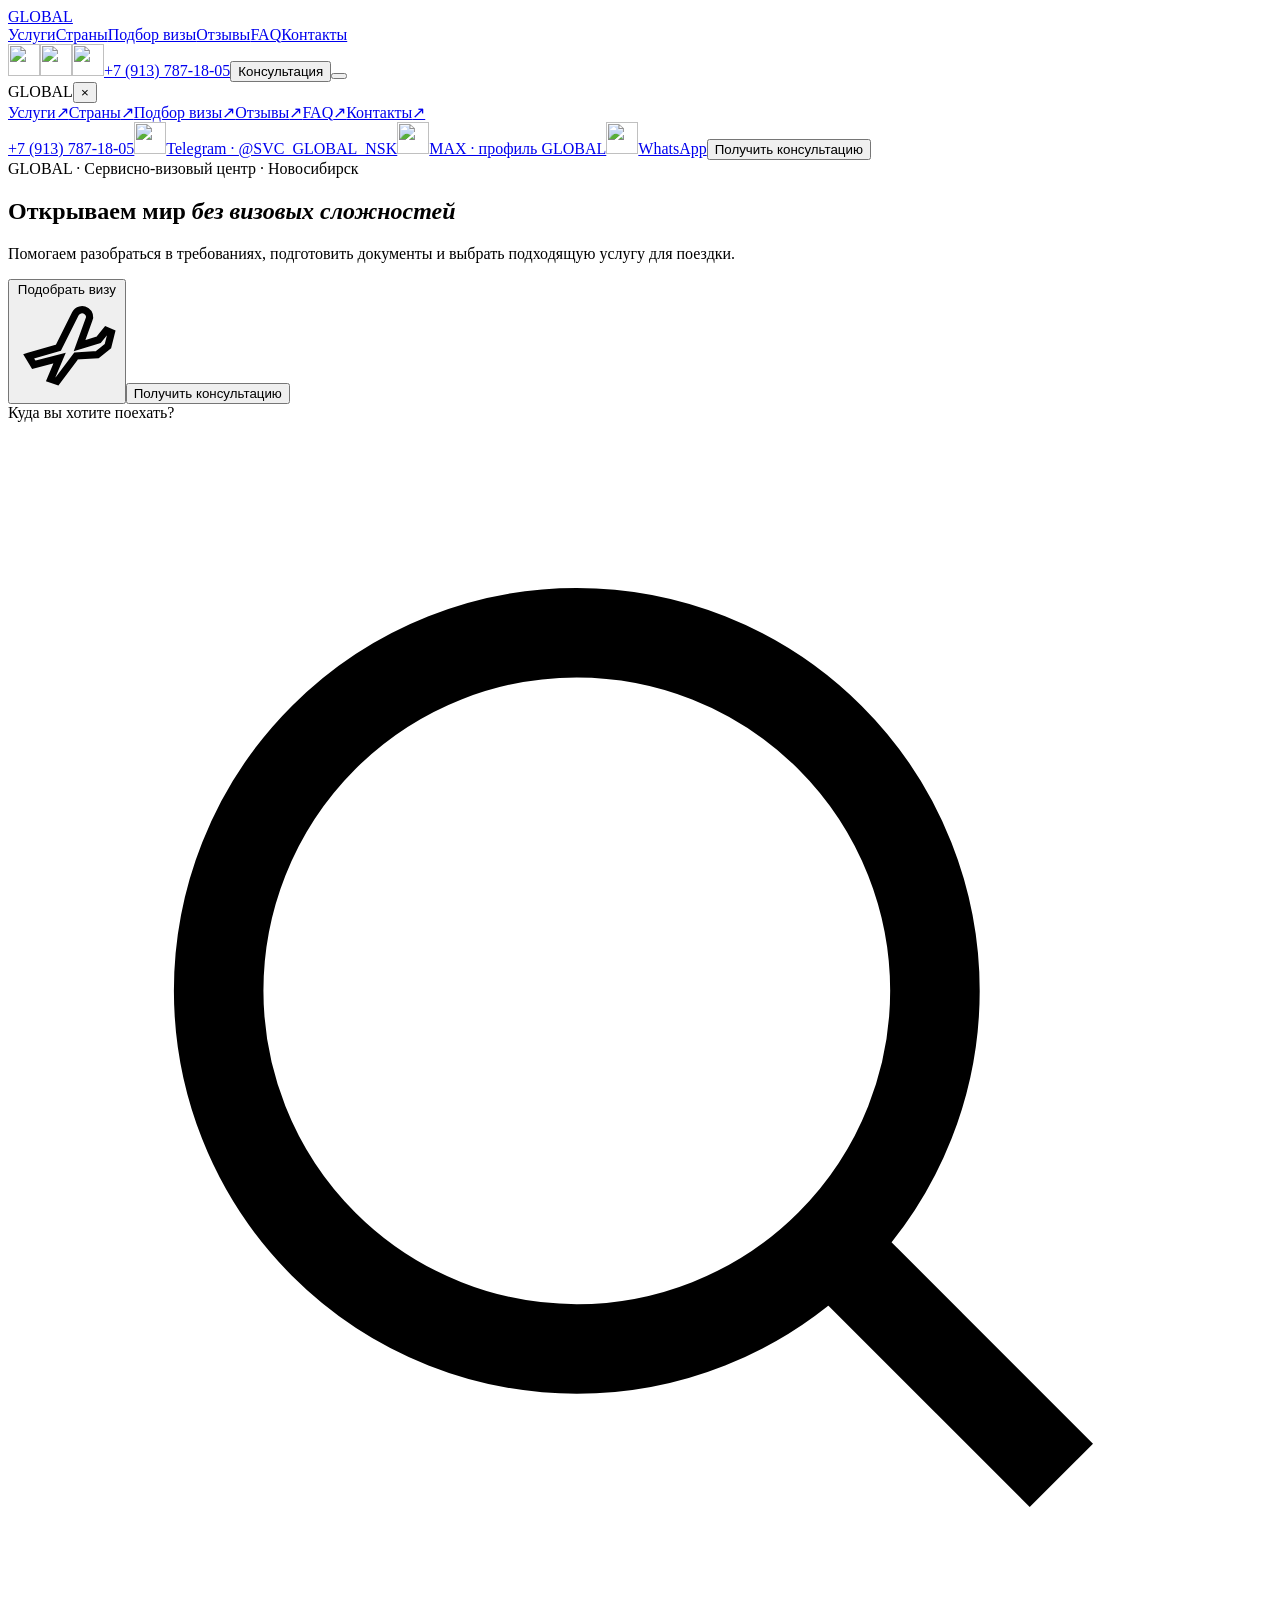
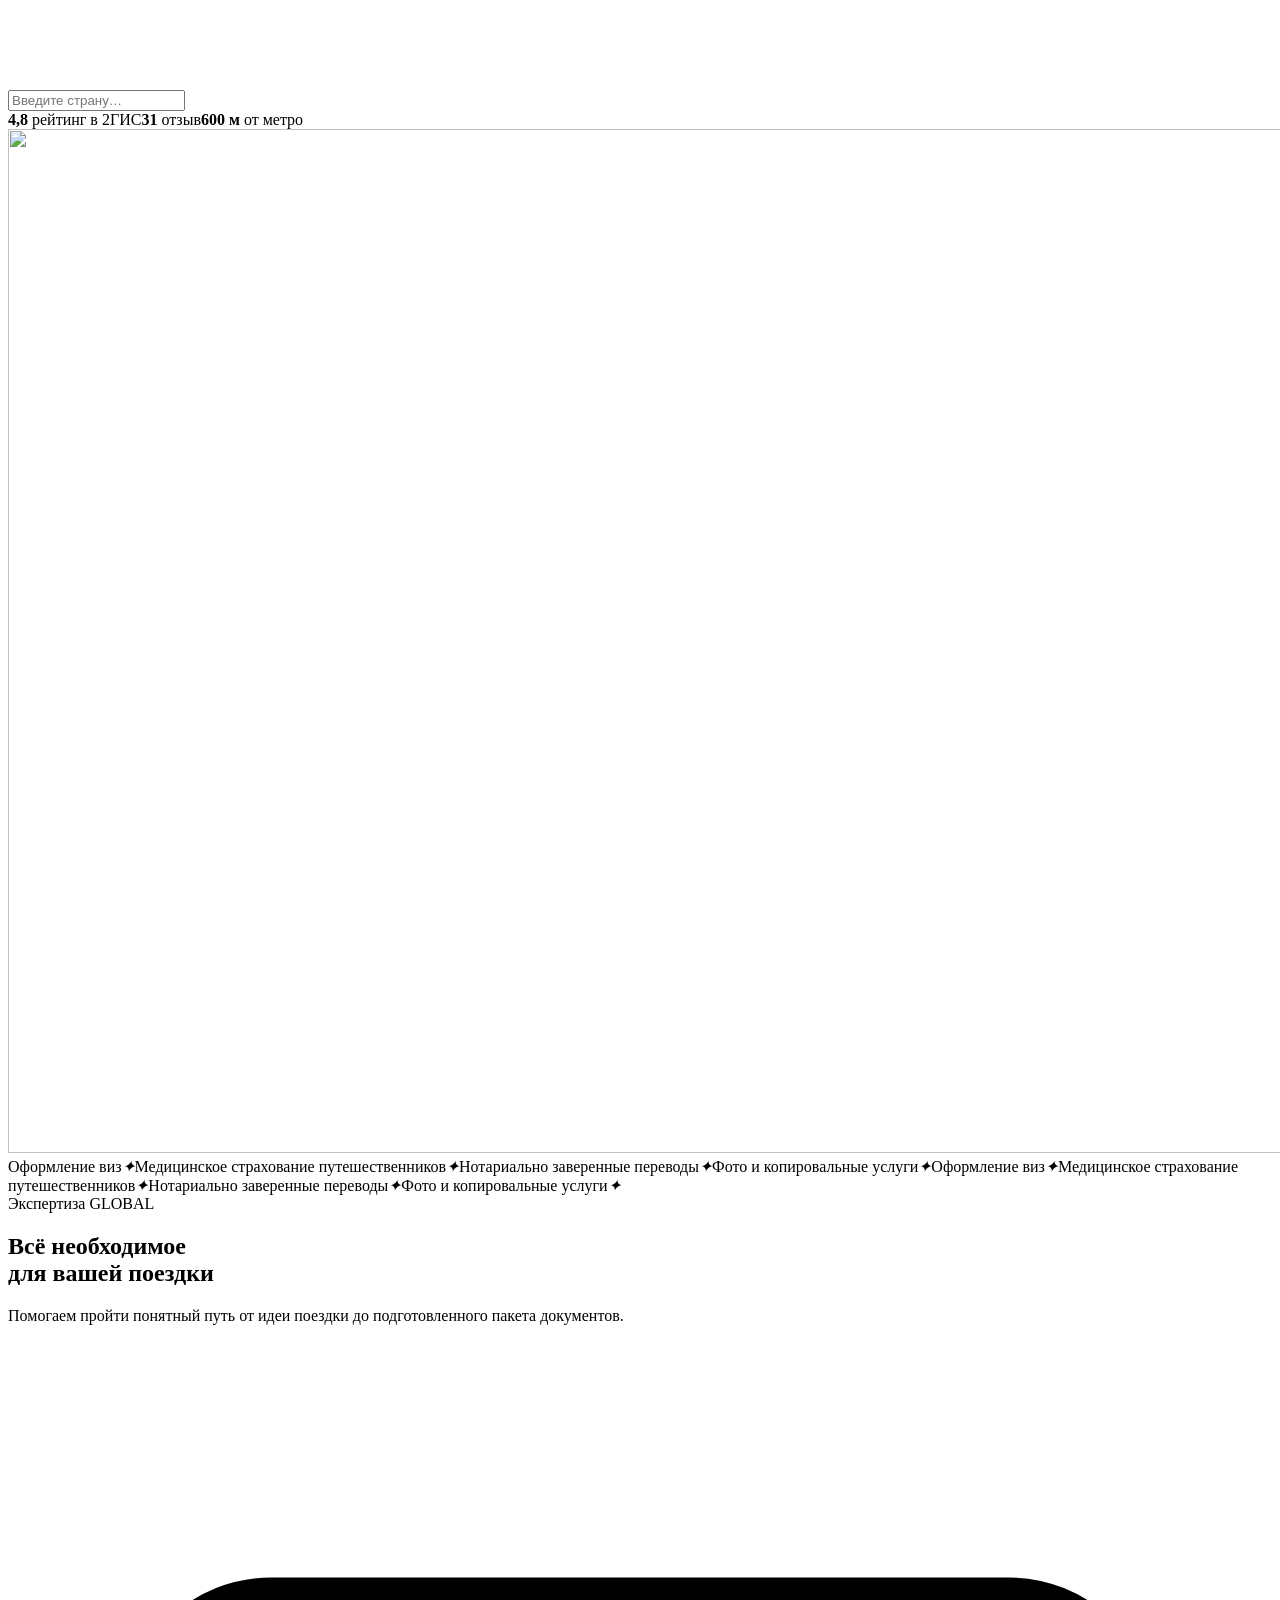
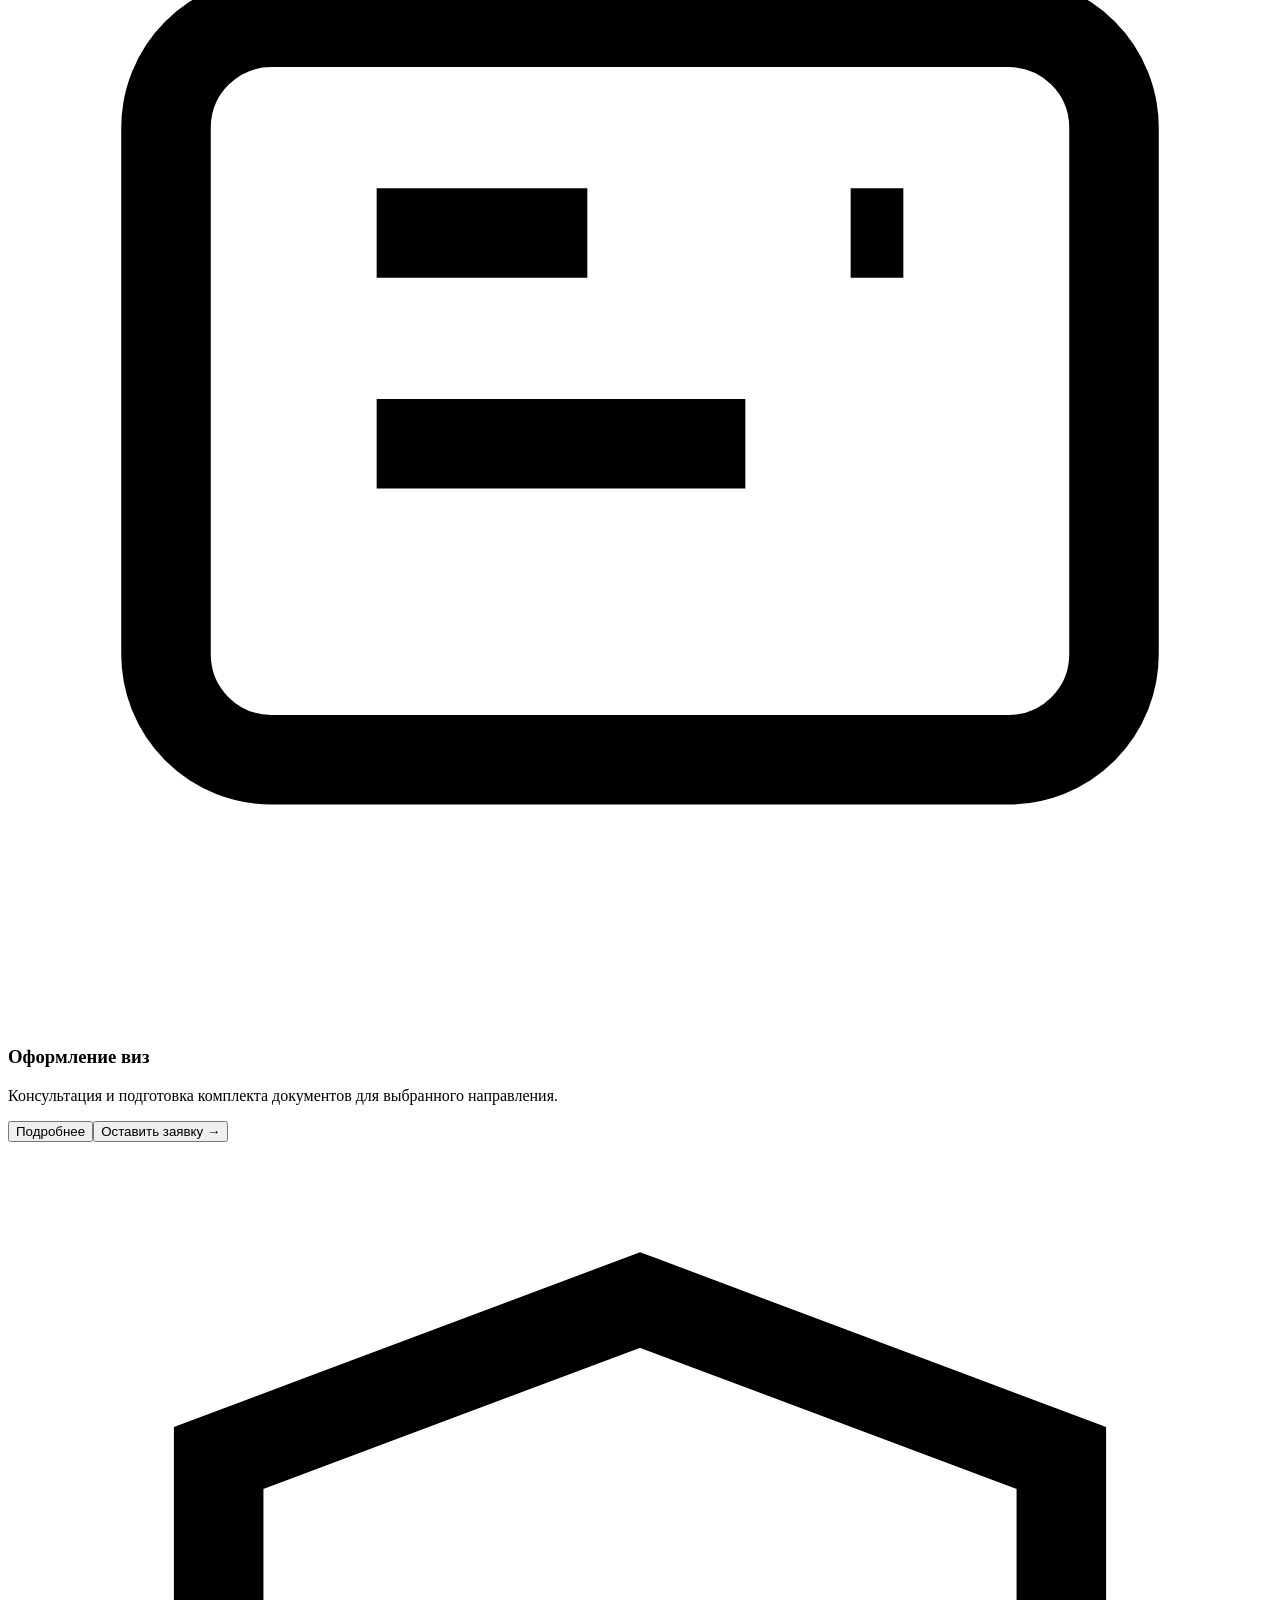
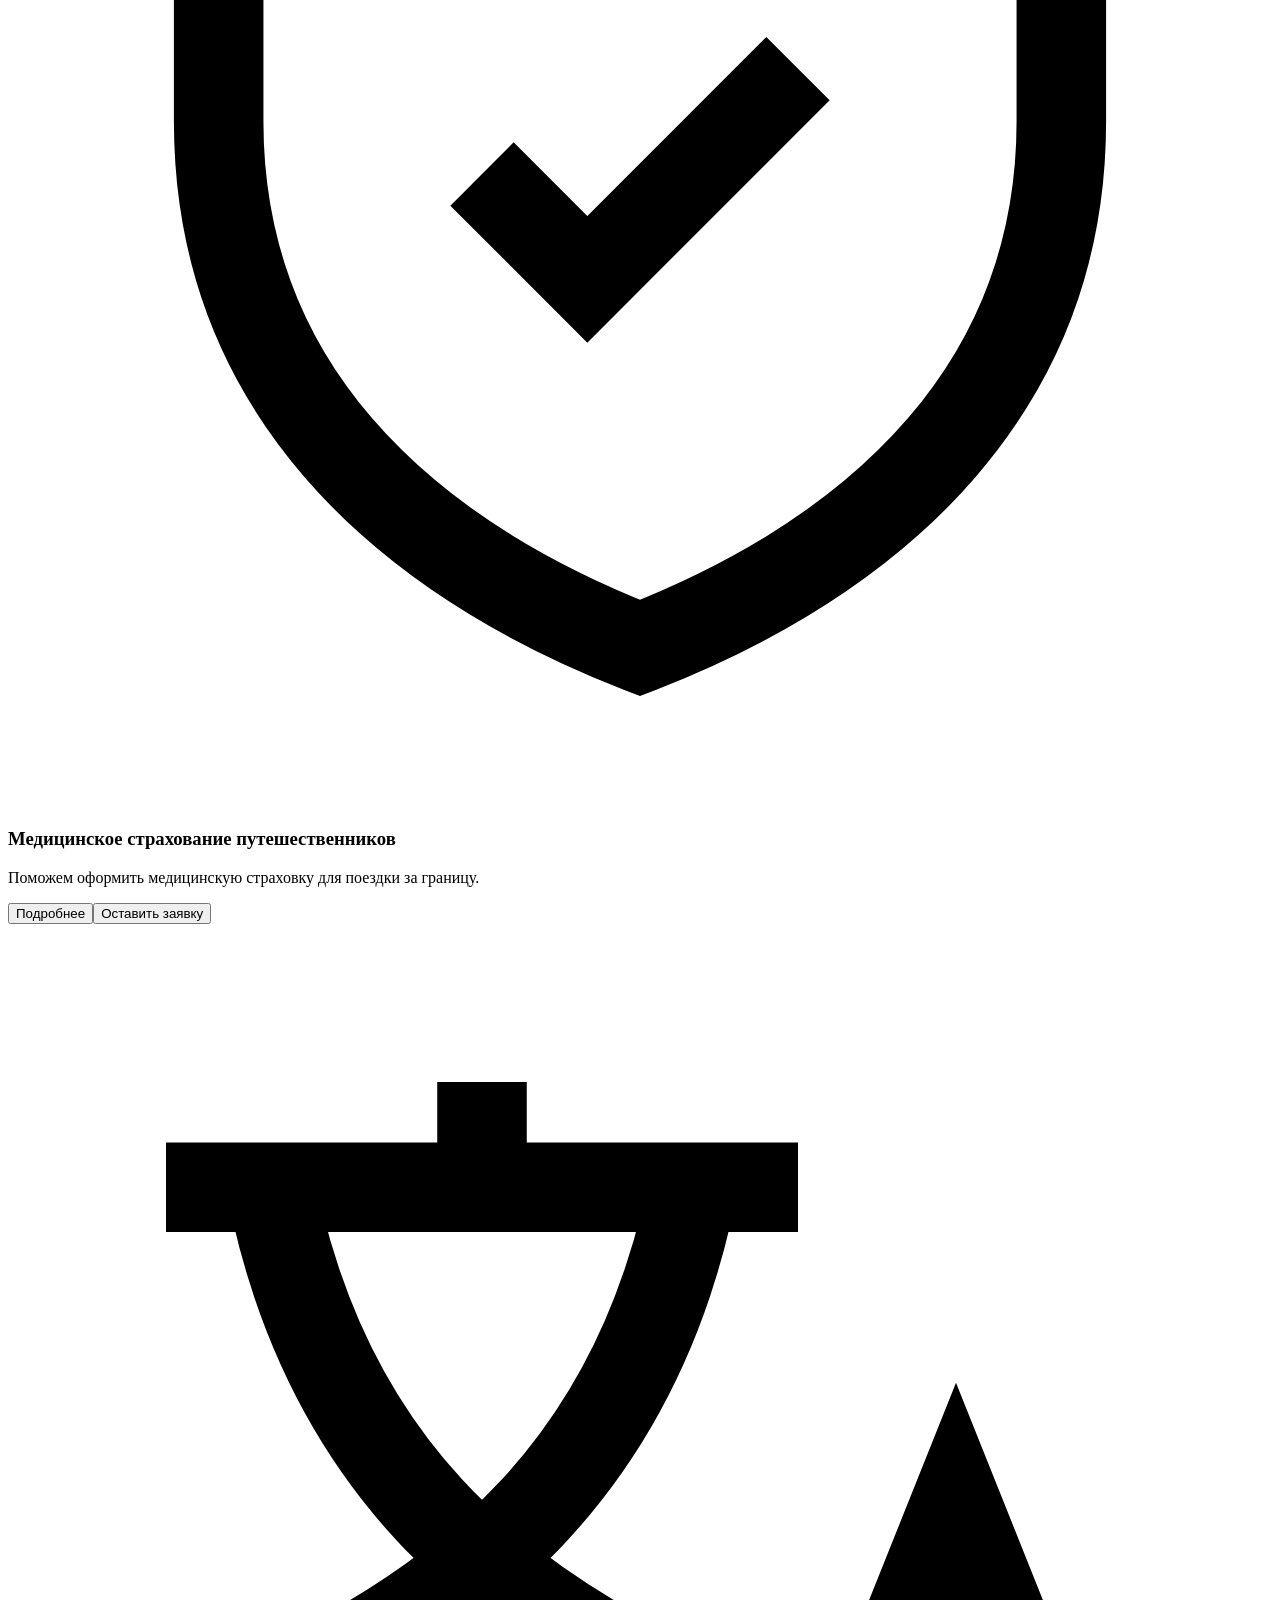
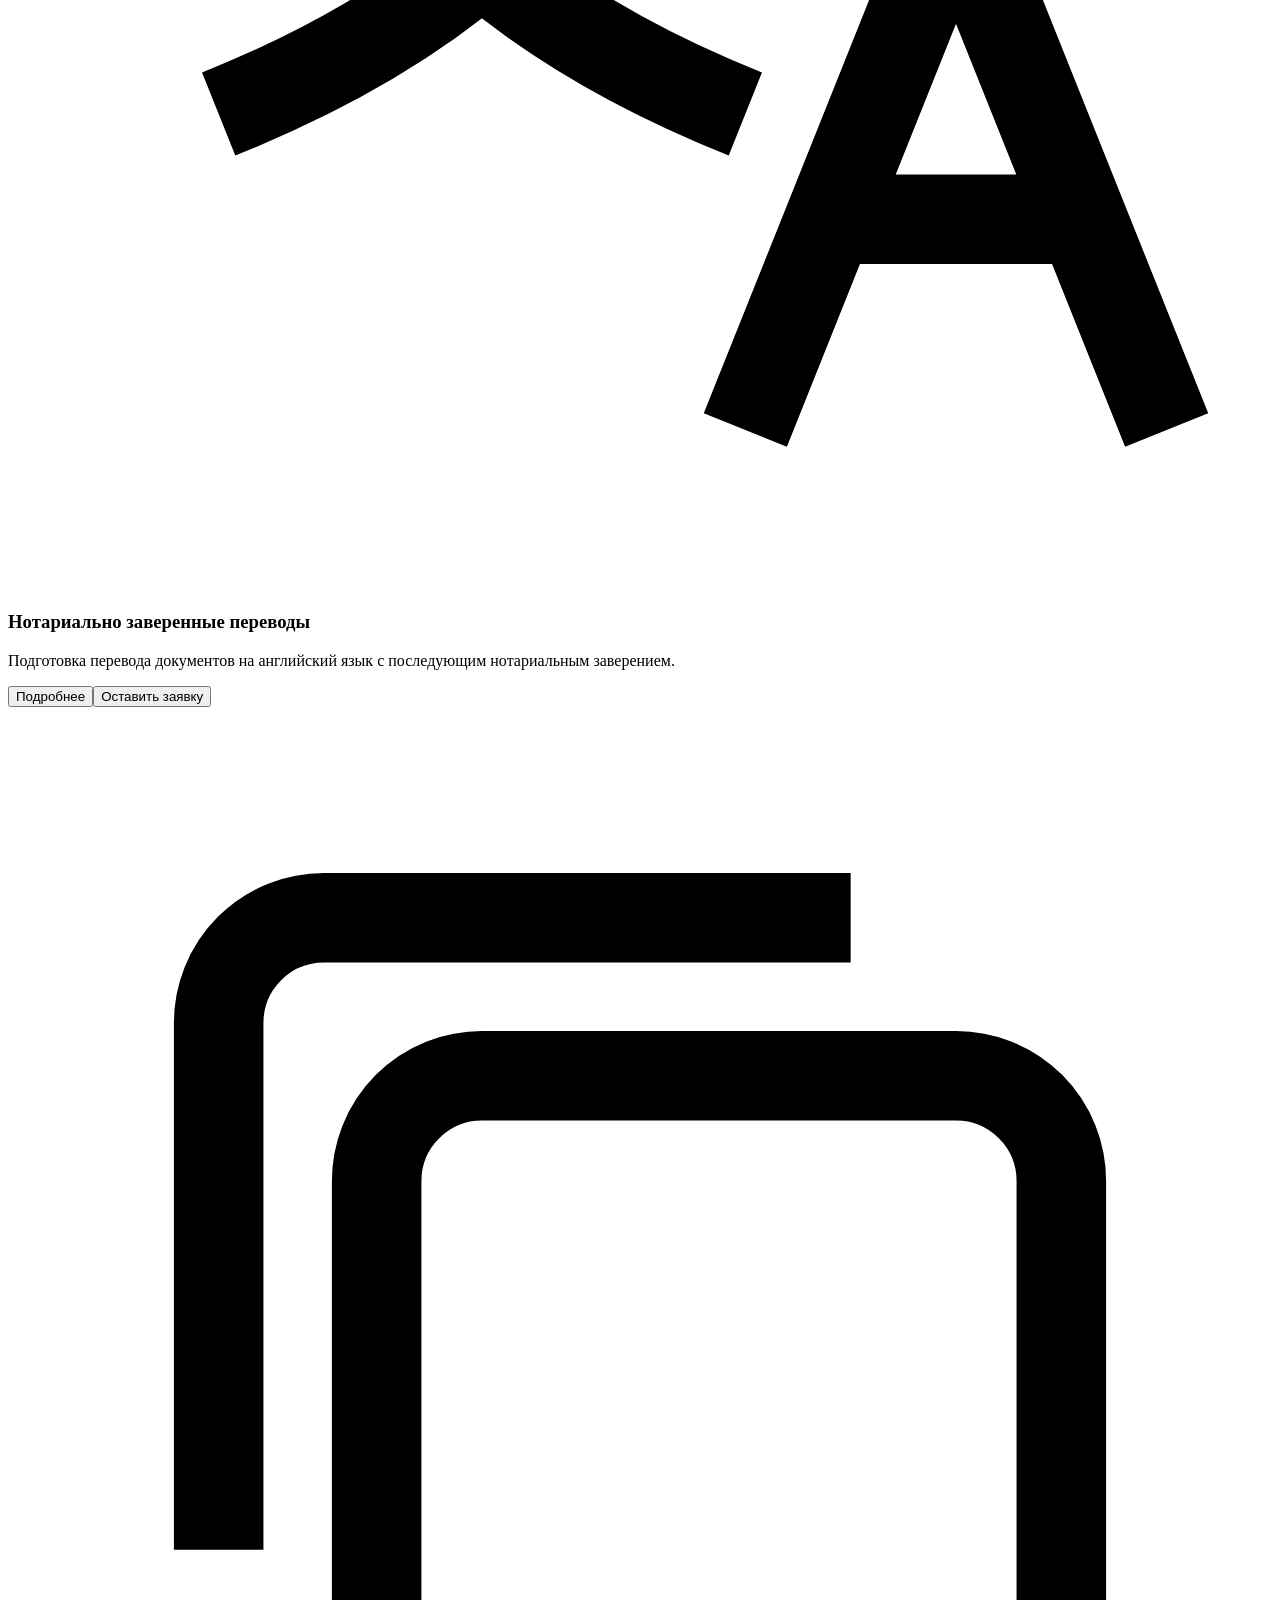
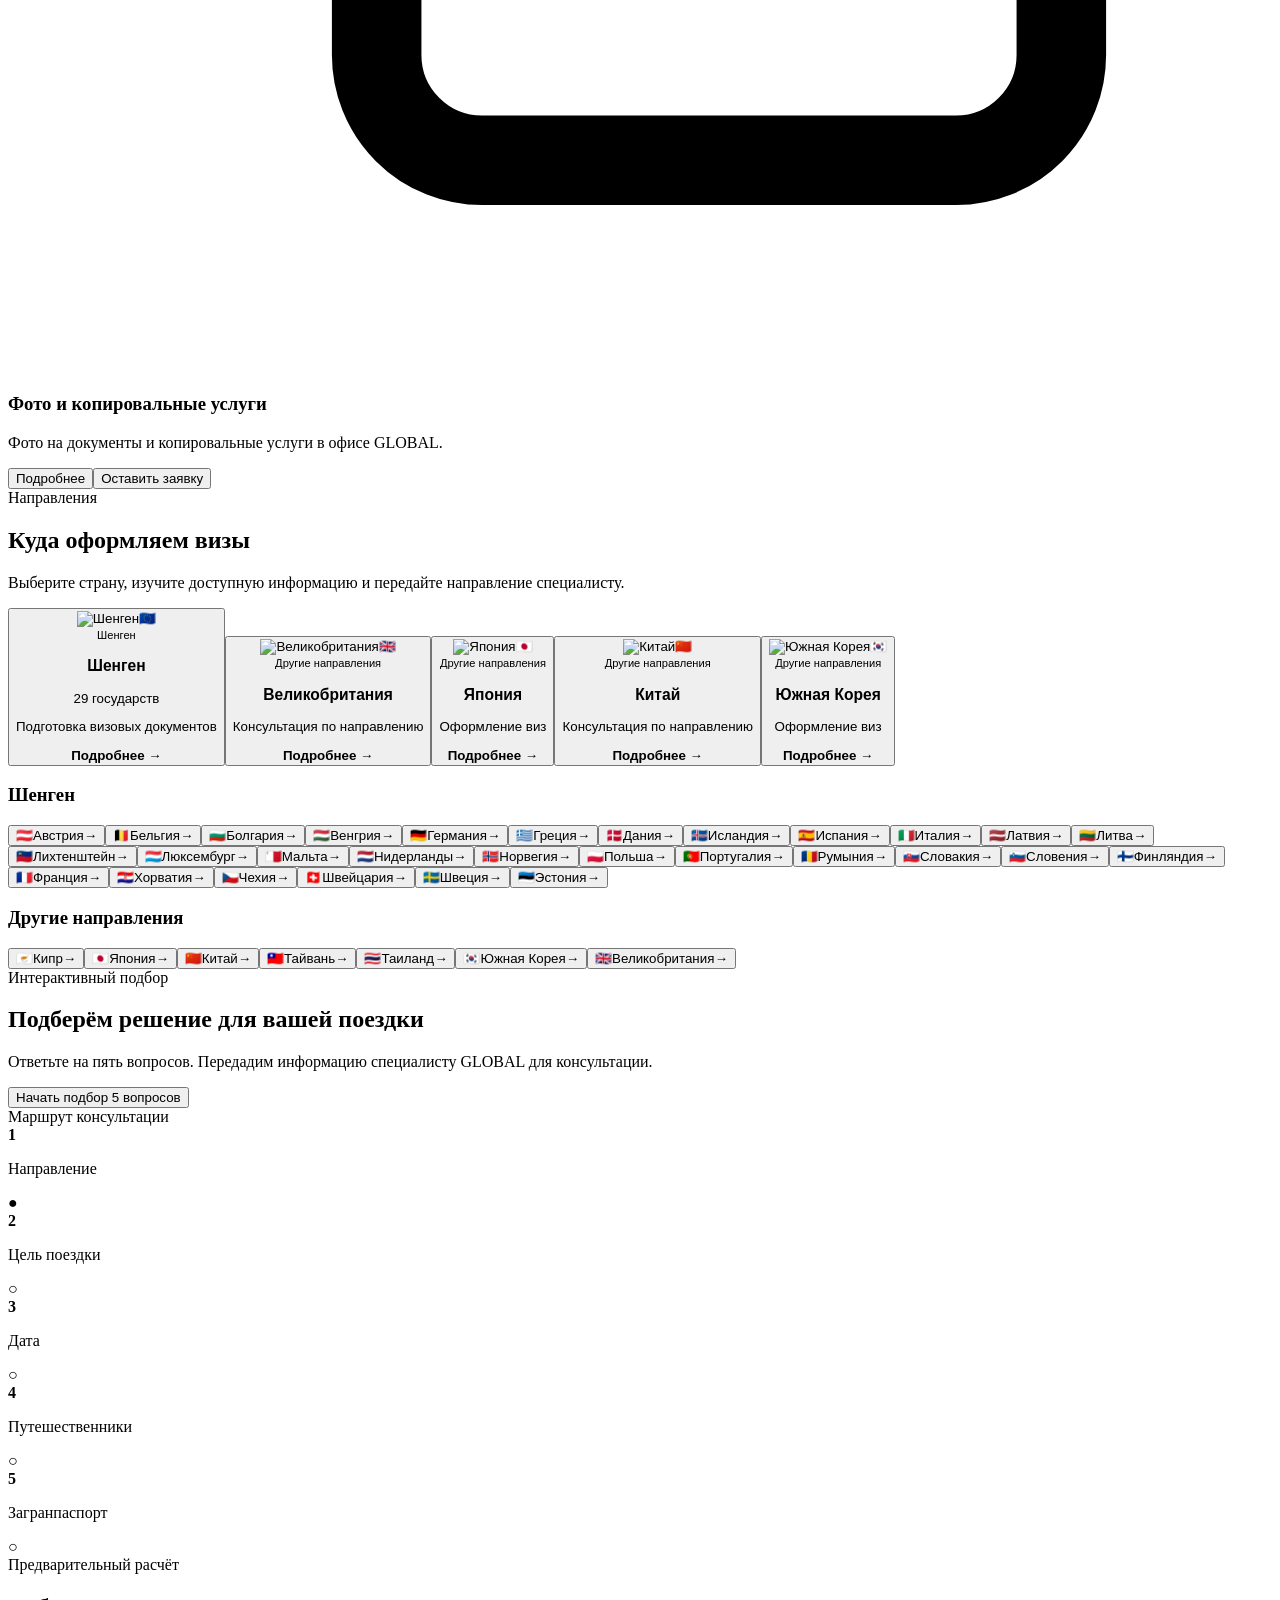
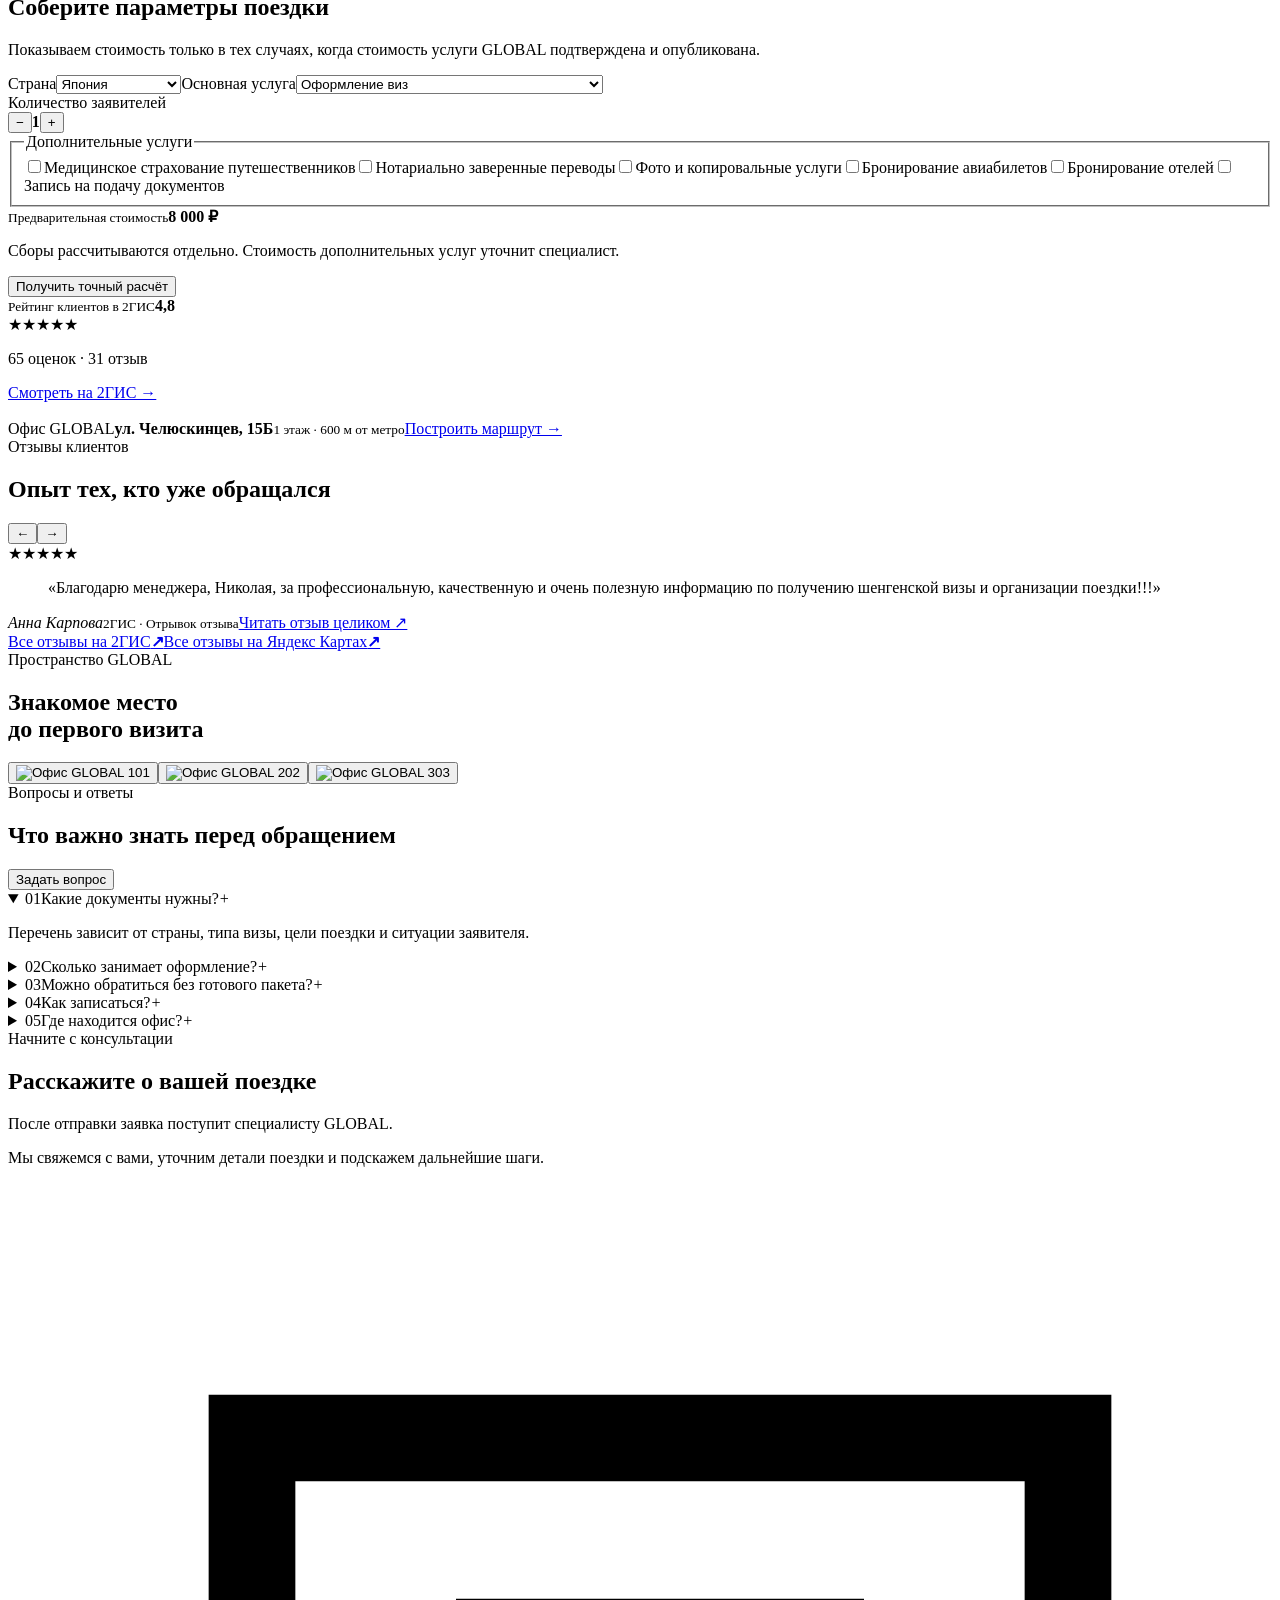
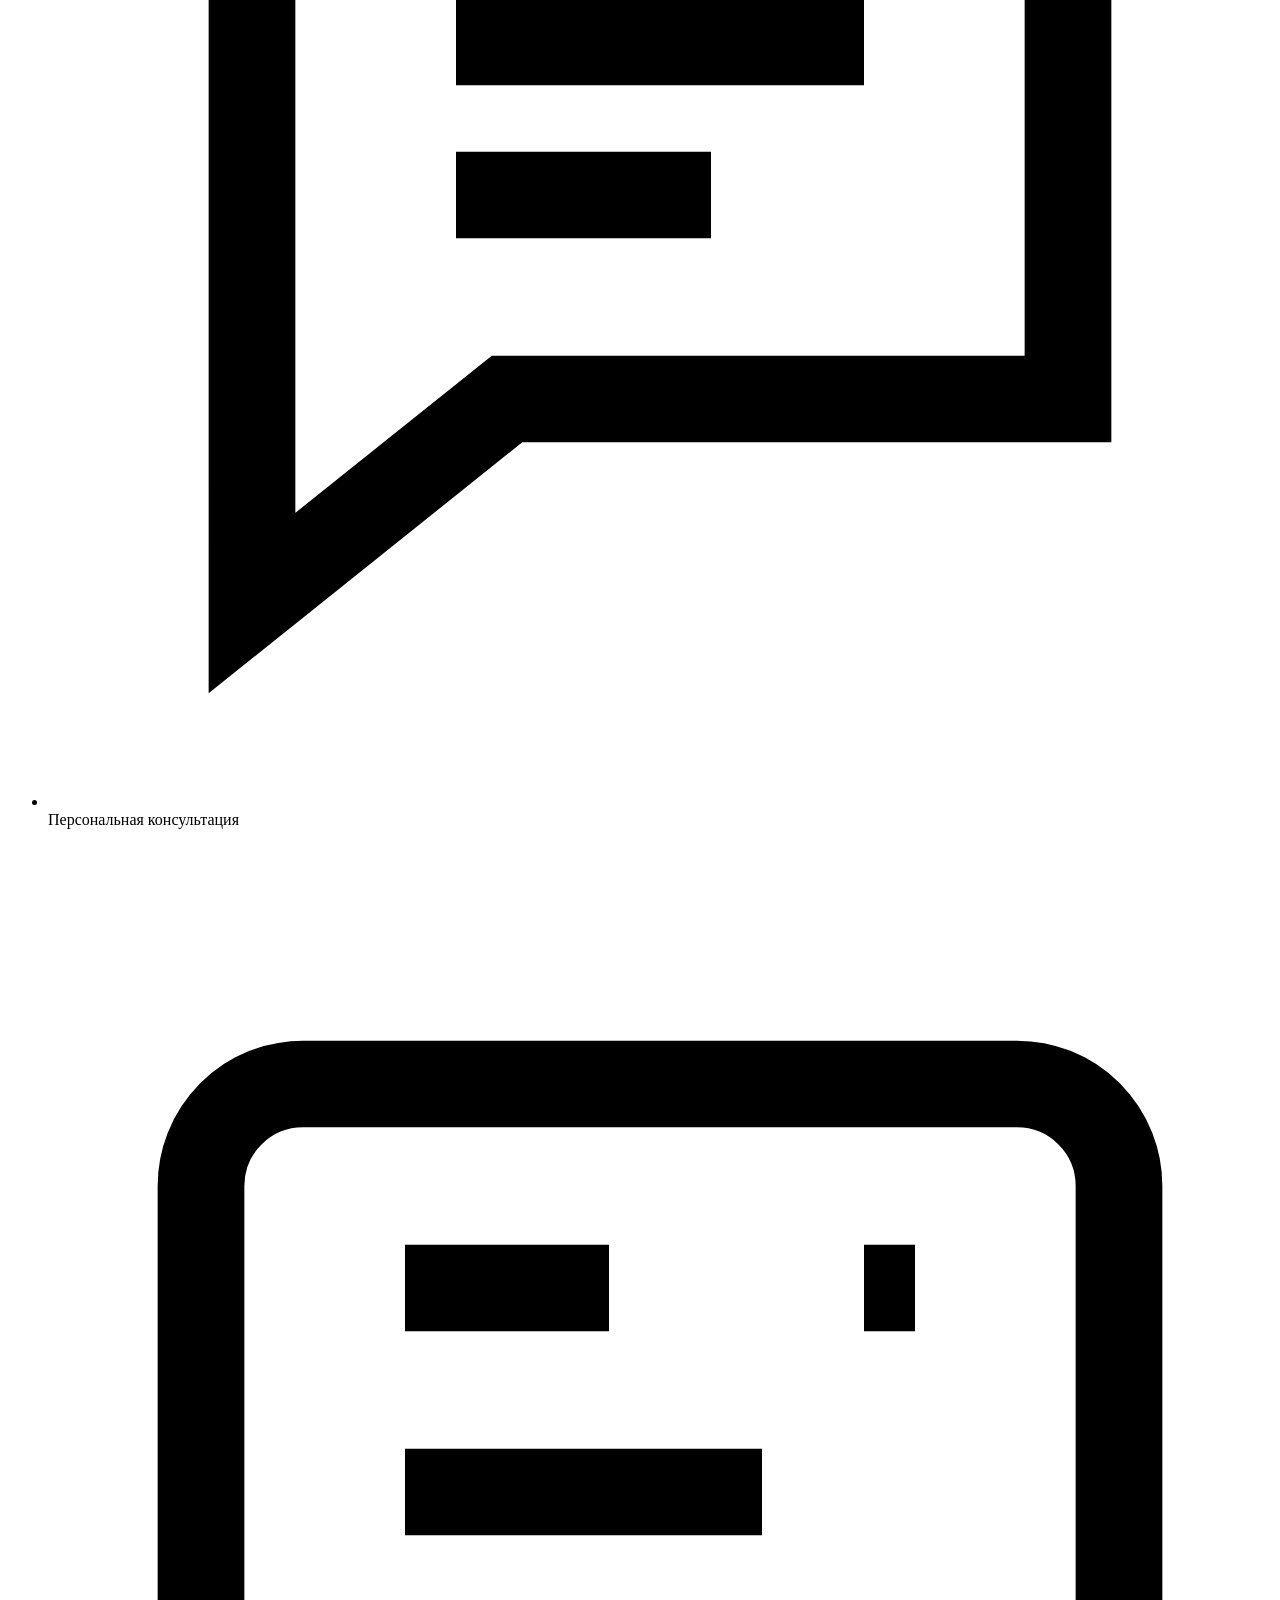
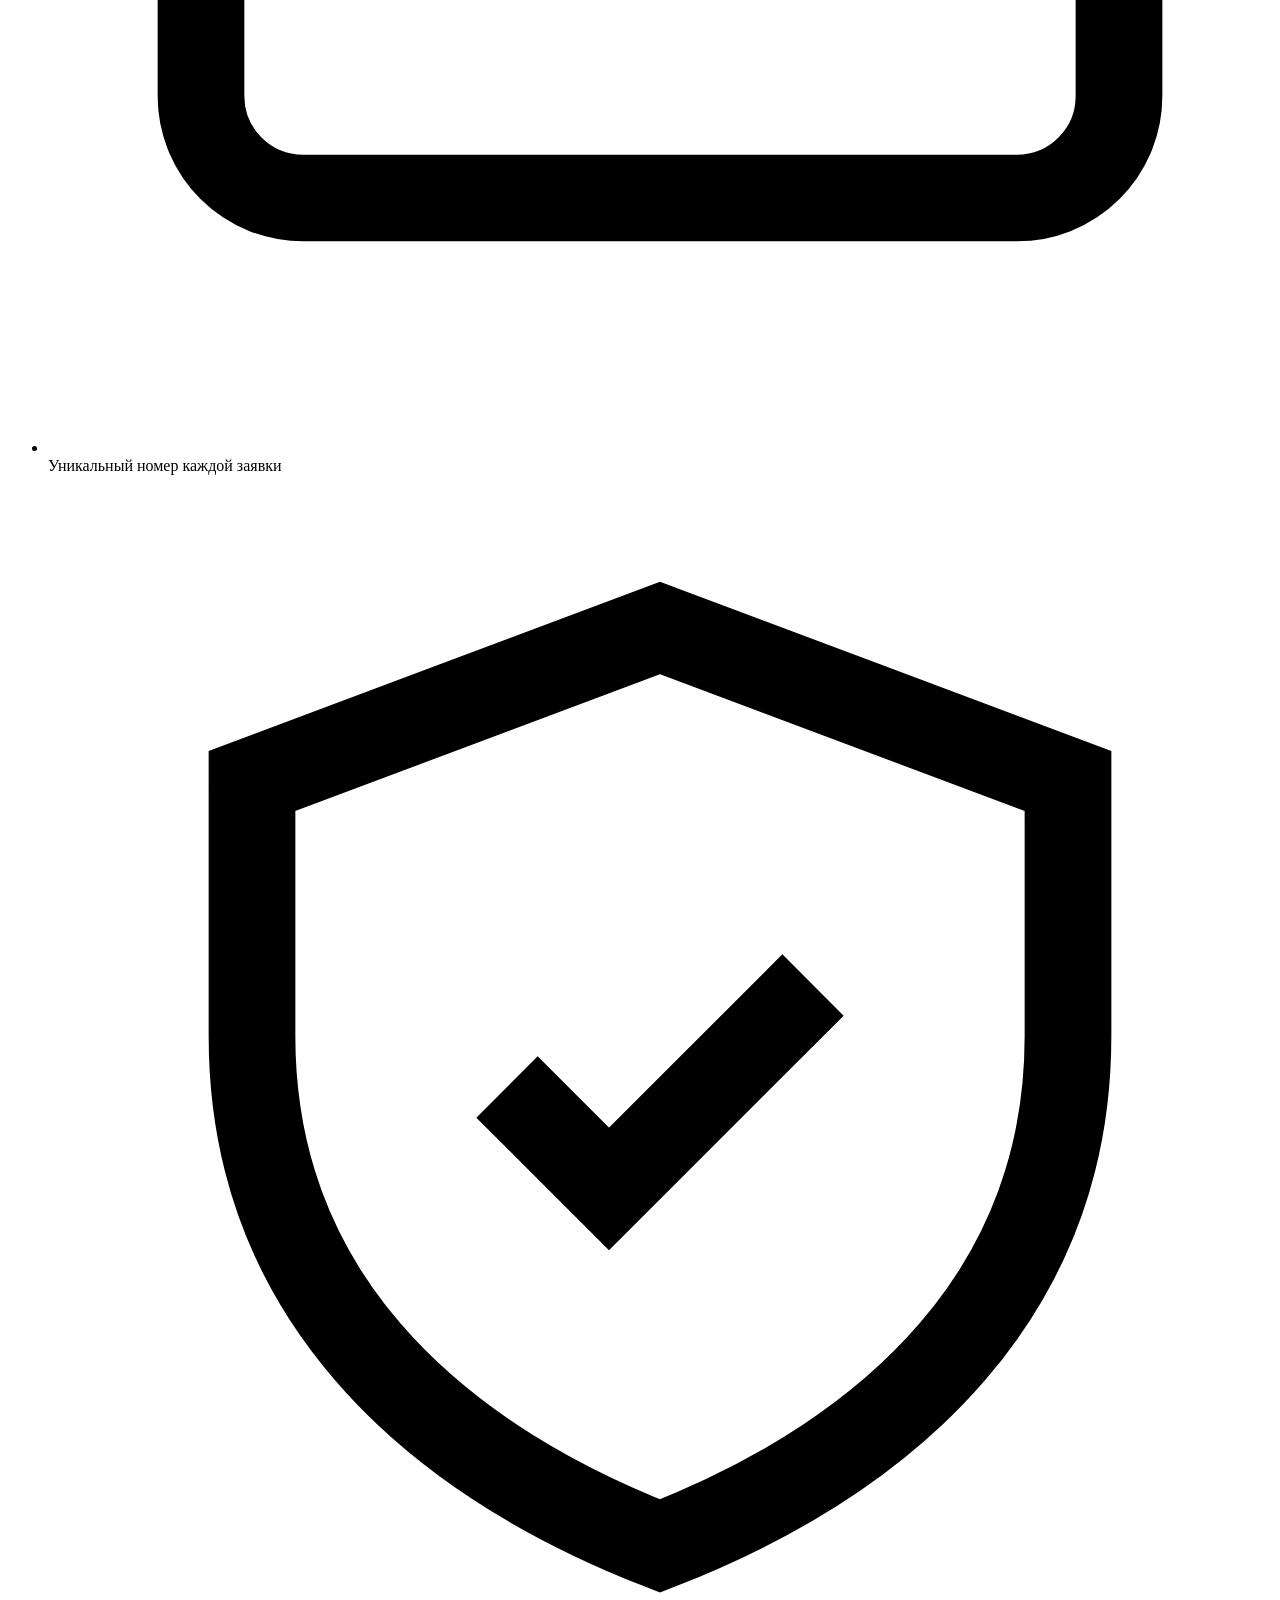
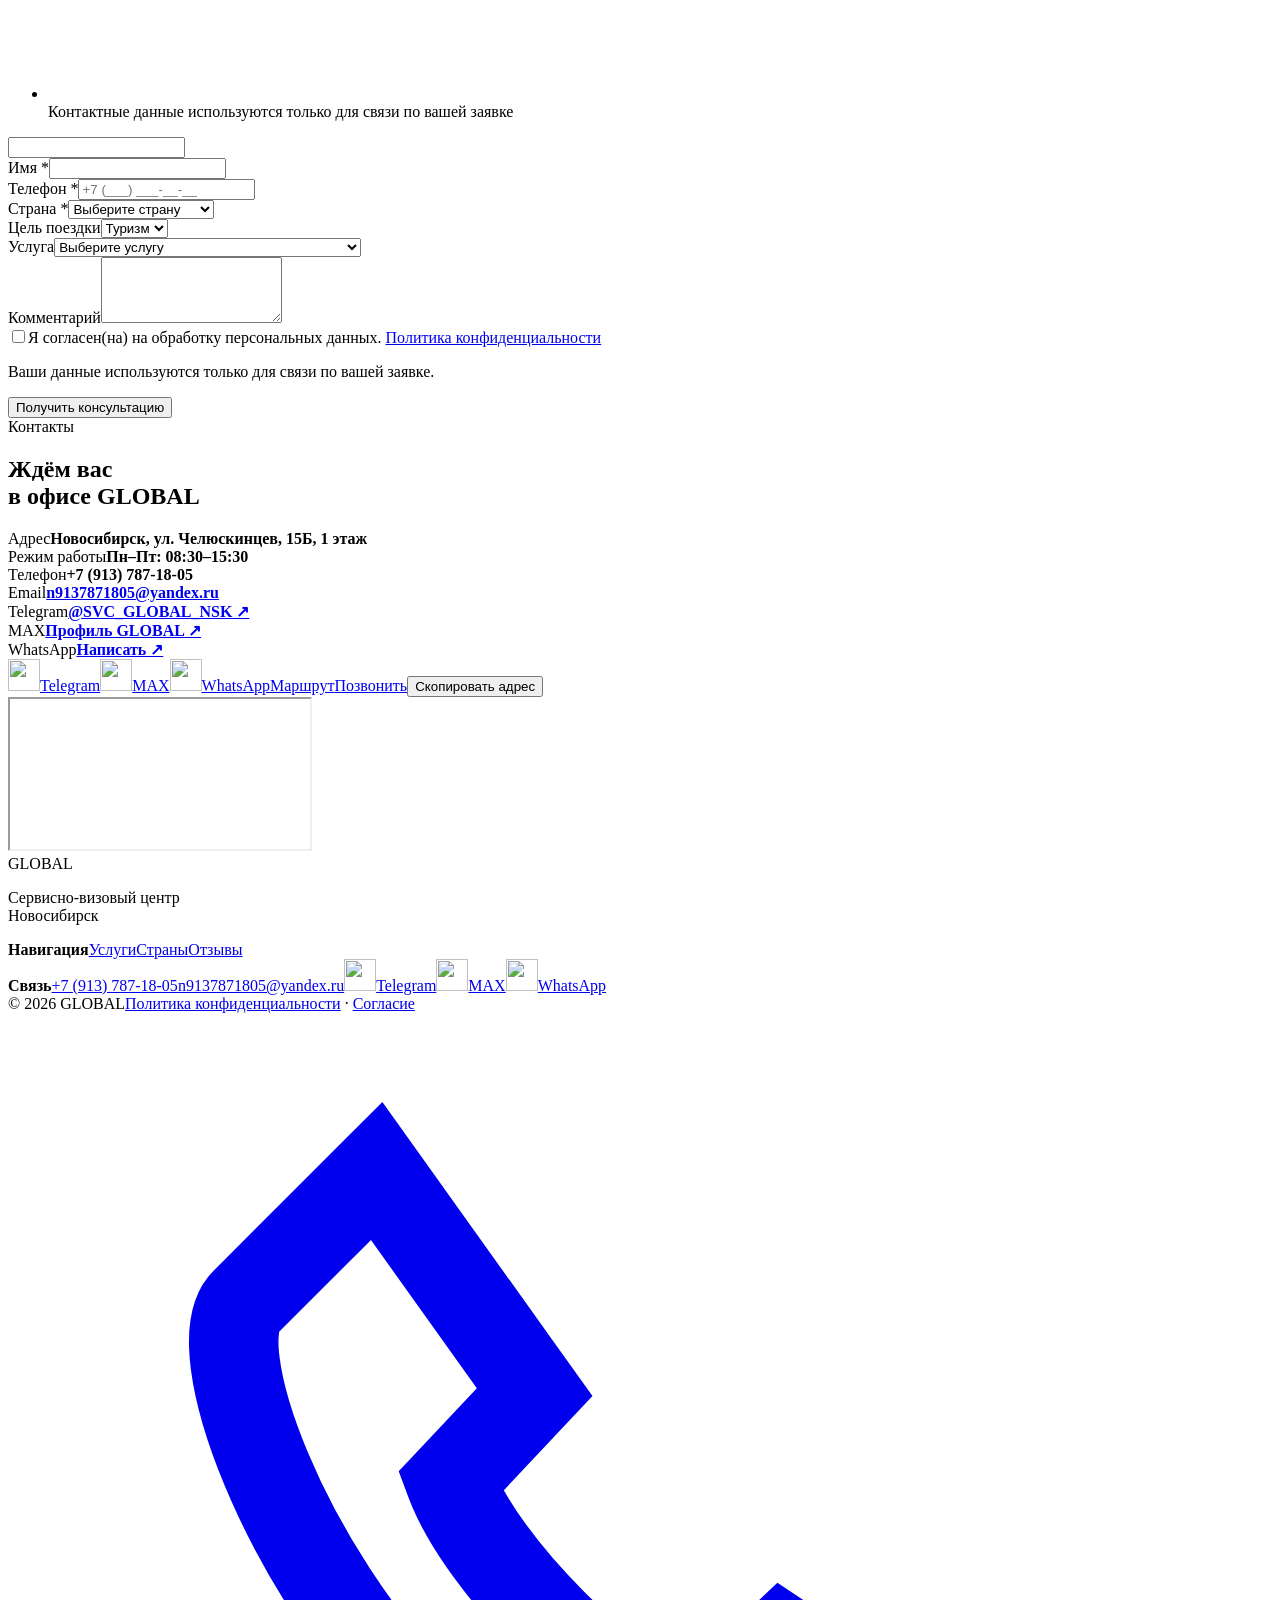
==== index.html @ 198e69fd "deploy: visa and office automatic photo slideshows ce41100" ====
<!DOCTYPE html><html lang="ru" class="manrope_53962436-module__Oq6KMq__variable antialiased"><head><meta charSet="utf-8"/><meta name="viewport" content="width=device-width, initial-scale=1"/><link rel="preload" href="/site-GLOBAL/_next/static/media/a343f882a40d2cc9-s.p.1sj6eobyi31rd.woff2" as="font" crossorigin="" type="font/woff2"/><link rel="preload" href="/site-GLOBAL/_next/static/media/d3fe2f289711ac3f-s.p.1l2zhvq5eocqf.woff2" as="font" crossorigin="" type="font/woff2"/><link rel="preload" as="image" href="/site-GLOBAL/images/social-telegram.webp"/><link rel="preload" as="image" href="/site-GLOBAL/images/social-max.webp"/><link rel="preload" as="image" href="/site-GLOBAL/images/social-whatsapp.webp"/><link rel="preload" as="image" href="/site-GLOBAL/images/global-visa-collage.webp"/><link rel="preload" as="image" href="/site-GLOBAL/images/visa-slider/visa-slide-01.webp"/><link rel="preload" as="image" href="https://images.unsplash.com/photo-1499856871958-5b9627545d1a?auto=format&amp;fit=crop&amp;w=1400&amp;q=82"/><link rel="preload" as="image" href="https://images.unsplash.com/photo-1513635269975-59663e0ac1ad?auto=format&amp;fit=crop&amp;w=1400&amp;q=82"/><link rel="preload" as="image" href="https://images.unsplash.com/photo-1540959733332-eab4deabeeaf?auto=format&amp;fit=crop&amp;w=1400&amp;q=82"/><link rel="preload" as="image" href="https://images.unsplash.com/photo-1508804185872-d7badad00f7d?auto=format&amp;fit=crop&amp;w=1400&amp;q=82"/><link rel="preload" as="image" href="https://images.unsplash.com/photo-1517154421773-0529f29ea451?auto=format&amp;fit=crop&amp;w=1400&amp;q=82"/><link rel="stylesheet" href="/site-GLOBAL/_next/static/chunks/3z4yybvse-36-.css" data-precedence="next"/><link rel="preload" as="script" fetchPriority="low" href="/site-GLOBAL/_next/static/chunks/310vm2bl3xxpt.js"/><script src="/site-GLOBAL/_next/static/chunks/19mx3mg6lkumu.js" async=""></script><script src="/site-GLOBAL/_next/static/chunks/39u3ld3zqxqqm.js" async=""></script><script src="/site-GLOBAL/_next/static/chunks/0wax-g_w8gwhy.js" async=""></script><script src="/site-GLOBAL/_next/static/chunks/turbopack-2mjhjep0xg4n3.js" async=""></script><script src="/site-GLOBAL/_next/static/chunks/3fntmmi971322.js" async=""></script><script src="/site-GLOBAL/_next/static/chunks/22i43cg4l4-dq.js" async=""></script><script src="/site-GLOBAL/_next/static/chunks/245l76gdo2hdk.js" async=""></script><link rel="preload" as="image" href="/site-GLOBAL/images/office-slider/office-slide-01.webp"/><link rel="preload" as="image" href="https://avatars.mds.yandex.net/get-altay/17637863/2a0000019c669dfc607d71279ab8b7c2625b/orig"/><meta name="next-size-adjust" content=""/><title>GLOBAL — сервисно-визовый центр в Новосибирске</title><meta name="description" content="Консультации по визам, медицинское страхование путешественников и нотариально заверенные переводы в Новосибирске. GLOBAL поможет подготовить документы к поездке."/><meta name="keywords" content="визовый центр Новосибирск,оформление визы Новосибирск,медицинское страхование путешественников,нотариально заверенные переводы,GLOBAL визовый центр"/><link rel="canonical" href="https://svc-global.ru/"/><meta property="og:title" content="GLOBAL — консультации по поездкам и документам"/><meta property="og:description" content="Сервисно-визовый центр в Новосибирске: визовая помощь, медицинское страхование путешественников и нотариально заверенные переводы."/><meta property="og:url" content="https://svc-global.ru/"/><meta property="og:site_name" content="GLOBAL"/><meta property="og:locale" content="ru_RU"/><meta property="og:image" content="https://avatars.mds.yandex.net/get-altay/17637863/2a0000019c669dfc607d71279ab8b7c2625b/orig"/><meta property="og:type" content="website"/><meta name="twitter:card" content="summary_large_image"/><meta name="twitter:title" content="GLOBAL — консультации по поездкам и документам"/><meta name="twitter:description" content="Сервисно-визовый центр в Новосибирске: визовая помощь, медицинское страхование путешественников и нотариально заверенные переводы."/><meta name="twitter:image" content="https://avatars.mds.yandex.net/get-altay/17637863/2a0000019c669dfc607d71279ab8b7c2625b/orig"/><link rel="icon" href="/site-GLOBAL/favicon.ico?favicon.2vob68tjqpejf.ico" sizes="256x256" type="image/x-icon"/><script src="/site-GLOBAL/_next/static/chunks/0cz1d0mv5g_q7.js" noModule=""></script></head><body><div hidden=""><!--$--><!--/$--></div><header class="header "><div class="container header-inner"><a class="logo-link" href="#top" aria-label="GLOBAL — на главную"><span class="global-logo" aria-label="GLOBAL"><span class="global-logo-main">GLO</span><span class="global-logo-accent">BAL</span></span></a><nav class="nav"><a href="#services">Услуги</a><a href="#countries">Страны</a><a href="#process">Подбор визы</a><a href="#reviews">Отзывы</a><a href="#faq">FAQ</a><a href="#contacts">Контакты</a></nav><div class="header-actions"><a class="channel-icon" href="https://t.me/SVC_GLOBAL_NSK" target="_blank" rel="noreferrer" aria-label="Открыть Telegram GLOBAL" title="Telegram"><img class="social-icon-telegram" src="/site-GLOBAL/images/social-telegram.webp" width="32" height="32" alt="" aria-hidden="true"/></a><a class="channel-icon" href="https://max.ru/u/f9LHodD0cOL9XCvB0s54oOa-5DtER3blB5RfJKiYU-tE9NGhkphplmudTYk" target="_blank" rel="noreferrer" aria-label="Открыть MAX GLOBAL" title="MAX"><img class="social-icon-max" src="/site-GLOBAL/images/social-max.webp" width="32" height="32" alt="" aria-hidden="true"/></a><a class="channel-icon" href="https://wa.me/79137871805" target="_blank" rel="noreferrer" aria-label="Открыть WhatsApp GLOBAL" title="WhatsApp"><img class="social-icon-whatsapp" src="/site-GLOBAL/images/social-whatsapp.webp" width="32" height="32" alt="" aria-hidden="true"/></a><a class="phone" href="tel:+79137871805">+7 (913) 787-18-05</a><button class="btn btn-dark header-cta">Консультация</button><button class="burger" aria-label="Открыть меню"><span></span><span></span><span></span></button></div></div></header><div class="menu-backdrop "></div><aside class="mobile-menu " aria-hidden="true" inert=""><div class="mobile-menu-head"><span class="global-logo" aria-label="GLOBAL"><span class="global-logo-main">GLO</span><span class="global-logo-accent">BAL</span></span><button aria-label="Закрыть">×</button></div><nav><a href="#services">Услуги<span>↗</span></a><a href="#countries">Страны<span>↗</span></a><a href="#process">Подбор визы<span>↗</span></a><a href="#reviews">Отзывы<span>↗</span></a><a href="#faq">FAQ<span>↗</span></a><a href="#contacts">Контакты<span>↗</span></a></nav><div class="mobile-menu-actions"><a href="tel:+791****1805">+7 (913) 787-18-05</a><a class="" href="https://t.me/SVC_GLOBAL_NSK" target="_blank" rel="noreferrer" aria-label="Открыть Telegram GLOBAL" title="Telegram"><img class="social-icon-telegram" src="/site-GLOBAL/images/social-telegram.webp" width="32" height="32" alt="" aria-hidden="true"/><span>Telegram · @SVC_GLOBAL_NSK</span></a><a class="" href="https://max.ru/u/f9LHodD0cOL9XCvB0s54oOa-5DtER3blB5RfJKiYU-tE9NGhkphplmudTYk" target="_blank" rel="noreferrer" aria-label="Открыть MAX GLOBAL" title="MAX"><img class="social-icon-max" src="/site-GLOBAL/images/social-max.webp" width="32" height="32" alt="" aria-hidden="true"/><span>MAX · профиль GLOBAL</span></a><a class="" href="https://wa.me/79137871805" target="_blank" rel="noreferrer" aria-label="Открыть WhatsApp GLOBAL" title="WhatsApp"><img class="social-icon-whatsapp" src="/site-GLOBAL/images/social-whatsapp.webp" width="32" height="32" alt="" aria-hidden="true"/><span>WhatsApp</span></a><button class="btn btn-primary">Получить консультацию</button></div></aside><main><section id="top" class="hero"><div class="hero-orbit"></div><div class="container hero-grid"><div class="hero-copy"><div class="eyebrow light">GLOBAL · Сервисно-визовый центр · Новосибирск</div><h1>Открываем мир <em>без визовых сложностей</em></h1><p>Помогаем разобраться в требованиях, подготовить документы и выбрать подходящую услугу для поездки.</p><div class="hero-actions"><button class="btn btn-primary">Подобрать визу <svg viewBox="0 0 24 24" fill="none" stroke="currentColor" stroke-width="1.7" aria-hidden="true"><path d="m3 14 7-2 4-8c.5-1 1.7-1.3 2.6-.7.7.5 1 1.3.6 2.1L15 11.5l4.5-1.4 1.8-2.2 1.2.5-.8 3.2-2.5 2-5 .3-4.5 6-1.5-.5 2.1-5L4.2 16 3 14Z"></path></svg></button><button class="btn btn-ghost">Получить консультацию</button></div><div class="destination-search"><label for="hero-country">Куда вы хотите поехать?</label><div class="search-shell"><svg viewBox="0 0 24 24" fill="none" stroke="currentColor" stroke-width="1.7" aria-hidden="true"><circle cx="10.8" cy="10.8" r="6.8"></circle><path d="m20 20-4.4-4.4"></path></svg><input id="hero-country" aria-autocomplete="list" placeholder="Введите страну…" autoComplete="off" value=""/></div></div><div class="hero-proof"><span><b>4,8</b> рейтинг в 2ГИС</span><span><b>31</b> отзыв</span><span><b>600 м</b> от метро</span></div></div><div class="visa-deck travel-scene" aria-label="Декоративная композиция документов GLOBAL"><img src="/site-GLOBAL/images/global-visa-collage.webp" width="1536" height="1024" alt=""/></div></div></section><div class="service-marquee"><div><span>Оформление виз<i>✦</i></span><span>Медицинское страхование путешественников<i>✦</i></span><span>Нотариально заверенные переводы<i>✦</i></span><span>Фото и копировальные услуги<i>✦</i></span><span>Оформление виз<i>✦</i></span><span>Медицинское страхование путешественников<i>✦</i></span><span>Нотариально заверенные переводы<i>✦</i></span><span>Фото и копировальные услуги<i>✦</i></span></div></div><section id="services" class="section services-section"><div class="container"><div class="section-heading split" data-reveal="true"><div><div class="eyebrow">Экспертиза GLOBAL</div><h2 class="h2">Всё необходимое<br/>для вашей поездки</h2></div><p>Помогаем пройти понятный путь от идеи поездки до подготовленного пакета документов.</p></div><div class="service-editorial"><article class="service-feature"><div class="service-art" aria-hidden="true"><div class="photo-slides service-photo-slides" aria-hidden="true"><div data-photo-index="1" class="photo-frame" style="--photo-url:url(&quot;/site-GLOBAL/images/visa-slider/visa-slide-01.webp&quot;);--fade-duration:1000ms"><img src="/site-GLOBAL/images/visa-slider/visa-slide-01.webp" alt="" aria-hidden="true" loading="eager" decoding="async"/></div></div></div><div><svg viewBox="0 0 24 24" fill="none" stroke="currentColor" stroke-width="1.7" aria-hidden="true"><rect x="3" y="5" width="18" height="14" rx="2"></rect><path d="M7 9h4M7 13h7M16 9h1"></path></svg><h3>Оформление виз</h3><p>Консультация и подготовка комплекта документов для выбранного направления.</p><div class="inline-actions"><button>Подробнее</button><button>Оставить заявку →</button></div></div></article><div class="service-list"><article><svg viewBox="0 0 24 24" fill="none" stroke="currentColor" stroke-width="1.7" aria-hidden="true"><path d="M12 3 20 6v5c0 5-3.4 8.2-8 10-4.6-1.8-8-5-8-10V6l8-3Z"></path><path d="m9 12 2 2 4-4"></path></svg><div><h3>Медицинское страхование путешественников</h3><p>Поможем оформить медицинскую страховку для поездки за границу.</p><div class="inline-actions"><button>Подробнее</button><button>Оставить заявку</button></div></div></article><article><svg viewBox="0 0 24 24" fill="none" stroke="currentColor" stroke-width="1.7" aria-hidden="true"><path d="M3 5h12M9 3v2M5 5c1 5 4 8 9 10M13 5c-1 5-4 8-9 10M14 21l4-10 4 10M15.5 17h5"></path></svg><div><h3>Нотариально заверенные переводы</h3><p>Подготовка перевода документов на английский язык с последующим нотариальным заверением.</p><div class="inline-actions"><button>Подробнее</button><button>Оставить заявку</button></div></div></article><article><svg viewBox="0 0 24 24" fill="none" stroke="currentColor" stroke-width="1.7" aria-hidden="true"><rect x="7" y="7" width="13" height="13" rx="2"></rect><path d="M4 16V6a2 2 0 0 1 2-2h10"></path></svg><div><h3>Фото и копировальные услуги</h3><p>Фото на документы и копировальные услуги в офисе GLOBAL.</p><div class="inline-actions"><button>Подробнее</button><button>Оставить заявку</button></div></div></article></div></div></div></section><section id="countries" class="section countries-section"><div class="container"><div class="section-heading" data-reveal="true"><div class="eyebrow">Направления</div><h2 class="h2">Куда оформляем визы</h2><p>Выберите страну, изучите доступную информацию и передайте направление специалисту.</p></div><div class="country-showcase" data-reveal="true"><button class="visual-country vc-1"><img src="https://images.unsplash.com/photo-1499856871958-5b9627545d1a?auto=format&amp;fit=crop&amp;w=1400&amp;q=82" alt="Шенген"/><span class="visual-shade"></span><span class="country-flag" aria-hidden="true">🇪🇺</span><div><small>Шенген</small><h3>Шенген</h3><span class="schengen-count">29 государств</span><p>Подготовка визовых документов</p><b>Подробнее →</b></div></button><button class="visual-country vc-2"><img src="https://images.unsplash.com/photo-1513635269975-59663e0ac1ad?auto=format&amp;fit=crop&amp;w=1400&amp;q=82" alt="Великобритания"/><span class="visual-shade"></span><span class="country-flag" aria-hidden="true">🇬🇧</span><div><small>Другие направления</small><h3>Великобритания</h3><p>Консультация по направлению</p><b>Подробнее →</b></div></button><button class="visual-country vc-3"><img src="https://images.unsplash.com/photo-1540959733332-eab4deabeeaf?auto=format&amp;fit=crop&amp;w=1400&amp;q=82" alt="Япония"/><span class="visual-shade"></span><span class="country-flag" aria-hidden="true">🇯🇵</span><div><small>Другие направления</small><h3>Япония</h3><p>Оформление виз</p><b>Подробнее →</b></div></button><button class="visual-country vc-4"><img src="https://images.unsplash.com/photo-1508804185872-d7badad00f7d?auto=format&amp;fit=crop&amp;w=1400&amp;q=82" alt="Китай"/><span class="visual-shade"></span><span class="country-flag" aria-hidden="true">🇨🇳</span><div><small>Другие направления</small><h3>Китай</h3><p>Консультация по направлению</p><b>Подробнее →</b></div></button><button class="visual-country vc-5"><img src="https://images.unsplash.com/photo-1517154421773-0529f29ea451?auto=format&amp;fit=crop&amp;w=1400&amp;q=82" alt="Южная Корея"/><span class="visual-shade"></span><span class="country-flag" aria-hidden="true">🇰🇷</span><div><small>Другие направления</small><h3>Южная Корея</h3><p>Оформление виз</p><b>Подробнее →</b></div></button></div><div class="country-directory"><div class="country-group"><h3>Шенген</h3><div class="country-group-list"><button><span class="country-mini-flag" aria-hidden="true">🇦🇹</span><span class="country-directory-name">Австрия</span><i>→</i></button><button><span class="country-mini-flag" aria-hidden="true">🇧🇪</span><span class="country-directory-name">Бельгия</span><i>→</i></button><button><span class="country-mini-flag" aria-hidden="true">🇧🇬</span><span class="country-directory-name">Болгария</span><i>→</i></button><button><span class="country-mini-flag" aria-hidden="true">🇭🇺</span><span class="country-directory-name">Венгрия</span><i>→</i></button><button><span class="country-mini-flag" aria-hidden="true">🇩🇪</span><span class="country-directory-name">Германия</span><i>→</i></button><button><span class="country-mini-flag" aria-hidden="true">🇬🇷</span><span class="country-directory-name">Греция</span><i>→</i></button><button><span class="country-mini-flag" aria-hidden="true">🇩🇰</span><span class="country-directory-name">Дания</span><i>→</i></button><button><span class="country-mini-flag" aria-hidden="true">🇮🇸</span><span class="country-directory-name">Исландия</span><i>→</i></button><button><span class="country-mini-flag" aria-hidden="true">🇪🇸</span><span class="country-directory-name">Испания</span><i>→</i></button><button><span class="country-mini-flag" aria-hidden="true">🇮🇹</span><span class="country-directory-name">Италия</span><i>→</i></button><button><span class="country-mini-flag" aria-hidden="true">🇱🇻</span><span class="country-directory-name">Латвия</span><i>→</i></button><button><span class="country-mini-flag" aria-hidden="true">🇱🇹</span><span class="country-directory-name">Литва</span><i>→</i></button><button><span class="country-mini-flag" aria-hidden="true">🇱🇮</span><span class="country-directory-name">Лихтенштейн</span><i>→</i></button><button><span class="country-mini-flag" aria-hidden="true">🇱🇺</span><span class="country-directory-name">Люксембург</span><i>→</i></button><button><span class="country-mini-flag" aria-hidden="true">🇲🇹</span><span class="country-directory-name">Мальта</span><i>→</i></button><button><span class="country-mini-flag" aria-hidden="true">🇳🇱</span><span class="country-directory-name">Нидерланды</span><i>→</i></button><button><span class="country-mini-flag" aria-hidden="true">🇳🇴</span><span class="country-directory-name">Норвегия</span><i>→</i></button><button><span class="country-mini-flag" aria-hidden="true">🇵🇱</span><span class="country-directory-name">Польша</span><i>→</i></button><button><span class="country-mini-flag" aria-hidden="true">🇵🇹</span><span class="country-directory-name">Португалия</span><i>→</i></button><button><span class="country-mini-flag" aria-hidden="true">🇷🇴</span><span class="country-directory-name">Румыния</span><i>→</i></button><button><span class="country-mini-flag" aria-hidden="true">🇸🇰</span><span class="country-directory-name">Словакия</span><i>→</i></button><button><span class="country-mini-flag" aria-hidden="true">🇸🇮</span><span class="country-directory-name">Словения</span><i>→</i></button><button><span class="country-mini-flag" aria-hidden="true">🇫🇮</span><span class="country-directory-name">Финляндия</span><i>→</i></button><button><span class="country-mini-flag" aria-hidden="true">🇫🇷</span><span class="country-directory-name">Франция</span><i>→</i></button><button><span class="country-mini-flag" aria-hidden="true">🇭🇷</span><span class="country-directory-name">Хорватия</span><i>→</i></button><button><span class="country-mini-flag" aria-hidden="true">🇨🇿</span><span class="country-directory-name">Чехия</span><i>→</i></button><button><span class="country-mini-flag" aria-hidden="true">🇨🇭</span><span class="country-directory-name">Швейцария</span><i>→</i></button><button><span class="country-mini-flag" aria-hidden="true">🇸🇪</span><span class="country-directory-name">Швеция</span><i>→</i></button><button><span class="country-mini-flag" aria-hidden="true">🇪🇪</span><span class="country-directory-name">Эстония</span><i>→</i></button></div></div><div class="country-group"><h3>Другие направления</h3><div class="country-group-list"><button><span class="country-mini-flag" aria-hidden="true">🇨🇾</span><span class="country-directory-name">Кипр</span><i>→</i></button><button><span class="country-mini-flag" aria-hidden="true">🇯🇵</span><span class="country-directory-name">Япония</span><i>→</i></button><button><span class="country-mini-flag" aria-hidden="true">🇨🇳</span><span class="country-directory-name">Китай</span><i>→</i></button><button><span class="country-mini-flag" aria-hidden="true">🇹🇼</span><span class="country-directory-name">Тайвань</span><i>→</i></button><button><span class="country-mini-flag" aria-hidden="true">🇹🇭</span><span class="country-directory-name">Таиланд</span><i>→</i></button><button><span class="country-mini-flag" aria-hidden="true">🇰🇷</span><span class="country-directory-name">Южная Корея</span><i>→</i></button><button><span class="country-mini-flag" aria-hidden="true">🇬🇧</span><span class="country-directory-name">Великобритания</span><i>→</i></button></div></div></div></div></section><section id="process" class="section wizard-promo"><div class="container promo-grid"><div><div class="eyebrow light">Интерактивный подбор</div><h2>Подберём решение для вашей поездки</h2><p>Ответьте на пять вопросов. Передадим информацию специалисту GLOBAL для консультации.</p><button class="btn btn-primary">Начать подбор <span>5 вопросов</span></button></div><div class="promo-card"><span>Маршрут консультации</span><div><b>1</b><p>Направление</p><i>●</i></div><div><b>2</b><p>Цель поездки</p><i>○</i></div><div><b>3</b><p>Дата</p><i>○</i></div><div><b>4</b><p>Путешественники</p><i>○</i></div><div><b>5</b><p>Загранпаспорт</p><i>○</i></div></div></div></section><section class="section calculator-section"><div class="container calculator"><div><div class="eyebrow">Предварительный расчёт</div><h2 class="h2">Соберите параметры поездки</h2><p>Показываем стоимость только в тех случаях, когда стоимость услуги GLOBAL подтверждена и опубликована.</p></div><div class="calc-panel"><label>Страна<select><option value="Австрия">Австрия</option><option value="Бельгия">Бельгия</option><option value="Болгария">Болгария</option><option value="Венгрия">Венгрия</option><option value="Германия">Германия</option><option value="Греция">Греция</option><option value="Дания">Дания</option><option value="Исландия">Исландия</option><option value="Испания">Испания</option><option value="Италия">Италия</option><option value="Латвия">Латвия</option><option value="Литва">Литва</option><option value="Лихтенштейн">Лихтенштейн</option><option value="Люксембург">Люксембург</option><option value="Мальта">Мальта</option><option value="Нидерланды">Нидерланды</option><option value="Норвегия">Норвегия</option><option value="Польша">Польша</option><option value="Португалия">Португалия</option><option value="Румыния">Румыния</option><option value="Словакия">Словакия</option><option value="Словения">Словения</option><option value="Финляндия">Финляндия</option><option value="Франция">Франция</option><option value="Хорватия">Хорватия</option><option value="Чехия">Чехия</option><option value="Швейцария">Швейцария</option><option value="Швеция">Швеция</option><option value="Эстония">Эстония</option><option value="Кипр">Кипр</option><option value="Япония" selected="">Япония</option><option value="Китай">Китай</option><option value="Тайвань">Тайвань</option><option value="Таиланд">Таиланд</option><option value="Южная Корея">Южная Корея</option><option value="Великобритания">Великобритания</option></select></label><label>Основная услуга<select><option value="Оформление виз" selected="">Оформление виз</option><option value="Медицинское страхование путешественников">Медицинское страхование путешественников</option><option value="Нотариально заверенный перевод">Нотариально заверенные переводы</option><option value="Фото и копировальные услуги">Фото и копировальные услуги</option></select></label><div class="counter-row"><span>Количество заявителей</span><div><button aria-label="Уменьшить количество заявителей">−</button><b>1</b><button aria-label="Увеличить количество заявителей">+</button></div></div><fieldset><legend>Дополнительные услуги</legend><label><input type="checkbox" value="Медицинское страхование путешественников"/><span>Медицинское страхование путешественников</span></label><label><input type="checkbox" value="Нотариально заверенный перевод"/><span>Нотариально заверенные переводы</span></label><label><input type="checkbox" value="Фото и копировальные услуги"/><span>Фото и копировальные услуги</span></label><label><input type="checkbox" value="Бронирование авиабилетов"/><span>Бронирование авиабилетов</span></label><label><input type="checkbox" value="Бронирование отелей"/><span>Бронирование отелей</span></label><label><input type="checkbox" value="Запись на подачу документов"/><span>Запись на подачу документов</span></label></fieldset><div class="calc-result"><small>Предварительная стоимость</small><strong>8 000 ₽</strong><p>Сборы рассчитываются отдельно. Стоимость дополнительных услуг уточнит специалист.</p></div><button class="btn btn-dark">Получить точный расчёт</button></div></div></section><section class="section why-section"><div class="container why-grid"><div class="rating-editorial"><small>Рейтинг клиентов в 2ГИС</small><strong>4,8</strong><div class="stars">★★★★★</div><p>65 оценок · 31 отзыв</p><a href="https://2gis.ru/novosibirsk/firm/141265770283147/tab/reviews" target="_blank">Смотреть на 2ГИС →</a></div><div class="office-editorial"><div class="photo-slides office-photo-slides" aria-hidden="true"><div data-photo-index="1" class="photo-frame" style="--photo-url:url(&quot;/site-GLOBAL/images/office-slider/office-slide-01.webp&quot;);--fade-duration:800ms"><img src="/site-GLOBAL/images/office-slider/office-slide-01.webp" alt="" aria-hidden="true" loading="eager" decoding="async"/></div></div><div class="office-caption"><span>Офис GLOBAL</span><b>ул. Челюскинцев, 15Б</b><small>1 этаж · 600 м от метро</small><a href="https://yandex.ru/maps/?rtext=~55.039855,82.905859&amp;rtt=auto" target="_blank">Построить маршрут →</a></div></div></div></section><section id="reviews" class="section reviews-section"><div class="container"><div class="reviews-head"><div><div class="eyebrow">Отзывы клиентов</div><h2 class="h2">Опыт тех, кто уже обращался</h2></div><div class="slider-controls"><button aria-label="Предыдущий отзыв">←</button><button aria-label="Следующий отзыв">→</button></div></div><div class="review-stage"><article><div class="stars">★★★★★</div><blockquote>«<!-- -->Благодарю менеджера, Николая, за профессиональную, качественную и очень полезную информацию по получению шенгенской визы и организации поездки!!!<!-- -->»</blockquote><div><cite>Анна Карпова</cite><small>2ГИС<!-- --> · Отрывок отзыва</small><a href="https://2gis.ru/reviews/141265770283147/review/212502268" target="_blank" rel="noreferrer">Читать отзыв целиком ↗</a></div></article><div class="review-links"><a href="https://2gis.ru/novosibirsk/firm/141265770283147/tab/reviews" target="_blank"><span>Все отзывы на 2ГИС</span><b data-review-arrow="true" aria-hidden="true">↗</b></a><a href="https://yandex.ru/maps/org/global/1780859090/reviews/" target="_blank"><span>Все отзывы на Яндекс Картах</span><b data-review-arrow="true" aria-hidden="true">↗</b></a></div></div></div></section><section class="section gallery-section"><div class="container"><div class="section-heading" data-reveal="true"><div class="eyebrow">Пространство GLOBAL</div><h2 class="h2">Знакомое место<br/>до первого визита</h2></div><div class="gallery-masonry"><button aria-label="Открыть фотографию 1"><img src="https://avatars.mds.yandex.net/get-altay/17637863/2a0000019c669dfc607d71279ab8b7c2625b/orig" alt="Офис GLOBAL 1" loading="eager"/><span>0<!-- -->1</span></button><button aria-label="Открыть фотографию 2"><img src="/site-GLOBAL/images/global-office.webp" alt="Офис GLOBAL 2" loading="lazy"/><span>0<!-- -->2</span></button><button aria-label="Открыть фотографию 3"><img src="https://avatars.mds.yandex.net/get-altay/18111128/2a0000019c669814a8294c3839199ba1cf8a/XXL_height" alt="Офис GLOBAL 3" loading="lazy"/><span>0<!-- -->3</span></button></div></div></section><section id="faq" class="section faq-section"><div class="container faq-grid"><div><div class="eyebrow">Вопросы и ответы</div><h2 class="h2">Что важно знать перед обращением</h2><button class="btn btn-outline">Задать вопрос</button></div><div><details open=""><summary><span>0<!-- -->1</span>Какие документы нужны?<i>+</i></summary><p>Перечень зависит от страны, типа визы, цели поездки и ситуации заявителя.</p></details><details><summary><span>0<!-- -->2</span>Сколько занимает оформление?<i>+</i></summary><p>Срок зависит от направления, сезона и работы консульства.</p></details><details><summary><span>0<!-- -->3</span>Можно обратиться без готового пакета?<i>+</i></summary><p>Да, начать можно с консультации и оценки ситуации.</p></details><details><summary><span>0<!-- -->4</span>Как записаться?<i>+</i></summary><p>Позвоните, напишите в Telegram или MAX либо заполните форму.</p></details><details><summary><span>0<!-- -->5</span>Где находится офис?<i>+</i></summary><p>Новосибирск, ул. Челюскинцев, 15Б, 1 этаж.</p></details></div></div></section><section id="request" class="section lead-section"><div class="container lead-grid"><div><div class="eyebrow light">Начните с консультации</div><h2>Расскажите о вашей поездке</h2><p class="lead-intro">После отправки заявка поступит специалисту GLOBAL.</p><p class="lead-support">Мы свяжемся с вами, уточним детали поездки и подскажем дальнейшие шаги.</p><ul class="trust-list"><li><svg viewBox="0 0 24 24" fill="none" stroke="currentColor" stroke-width="1.7" aria-hidden="true"><path d="M4 5h16v11H9l-5 4V5Z"></path><path d="M8 9h8M8 12h5"></path></svg><span>Персональная консультация</span></li><li><svg viewBox="0 0 24 24" fill="none" stroke="currentColor" stroke-width="1.7" aria-hidden="true"><rect x="3" y="5" width="18" height="14" rx="2"></rect><path d="M7 9h4M7 13h7M16 9h1"></path></svg><span>Уникальный номер каждой заявки</span></li><li><svg viewBox="0 0 24 24" fill="none" stroke="currentColor" stroke-width="1.7" aria-hidden="true"><path d="M12 3 20 6v5c0 5-3.4 8.2-8 10-4.6-1.8-8-5-8-10V6l8-3Z"></path><path d="m9 12 2 2 4-4"></path></svg><span>Контактные данные используются только для связи по вашей заявке</span></li></ul></div><form class="form"><input class="honeypot" tabindex="-1" autoComplete="off" aria-hidden="true" name="website"/><input type="hidden" name="source" value="website-main"/><div class="field"><label for="_R_2mhbrb_-name">Имя *</label><input id="_R_2mhbrb_-name" required="" autoComplete="name" name="name"/></div><div class="field"><label for="_R_2mhbrb_-phone">Телефон *</label><input id="_R_2mhbrb_-phone" required="" inputMode="tel" minLength="10" placeholder="+7 (___) ___-__-__" autoComplete="tel" name="phone"/></div><div class="field"><label for="_R_2mhbrb_-country">Страна *</label><select id="_R_2mhbrb_-country" name="country" required=""><option value="" disabled="" selected="">Выберите страну</option><option value="Австрия">🇦🇹<!-- --> <!-- -->Австрия</option><option value="Бельгия">🇧🇪<!-- --> <!-- -->Бельгия</option><option value="Болгария">🇧🇬<!-- --> <!-- -->Болгария</option><option value="Венгрия">🇭🇺<!-- --> <!-- -->Венгрия</option><option value="Германия">🇩🇪<!-- --> <!-- -->Германия</option><option value="Греция">🇬🇷<!-- --> <!-- -->Греция</option><option value="Дания">🇩🇰<!-- --> <!-- -->Дания</option><option value="Исландия">🇮🇸<!-- --> <!-- -->Исландия</option><option value="Испания">🇪🇸<!-- --> <!-- -->Испания</option><option value="Италия">🇮🇹<!-- --> <!-- -->Италия</option><option value="Латвия">🇱🇻<!-- --> <!-- -->Латвия</option><option value="Литва">🇱🇹<!-- --> <!-- -->Литва</option><option value="Лихтенштейн">🇱🇮<!-- --> <!-- -->Лихтенштейн</option><option value="Люксембург">🇱🇺<!-- --> <!-- -->Люксембург</option><option value="Мальта">🇲🇹<!-- --> <!-- -->Мальта</option><option value="Нидерланды">🇳🇱<!-- --> <!-- -->Нидерланды</option><option value="Норвегия">🇳🇴<!-- --> <!-- -->Норвегия</option><option value="Польша">🇵🇱<!-- --> <!-- -->Польша</option><option value="Португалия">🇵🇹<!-- --> <!-- -->Португалия</option><option value="Румыния">🇷🇴<!-- --> <!-- -->Румыния</option><option value="Словакия">🇸🇰<!-- --> <!-- -->Словакия</option><option value="Словения">🇸🇮<!-- --> <!-- -->Словения</option><option value="Финляндия">🇫🇮<!-- --> <!-- -->Финляндия</option><option value="Франция">🇫🇷<!-- --> <!-- -->Франция</option><option value="Хорватия">🇭🇷<!-- --> <!-- -->Хорватия</option><option value="Чехия">🇨🇿<!-- --> <!-- -->Чехия</option><option value="Швейцария">🇨🇭<!-- --> <!-- -->Швейцария</option><option value="Швеция">🇸🇪<!-- --> <!-- -->Швеция</option><option value="Эстония">🇪🇪<!-- --> <!-- -->Эстония</option><option value="Кипр">🇨🇾<!-- --> <!-- -->Кипр</option><option value="Япония">🇯🇵<!-- --> <!-- -->Япония</option><option value="Китай">🇨🇳<!-- --> <!-- -->Китай</option><option value="Тайвань">🇹🇼<!-- --> <!-- -->Тайвань</option><option value="Таиланд">🇹🇭<!-- --> <!-- -->Таиланд</option><option value="Южная Корея">🇰🇷<!-- --> <!-- -->Южная Корея</option><option value="Великобритания">🇬🇧<!-- --> <!-- -->Великобритания</option></select></div><div class="field"><label for="_R_2mhbrb_-purpose">Цель поездки</label><select id="_R_2mhbrb_-purpose" name="purpose"><option selected="">Туризм</option><option>Бизнес</option><option>Учёба</option><option>Гости</option><option>Другое</option></select></div><div class="field full"><label for="_R_2mhbrb_-service">Услуга</label><select id="_R_2mhbrb_-service" name="service"><option value="" selected="">Выберите услугу</option><option value="Оформление виз">Оформление виз</option><option value="Медицинское страхование путешественников">Медицинское страхование путешественников</option><option value="Нотариально заверенный перевод">Нотариально заверенные переводы</option><option value="Фото и копировальные услуги">Фото и копировальные услуги</option></select></div><div class="field full"><label for="_R_2mhbrb_-comment">Комментарий</label><textarea id="_R_2mhbrb_-comment" name="comment" rows="4"></textarea></div><label class="checkbox full"><input type="checkbox" required="" name="consent"/><span>Я согласен(на) на обработку персональных данных. <!-- --> <a href="/site-GLOBAL/privacy/">Политика конфиденциальности</a></span></label><p class="privacy-note full">Ваши данные используются только для связи по вашей заявке.</p><button class="btn btn-dark full">Получить консультацию</button></form></div></section><section id="contacts" class="section contacts-section"><div class="container contacts"><div class="contact-card"><div class="eyebrow light">Контакты</div><h2>Ждём вас<br/>в офисе GLOBAL</h2><div class="contact-row"><span>Адрес</span><b>Новосибирск, ул. Челюскинцев, 15Б, 1 этаж</b></div><div class="contact-row"><span>Режим работы</span><b>Пн–Пт: 08:30–15:30</b></div><div class="contact-row"><span>Телефон</span><b>+7 (913) 787-18-05</b></div><div class="contact-row"><span>Email</span><b><a href="mailto:n9137871805@yandex.ru">n9137871805@yandex.ru</a></b></div><div class="contact-row"><span>Telegram</span><b><a class="" href="https://t.me/SVC_GLOBAL_NSK" target="_blank" rel="noreferrer" aria-label="Открыть Telegram GLOBAL" title="Telegram"><span>@SVC_GLOBAL_NSK ↗</span></a></b></div><div class="contact-row"><span>MAX</span><b><a class="" href="https://max.ru/u/f9LHodD0cOL9XCvB0s54oOa-5DtER3blB5RfJKiYU-tE9NGhkphplmudTYk" target="_blank" rel="noreferrer" aria-label="Открыть MAX GLOBAL" title="MAX"><span>Профиль GLOBAL ↗</span></a></b></div><div class="contact-row"><span>WhatsApp</span><b><a class="" href="https://wa.me/79137871805" target="_blank" rel="noreferrer" aria-label="Открыть WhatsApp GLOBAL" title="WhatsApp"><span>Написать ↗</span></a></b></div><div class="contact-actions"><a class="btn btn-ghost on-dark" href="https://t.me/SVC_GLOBAL_NSK" target="_blank" rel="noreferrer" aria-label="Открыть Telegram GLOBAL" title="Telegram"><img class="social-icon-telegram" src="/site-GLOBAL/images/social-telegram.webp" width="32" height="32" alt="" aria-hidden="true"/><span class="action-label">Telegram</span></a><a class="btn btn-ghost on-dark" href="https://max.ru/u/f9LHodD0cOL9XCvB0s54oOa-5DtER3blB5RfJKiYU-tE9NGhkphplmudTYk" target="_blank" rel="noreferrer" aria-label="Открыть MAX GLOBAL" title="MAX"><img class="social-icon-max" src="/site-GLOBAL/images/social-max.webp" width="32" height="32" alt="" aria-hidden="true"/><span class="action-label">MAX</span></a><a class="btn btn-ghost on-dark" href="https://wa.me/79137871805" target="_blank" rel="noreferrer" aria-label="Открыть WhatsApp GLOBAL" title="WhatsApp"><img class="social-icon-whatsapp" src="/site-GLOBAL/images/social-whatsapp.webp" width="32" height="32" alt="" aria-hidden="true"/><span class="action-label">WhatsApp</span></a><a class="btn btn-primary" href="https://yandex.ru/maps/?rtext=~55.039855,82.905859&amp;rtt=auto" target="_blank">Маршрут</a><a class="btn btn-ghost on-dark" href="tel:+79137871805">Позвонить</a><button class="btn btn-ghost on-dark">Скопировать адрес</button></div></div><iframe class="map" title="GLOBAL на карте" src="https://yandex.ru/map-widget/v1/?ll=82.905859%2C55.039855&amp;z=16&amp;pt=82.905859%2C55.039855,pm2rdm" loading="lazy"></iframe></div></section></main><footer class="footer"><div class="container footer-grid"><div><div class="global-logo" aria-label="GLOBAL"><span class="global-logo-main">GLO</span><span class="global-logo-accent">BAL</span></div><p>Сервисно-визовый центр<br/>Новосибирск</p></div><div><b>Навигация</b><a href="#services">Услуги</a><a href="#countries">Страны</a><a href="#reviews">Отзывы</a></div><div><b>Связь</b><a href="tel:+79137871805">+7 (913) 787-18-05</a><a href="mailto:n9137871805@yandex.ru">n9137871805@yandex.ru</a><a class="" href="https://t.me/SVC_GLOBAL_NSK" target="_blank" rel="noreferrer" aria-label="Открыть Telegram GLOBAL" title="Telegram"><img class="social-icon-telegram" src="/site-GLOBAL/images/social-telegram.webp" width="32" height="32" alt="" aria-hidden="true"/><span>Telegram</span></a><a class="" href="https://max.ru/u/f9LHodD0cOL9XCvB0s54oOa-5DtER3blB5RfJKiYU-tE9NGhkphplmudTYk" target="_blank" rel="noreferrer" aria-label="Открыть MAX GLOBAL" title="MAX"><img class="social-icon-max" src="/site-GLOBAL/images/social-max.webp" width="32" height="32" alt="" aria-hidden="true"/><span>MAX</span></a><a class="" href="https://wa.me/79137871805" target="_blank" rel="noreferrer" aria-label="Открыть WhatsApp GLOBAL" title="WhatsApp"><img class="social-icon-whatsapp" src="/site-GLOBAL/images/social-whatsapp.webp" width="32" height="32" alt="" aria-hidden="true"/><span>WhatsApp</span></a></div></div><div class="container footer-bottom"><span>© 2026 GLOBAL</span><span><a href="/site-GLOBAL/privacy/">Политика конфиденциальности</a> ·<!-- --> <a href="/site-GLOBAL/consent/">Согласие</a></span></div></footer><div class="mobile-cta"><a href="tel:+79137871805"><svg viewBox="0 0 24 24" fill="none" stroke="currentColor" stroke-width="1.7" aria-hidden="true"><path d="M7 3 4.5 5.5c-.8.8.7 5 3.5 7.8 2.8 2.8 7 4.3 7.8 3.5l2.5-2.5-3.6-2.4-1.7 1.6c-1.6-.6-4-3-4.6-4.6L10 7.2 7 3Z"></path></svg>Позвонить</a><a href="https://t.me/SVC_GLOBAL_NSK" target="_blank" rel="noreferrer"><svg viewBox="0 0 24 24" fill="none" stroke="currentColor" stroke-width="1.7" aria-hidden="true"><path d="M4 5h16v11H9l-5 4V5Z"></path><path d="M8 9h8M8 12h5"></path></svg>Telegram</a><button><svg viewBox="0 0 24 24" fill="none" stroke="currentColor" stroke-width="1.7" aria-hidden="true"><path d="m3 14 7-2 4-8c.5-1 1.7-1.3 2.6-.7.7.5 1 1.3.6 2.1L15 11.5l4.5-1.4 1.8-2.2 1.2.5-.8 3.2-2.5 2-5 .3-4.5 6-1.5-.5 2.1-5L4.2 16 3 14Z"></path></svg>Заявка</button></div><!--$--><!--/$--><script type="application/ld+json">{"@context":"https://schema.org","@type":"TravelAgency","name":"GLOBAL","description":"Сервисно-визовый центр в Новосибирске: консультации, оформление виз, медицинское страхование путешественников и нотариально заверенные переводы.","url":"https://svc-global.ru/","telephone":"+7 913 787-18-05","email":"n9137871805@yandex.ru","address":{"@type":"PostalAddress","addressLocality":"Новосибирск","streetAddress":"ул. Челюскинцев, 15Б","addressCountry":"RU"},"areaServed":[{"@type":"Country","name":"Австрия"},{"@type":"Country","name":"Бельгия"},{"@type":"Country","name":"Болгария"},{"@type":"Country","name":"Венгрия"},{"@type":"Country","name":"Германия"},{"@type":"Country","name":"Греция"},{"@type":"Country","name":"Дания"},{"@type":"Country","name":"Исландия"},{"@type":"Country","name":"Испания"},{"@type":"Country","name":"Италия"},{"@type":"Country","name":"Латвия"},{"@type":"Country","name":"Литва"},{"@type":"Country","name":"Лихтенштейн"},{"@type":"Country","name":"Люксембург"},{"@type":"Country","name":"Мальта"},{"@type":"Country","name":"Нидерланды"},{"@type":"Country","name":"Норвегия"},{"@type":"Country","name":"Польша"},{"@type":"Country","name":"Португалия"},{"@type":"Country","name":"Румыния"},{"@type":"Country","name":"Словакия"},{"@type":"Country","name":"Словения"},{"@type":"Country","name":"Финляндия"},{"@type":"Country","name":"Франция"},{"@type":"Country","name":"Хорватия"},{"@type":"Country","name":"Чехия"},{"@type":"Country","name":"Швейцария"},{"@type":"Country","name":"Швеция"},{"@type":"Country","name":"Эстония"},{"@type":"Country","name":"Кипр"},{"@type":"Country","name":"Япония"},{"@type":"Country","name":"Китай"},{"@type":"Country","name":"Тайвань"},{"@type":"Country","name":"Таиланд"},{"@type":"Country","name":"Южная Корея"},{"@type":"Country","name":"Великобритания"}],"makesOffer":[{"@type":"Offer","name":"Оформление виз","description":"Консультация и подготовка комплекта документов для выбранного направления."},{"@type":"Offer","name":"Медицинское страхование путешественников","description":"Поможем оформить медицинскую страховку для поездки за границу."},{"@type":"Offer","name":"Нотариально заверенные переводы","description":"Подготовка перевода документов на английский язык с последующим нотариальным заверением."},{"@type":"Offer","name":"Фото и копировальные услуги","description":"Фото на документы и копировальные услуги в офисе GLOBAL."},{"@type":"Offer","name":"Бронирование авиабилетов","description":"Условия и стоимость уточнит специалист."},{"@type":"Offer","name":"Бронирование отелей","description":"Условия и стоимость уточнит специалист."},{"@type":"Offer","name":"Запись на подачу документов","description":"Условия и стоимость уточнит специалист."}]}</script><script src="/site-GLOBAL/_next/static/chunks/310vm2bl3xxpt.js" id="_R_" async=""></script><script>(self.__next_f=self.__next_f||[]).push([0])</script><script>self.__next_f.push([1,"1:\"$Sreact.fragment\"\n2:I[39756,[\"/site-GLOBAL/_next/static/chunks/3fntmmi971322.js\"],\"default\"]\n3:I[37457,[\"/site-GLOBAL/_next/static/chunks/3fntmmi971322.js\"],\"default\"]\n7:I[68027,[\"/site-GLOBAL/_next/static/chunks/3fntmmi971322.js\"],\"default\",1]\n:HL[\"/site-GLOBAL/_next/static/chunks/3z4yybvse-36-.css\",\"style\"]\n:HL[\"/site-GLOBAL/_next/static/media/a343f882a40d2cc9-s.p.1sj6eobyi31rd.woff2\",\"font\",{\"crossOrigin\":\"\",\"type\":\"font/woff2\"}]\n:HL[\"/site-GLOBAL/_next/static/media/d3fe2f289711ac3f-s.p.1l2zhvq5eocqf.woff2\",\"font\",{\"crossOrigin\":\"\",\"type\":\"font/woff2\"}]\n4:Te4a,"])</script><script>self.__next_f.push([1,"{\"@context\":\"https://schema.org\",\"@type\":\"TravelAgency\",\"name\":\"GLOBAL\",\"description\":\"Сервисно-визовый центр в Новосибирске: консультации, оформление виз, медицинское страхование путешественников и нотариально заверенные переводы.\",\"url\":\"https://svc-global.ru/\",\"telephone\":\"+7 913 787-18-05\",\"email\":\"n9137871805@yandex.ru\",\"address\":{\"@type\":\"PostalAddress\",\"addressLocality\":\"Новосибирск\",\"streetAddress\":\"ул. Челюскинцев, 15Б\",\"addressCountry\":\"RU\"},\"areaServed\":[{\"@type\":\"Country\",\"name\":\"Австрия\"},{\"@type\":\"Country\",\"name\":\"Бельгия\"},{\"@type\":\"Country\",\"name\":\"Болгария\"},{\"@type\":\"Country\",\"name\":\"Венгрия\"},{\"@type\":\"Country\",\"name\":\"Германия\"},{\"@type\":\"Country\",\"name\":\"Греция\"},{\"@type\":\"Country\",\"name\":\"Дания\"},{\"@type\":\"Country\",\"name\":\"Исландия\"},{\"@type\":\"Country\",\"name\":\"Испания\"},{\"@type\":\"Country\",\"name\":\"Италия\"},{\"@type\":\"Country\",\"name\":\"Латвия\"},{\"@type\":\"Country\",\"name\":\"Литва\"},{\"@type\":\"Country\",\"name\":\"Лихтенштейн\"},{\"@type\":\"Country\",\"name\":\"Люксембург\"},{\"@type\":\"Country\",\"name\":\"Мальта\"},{\"@type\":\"Country\",\"name\":\"Нидерланды\"},{\"@type\":\"Country\",\"name\":\"Норвегия\"},{\"@type\":\"Country\",\"name\":\"Польша\"},{\"@type\":\"Country\",\"name\":\"Португалия\"},{\"@type\":\"Country\",\"name\":\"Румыния\"},{\"@type\":\"Country\",\"name\":\"Словакия\"},{\"@type\":\"Country\",\"name\":\"Словения\"},{\"@type\":\"Country\",\"name\":\"Финляндия\"},{\"@type\":\"Country\",\"name\":\"Франция\"},{\"@type\":\"Country\",\"name\":\"Хорватия\"},{\"@type\":\"Country\",\"name\":\"Чехия\"},{\"@type\":\"Country\",\"name\":\"Швейцария\"},{\"@type\":\"Country\",\"name\":\"Швеция\"},{\"@type\":\"Country\",\"name\":\"Эстония\"},{\"@type\":\"Country\",\"name\":\"Кипр\"},{\"@type\":\"Country\",\"name\":\"Япония\"},{\"@type\":\"Country\",\"name\":\"Китай\"},{\"@type\":\"Country\",\"name\":\"Тайвань\"},{\"@type\":\"Country\",\"name\":\"Таиланд\"},{\"@type\":\"Country\",\"name\":\"Южная Корея\"},{\"@type\":\"Country\",\"name\":\"Великобритания\"}],\"makesOffer\":[{\"@type\":\"Offer\",\"name\":\"Оформление виз\",\"description\":\"Консультация и подготовка комплекта документов для выбранного направления.\"},{\"@type\":\"Offer\",\"name\":\"Медицинское страхование путешественников\",\"description\":\"Поможем оформить медицинскую страховку для поездки за границу.\"},{\"@type\":\"Offer\",\"name\":\"Нотариально заверенные переводы\",\"description\":\"Подготовка перевода документов на английский язык с последующим нотариальным заверением.\"},{\"@type\":\"Offer\",\"name\":\"Фото и копировальные услуги\",\"description\":\"Фото на документы и копировальные услуги в офисе GLOBAL.\"},{\"@type\":\"Offer\",\"name\":\"Бронирование авиабилетов\",\"description\":\"Условия и стоимость уточнит специалист.\"},{\"@type\":\"Offer\",\"name\":\"Бронирование отелей\",\"description\":\"Условия и стоимость уточнит специалист.\"},{\"@type\":\"Offer\",\"name\":\"Запись на подачу документов\",\"description\":\"Условия и стоимость уточнит специалист.\"}]}"])</script><script>self.__next_f.push([1,"0:{\"P\":null,\"c\":[\"\",\"\"],\"q\":\"\",\"i\":false,\"f\":[[[\"\",{\"children\":[\"__PAGE__\",{},\"$undefined\",\"$undefined\",4608]},\"$undefined\",\"$undefined\",4624],[[\"$\",\"$1\",\"c\",{\"children\":[[[\"$\",\"link\",\"0\",{\"rel\":\"stylesheet\",\"href\":\"/site-GLOBAL/_next/static/chunks/3z4yybvse-36-.css\",\"precedence\":\"next\",\"crossOrigin\":\"$undefined\",\"nonce\":\"$undefined\"}],[\"$\",\"script\",\"script-0\",{\"src\":\"/site-GLOBAL/_next/static/chunks/3fntmmi971322.js\",\"async\":true,\"nonce\":\"$undefined\"}]],[\"$\",\"html\",null,{\"lang\":\"ru\",\"className\":\"manrope_53962436-module__Oq6KMq__variable antialiased\",\"children\":[\"$\",\"body\",null,{\"children\":[[\"$\",\"$L2\",null,{\"parallelRouterKey\":\"children\",\"error\":\"$undefined\",\"errorStyles\":\"$undefined\",\"errorScripts\":\"$undefined\",\"template\":[\"$\",\"$L3\",null,{}],\"templateStyles\":\"$undefined\",\"templateScripts\":\"$undefined\",\"notFound\":[[[\"$\",\"title\",null,{\"children\":\"404: This page could not be found.\"}],[\"$\",\"div\",null,{\"style\":{\"fontFamily\":\"system-ui,\\\"Segoe UI\\\",Roboto,Helvetica,Arial,sans-serif,\\\"Apple Color Emoji\\\",\\\"Segoe UI Emoji\\\"\",\"height\":\"100vh\",\"textAlign\":\"center\",\"display\":\"flex\",\"flexDirection\":\"column\",\"alignItems\":\"center\",\"justifyContent\":\"center\"},\"children\":[\"$\",\"div\",null,{\"children\":[[\"$\",\"style\",null,{\"dangerouslySetInnerHTML\":{\"__html\":\"body{color:#000;background:#fff;margin:0}.next-error-h1{border-right:1px solid rgba(0,0,0,.3)}@media (prefers-color-scheme:dark){body{color:#fff;background:#000}.next-error-h1{border-right:1px solid rgba(255,255,255,.3)}}\"}}],[\"$\",\"h1\",null,{\"className\":\"next-error-h1\",\"style\":{\"display\":\"inline-block\",\"margin\":\"0 20px 0 0\",\"padding\":\"0 23px 0 0\",\"fontSize\":24,\"fontWeight\":500,\"verticalAlign\":\"top\",\"lineHeight\":\"49px\"},\"children\":404}],[\"$\",\"div\",null,{\"style\":{\"display\":\"inline-block\"},\"children\":[\"$\",\"h2\",null,{\"style\":{\"fontSize\":14,\"fontWeight\":400,\"lineHeight\":\"49px\",\"margin\":0},\"children\":\"This page could not be found.\"}]}]]}]}]],[]],\"forbidden\":\"$undefined\",\"unauthorized\":\"$undefined\"}],[\"$\",\"script\",null,{\"type\":\"application/ld+json\",\"dangerouslySetInnerHTML\":{\"__html\":\"$4\"}}]]}]}]]}],{\"children\":[\"$L5\",{},null,false,null]},null,false,null],\"$L6\",false]],\"m\":\"$undefined\",\"G\":[\"$7\",[\"$L8\"]],\"S\":true,\"h\":null,\"r\":\"$undefined\",\"s\":\"$undefined\",\"a\":\"$undefined\",\"l\":\"$undefined\",\"p\":\"$undefined\",\"d\":\"$undefined\",\"b\":\"HPzL3Be7ZyHZdQhhkUJWU\"}\n"])</script><script>self.__next_f.push([1,"9:I[47257,[\"/site-GLOBAL/_next/static/chunks/3fntmmi971322.js\"],\"ClientPageRoot\"]\na:I[52683,[\"/site-GLOBAL/_next/static/chunks/3fntmmi971322.js\",\"/site-GLOBAL/_next/static/chunks/22i43cg4l4-dq.js\",\"/site-GLOBAL/_next/static/chunks/245l76gdo2hdk.js\"],\"default\"]\nd:I[97367,[\"/site-GLOBAL/_next/static/chunks/3fntmmi971322.js\"],\"OutletBoundary\"]\ne:\"$Sreact.suspense\"\n10:I[97367,[\"/site-GLOBAL/_next/static/chunks/3fntmmi971322.js\"],\"ViewportBoundary\"]\n12:I[97367,[\"/site-GLOBAL/_next/static/chunks/3fntmmi971322.js\"],\"MetadataBoundary\"]\n5:[\"$\",\"$1\",\"c\",{\"children\":[[\"$\",\"$L9\",null,{\"Component\":\"$a\",\"serverProvidedParams\":{\"searchParams\":{},\"params\":{},\"promises\":[\"$@b\",\"$@c\"]}}],[[\"$\",\"script\",\"script-0\",{\"src\":\"/site-GLOBAL/_next/static/chunks/22i43cg4l4-dq.js\",\"async\":true,\"nonce\":\"$undefined\"}],[\"$\",\"script\",\"script-1\",{\"src\":\"/site-GLOBAL/_next/static/chunks/245l76gdo2hdk.js\",\"async\":true,\"nonce\":\"$undefined\"}]],[\"$\",\"$Ld\",null,{\"children\":[\"$\",\"$e\",null,{\"name\":\"Next.MetadataOutlet\",\"children\":\"$@f\"}]}]]}]\n6:[\"$\",\"$1\",\"h\",{\"children\":[null,[\"$\",\"$L10\",null,{\"children\":\"$L11\"}],[\"$\",\"div\",null,{\"hidden\":true,\"children\":[\"$\",\"$L12\",null,{\"children\":[\"$\",\"$e\",null,{\"name\":\"Next.Metadata\",\"children\":\"$L13\"}]}]}],[\"$\",\"meta\",null,{\"name\":\"next-size-adjust\",\"content\":\"\"}]]}]\n8:[\"$\",\"link\",\"0\",{\"rel\":\"stylesheet\",\"href\":\"/site-GLOBAL/_next/static/chunks/3z4yybvse-36-.css\",\"precedence\":\"next\",\"crossOrigin\":\"$undefined\",\"nonce\":\"$undefined\"}]\n"])</script><script>self.__next_f.push([1,"b:{}\nc:\"$5:props:children:0:props:serverProvidedParams:params\"\n"])</script><script>self.__next_f.push([1,"11:[[\"$\",\"meta\",\"0\",{\"charSet\":\"utf-8\"}],[\"$\",\"meta\",\"1\",{\"name\":\"viewport\",\"content\":\"width=device-width, initial-scale=1\"}]]\n"])</script><script>self.__next_f.push([1,"14:I[27201,[\"/site-GLOBAL/_next/static/chunks/3fntmmi971322.js\"],\"IconMark\"]\nf:null\n"])</script><script>self.__next_f.push([1,"13:[[\"$\",\"title\",\"0\",{\"children\":\"GLOBAL — сервисно-визовый центр в Новосибирске\"}],[\"$\",\"meta\",\"1\",{\"name\":\"description\",\"content\":\"Консультации по визам, медицинское страхование путешественников и нотариально заверенные переводы в Новосибирске. GLOBAL поможет подготовить документы к поездке.\"}],[\"$\",\"meta\",\"2\",{\"name\":\"keywords\",\"content\":\"визовый центр Новосибирск,оформление визы Новосибирск,медицинское страхование путешественников,нотариально заверенные переводы,GLOBAL визовый центр\"}],[\"$\",\"link\",\"3\",{\"rel\":\"canonical\",\"href\":\"https://svc-global.ru/\"}],[\"$\",\"meta\",\"4\",{\"property\":\"og:title\",\"content\":\"GLOBAL — консультации по поездкам и документам\"}],[\"$\",\"meta\",\"5\",{\"property\":\"og:description\",\"content\":\"Сервисно-визовый центр в Новосибирске: визовая помощь, медицинское страхование путешественников и нотариально заверенные переводы.\"}],[\"$\",\"meta\",\"6\",{\"property\":\"og:url\",\"content\":\"https://svc-global.ru/\"}],[\"$\",\"meta\",\"7\",{\"property\":\"og:site_name\",\"content\":\"GLOBAL\"}],[\"$\",\"meta\",\"8\",{\"property\":\"og:locale\",\"content\":\"ru_RU\"}],[\"$\",\"meta\",\"9\",{\"property\":\"og:image\",\"content\":\"https://avatars.mds.yandex.net/get-altay/17637863/2a0000019c669dfc607d71279ab8b7c2625b/orig\"}],[\"$\",\"meta\",\"10\",{\"property\":\"og:type\",\"content\":\"website\"}],[\"$\",\"meta\",\"11\",{\"name\":\"twitter:card\",\"content\":\"summary_large_image\"}],[\"$\",\"meta\",\"12\",{\"name\":\"twitter:title\",\"content\":\"GLOBAL — консультации по поездкам и документам\"}],[\"$\",\"meta\",\"13\",{\"name\":\"twitter:description\",\"content\":\"Сервисно-визовый центр в Новосибирске: визовая помощь, медицинское страхование путешественников и нотариально заверенные переводы.\"}],[\"$\",\"meta\",\"14\",{\"name\":\"twitter:image\",\"content\":\"https://avatars.mds.yandex.net/get-altay/17637863/2a0000019c669dfc607d71279ab8b7c2625b/orig\"}],[\"$\",\"link\",\"15\",{\"rel\":\"icon\",\"href\":\"/site-GLOBAL/favicon.ico?favicon.2vob68tjqpejf.ico\",\"sizes\":\"256x256\",\"type\":\"image/x-icon\"}],[\"$\",\"$L14\",\"16\",{}]]\n"])</script></body></html>
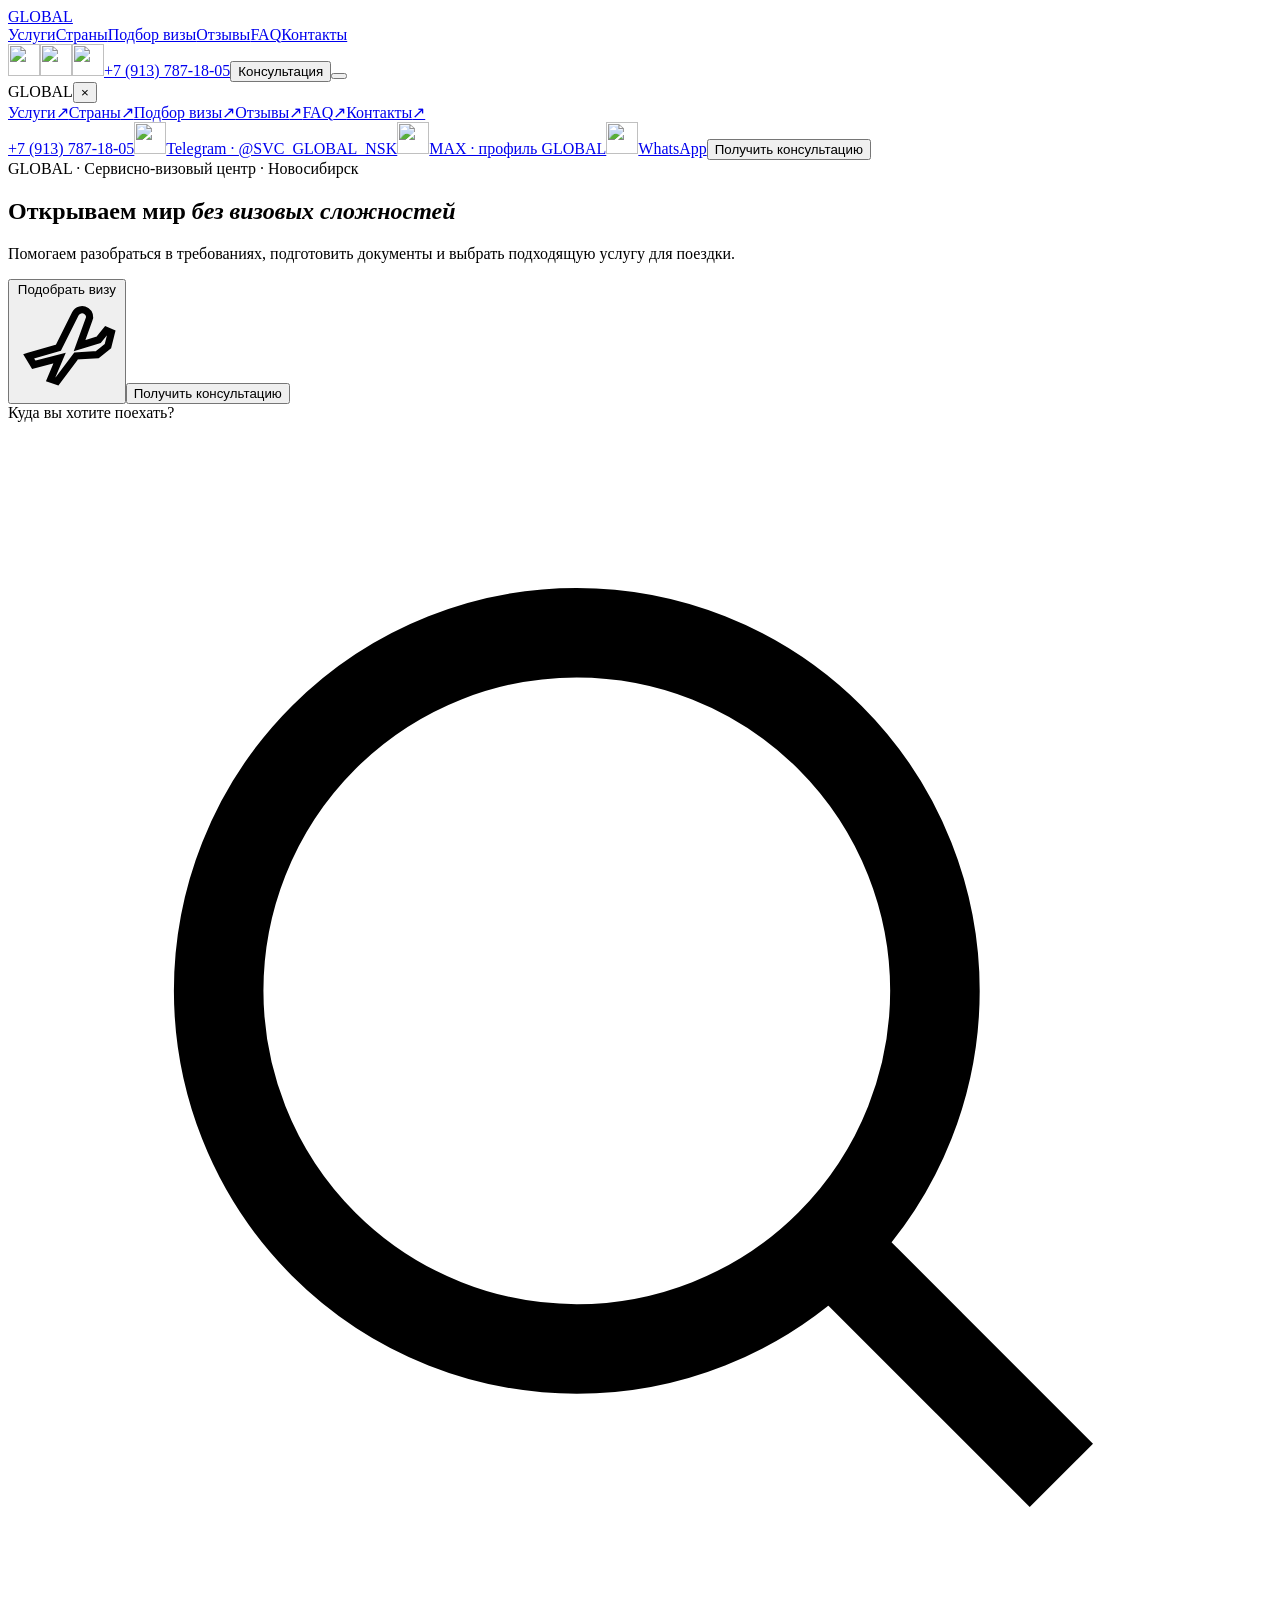
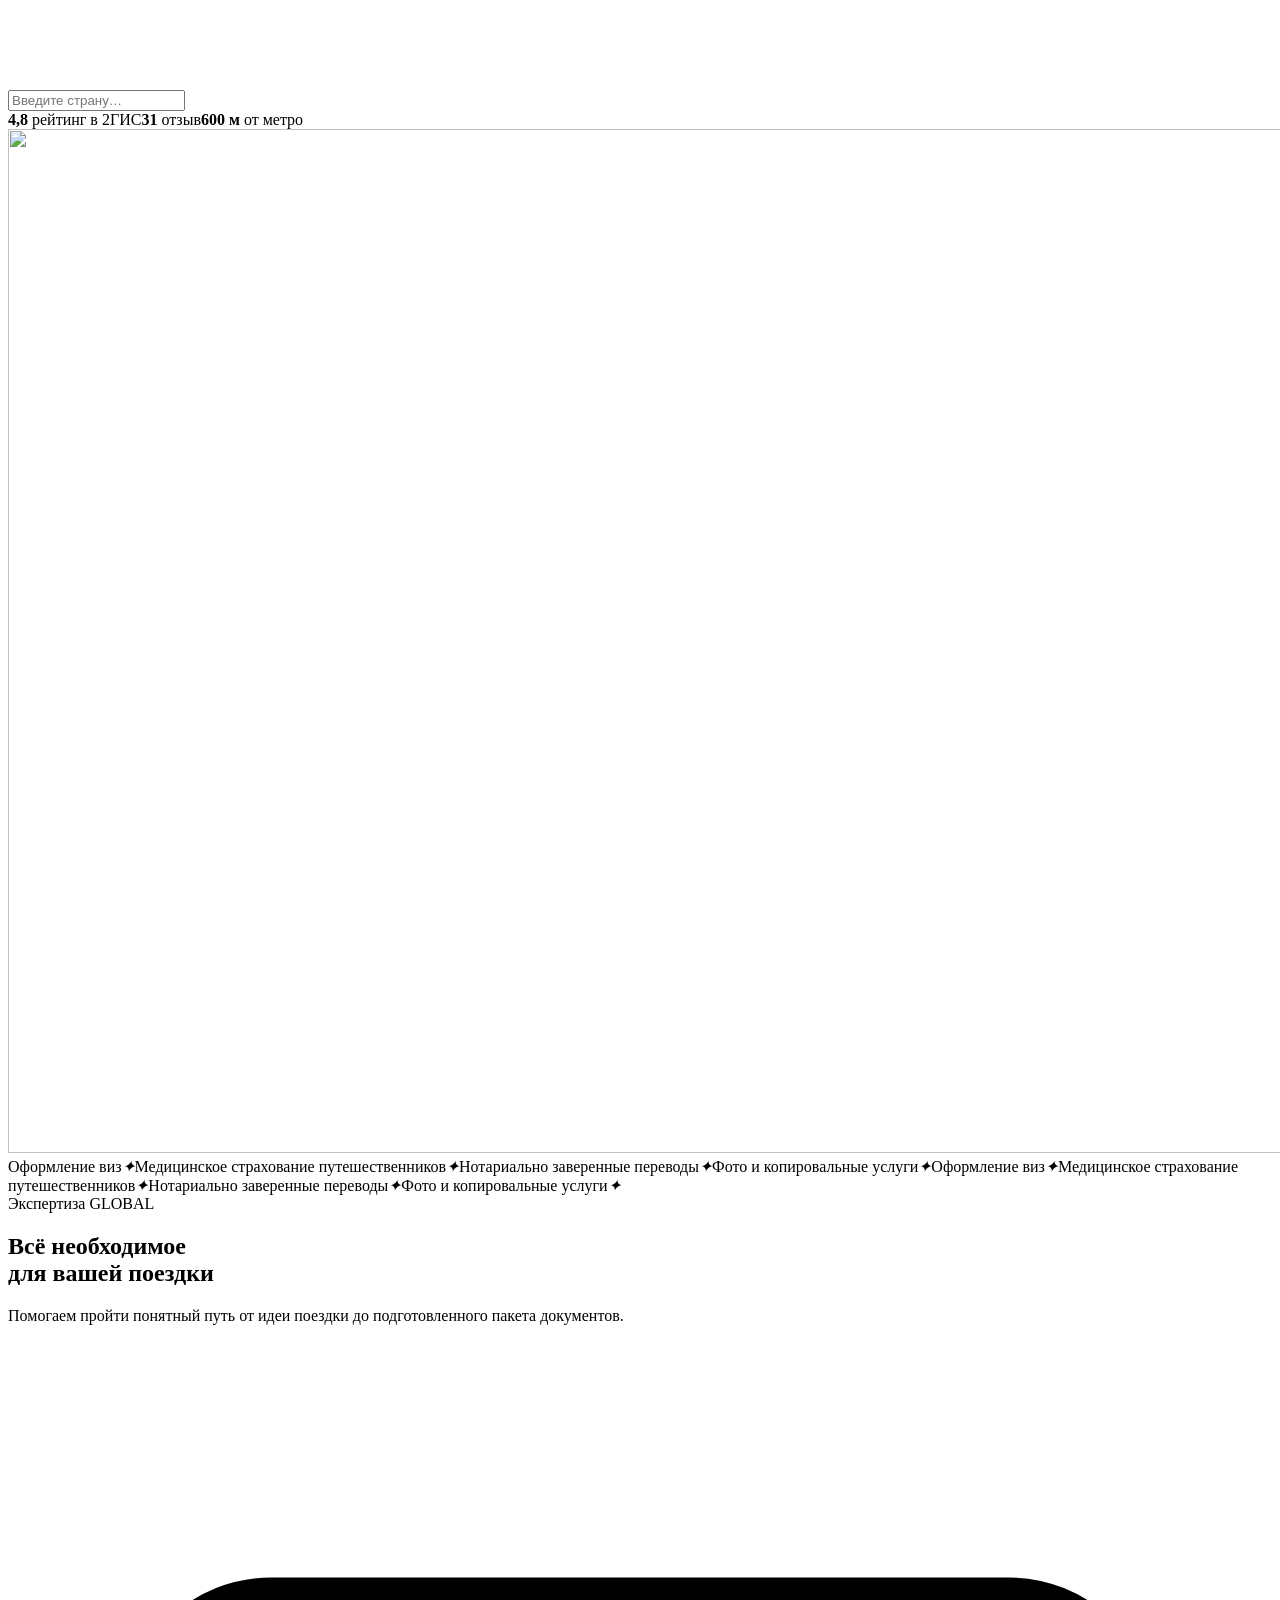
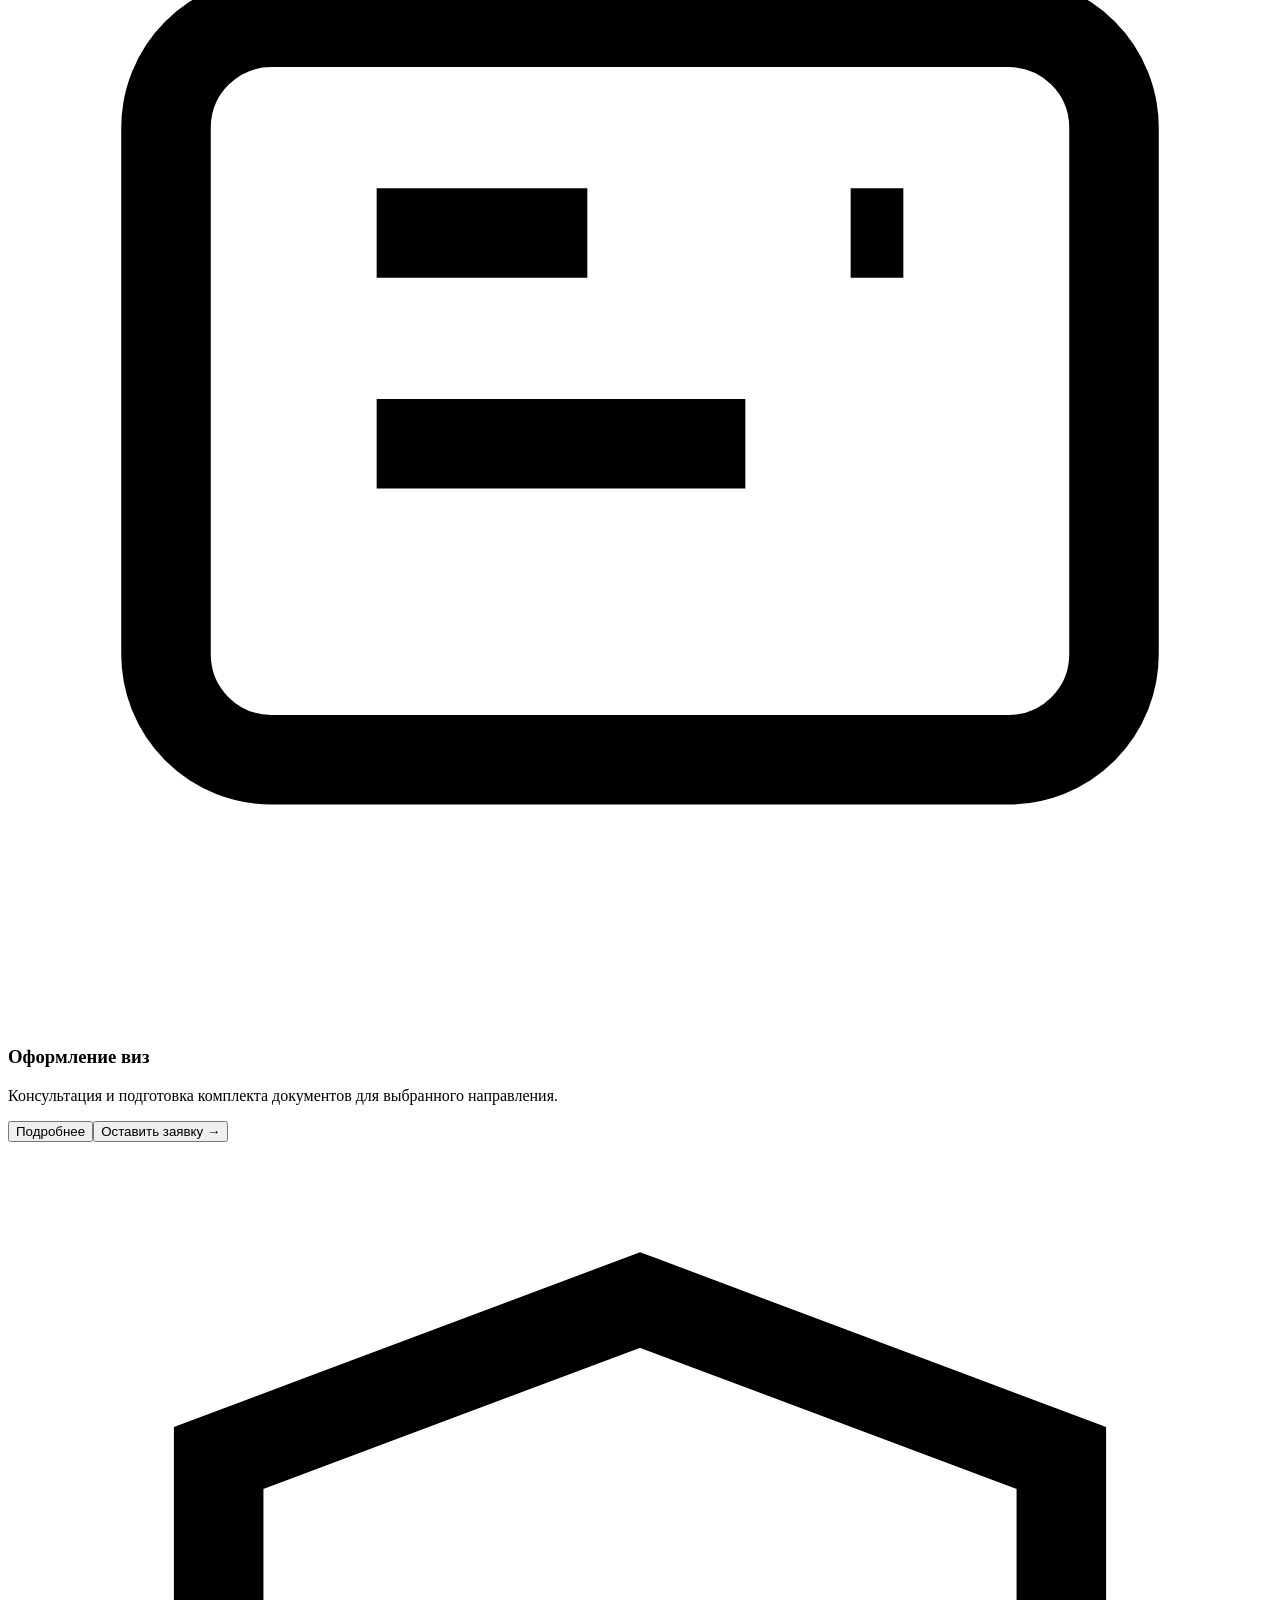
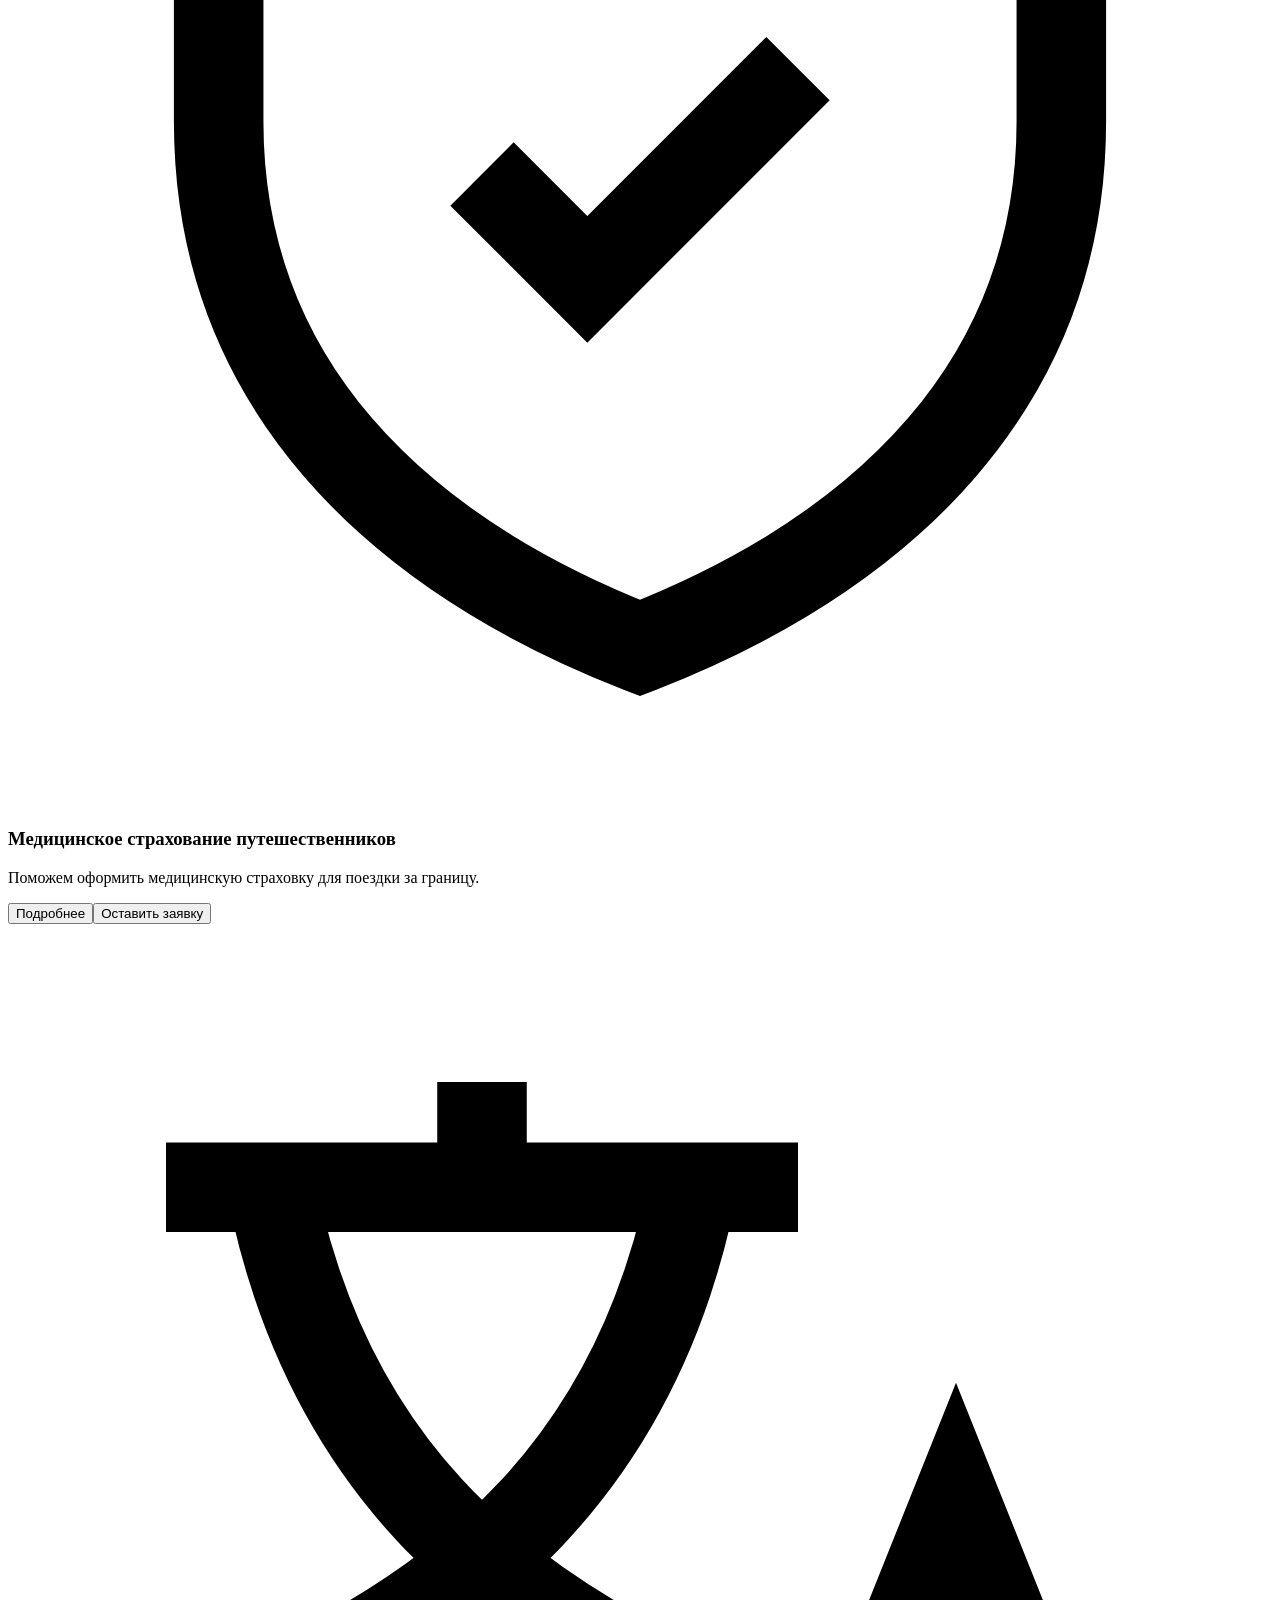
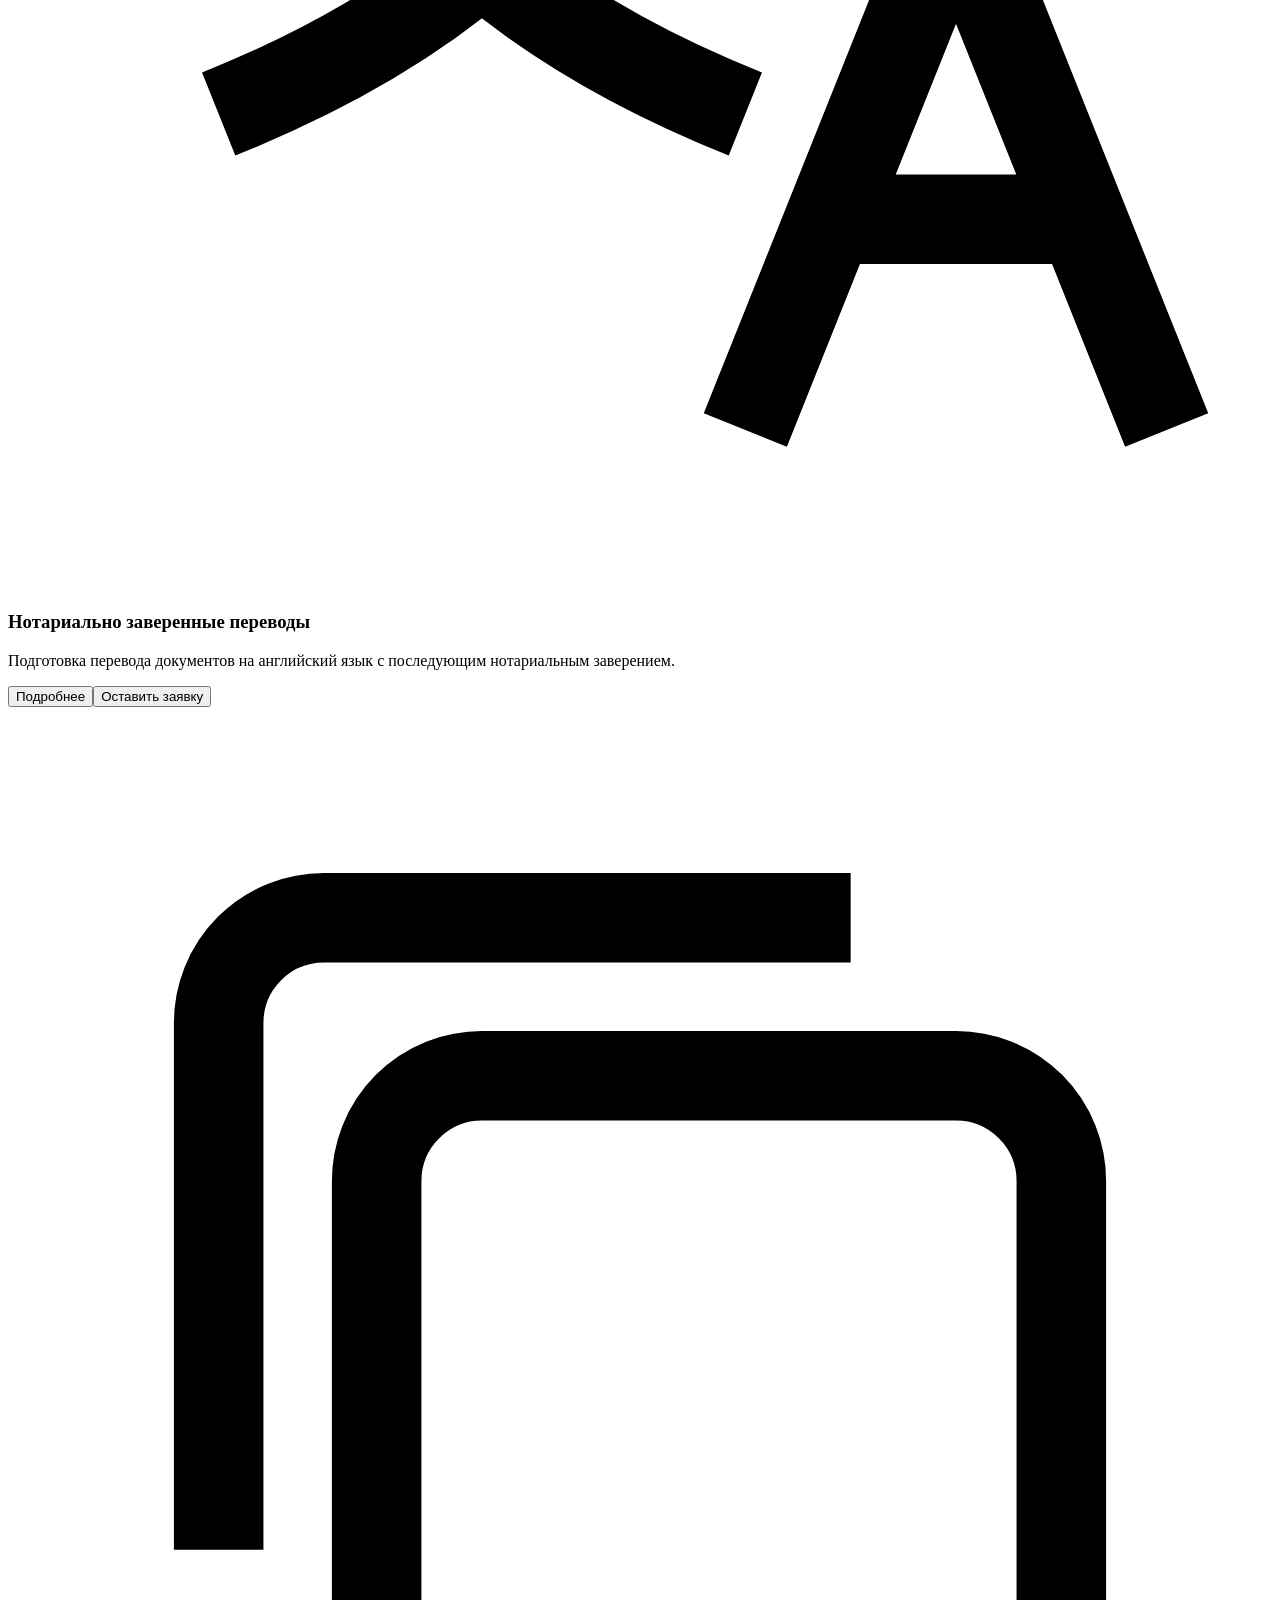
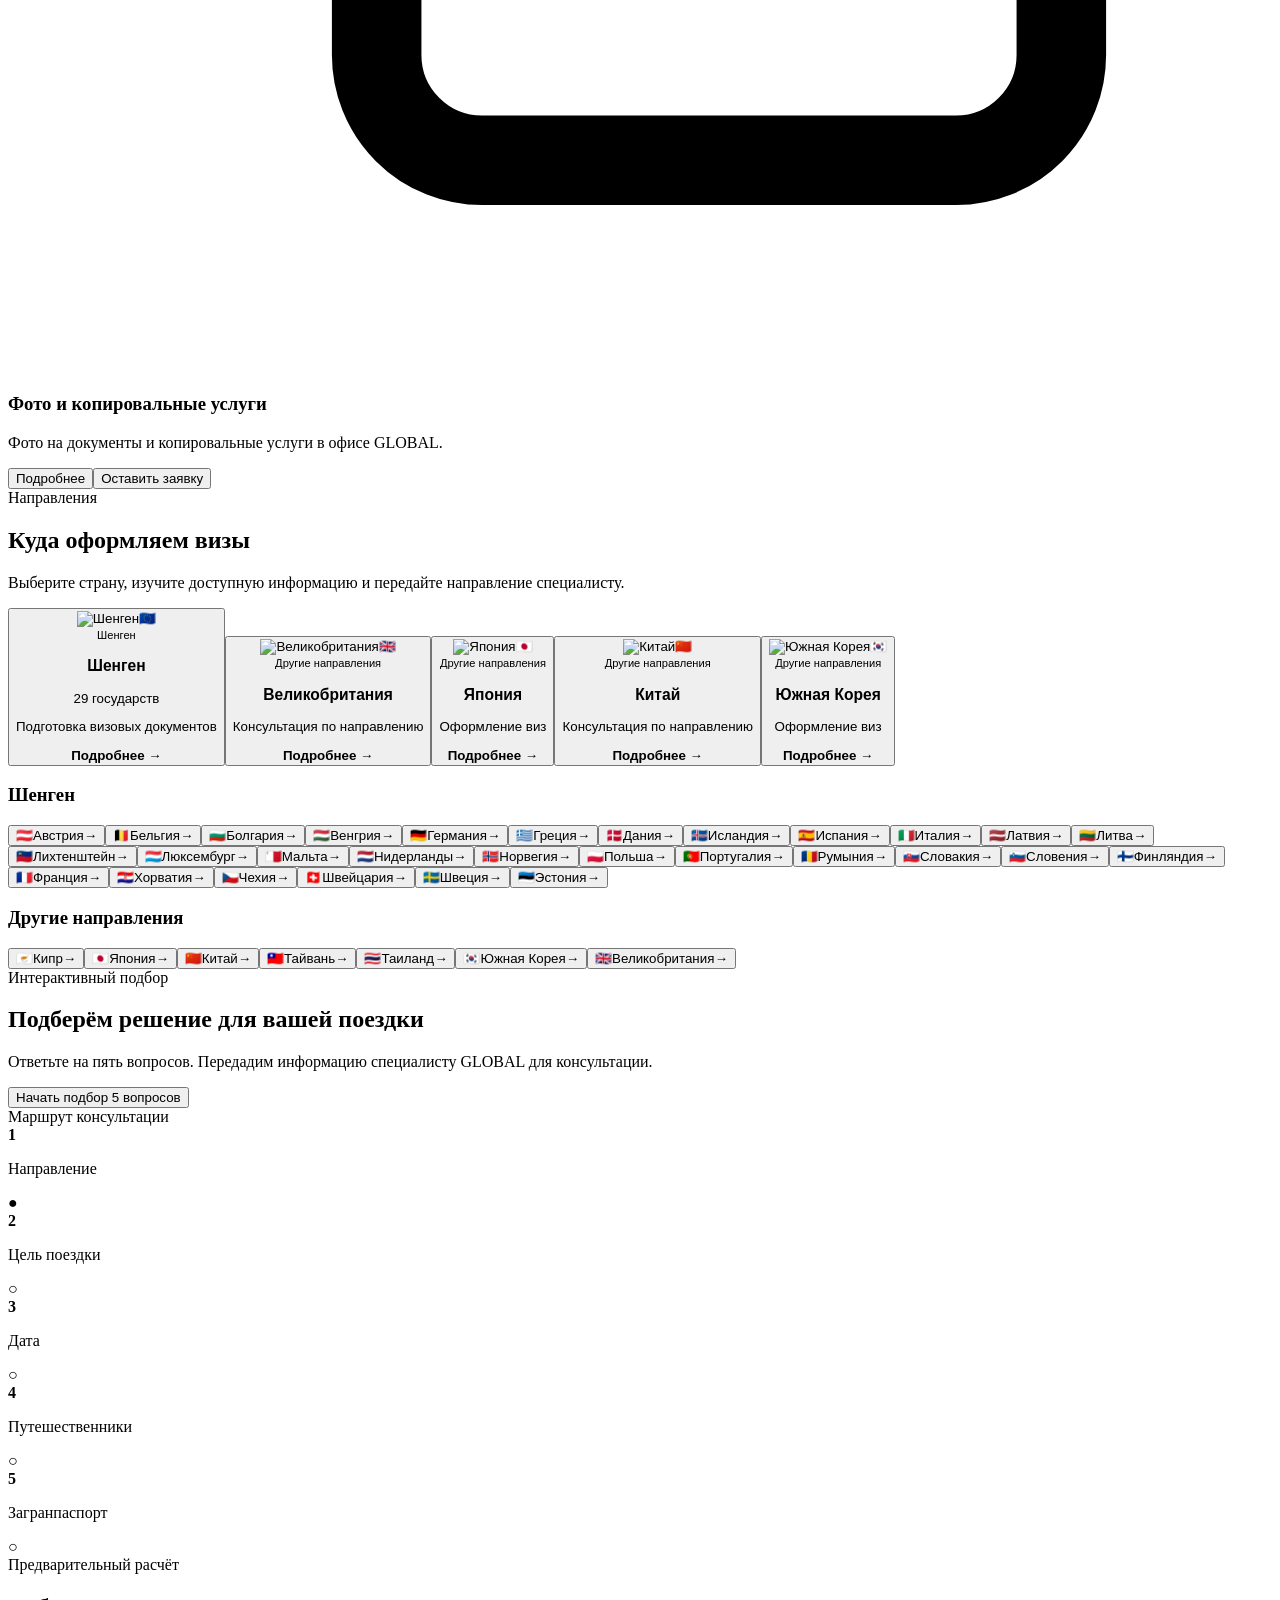
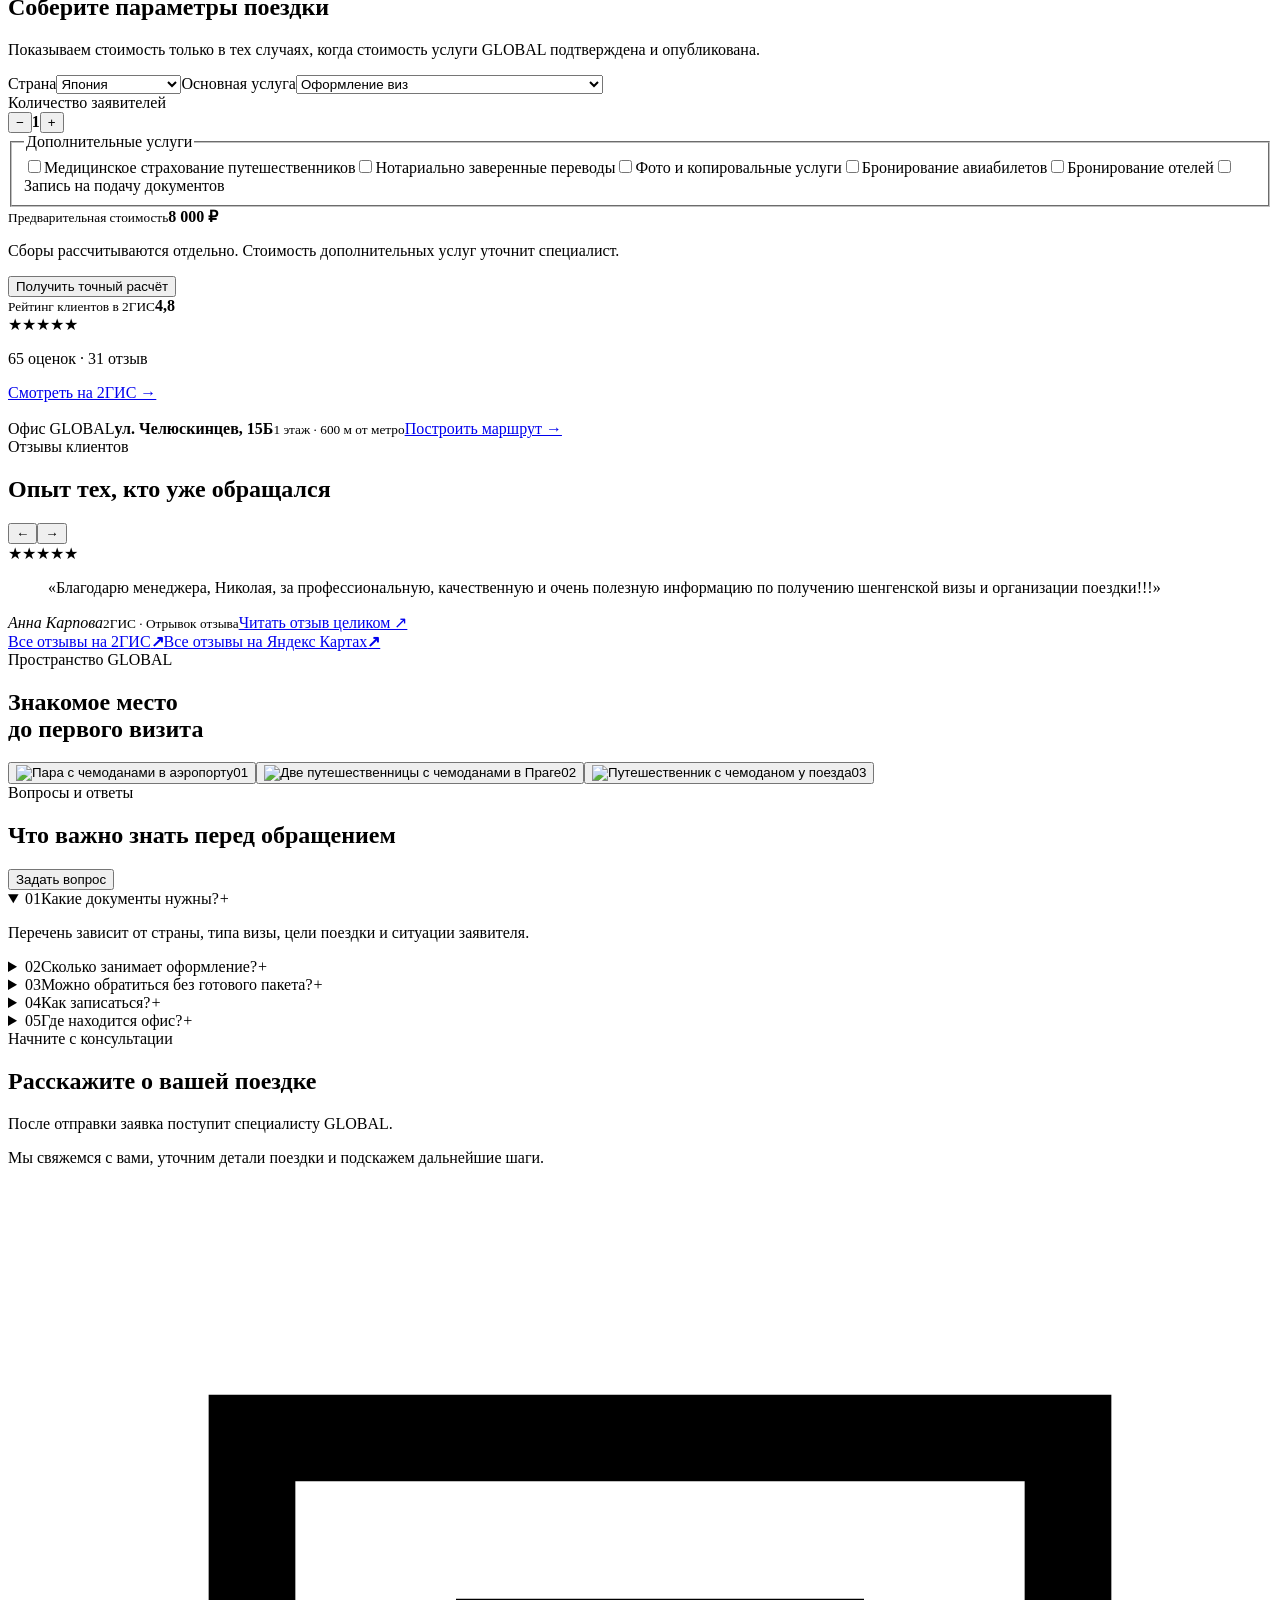
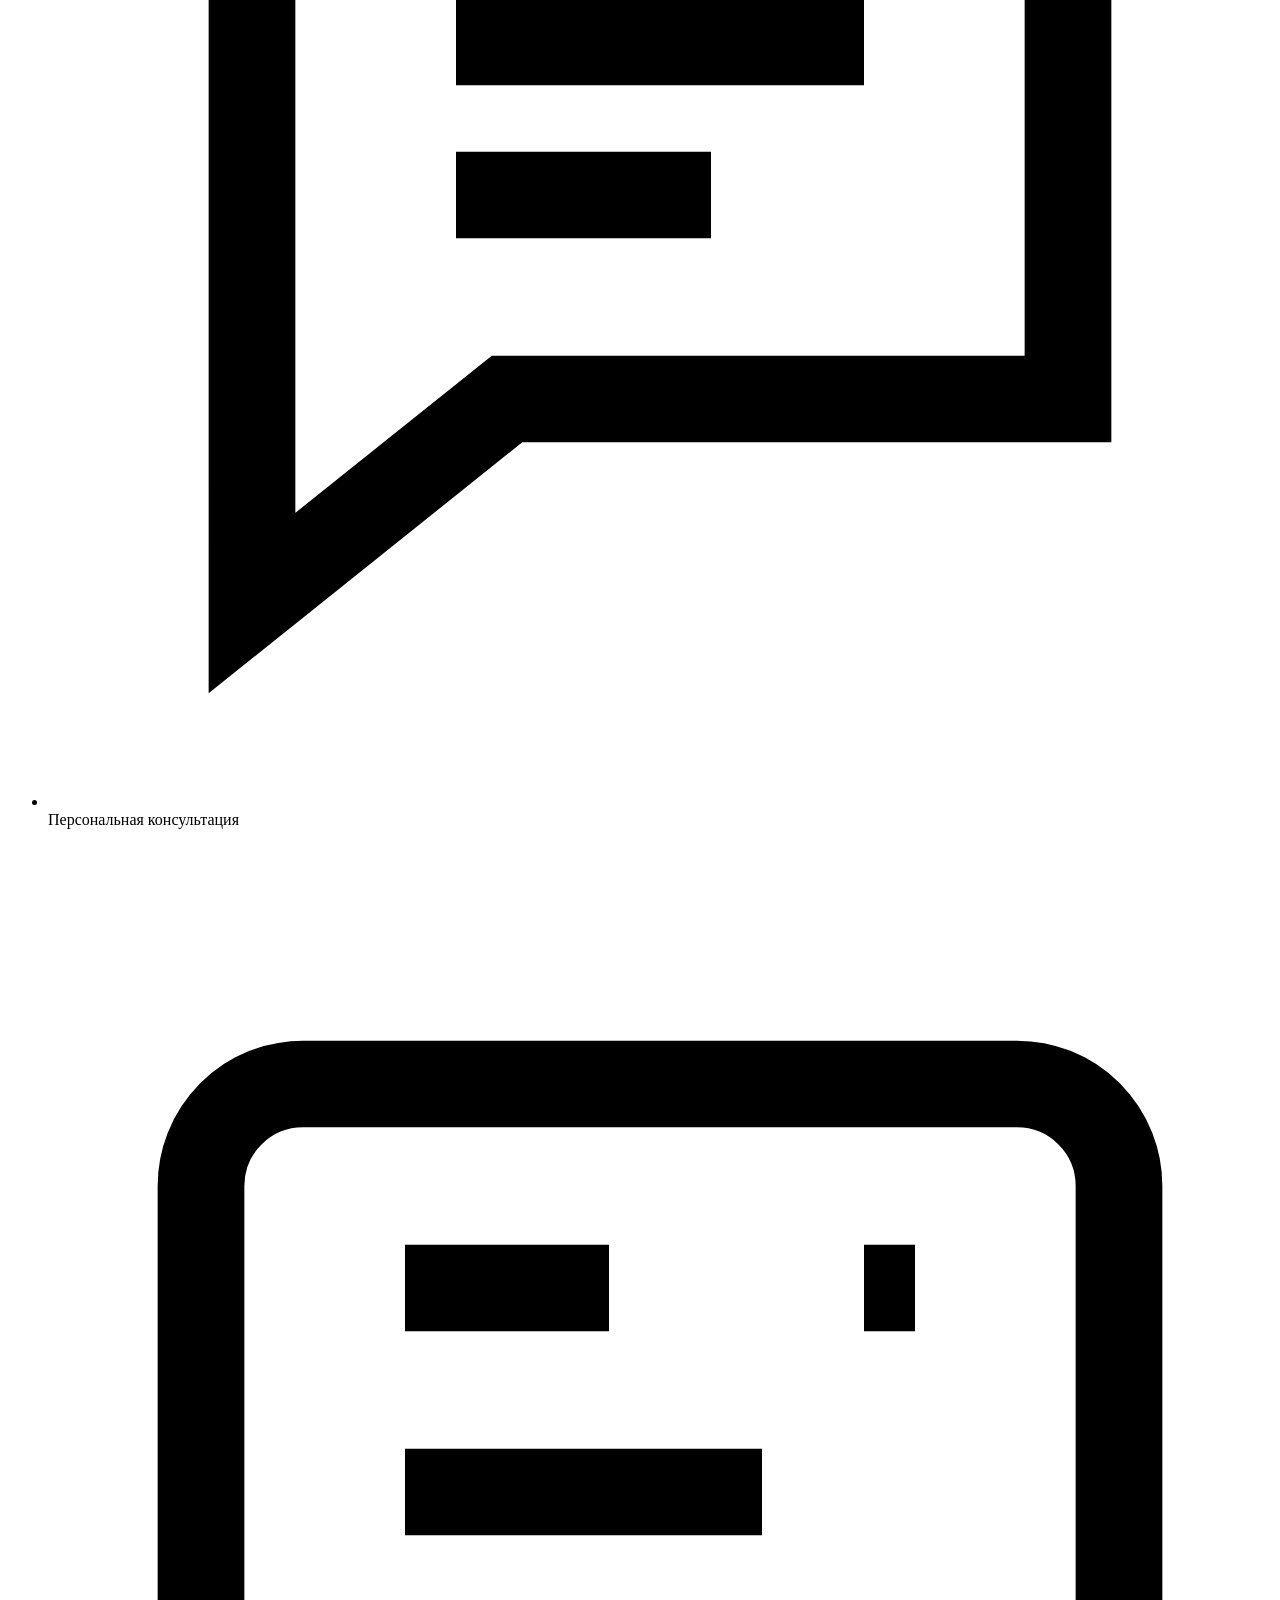
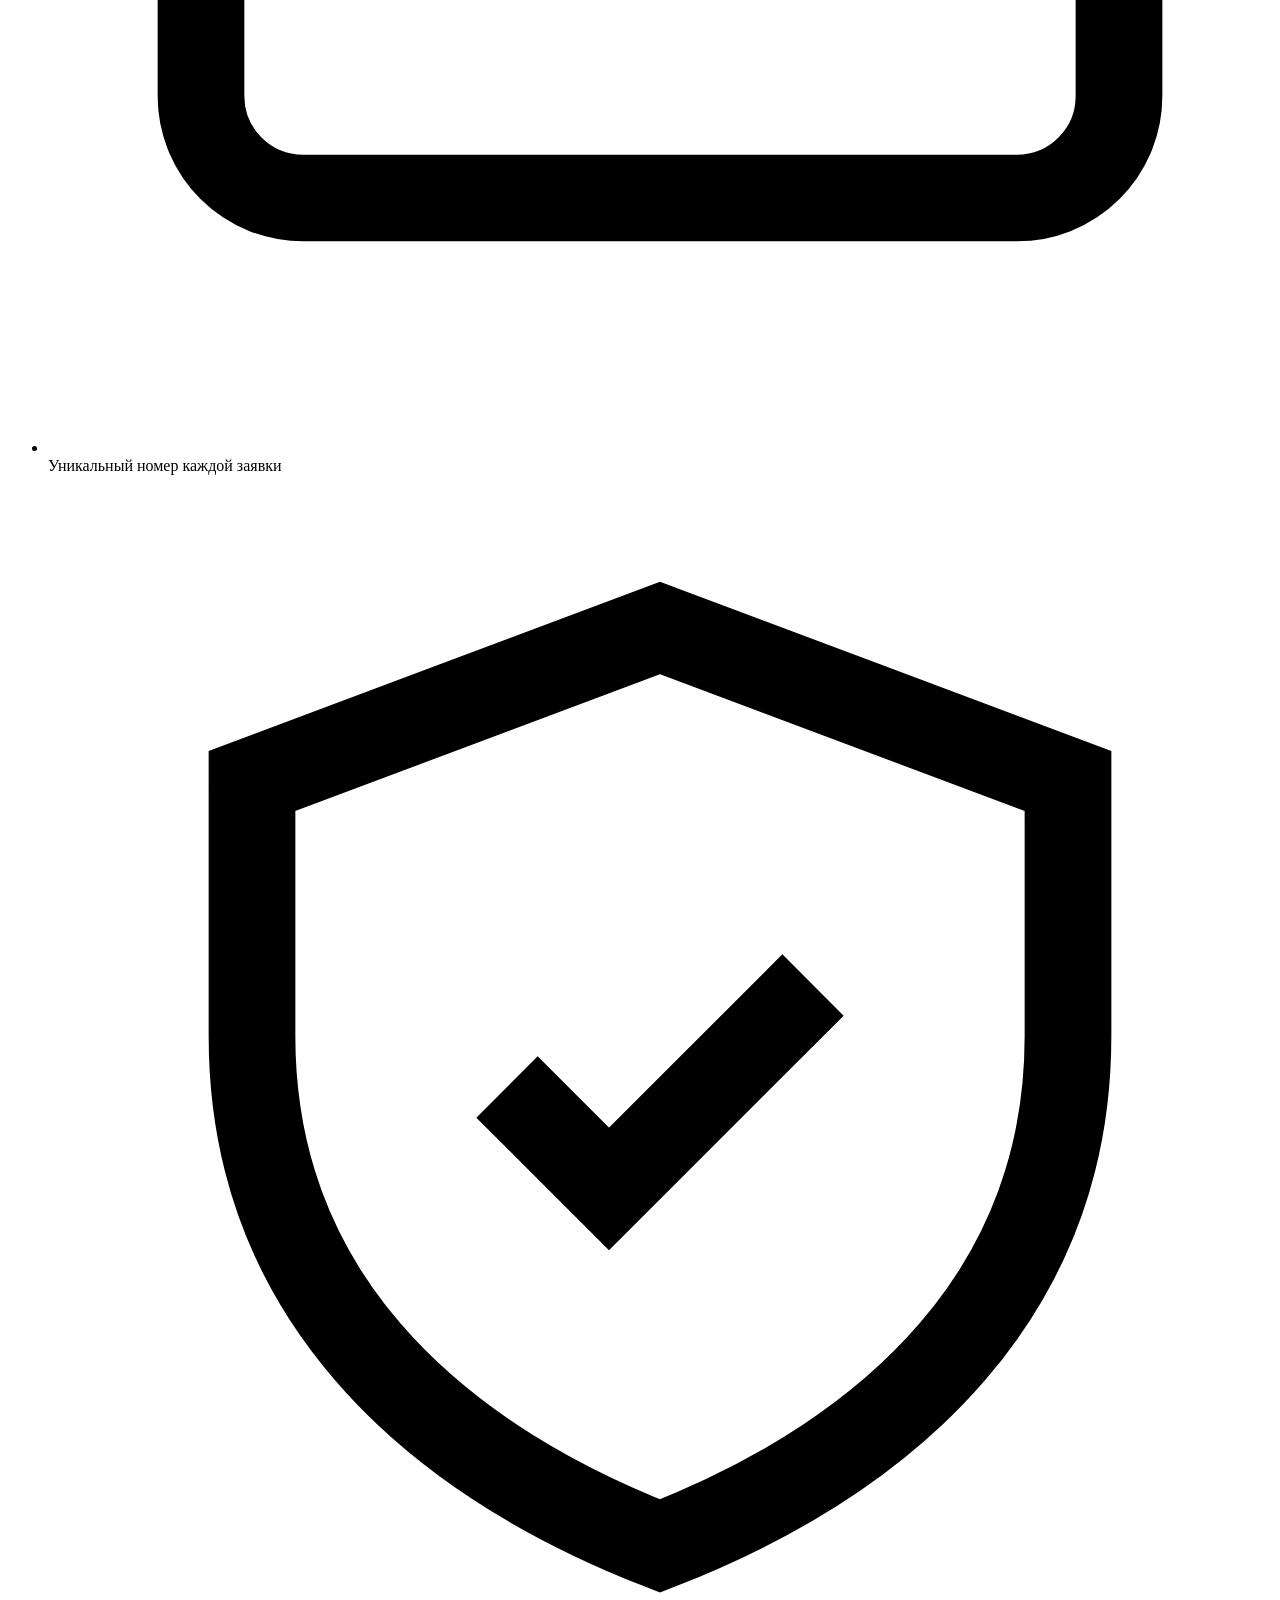
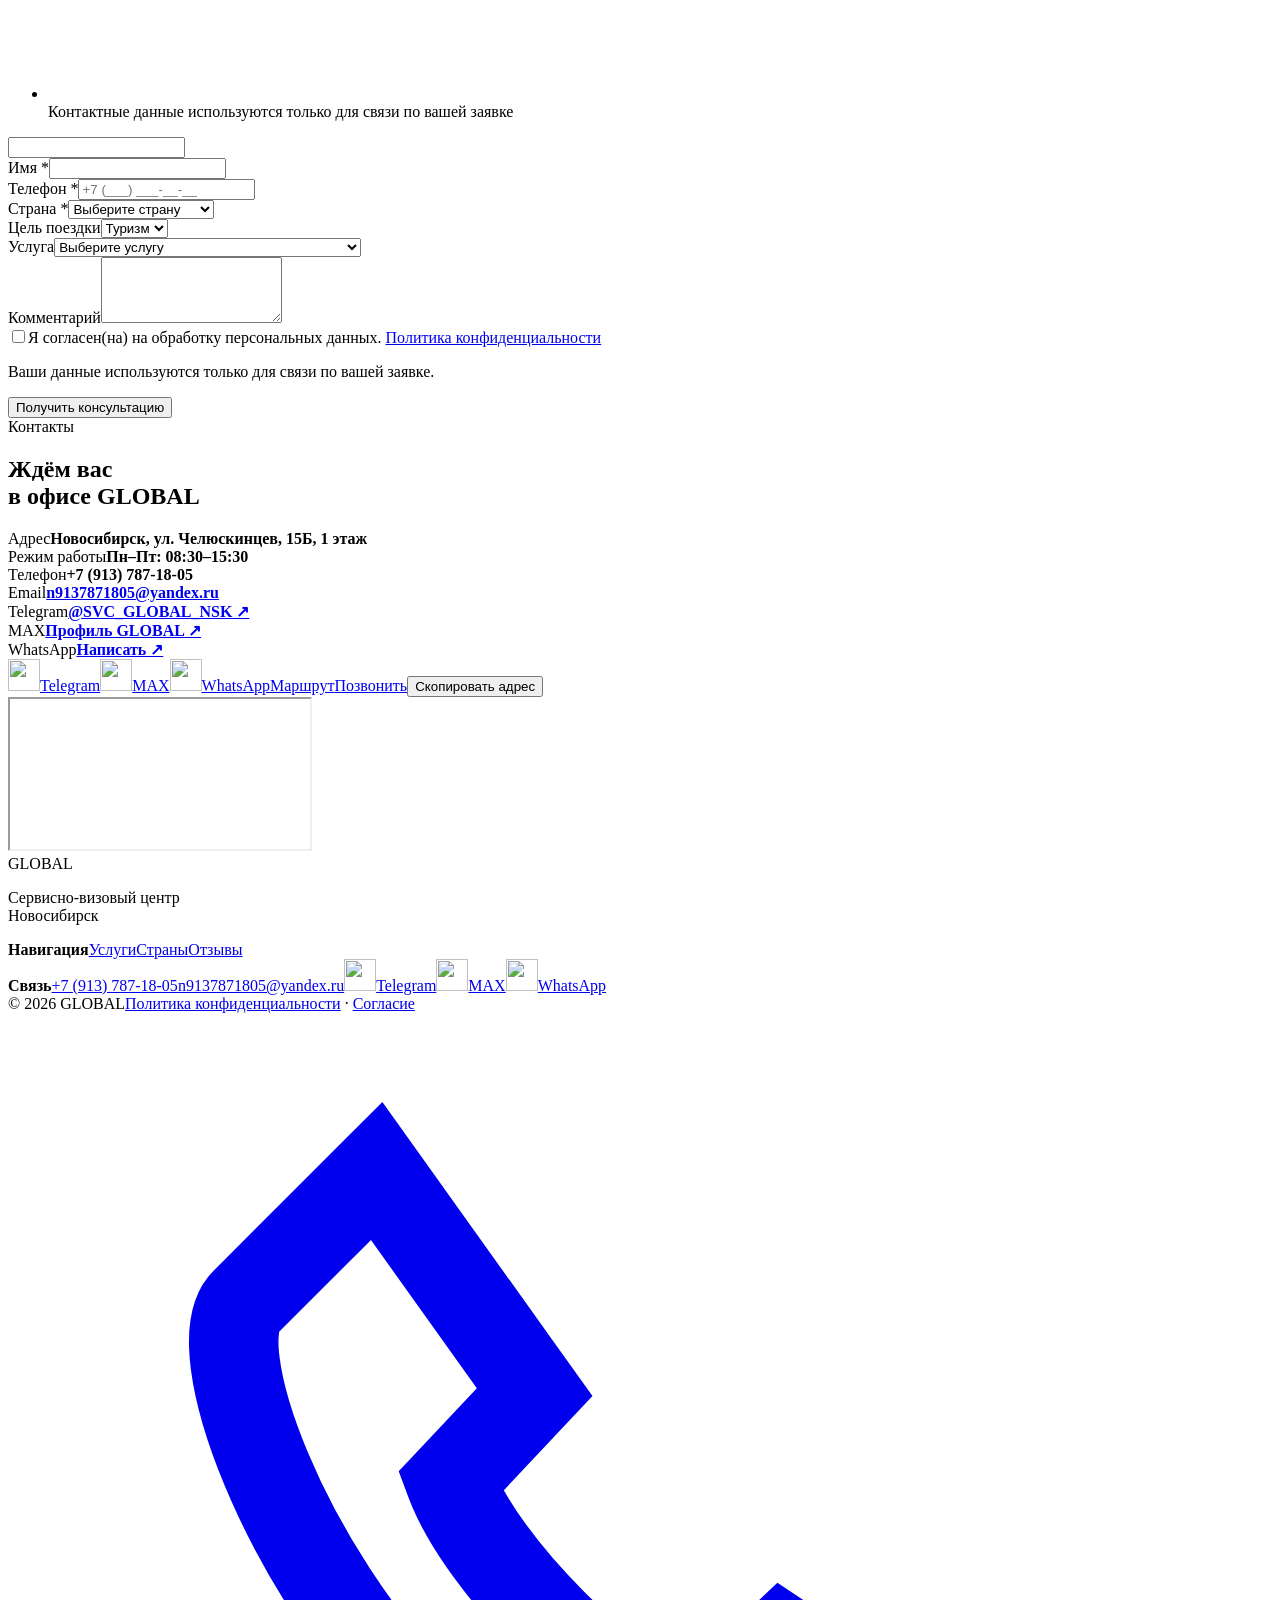
==== commit 1ab1897d: "deploy: edge-to-edge office slides and new gallery efb8396" ====
--- a/index.html
+++ b/index.html
@@ -1 +1 @@
-<!DOCTYPE html><html lang="ru" class="manrope_53962436-module__Oq6KMq__variable antialiased"><head><meta charSet="utf-8"/><meta name="viewport" content="width=device-width, initial-scale=1"/><link rel="preload" href="/site-GLOBAL/_next/static/media/a343f882a40d2cc9-s.p.1sj6eobyi31rd.woff2" as="font" crossorigin="" type="font/woff2"/><link rel="preload" href="/site-GLOBAL/_next/static/media/d3fe2f289711ac3f-s.p.1l2zhvq5eocqf.woff2" as="font" crossorigin="" type="font/woff2"/><link rel="preload" as="image" href="/site-GLOBAL/images/social-telegram.webp"/><link rel="preload" as="image" href="/site-GLOBAL/images/social-max.webp"/><link rel="preload" as="image" href="/site-GLOBAL/images/social-whatsapp.webp"/><link rel="preload" as="image" href="/site-GLOBAL/images/global-visa-collage.webp"/><link rel="preload" as="image" href="/site-GLOBAL/images/visa-slider/visa-slide-01.webp"/><link rel="preload" as="image" href="https://images.unsplash.com/photo-1499856871958-5b9627545d1a?auto=format&amp;fit=crop&amp;w=1400&amp;q=82"/><link rel="preload" as="image" href="https://images.unsplash.com/photo-1513635269975-59663e0ac1ad?auto=format&amp;fit=crop&amp;w=1400&amp;q=82"/><link rel="preload" as="image" href="https://images.unsplash.com/photo-1540959733332-eab4deabeeaf?auto=format&amp;fit=crop&amp;w=1400&amp;q=82"/><link rel="preload" as="image" href="https://images.unsplash.com/photo-1508804185872-d7badad00f7d?auto=format&amp;fit=crop&amp;w=1400&amp;q=82"/><link rel="preload" as="image" href="https://images.unsplash.com/photo-1517154421773-0529f29ea451?auto=format&amp;fit=crop&amp;w=1400&amp;q=82"/><link rel="stylesheet" href="/site-GLOBAL/_next/static/chunks/3z4yybvse-36-.css" data-precedence="next"/><link rel="preload" as="script" fetchPriority="low" href="/site-GLOBAL/_next/static/chunks/310vm2bl3xxpt.js"/><script src="/site-GLOBAL/_next/static/chunks/19mx3mg6lkumu.js" async=""></script><script src="/site-GLOBAL/_next/static/chunks/39u3ld3zqxqqm.js" async=""></script><script src="/site-GLOBAL/_next/static/chunks/0wax-g_w8gwhy.js" async=""></script><script src="/site-GLOBAL/_next/static/chunks/turbopack-2mjhjep0xg4n3.js" async=""></script><script src="/site-GLOBAL/_next/static/chunks/3fntmmi971322.js" async=""></script><script src="/site-GLOBAL/_next/static/chunks/22i43cg4l4-dq.js" async=""></script><script src="/site-GLOBAL/_next/static/chunks/245l76gdo2hdk.js" async=""></script><link rel="preload" as="image" href="/site-GLOBAL/images/office-slider/office-slide-01.webp"/><link rel="preload" as="image" href="https://avatars.mds.yandex.net/get-altay/17637863/2a0000019c669dfc607d71279ab8b7c2625b/orig"/><meta name="next-size-adjust" content=""/><title>GLOBAL — сервисно-визовый центр в Новосибирске</title><meta name="description" content="Консультации по визам, медицинское страхование путешественников и нотариально заверенные переводы в Новосибирске. GLOBAL поможет подготовить документы к поездке."/><meta name="keywords" content="визовый центр Новосибирск,оформление визы Новосибирск,медицинское страхование путешественников,нотариально заверенные переводы,GLOBAL визовый центр"/><link rel="canonical" href="https://svc-global.ru/"/><meta property="og:title" content="GLOBAL — консультации по поездкам и документам"/><meta property="og:description" content="Сервисно-визовый центр в Новосибирске: визовая помощь, медицинское страхование путешественников и нотариально заверенные переводы."/><meta property="og:url" content="https://svc-global.ru/"/><meta property="og:site_name" content="GLOBAL"/><meta property="og:locale" content="ru_RU"/><meta property="og:image" content="https://avatars.mds.yandex.net/get-altay/17637863/2a0000019c669dfc607d71279ab8b7c2625b/orig"/><meta property="og:type" content="website"/><meta name="twitter:card" content="summary_large_image"/><meta name="twitter:title" content="GLOBAL — консультации по поездкам и документам"/><meta name="twitter:description" content="Сервисно-визовый центр в Новосибирске: визовая помощь, медицинское страхование путешественников и нотариально заверенные переводы."/><meta name="twitter:image" content="https://avatars.mds.yandex.net/get-altay/17637863/2a0000019c669dfc607d71279ab8b7c2625b/orig"/><link rel="icon" href="/site-GLOBAL/favicon.ico?favicon.2vob68tjqpejf.ico" sizes="256x256" type="image/x-icon"/><script src="/site-GLOBAL/_next/static/chunks/0cz1d0mv5g_q7.js" noModule=""></script></head><body><div hidden=""><!--$--><!--/$--></div><header class="header "><div class="container header-inner"><a class="logo-link" href="#top" aria-label="GLOBAL — на главную"><span class="global-logo" aria-label="GLOBAL"><span class="global-logo-main">GLO</span><span class="global-logo-accent">BAL</span></span></a><nav class="nav"><a href="#services">Услуги</a><a href="#countries">Страны</a><a href="#process">Подбор визы</a><a href="#reviews">Отзывы</a><a href="#faq">FAQ</a><a href="#contacts">Контакты</a></nav><div class="header-actions"><a class="channel-icon" href="https://t.me/SVC_GLOBAL_NSK" target="_blank" rel="noreferrer" aria-label="Открыть Telegram GLOBAL" title="Telegram"><img class="social-icon-telegram" src="/site-GLOBAL/images/social-telegram.webp" width="32" height="32" alt="" aria-hidden="true"/></a><a class="channel-icon" href="https://max.ru/u/f9LHodD0cOL9XCvB0s54oOa-5DtER3blB5RfJKiYU-tE9NGhkphplmudTYk" target="_blank" rel="noreferrer" aria-label="Открыть MAX GLOBAL" title="MAX"><img class="social-icon-max" src="/site-GLOBAL/images/social-max.webp" width="32" height="32" alt="" aria-hidden="true"/></a><a class="channel-icon" href="https://wa.me/79137871805" target="_blank" rel="noreferrer" aria-label="Открыть WhatsApp GLOBAL" title="WhatsApp"><img class="social-icon-whatsapp" src="/site-GLOBAL/images/social-whatsapp.webp" width="32" height="32" alt="" aria-hidden="true"/></a><a class="phone" href="tel:+79137871805">+7 (913) 787-18-05</a><button class="btn btn-dark header-cta">Консультация</button><button class="burger" aria-label="Открыть меню"><span></span><span></span><span></span></button></div></div></header><div class="menu-backdrop "></div><aside class="mobile-menu " aria-hidden="true" inert=""><div class="mobile-menu-head"><span class="global-logo" aria-label="GLOBAL"><span class="global-logo-main">GLO</span><span class="global-logo-accent">BAL</span></span><button aria-label="Закрыть">×</button></div><nav><a href="#services">Услуги<span>↗</span></a><a href="#countries">Страны<span>↗</span></a><a href="#process">Подбор визы<span>↗</span></a><a href="#reviews">Отзывы<span>↗</span></a><a href="#faq">FAQ<span>↗</span></a><a href="#contacts">Контакты<span>↗</span></a></nav><div class="mobile-menu-actions"><a href="tel:+791****1805">+7 (913) 787-18-05</a><a class="" href="https://t.me/SVC_GLOBAL_NSK" target="_blank" rel="noreferrer" aria-label="Открыть Telegram GLOBAL" title="Telegram"><img class="social-icon-telegram" src="/site-GLOBAL/images/social-telegram.webp" width="32" height="32" alt="" aria-hidden="true"/><span>Telegram · @SVC_GLOBAL_NSK</span></a><a class="" href="https://max.ru/u/f9LHodD0cOL9XCvB0s54oOa-5DtER3blB5RfJKiYU-tE9NGhkphplmudTYk" target="_blank" rel="noreferrer" aria-label="Открыть MAX GLOBAL" title="MAX"><img class="social-icon-max" src="/site-GLOBAL/images/social-max.webp" width="32" height="32" alt="" aria-hidden="true"/><span>MAX · профиль GLOBAL</span></a><a class="" href="https://wa.me/79137871805" target="_blank" rel="noreferrer" aria-label="Открыть WhatsApp GLOBAL" title="WhatsApp"><img class="social-icon-whatsapp" src="/site-GLOBAL/images/social-whatsapp.webp" width="32" height="32" alt="" aria-hidden="true"/><span>WhatsApp</span></a><button class="btn btn-primary">Получить консультацию</button></div></aside><main><section id="top" class="hero"><div class="hero-orbit"></div><div class="container hero-grid"><div class="hero-copy"><div class="eyebrow light">GLOBAL · Сервисно-визовый центр · Новосибирск</div><h1>Открываем мир <em>без визовых сложностей</em></h1><p>Помогаем разобраться в требованиях, подготовить документы и выбрать подходящую услугу для поездки.</p><div class="hero-actions"><button class="btn btn-primary">Подобрать визу <svg viewBox="0 0 24 24" fill="none" stroke="currentColor" stroke-width="1.7" aria-hidden="true"><path d="m3 14 7-2 4-8c.5-1 1.7-1.3 2.6-.7.7.5 1 1.3.6 2.1L15 11.5l4.5-1.4 1.8-2.2 1.2.5-.8 3.2-2.5 2-5 .3-4.5 6-1.5-.5 2.1-5L4.2 16 3 14Z"></path></svg></button><button class="btn btn-ghost">Получить консультацию</button></div><div class="destination-search"><label for="hero-country">Куда вы хотите поехать?</label><div class="search-shell"><svg viewBox="0 0 24 24" fill="none" stroke="currentColor" stroke-width="1.7" aria-hidden="true"><circle cx="10.8" cy="10.8" r="6.8"></circle><path d="m20 20-4.4-4.4"></path></svg><input id="hero-country" aria-autocomplete="list" placeholder="Введите страну…" autoComplete="off" value=""/></div></div><div class="hero-proof"><span><b>4,8</b> рейтинг в 2ГИС</span><span><b>31</b> отзыв</span><span><b>600 м</b> от метро</span></div></div><div class="visa-deck travel-scene" aria-label="Декоративная композиция документов GLOBAL"><img src="/site-GLOBAL/images/global-visa-collage.webp" width="1536" height="1024" alt=""/></div></div></section><div class="service-marquee"><div><span>Оформление виз<i>✦</i></span><span>Медицинское страхование путешественников<i>✦</i></span><span>Нотариально заверенные переводы<i>✦</i></span><span>Фото и копировальные услуги<i>✦</i></span><span>Оформление виз<i>✦</i></span><span>Медицинское страхование путешественников<i>✦</i></span><span>Нотариально заверенные переводы<i>✦</i></span><span>Фото и копировальные услуги<i>✦</i></span></div></div><section id="services" class="section services-section"><div class="container"><div class="section-heading split" data-reveal="true"><div><div class="eyebrow">Экспертиза GLOBAL</div><h2 class="h2">Всё необходимое<br/>для вашей поездки</h2></div><p>Помогаем пройти понятный путь от идеи поездки до подготовленного пакета документов.</p></div><div class="service-editorial"><article class="service-feature"><div class="service-art" aria-hidden="true"><div class="photo-slides service-photo-slides" aria-hidden="true"><div data-photo-index="1" class="photo-frame" style="--photo-url:url(&quot;/site-GLOBAL/images/visa-slider/visa-slide-01.webp&quot;);--fade-duration:1000ms"><img src="/site-GLOBAL/images/visa-slider/visa-slide-01.webp" alt="" aria-hidden="true" loading="eager" decoding="async"/></div></div></div><div><svg viewBox="0 0 24 24" fill="none" stroke="currentColor" stroke-width="1.7" aria-hidden="true"><rect x="3" y="5" width="18" height="14" rx="2"></rect><path d="M7 9h4M7 13h7M16 9h1"></path></svg><h3>Оформление виз</h3><p>Консультация и подготовка комплекта документов для выбранного направления.</p><div class="inline-actions"><button>Подробнее</button><button>Оставить заявку →</button></div></div></article><div class="service-list"><article><svg viewBox="0 0 24 24" fill="none" stroke="currentColor" stroke-width="1.7" aria-hidden="true"><path d="M12 3 20 6v5c0 5-3.4 8.2-8 10-4.6-1.8-8-5-8-10V6l8-3Z"></path><path d="m9 12 2 2 4-4"></path></svg><div><h3>Медицинское страхование путешественников</h3><p>Поможем оформить медицинскую страховку для поездки за границу.</p><div class="inline-actions"><button>Подробнее</button><button>Оставить заявку</button></div></div></article><article><svg viewBox="0 0 24 24" fill="none" stroke="currentColor" stroke-width="1.7" aria-hidden="true"><path d="M3 5h12M9 3v2M5 5c1 5 4 8 9 10M13 5c-1 5-4 8-9 10M14 21l4-10 4 10M15.5 17h5"></path></svg><div><h3>Нотариально заверенные переводы</h3><p>Подготовка перевода документов на английский язык с последующим нотариальным заверением.</p><div class="inline-actions"><button>Подробнее</button><button>Оставить заявку</button></div></div></article><article><svg viewBox="0 0 24 24" fill="none" stroke="currentColor" stroke-width="1.7" aria-hidden="true"><rect x="7" y="7" width="13" height="13" rx="2"></rect><path d="M4 16V6a2 2 0 0 1 2-2h10"></path></svg><div><h3>Фото и копировальные услуги</h3><p>Фото на документы и копировальные услуги в офисе GLOBAL.</p><div class="inline-actions"><button>Подробнее</button><button>Оставить заявку</button></div></div></article></div></div></div></section><section id="countries" class="section countries-section"><div class="container"><div class="section-heading" data-reveal="true"><div class="eyebrow">Направления</div><h2 class="h2">Куда оформляем визы</h2><p>Выберите страну, изучите доступную информацию и передайте направление специалисту.</p></div><div class="country-showcase" data-reveal="true"><button class="visual-country vc-1"><img src="https://images.unsplash.com/photo-1499856871958-5b9627545d1a?auto=format&amp;fit=crop&amp;w=1400&amp;q=82" alt="Шенген"/><span class="visual-shade"></span><span class="country-flag" aria-hidden="true">🇪🇺</span><div><small>Шенген</small><h3>Шенген</h3><span class="schengen-count">29 государств</span><p>Подготовка визовых документов</p><b>Подробнее →</b></div></button><button class="visual-country vc-2"><img src="https://images.unsplash.com/photo-1513635269975-59663e0ac1ad?auto=format&amp;fit=crop&amp;w=1400&amp;q=82" alt="Великобритания"/><span class="visual-shade"></span><span class="country-flag" aria-hidden="true">🇬🇧</span><div><small>Другие направления</small><h3>Великобритания</h3><p>Консультация по направлению</p><b>Подробнее →</b></div></button><button class="visual-country vc-3"><img src="https://images.unsplash.com/photo-1540959733332-eab4deabeeaf?auto=format&amp;fit=crop&amp;w=1400&amp;q=82" alt="Япония"/><span class="visual-shade"></span><span class="country-flag" aria-hidden="true">🇯🇵</span><div><small>Другие направления</small><h3>Япония</h3><p>Оформление виз</p><b>Подробнее →</b></div></button><button class="visual-country vc-4"><img src="https://images.unsplash.com/photo-1508804185872-d7badad00f7d?auto=format&amp;fit=crop&amp;w=1400&amp;q=82" alt="Китай"/><span class="visual-shade"></span><span class="country-flag" aria-hidden="true">🇨🇳</span><div><small>Другие направления</small><h3>Китай</h3><p>Консультация по направлению</p><b>Подробнее →</b></div></button><button class="visual-country vc-5"><img src="https://images.unsplash.com/photo-1517154421773-0529f29ea451?auto=format&amp;fit=crop&amp;w=1400&amp;q=82" alt="Южная Корея"/><span class="visual-shade"></span><span class="country-flag" aria-hidden="true">🇰🇷</span><div><small>Другие направления</small><h3>Южная Корея</h3><p>Оформление виз</p><b>Подробнее →</b></div></button></div><div class="country-directory"><div class="country-group"><h3>Шенген</h3><div class="country-group-list"><button><span class="country-mini-flag" aria-hidden="true">🇦🇹</span><span class="country-directory-name">Австрия</span><i>→</i></button><button><span class="country-mini-flag" aria-hidden="true">🇧🇪</span><span class="country-directory-name">Бельгия</span><i>→</i></button><button><span class="country-mini-flag" aria-hidden="true">🇧🇬</span><span class="country-directory-name">Болгария</span><i>→</i></button><button><span class="country-mini-flag" aria-hidden="true">🇭🇺</span><span class="country-directory-name">Венгрия</span><i>→</i></button><button><span class="country-mini-flag" aria-hidden="true">🇩🇪</span><span class="country-directory-name">Германия</span><i>→</i></button><button><span class="country-mini-flag" aria-hidden="true">🇬🇷</span><span class="country-directory-name">Греция</span><i>→</i></button><button><span class="country-mini-flag" aria-hidden="true">🇩🇰</span><span class="country-directory-name">Дания</span><i>→</i></button><button><span class="country-mini-flag" aria-hidden="true">🇮🇸</span><span class="country-directory-name">Исландия</span><i>→</i></button><button><span class="country-mini-flag" aria-hidden="true">🇪🇸</span><span class="country-directory-name">Испания</span><i>→</i></button><button><span class="country-mini-flag" aria-hidden="true">🇮🇹</span><span class="country-directory-name">Италия</span><i>→</i></button><button><span class="country-mini-flag" aria-hidden="true">🇱🇻</span><span class="country-directory-name">Латвия</span><i>→</i></button><button><span class="country-mini-flag" aria-hidden="true">🇱🇹</span><span class="country-directory-name">Литва</span><i>→</i></button><button><span class="country-mini-flag" aria-hidden="true">🇱🇮</span><span class="country-directory-name">Лихтенштейн</span><i>→</i></button><button><span class="country-mini-flag" aria-hidden="true">🇱🇺</span><span class="country-directory-name">Люксембург</span><i>→</i></button><button><span class="country-mini-flag" aria-hidden="true">🇲🇹</span><span class="country-directory-name">Мальта</span><i>→</i></button><button><span class="country-mini-flag" aria-hidden="true">🇳🇱</span><span class="country-directory-name">Нидерланды</span><i>→</i></button><button><span class="country-mini-flag" aria-hidden="true">🇳🇴</span><span class="country-directory-name">Норвегия</span><i>→</i></button><button><span class="country-mini-flag" aria-hidden="true">🇵🇱</span><span class="country-directory-name">Польша</span><i>→</i></button><button><span class="country-mini-flag" aria-hidden="true">🇵🇹</span><span class="country-directory-name">Португалия</span><i>→</i></button><button><span class="country-mini-flag" aria-hidden="true">🇷🇴</span><span class="country-directory-name">Румыния</span><i>→</i></button><button><span class="country-mini-flag" aria-hidden="true">🇸🇰</span><span class="country-directory-name">Словакия</span><i>→</i></button><button><span class="country-mini-flag" aria-hidden="true">🇸🇮</span><span class="country-directory-name">Словения</span><i>→</i></button><button><span class="country-mini-flag" aria-hidden="true">🇫🇮</span><span class="country-directory-name">Финляндия</span><i>→</i></button><button><span class="country-mini-flag" aria-hidden="true">🇫🇷</span><span class="country-directory-name">Франция</span><i>→</i></button><button><span class="country-mini-flag" aria-hidden="true">🇭🇷</span><span class="country-directory-name">Хорватия</span><i>→</i></button><button><span class="country-mini-flag" aria-hidden="true">🇨🇿</span><span class="country-directory-name">Чехия</span><i>→</i></button><button><span class="country-mini-flag" aria-hidden="true">🇨🇭</span><span class="country-directory-name">Швейцария</span><i>→</i></button><button><span class="country-mini-flag" aria-hidden="true">🇸🇪</span><span class="country-directory-name">Швеция</span><i>→</i></button><button><span class="country-mini-flag" aria-hidden="true">🇪🇪</span><span class="country-directory-name">Эстония</span><i>→</i></button></div></div><div class="country-group"><h3>Другие направления</h3><div class="country-group-list"><button><span class="country-mini-flag" aria-hidden="true">🇨🇾</span><span class="country-directory-name">Кипр</span><i>→</i></button><button><span class="country-mini-flag" aria-hidden="true">🇯🇵</span><span class="country-directory-name">Япония</span><i>→</i></button><button><span class="country-mini-flag" aria-hidden="true">🇨🇳</span><span class="country-directory-name">Китай</span><i>→</i></button><button><span class="country-mini-flag" aria-hidden="true">🇹🇼</span><span class="country-directory-name">Тайвань</span><i>→</i></button><button><span class="country-mini-flag" aria-hidden="true">🇹🇭</span><span class="country-directory-name">Таиланд</span><i>→</i></button><button><span class="country-mini-flag" aria-hidden="true">🇰🇷</span><span class="country-directory-name">Южная Корея</span><i>→</i></button><button><span class="country-mini-flag" aria-hidden="true">🇬🇧</span><span class="country-directory-name">Великобритания</span><i>→</i></button></div></div></div></div></section><section id="process" class="section wizard-promo"><div class="container promo-grid"><div><div class="eyebrow light">Интерактивный подбор</div><h2>Подберём решение для вашей поездки</h2><p>Ответьте на пять вопросов. Передадим информацию специалисту GLOBAL для консультации.</p><button class="btn btn-primary">Начать подбор <span>5 вопросов</span></button></div><div class="promo-card"><span>Маршрут консультации</span><div><b>1</b><p>Направление</p><i>●</i></div><div><b>2</b><p>Цель поездки</p><i>○</i></div><div><b>3</b><p>Дата</p><i>○</i></div><div><b>4</b><p>Путешественники</p><i>○</i></div><div><b>5</b><p>Загранпаспорт</p><i>○</i></div></div></div></section><section class="section calculator-section"><div class="container calculator"><div><div class="eyebrow">Предварительный расчёт</div><h2 class="h2">Соберите параметры поездки</h2><p>Показываем стоимость только в тех случаях, когда стоимость услуги GLOBAL подтверждена и опубликована.</p></div><div class="calc-panel"><label>Страна<select><option value="Австрия">Австрия</option><option value="Бельгия">Бельгия</option><option value="Болгария">Болгария</option><option value="Венгрия">Венгрия</option><option value="Германия">Германия</option><option value="Греция">Греция</option><option value="Дания">Дания</option><option value="Исландия">Исландия</option><option value="Испания">Испания</option><option value="Италия">Италия</option><option value="Латвия">Латвия</option><option value="Литва">Литва</option><option value="Лихтенштейн">Лихтенштейн</option><option value="Люксембург">Люксембург</option><option value="Мальта">Мальта</option><option value="Нидерланды">Нидерланды</option><option value="Норвегия">Норвегия</option><option value="Польша">Польша</option><option value="Португалия">Португалия</option><option value="Румыния">Румыния</option><option value="Словакия">Словакия</option><option value="Словения">Словения</option><option value="Финляндия">Финляндия</option><option value="Франция">Франция</option><option value="Хорватия">Хорватия</option><option value="Чехия">Чехия</option><option value="Швейцария">Швейцария</option><option value="Швеция">Швеция</option><option value="Эстония">Эстония</option><option value="Кипр">Кипр</option><option value="Япония" selected="">Япония</option><option value="Китай">Китай</option><option value="Тайвань">Тайвань</option><option value="Таиланд">Таиланд</option><option value="Южная Корея">Южная Корея</option><option value="Великобритания">Великобритания</option></select></label><label>Основная услуга<select><option value="Оформление виз" selected="">Оформление виз</option><option value="Медицинское страхование путешественников">Медицинское страхование путешественников</option><option value="Нотариально заверенный перевод">Нотариально заверенные переводы</option><option value="Фото и копировальные услуги">Фото и копировальные услуги</option></select></label><div class="counter-row"><span>Количество заявителей</span><div><button aria-label="Уменьшить количество заявителей">−</button><b>1</b><button aria-label="Увеличить количество заявителей">+</button></div></div><fieldset><legend>Дополнительные услуги</legend><label><input type="checkbox" value="Медицинское страхование путешественников"/><span>Медицинское страхование путешественников</span></label><label><input type="checkbox" value="Нотариально заверенный перевод"/><span>Нотариально заверенные переводы</span></label><label><input type="checkbox" value="Фото и копировальные услуги"/><span>Фото и копировальные услуги</span></label><label><input type="checkbox" value="Бронирование авиабилетов"/><span>Бронирование авиабилетов</span></label><label><input type="checkbox" value="Бронирование отелей"/><span>Бронирование отелей</span></label><label><input type="checkbox" value="Запись на подачу документов"/><span>Запись на подачу документов</span></label></fieldset><div class="calc-result"><small>Предварительная стоимость</small><strong>8 000 ₽</strong><p>Сборы рассчитываются отдельно. Стоимость дополнительных услуг уточнит специалист.</p></div><button class="btn btn-dark">Получить точный расчёт</button></div></div></section><section class="section why-section"><div class="container why-grid"><div class="rating-editorial"><small>Рейтинг клиентов в 2ГИС</small><strong>4,8</strong><div class="stars">★★★★★</div><p>65 оценок · 31 отзыв</p><a href="https://2gis.ru/novosibirsk/firm/141265770283147/tab/reviews" target="_blank">Смотреть на 2ГИС →</a></div><div class="office-editorial"><div class="photo-slides office-photo-slides" aria-hidden="true"><div data-photo-index="1" class="photo-frame" style="--photo-url:url(&quot;/site-GLOBAL/images/office-slider/office-slide-01.webp&quot;);--fade-duration:800ms"><img src="/site-GLOBAL/images/office-slider/office-slide-01.webp" alt="" aria-hidden="true" loading="eager" decoding="async"/></div></div><div class="office-caption"><span>Офис GLOBAL</span><b>ул. Челюскинцев, 15Б</b><small>1 этаж · 600 м от метро</small><a href="https://yandex.ru/maps/?rtext=~55.039855,82.905859&amp;rtt=auto" target="_blank">Построить маршрут →</a></div></div></div></section><section id="reviews" class="section reviews-section"><div class="container"><div class="reviews-head"><div><div class="eyebrow">Отзывы клиентов</div><h2 class="h2">Опыт тех, кто уже обращался</h2></div><div class="slider-controls"><button aria-label="Предыдущий отзыв">←</button><button aria-label="Следующий отзыв">→</button></div></div><div class="review-stage"><article><div class="stars">★★★★★</div><blockquote>«<!-- -->Благодарю менеджера, Николая, за профессиональную, качественную и очень полезную информацию по получению шенгенской визы и организации поездки!!!<!-- -->»</blockquote><div><cite>Анна Карпова</cite><small>2ГИС<!-- --> · Отрывок отзыва</small><a href="https://2gis.ru/reviews/141265770283147/review/212502268" target="_blank" rel="noreferrer">Читать отзыв целиком ↗</a></div></article><div class="review-links"><a href="https://2gis.ru/novosibirsk/firm/141265770283147/tab/reviews" target="_blank"><span>Все отзывы на 2ГИС</span><b data-review-arrow="true" aria-hidden="true">↗</b></a><a href="https://yandex.ru/maps/org/global/1780859090/reviews/" target="_blank"><span>Все отзывы на Яндекс Картах</span><b data-review-arrow="true" aria-hidden="true">↗</b></a></div></div></div></section><section class="section gallery-section"><div class="container"><div class="section-heading" data-reveal="true"><div class="eyebrow">Пространство GLOBAL</div><h2 class="h2">Знакомое место<br/>до первого визита</h2></div><div class="gallery-masonry"><button aria-label="Открыть фотографию 1"><img src="https://avatars.mds.yandex.net/get-altay/17637863/2a0000019c669dfc607d71279ab8b7c2625b/orig" alt="Офис GLOBAL 1" loading="eager"/><span>0<!-- -->1</span></button><button aria-label="Открыть фотографию 2"><img src="/site-GLOBAL/images/global-office.webp" alt="Офис GLOBAL 2" loading="lazy"/><span>0<!-- -->2</span></button><button aria-label="Открыть фотографию 3"><img src="https://avatars.mds.yandex.net/get-altay/18111128/2a0000019c669814a8294c3839199ba1cf8a/XXL_height" alt="Офис GLOBAL 3" loading="lazy"/><span>0<!-- -->3</span></button></div></div></section><section id="faq" class="section faq-section"><div class="container faq-grid"><div><div class="eyebrow">Вопросы и ответы</div><h2 class="h2">Что важно знать перед обращением</h2><button class="btn btn-outline">Задать вопрос</button></div><div><details open=""><summary><span>0<!-- -->1</span>Какие документы нужны?<i>+</i></summary><p>Перечень зависит от страны, типа визы, цели поездки и ситуации заявителя.</p></details><details><summary><span>0<!-- -->2</span>Сколько занимает оформление?<i>+</i></summary><p>Срок зависит от направления, сезона и работы консульства.</p></details><details><summary><span>0<!-- -->3</span>Можно обратиться без готового пакета?<i>+</i></summary><p>Да, начать можно с консультации и оценки ситуации.</p></details><details><summary><span>0<!-- -->4</span>Как записаться?<i>+</i></summary><p>Позвоните, напишите в Telegram или MAX либо заполните форму.</p></details><details><summary><span>0<!-- -->5</span>Где находится офис?<i>+</i></summary><p>Новосибирск, ул. Челюскинцев, 15Б, 1 этаж.</p></details></div></div></section><section id="request" class="section lead-section"><div class="container lead-grid"><div><div class="eyebrow light">Начните с консультации</div><h2>Расскажите о вашей поездке</h2><p class="lead-intro">После отправки заявка поступит специалисту GLOBAL.</p><p class="lead-support">Мы свяжемся с вами, уточним детали поездки и подскажем дальнейшие шаги.</p><ul class="trust-list"><li><svg viewBox="0 0 24 24" fill="none" stroke="currentColor" stroke-width="1.7" aria-hidden="true"><path d="M4 5h16v11H9l-5 4V5Z"></path><path d="M8 9h8M8 12h5"></path></svg><span>Персональная консультация</span></li><li><svg viewBox="0 0 24 24" fill="none" stroke="currentColor" stroke-width="1.7" aria-hidden="true"><rect x="3" y="5" width="18" height="14" rx="2"></rect><path d="M7 9h4M7 13h7M16 9h1"></path></svg><span>Уникальный номер каждой заявки</span></li><li><svg viewBox="0 0 24 24" fill="none" stroke="currentColor" stroke-width="1.7" aria-hidden="true"><path d="M12 3 20 6v5c0 5-3.4 8.2-8 10-4.6-1.8-8-5-8-10V6l8-3Z"></path><path d="m9 12 2 2 4-4"></path></svg><span>Контактные данные используются только для связи по вашей заявке</span></li></ul></div><form class="form"><input class="honeypot" tabindex="-1" autoComplete="off" aria-hidden="true" name="website"/><input type="hidden" name="source" value="website-main"/><div class="field"><label for="_R_2mhbrb_-name">Имя *</label><input id="_R_2mhbrb_-name" required="" autoComplete="name" name="name"/></div><div class="field"><label for="_R_2mhbrb_-phone">Телефон *</label><input id="_R_2mhbrb_-phone" required="" inputMode="tel" minLength="10" placeholder="+7 (___) ___-__-__" autoComplete="tel" name="phone"/></div><div class="field"><label for="_R_2mhbrb_-country">Страна *</label><select id="_R_2mhbrb_-country" name="country" required=""><option value="" disabled="" selected="">Выберите страну</option><option value="Австрия">🇦🇹<!-- --> <!-- -->Австрия</option><option value="Бельгия">🇧🇪<!-- --> <!-- -->Бельгия</option><option value="Болгария">🇧🇬<!-- --> <!-- -->Болгария</option><option value="Венгрия">🇭🇺<!-- --> <!-- -->Венгрия</option><option value="Германия">🇩🇪<!-- --> <!-- -->Германия</option><option value="Греция">🇬🇷<!-- --> <!-- -->Греция</option><option value="Дания">🇩🇰<!-- --> <!-- -->Дания</option><option value="Исландия">🇮🇸<!-- --> <!-- -->Исландия</option><option value="Испания">🇪🇸<!-- --> <!-- -->Испания</option><option value="Италия">🇮🇹<!-- --> <!-- -->Италия</option><option value="Латвия">🇱🇻<!-- --> <!-- -->Латвия</option><option value="Литва">🇱🇹<!-- --> <!-- -->Литва</option><option value="Лихтенштейн">🇱🇮<!-- --> <!-- -->Лихтенштейн</option><option value="Люксембург">🇱🇺<!-- --> <!-- -->Люксембург</option><option value="Мальта">🇲🇹<!-- --> <!-- -->Мальта</option><option value="Нидерланды">🇳🇱<!-- --> <!-- -->Нидерланды</option><option value="Норвегия">🇳🇴<!-- --> <!-- -->Норвегия</option><option value="Польша">🇵🇱<!-- --> <!-- -->Польша</option><option value="Португалия">🇵🇹<!-- --> <!-- -->Португалия</option><option value="Румыния">🇷🇴<!-- --> <!-- -->Румыния</option><option value="Словакия">🇸🇰<!-- --> <!-- -->Словакия</option><option value="Словения">🇸🇮<!-- --> <!-- -->Словения</option><option value="Финляндия">🇫🇮<!-- --> <!-- -->Финляндия</option><option value="Франция">🇫🇷<!-- --> <!-- -->Франция</option><option value="Хорватия">🇭🇷<!-- --> <!-- -->Хорватия</option><option value="Чехия">🇨🇿<!-- --> <!-- -->Чехия</option><option value="Швейцария">🇨🇭<!-- --> <!-- -->Швейцария</option><option value="Швеция">🇸🇪<!-- --> <!-- -->Швеция</option><option value="Эстония">🇪🇪<!-- --> <!-- -->Эстония</option><option value="Кипр">🇨🇾<!-- --> <!-- -->Кипр</option><option value="Япония">🇯🇵<!-- --> <!-- -->Япония</option><option value="Китай">🇨🇳<!-- --> <!-- -->Китай</option><option value="Тайвань">🇹🇼<!-- --> <!-- -->Тайвань</option><option value="Таиланд">🇹🇭<!-- --> <!-- -->Таиланд</option><option value="Южная Корея">🇰🇷<!-- --> <!-- -->Южная Корея</option><option value="Великобритания">🇬🇧<!-- --> <!-- -->Великобритания</option></select></div><div class="field"><label for="_R_2mhbrb_-purpose">Цель поездки</label><select id="_R_2mhbrb_-purpose" name="purpose"><option selected="">Туризм</option><option>Бизнес</option><option>Учёба</option><option>Гости</option><option>Другое</option></select></div><div class="field full"><label for="_R_2mhbrb_-service">Услуга</label><select id="_R_2mhbrb_-service" name="service"><option value="" selected="">Выберите услугу</option><option value="Оформление виз">Оформление виз</option><option value="Медицинское страхование путешественников">Медицинское страхование путешественников</option><option value="Нотариально заверенный перевод">Нотариально заверенные переводы</option><option value="Фото и копировальные услуги">Фото и копировальные услуги</option></select></div><div class="field full"><label for="_R_2mhbrb_-comment">Комментарий</label><textarea id="_R_2mhbrb_-comment" name="comment" rows="4"></textarea></div><label class="checkbox full"><input type="checkbox" required="" name="consent"/><span>Я согласен(на) на обработку персональных данных. <!-- --> <a href="/site-GLOBAL/privacy/">Политика конфиденциальности</a></span></label><p class="privacy-note full">Ваши данные используются только для связи по вашей заявке.</p><button class="btn btn-dark full">Получить консультацию</button></form></div></section><section id="contacts" class="section contacts-section"><div class="container contacts"><div class="contact-card"><div class="eyebrow light">Контакты</div><h2>Ждём вас<br/>в офисе GLOBAL</h2><div class="contact-row"><span>Адрес</span><b>Новосибирск, ул. Челюскинцев, 15Б, 1 этаж</b></div><div class="contact-row"><span>Режим работы</span><b>Пн–Пт: 08:30–15:30</b></div><div class="contact-row"><span>Телефон</span><b>+7 (913) 787-18-05</b></div><div class="contact-row"><span>Email</span><b><a href="mailto:n9137871805@yandex.ru">n9137871805@yandex.ru</a></b></div><div class="contact-row"><span>Telegram</span><b><a class="" href="https://t.me/SVC_GLOBAL_NSK" target="_blank" rel="noreferrer" aria-label="Открыть Telegram GLOBAL" title="Telegram"><span>@SVC_GLOBAL_NSK ↗</span></a></b></div><div class="contact-row"><span>MAX</span><b><a class="" href="https://max.ru/u/f9LHodD0cOL9XCvB0s54oOa-5DtER3blB5RfJKiYU-tE9NGhkphplmudTYk" target="_blank" rel="noreferrer" aria-label="Открыть MAX GLOBAL" title="MAX"><span>Профиль GLOBAL ↗</span></a></b></div><div class="contact-row"><span>WhatsApp</span><b><a class="" href="https://wa.me/79137871805" target="_blank" rel="noreferrer" aria-label="Открыть WhatsApp GLOBAL" title="WhatsApp"><span>Написать ↗</span></a></b></div><div class="contact-actions"><a class="btn btn-ghost on-dark" href="https://t.me/SVC_GLOBAL_NSK" target="_blank" rel="noreferrer" aria-label="Открыть Telegram GLOBAL" title="Telegram"><img class="social-icon-telegram" src="/site-GLOBAL/images/social-telegram.webp" width="32" height="32" alt="" aria-hidden="true"/><span class="action-label">Telegram</span></a><a class="btn btn-ghost on-dark" href="https://max.ru/u/f9LHodD0cOL9XCvB0s54oOa-5DtER3blB5RfJKiYU-tE9NGhkphplmudTYk" target="_blank" rel="noreferrer" aria-label="Открыть MAX GLOBAL" title="MAX"><img class="social-icon-max" src="/site-GLOBAL/images/social-max.webp" width="32" height="32" alt="" aria-hidden="true"/><span class="action-label">MAX</span></a><a class="btn btn-ghost on-dark" href="https://wa.me/79137871805" target="_blank" rel="noreferrer" aria-label="Открыть WhatsApp GLOBAL" title="WhatsApp"><img class="social-icon-whatsapp" src="/site-GLOBAL/images/social-whatsapp.webp" width="32" height="32" alt="" aria-hidden="true"/><span class="action-label">WhatsApp</span></a><a class="btn btn-primary" href="https://yandex.ru/maps/?rtext=~55.039855,82.905859&amp;rtt=auto" target="_blank">Маршрут</a><a class="btn btn-ghost on-dark" href="tel:+79137871805">Позвонить</a><button class="btn btn-ghost on-dark">Скопировать адрес</button></div></div><iframe class="map" title="GLOBAL на карте" src="https://yandex.ru/map-widget/v1/?ll=82.905859%2C55.039855&amp;z=16&amp;pt=82.905859%2C55.039855,pm2rdm" loading="lazy"></iframe></div></section></main><footer class="footer"><div class="container footer-grid"><div><div class="global-logo" aria-label="GLOBAL"><span class="global-logo-main">GLO</span><span class="global-logo-accent">BAL</span></div><p>Сервисно-визовый центр<br/>Новосибирск</p></div><div><b>Навигация</b><a href="#services">Услуги</a><a href="#countries">Страны</a><a href="#reviews">Отзывы</a></div><div><b>Связь</b><a href="tel:+79137871805">+7 (913) 787-18-05</a><a href="mailto:n9137871805@yandex.ru">n9137871805@yandex.ru</a><a class="" href="https://t.me/SVC_GLOBAL_NSK" target="_blank" rel="noreferrer" aria-label="Открыть Telegram GLOBAL" title="Telegram"><img class="social-icon-telegram" src="/site-GLOBAL/images/social-telegram.webp" width="32" height="32" alt="" aria-hidden="true"/><span>Telegram</span></a><a class="" href="https://max.ru/u/f9LHodD0cOL9XCvB0s54oOa-5DtER3blB5RfJKiYU-tE9NGhkphplmudTYk" target="_blank" rel="noreferrer" aria-label="Открыть MAX GLOBAL" title="MAX"><img class="social-icon-max" src="/site-GLOBAL/images/social-max.webp" width="32" height="32" alt="" aria-hidden="true"/><span>MAX</span></a><a class="" href="https://wa.me/79137871805" target="_blank" rel="noreferrer" aria-label="Открыть WhatsApp GLOBAL" title="WhatsApp"><img class="social-icon-whatsapp" src="/site-GLOBAL/images/social-whatsapp.webp" width="32" height="32" alt="" aria-hidden="true"/><span>WhatsApp</span></a></div></div><div class="container footer-bottom"><span>© 2026 GLOBAL</span><span><a href="/site-GLOBAL/privacy/">Политика конфиденциальности</a> ·<!-- --> <a href="/site-GLOBAL/consent/">Согласие</a></span></div></footer><div class="mobile-cta"><a href="tel:+79137871805"><svg viewBox="0 0 24 24" fill="none" stroke="currentColor" stroke-width="1.7" aria-hidden="true"><path d="M7 3 4.5 5.5c-.8.8.7 5 3.5 7.8 2.8 2.8 7 4.3 7.8 3.5l2.5-2.5-3.6-2.4-1.7 1.6c-1.6-.6-4-3-4.6-4.6L10 7.2 7 3Z"></path></svg>Позвонить</a><a href="https://t.me/SVC_GLOBAL_NSK" target="_blank" rel="noreferrer"><svg viewBox="0 0 24 24" fill="none" stroke="currentColor" stroke-width="1.7" aria-hidden="true"><path d="M4 5h16v11H9l-5 4V5Z"></path><path d="M8 9h8M8 12h5"></path></svg>Telegram</a><button><svg viewBox="0 0 24 24" fill="none" stroke="currentColor" stroke-width="1.7" aria-hidden="true"><path d="m3 14 7-2 4-8c.5-1 1.7-1.3 2.6-.7.7.5 1 1.3.6 2.1L15 11.5l4.5-1.4 1.8-2.2 1.2.5-.8 3.2-2.5 2-5 .3-4.5 6-1.5-.5 2.1-5L4.2 16 3 14Z"></path></svg>Заявка</button></div><!--$--><!--/$--><script type="application/ld+json">{"@context":"https://schema.org","@type":"TravelAgency","name":"GLOBAL","description":"Сервисно-визовый центр в Новосибирске: консультации, оформление виз, медицинское страхование путешественников и нотариально заверенные переводы.","url":"https://svc-global.ru/","telephone":"+7 913 787-18-05","email":"n9137871805@yandex.ru","address":{"@type":"PostalAddress","addressLocality":"Новосибирск","streetAddress":"ул. Челюскинцев, 15Б","addressCountry":"RU"},"areaServed":[{"@type":"Country","name":"Австрия"},{"@type":"Country","name":"Бельгия"},{"@type":"Country","name":"Болгария"},{"@type":"Country","name":"Венгрия"},{"@type":"Country","name":"Германия"},{"@type":"Country","name":"Греция"},{"@type":"Country","name":"Дания"},{"@type":"Country","name":"Исландия"},{"@type":"Country","name":"Испания"},{"@type":"Country","name":"Италия"},{"@type":"Country","name":"Латвия"},{"@type":"Country","name":"Литва"},{"@type":"Country","name":"Лихтенштейн"},{"@type":"Country","name":"Люксембург"},{"@type":"Country","name":"Мальта"},{"@type":"Country","name":"Нидерланды"},{"@type":"Country","name":"Норвегия"},{"@type":"Country","name":"Польша"},{"@type":"Country","name":"Португалия"},{"@type":"Country","name":"Румыния"},{"@type":"Country","name":"Словакия"},{"@type":"Country","name":"Словения"},{"@type":"Country","name":"Финляндия"},{"@type":"Country","name":"Франция"},{"@type":"Country","name":"Хорватия"},{"@type":"Country","name":"Чехия"},{"@type":"Country","name":"Швейцария"},{"@type":"Country","name":"Швеция"},{"@type":"Country","name":"Эстония"},{"@type":"Country","name":"Кипр"},{"@type":"Country","name":"Япония"},{"@type":"Country","name":"Китай"},{"@type":"Country","name":"Тайвань"},{"@type":"Country","name":"Таиланд"},{"@type":"Country","name":"Южная Корея"},{"@type":"Country","name":"Великобритания"}],"makesOffer":[{"@type":"Offer","name":"Оформление виз","description":"Консультация и подготовка комплекта документов для выбранного направления."},{"@type":"Offer","name":"Медицинское страхование путешественников","description":"Поможем оформить медицинскую страховку для поездки за границу."},{"@type":"Offer","name":"Нотариально заверенные переводы","description":"Подготовка перевода документов на английский язык с последующим нотариальным заверением."},{"@type":"Offer","name":"Фото и копировальные услуги","description":"Фото на документы и копировальные услуги в офисе GLOBAL."},{"@type":"Offer","name":"Бронирование авиабилетов","description":"Условия и стоимость уточнит специалист."},{"@type":"Offer","name":"Бронирование отелей","description":"Условия и стоимость уточнит специалист."},{"@type":"Offer","name":"Запись на подачу документов","description":"Условия и стоимость уточнит специалист."}]}</script><script src="/site-GLOBAL/_next/static/chunks/310vm2bl3xxpt.js" id="_R_" async=""></script><script>(self.__next_f=self.__next_f||[]).push([0])</script><script>self.__next_f.push([1,"1:\"$Sreact.fragment\"\n2:I[39756,[\"/site-GLOBAL/_next/static/chunks/3fntmmi971322.js\"],\"default\"]\n3:I[37457,[\"/site-GLOBAL/_next/static/chunks/3fntmmi971322.js\"],\"default\"]\n7:I[68027,[\"/site-GLOBAL/_next/static/chunks/3fntmmi971322.js\"],\"default\",1]\n:HL[\"/site-GLOBAL/_next/static/chunks/3z4yybvse-36-.css\",\"style\"]\n:HL[\"/site-GLOBAL/_next/static/media/a343f882a40d2cc9-s.p.1sj6eobyi31rd.woff2\",\"font\",{\"crossOrigin\":\"\",\"type\":\"font/woff2\"}]\n:HL[\"/site-GLOBAL/_next/static/media/d3fe2f289711ac3f-s.p.1l2zhvq5eocqf.woff2\",\"font\",{\"crossOrigin\":\"\",\"type\":\"font/woff2\"}]\n4:Te4a,"])</script><script>self.__next_f.push([1,"{\"@context\":\"https://schema.org\",\"@type\":\"TravelAgency\",\"name\":\"GLOBAL\",\"description\":\"Сервисно-визовый центр в Новосибирске: консультации, оформление виз, медицинское страхование путешественников и нотариально заверенные переводы.\",\"url\":\"https://svc-global.ru/\",\"telephone\":\"+7 913 787-18-05\",\"email\":\"n9137871805@yandex.ru\",\"address\":{\"@type\":\"PostalAddress\",\"addressLocality\":\"Новосибирск\",\"streetAddress\":\"ул. Челюскинцев, 15Б\",\"addressCountry\":\"RU\"},\"areaServed\":[{\"@type\":\"Country\",\"name\":\"Австрия\"},{\"@type\":\"Country\",\"name\":\"Бельгия\"},{\"@type\":\"Country\",\"name\":\"Болгария\"},{\"@type\":\"Country\",\"name\":\"Венгрия\"},{\"@type\":\"Country\",\"name\":\"Германия\"},{\"@type\":\"Country\",\"name\":\"Греция\"},{\"@type\":\"Country\",\"name\":\"Дания\"},{\"@type\":\"Country\",\"name\":\"Исландия\"},{\"@type\":\"Country\",\"name\":\"Испания\"},{\"@type\":\"Country\",\"name\":\"Италия\"},{\"@type\":\"Country\",\"name\":\"Латвия\"},{\"@type\":\"Country\",\"name\":\"Литва\"},{\"@type\":\"Country\",\"name\":\"Лихтенштейн\"},{\"@type\":\"Country\",\"name\":\"Люксембург\"},{\"@type\":\"Country\",\"name\":\"Мальта\"},{\"@type\":\"Country\",\"name\":\"Нидерланды\"},{\"@type\":\"Country\",\"name\":\"Норвегия\"},{\"@type\":\"Country\",\"name\":\"Польша\"},{\"@type\":\"Country\",\"name\":\"Португалия\"},{\"@type\":\"Country\",\"name\":\"Румыния\"},{\"@type\":\"Country\",\"name\":\"Словакия\"},{\"@type\":\"Country\",\"name\":\"Словения\"},{\"@type\":\"Country\",\"name\":\"Финляндия\"},{\"@type\":\"Country\",\"name\":\"Франция\"},{\"@type\":\"Country\",\"name\":\"Хорватия\"},{\"@type\":\"Country\",\"name\":\"Чехия\"},{\"@type\":\"Country\",\"name\":\"Швейцария\"},{\"@type\":\"Country\",\"name\":\"Швеция\"},{\"@type\":\"Country\",\"name\":\"Эстония\"},{\"@type\":\"Country\",\"name\":\"Кипр\"},{\"@type\":\"Country\",\"name\":\"Япония\"},{\"@type\":\"Country\",\"name\":\"Китай\"},{\"@type\":\"Country\",\"name\":\"Тайвань\"},{\"@type\":\"Country\",\"name\":\"Таиланд\"},{\"@type\":\"Country\",\"name\":\"Южная Корея\"},{\"@type\":\"Country\",\"name\":\"Великобритания\"}],\"makesOffer\":[{\"@type\":\"Offer\",\"name\":\"Оформление виз\",\"description\":\"Консультация и подготовка комплекта документов для выбранного направления.\"},{\"@type\":\"Offer\",\"name\":\"Медицинское страхование путешественников\",\"description\":\"Поможем оформить медицинскую страховку для поездки за границу.\"},{\"@type\":\"Offer\",\"name\":\"Нотариально заверенные переводы\",\"description\":\"Подготовка перевода документов на английский язык с последующим нотариальным заверением.\"},{\"@type\":\"Offer\",\"name\":\"Фото и копировальные услуги\",\"description\":\"Фото на документы и копировальные услуги в офисе GLOBAL.\"},{\"@type\":\"Offer\",\"name\":\"Бронирование авиабилетов\",\"description\":\"Условия и стоимость уточнит специалист.\"},{\"@type\":\"Offer\",\"name\":\"Бронирование отелей\",\"description\":\"Условия и стоимость уточнит специалист.\"},{\"@type\":\"Offer\",\"name\":\"Запись на подачу документов\",\"description\":\"Условия и стоимость уточнит специалист.\"}]}"])</script><script>self.__next_f.push([1,"0:{\"P\":null,\"c\":[\"\",\"\"],\"q\":\"\",\"i\":false,\"f\":[[[\"\",{\"children\":[\"__PAGE__\",{},\"$undefined\",\"$undefined\",4608]},\"$undefined\",\"$undefined\",4624],[[\"$\",\"$1\",\"c\",{\"children\":[[[\"$\",\"link\",\"0\",{\"rel\":\"stylesheet\",\"href\":\"/site-GLOBAL/_next/static/chunks/3z4yybvse-36-.css\",\"precedence\":\"next\",\"crossOrigin\":\"$undefined\",\"nonce\":\"$undefined\"}],[\"$\",\"script\",\"script-0\",{\"src\":\"/site-GLOBAL/_next/static/chunks/3fntmmi971322.js\",\"async\":true,\"nonce\":\"$undefined\"}]],[\"$\",\"html\",null,{\"lang\":\"ru\",\"className\":\"manrope_53962436-module__Oq6KMq__variable antialiased\",\"children\":[\"$\",\"body\",null,{\"children\":[[\"$\",\"$L2\",null,{\"parallelRouterKey\":\"children\",\"error\":\"$undefined\",\"errorStyles\":\"$undefined\",\"errorScripts\":\"$undefined\",\"template\":[\"$\",\"$L3\",null,{}],\"templateStyles\":\"$undefined\",\"templateScripts\":\"$undefined\",\"notFound\":[[[\"$\",\"title\",null,{\"children\":\"404: This page could not be found.\"}],[\"$\",\"div\",null,{\"style\":{\"fontFamily\":\"system-ui,\\\"Segoe UI\\\",Roboto,Helvetica,Arial,sans-serif,\\\"Apple Color Emoji\\\",\\\"Segoe UI Emoji\\\"\",\"height\":\"100vh\",\"textAlign\":\"center\",\"display\":\"flex\",\"flexDirection\":\"column\",\"alignItems\":\"center\",\"justifyContent\":\"center\"},\"children\":[\"$\",\"div\",null,{\"children\":[[\"$\",\"style\",null,{\"dangerouslySetInnerHTML\":{\"__html\":\"body{color:#000;background:#fff;margin:0}.next-error-h1{border-right:1px solid rgba(0,0,0,.3)}@media (prefers-color-scheme:dark){body{color:#fff;background:#000}.next-error-h1{border-right:1px solid rgba(255,255,255,.3)}}\"}}],[\"$\",\"h1\",null,{\"className\":\"next-error-h1\",\"style\":{\"display\":\"inline-block\",\"margin\":\"0 20px 0 0\",\"padding\":\"0 23px 0 0\",\"fontSize\":24,\"fontWeight\":500,\"verticalAlign\":\"top\",\"lineHeight\":\"49px\"},\"children\":404}],[\"$\",\"div\",null,{\"style\":{\"display\":\"inline-block\"},\"children\":[\"$\",\"h2\",null,{\"style\":{\"fontSize\":14,\"fontWeight\":400,\"lineHeight\":\"49px\",\"margin\":0},\"children\":\"This page could not be found.\"}]}]]}]}]],[]],\"forbidden\":\"$undefined\",\"unauthorized\":\"$undefined\"}],[\"$\",\"script\",null,{\"type\":\"application/ld+json\",\"dangerouslySetInnerHTML\":{\"__html\":\"$4\"}}]]}]}]]}],{\"children\":[\"$L5\",{},null,false,null]},null,false,null],\"$L6\",false]],\"m\":\"$undefined\",\"G\":[\"$7\",[\"$L8\"]],\"S\":true,\"h\":null,\"r\":\"$undefined\",\"s\":\"$undefined\",\"a\":\"$undefined\",\"l\":\"$undefined\",\"p\":\"$undefined\",\"d\":\"$undefined\",\"b\":\"HPzL3Be7ZyHZdQhhkUJWU\"}\n"])</script><script>self.__next_f.push([1,"9:I[47257,[\"/site-GLOBAL/_next/static/chunks/3fntmmi971322.js\"],\"ClientPageRoot\"]\na:I[52683,[\"/site-GLOBAL/_next/static/chunks/3fntmmi971322.js\",\"/site-GLOBAL/_next/static/chunks/22i43cg4l4-dq.js\",\"/site-GLOBAL/_next/static/chunks/245l76gdo2hdk.js\"],\"default\"]\nd:I[97367,[\"/site-GLOBAL/_next/static/chunks/3fntmmi971322.js\"],\"OutletBoundary\"]\ne:\"$Sreact.suspense\"\n10:I[97367,[\"/site-GLOBAL/_next/static/chunks/3fntmmi971322.js\"],\"ViewportBoundary\"]\n12:I[97367,[\"/site-GLOBAL/_next/static/chunks/3fntmmi971322.js\"],\"MetadataBoundary\"]\n5:[\"$\",\"$1\",\"c\",{\"children\":[[\"$\",\"$L9\",null,{\"Component\":\"$a\",\"serverProvidedParams\":{\"searchParams\":{},\"params\":{},\"promises\":[\"$@b\",\"$@c\"]}}],[[\"$\",\"script\",\"script-0\",{\"src\":\"/site-GLOBAL/_next/static/chunks/22i43cg4l4-dq.js\",\"async\":true,\"nonce\":\"$undefined\"}],[\"$\",\"script\",\"script-1\",{\"src\":\"/site-GLOBAL/_next/static/chunks/245l76gdo2hdk.js\",\"async\":true,\"nonce\":\"$undefined\"}]],[\"$\",\"$Ld\",null,{\"children\":[\"$\",\"$e\",null,{\"name\":\"Next.MetadataOutlet\",\"children\":\"$@f\"}]}]]}]\n6:[\"$\",\"$1\",\"h\",{\"children\":[null,[\"$\",\"$L10\",null,{\"children\":\"$L11\"}],[\"$\",\"div\",null,{\"hidden\":true,\"children\":[\"$\",\"$L12\",null,{\"children\":[\"$\",\"$e\",null,{\"name\":\"Next.Metadata\",\"children\":\"$L13\"}]}]}],[\"$\",\"meta\",null,{\"name\":\"next-size-adjust\",\"content\":\"\"}]]}]\n8:[\"$\",\"link\",\"0\",{\"rel\":\"stylesheet\",\"href\":\"/site-GLOBAL/_next/static/chunks/3z4yybvse-36-.css\",\"precedence\":\"next\",\"crossOrigin\":\"$undefined\",\"nonce\":\"$undefined\"}]\n"])</script><script>self.__next_f.push([1,"b:{}\nc:\"$5:props:children:0:props:serverProvidedParams:params\"\n"])</script><script>self.__next_f.push([1,"11:[[\"$\",\"meta\",\"0\",{\"charSet\":\"utf-8\"}],[\"$\",\"meta\",\"1\",{\"name\":\"viewport\",\"content\":\"width=device-width, initial-scale=1\"}]]\n"])</script><script>self.__next_f.push([1,"14:I[27201,[\"/site-GLOBAL/_next/static/chunks/3fntmmi971322.js\"],\"IconMark\"]\nf:null\n"])</script><script>self.__next_f.push([1,"13:[[\"$\",\"title\",\"0\",{\"children\":\"GLOBAL — сервисно-визовый центр в Новосибирске\"}],[\"$\",\"meta\",\"1\",{\"name\":\"description\",\"content\":\"Консультации по визам, медицинское страхование путешественников и нотариально заверенные переводы в Новосибирске. GLOBAL поможет подготовить документы к поездке.\"}],[\"$\",\"meta\",\"2\",{\"name\":\"keywords\",\"content\":\"визовый центр Новосибирск,оформление визы Новосибирск,медицинское страхование путешественников,нотариально заверенные переводы,GLOBAL визовый центр\"}],[\"$\",\"link\",\"3\",{\"rel\":\"canonical\",\"href\":\"https://svc-global.ru/\"}],[\"$\",\"meta\",\"4\",{\"property\":\"og:title\",\"content\":\"GLOBAL — консультации по поездкам и документам\"}],[\"$\",\"meta\",\"5\",{\"property\":\"og:description\",\"content\":\"Сервисно-визовый центр в Новосибирске: визовая помощь, медицинское страхование путешественников и нотариально заверенные переводы.\"}],[\"$\",\"meta\",\"6\",{\"property\":\"og:url\",\"content\":\"https://svc-global.ru/\"}],[\"$\",\"meta\",\"7\",{\"property\":\"og:site_name\",\"content\":\"GLOBAL\"}],[\"$\",\"meta\",\"8\",{\"property\":\"og:locale\",\"content\":\"ru_RU\"}],[\"$\",\"meta\",\"9\",{\"property\":\"og:image\",\"content\":\"https://avatars.mds.yandex.net/get-altay/17637863/2a0000019c669dfc607d71279ab8b7c2625b/orig\"}],[\"$\",\"meta\",\"10\",{\"property\":\"og:type\",\"content\":\"website\"}],[\"$\",\"meta\",\"11\",{\"name\":\"twitter:card\",\"content\":\"summary_large_image\"}],[\"$\",\"meta\",\"12\",{\"name\":\"twitter:title\",\"content\":\"GLOBAL — консультации по поездкам и документам\"}],[\"$\",\"meta\",\"13\",{\"name\":\"twitter:description\",\"content\":\"Сервисно-визовый центр в Новосибирске: визовая помощь, медицинское страхование путешественников и нотариально заверенные переводы.\"}],[\"$\",\"meta\",\"14\",{\"name\":\"twitter:image\",\"content\":\"https://avatars.mds.yandex.net/get-altay/17637863/2a0000019c669dfc607d71279ab8b7c2625b/orig\"}],[\"$\",\"link\",\"15\",{\"rel\":\"icon\",\"href\":\"/site-GLOBAL/favicon.ico?favicon.2vob68tjqpejf.ico\",\"sizes\":\"256x256\",\"type\":\"image/x-icon\"}],[\"$\",\"$L14\",\"16\",{}]]\n"])</script></body></html>+<!DOCTYPE html><html lang="ru" class="manrope_53962436-module__Oq6KMq__variable antialiased"><head><meta charSet="utf-8"/><meta name="viewport" content="width=device-width, initial-scale=1"/><link rel="preload" href="/site-GLOBAL/_next/static/media/a343f882a40d2cc9-s.p.1sj6eobyi31rd.woff2" as="font" crossorigin="" type="font/woff2"/><link rel="preload" href="/site-GLOBAL/_next/static/media/d3fe2f289711ac3f-s.p.1l2zhvq5eocqf.woff2" as="font" crossorigin="" type="font/woff2"/><link rel="preload" as="image" href="/site-GLOBAL/images/social-telegram.webp"/><link rel="preload" as="image" href="/site-GLOBAL/images/social-max.webp"/><link rel="preload" as="image" href="/site-GLOBAL/images/social-whatsapp.webp"/><link rel="preload" as="image" href="/site-GLOBAL/images/global-visa-collage.webp"/><link rel="preload" as="image" href="/site-GLOBAL/images/visa-slider/visa-slide-01.webp"/><link rel="preload" as="image" href="https://images.unsplash.com/photo-1499856871958-5b9627545d1a?auto=format&amp;fit=crop&amp;w=1400&amp;q=82"/><link rel="preload" as="image" href="https://images.unsplash.com/photo-1513635269975-59663e0ac1ad?auto=format&amp;fit=crop&amp;w=1400&amp;q=82"/><link rel="preload" as="image" href="https://images.unsplash.com/photo-1540959733332-eab4deabeeaf?auto=format&amp;fit=crop&amp;w=1400&amp;q=82"/><link rel="preload" as="image" href="https://images.unsplash.com/photo-1508804185872-d7badad00f7d?auto=format&amp;fit=crop&amp;w=1400&amp;q=82"/><link rel="preload" as="image" href="https://images.unsplash.com/photo-1517154421773-0529f29ea451?auto=format&amp;fit=crop&amp;w=1400&amp;q=82"/><link rel="stylesheet" href="/site-GLOBAL/_next/static/chunks/29ca06g9j8fc2.css" data-precedence="next"/><link rel="preload" as="script" fetchPriority="low" href="/site-GLOBAL/_next/static/chunks/310vm2bl3xxpt.js"/><script src="/site-GLOBAL/_next/static/chunks/19mx3mg6lkumu.js" async=""></script><script src="/site-GLOBAL/_next/static/chunks/39u3ld3zqxqqm.js" async=""></script><script src="/site-GLOBAL/_next/static/chunks/0wax-g_w8gwhy.js" async=""></script><script src="/site-GLOBAL/_next/static/chunks/turbopack-2mjhjep0xg4n3.js" async=""></script><script src="/site-GLOBAL/_next/static/chunks/3fntmmi971322.js" async=""></script><script src="/site-GLOBAL/_next/static/chunks/22i43cg4l4-dq.js" async=""></script><script src="/site-GLOBAL/_next/static/chunks/19twhf4uvj70m.js" async=""></script><link rel="preload" as="image" href="/site-GLOBAL/images/office-slider/office-slide-01.webp"/><link rel="preload" as="image" href="/site-GLOBAL/images/gallery/gallery-01.webp"/><meta name="next-size-adjust" content=""/><title>GLOBAL — сервисно-визовый центр в Новосибирске</title><meta name="description" content="Консультации по визам, медицинское страхование путешественников и нотариально заверенные переводы в Новосибирске. GLOBAL поможет подготовить документы к поездке."/><meta name="keywords" content="визовый центр Новосибирск,оформление визы Новосибирск,медицинское страхование путешественников,нотариально заверенные переводы,GLOBAL визовый центр"/><link rel="canonical" href="https://svc-global.ru/"/><meta property="og:title" content="GLOBAL — консультации по поездкам и документам"/><meta property="og:description" content="Сервисно-визовый центр в Новосибирске: визовая помощь, медицинское страхование путешественников и нотариально заверенные переводы."/><meta property="og:url" content="https://svc-global.ru/"/><meta property="og:site_name" content="GLOBAL"/><meta property="og:locale" content="ru_RU"/><meta property="og:image" content="https://avatars.mds.yandex.net/get-altay/17637863/2a0000019c669dfc607d71279ab8b7c2625b/orig"/><meta property="og:type" content="website"/><meta name="twitter:card" content="summary_large_image"/><meta name="twitter:title" content="GLOBAL — консультации по поездкам и документам"/><meta name="twitter:description" content="Сервисно-визовый центр в Новосибирске: визовая помощь, медицинское страхование путешественников и нотариально заверенные переводы."/><meta name="twitter:image" content="https://avatars.mds.yandex.net/get-altay/17637863/2a0000019c669dfc607d71279ab8b7c2625b/orig"/><link rel="icon" href="/site-GLOBAL/favicon.ico?favicon.2vob68tjqpejf.ico" sizes="256x256" type="image/x-icon"/><script src="/site-GLOBAL/_next/static/chunks/0cz1d0mv5g_q7.js" noModule=""></script></head><body><div hidden=""><!--$--><!--/$--></div><header class="header "><div class="container header-inner"><a class="logo-link" href="#top" aria-label="GLOBAL — на главную"><span class="global-logo" aria-label="GLOBAL"><span class="global-logo-main">GLO</span><span class="global-logo-accent">BAL</span></span></a><nav class="nav"><a href="#services">Услуги</a><a href="#countries">Страны</a><a href="#process">Подбор визы</a><a href="#reviews">Отзывы</a><a href="#faq">FAQ</a><a href="#contacts">Контакты</a></nav><div class="header-actions"><a class="channel-icon" href="https://t.me/SVC_GLOBAL_NSK" target="_blank" rel="noreferrer" aria-label="Открыть Telegram GLOBAL" title="Telegram"><img class="social-icon-telegram" src="/site-GLOBAL/images/social-telegram.webp" width="32" height="32" alt="" aria-hidden="true"/></a><a class="channel-icon" href="https://max.ru/u/f9LHodD0cOL9XCvB0s54oOa-5DtER3blB5RfJKiYU-tE9NGhkphplmudTYk" target="_blank" rel="noreferrer" aria-label="Открыть MAX GLOBAL" title="MAX"><img class="social-icon-max" src="/site-GLOBAL/images/social-max.webp" width="32" height="32" alt="" aria-hidden="true"/></a><a class="channel-icon" href="https://wa.me/79137871805" target="_blank" rel="noreferrer" aria-label="Открыть WhatsApp GLOBAL" title="WhatsApp"><img class="social-icon-whatsapp" src="/site-GLOBAL/images/social-whatsapp.webp" width="32" height="32" alt="" aria-hidden="true"/></a><a class="phone" href="tel:+79137871805">+7 (913) 787-18-05</a><button class="btn btn-dark header-cta">Консультация</button><button class="burger" aria-label="Открыть меню"><span></span><span></span><span></span></button></div></div></header><div class="menu-backdrop "></div><aside class="mobile-menu " aria-hidden="true" inert=""><div class="mobile-menu-head"><span class="global-logo" aria-label="GLOBAL"><span class="global-logo-main">GLO</span><span class="global-logo-accent">BAL</span></span><button aria-label="Закрыть">×</button></div><nav><a href="#services">Услуги<span>↗</span></a><a href="#countries">Страны<span>↗</span></a><a href="#process">Подбор визы<span>↗</span></a><a href="#reviews">Отзывы<span>↗</span></a><a href="#faq">FAQ<span>↗</span></a><a href="#contacts">Контакты<span>↗</span></a></nav><div class="mobile-menu-actions"><a href="tel:+791****1805">+7 (913) 787-18-05</a><a class="" href="https://t.me/SVC_GLOBAL_NSK" target="_blank" rel="noreferrer" aria-label="Открыть Telegram GLOBAL" title="Telegram"><img class="social-icon-telegram" src="/site-GLOBAL/images/social-telegram.webp" width="32" height="32" alt="" aria-hidden="true"/><span>Telegram · @SVC_GLOBAL_NSK</span></a><a class="" href="https://max.ru/u/f9LHodD0cOL9XCvB0s54oOa-5DtER3blB5RfJKiYU-tE9NGhkphplmudTYk" target="_blank" rel="noreferrer" aria-label="Открыть MAX GLOBAL" title="MAX"><img class="social-icon-max" src="/site-GLOBAL/images/social-max.webp" width="32" height="32" alt="" aria-hidden="true"/><span>MAX · профиль GLOBAL</span></a><a class="" href="https://wa.me/79137871805" target="_blank" rel="noreferrer" aria-label="Открыть WhatsApp GLOBAL" title="WhatsApp"><img class="social-icon-whatsapp" src="/site-GLOBAL/images/social-whatsapp.webp" width="32" height="32" alt="" aria-hidden="true"/><span>WhatsApp</span></a><button class="btn btn-primary">Получить консультацию</button></div></aside><main><section id="top" class="hero"><div class="hero-orbit"></div><div class="container hero-grid"><div class="hero-copy"><div class="eyebrow light">GLOBAL · Сервисно-визовый центр · Новосибирск</div><h1>Открываем мир <em>без визовых сложностей</em></h1><p>Помогаем разобраться в требованиях, подготовить документы и выбрать подходящую услугу для поездки.</p><div class="hero-actions"><button class="btn btn-primary">Подобрать визу <svg viewBox="0 0 24 24" fill="none" stroke="currentColor" stroke-width="1.7" aria-hidden="true"><path d="m3 14 7-2 4-8c.5-1 1.7-1.3 2.6-.7.7.5 1 1.3.6 2.1L15 11.5l4.5-1.4 1.8-2.2 1.2.5-.8 3.2-2.5 2-5 .3-4.5 6-1.5-.5 2.1-5L4.2 16 3 14Z"></path></svg></button><button class="btn btn-ghost">Получить консультацию</button></div><div class="destination-search"><label for="hero-country">Куда вы хотите поехать?</label><div class="search-shell"><svg viewBox="0 0 24 24" fill="none" stroke="currentColor" stroke-width="1.7" aria-hidden="true"><circle cx="10.8" cy="10.8" r="6.8"></circle><path d="m20 20-4.4-4.4"></path></svg><input id="hero-country" aria-autocomplete="list" placeholder="Введите страну…" autoComplete="off" value=""/></div></div><div class="hero-proof"><span><b>4,8</b> рейтинг в 2ГИС</span><span><b>31</b> отзыв</span><span><b>600 м</b> от метро</span></div></div><div class="visa-deck travel-scene" aria-label="Декоративная композиция документов GLOBAL"><img src="/site-GLOBAL/images/global-visa-collage.webp" width="1536" height="1024" alt=""/></div></div></section><div class="service-marquee"><div><span>Оформление виз<i>✦</i></span><span>Медицинское страхование путешественников<i>✦</i></span><span>Нотариально заверенные переводы<i>✦</i></span><span>Фото и копировальные услуги<i>✦</i></span><span>Оформление виз<i>✦</i></span><span>Медицинское страхование путешественников<i>✦</i></span><span>Нотариально заверенные переводы<i>✦</i></span><span>Фото и копировальные услуги<i>✦</i></span></div></div><section id="services" class="section services-section"><div class="container"><div class="section-heading split" data-reveal="true"><div><div class="eyebrow">Экспертиза GLOBAL</div><h2 class="h2">Всё необходимое<br/>для вашей поездки</h2></div><p>Помогаем пройти понятный путь от идеи поездки до подготовленного пакета документов.</p></div><div class="service-editorial"><article class="service-feature"><div class="service-art" aria-hidden="true"><div class="photo-slides service-photo-slides" aria-hidden="true"><div data-photo-index="1" class="photo-frame" style="--fade-duration:1000ms"><img src="/site-GLOBAL/images/visa-slider/visa-slide-01.webp" alt="" aria-hidden="true" loading="eager" decoding="async"/></div></div></div><div><svg viewBox="0 0 24 24" fill="none" stroke="currentColor" stroke-width="1.7" aria-hidden="true"><rect x="3" y="5" width="18" height="14" rx="2"></rect><path d="M7 9h4M7 13h7M16 9h1"></path></svg><h3>Оформление виз</h3><p>Консультация и подготовка комплекта документов для выбранного направления.</p><div class="inline-actions"><button>Подробнее</button><button>Оставить заявку →</button></div></div></article><div class="service-list"><article><svg viewBox="0 0 24 24" fill="none" stroke="currentColor" stroke-width="1.7" aria-hidden="true"><path d="M12 3 20 6v5c0 5-3.4 8.2-8 10-4.6-1.8-8-5-8-10V6l8-3Z"></path><path d="m9 12 2 2 4-4"></path></svg><div><h3>Медицинское страхование путешественников</h3><p>Поможем оформить медицинскую страховку для поездки за границу.</p><div class="inline-actions"><button>Подробнее</button><button>Оставить заявку</button></div></div></article><article><svg viewBox="0 0 24 24" fill="none" stroke="currentColor" stroke-width="1.7" aria-hidden="true"><path d="M3 5h12M9 3v2M5 5c1 5 4 8 9 10M13 5c-1 5-4 8-9 10M14 21l4-10 4 10M15.5 17h5"></path></svg><div><h3>Нотариально заверенные переводы</h3><p>Подготовка перевода документов на английский язык с последующим нотариальным заверением.</p><div class="inline-actions"><button>Подробнее</button><button>Оставить заявку</button></div></div></article><article><svg viewBox="0 0 24 24" fill="none" stroke="currentColor" stroke-width="1.7" aria-hidden="true"><rect x="7" y="7" width="13" height="13" rx="2"></rect><path d="M4 16V6a2 2 0 0 1 2-2h10"></path></svg><div><h3>Фото и копировальные услуги</h3><p>Фото на документы и копировальные услуги в офисе GLOBAL.</p><div class="inline-actions"><button>Подробнее</button><button>Оставить заявку</button></div></div></article></div></div></div></section><section id="countries" class="section countries-section"><div class="container"><div class="section-heading" data-reveal="true"><div class="eyebrow">Направления</div><h2 class="h2">Куда оформляем визы</h2><p>Выберите страну, изучите доступную информацию и передайте направление специалисту.</p></div><div class="country-showcase" data-reveal="true"><button class="visual-country vc-1"><img src="https://images.unsplash.com/photo-1499856871958-5b9627545d1a?auto=format&amp;fit=crop&amp;w=1400&amp;q=82" alt="Шенген"/><span class="visual-shade"></span><span class="country-flag" aria-hidden="true">🇪🇺</span><div><small>Шенген</small><h3>Шенген</h3><span class="schengen-count">29 государств</span><p>Подготовка визовых документов</p><b>Подробнее →</b></div></button><button class="visual-country vc-2"><img src="https://images.unsplash.com/photo-1513635269975-59663e0ac1ad?auto=format&amp;fit=crop&amp;w=1400&amp;q=82" alt="Великобритания"/><span class="visual-shade"></span><span class="country-flag" aria-hidden="true">🇬🇧</span><div><small>Другие направления</small><h3>Великобритания</h3><p>Консультация по направлению</p><b>Подробнее →</b></div></button><button class="visual-country vc-3"><img src="https://images.unsplash.com/photo-1540959733332-eab4deabeeaf?auto=format&amp;fit=crop&amp;w=1400&amp;q=82" alt="Япония"/><span class="visual-shade"></span><span class="country-flag" aria-hidden="true">🇯🇵</span><div><small>Другие направления</small><h3>Япония</h3><p>Оформление виз</p><b>Подробнее →</b></div></button><button class="visual-country vc-4"><img src="https://images.unsplash.com/photo-1508804185872-d7badad00f7d?auto=format&amp;fit=crop&amp;w=1400&amp;q=82" alt="Китай"/><span class="visual-shade"></span><span class="country-flag" aria-hidden="true">🇨🇳</span><div><small>Другие направления</small><h3>Китай</h3><p>Консультация по направлению</p><b>Подробнее →</b></div></button><button class="visual-country vc-5"><img src="https://images.unsplash.com/photo-1517154421773-0529f29ea451?auto=format&amp;fit=crop&amp;w=1400&amp;q=82" alt="Южная Корея"/><span class="visual-shade"></span><span class="country-flag" aria-hidden="true">🇰🇷</span><div><small>Другие направления</small><h3>Южная Корея</h3><p>Оформление виз</p><b>Подробнее →</b></div></button></div><div class="country-directory"><div class="country-group"><h3>Шенген</h3><div class="country-group-list"><button><span class="country-mini-flag" aria-hidden="true">🇦🇹</span><span class="country-directory-name">Австрия</span><i>→</i></button><button><span class="country-mini-flag" aria-hidden="true">🇧🇪</span><span class="country-directory-name">Бельгия</span><i>→</i></button><button><span class="country-mini-flag" aria-hidden="true">🇧🇬</span><span class="country-directory-name">Болгария</span><i>→</i></button><button><span class="country-mini-flag" aria-hidden="true">🇭🇺</span><span class="country-directory-name">Венгрия</span><i>→</i></button><button><span class="country-mini-flag" aria-hidden="true">🇩🇪</span><span class="country-directory-name">Германия</span><i>→</i></button><button><span class="country-mini-flag" aria-hidden="true">🇬🇷</span><span class="country-directory-name">Греция</span><i>→</i></button><button><span class="country-mini-flag" aria-hidden="true">🇩🇰</span><span class="country-directory-name">Дания</span><i>→</i></button><button><span class="country-mini-flag" aria-hidden="true">🇮🇸</span><span class="country-directory-name">Исландия</span><i>→</i></button><button><span class="country-mini-flag" aria-hidden="true">🇪🇸</span><span class="country-directory-name">Испания</span><i>→</i></button><button><span class="country-mini-flag" aria-hidden="true">🇮🇹</span><span class="country-directory-name">Италия</span><i>→</i></button><button><span class="country-mini-flag" aria-hidden="true">🇱🇻</span><span class="country-directory-name">Латвия</span><i>→</i></button><button><span class="country-mini-flag" aria-hidden="true">🇱🇹</span><span class="country-directory-name">Литва</span><i>→</i></button><button><span class="country-mini-flag" aria-hidden="true">🇱🇮</span><span class="country-directory-name">Лихтенштейн</span><i>→</i></button><button><span class="country-mini-flag" aria-hidden="true">🇱🇺</span><span class="country-directory-name">Люксембург</span><i>→</i></button><button><span class="country-mini-flag" aria-hidden="true">🇲🇹</span><span class="country-directory-name">Мальта</span><i>→</i></button><button><span class="country-mini-flag" aria-hidden="true">🇳🇱</span><span class="country-directory-name">Нидерланды</span><i>→</i></button><button><span class="country-mini-flag" aria-hidden="true">🇳🇴</span><span class="country-directory-name">Норвегия</span><i>→</i></button><button><span class="country-mini-flag" aria-hidden="true">🇵🇱</span><span class="country-directory-name">Польша</span><i>→</i></button><button><span class="country-mini-flag" aria-hidden="true">🇵🇹</span><span class="country-directory-name">Португалия</span><i>→</i></button><button><span class="country-mini-flag" aria-hidden="true">🇷🇴</span><span class="country-directory-name">Румыния</span><i>→</i></button><button><span class="country-mini-flag" aria-hidden="true">🇸🇰</span><span class="country-directory-name">Словакия</span><i>→</i></button><button><span class="country-mini-flag" aria-hidden="true">🇸🇮</span><span class="country-directory-name">Словения</span><i>→</i></button><button><span class="country-mini-flag" aria-hidden="true">🇫🇮</span><span class="country-directory-name">Финляндия</span><i>→</i></button><button><span class="country-mini-flag" aria-hidden="true">🇫🇷</span><span class="country-directory-name">Франция</span><i>→</i></button><button><span class="country-mini-flag" aria-hidden="true">🇭🇷</span><span class="country-directory-name">Хорватия</span><i>→</i></button><button><span class="country-mini-flag" aria-hidden="true">🇨🇿</span><span class="country-directory-name">Чехия</span><i>→</i></button><button><span class="country-mini-flag" aria-hidden="true">🇨🇭</span><span class="country-directory-name">Швейцария</span><i>→</i></button><button><span class="country-mini-flag" aria-hidden="true">🇸🇪</span><span class="country-directory-name">Швеция</span><i>→</i></button><button><span class="country-mini-flag" aria-hidden="true">🇪🇪</span><span class="country-directory-name">Эстония</span><i>→</i></button></div></div><div class="country-group"><h3>Другие направления</h3><div class="country-group-list"><button><span class="country-mini-flag" aria-hidden="true">🇨🇾</span><span class="country-directory-name">Кипр</span><i>→</i></button><button><span class="country-mini-flag" aria-hidden="true">🇯🇵</span><span class="country-directory-name">Япония</span><i>→</i></button><button><span class="country-mini-flag" aria-hidden="true">🇨🇳</span><span class="country-directory-name">Китай</span><i>→</i></button><button><span class="country-mini-flag" aria-hidden="true">🇹🇼</span><span class="country-directory-name">Тайвань</span><i>→</i></button><button><span class="country-mini-flag" aria-hidden="true">🇹🇭</span><span class="country-directory-name">Таиланд</span><i>→</i></button><button><span class="country-mini-flag" aria-hidden="true">🇰🇷</span><span class="country-directory-name">Южная Корея</span><i>→</i></button><button><span class="country-mini-flag" aria-hidden="true">🇬🇧</span><span class="country-directory-name">Великобритания</span><i>→</i></button></div></div></div></div></section><section id="process" class="section wizard-promo"><div class="container promo-grid"><div><div class="eyebrow light">Интерактивный подбор</div><h2>Подберём решение для вашей поездки</h2><p>Ответьте на пять вопросов. Передадим информацию специалисту GLOBAL для консультации.</p><button class="btn btn-primary">Начать подбор <span>5 вопросов</span></button></div><div class="promo-card"><span>Маршрут консультации</span><div><b>1</b><p>Направление</p><i>●</i></div><div><b>2</b><p>Цель поездки</p><i>○</i></div><div><b>3</b><p>Дата</p><i>○</i></div><div><b>4</b><p>Путешественники</p><i>○</i></div><div><b>5</b><p>Загранпаспорт</p><i>○</i></div></div></div></section><section class="section calculator-section"><div class="container calculator"><div><div class="eyebrow">Предварительный расчёт</div><h2 class="h2">Соберите параметры поездки</h2><p>Показываем стоимость только в тех случаях, когда стоимость услуги GLOBAL подтверждена и опубликована.</p></div><div class="calc-panel"><label>Страна<select><option value="Австрия">Австрия</option><option value="Бельгия">Бельгия</option><option value="Болгария">Болгария</option><option value="Венгрия">Венгрия</option><option value="Германия">Германия</option><option value="Греция">Греция</option><option value="Дания">Дания</option><option value="Исландия">Исландия</option><option value="Испания">Испания</option><option value="Италия">Италия</option><option value="Латвия">Латвия</option><option value="Литва">Литва</option><option value="Лихтенштейн">Лихтенштейн</option><option value="Люксембург">Люксембург</option><option value="Мальта">Мальта</option><option value="Нидерланды">Нидерланды</option><option value="Норвегия">Норвегия</option><option value="Польша">Польша</option><option value="Португалия">Португалия</option><option value="Румыния">Румыния</option><option value="Словакия">Словакия</option><option value="Словения">Словения</option><option value="Финляндия">Финляндия</option><option value="Франция">Франция</option><option value="Хорватия">Хорватия</option><option value="Чехия">Чехия</option><option value="Швейцария">Швейцария</option><option value="Швеция">Швеция</option><option value="Эстония">Эстония</option><option value="Кипр">Кипр</option><option value="Япония" selected="">Япония</option><option value="Китай">Китай</option><option value="Тайвань">Тайвань</option><option value="Таиланд">Таиланд</option><option value="Южная Корея">Южная Корея</option><option value="Великобритания">Великобритания</option></select></label><label>Основная услуга<select><option value="Оформление виз" selected="">Оформление виз</option><option value="Медицинское страхование путешественников">Медицинское страхование путешественников</option><option value="Нотариально заверенный перевод">Нотариально заверенные переводы</option><option value="Фото и копировальные услуги">Фото и копировальные услуги</option></select></label><div class="counter-row"><span>Количество заявителей</span><div><button aria-label="Уменьшить количество заявителей">−</button><b>1</b><button aria-label="Увеличить количество заявителей">+</button></div></div><fieldset><legend>Дополнительные услуги</legend><label><input type="checkbox" value="Медицинское страхование путешественников"/><span>Медицинское страхование путешественников</span></label><label><input type="checkbox" value="Нотариально заверенный перевод"/><span>Нотариально заверенные переводы</span></label><label><input type="checkbox" value="Фото и копировальные услуги"/><span>Фото и копировальные услуги</span></label><label><input type="checkbox" value="Бронирование авиабилетов"/><span>Бронирование авиабилетов</span></label><label><input type="checkbox" value="Бронирование отелей"/><span>Бронирование отелей</span></label><label><input type="checkbox" value="Запись на подачу документов"/><span>Запись на подачу документов</span></label></fieldset><div class="calc-result"><small>Предварительная стоимость</small><strong>8 000 ₽</strong><p>Сборы рассчитываются отдельно. Стоимость дополнительных услуг уточнит специалист.</p></div><button class="btn btn-dark">Получить точный расчёт</button></div></div></section><section class="section why-section"><div class="container why-grid"><div class="rating-editorial"><small>Рейтинг клиентов в 2ГИС</small><strong>4,8</strong><div class="stars">★★★★★</div><p>65 оценок · 31 отзыв</p><a href="https://2gis.ru/novosibirsk/firm/141265770283147/tab/reviews" target="_blank">Смотреть на 2ГИС →</a></div><div class="office-editorial"><div class="photo-slides office-photo-slides" aria-hidden="true"><div data-photo-index="1" class="photo-frame" style="--fade-duration:800ms"><img src="/site-GLOBAL/images/office-slider/office-slide-01.webp" alt="" aria-hidden="true" loading="eager" decoding="async"/></div></div><div class="office-caption"><span>Офис GLOBAL</span><b>ул. Челюскинцев, 15Б</b><small>1 этаж · 600 м от метро</small><a href="https://yandex.ru/maps/?rtext=~55.039855,82.905859&amp;rtt=auto" target="_blank">Построить маршрут →</a></div></div></div></section><section id="reviews" class="section reviews-section"><div class="container"><div class="reviews-head"><div><div class="eyebrow">Отзывы клиентов</div><h2 class="h2">Опыт тех, кто уже обращался</h2></div><div class="slider-controls"><button aria-label="Предыдущий отзыв">←</button><button aria-label="Следующий отзыв">→</button></div></div><div class="review-stage"><article><div class="stars">★★★★★</div><blockquote>«<!-- -->Благодарю менеджера, Николая, за профессиональную, качественную и очень полезную информацию по получению шенгенской визы и организации поездки!!!<!-- -->»</blockquote><div><cite>Анна Карпова</cite><small>2ГИС<!-- --> · Отрывок отзыва</small><a href="https://2gis.ru/reviews/141265770283147/review/212502268" target="_blank" rel="noreferrer">Читать отзыв целиком ↗</a></div></article><div class="review-links"><a href="https://2gis.ru/novosibirsk/firm/141265770283147/tab/reviews" target="_blank"><span>Все отзывы на 2ГИС</span><b data-review-arrow="true" aria-hidden="true">↗</b></a><a href="https://yandex.ru/maps/org/global/1780859090/reviews/" target="_blank"><span>Все отзывы на Яндекс Картах</span><b data-review-arrow="true" aria-hidden="true">↗</b></a></div></div></div></section><section class="section gallery-section"><div class="container"><div class="section-heading" data-reveal="true"><div class="eyebrow">Пространство GLOBAL</div><h2 class="h2">Знакомое место<br/>до первого визита</h2></div><div class="gallery-masonry"><button aria-label="Открыть фотографию 1"><img src="/site-GLOBAL/images/gallery/gallery-01.webp" alt="Пара с чемоданами в аэропорту" loading="eager"/><span>0<!-- -->1</span></button><button aria-label="Открыть фотографию 2"><img src="/site-GLOBAL/images/gallery/gallery-02.webp" alt="Две путешественницы с чемоданами в Праге" loading="lazy"/><span>0<!-- -->2</span></button><button aria-label="Открыть фотографию 3"><img src="/site-GLOBAL/images/gallery/gallery-03.webp" alt="Путешественник с чемоданом у поезда" loading="lazy"/><span>0<!-- -->3</span></button></div></div></section><section id="faq" class="section faq-section"><div class="container faq-grid"><div><div class="eyebrow">Вопросы и ответы</div><h2 class="h2">Что важно знать перед обращением</h2><button class="btn btn-outline">Задать вопрос</button></div><div><details open=""><summary><span>0<!-- -->1</span>Какие документы нужны?<i>+</i></summary><p>Перечень зависит от страны, типа визы, цели поездки и ситуации заявителя.</p></details><details><summary><span>0<!-- -->2</span>Сколько занимает оформление?<i>+</i></summary><p>Срок зависит от направления, сезона и работы консульства.</p></details><details><summary><span>0<!-- -->3</span>Можно обратиться без готового пакета?<i>+</i></summary><p>Да, начать можно с консультации и оценки ситуации.</p></details><details><summary><span>0<!-- -->4</span>Как записаться?<i>+</i></summary><p>Позвоните, напишите в Telegram или MAX либо заполните форму.</p></details><details><summary><span>0<!-- -->5</span>Где находится офис?<i>+</i></summary><p>Новосибирск, ул. Челюскинцев, 15Б, 1 этаж.</p></details></div></div></section><section id="request" class="section lead-section"><div class="container lead-grid"><div><div class="eyebrow light">Начните с консультации</div><h2>Расскажите о вашей поездке</h2><p class="lead-intro">После отправки заявка поступит специалисту GLOBAL.</p><p class="lead-support">Мы свяжемся с вами, уточним детали поездки и подскажем дальнейшие шаги.</p><ul class="trust-list"><li><svg viewBox="0 0 24 24" fill="none" stroke="currentColor" stroke-width="1.7" aria-hidden="true"><path d="M4 5h16v11H9l-5 4V5Z"></path><path d="M8 9h8M8 12h5"></path></svg><span>Персональная консультация</span></li><li><svg viewBox="0 0 24 24" fill="none" stroke="currentColor" stroke-width="1.7" aria-hidden="true"><rect x="3" y="5" width="18" height="14" rx="2"></rect><path d="M7 9h4M7 13h7M16 9h1"></path></svg><span>Уникальный номер каждой заявки</span></li><li><svg viewBox="0 0 24 24" fill="none" stroke="currentColor" stroke-width="1.7" aria-hidden="true"><path d="M12 3 20 6v5c0 5-3.4 8.2-8 10-4.6-1.8-8-5-8-10V6l8-3Z"></path><path d="m9 12 2 2 4-4"></path></svg><span>Контактные данные используются только для связи по вашей заявке</span></li></ul></div><form class="form"><input class="honeypot" tabindex="-1" autoComplete="off" aria-hidden="true" name="website"/><input type="hidden" name="source" value="website-main"/><div class="field"><label for="_R_2mhbrb_-name">Имя *</label><input id="_R_2mhbrb_-name" required="" autoComplete="name" name="name"/></div><div class="field"><label for="_R_2mhbrb_-phone">Телефон *</label><input id="_R_2mhbrb_-phone" required="" inputMode="tel" minLength="10" placeholder="+7 (___) ___-__-__" autoComplete="tel" name="phone"/></div><div class="field"><label for="_R_2mhbrb_-country">Страна *</label><select id="_R_2mhbrb_-country" name="country" required=""><option value="" disabled="" selected="">Выберите страну</option><option value="Австрия">🇦🇹<!-- --> <!-- -->Австрия</option><option value="Бельгия">🇧🇪<!-- --> <!-- -->Бельгия</option><option value="Болгария">🇧🇬<!-- --> <!-- -->Болгария</option><option value="Венгрия">🇭🇺<!-- --> <!-- -->Венгрия</option><option value="Германия">🇩🇪<!-- --> <!-- -->Германия</option><option value="Греция">🇬🇷<!-- --> <!-- -->Греция</option><option value="Дания">🇩🇰<!-- --> <!-- -->Дания</option><option value="Исландия">🇮🇸<!-- --> <!-- -->Исландия</option><option value="Испания">🇪🇸<!-- --> <!-- -->Испания</option><option value="Италия">🇮🇹<!-- --> <!-- -->Италия</option><option value="Латвия">🇱🇻<!-- --> <!-- -->Латвия</option><option value="Литва">🇱🇹<!-- --> <!-- -->Литва</option><option value="Лихтенштейн">🇱🇮<!-- --> <!-- -->Лихтенштейн</option><option value="Люксембург">🇱🇺<!-- --> <!-- -->Люксембург</option><option value="Мальта">🇲🇹<!-- --> <!-- -->Мальта</option><option value="Нидерланды">🇳🇱<!-- --> <!-- -->Нидерланды</option><option value="Норвегия">🇳🇴<!-- --> <!-- -->Норвегия</option><option value="Польша">🇵🇱<!-- --> <!-- -->Польша</option><option value="Португалия">🇵🇹<!-- --> <!-- -->Португалия</option><option value="Румыния">🇷🇴<!-- --> <!-- -->Румыния</option><option value="Словакия">🇸🇰<!-- --> <!-- -->Словакия</option><option value="Словения">🇸🇮<!-- --> <!-- -->Словения</option><option value="Финляндия">🇫🇮<!-- --> <!-- -->Финляндия</option><option value="Франция">🇫🇷<!-- --> <!-- -->Франция</option><option value="Хорватия">🇭🇷<!-- --> <!-- -->Хорватия</option><option value="Чехия">🇨🇿<!-- --> <!-- -->Чехия</option><option value="Швейцария">🇨🇭<!-- --> <!-- -->Швейцария</option><option value="Швеция">🇸🇪<!-- --> <!-- -->Швеция</option><option value="Эстония">🇪🇪<!-- --> <!-- -->Эстония</option><option value="Кипр">🇨🇾<!-- --> <!-- -->Кипр</option><option value="Япония">🇯🇵<!-- --> <!-- -->Япония</option><option value="Китай">🇨🇳<!-- --> <!-- -->Китай</option><option value="Тайвань">🇹🇼<!-- --> <!-- -->Тайвань</option><option value="Таиланд">🇹🇭<!-- --> <!-- -->Таиланд</option><option value="Южная Корея">🇰🇷<!-- --> <!-- -->Южная Корея</option><option value="Великобритания">🇬🇧<!-- --> <!-- -->Великобритания</option></select></div><div class="field"><label for="_R_2mhbrb_-purpose">Цель поездки</label><select id="_R_2mhbrb_-purpose" name="purpose"><option selected="">Туризм</option><option>Бизнес</option><option>Учёба</option><option>Гости</option><option>Другое</option></select></div><div class="field full"><label for="_R_2mhbrb_-service">Услуга</label><select id="_R_2mhbrb_-service" name="service"><option value="" selected="">Выберите услугу</option><option value="Оформление виз">Оформление виз</option><option value="Медицинское страхование путешественников">Медицинское страхование путешественников</option><option value="Нотариально заверенный перевод">Нотариально заверенные переводы</option><option value="Фото и копировальные услуги">Фото и копировальные услуги</option></select></div><div class="field full"><label for="_R_2mhbrb_-comment">Комментарий</label><textarea id="_R_2mhbrb_-comment" name="comment" rows="4"></textarea></div><label class="checkbox full"><input type="checkbox" required="" name="consent"/><span>Я согласен(на) на обработку персональных данных. <!-- --> <a href="/site-GLOBAL/privacy/">Политика конфиденциальности</a></span></label><p class="privacy-note full">Ваши данные используются только для связи по вашей заявке.</p><button class="btn btn-dark full">Получить консультацию</button></form></div></section><section id="contacts" class="section contacts-section"><div class="container contacts"><div class="contact-card"><div class="eyebrow light">Контакты</div><h2>Ждём вас<br/>в офисе GLOBAL</h2><div class="contact-row"><span>Адрес</span><b>Новосибирск, ул. Челюскинцев, 15Б, 1 этаж</b></div><div class="contact-row"><span>Режим работы</span><b>Пн–Пт: 08:30–15:30</b></div><div class="contact-row"><span>Телефон</span><b>+7 (913) 787-18-05</b></div><div class="contact-row"><span>Email</span><b><a href="mailto:n9137871805@yandex.ru">n9137871805@yandex.ru</a></b></div><div class="contact-row"><span>Telegram</span><b><a class="" href="https://t.me/SVC_GLOBAL_NSK" target="_blank" rel="noreferrer" aria-label="Открыть Telegram GLOBAL" title="Telegram"><span>@SVC_GLOBAL_NSK ↗</span></a></b></div><div class="contact-row"><span>MAX</span><b><a class="" href="https://max.ru/u/f9LHodD0cOL9XCvB0s54oOa-5DtER3blB5RfJKiYU-tE9NGhkphplmudTYk" target="_blank" rel="noreferrer" aria-label="Открыть MAX GLOBAL" title="MAX"><span>Профиль GLOBAL ↗</span></a></b></div><div class="contact-row"><span>WhatsApp</span><b><a class="" href="https://wa.me/79137871805" target="_blank" rel="noreferrer" aria-label="Открыть WhatsApp GLOBAL" title="WhatsApp"><span>Написать ↗</span></a></b></div><div class="contact-actions"><a class="btn btn-ghost on-dark" href="https://t.me/SVC_GLOBAL_NSK" target="_blank" rel="noreferrer" aria-label="Открыть Telegram GLOBAL" title="Telegram"><img class="social-icon-telegram" src="/site-GLOBAL/images/social-telegram.webp" width="32" height="32" alt="" aria-hidden="true"/><span class="action-label">Telegram</span></a><a class="btn btn-ghost on-dark" href="https://max.ru/u/f9LHodD0cOL9XCvB0s54oOa-5DtER3blB5RfJKiYU-tE9NGhkphplmudTYk" target="_blank" rel="noreferrer" aria-label="Открыть MAX GLOBAL" title="MAX"><img class="social-icon-max" src="/site-GLOBAL/images/social-max.webp" width="32" height="32" alt="" aria-hidden="true"/><span class="action-label">MAX</span></a><a class="btn btn-ghost on-dark" href="https://wa.me/79137871805" target="_blank" rel="noreferrer" aria-label="Открыть WhatsApp GLOBAL" title="WhatsApp"><img class="social-icon-whatsapp" src="/site-GLOBAL/images/social-whatsapp.webp" width="32" height="32" alt="" aria-hidden="true"/><span class="action-label">WhatsApp</span></a><a class="btn btn-primary" href="https://yandex.ru/maps/?rtext=~55.039855,82.905859&amp;rtt=auto" target="_blank">Маршрут</a><a class="btn btn-ghost on-dark" href="tel:+79137871805">Позвонить</a><button class="btn btn-ghost on-dark">Скопировать адрес</button></div></div><iframe class="map" title="GLOBAL на карте" src="https://yandex.ru/map-widget/v1/?ll=82.905859%2C55.039855&amp;z=16&amp;pt=82.905859%2C55.039855,pm2rdm" loading="lazy"></iframe></div></section></main><footer class="footer"><div class="container footer-grid"><div><div class="global-logo" aria-label="GLOBAL"><span class="global-logo-main">GLO</span><span class="global-logo-accent">BAL</span></div><p>Сервисно-визовый центр<br/>Новосибирск</p></div><div><b>Навигация</b><a href="#services">Услуги</a><a href="#countries">Страны</a><a href="#reviews">Отзывы</a></div><div><b>Связь</b><a href="tel:+79137871805">+7 (913) 787-18-05</a><a href="mailto:n9137871805@yandex.ru">n9137871805@yandex.ru</a><a class="" href="https://t.me/SVC_GLOBAL_NSK" target="_blank" rel="noreferrer" aria-label="Открыть Telegram GLOBAL" title="Telegram"><img class="social-icon-telegram" src="/site-GLOBAL/images/social-telegram.webp" width="32" height="32" alt="" aria-hidden="true"/><span>Telegram</span></a><a class="" href="https://max.ru/u/f9LHodD0cOL9XCvB0s54oOa-5DtER3blB5RfJKiYU-tE9NGhkphplmudTYk" target="_blank" rel="noreferrer" aria-label="Открыть MAX GLOBAL" title="MAX"><img class="social-icon-max" src="/site-GLOBAL/images/social-max.webp" width="32" height="32" alt="" aria-hidden="true"/><span>MAX</span></a><a class="" href="https://wa.me/79137871805" target="_blank" rel="noreferrer" aria-label="Открыть WhatsApp GLOBAL" title="WhatsApp"><img class="social-icon-whatsapp" src="/site-GLOBAL/images/social-whatsapp.webp" width="32" height="32" alt="" aria-hidden="true"/><span>WhatsApp</span></a></div></div><div class="container footer-bottom"><span>© 2026 GLOBAL</span><span><a href="/site-GLOBAL/privacy/">Политика конфиденциальности</a> ·<!-- --> <a href="/site-GLOBAL/consent/">Согласие</a></span></div></footer><div class="mobile-cta"><a href="tel:+79137871805"><svg viewBox="0 0 24 24" fill="none" stroke="currentColor" stroke-width="1.7" aria-hidden="true"><path d="M7 3 4.5 5.5c-.8.8.7 5 3.5 7.8 2.8 2.8 7 4.3 7.8 3.5l2.5-2.5-3.6-2.4-1.7 1.6c-1.6-.6-4-3-4.6-4.6L10 7.2 7 3Z"></path></svg>Позвонить</a><a href="https://t.me/SVC_GLOBAL_NSK" target="_blank" rel="noreferrer"><svg viewBox="0 0 24 24" fill="none" stroke="currentColor" stroke-width="1.7" aria-hidden="true"><path d="M4 5h16v11H9l-5 4V5Z"></path><path d="M8 9h8M8 12h5"></path></svg>Telegram</a><button><svg viewBox="0 0 24 24" fill="none" stroke="currentColor" stroke-width="1.7" aria-hidden="true"><path d="m3 14 7-2 4-8c.5-1 1.7-1.3 2.6-.7.7.5 1 1.3.6 2.1L15 11.5l4.5-1.4 1.8-2.2 1.2.5-.8 3.2-2.5 2-5 .3-4.5 6-1.5-.5 2.1-5L4.2 16 3 14Z"></path></svg>Заявка</button></div><!--$--><!--/$--><script type="application/ld+json">{"@context":"https://schema.org","@type":"TravelAgency","name":"GLOBAL","description":"Сервисно-визовый центр в Новосибирске: консультации, оформление виз, медицинское страхование путешественников и нотариально заверенные переводы.","url":"https://svc-global.ru/","telephone":"+7 913 787-18-05","email":"n9137871805@yandex.ru","address":{"@type":"PostalAddress","addressLocality":"Новосибирск","streetAddress":"ул. Челюскинцев, 15Б","addressCountry":"RU"},"areaServed":[{"@type":"Country","name":"Австрия"},{"@type":"Country","name":"Бельгия"},{"@type":"Country","name":"Болгария"},{"@type":"Country","name":"Венгрия"},{"@type":"Country","name":"Германия"},{"@type":"Country","name":"Греция"},{"@type":"Country","name":"Дания"},{"@type":"Country","name":"Исландия"},{"@type":"Country","name":"Испания"},{"@type":"Country","name":"Италия"},{"@type":"Country","name":"Латвия"},{"@type":"Country","name":"Литва"},{"@type":"Country","name":"Лихтенштейн"},{"@type":"Country","name":"Люксембург"},{"@type":"Country","name":"Мальта"},{"@type":"Country","name":"Нидерланды"},{"@type":"Country","name":"Норвегия"},{"@type":"Country","name":"Польша"},{"@type":"Country","name":"Португалия"},{"@type":"Country","name":"Румыния"},{"@type":"Country","name":"Словакия"},{"@type":"Country","name":"Словения"},{"@type":"Country","name":"Финляндия"},{"@type":"Country","name":"Франция"},{"@type":"Country","name":"Хорватия"},{"@type":"Country","name":"Чехия"},{"@type":"Country","name":"Швейцария"},{"@type":"Country","name":"Швеция"},{"@type":"Country","name":"Эстония"},{"@type":"Country","name":"Кипр"},{"@type":"Country","name":"Япония"},{"@type":"Country","name":"Китай"},{"@type":"Country","name":"Тайвань"},{"@type":"Country","name":"Таиланд"},{"@type":"Country","name":"Южная Корея"},{"@type":"Country","name":"Великобритания"}],"makesOffer":[{"@type":"Offer","name":"Оформление виз","description":"Консультация и подготовка комплекта документов для выбранного направления."},{"@type":"Offer","name":"Медицинское страхование путешественников","description":"Поможем оформить медицинскую страховку для поездки за границу."},{"@type":"Offer","name":"Нотариально заверенные переводы","description":"Подготовка перевода документов на английский язык с последующим нотариальным заверением."},{"@type":"Offer","name":"Фото и копировальные услуги","description":"Фото на документы и копировальные услуги в офисе GLOBAL."},{"@type":"Offer","name":"Бронирование авиабилетов","description":"Условия и стоимость уточнит специалист."},{"@type":"Offer","name":"Бронирование отелей","description":"Условия и стоимость уточнит специалист."},{"@type":"Offer","name":"Запись на подачу документов","description":"Условия и стоимость уточнит специалист."}]}</script><script src="/site-GLOBAL/_next/static/chunks/310vm2bl3xxpt.js" id="_R_" async=""></script><script>(self.__next_f=self.__next_f||[]).push([0])</script><script>self.__next_f.push([1,"1:\"$Sreact.fragment\"\n2:I[39756,[\"/site-GLOBAL/_next/static/chunks/3fntmmi971322.js\"],\"default\"]\n3:I[37457,[\"/site-GLOBAL/_next/static/chunks/3fntmmi971322.js\"],\"default\"]\n7:I[68027,[\"/site-GLOBAL/_next/static/chunks/3fntmmi971322.js\"],\"default\",1]\n:HL[\"/site-GLOBAL/_next/static/chunks/29ca06g9j8fc2.css\",\"style\"]\n:HL[\"/site-GLOBAL/_next/static/media/a343f882a40d2cc9-s.p.1sj6eobyi31rd.woff2\",\"font\",{\"crossOrigin\":\"\",\"type\":\"font/woff2\"}]\n:HL[\"/site-GLOBAL/_next/static/media/d3fe2f289711ac3f-s.p.1l2zhvq5eocqf.woff2\",\"font\",{\"crossOrigin\":\"\",\"type\":\"font/woff2\"}]\n4:Te4a,"])</script><script>self.__next_f.push([1,"{\"@context\":\"https://schema.org\",\"@type\":\"TravelAgency\",\"name\":\"GLOBAL\",\"description\":\"Сервисно-визовый центр в Новосибирске: консультации, оформление виз, медицинское страхование путешественников и нотариально заверенные переводы.\",\"url\":\"https://svc-global.ru/\",\"telephone\":\"+7 913 787-18-05\",\"email\":\"n9137871805@yandex.ru\",\"address\":{\"@type\":\"PostalAddress\",\"addressLocality\":\"Новосибирск\",\"streetAddress\":\"ул. Челюскинцев, 15Б\",\"addressCountry\":\"RU\"},\"areaServed\":[{\"@type\":\"Country\",\"name\":\"Австрия\"},{\"@type\":\"Country\",\"name\":\"Бельгия\"},{\"@type\":\"Country\",\"name\":\"Болгария\"},{\"@type\":\"Country\",\"name\":\"Венгрия\"},{\"@type\":\"Country\",\"name\":\"Германия\"},{\"@type\":\"Country\",\"name\":\"Греция\"},{\"@type\":\"Country\",\"name\":\"Дания\"},{\"@type\":\"Country\",\"name\":\"Исландия\"},{\"@type\":\"Country\",\"name\":\"Испания\"},{\"@type\":\"Country\",\"name\":\"Италия\"},{\"@type\":\"Country\",\"name\":\"Латвия\"},{\"@type\":\"Country\",\"name\":\"Литва\"},{\"@type\":\"Country\",\"name\":\"Лихтенштейн\"},{\"@type\":\"Country\",\"name\":\"Люксембург\"},{\"@type\":\"Country\",\"name\":\"Мальта\"},{\"@type\":\"Country\",\"name\":\"Нидерланды\"},{\"@type\":\"Country\",\"name\":\"Норвегия\"},{\"@type\":\"Country\",\"name\":\"Польша\"},{\"@type\":\"Country\",\"name\":\"Португалия\"},{\"@type\":\"Country\",\"name\":\"Румыния\"},{\"@type\":\"Country\",\"name\":\"Словакия\"},{\"@type\":\"Country\",\"name\":\"Словения\"},{\"@type\":\"Country\",\"name\":\"Финляндия\"},{\"@type\":\"Country\",\"name\":\"Франция\"},{\"@type\":\"Country\",\"name\":\"Хорватия\"},{\"@type\":\"Country\",\"name\":\"Чехия\"},{\"@type\":\"Country\",\"name\":\"Швейцария\"},{\"@type\":\"Country\",\"name\":\"Швеция\"},{\"@type\":\"Country\",\"name\":\"Эстония\"},{\"@type\":\"Country\",\"name\":\"Кипр\"},{\"@type\":\"Country\",\"name\":\"Япония\"},{\"@type\":\"Country\",\"name\":\"Китай\"},{\"@type\":\"Country\",\"name\":\"Тайвань\"},{\"@type\":\"Country\",\"name\":\"Таиланд\"},{\"@type\":\"Country\",\"name\":\"Южная Корея\"},{\"@type\":\"Country\",\"name\":\"Великобритания\"}],\"makesOffer\":[{\"@type\":\"Offer\",\"name\":\"Оформление виз\",\"description\":\"Консультация и подготовка комплекта документов для выбранного направления.\"},{\"@type\":\"Offer\",\"name\":\"Медицинское страхование путешественников\",\"description\":\"Поможем оформить медицинскую страховку для поездки за границу.\"},{\"@type\":\"Offer\",\"name\":\"Нотариально заверенные переводы\",\"description\":\"Подготовка перевода документов на английский язык с последующим нотариальным заверением.\"},{\"@type\":\"Offer\",\"name\":\"Фото и копировальные услуги\",\"description\":\"Фото на документы и копировальные услуги в офисе GLOBAL.\"},{\"@type\":\"Offer\",\"name\":\"Бронирование авиабилетов\",\"description\":\"Условия и стоимость уточнит специалист.\"},{\"@type\":\"Offer\",\"name\":\"Бронирование отелей\",\"description\":\"Условия и стоимость уточнит специалист.\"},{\"@type\":\"Offer\",\"name\":\"Запись на подачу документов\",\"description\":\"Условия и стоимость уточнит специалист.\"}]}"])</script><script>self.__next_f.push([1,"0:{\"P\":null,\"c\":[\"\",\"\"],\"q\":\"\",\"i\":false,\"f\":[[[\"\",{\"children\":[\"__PAGE__\",{},\"$undefined\",\"$undefined\",4608]},\"$undefined\",\"$undefined\",4624],[[\"$\",\"$1\",\"c\",{\"children\":[[[\"$\",\"link\",\"0\",{\"rel\":\"stylesheet\",\"href\":\"/site-GLOBAL/_next/static/chunks/29ca06g9j8fc2.css\",\"precedence\":\"next\",\"crossOrigin\":\"$undefined\",\"nonce\":\"$undefined\"}],[\"$\",\"script\",\"script-0\",{\"src\":\"/site-GLOBAL/_next/static/chunks/3fntmmi971322.js\",\"async\":true,\"nonce\":\"$undefined\"}]],[\"$\",\"html\",null,{\"lang\":\"ru\",\"className\":\"manrope_53962436-module__Oq6KMq__variable antialiased\",\"children\":[\"$\",\"body\",null,{\"children\":[[\"$\",\"$L2\",null,{\"parallelRouterKey\":\"children\",\"error\":\"$undefined\",\"errorStyles\":\"$undefined\",\"errorScripts\":\"$undefined\",\"template\":[\"$\",\"$L3\",null,{}],\"templateStyles\":\"$undefined\",\"templateScripts\":\"$undefined\",\"notFound\":[[[\"$\",\"title\",null,{\"children\":\"404: This page could not be found.\"}],[\"$\",\"div\",null,{\"style\":{\"fontFamily\":\"system-ui,\\\"Segoe UI\\\",Roboto,Helvetica,Arial,sans-serif,\\\"Apple Color Emoji\\\",\\\"Segoe UI Emoji\\\"\",\"height\":\"100vh\",\"textAlign\":\"center\",\"display\":\"flex\",\"flexDirection\":\"column\",\"alignItems\":\"center\",\"justifyContent\":\"center\"},\"children\":[\"$\",\"div\",null,{\"children\":[[\"$\",\"style\",null,{\"dangerouslySetInnerHTML\":{\"__html\":\"body{color:#000;background:#fff;margin:0}.next-error-h1{border-right:1px solid rgba(0,0,0,.3)}@media (prefers-color-scheme:dark){body{color:#fff;background:#000}.next-error-h1{border-right:1px solid rgba(255,255,255,.3)}}\"}}],[\"$\",\"h1\",null,{\"className\":\"next-error-h1\",\"style\":{\"display\":\"inline-block\",\"margin\":\"0 20px 0 0\",\"padding\":\"0 23px 0 0\",\"fontSize\":24,\"fontWeight\":500,\"verticalAlign\":\"top\",\"lineHeight\":\"49px\"},\"children\":404}],[\"$\",\"div\",null,{\"style\":{\"display\":\"inline-block\"},\"children\":[\"$\",\"h2\",null,{\"style\":{\"fontSize\":14,\"fontWeight\":400,\"lineHeight\":\"49px\",\"margin\":0},\"children\":\"This page could not be found.\"}]}]]}]}]],[]],\"forbidden\":\"$undefined\",\"unauthorized\":\"$undefined\"}],[\"$\",\"script\",null,{\"type\":\"application/ld+json\",\"dangerouslySetInnerHTML\":{\"__html\":\"$4\"}}]]}]}]]}],{\"children\":[\"$L5\",{},null,false,null]},null,false,null],\"$L6\",false]],\"m\":\"$undefined\",\"G\":[\"$7\",[\"$L8\"]],\"S\":true,\"h\":null,\"r\":\"$undefined\",\"s\":\"$undefined\",\"a\":\"$undefined\",\"l\":\"$undefined\",\"p\":\"$undefined\",\"d\":\"$undefined\",\"b\":\"f7FzvKvPeEtOs_mNux9dJ\"}\n"])</script><script>self.__next_f.push([1,"9:I[47257,[\"/site-GLOBAL/_next/static/chunks/3fntmmi971322.js\"],\"ClientPageRoot\"]\na:I[52683,[\"/site-GLOBAL/_next/static/chunks/3fntmmi971322.js\",\"/site-GLOBAL/_next/static/chunks/22i43cg4l4-dq.js\",\"/site-GLOBAL/_next/static/chunks/19twhf4uvj70m.js\"],\"default\"]\nd:I[97367,[\"/site-GLOBAL/_next/static/chunks/3fntmmi971322.js\"],\"OutletBoundary\"]\ne:\"$Sreact.suspense\"\n10:I[97367,[\"/site-GLOBAL/_next/static/chunks/3fntmmi971322.js\"],\"ViewportBoundary\"]\n12:I[97367,[\"/site-GLOBAL/_next/static/chunks/3fntmmi971322.js\"],\"MetadataBoundary\"]\n5:[\"$\",\"$1\",\"c\",{\"children\":[[\"$\",\"$L9\",null,{\"Component\":\"$a\",\"serverProvidedParams\":{\"searchParams\":{},\"params\":{},\"promises\":[\"$@b\",\"$@c\"]}}],[[\"$\",\"script\",\"script-0\",{\"src\":\"/site-GLOBAL/_next/static/chunks/22i43cg4l4-dq.js\",\"async\":true,\"nonce\":\"$undefined\"}],[\"$\",\"script\",\"script-1\",{\"src\":\"/site-GLOBAL/_next/static/chunks/19twhf4uvj70m.js\",\"async\":true,\"nonce\":\"$undefined\"}]],[\"$\",\"$Ld\",null,{\"children\":[\"$\",\"$e\",null,{\"name\":\"Next.MetadataOutlet\",\"children\":\"$@f\"}]}]]}]\n6:[\"$\",\"$1\",\"h\",{\"children\":[null,[\"$\",\"$L10\",null,{\"children\":\"$L11\"}],[\"$\",\"div\",null,{\"hidden\":true,\"children\":[\"$\",\"$L12\",null,{\"children\":[\"$\",\"$e\",null,{\"name\":\"Next.Metadata\",\"children\":\"$L13\"}]}]}],[\"$\",\"meta\",null,{\"name\":\"next-size-adjust\",\"content\":\"\"}]]}]\n8:[\"$\",\"link\",\"0\",{\"rel\":\"stylesheet\",\"href\":\"/site-GLOBAL/_next/static/chunks/29ca06g9j8fc2.css\",\"precedence\":\"next\",\"crossOrigin\":\"$undefined\",\"nonce\":\"$undefined\"}]\n"])</script><script>self.__next_f.push([1,"b:{}\nc:\"$5:props:children:0:props:serverProvidedParams:params\"\n"])</script><script>self.__next_f.push([1,"11:[[\"$\",\"meta\",\"0\",{\"charSet\":\"utf-8\"}],[\"$\",\"meta\",\"1\",{\"name\":\"viewport\",\"content\":\"width=device-width, initial-scale=1\"}]]\n"])</script><script>self.__next_f.push([1,"14:I[27201,[\"/site-GLOBAL/_next/static/chunks/3fntmmi971322.js\"],\"IconMark\"]\nf:null\n"])</script><script>self.__next_f.push([1,"13:[[\"$\",\"title\",\"0\",{\"children\":\"GLOBAL — сервисно-визовый центр в Новосибирске\"}],[\"$\",\"meta\",\"1\",{\"name\":\"description\",\"content\":\"Консультации по визам, медицинское страхование путешественников и нотариально заверенные переводы в Новосибирске. GLOBAL поможет подготовить документы к поездке.\"}],[\"$\",\"meta\",\"2\",{\"name\":\"keywords\",\"content\":\"визовый центр Новосибирск,оформление визы Новосибирск,медицинское страхование путешественников,нотариально заверенные переводы,GLOBAL визовый центр\"}],[\"$\",\"link\",\"3\",{\"rel\":\"canonical\",\"href\":\"https://svc-global.ru/\"}],[\"$\",\"meta\",\"4\",{\"property\":\"og:title\",\"content\":\"GLOBAL — консультации по поездкам и документам\"}],[\"$\",\"meta\",\"5\",{\"property\":\"og:description\",\"content\":\"Сервисно-визовый центр в Новосибирске: визовая помощь, медицинское страхование путешественников и нотариально заверенные переводы.\"}],[\"$\",\"meta\",\"6\",{\"property\":\"og:url\",\"content\":\"https://svc-global.ru/\"}],[\"$\",\"meta\",\"7\",{\"property\":\"og:site_name\",\"content\":\"GLOBAL\"}],[\"$\",\"meta\",\"8\",{\"property\":\"og:locale\",\"content\":\"ru_RU\"}],[\"$\",\"meta\",\"9\",{\"property\":\"og:image\",\"content\":\"https://avatars.mds.yandex.net/get-altay/17637863/2a0000019c669dfc607d71279ab8b7c2625b/orig\"}],[\"$\",\"meta\",\"10\",{\"property\":\"og:type\",\"content\":\"website\"}],[\"$\",\"meta\",\"11\",{\"name\":\"twitter:card\",\"content\":\"summary_large_image\"}],[\"$\",\"meta\",\"12\",{\"name\":\"twitter:title\",\"content\":\"GLOBAL — консультации по поездкам и документам\"}],[\"$\",\"meta\",\"13\",{\"name\":\"twitter:description\",\"content\":\"Сервисно-визовый центр в Новосибирске: визовая помощь, медицинское страхование путешественников и нотариально заверенные переводы.\"}],[\"$\",\"meta\",\"14\",{\"name\":\"twitter:image\",\"content\":\"https://avatars.mds.yandex.net/get-altay/17637863/2a0000019c669dfc607d71279ab8b7c2625b/orig\"}],[\"$\",\"link\",\"15\",{\"rel\":\"icon\",\"href\":\"/site-GLOBAL/favicon.ico?favicon.2vob68tjqpejf.ico\",\"sizes\":\"256x256\",\"type\":\"image/x-icon\"}],[\"$\",\"$L14\",\"16\",{}]]\n"])</script></body></html>
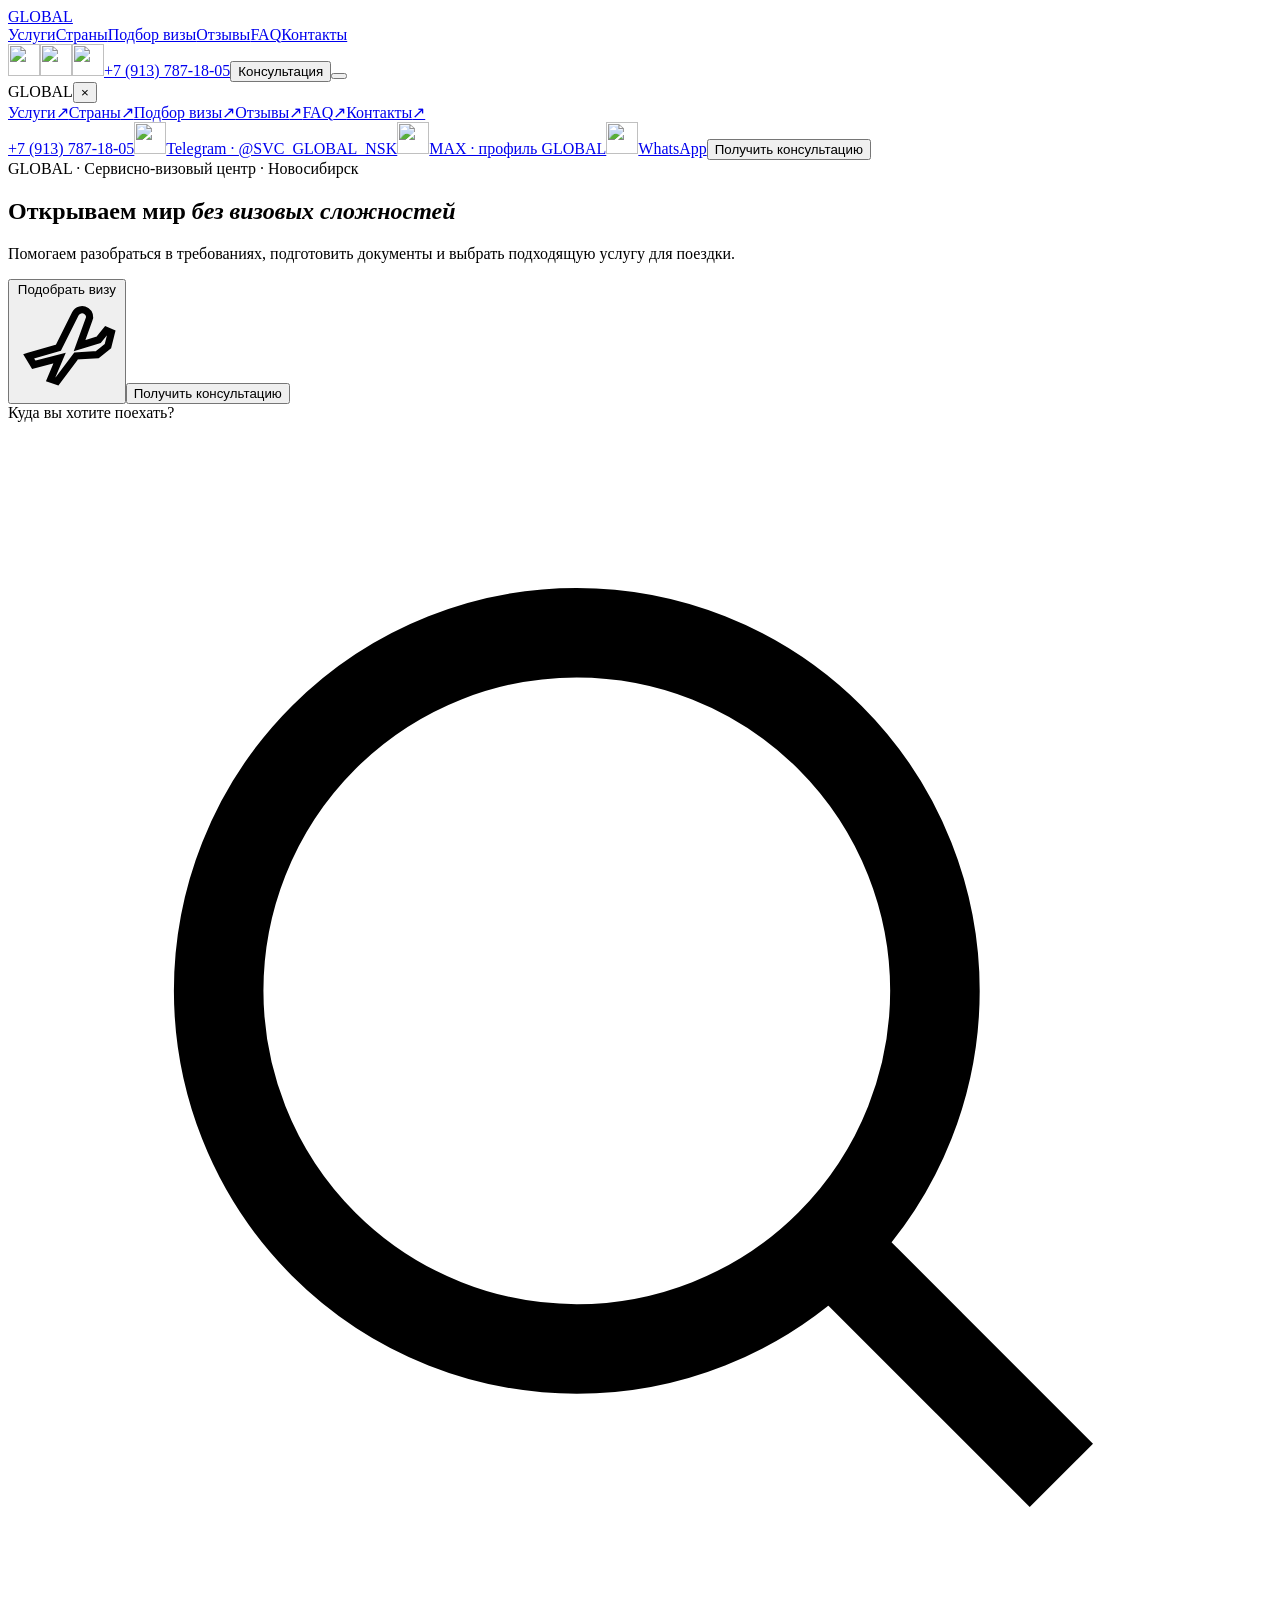
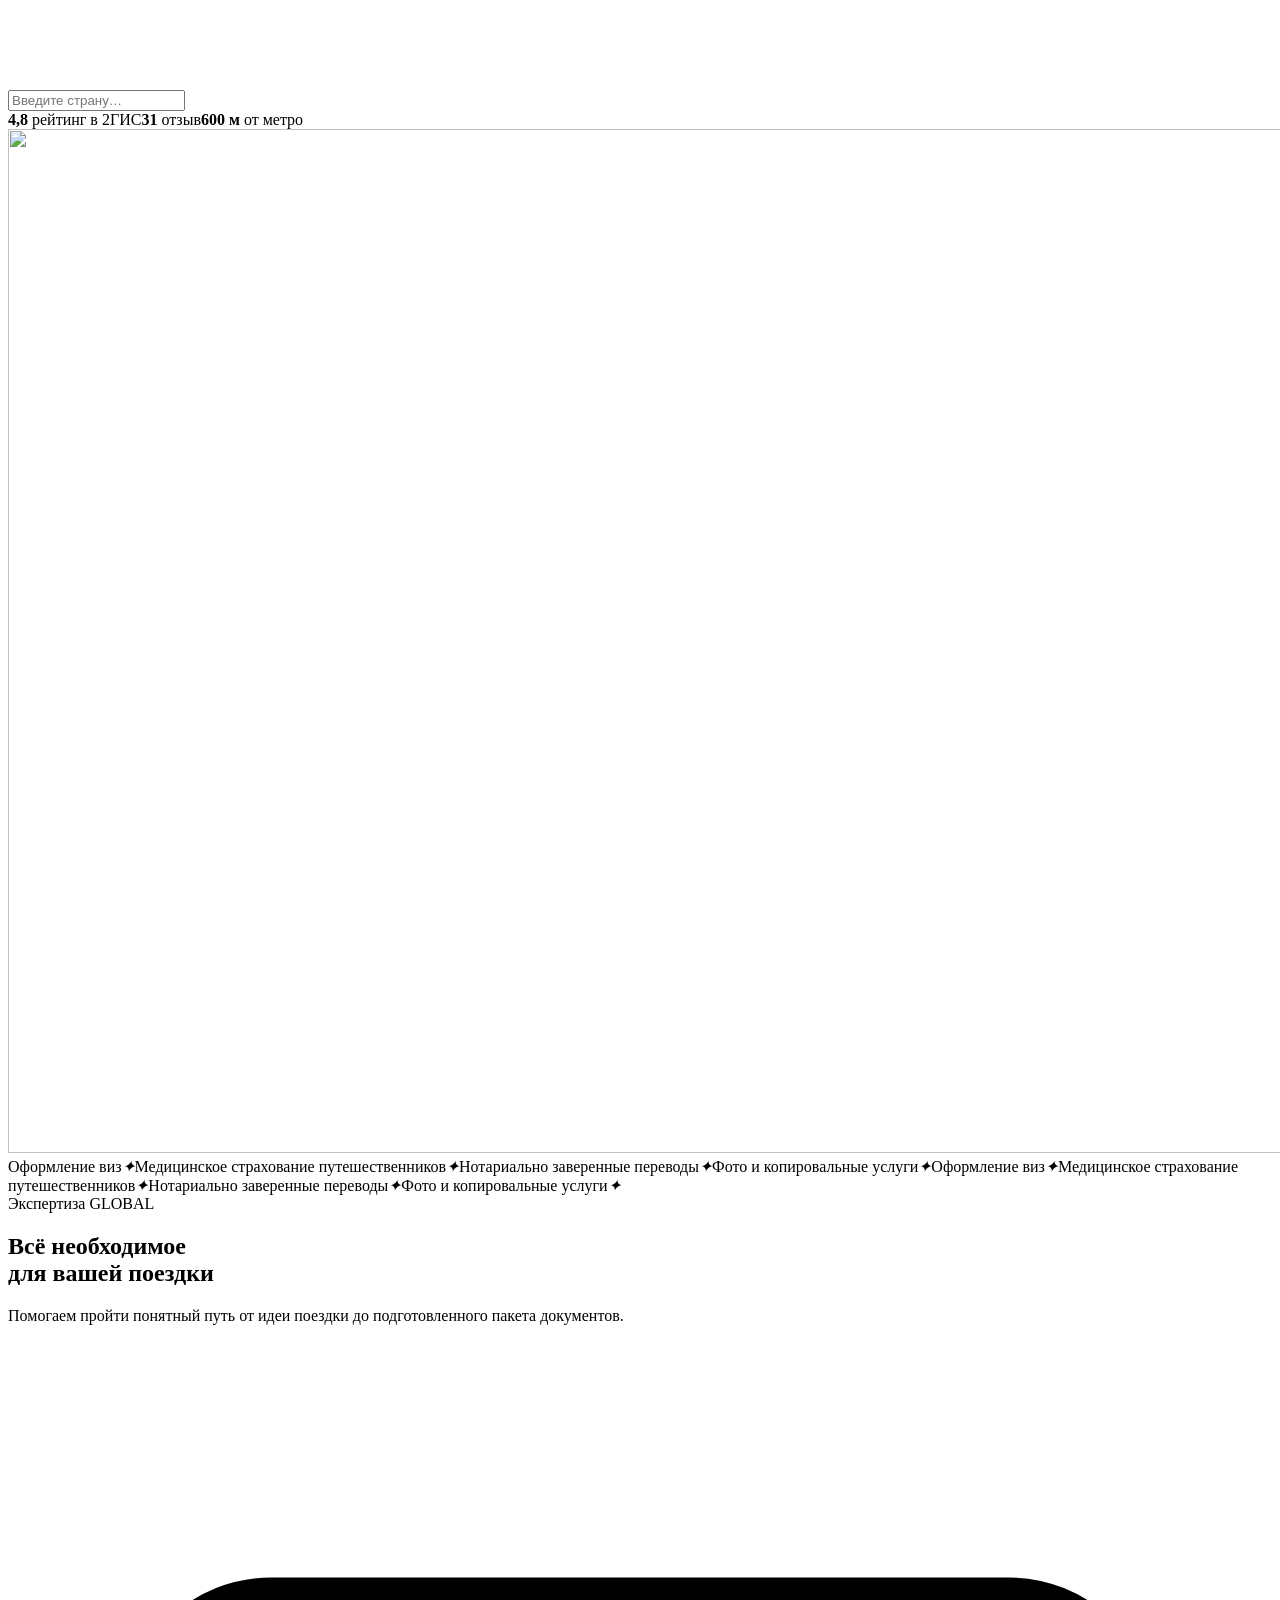
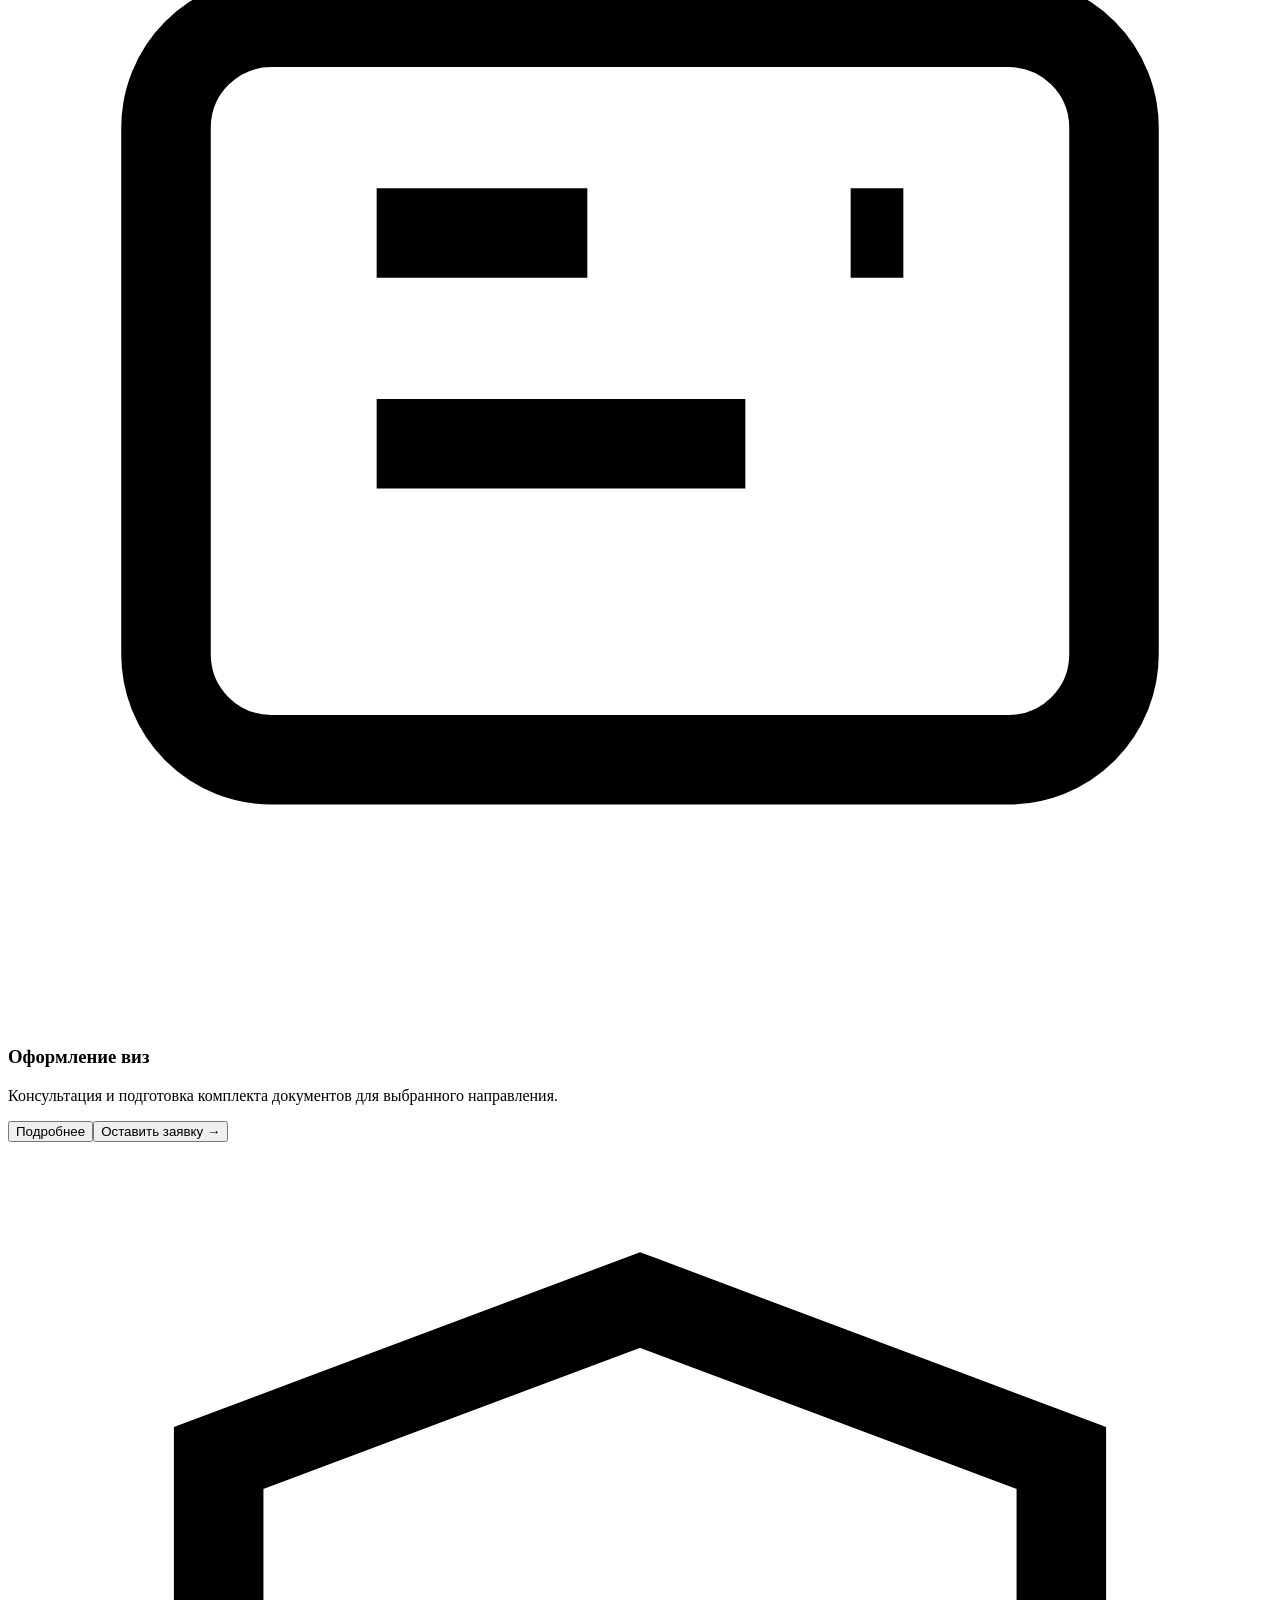
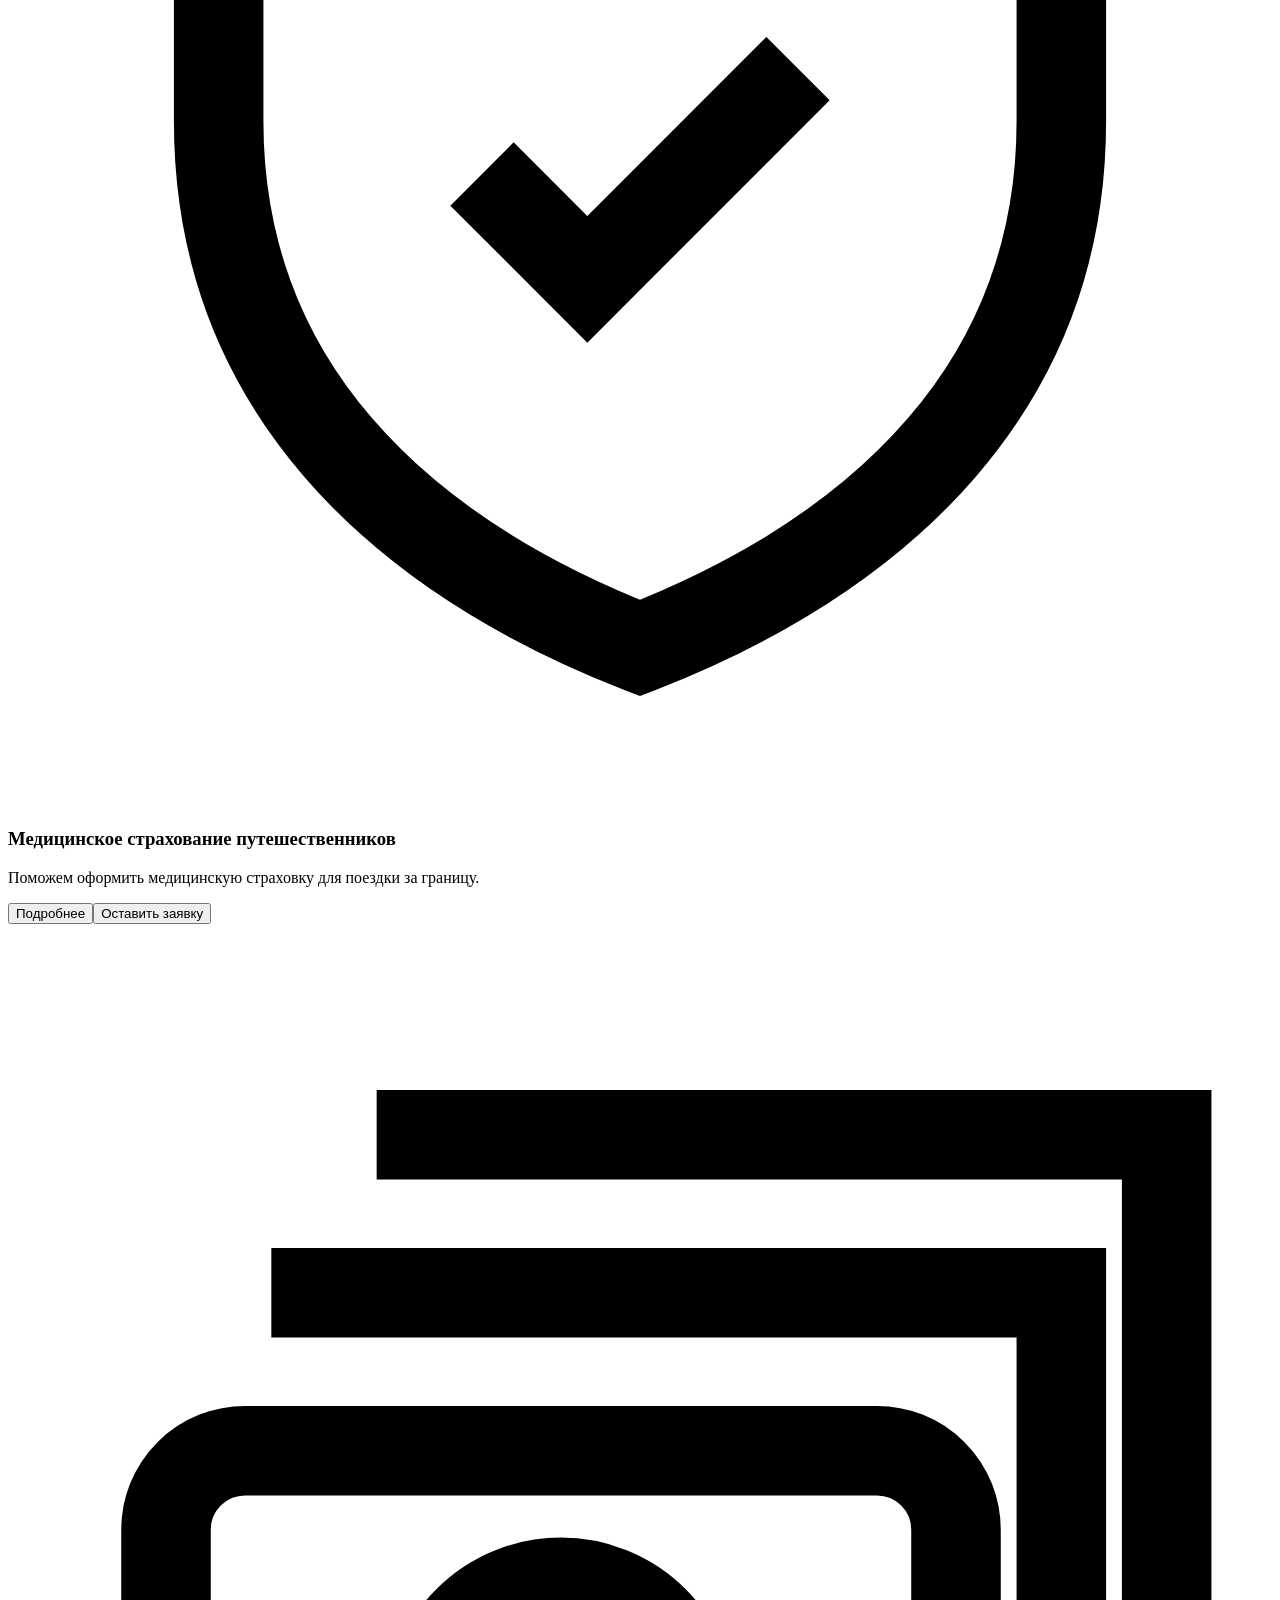
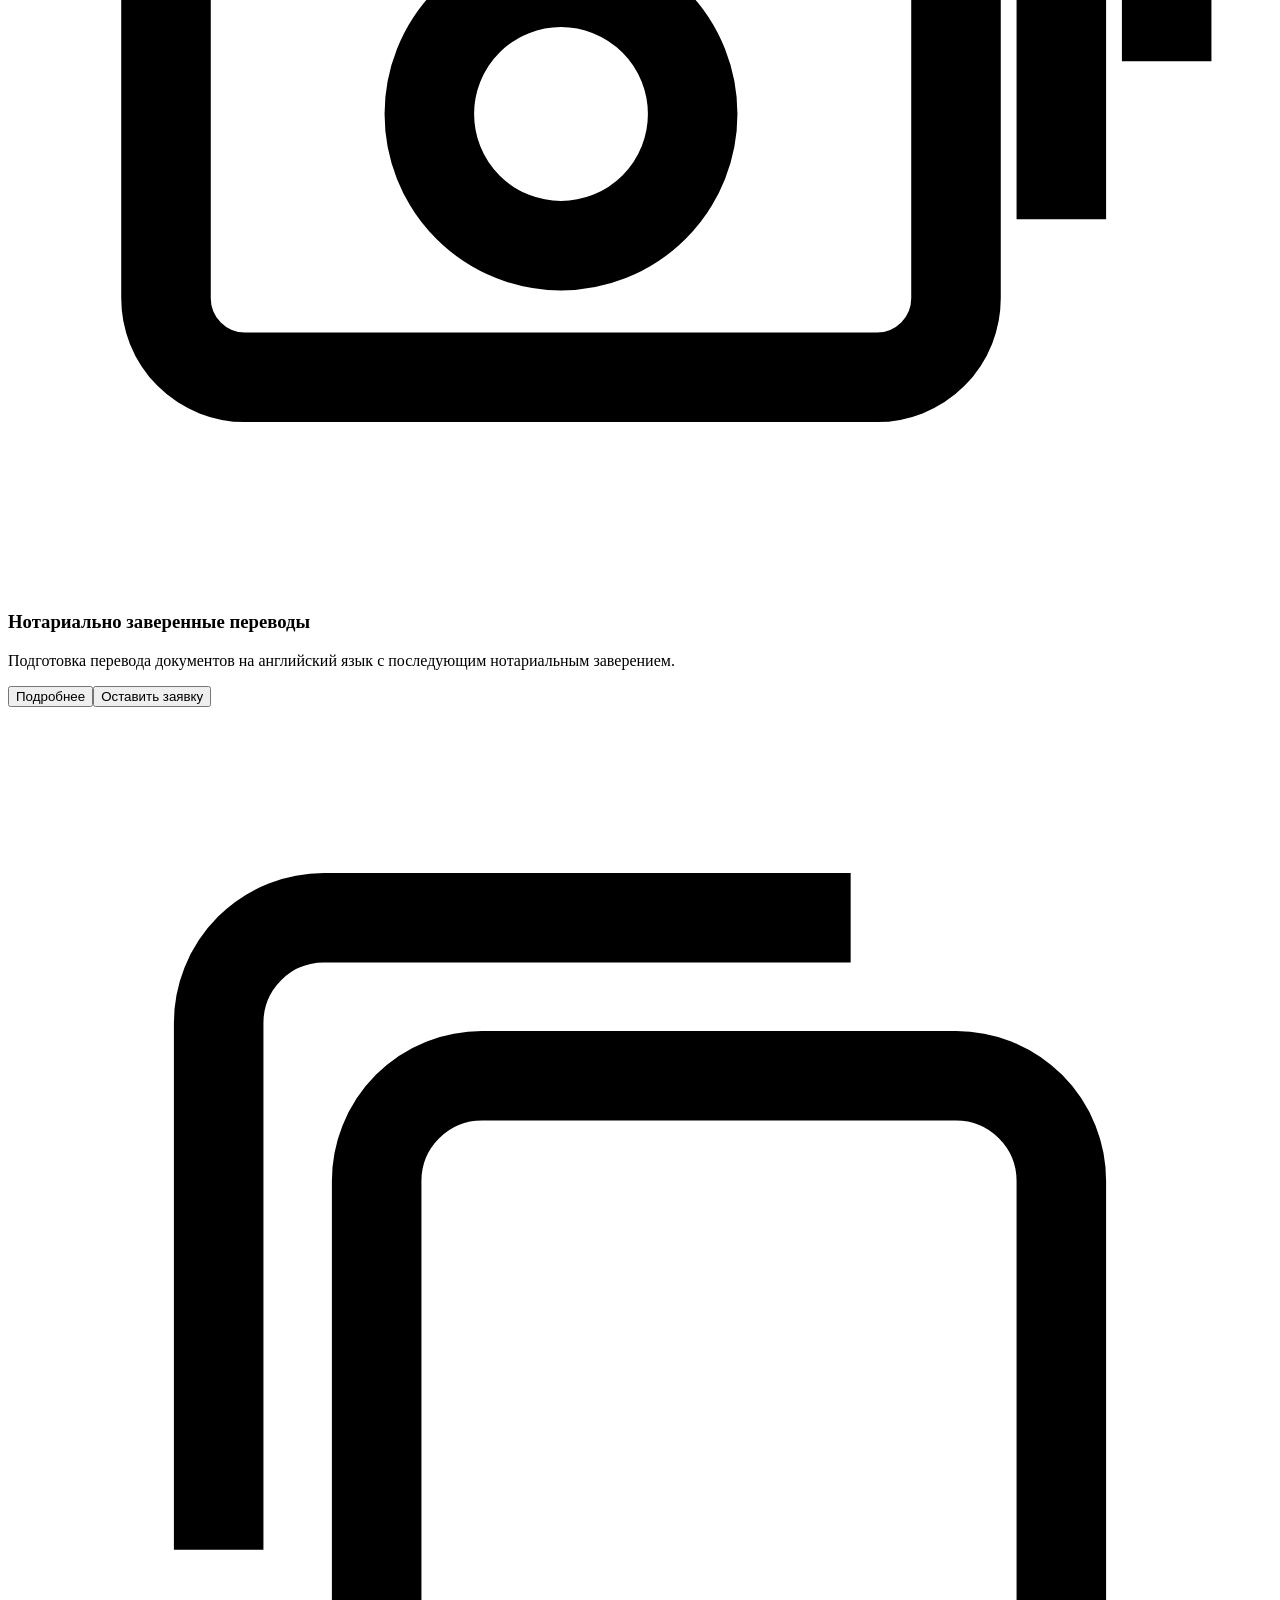
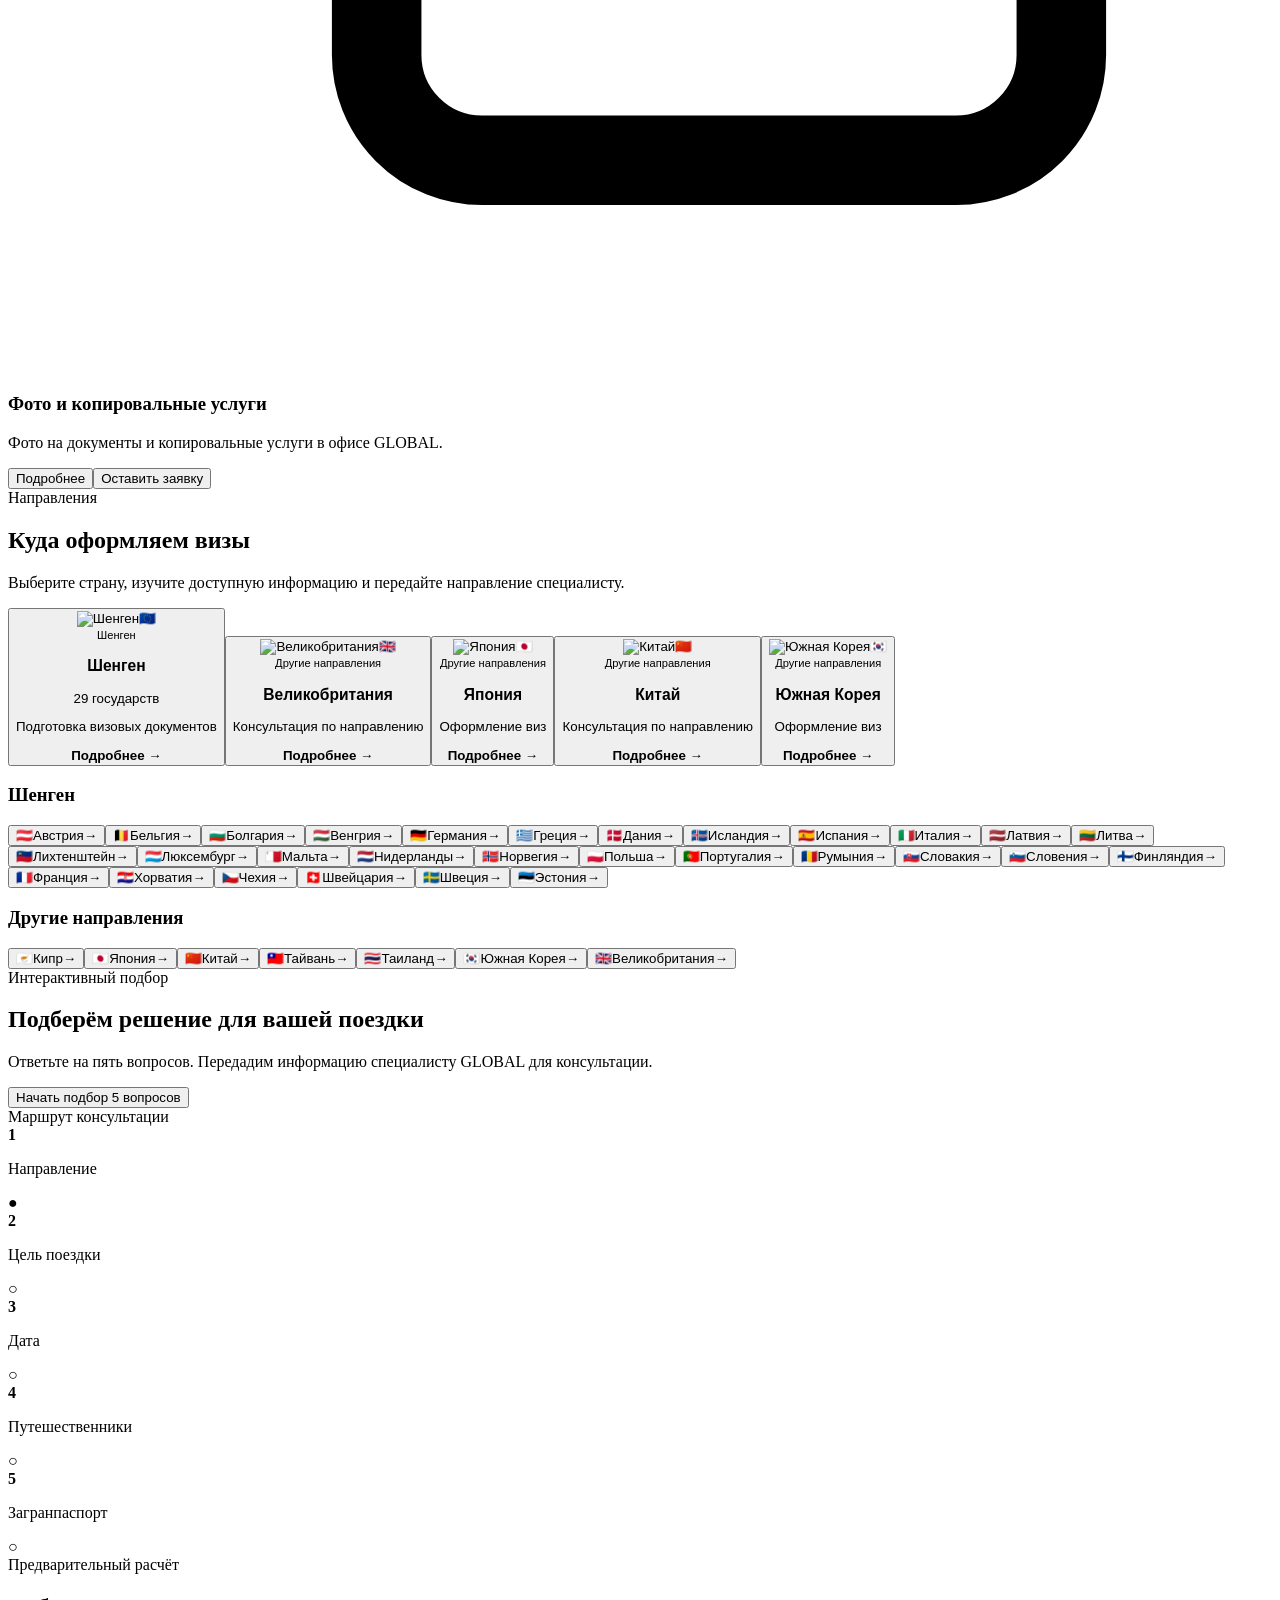
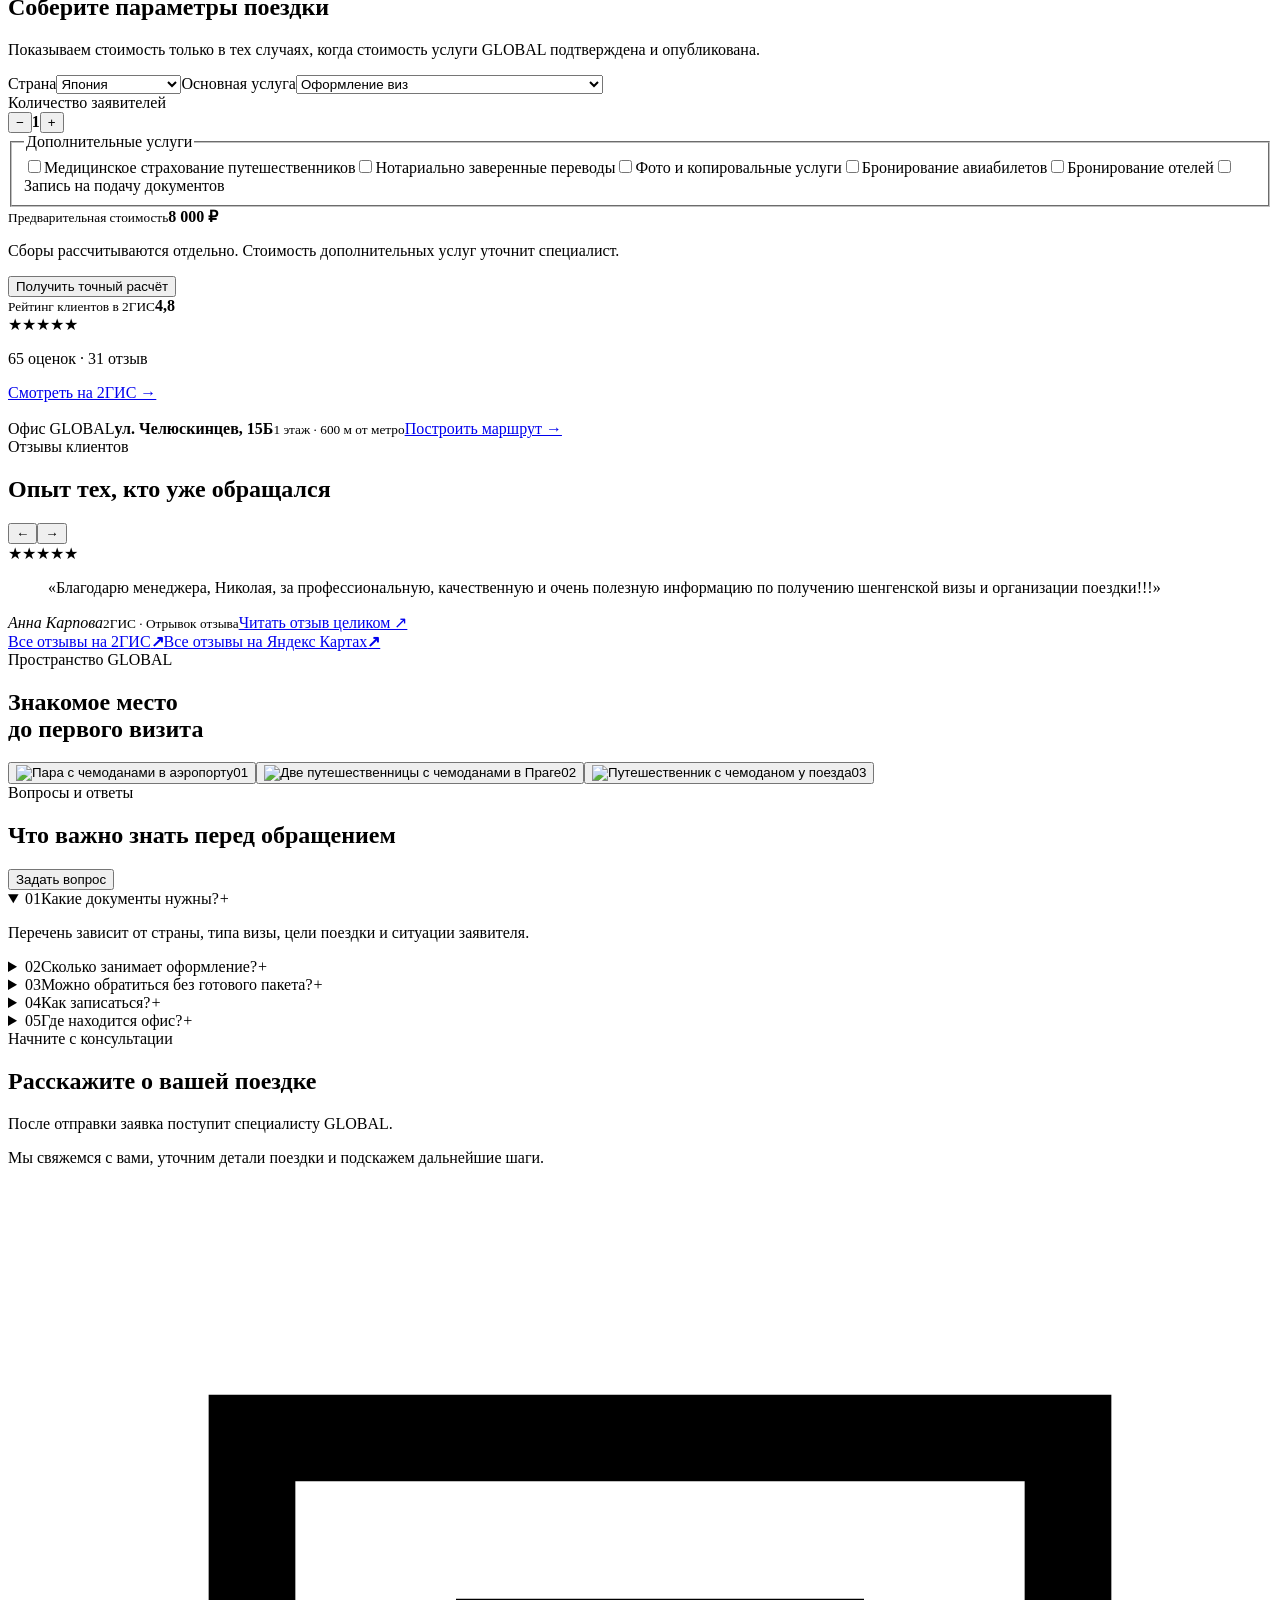
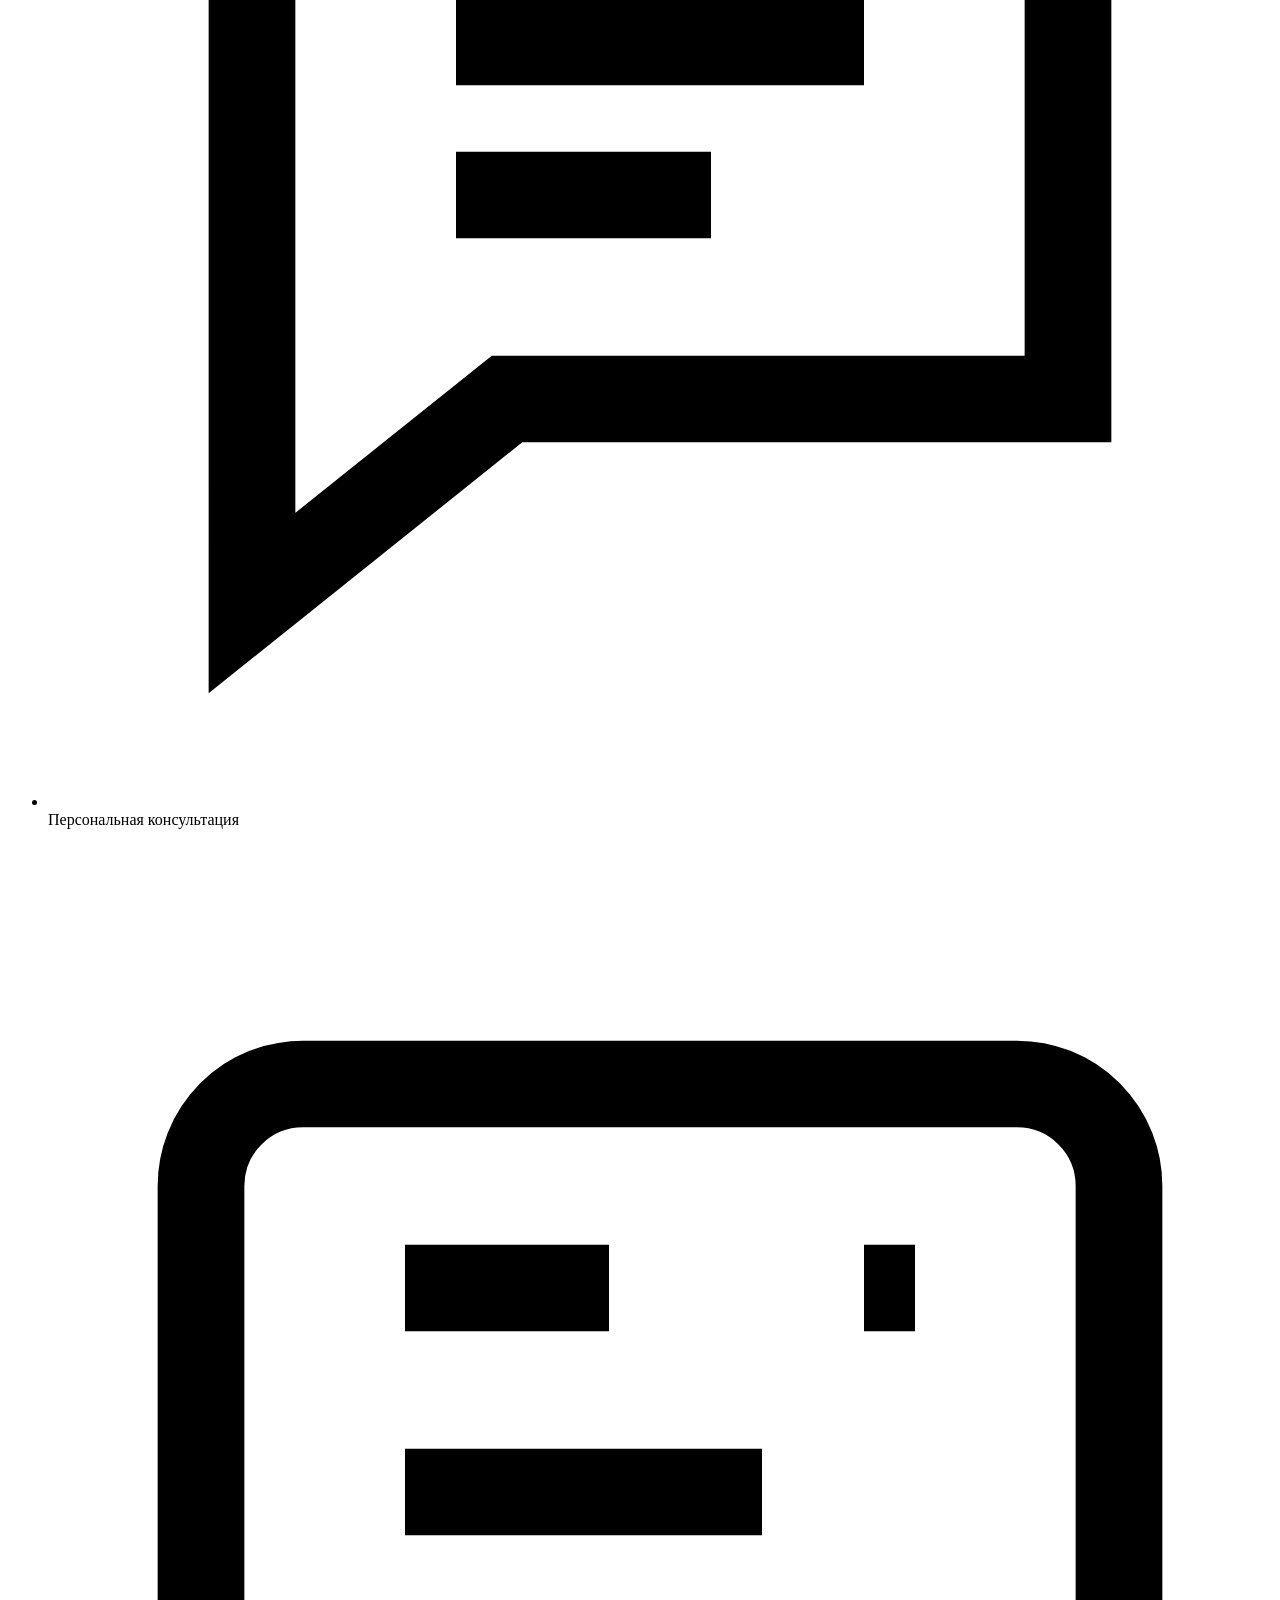
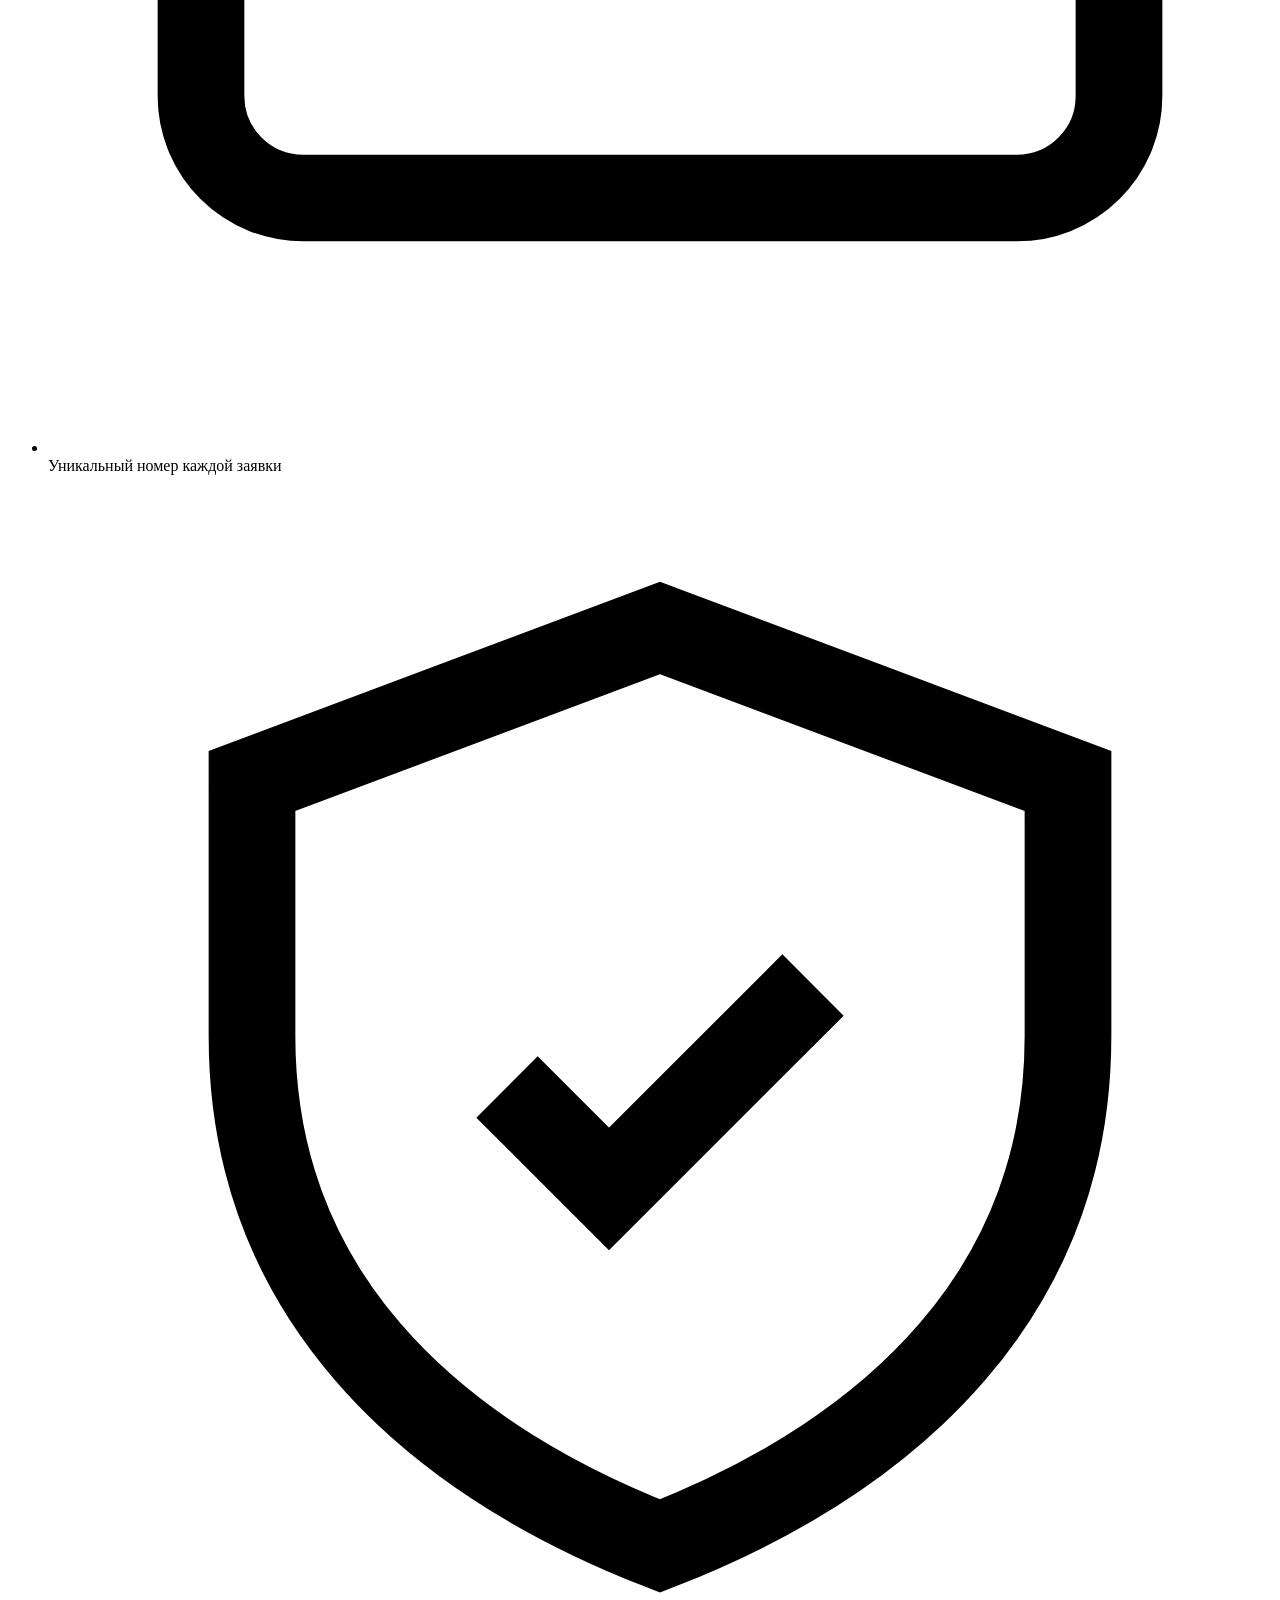
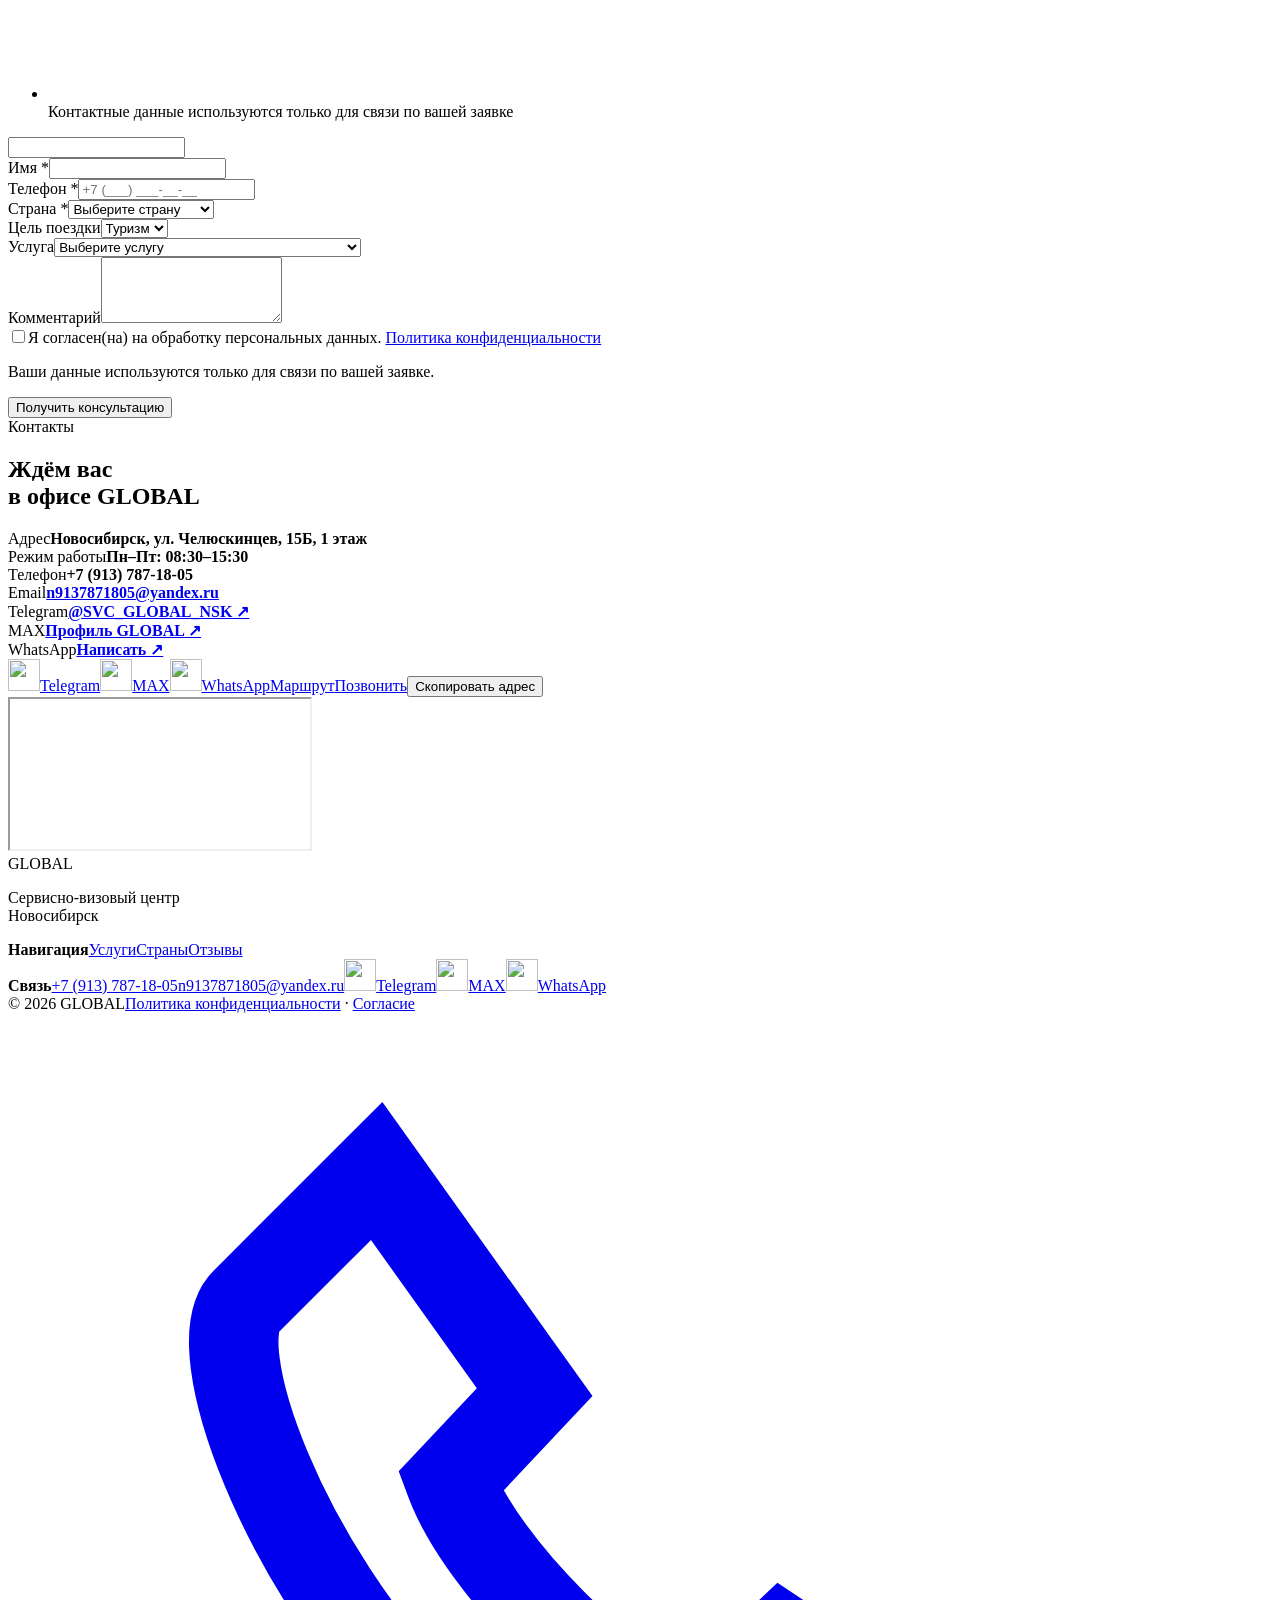
==== commit bc63bf3e: "deploy: full office frames and banknotes icon 03b89e4" ====
--- a/index.html
+++ b/index.html
@@ -1 +1 @@
-<!DOCTYPE html><html lang="ru" class="manrope_53962436-module__Oq6KMq__variable antialiased"><head><meta charSet="utf-8"/><meta name="viewport" content="width=device-width, initial-scale=1"/><link rel="preload" href="/site-GLOBAL/_next/static/media/a343f882a40d2cc9-s.p.1sj6eobyi31rd.woff2" as="font" crossorigin="" type="font/woff2"/><link rel="preload" href="/site-GLOBAL/_next/static/media/d3fe2f289711ac3f-s.p.1l2zhvq5eocqf.woff2" as="font" crossorigin="" type="font/woff2"/><link rel="preload" as="image" href="/site-GLOBAL/images/social-telegram.webp"/><link rel="preload" as="image" href="/site-GLOBAL/images/social-max.webp"/><link rel="preload" as="image" href="/site-GLOBAL/images/social-whatsapp.webp"/><link rel="preload" as="image" href="/site-GLOBAL/images/global-visa-collage.webp"/><link rel="preload" as="image" href="/site-GLOBAL/images/visa-slider/visa-slide-01.webp"/><link rel="preload" as="image" href="https://images.unsplash.com/photo-1499856871958-5b9627545d1a?auto=format&amp;fit=crop&amp;w=1400&amp;q=82"/><link rel="preload" as="image" href="https://images.unsplash.com/photo-1513635269975-59663e0ac1ad?auto=format&amp;fit=crop&amp;w=1400&amp;q=82"/><link rel="preload" as="image" href="https://images.unsplash.com/photo-1540959733332-eab4deabeeaf?auto=format&amp;fit=crop&amp;w=1400&amp;q=82"/><link rel="preload" as="image" href="https://images.unsplash.com/photo-1508804185872-d7badad00f7d?auto=format&amp;fit=crop&amp;w=1400&amp;q=82"/><link rel="preload" as="image" href="https://images.unsplash.com/photo-1517154421773-0529f29ea451?auto=format&amp;fit=crop&amp;w=1400&amp;q=82"/><link rel="stylesheet" href="/site-GLOBAL/_next/static/chunks/29ca06g9j8fc2.css" data-precedence="next"/><link rel="preload" as="script" fetchPriority="low" href="/site-GLOBAL/_next/static/chunks/310vm2bl3xxpt.js"/><script src="/site-GLOBAL/_next/static/chunks/19mx3mg6lkumu.js" async=""></script><script src="/site-GLOBAL/_next/static/chunks/39u3ld3zqxqqm.js" async=""></script><script src="/site-GLOBAL/_next/static/chunks/0wax-g_w8gwhy.js" async=""></script><script src="/site-GLOBAL/_next/static/chunks/turbopack-2mjhjep0xg4n3.js" async=""></script><script src="/site-GLOBAL/_next/static/chunks/3fntmmi971322.js" async=""></script><script src="/site-GLOBAL/_next/static/chunks/22i43cg4l4-dq.js" async=""></script><script src="/site-GLOBAL/_next/static/chunks/19twhf4uvj70m.js" async=""></script><link rel="preload" as="image" href="/site-GLOBAL/images/office-slider/office-slide-01.webp"/><link rel="preload" as="image" href="/site-GLOBAL/images/gallery/gallery-01.webp"/><meta name="next-size-adjust" content=""/><title>GLOBAL — сервисно-визовый центр в Новосибирске</title><meta name="description" content="Консультации по визам, медицинское страхование путешественников и нотариально заверенные переводы в Новосибирске. GLOBAL поможет подготовить документы к поездке."/><meta name="keywords" content="визовый центр Новосибирск,оформление визы Новосибирск,медицинское страхование путешественников,нотариально заверенные переводы,GLOBAL визовый центр"/><link rel="canonical" href="https://svc-global.ru/"/><meta property="og:title" content="GLOBAL — консультации по поездкам и документам"/><meta property="og:description" content="Сервисно-визовый центр в Новосибирске: визовая помощь, медицинское страхование путешественников и нотариально заверенные переводы."/><meta property="og:url" content="https://svc-global.ru/"/><meta property="og:site_name" content="GLOBAL"/><meta property="og:locale" content="ru_RU"/><meta property="og:image" content="https://avatars.mds.yandex.net/get-altay/17637863/2a0000019c669dfc607d71279ab8b7c2625b/orig"/><meta property="og:type" content="website"/><meta name="twitter:card" content="summary_large_image"/><meta name="twitter:title" content="GLOBAL — консультации по поездкам и документам"/><meta name="twitter:description" content="Сервисно-визовый центр в Новосибирске: визовая помощь, медицинское страхование путешественников и нотариально заверенные переводы."/><meta name="twitter:image" content="https://avatars.mds.yandex.net/get-altay/17637863/2a0000019c669dfc607d71279ab8b7c2625b/orig"/><link rel="icon" href="/site-GLOBAL/favicon.ico?favicon.2vob68tjqpejf.ico" sizes="256x256" type="image/x-icon"/><script src="/site-GLOBAL/_next/static/chunks/0cz1d0mv5g_q7.js" noModule=""></script></head><body><div hidden=""><!--$--><!--/$--></div><header class="header "><div class="container header-inner"><a class="logo-link" href="#top" aria-label="GLOBAL — на главную"><span class="global-logo" aria-label="GLOBAL"><span class="global-logo-main">GLO</span><span class="global-logo-accent">BAL</span></span></a><nav class="nav"><a href="#services">Услуги</a><a href="#countries">Страны</a><a href="#process">Подбор визы</a><a href="#reviews">Отзывы</a><a href="#faq">FAQ</a><a href="#contacts">Контакты</a></nav><div class="header-actions"><a class="channel-icon" href="https://t.me/SVC_GLOBAL_NSK" target="_blank" rel="noreferrer" aria-label="Открыть Telegram GLOBAL" title="Telegram"><img class="social-icon-telegram" src="/site-GLOBAL/images/social-telegram.webp" width="32" height="32" alt="" aria-hidden="true"/></a><a class="channel-icon" href="https://max.ru/u/f9LHodD0cOL9XCvB0s54oOa-5DtER3blB5RfJKiYU-tE9NGhkphplmudTYk" target="_blank" rel="noreferrer" aria-label="Открыть MAX GLOBAL" title="MAX"><img class="social-icon-max" src="/site-GLOBAL/images/social-max.webp" width="32" height="32" alt="" aria-hidden="true"/></a><a class="channel-icon" href="https://wa.me/79137871805" target="_blank" rel="noreferrer" aria-label="Открыть WhatsApp GLOBAL" title="WhatsApp"><img class="social-icon-whatsapp" src="/site-GLOBAL/images/social-whatsapp.webp" width="32" height="32" alt="" aria-hidden="true"/></a><a class="phone" href="tel:+79137871805">+7 (913) 787-18-05</a><button class="btn btn-dark header-cta">Консультация</button><button class="burger" aria-label="Открыть меню"><span></span><span></span><span></span></button></div></div></header><div class="menu-backdrop "></div><aside class="mobile-menu " aria-hidden="true" inert=""><div class="mobile-menu-head"><span class="global-logo" aria-label="GLOBAL"><span class="global-logo-main">GLO</span><span class="global-logo-accent">BAL</span></span><button aria-label="Закрыть">×</button></div><nav><a href="#services">Услуги<span>↗</span></a><a href="#countries">Страны<span>↗</span></a><a href="#process">Подбор визы<span>↗</span></a><a href="#reviews">Отзывы<span>↗</span></a><a href="#faq">FAQ<span>↗</span></a><a href="#contacts">Контакты<span>↗</span></a></nav><div class="mobile-menu-actions"><a href="tel:+791****1805">+7 (913) 787-18-05</a><a class="" href="https://t.me/SVC_GLOBAL_NSK" target="_blank" rel="noreferrer" aria-label="Открыть Telegram GLOBAL" title="Telegram"><img class="social-icon-telegram" src="/site-GLOBAL/images/social-telegram.webp" width="32" height="32" alt="" aria-hidden="true"/><span>Telegram · @SVC_GLOBAL_NSK</span></a><a class="" href="https://max.ru/u/f9LHodD0cOL9XCvB0s54oOa-5DtER3blB5RfJKiYU-tE9NGhkphplmudTYk" target="_blank" rel="noreferrer" aria-label="Открыть MAX GLOBAL" title="MAX"><img class="social-icon-max" src="/site-GLOBAL/images/social-max.webp" width="32" height="32" alt="" aria-hidden="true"/><span>MAX · профиль GLOBAL</span></a><a class="" href="https://wa.me/79137871805" target="_blank" rel="noreferrer" aria-label="Открыть WhatsApp GLOBAL" title="WhatsApp"><img class="social-icon-whatsapp" src="/site-GLOBAL/images/social-whatsapp.webp" width="32" height="32" alt="" aria-hidden="true"/><span>WhatsApp</span></a><button class="btn btn-primary">Получить консультацию</button></div></aside><main><section id="top" class="hero"><div class="hero-orbit"></div><div class="container hero-grid"><div class="hero-copy"><div class="eyebrow light">GLOBAL · Сервисно-визовый центр · Новосибирск</div><h1>Открываем мир <em>без визовых сложностей</em></h1><p>Помогаем разобраться в требованиях, подготовить документы и выбрать подходящую услугу для поездки.</p><div class="hero-actions"><button class="btn btn-primary">Подобрать визу <svg viewBox="0 0 24 24" fill="none" stroke="currentColor" stroke-width="1.7" aria-hidden="true"><path d="m3 14 7-2 4-8c.5-1 1.7-1.3 2.6-.7.7.5 1 1.3.6 2.1L15 11.5l4.5-1.4 1.8-2.2 1.2.5-.8 3.2-2.5 2-5 .3-4.5 6-1.5-.5 2.1-5L4.2 16 3 14Z"></path></svg></button><button class="btn btn-ghost">Получить консультацию</button></div><div class="destination-search"><label for="hero-country">Куда вы хотите поехать?</label><div class="search-shell"><svg viewBox="0 0 24 24" fill="none" stroke="currentColor" stroke-width="1.7" aria-hidden="true"><circle cx="10.8" cy="10.8" r="6.8"></circle><path d="m20 20-4.4-4.4"></path></svg><input id="hero-country" aria-autocomplete="list" placeholder="Введите страну…" autoComplete="off" value=""/></div></div><div class="hero-proof"><span><b>4,8</b> рейтинг в 2ГИС</span><span><b>31</b> отзыв</span><span><b>600 м</b> от метро</span></div></div><div class="visa-deck travel-scene" aria-label="Декоративная композиция документов GLOBAL"><img src="/site-GLOBAL/images/global-visa-collage.webp" width="1536" height="1024" alt=""/></div></div></section><div class="service-marquee"><div><span>Оформление виз<i>✦</i></span><span>Медицинское страхование путешественников<i>✦</i></span><span>Нотариально заверенные переводы<i>✦</i></span><span>Фото и копировальные услуги<i>✦</i></span><span>Оформление виз<i>✦</i></span><span>Медицинское страхование путешественников<i>✦</i></span><span>Нотариально заверенные переводы<i>✦</i></span><span>Фото и копировальные услуги<i>✦</i></span></div></div><section id="services" class="section services-section"><div class="container"><div class="section-heading split" data-reveal="true"><div><div class="eyebrow">Экспертиза GLOBAL</div><h2 class="h2">Всё необходимое<br/>для вашей поездки</h2></div><p>Помогаем пройти понятный путь от идеи поездки до подготовленного пакета документов.</p></div><div class="service-editorial"><article class="service-feature"><div class="service-art" aria-hidden="true"><div class="photo-slides service-photo-slides" aria-hidden="true"><div data-photo-index="1" class="photo-frame" style="--fade-duration:1000ms"><img src="/site-GLOBAL/images/visa-slider/visa-slide-01.webp" alt="" aria-hidden="true" loading="eager" decoding="async"/></div></div></div><div><svg viewBox="0 0 24 24" fill="none" stroke="currentColor" stroke-width="1.7" aria-hidden="true"><rect x="3" y="5" width="18" height="14" rx="2"></rect><path d="M7 9h4M7 13h7M16 9h1"></path></svg><h3>Оформление виз</h3><p>Консультация и подготовка комплекта документов для выбранного направления.</p><div class="inline-actions"><button>Подробнее</button><button>Оставить заявку →</button></div></div></article><div class="service-list"><article><svg viewBox="0 0 24 24" fill="none" stroke="currentColor" stroke-width="1.7" aria-hidden="true"><path d="M12 3 20 6v5c0 5-3.4 8.2-8 10-4.6-1.8-8-5-8-10V6l8-3Z"></path><path d="m9 12 2 2 4-4"></path></svg><div><h3>Медицинское страхование путешественников</h3><p>Поможем оформить медицинскую страховку для поездки за границу.</p><div class="inline-actions"><button>Подробнее</button><button>Оставить заявку</button></div></div></article><article><svg viewBox="0 0 24 24" fill="none" stroke="currentColor" stroke-width="1.7" aria-hidden="true"><path d="M3 5h12M9 3v2M5 5c1 5 4 8 9 10M13 5c-1 5-4 8-9 10M14 21l4-10 4 10M15.5 17h5"></path></svg><div><h3>Нотариально заверенные переводы</h3><p>Подготовка перевода документов на английский язык с последующим нотариальным заверением.</p><div class="inline-actions"><button>Подробнее</button><button>Оставить заявку</button></div></div></article><article><svg viewBox="0 0 24 24" fill="none" stroke="currentColor" stroke-width="1.7" aria-hidden="true"><rect x="7" y="7" width="13" height="13" rx="2"></rect><path d="M4 16V6a2 2 0 0 1 2-2h10"></path></svg><div><h3>Фото и копировальные услуги</h3><p>Фото на документы и копировальные услуги в офисе GLOBAL.</p><div class="inline-actions"><button>Подробнее</button><button>Оставить заявку</button></div></div></article></div></div></div></section><section id="countries" class="section countries-section"><div class="container"><div class="section-heading" data-reveal="true"><div class="eyebrow">Направления</div><h2 class="h2">Куда оформляем визы</h2><p>Выберите страну, изучите доступную информацию и передайте направление специалисту.</p></div><div class="country-showcase" data-reveal="true"><button class="visual-country vc-1"><img src="https://images.unsplash.com/photo-1499856871958-5b9627545d1a?auto=format&amp;fit=crop&amp;w=1400&amp;q=82" alt="Шенген"/><span class="visual-shade"></span><span class="country-flag" aria-hidden="true">🇪🇺</span><div><small>Шенген</small><h3>Шенген</h3><span class="schengen-count">29 государств</span><p>Подготовка визовых документов</p><b>Подробнее →</b></div></button><button class="visual-country vc-2"><img src="https://images.unsplash.com/photo-1513635269975-59663e0ac1ad?auto=format&amp;fit=crop&amp;w=1400&amp;q=82" alt="Великобритания"/><span class="visual-shade"></span><span class="country-flag" aria-hidden="true">🇬🇧</span><div><small>Другие направления</small><h3>Великобритания</h3><p>Консультация по направлению</p><b>Подробнее →</b></div></button><button class="visual-country vc-3"><img src="https://images.unsplash.com/photo-1540959733332-eab4deabeeaf?auto=format&amp;fit=crop&amp;w=1400&amp;q=82" alt="Япония"/><span class="visual-shade"></span><span class="country-flag" aria-hidden="true">🇯🇵</span><div><small>Другие направления</small><h3>Япония</h3><p>Оформление виз</p><b>Подробнее →</b></div></button><button class="visual-country vc-4"><img src="https://images.unsplash.com/photo-1508804185872-d7badad00f7d?auto=format&amp;fit=crop&amp;w=1400&amp;q=82" alt="Китай"/><span class="visual-shade"></span><span class="country-flag" aria-hidden="true">🇨🇳</span><div><small>Другие направления</small><h3>Китай</h3><p>Консультация по направлению</p><b>Подробнее →</b></div></button><button class="visual-country vc-5"><img src="https://images.unsplash.com/photo-1517154421773-0529f29ea451?auto=format&amp;fit=crop&amp;w=1400&amp;q=82" alt="Южная Корея"/><span class="visual-shade"></span><span class="country-flag" aria-hidden="true">🇰🇷</span><div><small>Другие направления</small><h3>Южная Корея</h3><p>Оформление виз</p><b>Подробнее →</b></div></button></div><div class="country-directory"><div class="country-group"><h3>Шенген</h3><div class="country-group-list"><button><span class="country-mini-flag" aria-hidden="true">🇦🇹</span><span class="country-directory-name">Австрия</span><i>→</i></button><button><span class="country-mini-flag" aria-hidden="true">🇧🇪</span><span class="country-directory-name">Бельгия</span><i>→</i></button><button><span class="country-mini-flag" aria-hidden="true">🇧🇬</span><span class="country-directory-name">Болгария</span><i>→</i></button><button><span class="country-mini-flag" aria-hidden="true">🇭🇺</span><span class="country-directory-name">Венгрия</span><i>→</i></button><button><span class="country-mini-flag" aria-hidden="true">🇩🇪</span><span class="country-directory-name">Германия</span><i>→</i></button><button><span class="country-mini-flag" aria-hidden="true">🇬🇷</span><span class="country-directory-name">Греция</span><i>→</i></button><button><span class="country-mini-flag" aria-hidden="true">🇩🇰</span><span class="country-directory-name">Дания</span><i>→</i></button><button><span class="country-mini-flag" aria-hidden="true">🇮🇸</span><span class="country-directory-name">Исландия</span><i>→</i></button><button><span class="country-mini-flag" aria-hidden="true">🇪🇸</span><span class="country-directory-name">Испания</span><i>→</i></button><button><span class="country-mini-flag" aria-hidden="true">🇮🇹</span><span class="country-directory-name">Италия</span><i>→</i></button><button><span class="country-mini-flag" aria-hidden="true">🇱🇻</span><span class="country-directory-name">Латвия</span><i>→</i></button><button><span class="country-mini-flag" aria-hidden="true">🇱🇹</span><span class="country-directory-name">Литва</span><i>→</i></button><button><span class="country-mini-flag" aria-hidden="true">🇱🇮</span><span class="country-directory-name">Лихтенштейн</span><i>→</i></button><button><span class="country-mini-flag" aria-hidden="true">🇱🇺</span><span class="country-directory-name">Люксембург</span><i>→</i></button><button><span class="country-mini-flag" aria-hidden="true">🇲🇹</span><span class="country-directory-name">Мальта</span><i>→</i></button><button><span class="country-mini-flag" aria-hidden="true">🇳🇱</span><span class="country-directory-name">Нидерланды</span><i>→</i></button><button><span class="country-mini-flag" aria-hidden="true">🇳🇴</span><span class="country-directory-name">Норвегия</span><i>→</i></button><button><span class="country-mini-flag" aria-hidden="true">🇵🇱</span><span class="country-directory-name">Польша</span><i>→</i></button><button><span class="country-mini-flag" aria-hidden="true">🇵🇹</span><span class="country-directory-name">Португалия</span><i>→</i></button><button><span class="country-mini-flag" aria-hidden="true">🇷🇴</span><span class="country-directory-name">Румыния</span><i>→</i></button><button><span class="country-mini-flag" aria-hidden="true">🇸🇰</span><span class="country-directory-name">Словакия</span><i>→</i></button><button><span class="country-mini-flag" aria-hidden="true">🇸🇮</span><span class="country-directory-name">Словения</span><i>→</i></button><button><span class="country-mini-flag" aria-hidden="true">🇫🇮</span><span class="country-directory-name">Финляндия</span><i>→</i></button><button><span class="country-mini-flag" aria-hidden="true">🇫🇷</span><span class="country-directory-name">Франция</span><i>→</i></button><button><span class="country-mini-flag" aria-hidden="true">🇭🇷</span><span class="country-directory-name">Хорватия</span><i>→</i></button><button><span class="country-mini-flag" aria-hidden="true">🇨🇿</span><span class="country-directory-name">Чехия</span><i>→</i></button><button><span class="country-mini-flag" aria-hidden="true">🇨🇭</span><span class="country-directory-name">Швейцария</span><i>→</i></button><button><span class="country-mini-flag" aria-hidden="true">🇸🇪</span><span class="country-directory-name">Швеция</span><i>→</i></button><button><span class="country-mini-flag" aria-hidden="true">🇪🇪</span><span class="country-directory-name">Эстония</span><i>→</i></button></div></div><div class="country-group"><h3>Другие направления</h3><div class="country-group-list"><button><span class="country-mini-flag" aria-hidden="true">🇨🇾</span><span class="country-directory-name">Кипр</span><i>→</i></button><button><span class="country-mini-flag" aria-hidden="true">🇯🇵</span><span class="country-directory-name">Япония</span><i>→</i></button><button><span class="country-mini-flag" aria-hidden="true">🇨🇳</span><span class="country-directory-name">Китай</span><i>→</i></button><button><span class="country-mini-flag" aria-hidden="true">🇹🇼</span><span class="country-directory-name">Тайвань</span><i>→</i></button><button><span class="country-mini-flag" aria-hidden="true">🇹🇭</span><span class="country-directory-name">Таиланд</span><i>→</i></button><button><span class="country-mini-flag" aria-hidden="true">🇰🇷</span><span class="country-directory-name">Южная Корея</span><i>→</i></button><button><span class="country-mini-flag" aria-hidden="true">🇬🇧</span><span class="country-directory-name">Великобритания</span><i>→</i></button></div></div></div></div></section><section id="process" class="section wizard-promo"><div class="container promo-grid"><div><div class="eyebrow light">Интерактивный подбор</div><h2>Подберём решение для вашей поездки</h2><p>Ответьте на пять вопросов. Передадим информацию специалисту GLOBAL для консультации.</p><button class="btn btn-primary">Начать подбор <span>5 вопросов</span></button></div><div class="promo-card"><span>Маршрут консультации</span><div><b>1</b><p>Направление</p><i>●</i></div><div><b>2</b><p>Цель поездки</p><i>○</i></div><div><b>3</b><p>Дата</p><i>○</i></div><div><b>4</b><p>Путешественники</p><i>○</i></div><div><b>5</b><p>Загранпаспорт</p><i>○</i></div></div></div></section><section class="section calculator-section"><div class="container calculator"><div><div class="eyebrow">Предварительный расчёт</div><h2 class="h2">Соберите параметры поездки</h2><p>Показываем стоимость только в тех случаях, когда стоимость услуги GLOBAL подтверждена и опубликована.</p></div><div class="calc-panel"><label>Страна<select><option value="Австрия">Австрия</option><option value="Бельгия">Бельгия</option><option value="Болгария">Болгария</option><option value="Венгрия">Венгрия</option><option value="Германия">Германия</option><option value="Греция">Греция</option><option value="Дания">Дания</option><option value="Исландия">Исландия</option><option value="Испания">Испания</option><option value="Италия">Италия</option><option value="Латвия">Латвия</option><option value="Литва">Литва</option><option value="Лихтенштейн">Лихтенштейн</option><option value="Люксембург">Люксембург</option><option value="Мальта">Мальта</option><option value="Нидерланды">Нидерланды</option><option value="Норвегия">Норвегия</option><option value="Польша">Польша</option><option value="Португалия">Португалия</option><option value="Румыния">Румыния</option><option value="Словакия">Словакия</option><option value="Словения">Словения</option><option value="Финляндия">Финляндия</option><option value="Франция">Франция</option><option value="Хорватия">Хорватия</option><option value="Чехия">Чехия</option><option value="Швейцария">Швейцария</option><option value="Швеция">Швеция</option><option value="Эстония">Эстония</option><option value="Кипр">Кипр</option><option value="Япония" selected="">Япония</option><option value="Китай">Китай</option><option value="Тайвань">Тайвань</option><option value="Таиланд">Таиланд</option><option value="Южная Корея">Южная Корея</option><option value="Великобритания">Великобритания</option></select></label><label>Основная услуга<select><option value="Оформление виз" selected="">Оформление виз</option><option value="Медицинское страхование путешественников">Медицинское страхование путешественников</option><option value="Нотариально заверенный перевод">Нотариально заверенные переводы</option><option value="Фото и копировальные услуги">Фото и копировальные услуги</option></select></label><div class="counter-row"><span>Количество заявителей</span><div><button aria-label="Уменьшить количество заявителей">−</button><b>1</b><button aria-label="Увеличить количество заявителей">+</button></div></div><fieldset><legend>Дополнительные услуги</legend><label><input type="checkbox" value="Медицинское страхование путешественников"/><span>Медицинское страхование путешественников</span></label><label><input type="checkbox" value="Нотариально заверенный перевод"/><span>Нотариально заверенные переводы</span></label><label><input type="checkbox" value="Фото и копировальные услуги"/><span>Фото и копировальные услуги</span></label><label><input type="checkbox" value="Бронирование авиабилетов"/><span>Бронирование авиабилетов</span></label><label><input type="checkbox" value="Бронирование отелей"/><span>Бронирование отелей</span></label><label><input type="checkbox" value="Запись на подачу документов"/><span>Запись на подачу документов</span></label></fieldset><div class="calc-result"><small>Предварительная стоимость</small><strong>8 000 ₽</strong><p>Сборы рассчитываются отдельно. Стоимость дополнительных услуг уточнит специалист.</p></div><button class="btn btn-dark">Получить точный расчёт</button></div></div></section><section class="section why-section"><div class="container why-grid"><div class="rating-editorial"><small>Рейтинг клиентов в 2ГИС</small><strong>4,8</strong><div class="stars">★★★★★</div><p>65 оценок · 31 отзыв</p><a href="https://2gis.ru/novosibirsk/firm/141265770283147/tab/reviews" target="_blank">Смотреть на 2ГИС →</a></div><div class="office-editorial"><div class="photo-slides office-photo-slides" aria-hidden="true"><div data-photo-index="1" class="photo-frame" style="--fade-duration:800ms"><img src="/site-GLOBAL/images/office-slider/office-slide-01.webp" alt="" aria-hidden="true" loading="eager" decoding="async"/></div></div><div class="office-caption"><span>Офис GLOBAL</span><b>ул. Челюскинцев, 15Б</b><small>1 этаж · 600 м от метро</small><a href="https://yandex.ru/maps/?rtext=~55.039855,82.905859&amp;rtt=auto" target="_blank">Построить маршрут →</a></div></div></div></section><section id="reviews" class="section reviews-section"><div class="container"><div class="reviews-head"><div><div class="eyebrow">Отзывы клиентов</div><h2 class="h2">Опыт тех, кто уже обращался</h2></div><div class="slider-controls"><button aria-label="Предыдущий отзыв">←</button><button aria-label="Следующий отзыв">→</button></div></div><div class="review-stage"><article><div class="stars">★★★★★</div><blockquote>«<!-- -->Благодарю менеджера, Николая, за профессиональную, качественную и очень полезную информацию по получению шенгенской визы и организации поездки!!!<!-- -->»</blockquote><div><cite>Анна Карпова</cite><small>2ГИС<!-- --> · Отрывок отзыва</small><a href="https://2gis.ru/reviews/141265770283147/review/212502268" target="_blank" rel="noreferrer">Читать отзыв целиком ↗</a></div></article><div class="review-links"><a href="https://2gis.ru/novosibirsk/firm/141265770283147/tab/reviews" target="_blank"><span>Все отзывы на 2ГИС</span><b data-review-arrow="true" aria-hidden="true">↗</b></a><a href="https://yandex.ru/maps/org/global/1780859090/reviews/" target="_blank"><span>Все отзывы на Яндекс Картах</span><b data-review-arrow="true" aria-hidden="true">↗</b></a></div></div></div></section><section class="section gallery-section"><div class="container"><div class="section-heading" data-reveal="true"><div class="eyebrow">Пространство GLOBAL</div><h2 class="h2">Знакомое место<br/>до первого визита</h2></div><div class="gallery-masonry"><button aria-label="Открыть фотографию 1"><img src="/site-GLOBAL/images/gallery/gallery-01.webp" alt="Пара с чемоданами в аэропорту" loading="eager"/><span>0<!-- -->1</span></button><button aria-label="Открыть фотографию 2"><img src="/site-GLOBAL/images/gallery/gallery-02.webp" alt="Две путешественницы с чемоданами в Праге" loading="lazy"/><span>0<!-- -->2</span></button><button aria-label="Открыть фотографию 3"><img src="/site-GLOBAL/images/gallery/gallery-03.webp" alt="Путешественник с чемоданом у поезда" loading="lazy"/><span>0<!-- -->3</span></button></div></div></section><section id="faq" class="section faq-section"><div class="container faq-grid"><div><div class="eyebrow">Вопросы и ответы</div><h2 class="h2">Что важно знать перед обращением</h2><button class="btn btn-outline">Задать вопрос</button></div><div><details open=""><summary><span>0<!-- -->1</span>Какие документы нужны?<i>+</i></summary><p>Перечень зависит от страны, типа визы, цели поездки и ситуации заявителя.</p></details><details><summary><span>0<!-- -->2</span>Сколько занимает оформление?<i>+</i></summary><p>Срок зависит от направления, сезона и работы консульства.</p></details><details><summary><span>0<!-- -->3</span>Можно обратиться без готового пакета?<i>+</i></summary><p>Да, начать можно с консультации и оценки ситуации.</p></details><details><summary><span>0<!-- -->4</span>Как записаться?<i>+</i></summary><p>Позвоните, напишите в Telegram или MAX либо заполните форму.</p></details><details><summary><span>0<!-- -->5</span>Где находится офис?<i>+</i></summary><p>Новосибирск, ул. Челюскинцев, 15Б, 1 этаж.</p></details></div></div></section><section id="request" class="section lead-section"><div class="container lead-grid"><div><div class="eyebrow light">Начните с консультации</div><h2>Расскажите о вашей поездке</h2><p class="lead-intro">После отправки заявка поступит специалисту GLOBAL.</p><p class="lead-support">Мы свяжемся с вами, уточним детали поездки и подскажем дальнейшие шаги.</p><ul class="trust-list"><li><svg viewBox="0 0 24 24" fill="none" stroke="currentColor" stroke-width="1.7" aria-hidden="true"><path d="M4 5h16v11H9l-5 4V5Z"></path><path d="M8 9h8M8 12h5"></path></svg><span>Персональная консультация</span></li><li><svg viewBox="0 0 24 24" fill="none" stroke="currentColor" stroke-width="1.7" aria-hidden="true"><rect x="3" y="5" width="18" height="14" rx="2"></rect><path d="M7 9h4M7 13h7M16 9h1"></path></svg><span>Уникальный номер каждой заявки</span></li><li><svg viewBox="0 0 24 24" fill="none" stroke="currentColor" stroke-width="1.7" aria-hidden="true"><path d="M12 3 20 6v5c0 5-3.4 8.2-8 10-4.6-1.8-8-5-8-10V6l8-3Z"></path><path d="m9 12 2 2 4-4"></path></svg><span>Контактные данные используются только для связи по вашей заявке</span></li></ul></div><form class="form"><input class="honeypot" tabindex="-1" autoComplete="off" aria-hidden="true" name="website"/><input type="hidden" name="source" value="website-main"/><div class="field"><label for="_R_2mhbrb_-name">Имя *</label><input id="_R_2mhbrb_-name" required="" autoComplete="name" name="name"/></div><div class="field"><label for="_R_2mhbrb_-phone">Телефон *</label><input id="_R_2mhbrb_-phone" required="" inputMode="tel" minLength="10" placeholder="+7 (___) ___-__-__" autoComplete="tel" name="phone"/></div><div class="field"><label for="_R_2mhbrb_-country">Страна *</label><select id="_R_2mhbrb_-country" name="country" required=""><option value="" disabled="" selected="">Выберите страну</option><option value="Австрия">🇦🇹<!-- --> <!-- -->Австрия</option><option value="Бельгия">🇧🇪<!-- --> <!-- -->Бельгия</option><option value="Болгария">🇧🇬<!-- --> <!-- -->Болгария</option><option value="Венгрия">🇭🇺<!-- --> <!-- -->Венгрия</option><option value="Германия">🇩🇪<!-- --> <!-- -->Германия</option><option value="Греция">🇬🇷<!-- --> <!-- -->Греция</option><option value="Дания">🇩🇰<!-- --> <!-- -->Дания</option><option value="Исландия">🇮🇸<!-- --> <!-- -->Исландия</option><option value="Испания">🇪🇸<!-- --> <!-- -->Испания</option><option value="Италия">🇮🇹<!-- --> <!-- -->Италия</option><option value="Латвия">🇱🇻<!-- --> <!-- -->Латвия</option><option value="Литва">🇱🇹<!-- --> <!-- -->Литва</option><option value="Лихтенштейн">🇱🇮<!-- --> <!-- -->Лихтенштейн</option><option value="Люксембург">🇱🇺<!-- --> <!-- -->Люксембург</option><option value="Мальта">🇲🇹<!-- --> <!-- -->Мальта</option><option value="Нидерланды">🇳🇱<!-- --> <!-- -->Нидерланды</option><option value="Норвегия">🇳🇴<!-- --> <!-- -->Норвегия</option><option value="Польша">🇵🇱<!-- --> <!-- -->Польша</option><option value="Португалия">🇵🇹<!-- --> <!-- -->Португалия</option><option value="Румыния">🇷🇴<!-- --> <!-- -->Румыния</option><option value="Словакия">🇸🇰<!-- --> <!-- -->Словакия</option><option value="Словения">🇸🇮<!-- --> <!-- -->Словения</option><option value="Финляндия">🇫🇮<!-- --> <!-- -->Финляндия</option><option value="Франция">🇫🇷<!-- --> <!-- -->Франция</option><option value="Хорватия">🇭🇷<!-- --> <!-- -->Хорватия</option><option value="Чехия">🇨🇿<!-- --> <!-- -->Чехия</option><option value="Швейцария">🇨🇭<!-- --> <!-- -->Швейцария</option><option value="Швеция">🇸🇪<!-- --> <!-- -->Швеция</option><option value="Эстония">🇪🇪<!-- --> <!-- -->Эстония</option><option value="Кипр">🇨🇾<!-- --> <!-- -->Кипр</option><option value="Япония">🇯🇵<!-- --> <!-- -->Япония</option><option value="Китай">🇨🇳<!-- --> <!-- -->Китай</option><option value="Тайвань">🇹🇼<!-- --> <!-- -->Тайвань</option><option value="Таиланд">🇹🇭<!-- --> <!-- -->Таиланд</option><option value="Южная Корея">🇰🇷<!-- --> <!-- -->Южная Корея</option><option value="Великобритания">🇬🇧<!-- --> <!-- -->Великобритания</option></select></div><div class="field"><label for="_R_2mhbrb_-purpose">Цель поездки</label><select id="_R_2mhbrb_-purpose" name="purpose"><option selected="">Туризм</option><option>Бизнес</option><option>Учёба</option><option>Гости</option><option>Другое</option></select></div><div class="field full"><label for="_R_2mhbrb_-service">Услуга</label><select id="_R_2mhbrb_-service" name="service"><option value="" selected="">Выберите услугу</option><option value="Оформление виз">Оформление виз</option><option value="Медицинское страхование путешественников">Медицинское страхование путешественников</option><option value="Нотариально заверенный перевод">Нотариально заверенные переводы</option><option value="Фото и копировальные услуги">Фото и копировальные услуги</option></select></div><div class="field full"><label for="_R_2mhbrb_-comment">Комментарий</label><textarea id="_R_2mhbrb_-comment" name="comment" rows="4"></textarea></div><label class="checkbox full"><input type="checkbox" required="" name="consent"/><span>Я согласен(на) на обработку персональных данных. <!-- --> <a href="/site-GLOBAL/privacy/">Политика конфиденциальности</a></span></label><p class="privacy-note full">Ваши данные используются только для связи по вашей заявке.</p><button class="btn btn-dark full">Получить консультацию</button></form></div></section><section id="contacts" class="section contacts-section"><div class="container contacts"><div class="contact-card"><div class="eyebrow light">Контакты</div><h2>Ждём вас<br/>в офисе GLOBAL</h2><div class="contact-row"><span>Адрес</span><b>Новосибирск, ул. Челюскинцев, 15Б, 1 этаж</b></div><div class="contact-row"><span>Режим работы</span><b>Пн–Пт: 08:30–15:30</b></div><div class="contact-row"><span>Телефон</span><b>+7 (913) 787-18-05</b></div><div class="contact-row"><span>Email</span><b><a href="mailto:n9137871805@yandex.ru">n9137871805@yandex.ru</a></b></div><div class="contact-row"><span>Telegram</span><b><a class="" href="https://t.me/SVC_GLOBAL_NSK" target="_blank" rel="noreferrer" aria-label="Открыть Telegram GLOBAL" title="Telegram"><span>@SVC_GLOBAL_NSK ↗</span></a></b></div><div class="contact-row"><span>MAX</span><b><a class="" href="https://max.ru/u/f9LHodD0cOL9XCvB0s54oOa-5DtER3blB5RfJKiYU-tE9NGhkphplmudTYk" target="_blank" rel="noreferrer" aria-label="Открыть MAX GLOBAL" title="MAX"><span>Профиль GLOBAL ↗</span></a></b></div><div class="contact-row"><span>WhatsApp</span><b><a class="" href="https://wa.me/79137871805" target="_blank" rel="noreferrer" aria-label="Открыть WhatsApp GLOBAL" title="WhatsApp"><span>Написать ↗</span></a></b></div><div class="contact-actions"><a class="btn btn-ghost on-dark" href="https://t.me/SVC_GLOBAL_NSK" target="_blank" rel="noreferrer" aria-label="Открыть Telegram GLOBAL" title="Telegram"><img class="social-icon-telegram" src="/site-GLOBAL/images/social-telegram.webp" width="32" height="32" alt="" aria-hidden="true"/><span class="action-label">Telegram</span></a><a class="btn btn-ghost on-dark" href="https://max.ru/u/f9LHodD0cOL9XCvB0s54oOa-5DtER3blB5RfJKiYU-tE9NGhkphplmudTYk" target="_blank" rel="noreferrer" aria-label="Открыть MAX GLOBAL" title="MAX"><img class="social-icon-max" src="/site-GLOBAL/images/social-max.webp" width="32" height="32" alt="" aria-hidden="true"/><span class="action-label">MAX</span></a><a class="btn btn-ghost on-dark" href="https://wa.me/79137871805" target="_blank" rel="noreferrer" aria-label="Открыть WhatsApp GLOBAL" title="WhatsApp"><img class="social-icon-whatsapp" src="/site-GLOBAL/images/social-whatsapp.webp" width="32" height="32" alt="" aria-hidden="true"/><span class="action-label">WhatsApp</span></a><a class="btn btn-primary" href="https://yandex.ru/maps/?rtext=~55.039855,82.905859&amp;rtt=auto" target="_blank">Маршрут</a><a class="btn btn-ghost on-dark" href="tel:+79137871805">Позвонить</a><button class="btn btn-ghost on-dark">Скопировать адрес</button></div></div><iframe class="map" title="GLOBAL на карте" src="https://yandex.ru/map-widget/v1/?ll=82.905859%2C55.039855&amp;z=16&amp;pt=82.905859%2C55.039855,pm2rdm" loading="lazy"></iframe></div></section></main><footer class="footer"><div class="container footer-grid"><div><div class="global-logo" aria-label="GLOBAL"><span class="global-logo-main">GLO</span><span class="global-logo-accent">BAL</span></div><p>Сервисно-визовый центр<br/>Новосибирск</p></div><div><b>Навигация</b><a href="#services">Услуги</a><a href="#countries">Страны</a><a href="#reviews">Отзывы</a></div><div><b>Связь</b><a href="tel:+79137871805">+7 (913) 787-18-05</a><a href="mailto:n9137871805@yandex.ru">n9137871805@yandex.ru</a><a class="" href="https://t.me/SVC_GLOBAL_NSK" target="_blank" rel="noreferrer" aria-label="Открыть Telegram GLOBAL" title="Telegram"><img class="social-icon-telegram" src="/site-GLOBAL/images/social-telegram.webp" width="32" height="32" alt="" aria-hidden="true"/><span>Telegram</span></a><a class="" href="https://max.ru/u/f9LHodD0cOL9XCvB0s54oOa-5DtER3blB5RfJKiYU-tE9NGhkphplmudTYk" target="_blank" rel="noreferrer" aria-label="Открыть MAX GLOBAL" title="MAX"><img class="social-icon-max" src="/site-GLOBAL/images/social-max.webp" width="32" height="32" alt="" aria-hidden="true"/><span>MAX</span></a><a class="" href="https://wa.me/79137871805" target="_blank" rel="noreferrer" aria-label="Открыть WhatsApp GLOBAL" title="WhatsApp"><img class="social-icon-whatsapp" src="/site-GLOBAL/images/social-whatsapp.webp" width="32" height="32" alt="" aria-hidden="true"/><span>WhatsApp</span></a></div></div><div class="container footer-bottom"><span>© 2026 GLOBAL</span><span><a href="/site-GLOBAL/privacy/">Политика конфиденциальности</a> ·<!-- --> <a href="/site-GLOBAL/consent/">Согласие</a></span></div></footer><div class="mobile-cta"><a href="tel:+79137871805"><svg viewBox="0 0 24 24" fill="none" stroke="currentColor" stroke-width="1.7" aria-hidden="true"><path d="M7 3 4.5 5.5c-.8.8.7 5 3.5 7.8 2.8 2.8 7 4.3 7.8 3.5l2.5-2.5-3.6-2.4-1.7 1.6c-1.6-.6-4-3-4.6-4.6L10 7.2 7 3Z"></path></svg>Позвонить</a><a href="https://t.me/SVC_GLOBAL_NSK" target="_blank" rel="noreferrer"><svg viewBox="0 0 24 24" fill="none" stroke="currentColor" stroke-width="1.7" aria-hidden="true"><path d="M4 5h16v11H9l-5 4V5Z"></path><path d="M8 9h8M8 12h5"></path></svg>Telegram</a><button><svg viewBox="0 0 24 24" fill="none" stroke="currentColor" stroke-width="1.7" aria-hidden="true"><path d="m3 14 7-2 4-8c.5-1 1.7-1.3 2.6-.7.7.5 1 1.3.6 2.1L15 11.5l4.5-1.4 1.8-2.2 1.2.5-.8 3.2-2.5 2-5 .3-4.5 6-1.5-.5 2.1-5L4.2 16 3 14Z"></path></svg>Заявка</button></div><!--$--><!--/$--><script type="application/ld+json">{"@context":"https://schema.org","@type":"TravelAgency","name":"GLOBAL","description":"Сервисно-визовый центр в Новосибирске: консультации, оформление виз, медицинское страхование путешественников и нотариально заверенные переводы.","url":"https://svc-global.ru/","telephone":"+7 913 787-18-05","email":"n9137871805@yandex.ru","address":{"@type":"PostalAddress","addressLocality":"Новосибирск","streetAddress":"ул. Челюскинцев, 15Б","addressCountry":"RU"},"areaServed":[{"@type":"Country","name":"Австрия"},{"@type":"Country","name":"Бельгия"},{"@type":"Country","name":"Болгария"},{"@type":"Country","name":"Венгрия"},{"@type":"Country","name":"Германия"},{"@type":"Country","name":"Греция"},{"@type":"Country","name":"Дания"},{"@type":"Country","name":"Исландия"},{"@type":"Country","name":"Испания"},{"@type":"Country","name":"Италия"},{"@type":"Country","name":"Латвия"},{"@type":"Country","name":"Литва"},{"@type":"Country","name":"Лихтенштейн"},{"@type":"Country","name":"Люксембург"},{"@type":"Country","name":"Мальта"},{"@type":"Country","name":"Нидерланды"},{"@type":"Country","name":"Норвегия"},{"@type":"Country","name":"Польша"},{"@type":"Country","name":"Португалия"},{"@type":"Country","name":"Румыния"},{"@type":"Country","name":"Словакия"},{"@type":"Country","name":"Словения"},{"@type":"Country","name":"Финляндия"},{"@type":"Country","name":"Франция"},{"@type":"Country","name":"Хорватия"},{"@type":"Country","name":"Чехия"},{"@type":"Country","name":"Швейцария"},{"@type":"Country","name":"Швеция"},{"@type":"Country","name":"Эстония"},{"@type":"Country","name":"Кипр"},{"@type":"Country","name":"Япония"},{"@type":"Country","name":"Китай"},{"@type":"Country","name":"Тайвань"},{"@type":"Country","name":"Таиланд"},{"@type":"Country","name":"Южная Корея"},{"@type":"Country","name":"Великобритания"}],"makesOffer":[{"@type":"Offer","name":"Оформление виз","description":"Консультация и подготовка комплекта документов для выбранного направления."},{"@type":"Offer","name":"Медицинское страхование путешественников","description":"Поможем оформить медицинскую страховку для поездки за границу."},{"@type":"Offer","name":"Нотариально заверенные переводы","description":"Подготовка перевода документов на английский язык с последующим нотариальным заверением."},{"@type":"Offer","name":"Фото и копировальные услуги","description":"Фото на документы и копировальные услуги в офисе GLOBAL."},{"@type":"Offer","name":"Бронирование авиабилетов","description":"Условия и стоимость уточнит специалист."},{"@type":"Offer","name":"Бронирование отелей","description":"Условия и стоимость уточнит специалист."},{"@type":"Offer","name":"Запись на подачу документов","description":"Условия и стоимость уточнит специалист."}]}</script><script src="/site-GLOBAL/_next/static/chunks/310vm2bl3xxpt.js" id="_R_" async=""></script><script>(self.__next_f=self.__next_f||[]).push([0])</script><script>self.__next_f.push([1,"1:\"$Sreact.fragment\"\n2:I[39756,[\"/site-GLOBAL/_next/static/chunks/3fntmmi971322.js\"],\"default\"]\n3:I[37457,[\"/site-GLOBAL/_next/static/chunks/3fntmmi971322.js\"],\"default\"]\n7:I[68027,[\"/site-GLOBAL/_next/static/chunks/3fntmmi971322.js\"],\"default\",1]\n:HL[\"/site-GLOBAL/_next/static/chunks/29ca06g9j8fc2.css\",\"style\"]\n:HL[\"/site-GLOBAL/_next/static/media/a343f882a40d2cc9-s.p.1sj6eobyi31rd.woff2\",\"font\",{\"crossOrigin\":\"\",\"type\":\"font/woff2\"}]\n:HL[\"/site-GLOBAL/_next/static/media/d3fe2f289711ac3f-s.p.1l2zhvq5eocqf.woff2\",\"font\",{\"crossOrigin\":\"\",\"type\":\"font/woff2\"}]\n4:Te4a,"])</script><script>self.__next_f.push([1,"{\"@context\":\"https://schema.org\",\"@type\":\"TravelAgency\",\"name\":\"GLOBAL\",\"description\":\"Сервисно-визовый центр в Новосибирске: консультации, оформление виз, медицинское страхование путешественников и нотариально заверенные переводы.\",\"url\":\"https://svc-global.ru/\",\"telephone\":\"+7 913 787-18-05\",\"email\":\"n9137871805@yandex.ru\",\"address\":{\"@type\":\"PostalAddress\",\"addressLocality\":\"Новосибирск\",\"streetAddress\":\"ул. Челюскинцев, 15Б\",\"addressCountry\":\"RU\"},\"areaServed\":[{\"@type\":\"Country\",\"name\":\"Австрия\"},{\"@type\":\"Country\",\"name\":\"Бельгия\"},{\"@type\":\"Country\",\"name\":\"Болгария\"},{\"@type\":\"Country\",\"name\":\"Венгрия\"},{\"@type\":\"Country\",\"name\":\"Германия\"},{\"@type\":\"Country\",\"name\":\"Греция\"},{\"@type\":\"Country\",\"name\":\"Дания\"},{\"@type\":\"Country\",\"name\":\"Исландия\"},{\"@type\":\"Country\",\"name\":\"Испания\"},{\"@type\":\"Country\",\"name\":\"Италия\"},{\"@type\":\"Country\",\"name\":\"Латвия\"},{\"@type\":\"Country\",\"name\":\"Литва\"},{\"@type\":\"Country\",\"name\":\"Лихтенштейн\"},{\"@type\":\"Country\",\"name\":\"Люксембург\"},{\"@type\":\"Country\",\"name\":\"Мальта\"},{\"@type\":\"Country\",\"name\":\"Нидерланды\"},{\"@type\":\"Country\",\"name\":\"Норвегия\"},{\"@type\":\"Country\",\"name\":\"Польша\"},{\"@type\":\"Country\",\"name\":\"Португалия\"},{\"@type\":\"Country\",\"name\":\"Румыния\"},{\"@type\":\"Country\",\"name\":\"Словакия\"},{\"@type\":\"Country\",\"name\":\"Словения\"},{\"@type\":\"Country\",\"name\":\"Финляндия\"},{\"@type\":\"Country\",\"name\":\"Франция\"},{\"@type\":\"Country\",\"name\":\"Хорватия\"},{\"@type\":\"Country\",\"name\":\"Чехия\"},{\"@type\":\"Country\",\"name\":\"Швейцария\"},{\"@type\":\"Country\",\"name\":\"Швеция\"},{\"@type\":\"Country\",\"name\":\"Эстония\"},{\"@type\":\"Country\",\"name\":\"Кипр\"},{\"@type\":\"Country\",\"name\":\"Япония\"},{\"@type\":\"Country\",\"name\":\"Китай\"},{\"@type\":\"Country\",\"name\":\"Тайвань\"},{\"@type\":\"Country\",\"name\":\"Таиланд\"},{\"@type\":\"Country\",\"name\":\"Южная Корея\"},{\"@type\":\"Country\",\"name\":\"Великобритания\"}],\"makesOffer\":[{\"@type\":\"Offer\",\"name\":\"Оформление виз\",\"description\":\"Консультация и подготовка комплекта документов для выбранного направления.\"},{\"@type\":\"Offer\",\"name\":\"Медицинское страхование путешественников\",\"description\":\"Поможем оформить медицинскую страховку для поездки за границу.\"},{\"@type\":\"Offer\",\"name\":\"Нотариально заверенные переводы\",\"description\":\"Подготовка перевода документов на английский язык с последующим нотариальным заверением.\"},{\"@type\":\"Offer\",\"name\":\"Фото и копировальные услуги\",\"description\":\"Фото на документы и копировальные услуги в офисе GLOBAL.\"},{\"@type\":\"Offer\",\"name\":\"Бронирование авиабилетов\",\"description\":\"Условия и стоимость уточнит специалист.\"},{\"@type\":\"Offer\",\"name\":\"Бронирование отелей\",\"description\":\"Условия и стоимость уточнит специалист.\"},{\"@type\":\"Offer\",\"name\":\"Запись на подачу документов\",\"description\":\"Условия и стоимость уточнит специалист.\"}]}"])</script><script>self.__next_f.push([1,"0:{\"P\":null,\"c\":[\"\",\"\"],\"q\":\"\",\"i\":false,\"f\":[[[\"\",{\"children\":[\"__PAGE__\",{},\"$undefined\",\"$undefined\",4608]},\"$undefined\",\"$undefined\",4624],[[\"$\",\"$1\",\"c\",{\"children\":[[[\"$\",\"link\",\"0\",{\"rel\":\"stylesheet\",\"href\":\"/site-GLOBAL/_next/static/chunks/29ca06g9j8fc2.css\",\"precedence\":\"next\",\"crossOrigin\":\"$undefined\",\"nonce\":\"$undefined\"}],[\"$\",\"script\",\"script-0\",{\"src\":\"/site-GLOBAL/_next/static/chunks/3fntmmi971322.js\",\"async\":true,\"nonce\":\"$undefined\"}]],[\"$\",\"html\",null,{\"lang\":\"ru\",\"className\":\"manrope_53962436-module__Oq6KMq__variable antialiased\",\"children\":[\"$\",\"body\",null,{\"children\":[[\"$\",\"$L2\",null,{\"parallelRouterKey\":\"children\",\"error\":\"$undefined\",\"errorStyles\":\"$undefined\",\"errorScripts\":\"$undefined\",\"template\":[\"$\",\"$L3\",null,{}],\"templateStyles\":\"$undefined\",\"templateScripts\":\"$undefined\",\"notFound\":[[[\"$\",\"title\",null,{\"children\":\"404: This page could not be found.\"}],[\"$\",\"div\",null,{\"style\":{\"fontFamily\":\"system-ui,\\\"Segoe UI\\\",Roboto,Helvetica,Arial,sans-serif,\\\"Apple Color Emoji\\\",\\\"Segoe UI Emoji\\\"\",\"height\":\"100vh\",\"textAlign\":\"center\",\"display\":\"flex\",\"flexDirection\":\"column\",\"alignItems\":\"center\",\"justifyContent\":\"center\"},\"children\":[\"$\",\"div\",null,{\"children\":[[\"$\",\"style\",null,{\"dangerouslySetInnerHTML\":{\"__html\":\"body{color:#000;background:#fff;margin:0}.next-error-h1{border-right:1px solid rgba(0,0,0,.3)}@media (prefers-color-scheme:dark){body{color:#fff;background:#000}.next-error-h1{border-right:1px solid rgba(255,255,255,.3)}}\"}}],[\"$\",\"h1\",null,{\"className\":\"next-error-h1\",\"style\":{\"display\":\"inline-block\",\"margin\":\"0 20px 0 0\",\"padding\":\"0 23px 0 0\",\"fontSize\":24,\"fontWeight\":500,\"verticalAlign\":\"top\",\"lineHeight\":\"49px\"},\"children\":404}],[\"$\",\"div\",null,{\"style\":{\"display\":\"inline-block\"},\"children\":[\"$\",\"h2\",null,{\"style\":{\"fontSize\":14,\"fontWeight\":400,\"lineHeight\":\"49px\",\"margin\":0},\"children\":\"This page could not be found.\"}]}]]}]}]],[]],\"forbidden\":\"$undefined\",\"unauthorized\":\"$undefined\"}],[\"$\",\"script\",null,{\"type\":\"application/ld+json\",\"dangerouslySetInnerHTML\":{\"__html\":\"$4\"}}]]}]}]]}],{\"children\":[\"$L5\",{},null,false,null]},null,false,null],\"$L6\",false]],\"m\":\"$undefined\",\"G\":[\"$7\",[\"$L8\"]],\"S\":true,\"h\":null,\"r\":\"$undefined\",\"s\":\"$undefined\",\"a\":\"$undefined\",\"l\":\"$undefined\",\"p\":\"$undefined\",\"d\":\"$undefined\",\"b\":\"f7FzvKvPeEtOs_mNux9dJ\"}\n"])</script><script>self.__next_f.push([1,"9:I[47257,[\"/site-GLOBAL/_next/static/chunks/3fntmmi971322.js\"],\"ClientPageRoot\"]\na:I[52683,[\"/site-GLOBAL/_next/static/chunks/3fntmmi971322.js\",\"/site-GLOBAL/_next/static/chunks/22i43cg4l4-dq.js\",\"/site-GLOBAL/_next/static/chunks/19twhf4uvj70m.js\"],\"default\"]\nd:I[97367,[\"/site-GLOBAL/_next/static/chunks/3fntmmi971322.js\"],\"OutletBoundary\"]\ne:\"$Sreact.suspense\"\n10:I[97367,[\"/site-GLOBAL/_next/static/chunks/3fntmmi971322.js\"],\"ViewportBoundary\"]\n12:I[97367,[\"/site-GLOBAL/_next/static/chunks/3fntmmi971322.js\"],\"MetadataBoundary\"]\n5:[\"$\",\"$1\",\"c\",{\"children\":[[\"$\",\"$L9\",null,{\"Component\":\"$a\",\"serverProvidedParams\":{\"searchParams\":{},\"params\":{},\"promises\":[\"$@b\",\"$@c\"]}}],[[\"$\",\"script\",\"script-0\",{\"src\":\"/site-GLOBAL/_next/static/chunks/22i43cg4l4-dq.js\",\"async\":true,\"nonce\":\"$undefined\"}],[\"$\",\"script\",\"script-1\",{\"src\":\"/site-GLOBAL/_next/static/chunks/19twhf4uvj70m.js\",\"async\":true,\"nonce\":\"$undefined\"}]],[\"$\",\"$Ld\",null,{\"children\":[\"$\",\"$e\",null,{\"name\":\"Next.MetadataOutlet\",\"children\":\"$@f\"}]}]]}]\n6:[\"$\",\"$1\",\"h\",{\"children\":[null,[\"$\",\"$L10\",null,{\"children\":\"$L11\"}],[\"$\",\"div\",null,{\"hidden\":true,\"children\":[\"$\",\"$L12\",null,{\"children\":[\"$\",\"$e\",null,{\"name\":\"Next.Metadata\",\"children\":\"$L13\"}]}]}],[\"$\",\"meta\",null,{\"name\":\"next-size-adjust\",\"content\":\"\"}]]}]\n8:[\"$\",\"link\",\"0\",{\"rel\":\"stylesheet\",\"href\":\"/site-GLOBAL/_next/static/chunks/29ca06g9j8fc2.css\",\"precedence\":\"next\",\"crossOrigin\":\"$undefined\",\"nonce\":\"$undefined\"}]\n"])</script><script>self.__next_f.push([1,"b:{}\nc:\"$5:props:children:0:props:serverProvidedParams:params\"\n"])</script><script>self.__next_f.push([1,"11:[[\"$\",\"meta\",\"0\",{\"charSet\":\"utf-8\"}],[\"$\",\"meta\",\"1\",{\"name\":\"viewport\",\"content\":\"width=device-width, initial-scale=1\"}]]\n"])</script><script>self.__next_f.push([1,"14:I[27201,[\"/site-GLOBAL/_next/static/chunks/3fntmmi971322.js\"],\"IconMark\"]\nf:null\n"])</script><script>self.__next_f.push([1,"13:[[\"$\",\"title\",\"0\",{\"children\":\"GLOBAL — сервисно-визовый центр в Новосибирске\"}],[\"$\",\"meta\",\"1\",{\"name\":\"description\",\"content\":\"Консультации по визам, медицинское страхование путешественников и нотариально заверенные переводы в Новосибирске. GLOBAL поможет подготовить документы к поездке.\"}],[\"$\",\"meta\",\"2\",{\"name\":\"keywords\",\"content\":\"визовый центр Новосибирск,оформление визы Новосибирск,медицинское страхование путешественников,нотариально заверенные переводы,GLOBAL визовый центр\"}],[\"$\",\"link\",\"3\",{\"rel\":\"canonical\",\"href\":\"https://svc-global.ru/\"}],[\"$\",\"meta\",\"4\",{\"property\":\"og:title\",\"content\":\"GLOBAL — консультации по поездкам и документам\"}],[\"$\",\"meta\",\"5\",{\"property\":\"og:description\",\"content\":\"Сервисно-визовый центр в Новосибирске: визовая помощь, медицинское страхование путешественников и нотариально заверенные переводы.\"}],[\"$\",\"meta\",\"6\",{\"property\":\"og:url\",\"content\":\"https://svc-global.ru/\"}],[\"$\",\"meta\",\"7\",{\"property\":\"og:site_name\",\"content\":\"GLOBAL\"}],[\"$\",\"meta\",\"8\",{\"property\":\"og:locale\",\"content\":\"ru_RU\"}],[\"$\",\"meta\",\"9\",{\"property\":\"og:image\",\"content\":\"https://avatars.mds.yandex.net/get-altay/17637863/2a0000019c669dfc607d71279ab8b7c2625b/orig\"}],[\"$\",\"meta\",\"10\",{\"property\":\"og:type\",\"content\":\"website\"}],[\"$\",\"meta\",\"11\",{\"name\":\"twitter:card\",\"content\":\"summary_large_image\"}],[\"$\",\"meta\",\"12\",{\"name\":\"twitter:title\",\"content\":\"GLOBAL — консультации по поездкам и документам\"}],[\"$\",\"meta\",\"13\",{\"name\":\"twitter:description\",\"content\":\"Сервисно-визовый центр в Новосибирске: визовая помощь, медицинское страхование путешественников и нотариально заверенные переводы.\"}],[\"$\",\"meta\",\"14\",{\"name\":\"twitter:image\",\"content\":\"https://avatars.mds.yandex.net/get-altay/17637863/2a0000019c669dfc607d71279ab8b7c2625b/orig\"}],[\"$\",\"link\",\"15\",{\"rel\":\"icon\",\"href\":\"/site-GLOBAL/favicon.ico?favicon.2vob68tjqpejf.ico\",\"sizes\":\"256x256\",\"type\":\"image/x-icon\"}],[\"$\",\"$L14\",\"16\",{}]]\n"])</script></body></html>+<!DOCTYPE html><html lang="ru" class="manrope_53962436-module__Oq6KMq__variable antialiased"><head><meta charSet="utf-8"/><meta name="viewport" content="width=device-width, initial-scale=1"/><link rel="preload" href="/site-GLOBAL/_next/static/media/a343f882a40d2cc9-s.p.1sj6eobyi31rd.woff2" as="font" crossorigin="" type="font/woff2"/><link rel="preload" href="/site-GLOBAL/_next/static/media/d3fe2f289711ac3f-s.p.1l2zhvq5eocqf.woff2" as="font" crossorigin="" type="font/woff2"/><link rel="preload" as="image" href="/site-GLOBAL/images/social-telegram.webp"/><link rel="preload" as="image" href="/site-GLOBAL/images/social-max.webp"/><link rel="preload" as="image" href="/site-GLOBAL/images/social-whatsapp.webp"/><link rel="preload" as="image" href="/site-GLOBAL/images/global-visa-collage.webp"/><link rel="preload" as="image" href="/site-GLOBAL/images/visa-slider/visa-slide-01.webp"/><link rel="preload" as="image" href="https://images.unsplash.com/photo-1499856871958-5b9627545d1a?auto=format&amp;fit=crop&amp;w=1400&amp;q=82"/><link rel="preload" as="image" href="https://images.unsplash.com/photo-1513635269975-59663e0ac1ad?auto=format&amp;fit=crop&amp;w=1400&amp;q=82"/><link rel="preload" as="image" href="https://images.unsplash.com/photo-1540959733332-eab4deabeeaf?auto=format&amp;fit=crop&amp;w=1400&amp;q=82"/><link rel="preload" as="image" href="https://images.unsplash.com/photo-1508804185872-d7badad00f7d?auto=format&amp;fit=crop&amp;w=1400&amp;q=82"/><link rel="preload" as="image" href="https://images.unsplash.com/photo-1517154421773-0529f29ea451?auto=format&amp;fit=crop&amp;w=1400&amp;q=82"/><link rel="stylesheet" href="/site-GLOBAL/_next/static/chunks/33mwkblc25xh2.css" data-precedence="next"/><link rel="preload" as="script" fetchPriority="low" href="/site-GLOBAL/_next/static/chunks/310vm2bl3xxpt.js"/><script src="/site-GLOBAL/_next/static/chunks/19mx3mg6lkumu.js" async=""></script><script src="/site-GLOBAL/_next/static/chunks/39u3ld3zqxqqm.js" async=""></script><script src="/site-GLOBAL/_next/static/chunks/0wax-g_w8gwhy.js" async=""></script><script src="/site-GLOBAL/_next/static/chunks/turbopack-2mjhjep0xg4n3.js" async=""></script><script src="/site-GLOBAL/_next/static/chunks/3fntmmi971322.js" async=""></script><script src="/site-GLOBAL/_next/static/chunks/22i43cg4l4-dq.js" async=""></script><script src="/site-GLOBAL/_next/static/chunks/3iec1l12qbd8a.js" async=""></script><link rel="preload" as="image" href="/site-GLOBAL/images/office-slider/office-slide-01.webp"/><link rel="preload" as="image" href="/site-GLOBAL/images/gallery/gallery-01.webp"/><meta name="next-size-adjust" content=""/><title>GLOBAL — сервисно-визовый центр в Новосибирске</title><meta name="description" content="Консультации по визам, медицинское страхование путешественников и нотариально заверенные переводы в Новосибирске. GLOBAL поможет подготовить документы к поездке."/><meta name="keywords" content="визовый центр Новосибирск,оформление визы Новосибирск,медицинское страхование путешественников,нотариально заверенные переводы,GLOBAL визовый центр"/><link rel="canonical" href="https://svc-global.ru/"/><meta property="og:title" content="GLOBAL — консультации по поездкам и документам"/><meta property="og:description" content="Сервисно-визовый центр в Новосибирске: визовая помощь, медицинское страхование путешественников и нотариально заверенные переводы."/><meta property="og:url" content="https://svc-global.ru/"/><meta property="og:site_name" content="GLOBAL"/><meta property="og:locale" content="ru_RU"/><meta property="og:image" content="https://avatars.mds.yandex.net/get-altay/17637863/2a0000019c669dfc607d71279ab8b7c2625b/orig"/><meta property="og:type" content="website"/><meta name="twitter:card" content="summary_large_image"/><meta name="twitter:title" content="GLOBAL — консультации по поездкам и документам"/><meta name="twitter:description" content="Сервисно-визовый центр в Новосибирске: визовая помощь, медицинское страхование путешественников и нотариально заверенные переводы."/><meta name="twitter:image" content="https://avatars.mds.yandex.net/get-altay/17637863/2a0000019c669dfc607d71279ab8b7c2625b/orig"/><link rel="icon" href="/site-GLOBAL/favicon.ico?favicon.2vob68tjqpejf.ico" sizes="256x256" type="image/x-icon"/><script src="/site-GLOBAL/_next/static/chunks/0cz1d0mv5g_q7.js" noModule=""></script></head><body><div hidden=""><!--$--><!--/$--></div><header class="header "><div class="container header-inner"><a class="logo-link" href="#top" aria-label="GLOBAL — на главную"><span class="global-logo" aria-label="GLOBAL"><span class="global-logo-main">GLO</span><span class="global-logo-accent">BAL</span></span></a><nav class="nav"><a href="#services">Услуги</a><a href="#countries">Страны</a><a href="#process">Подбор визы</a><a href="#reviews">Отзывы</a><a href="#faq">FAQ</a><a href="#contacts">Контакты</a></nav><div class="header-actions"><a class="channel-icon" href="https://t.me/SVC_GLOBAL_NSK" target="_blank" rel="noreferrer" aria-label="Открыть Telegram GLOBAL" title="Telegram"><img class="social-icon-telegram" src="/site-GLOBAL/images/social-telegram.webp" width="32" height="32" alt="" aria-hidden="true"/></a><a class="channel-icon" href="https://max.ru/u/f9LHodD0cOL9XCvB0s54oOa-5DtER3blB5RfJKiYU-tE9NGhkphplmudTYk" target="_blank" rel="noreferrer" aria-label="Открыть MAX GLOBAL" title="MAX"><img class="social-icon-max" src="/site-GLOBAL/images/social-max.webp" width="32" height="32" alt="" aria-hidden="true"/></a><a class="channel-icon" href="https://wa.me/79137871805" target="_blank" rel="noreferrer" aria-label="Открыть WhatsApp GLOBAL" title="WhatsApp"><img class="social-icon-whatsapp" src="/site-GLOBAL/images/social-whatsapp.webp" width="32" height="32" alt="" aria-hidden="true"/></a><a class="phone" href="tel:+79137871805">+7 (913) 787-18-05</a><button class="btn btn-dark header-cta">Консультация</button><button class="burger" aria-label="Открыть меню"><span></span><span></span><span></span></button></div></div></header><div class="menu-backdrop "></div><aside class="mobile-menu " aria-hidden="true" inert=""><div class="mobile-menu-head"><span class="global-logo" aria-label="GLOBAL"><span class="global-logo-main">GLO</span><span class="global-logo-accent">BAL</span></span><button aria-label="Закрыть">×</button></div><nav><a href="#services">Услуги<span>↗</span></a><a href="#countries">Страны<span>↗</span></a><a href="#process">Подбор визы<span>↗</span></a><a href="#reviews">Отзывы<span>↗</span></a><a href="#faq">FAQ<span>↗</span></a><a href="#contacts">Контакты<span>↗</span></a></nav><div class="mobile-menu-actions"><a href="tel:+791****1805">+7 (913) 787-18-05</a><a class="" href="https://t.me/SVC_GLOBAL_NSK" target="_blank" rel="noreferrer" aria-label="Открыть Telegram GLOBAL" title="Telegram"><img class="social-icon-telegram" src="/site-GLOBAL/images/social-telegram.webp" width="32" height="32" alt="" aria-hidden="true"/><span>Telegram · @SVC_GLOBAL_NSK</span></a><a class="" href="https://max.ru/u/f9LHodD0cOL9XCvB0s54oOa-5DtER3blB5RfJKiYU-tE9NGhkphplmudTYk" target="_blank" rel="noreferrer" aria-label="Открыть MAX GLOBAL" title="MAX"><img class="social-icon-max" src="/site-GLOBAL/images/social-max.webp" width="32" height="32" alt="" aria-hidden="true"/><span>MAX · профиль GLOBAL</span></a><a class="" href="https://wa.me/79137871805" target="_blank" rel="noreferrer" aria-label="Открыть WhatsApp GLOBAL" title="WhatsApp"><img class="social-icon-whatsapp" src="/site-GLOBAL/images/social-whatsapp.webp" width="32" height="32" alt="" aria-hidden="true"/><span>WhatsApp</span></a><button class="btn btn-primary">Получить консультацию</button></div></aside><main><section id="top" class="hero"><div class="hero-orbit"></div><div class="container hero-grid"><div class="hero-copy"><div class="eyebrow light">GLOBAL · Сервисно-визовый центр · Новосибирск</div><h1>Открываем мир <em>без визовых сложностей</em></h1><p>Помогаем разобраться в требованиях, подготовить документы и выбрать подходящую услугу для поездки.</p><div class="hero-actions"><button class="btn btn-primary">Подобрать визу <svg viewBox="0 0 24 24" fill="none" stroke="currentColor" stroke-width="1.7" aria-hidden="true"><path d="m3 14 7-2 4-8c.5-1 1.7-1.3 2.6-.7.7.5 1 1.3.6 2.1L15 11.5l4.5-1.4 1.8-2.2 1.2.5-.8 3.2-2.5 2-5 .3-4.5 6-1.5-.5 2.1-5L4.2 16 3 14Z"></path></svg></button><button class="btn btn-ghost">Получить консультацию</button></div><div class="destination-search"><label for="hero-country">Куда вы хотите поехать?</label><div class="search-shell"><svg viewBox="0 0 24 24" fill="none" stroke="currentColor" stroke-width="1.7" aria-hidden="true"><circle cx="10.8" cy="10.8" r="6.8"></circle><path d="m20 20-4.4-4.4"></path></svg><input id="hero-country" aria-autocomplete="list" placeholder="Введите страну…" autoComplete="off" value=""/></div></div><div class="hero-proof"><span><b>4,8</b> рейтинг в 2ГИС</span><span><b>31</b> отзыв</span><span><b>600 м</b> от метро</span></div></div><div class="visa-deck travel-scene" aria-label="Декоративная композиция документов GLOBAL"><img src="/site-GLOBAL/images/global-visa-collage.webp" width="1536" height="1024" alt=""/></div></div></section><div class="service-marquee"><div><span>Оформление виз<i>✦</i></span><span>Медицинское страхование путешественников<i>✦</i></span><span>Нотариально заверенные переводы<i>✦</i></span><span>Фото и копировальные услуги<i>✦</i></span><span>Оформление виз<i>✦</i></span><span>Медицинское страхование путешественников<i>✦</i></span><span>Нотариально заверенные переводы<i>✦</i></span><span>Фото и копировальные услуги<i>✦</i></span></div></div><section id="services" class="section services-section"><div class="container"><div class="section-heading split" data-reveal="true"><div><div class="eyebrow">Экспертиза GLOBAL</div><h2 class="h2">Всё необходимое<br/>для вашей поездки</h2></div><p>Помогаем пройти понятный путь от идеи поездки до подготовленного пакета документов.</p></div><div class="service-editorial"><article class="service-feature"><div class="service-art" aria-hidden="true"><div class="photo-slides service-photo-slides" aria-hidden="true"><div data-photo-index="1" class="photo-frame" style="--fade-duration:1000ms"><img src="/site-GLOBAL/images/visa-slider/visa-slide-01.webp" alt="" aria-hidden="true" loading="eager" decoding="async"/></div></div></div><div><svg viewBox="0 0 24 24" fill="none" stroke="currentColor" stroke-width="1.7" aria-hidden="true"><rect x="3" y="5" width="18" height="14" rx="2"></rect><path d="M7 9h4M7 13h7M16 9h1"></path></svg><h3>Оформление виз</h3><p>Консультация и подготовка комплекта документов для выбранного направления.</p><div class="inline-actions"><button>Подробнее</button><button>Оставить заявку →</button></div></div></article><div class="service-list"><article><svg viewBox="0 0 24 24" fill="none" stroke="currentColor" stroke-width="1.7" aria-hidden="true"><path d="M12 3 20 6v5c0 5-3.4 8.2-8 10-4.6-1.8-8-5-8-10V6l8-3Z"></path><path d="m9 12 2 2 4-4"></path></svg><div><h3>Медицинское страхование путешественников</h3><p>Поможем оформить медицинскую страховку для поездки за границу.</p><div class="inline-actions"><button>Подробнее</button><button>Оставить заявку</button></div></div></article><article><svg viewBox="0 0 24 24" fill="none" stroke="currentColor" stroke-width="1.7" aria-hidden="true"><path d="M7 4h15v10M5 7h15v10"></path><rect x="3" y="10" width="15" height="10" rx="1.5"></rect><circle cx="10.5" cy="15" r="2.5"></circle></svg><div><h3>Нотариально заверенные переводы</h3><p>Подготовка перевода документов на английский язык с последующим нотариальным заверением.</p><div class="inline-actions"><button>Подробнее</button><button>Оставить заявку</button></div></div></article><article><svg viewBox="0 0 24 24" fill="none" stroke="currentColor" stroke-width="1.7" aria-hidden="true"><rect x="7" y="7" width="13" height="13" rx="2"></rect><path d="M4 16V6a2 2 0 0 1 2-2h10"></path></svg><div><h3>Фото и копировальные услуги</h3><p>Фото на документы и копировальные услуги в офисе GLOBAL.</p><div class="inline-actions"><button>Подробнее</button><button>Оставить заявку</button></div></div></article></div></div></div></section><section id="countries" class="section countries-section"><div class="container"><div class="section-heading" data-reveal="true"><div class="eyebrow">Направления</div><h2 class="h2">Куда оформляем визы</h2><p>Выберите страну, изучите доступную информацию и передайте направление специалисту.</p></div><div class="country-showcase" data-reveal="true"><button class="visual-country vc-1"><img src="https://images.unsplash.com/photo-1499856871958-5b9627545d1a?auto=format&amp;fit=crop&amp;w=1400&amp;q=82" alt="Шенген"/><span class="visual-shade"></span><span class="country-flag" aria-hidden="true">🇪🇺</span><div><small>Шенген</small><h3>Шенген</h3><span class="schengen-count">29 государств</span><p>Подготовка визовых документов</p><b>Подробнее →</b></div></button><button class="visual-country vc-2"><img src="https://images.unsplash.com/photo-1513635269975-59663e0ac1ad?auto=format&amp;fit=crop&amp;w=1400&amp;q=82" alt="Великобритания"/><span class="visual-shade"></span><span class="country-flag" aria-hidden="true">🇬🇧</span><div><small>Другие направления</small><h3>Великобритания</h3><p>Консультация по направлению</p><b>Подробнее →</b></div></button><button class="visual-country vc-3"><img src="https://images.unsplash.com/photo-1540959733332-eab4deabeeaf?auto=format&amp;fit=crop&amp;w=1400&amp;q=82" alt="Япония"/><span class="visual-shade"></span><span class="country-flag" aria-hidden="true">🇯🇵</span><div><small>Другие направления</small><h3>Япония</h3><p>Оформление виз</p><b>Подробнее →</b></div></button><button class="visual-country vc-4"><img src="https://images.unsplash.com/photo-1508804185872-d7badad00f7d?auto=format&amp;fit=crop&amp;w=1400&amp;q=82" alt="Китай"/><span class="visual-shade"></span><span class="country-flag" aria-hidden="true">🇨🇳</span><div><small>Другие направления</small><h3>Китай</h3><p>Консультация по направлению</p><b>Подробнее →</b></div></button><button class="visual-country vc-5"><img src="https://images.unsplash.com/photo-1517154421773-0529f29ea451?auto=format&amp;fit=crop&amp;w=1400&amp;q=82" alt="Южная Корея"/><span class="visual-shade"></span><span class="country-flag" aria-hidden="true">🇰🇷</span><div><small>Другие направления</small><h3>Южная Корея</h3><p>Оформление виз</p><b>Подробнее →</b></div></button></div><div class="country-directory"><div class="country-group"><h3>Шенген</h3><div class="country-group-list"><button><span class="country-mini-flag" aria-hidden="true">🇦🇹</span><span class="country-directory-name">Австрия</span><i>→</i></button><button><span class="country-mini-flag" aria-hidden="true">🇧🇪</span><span class="country-directory-name">Бельгия</span><i>→</i></button><button><span class="country-mini-flag" aria-hidden="true">🇧🇬</span><span class="country-directory-name">Болгария</span><i>→</i></button><button><span class="country-mini-flag" aria-hidden="true">🇭🇺</span><span class="country-directory-name">Венгрия</span><i>→</i></button><button><span class="country-mini-flag" aria-hidden="true">🇩🇪</span><span class="country-directory-name">Германия</span><i>→</i></button><button><span class="country-mini-flag" aria-hidden="true">🇬🇷</span><span class="country-directory-name">Греция</span><i>→</i></button><button><span class="country-mini-flag" aria-hidden="true">🇩🇰</span><span class="country-directory-name">Дания</span><i>→</i></button><button><span class="country-mini-flag" aria-hidden="true">🇮🇸</span><span class="country-directory-name">Исландия</span><i>→</i></button><button><span class="country-mini-flag" aria-hidden="true">🇪🇸</span><span class="country-directory-name">Испания</span><i>→</i></button><button><span class="country-mini-flag" aria-hidden="true">🇮🇹</span><span class="country-directory-name">Италия</span><i>→</i></button><button><span class="country-mini-flag" aria-hidden="true">🇱🇻</span><span class="country-directory-name">Латвия</span><i>→</i></button><button><span class="country-mini-flag" aria-hidden="true">🇱🇹</span><span class="country-directory-name">Литва</span><i>→</i></button><button><span class="country-mini-flag" aria-hidden="true">🇱🇮</span><span class="country-directory-name">Лихтенштейн</span><i>→</i></button><button><span class="country-mini-flag" aria-hidden="true">🇱🇺</span><span class="country-directory-name">Люксембург</span><i>→</i></button><button><span class="country-mini-flag" aria-hidden="true">🇲🇹</span><span class="country-directory-name">Мальта</span><i>→</i></button><button><span class="country-mini-flag" aria-hidden="true">🇳🇱</span><span class="country-directory-name">Нидерланды</span><i>→</i></button><button><span class="country-mini-flag" aria-hidden="true">🇳🇴</span><span class="country-directory-name">Норвегия</span><i>→</i></button><button><span class="country-mini-flag" aria-hidden="true">🇵🇱</span><span class="country-directory-name">Польша</span><i>→</i></button><button><span class="country-mini-flag" aria-hidden="true">🇵🇹</span><span class="country-directory-name">Португалия</span><i>→</i></button><button><span class="country-mini-flag" aria-hidden="true">🇷🇴</span><span class="country-directory-name">Румыния</span><i>→</i></button><button><span class="country-mini-flag" aria-hidden="true">🇸🇰</span><span class="country-directory-name">Словакия</span><i>→</i></button><button><span class="country-mini-flag" aria-hidden="true">🇸🇮</span><span class="country-directory-name">Словения</span><i>→</i></button><button><span class="country-mini-flag" aria-hidden="true">🇫🇮</span><span class="country-directory-name">Финляндия</span><i>→</i></button><button><span class="country-mini-flag" aria-hidden="true">🇫🇷</span><span class="country-directory-name">Франция</span><i>→</i></button><button><span class="country-mini-flag" aria-hidden="true">🇭🇷</span><span class="country-directory-name">Хорватия</span><i>→</i></button><button><span class="country-mini-flag" aria-hidden="true">🇨🇿</span><span class="country-directory-name">Чехия</span><i>→</i></button><button><span class="country-mini-flag" aria-hidden="true">🇨🇭</span><span class="country-directory-name">Швейцария</span><i>→</i></button><button><span class="country-mini-flag" aria-hidden="true">🇸🇪</span><span class="country-directory-name">Швеция</span><i>→</i></button><button><span class="country-mini-flag" aria-hidden="true">🇪🇪</span><span class="country-directory-name">Эстония</span><i>→</i></button></div></div><div class="country-group"><h3>Другие направления</h3><div class="country-group-list"><button><span class="country-mini-flag" aria-hidden="true">🇨🇾</span><span class="country-directory-name">Кипр</span><i>→</i></button><button><span class="country-mini-flag" aria-hidden="true">🇯🇵</span><span class="country-directory-name">Япония</span><i>→</i></button><button><span class="country-mini-flag" aria-hidden="true">🇨🇳</span><span class="country-directory-name">Китай</span><i>→</i></button><button><span class="country-mini-flag" aria-hidden="true">🇹🇼</span><span class="country-directory-name">Тайвань</span><i>→</i></button><button><span class="country-mini-flag" aria-hidden="true">🇹🇭</span><span class="country-directory-name">Таиланд</span><i>→</i></button><button><span class="country-mini-flag" aria-hidden="true">🇰🇷</span><span class="country-directory-name">Южная Корея</span><i>→</i></button><button><span class="country-mini-flag" aria-hidden="true">🇬🇧</span><span class="country-directory-name">Великобритания</span><i>→</i></button></div></div></div></div></section><section id="process" class="section wizard-promo"><div class="container promo-grid"><div><div class="eyebrow light">Интерактивный подбор</div><h2>Подберём решение для вашей поездки</h2><p>Ответьте на пять вопросов. Передадим информацию специалисту GLOBAL для консультации.</p><button class="btn btn-primary">Начать подбор <span>5 вопросов</span></button></div><div class="promo-card"><span>Маршрут консультации</span><div><b>1</b><p>Направление</p><i>●</i></div><div><b>2</b><p>Цель поездки</p><i>○</i></div><div><b>3</b><p>Дата</p><i>○</i></div><div><b>4</b><p>Путешественники</p><i>○</i></div><div><b>5</b><p>Загранпаспорт</p><i>○</i></div></div></div></section><section class="section calculator-section"><div class="container calculator"><div><div class="eyebrow">Предварительный расчёт</div><h2 class="h2">Соберите параметры поездки</h2><p>Показываем стоимость только в тех случаях, когда стоимость услуги GLOBAL подтверждена и опубликована.</p></div><div class="calc-panel"><label>Страна<select><option value="Австрия">Австрия</option><option value="Бельгия">Бельгия</option><option value="Болгария">Болгария</option><option value="Венгрия">Венгрия</option><option value="Германия">Германия</option><option value="Греция">Греция</option><option value="Дания">Дания</option><option value="Исландия">Исландия</option><option value="Испания">Испания</option><option value="Италия">Италия</option><option value="Латвия">Латвия</option><option value="Литва">Литва</option><option value="Лихтенштейн">Лихтенштейн</option><option value="Люксембург">Люксембург</option><option value="Мальта">Мальта</option><option value="Нидерланды">Нидерланды</option><option value="Норвегия">Норвегия</option><option value="Польша">Польша</option><option value="Португалия">Португалия</option><option value="Румыния">Румыния</option><option value="Словакия">Словакия</option><option value="Словения">Словения</option><option value="Финляндия">Финляндия</option><option value="Франция">Франция</option><option value="Хорватия">Хорватия</option><option value="Чехия">Чехия</option><option value="Швейцария">Швейцария</option><option value="Швеция">Швеция</option><option value="Эстония">Эстония</option><option value="Кипр">Кипр</option><option value="Япония" selected="">Япония</option><option value="Китай">Китай</option><option value="Тайвань">Тайвань</option><option value="Таиланд">Таиланд</option><option value="Южная Корея">Южная Корея</option><option value="Великобритания">Великобритания</option></select></label><label>Основная услуга<select><option value="Оформление виз" selected="">Оформление виз</option><option value="Медицинское страхование путешественников">Медицинское страхование путешественников</option><option value="Нотариально заверенный перевод">Нотариально заверенные переводы</option><option value="Фото и копировальные услуги">Фото и копировальные услуги</option></select></label><div class="counter-row"><span>Количество заявителей</span><div><button aria-label="Уменьшить количество заявителей">−</button><b>1</b><button aria-label="Увеличить количество заявителей">+</button></div></div><fieldset><legend>Дополнительные услуги</legend><label><input type="checkbox" value="Медицинское страхование путешественников"/><span>Медицинское страхование путешественников</span></label><label><input type="checkbox" value="Нотариально заверенный перевод"/><span>Нотариально заверенные переводы</span></label><label><input type="checkbox" value="Фото и копировальные услуги"/><span>Фото и копировальные услуги</span></label><label><input type="checkbox" value="Бронирование авиабилетов"/><span>Бронирование авиабилетов</span></label><label><input type="checkbox" value="Бронирование отелей"/><span>Бронирование отелей</span></label><label><input type="checkbox" value="Запись на подачу документов"/><span>Запись на подачу документов</span></label></fieldset><div class="calc-result"><small>Предварительная стоимость</small><strong>8 000 ₽</strong><p>Сборы рассчитываются отдельно. Стоимость дополнительных услуг уточнит специалист.</p></div><button class="btn btn-dark">Получить точный расчёт</button></div></div></section><section class="section why-section"><div class="container why-grid"><div class="rating-editorial"><small>Рейтинг клиентов в 2ГИС</small><strong>4,8</strong><div class="stars">★★★★★</div><p>65 оценок · 31 отзыв</p><a href="https://2gis.ru/novosibirsk/firm/141265770283147/tab/reviews" target="_blank">Смотреть на 2ГИС →</a></div><div class="office-editorial"><div class="photo-slides office-photo-slides" aria-hidden="true"><div data-photo-index="1" class="photo-frame" style="--fade-duration:800ms"><img src="/site-GLOBAL/images/office-slider/office-slide-01.webp" alt="" aria-hidden="true" loading="eager" decoding="async"/></div></div><div class="office-caption"><span>Офис GLOBAL</span><b>ул. Челюскинцев, 15Б</b><small>1 этаж · 600 м от метро</small><a href="https://yandex.ru/maps/?rtext=~55.039855,82.905859&amp;rtt=auto" target="_blank">Построить маршрут →</a></div></div></div></section><section id="reviews" class="section reviews-section"><div class="container"><div class="reviews-head"><div><div class="eyebrow">Отзывы клиентов</div><h2 class="h2">Опыт тех, кто уже обращался</h2></div><div class="slider-controls"><button aria-label="Предыдущий отзыв">←</button><button aria-label="Следующий отзыв">→</button></div></div><div class="review-stage"><article><div class="stars">★★★★★</div><blockquote>«<!-- -->Благодарю менеджера, Николая, за профессиональную, качественную и очень полезную информацию по получению шенгенской визы и организации поездки!!!<!-- -->»</blockquote><div><cite>Анна Карпова</cite><small>2ГИС<!-- --> · Отрывок отзыва</small><a href="https://2gis.ru/reviews/141265770283147/review/212502268" target="_blank" rel="noreferrer">Читать отзыв целиком ↗</a></div></article><div class="review-links"><a href="https://2gis.ru/novosibirsk/firm/141265770283147/tab/reviews" target="_blank"><span>Все отзывы на 2ГИС</span><b data-review-arrow="true" aria-hidden="true">↗</b></a><a href="https://yandex.ru/maps/org/global/1780859090/reviews/" target="_blank"><span>Все отзывы на Яндекс Картах</span><b data-review-arrow="true" aria-hidden="true">↗</b></a></div></div></div></section><section class="section gallery-section"><div class="container"><div class="section-heading" data-reveal="true"><div class="eyebrow">Пространство GLOBAL</div><h2 class="h2">Знакомое место<br/>до первого визита</h2></div><div class="gallery-masonry"><button aria-label="Открыть фотографию 1"><img src="/site-GLOBAL/images/gallery/gallery-01.webp" alt="Пара с чемоданами в аэропорту" loading="eager"/><span>0<!-- -->1</span></button><button aria-label="Открыть фотографию 2"><img src="/site-GLOBAL/images/gallery/gallery-02.webp" alt="Две путешественницы с чемоданами в Праге" loading="lazy"/><span>0<!-- -->2</span></button><button aria-label="Открыть фотографию 3"><img src="/site-GLOBAL/images/gallery/gallery-03.webp" alt="Путешественник с чемоданом у поезда" loading="lazy"/><span>0<!-- -->3</span></button></div></div></section><section id="faq" class="section faq-section"><div class="container faq-grid"><div><div class="eyebrow">Вопросы и ответы</div><h2 class="h2">Что важно знать перед обращением</h2><button class="btn btn-outline">Задать вопрос</button></div><div><details open=""><summary><span>0<!-- -->1</span>Какие документы нужны?<i>+</i></summary><p>Перечень зависит от страны, типа визы, цели поездки и ситуации заявителя.</p></details><details><summary><span>0<!-- -->2</span>Сколько занимает оформление?<i>+</i></summary><p>Срок зависит от направления, сезона и работы консульства.</p></details><details><summary><span>0<!-- -->3</span>Можно обратиться без готового пакета?<i>+</i></summary><p>Да, начать можно с консультации и оценки ситуации.</p></details><details><summary><span>0<!-- -->4</span>Как записаться?<i>+</i></summary><p>Позвоните, напишите в Telegram или MAX либо заполните форму.</p></details><details><summary><span>0<!-- -->5</span>Где находится офис?<i>+</i></summary><p>Новосибирск, ул. Челюскинцев, 15Б, 1 этаж.</p></details></div></div></section><section id="request" class="section lead-section"><div class="container lead-grid"><div><div class="eyebrow light">Начните с консультации</div><h2>Расскажите о вашей поездке</h2><p class="lead-intro">После отправки заявка поступит специалисту GLOBAL.</p><p class="lead-support">Мы свяжемся с вами, уточним детали поездки и подскажем дальнейшие шаги.</p><ul class="trust-list"><li><svg viewBox="0 0 24 24" fill="none" stroke="currentColor" stroke-width="1.7" aria-hidden="true"><path d="M4 5h16v11H9l-5 4V5Z"></path><path d="M8 9h8M8 12h5"></path></svg><span>Персональная консультация</span></li><li><svg viewBox="0 0 24 24" fill="none" stroke="currentColor" stroke-width="1.7" aria-hidden="true"><rect x="3" y="5" width="18" height="14" rx="2"></rect><path d="M7 9h4M7 13h7M16 9h1"></path></svg><span>Уникальный номер каждой заявки</span></li><li><svg viewBox="0 0 24 24" fill="none" stroke="currentColor" stroke-width="1.7" aria-hidden="true"><path d="M12 3 20 6v5c0 5-3.4 8.2-8 10-4.6-1.8-8-5-8-10V6l8-3Z"></path><path d="m9 12 2 2 4-4"></path></svg><span>Контактные данные используются только для связи по вашей заявке</span></li></ul></div><form class="form"><input class="honeypot" tabindex="-1" autoComplete="off" aria-hidden="true" name="website"/><input type="hidden" name="source" value="website-main"/><div class="field"><label for="_R_2mhbrb_-name">Имя *</label><input id="_R_2mhbrb_-name" required="" autoComplete="name" name="name"/></div><div class="field"><label for="_R_2mhbrb_-phone">Телефон *</label><input id="_R_2mhbrb_-phone" required="" inputMode="tel" minLength="10" placeholder="+7 (___) ___-__-__" autoComplete="tel" name="phone"/></div><div class="field"><label for="_R_2mhbrb_-country">Страна *</label><select id="_R_2mhbrb_-country" name="country" required=""><option value="" disabled="" selected="">Выберите страну</option><option value="Австрия">🇦🇹<!-- --> <!-- -->Австрия</option><option value="Бельгия">🇧🇪<!-- --> <!-- -->Бельгия</option><option value="Болгария">🇧🇬<!-- --> <!-- -->Болгария</option><option value="Венгрия">🇭🇺<!-- --> <!-- -->Венгрия</option><option value="Германия">🇩🇪<!-- --> <!-- -->Германия</option><option value="Греция">🇬🇷<!-- --> <!-- -->Греция</option><option value="Дания">🇩🇰<!-- --> <!-- -->Дания</option><option value="Исландия">🇮🇸<!-- --> <!-- -->Исландия</option><option value="Испания">🇪🇸<!-- --> <!-- -->Испания</option><option value="Италия">🇮🇹<!-- --> <!-- -->Италия</option><option value="Латвия">🇱🇻<!-- --> <!-- -->Латвия</option><option value="Литва">🇱🇹<!-- --> <!-- -->Литва</option><option value="Лихтенштейн">🇱🇮<!-- --> <!-- -->Лихтенштейн</option><option value="Люксембург">🇱🇺<!-- --> <!-- -->Люксембург</option><option value="Мальта">🇲🇹<!-- --> <!-- -->Мальта</option><option value="Нидерланды">🇳🇱<!-- --> <!-- -->Нидерланды</option><option value="Норвегия">🇳🇴<!-- --> <!-- -->Норвегия</option><option value="Польша">🇵🇱<!-- --> <!-- -->Польша</option><option value="Португалия">🇵🇹<!-- --> <!-- -->Португалия</option><option value="Румыния">🇷🇴<!-- --> <!-- -->Румыния</option><option value="Словакия">🇸🇰<!-- --> <!-- -->Словакия</option><option value="Словения">🇸🇮<!-- --> <!-- -->Словения</option><option value="Финляндия">🇫🇮<!-- --> <!-- -->Финляндия</option><option value="Франция">🇫🇷<!-- --> <!-- -->Франция</option><option value="Хорватия">🇭🇷<!-- --> <!-- -->Хорватия</option><option value="Чехия">🇨🇿<!-- --> <!-- -->Чехия</option><option value="Швейцария">🇨🇭<!-- --> <!-- -->Швейцария</option><option value="Швеция">🇸🇪<!-- --> <!-- -->Швеция</option><option value="Эстония">🇪🇪<!-- --> <!-- -->Эстония</option><option value="Кипр">🇨🇾<!-- --> <!-- -->Кипр</option><option value="Япония">🇯🇵<!-- --> <!-- -->Япония</option><option value="Китай">🇨🇳<!-- --> <!-- -->Китай</option><option value="Тайвань">🇹🇼<!-- --> <!-- -->Тайвань</option><option value="Таиланд">🇹🇭<!-- --> <!-- -->Таиланд</option><option value="Южная Корея">🇰🇷<!-- --> <!-- -->Южная Корея</option><option value="Великобритания">🇬🇧<!-- --> <!-- -->Великобритания</option></select></div><div class="field"><label for="_R_2mhbrb_-purpose">Цель поездки</label><select id="_R_2mhbrb_-purpose" name="purpose"><option selected="">Туризм</option><option>Бизнес</option><option>Учёба</option><option>Гости</option><option>Другое</option></select></div><div class="field full"><label for="_R_2mhbrb_-service">Услуга</label><select id="_R_2mhbrb_-service" name="service"><option value="" selected="">Выберите услугу</option><option value="Оформление виз">Оформление виз</option><option value="Медицинское страхование путешественников">Медицинское страхование путешественников</option><option value="Нотариально заверенный перевод">Нотариально заверенные переводы</option><option value="Фото и копировальные услуги">Фото и копировальные услуги</option></select></div><div class="field full"><label for="_R_2mhbrb_-comment">Комментарий</label><textarea id="_R_2mhbrb_-comment" name="comment" rows="4"></textarea></div><label class="checkbox full"><input type="checkbox" required="" name="consent"/><span>Я согласен(на) на обработку персональных данных. <!-- --> <a href="/site-GLOBAL/privacy/">Политика конфиденциальности</a></span></label><p class="privacy-note full">Ваши данные используются только для связи по вашей заявке.</p><button class="btn btn-dark full">Получить консультацию</button></form></div></section><section id="contacts" class="section contacts-section"><div class="container contacts"><div class="contact-card"><div class="eyebrow light">Контакты</div><h2>Ждём вас<br/>в офисе GLOBAL</h2><div class="contact-row"><span>Адрес</span><b>Новосибирск, ул. Челюскинцев, 15Б, 1 этаж</b></div><div class="contact-row"><span>Режим работы</span><b>Пн–Пт: 08:30–15:30</b></div><div class="contact-row"><span>Телефон</span><b>+7 (913) 787-18-05</b></div><div class="contact-row"><span>Email</span><b><a href="mailto:n9137871805@yandex.ru">n9137871805@yandex.ru</a></b></div><div class="contact-row"><span>Telegram</span><b><a class="" href="https://t.me/SVC_GLOBAL_NSK" target="_blank" rel="noreferrer" aria-label="Открыть Telegram GLOBAL" title="Telegram"><span>@SVC_GLOBAL_NSK ↗</span></a></b></div><div class="contact-row"><span>MAX</span><b><a class="" href="https://max.ru/u/f9LHodD0cOL9XCvB0s54oOa-5DtER3blB5RfJKiYU-tE9NGhkphplmudTYk" target="_blank" rel="noreferrer" aria-label="Открыть MAX GLOBAL" title="MAX"><span>Профиль GLOBAL ↗</span></a></b></div><div class="contact-row"><span>WhatsApp</span><b><a class="" href="https://wa.me/79137871805" target="_blank" rel="noreferrer" aria-label="Открыть WhatsApp GLOBAL" title="WhatsApp"><span>Написать ↗</span></a></b></div><div class="contact-actions"><a class="btn btn-ghost on-dark" href="https://t.me/SVC_GLOBAL_NSK" target="_blank" rel="noreferrer" aria-label="Открыть Telegram GLOBAL" title="Telegram"><img class="social-icon-telegram" src="/site-GLOBAL/images/social-telegram.webp" width="32" height="32" alt="" aria-hidden="true"/><span class="action-label">Telegram</span></a><a class="btn btn-ghost on-dark" href="https://max.ru/u/f9LHodD0cOL9XCvB0s54oOa-5DtER3blB5RfJKiYU-tE9NGhkphplmudTYk" target="_blank" rel="noreferrer" aria-label="Открыть MAX GLOBAL" title="MAX"><img class="social-icon-max" src="/site-GLOBAL/images/social-max.webp" width="32" height="32" alt="" aria-hidden="true"/><span class="action-label">MAX</span></a><a class="btn btn-ghost on-dark" href="https://wa.me/79137871805" target="_blank" rel="noreferrer" aria-label="Открыть WhatsApp GLOBAL" title="WhatsApp"><img class="social-icon-whatsapp" src="/site-GLOBAL/images/social-whatsapp.webp" width="32" height="32" alt="" aria-hidden="true"/><span class="action-label">WhatsApp</span></a><a class="btn btn-primary" href="https://yandex.ru/maps/?rtext=~55.039855,82.905859&amp;rtt=auto" target="_blank">Маршрут</a><a class="btn btn-ghost on-dark" href="tel:+79137871805">Позвонить</a><button class="btn btn-ghost on-dark">Скопировать адрес</button></div></div><iframe class="map" title="GLOBAL на карте" src="https://yandex.ru/map-widget/v1/?ll=82.905859%2C55.039855&amp;z=16&amp;pt=82.905859%2C55.039855,pm2rdm" loading="lazy"></iframe></div></section></main><footer class="footer"><div class="container footer-grid"><div><div class="global-logo" aria-label="GLOBAL"><span class="global-logo-main">GLO</span><span class="global-logo-accent">BAL</span></div><p>Сервисно-визовый центр<br/>Новосибирск</p></div><div><b>Навигация</b><a href="#services">Услуги</a><a href="#countries">Страны</a><a href="#reviews">Отзывы</a></div><div><b>Связь</b><a href="tel:+79137871805">+7 (913) 787-18-05</a><a href="mailto:n9137871805@yandex.ru">n9137871805@yandex.ru</a><a class="" href="https://t.me/SVC_GLOBAL_NSK" target="_blank" rel="noreferrer" aria-label="Открыть Telegram GLOBAL" title="Telegram"><img class="social-icon-telegram" src="/site-GLOBAL/images/social-telegram.webp" width="32" height="32" alt="" aria-hidden="true"/><span>Telegram</span></a><a class="" href="https://max.ru/u/f9LHodD0cOL9XCvB0s54oOa-5DtER3blB5RfJKiYU-tE9NGhkphplmudTYk" target="_blank" rel="noreferrer" aria-label="Открыть MAX GLOBAL" title="MAX"><img class="social-icon-max" src="/site-GLOBAL/images/social-max.webp" width="32" height="32" alt="" aria-hidden="true"/><span>MAX</span></a><a class="" href="https://wa.me/79137871805" target="_blank" rel="noreferrer" aria-label="Открыть WhatsApp GLOBAL" title="WhatsApp"><img class="social-icon-whatsapp" src="/site-GLOBAL/images/social-whatsapp.webp" width="32" height="32" alt="" aria-hidden="true"/><span>WhatsApp</span></a></div></div><div class="container footer-bottom"><span>© 2026 GLOBAL</span><span><a href="/site-GLOBAL/privacy/">Политика конфиденциальности</a> ·<!-- --> <a href="/site-GLOBAL/consent/">Согласие</a></span></div></footer><div class="mobile-cta"><a href="tel:+79137871805"><svg viewBox="0 0 24 24" fill="none" stroke="currentColor" stroke-width="1.7" aria-hidden="true"><path d="M7 3 4.5 5.5c-.8.8.7 5 3.5 7.8 2.8 2.8 7 4.3 7.8 3.5l2.5-2.5-3.6-2.4-1.7 1.6c-1.6-.6-4-3-4.6-4.6L10 7.2 7 3Z"></path></svg>Позвонить</a><a href="https://t.me/SVC_GLOBAL_NSK" target="_blank" rel="noreferrer"><svg viewBox="0 0 24 24" fill="none" stroke="currentColor" stroke-width="1.7" aria-hidden="true"><path d="M4 5h16v11H9l-5 4V5Z"></path><path d="M8 9h8M8 12h5"></path></svg>Telegram</a><button><svg viewBox="0 0 24 24" fill="none" stroke="currentColor" stroke-width="1.7" aria-hidden="true"><path d="m3 14 7-2 4-8c.5-1 1.7-1.3 2.6-.7.7.5 1 1.3.6 2.1L15 11.5l4.5-1.4 1.8-2.2 1.2.5-.8 3.2-2.5 2-5 .3-4.5 6-1.5-.5 2.1-5L4.2 16 3 14Z"></path></svg>Заявка</button></div><!--$--><!--/$--><script type="application/ld+json">{"@context":"https://schema.org","@type":"TravelAgency","name":"GLOBAL","description":"Сервисно-визовый центр в Новосибирске: консультации, оформление виз, медицинское страхование путешественников и нотариально заверенные переводы.","url":"https://svc-global.ru/","telephone":"+7 913 787-18-05","email":"n9137871805@yandex.ru","address":{"@type":"PostalAddress","addressLocality":"Новосибирск","streetAddress":"ул. Челюскинцев, 15Б","addressCountry":"RU"},"areaServed":[{"@type":"Country","name":"Австрия"},{"@type":"Country","name":"Бельгия"},{"@type":"Country","name":"Болгария"},{"@type":"Country","name":"Венгрия"},{"@type":"Country","name":"Германия"},{"@type":"Country","name":"Греция"},{"@type":"Country","name":"Дания"},{"@type":"Country","name":"Исландия"},{"@type":"Country","name":"Испания"},{"@type":"Country","name":"Италия"},{"@type":"Country","name":"Латвия"},{"@type":"Country","name":"Литва"},{"@type":"Country","name":"Лихтенштейн"},{"@type":"Country","name":"Люксембург"},{"@type":"Country","name":"Мальта"},{"@type":"Country","name":"Нидерланды"},{"@type":"Country","name":"Норвегия"},{"@type":"Country","name":"Польша"},{"@type":"Country","name":"Португалия"},{"@type":"Country","name":"Румыния"},{"@type":"Country","name":"Словакия"},{"@type":"Country","name":"Словения"},{"@type":"Country","name":"Финляндия"},{"@type":"Country","name":"Франция"},{"@type":"Country","name":"Хорватия"},{"@type":"Country","name":"Чехия"},{"@type":"Country","name":"Швейцария"},{"@type":"Country","name":"Швеция"},{"@type":"Country","name":"Эстония"},{"@type":"Country","name":"Кипр"},{"@type":"Country","name":"Япония"},{"@type":"Country","name":"Китай"},{"@type":"Country","name":"Тайвань"},{"@type":"Country","name":"Таиланд"},{"@type":"Country","name":"Южная Корея"},{"@type":"Country","name":"Великобритания"}],"makesOffer":[{"@type":"Offer","name":"Оформление виз","description":"Консультация и подготовка комплекта документов для выбранного направления."},{"@type":"Offer","name":"Медицинское страхование путешественников","description":"Поможем оформить медицинскую страховку для поездки за границу."},{"@type":"Offer","name":"Нотариально заверенные переводы","description":"Подготовка перевода документов на английский язык с последующим нотариальным заверением."},{"@type":"Offer","name":"Фото и копировальные услуги","description":"Фото на документы и копировальные услуги в офисе GLOBAL."},{"@type":"Offer","name":"Бронирование авиабилетов","description":"Условия и стоимость уточнит специалист."},{"@type":"Offer","name":"Бронирование отелей","description":"Условия и стоимость уточнит специалист."},{"@type":"Offer","name":"Запись на подачу документов","description":"Условия и стоимость уточнит специалист."}]}</script><script src="/site-GLOBAL/_next/static/chunks/310vm2bl3xxpt.js" id="_R_" async=""></script><script>(self.__next_f=self.__next_f||[]).push([0])</script><script>self.__next_f.push([1,"1:\"$Sreact.fragment\"\n2:I[39756,[\"/site-GLOBAL/_next/static/chunks/3fntmmi971322.js\"],\"default\"]\n3:I[37457,[\"/site-GLOBAL/_next/static/chunks/3fntmmi971322.js\"],\"default\"]\n7:I[68027,[\"/site-GLOBAL/_next/static/chunks/3fntmmi971322.js\"],\"default\",1]\n:HL[\"/site-GLOBAL/_next/static/chunks/33mwkblc25xh2.css\",\"style\"]\n:HL[\"/site-GLOBAL/_next/static/media/a343f882a40d2cc9-s.p.1sj6eobyi31rd.woff2\",\"font\",{\"crossOrigin\":\"\",\"type\":\"font/woff2\"}]\n:HL[\"/site-GLOBAL/_next/static/media/d3fe2f289711ac3f-s.p.1l2zhvq5eocqf.woff2\",\"font\",{\"crossOrigin\":\"\",\"type\":\"font/woff2\"}]\n4:Te4a,"])</script><script>self.__next_f.push([1,"{\"@context\":\"https://schema.org\",\"@type\":\"TravelAgency\",\"name\":\"GLOBAL\",\"description\":\"Сервисно-визовый центр в Новосибирске: консультации, оформление виз, медицинское страхование путешественников и нотариально заверенные переводы.\",\"url\":\"https://svc-global.ru/\",\"telephone\":\"+7 913 787-18-05\",\"email\":\"n9137871805@yandex.ru\",\"address\":{\"@type\":\"PostalAddress\",\"addressLocality\":\"Новосибирск\",\"streetAddress\":\"ул. Челюскинцев, 15Б\",\"addressCountry\":\"RU\"},\"areaServed\":[{\"@type\":\"Country\",\"name\":\"Австрия\"},{\"@type\":\"Country\",\"name\":\"Бельгия\"},{\"@type\":\"Country\",\"name\":\"Болгария\"},{\"@type\":\"Country\",\"name\":\"Венгрия\"},{\"@type\":\"Country\",\"name\":\"Германия\"},{\"@type\":\"Country\",\"name\":\"Греция\"},{\"@type\":\"Country\",\"name\":\"Дания\"},{\"@type\":\"Country\",\"name\":\"Исландия\"},{\"@type\":\"Country\",\"name\":\"Испания\"},{\"@type\":\"Country\",\"name\":\"Италия\"},{\"@type\":\"Country\",\"name\":\"Латвия\"},{\"@type\":\"Country\",\"name\":\"Литва\"},{\"@type\":\"Country\",\"name\":\"Лихтенштейн\"},{\"@type\":\"Country\",\"name\":\"Люксембург\"},{\"@type\":\"Country\",\"name\":\"Мальта\"},{\"@type\":\"Country\",\"name\":\"Нидерланды\"},{\"@type\":\"Country\",\"name\":\"Норвегия\"},{\"@type\":\"Country\",\"name\":\"Польша\"},{\"@type\":\"Country\",\"name\":\"Португалия\"},{\"@type\":\"Country\",\"name\":\"Румыния\"},{\"@type\":\"Country\",\"name\":\"Словакия\"},{\"@type\":\"Country\",\"name\":\"Словения\"},{\"@type\":\"Country\",\"name\":\"Финляндия\"},{\"@type\":\"Country\",\"name\":\"Франция\"},{\"@type\":\"Country\",\"name\":\"Хорватия\"},{\"@type\":\"Country\",\"name\":\"Чехия\"},{\"@type\":\"Country\",\"name\":\"Швейцария\"},{\"@type\":\"Country\",\"name\":\"Швеция\"},{\"@type\":\"Country\",\"name\":\"Эстония\"},{\"@type\":\"Country\",\"name\":\"Кипр\"},{\"@type\":\"Country\",\"name\":\"Япония\"},{\"@type\":\"Country\",\"name\":\"Китай\"},{\"@type\":\"Country\",\"name\":\"Тайвань\"},{\"@type\":\"Country\",\"name\":\"Таиланд\"},{\"@type\":\"Country\",\"name\":\"Южная Корея\"},{\"@type\":\"Country\",\"name\":\"Великобритания\"}],\"makesOffer\":[{\"@type\":\"Offer\",\"name\":\"Оформление виз\",\"description\":\"Консультация и подготовка комплекта документов для выбранного направления.\"},{\"@type\":\"Offer\",\"name\":\"Медицинское страхование путешественников\",\"description\":\"Поможем оформить медицинскую страховку для поездки за границу.\"},{\"@type\":\"Offer\",\"name\":\"Нотариально заверенные переводы\",\"description\":\"Подготовка перевода документов на английский язык с последующим нотариальным заверением.\"},{\"@type\":\"Offer\",\"name\":\"Фото и копировальные услуги\",\"description\":\"Фото на документы и копировальные услуги в офисе GLOBAL.\"},{\"@type\":\"Offer\",\"name\":\"Бронирование авиабилетов\",\"description\":\"Условия и стоимость уточнит специалист.\"},{\"@type\":\"Offer\",\"name\":\"Бронирование отелей\",\"description\":\"Условия и стоимость уточнит специалист.\"},{\"@type\":\"Offer\",\"name\":\"Запись на подачу документов\",\"description\":\"Условия и стоимость уточнит специалист.\"}]}"])</script><script>self.__next_f.push([1,"0:{\"P\":null,\"c\":[\"\",\"\"],\"q\":\"\",\"i\":false,\"f\":[[[\"\",{\"children\":[\"__PAGE__\",{},\"$undefined\",\"$undefined\",4608]},\"$undefined\",\"$undefined\",4624],[[\"$\",\"$1\",\"c\",{\"children\":[[[\"$\",\"link\",\"0\",{\"rel\":\"stylesheet\",\"href\":\"/site-GLOBAL/_next/static/chunks/33mwkblc25xh2.css\",\"precedence\":\"next\",\"crossOrigin\":\"$undefined\",\"nonce\":\"$undefined\"}],[\"$\",\"script\",\"script-0\",{\"src\":\"/site-GLOBAL/_next/static/chunks/3fntmmi971322.js\",\"async\":true,\"nonce\":\"$undefined\"}]],[\"$\",\"html\",null,{\"lang\":\"ru\",\"className\":\"manrope_53962436-module__Oq6KMq__variable antialiased\",\"children\":[\"$\",\"body\",null,{\"children\":[[\"$\",\"$L2\",null,{\"parallelRouterKey\":\"children\",\"error\":\"$undefined\",\"errorStyles\":\"$undefined\",\"errorScripts\":\"$undefined\",\"template\":[\"$\",\"$L3\",null,{}],\"templateStyles\":\"$undefined\",\"templateScripts\":\"$undefined\",\"notFound\":[[[\"$\",\"title\",null,{\"children\":\"404: This page could not be found.\"}],[\"$\",\"div\",null,{\"style\":{\"fontFamily\":\"system-ui,\\\"Segoe UI\\\",Roboto,Helvetica,Arial,sans-serif,\\\"Apple Color Emoji\\\",\\\"Segoe UI Emoji\\\"\",\"height\":\"100vh\",\"textAlign\":\"center\",\"display\":\"flex\",\"flexDirection\":\"column\",\"alignItems\":\"center\",\"justifyContent\":\"center\"},\"children\":[\"$\",\"div\",null,{\"children\":[[\"$\",\"style\",null,{\"dangerouslySetInnerHTML\":{\"__html\":\"body{color:#000;background:#fff;margin:0}.next-error-h1{border-right:1px solid rgba(0,0,0,.3)}@media (prefers-color-scheme:dark){body{color:#fff;background:#000}.next-error-h1{border-right:1px solid rgba(255,255,255,.3)}}\"}}],[\"$\",\"h1\",null,{\"className\":\"next-error-h1\",\"style\":{\"display\":\"inline-block\",\"margin\":\"0 20px 0 0\",\"padding\":\"0 23px 0 0\",\"fontSize\":24,\"fontWeight\":500,\"verticalAlign\":\"top\",\"lineHeight\":\"49px\"},\"children\":404}],[\"$\",\"div\",null,{\"style\":{\"display\":\"inline-block\"},\"children\":[\"$\",\"h2\",null,{\"style\":{\"fontSize\":14,\"fontWeight\":400,\"lineHeight\":\"49px\",\"margin\":0},\"children\":\"This page could not be found.\"}]}]]}]}]],[]],\"forbidden\":\"$undefined\",\"unauthorized\":\"$undefined\"}],[\"$\",\"script\",null,{\"type\":\"application/ld+json\",\"dangerouslySetInnerHTML\":{\"__html\":\"$4\"}}]]}]}]]}],{\"children\":[\"$L5\",{},null,false,null]},null,false,null],\"$L6\",false]],\"m\":\"$undefined\",\"G\":[\"$7\",[\"$L8\"]],\"S\":true,\"h\":null,\"r\":\"$undefined\",\"s\":\"$undefined\",\"a\":\"$undefined\",\"l\":\"$undefined\",\"p\":\"$undefined\",\"d\":\"$undefined\",\"b\":\"neAz6VwPnTaMz6pzDOdXE\"}\n"])</script><script>self.__next_f.push([1,"9:I[47257,[\"/site-GLOBAL/_next/static/chunks/3fntmmi971322.js\"],\"ClientPageRoot\"]\na:I[52683,[\"/site-GLOBAL/_next/static/chunks/3fntmmi971322.js\",\"/site-GLOBAL/_next/static/chunks/22i43cg4l4-dq.js\",\"/site-GLOBAL/_next/static/chunks/3iec1l12qbd8a.js\"],\"default\"]\nd:I[97367,[\"/site-GLOBAL/_next/static/chunks/3fntmmi971322.js\"],\"OutletBoundary\"]\ne:\"$Sreact.suspense\"\n10:I[97367,[\"/site-GLOBAL/_next/static/chunks/3fntmmi971322.js\"],\"ViewportBoundary\"]\n12:I[97367,[\"/site-GLOBAL/_next/static/chunks/3fntmmi971322.js\"],\"MetadataBoundary\"]\n5:[\"$\",\"$1\",\"c\",{\"children\":[[\"$\",\"$L9\",null,{\"Component\":\"$a\",\"serverProvidedParams\":{\"searchParams\":{},\"params\":{},\"promises\":[\"$@b\",\"$@c\"]}}],[[\"$\",\"script\",\"script-0\",{\"src\":\"/site-GLOBAL/_next/static/chunks/22i43cg4l4-dq.js\",\"async\":true,\"nonce\":\"$undefined\"}],[\"$\",\"script\",\"script-1\",{\"src\":\"/site-GLOBAL/_next/static/chunks/3iec1l12qbd8a.js\",\"async\":true,\"nonce\":\"$undefined\"}]],[\"$\",\"$Ld\",null,{\"children\":[\"$\",\"$e\",null,{\"name\":\"Next.MetadataOutlet\",\"children\":\"$@f\"}]}]]}]\n6:[\"$\",\"$1\",\"h\",{\"children\":[null,[\"$\",\"$L10\",null,{\"children\":\"$L11\"}],[\"$\",\"div\",null,{\"hidden\":true,\"children\":[\"$\",\"$L12\",null,{\"children\":[\"$\",\"$e\",null,{\"name\":\"Next.Metadata\",\"children\":\"$L13\"}]}]}],[\"$\",\"meta\",null,{\"name\":\"next-size-adjust\",\"content\":\"\"}]]}]\n8:[\"$\",\"link\",\"0\",{\"rel\":\"stylesheet\",\"href\":\"/site-GLOBAL/_next/static/chunks/33mwkblc25xh2.css\",\"precedence\":\"next\",\"crossOrigin\":\"$undefined\",\"nonce\":\"$undefined\"}]\n"])</script><script>self.__next_f.push([1,"b:{}\nc:\"$5:props:children:0:props:serverProvidedParams:params\"\n"])</script><script>self.__next_f.push([1,"11:[[\"$\",\"meta\",\"0\",{\"charSet\":\"utf-8\"}],[\"$\",\"meta\",\"1\",{\"name\":\"viewport\",\"content\":\"width=device-width, initial-scale=1\"}]]\n"])</script><script>self.__next_f.push([1,"14:I[27201,[\"/site-GLOBAL/_next/static/chunks/3fntmmi971322.js\"],\"IconMark\"]\nf:null\n"])</script><script>self.__next_f.push([1,"13:[[\"$\",\"title\",\"0\",{\"children\":\"GLOBAL — сервисно-визовый центр в Новосибирске\"}],[\"$\",\"meta\",\"1\",{\"name\":\"description\",\"content\":\"Консультации по визам, медицинское страхование путешественников и нотариально заверенные переводы в Новосибирске. GLOBAL поможет подготовить документы к поездке.\"}],[\"$\",\"meta\",\"2\",{\"name\":\"keywords\",\"content\":\"визовый центр Новосибирск,оформление визы Новосибирск,медицинское страхование путешественников,нотариально заверенные переводы,GLOBAL визовый центр\"}],[\"$\",\"link\",\"3\",{\"rel\":\"canonical\",\"href\":\"https://svc-global.ru/\"}],[\"$\",\"meta\",\"4\",{\"property\":\"og:title\",\"content\":\"GLOBAL — консультации по поездкам и документам\"}],[\"$\",\"meta\",\"5\",{\"property\":\"og:description\",\"content\":\"Сервисно-визовый центр в Новосибирске: визовая помощь, медицинское страхование путешественников и нотариально заверенные переводы.\"}],[\"$\",\"meta\",\"6\",{\"property\":\"og:url\",\"content\":\"https://svc-global.ru/\"}],[\"$\",\"meta\",\"7\",{\"property\":\"og:site_name\",\"content\":\"GLOBAL\"}],[\"$\",\"meta\",\"8\",{\"property\":\"og:locale\",\"content\":\"ru_RU\"}],[\"$\",\"meta\",\"9\",{\"property\":\"og:image\",\"content\":\"https://avatars.mds.yandex.net/get-altay/17637863/2a0000019c669dfc607d71279ab8b7c2625b/orig\"}],[\"$\",\"meta\",\"10\",{\"property\":\"og:type\",\"content\":\"website\"}],[\"$\",\"meta\",\"11\",{\"name\":\"twitter:card\",\"content\":\"summary_large_image\"}],[\"$\",\"meta\",\"12\",{\"name\":\"twitter:title\",\"content\":\"GLOBAL — консультации по поездкам и документам\"}],[\"$\",\"meta\",\"13\",{\"name\":\"twitter:description\",\"content\":\"Сервисно-визовый центр в Новосибирске: визовая помощь, медицинское страхование путешественников и нотариально заверенные переводы.\"}],[\"$\",\"meta\",\"14\",{\"name\":\"twitter:image\",\"content\":\"https://avatars.mds.yandex.net/get-altay/17637863/2a0000019c669dfc607d71279ab8b7c2625b/orig\"}],[\"$\",\"link\",\"15\",{\"rel\":\"icon\",\"href\":\"/site-GLOBAL/favicon.ico?favicon.2vob68tjqpejf.ico\",\"sizes\":\"256x256\",\"type\":\"image/x-icon\"}],[\"$\",\"$L14\",\"16\",{}]]\n"])</script></body></html>
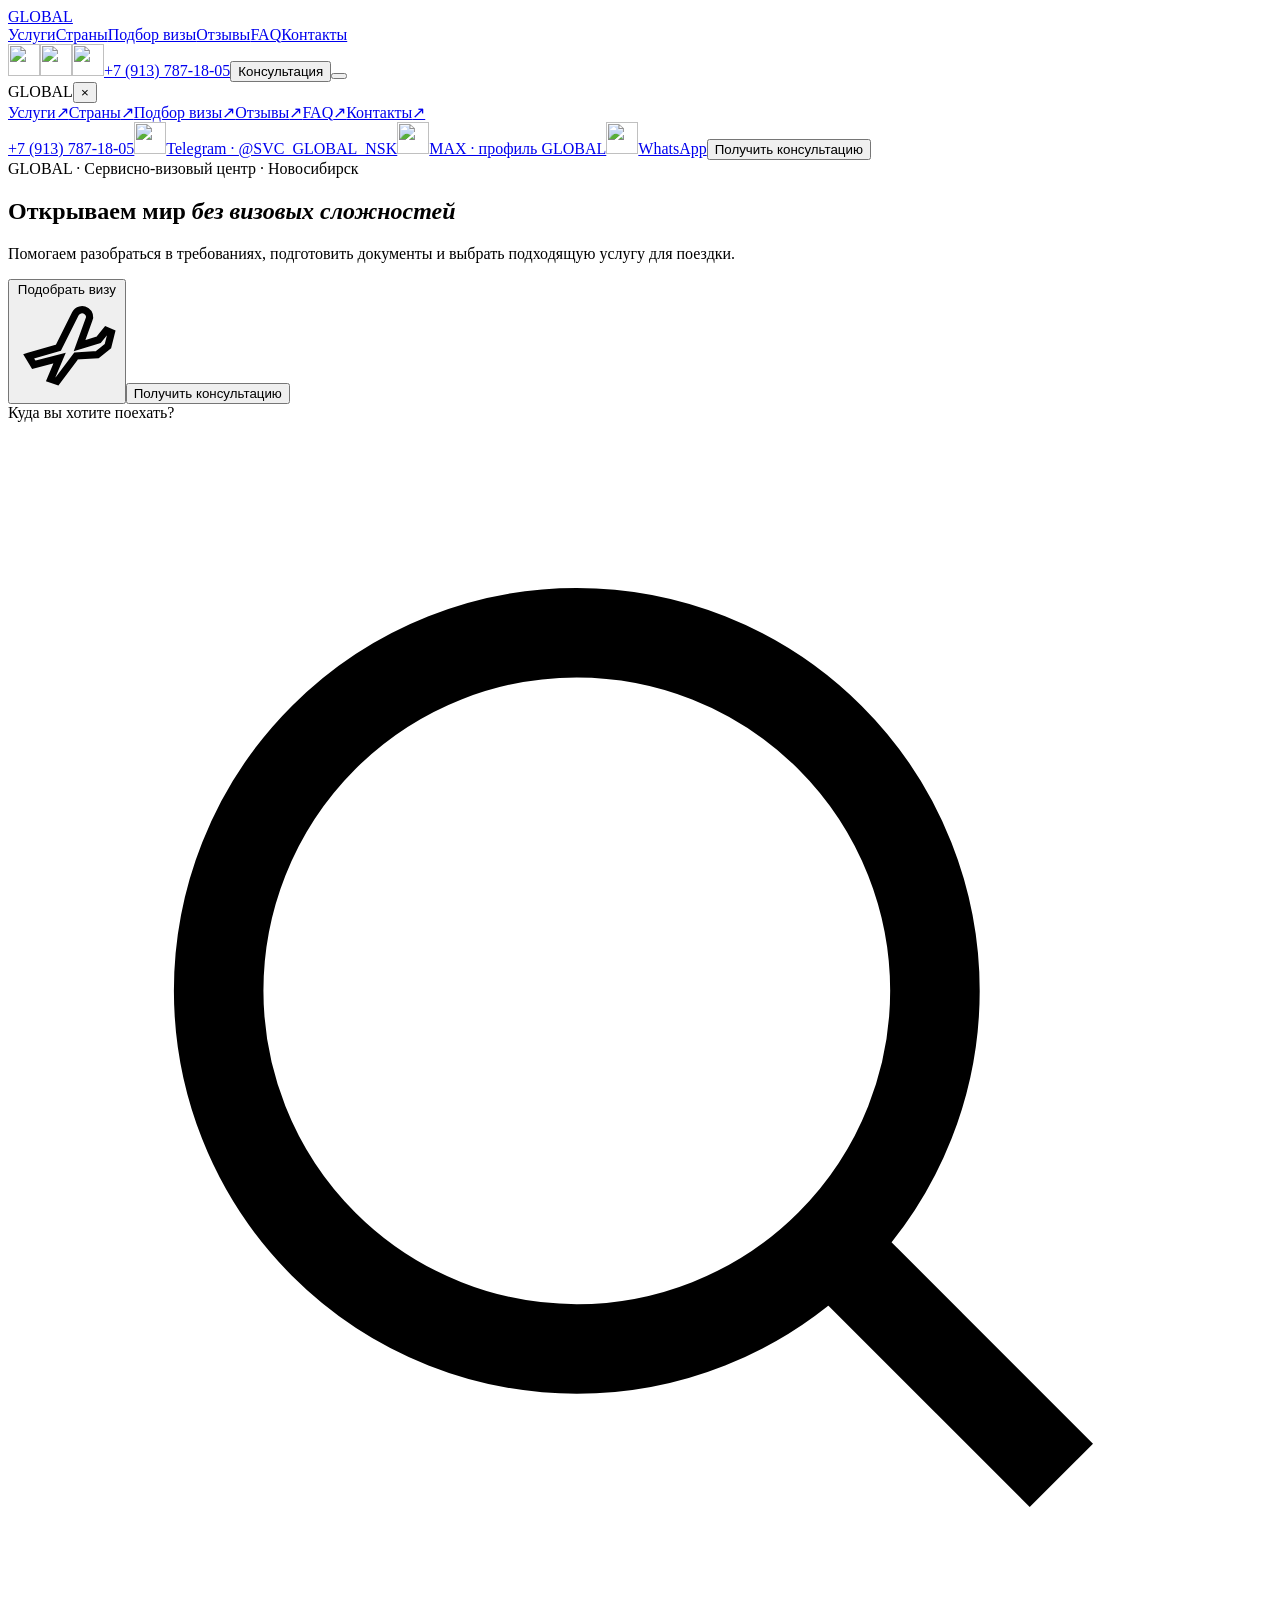
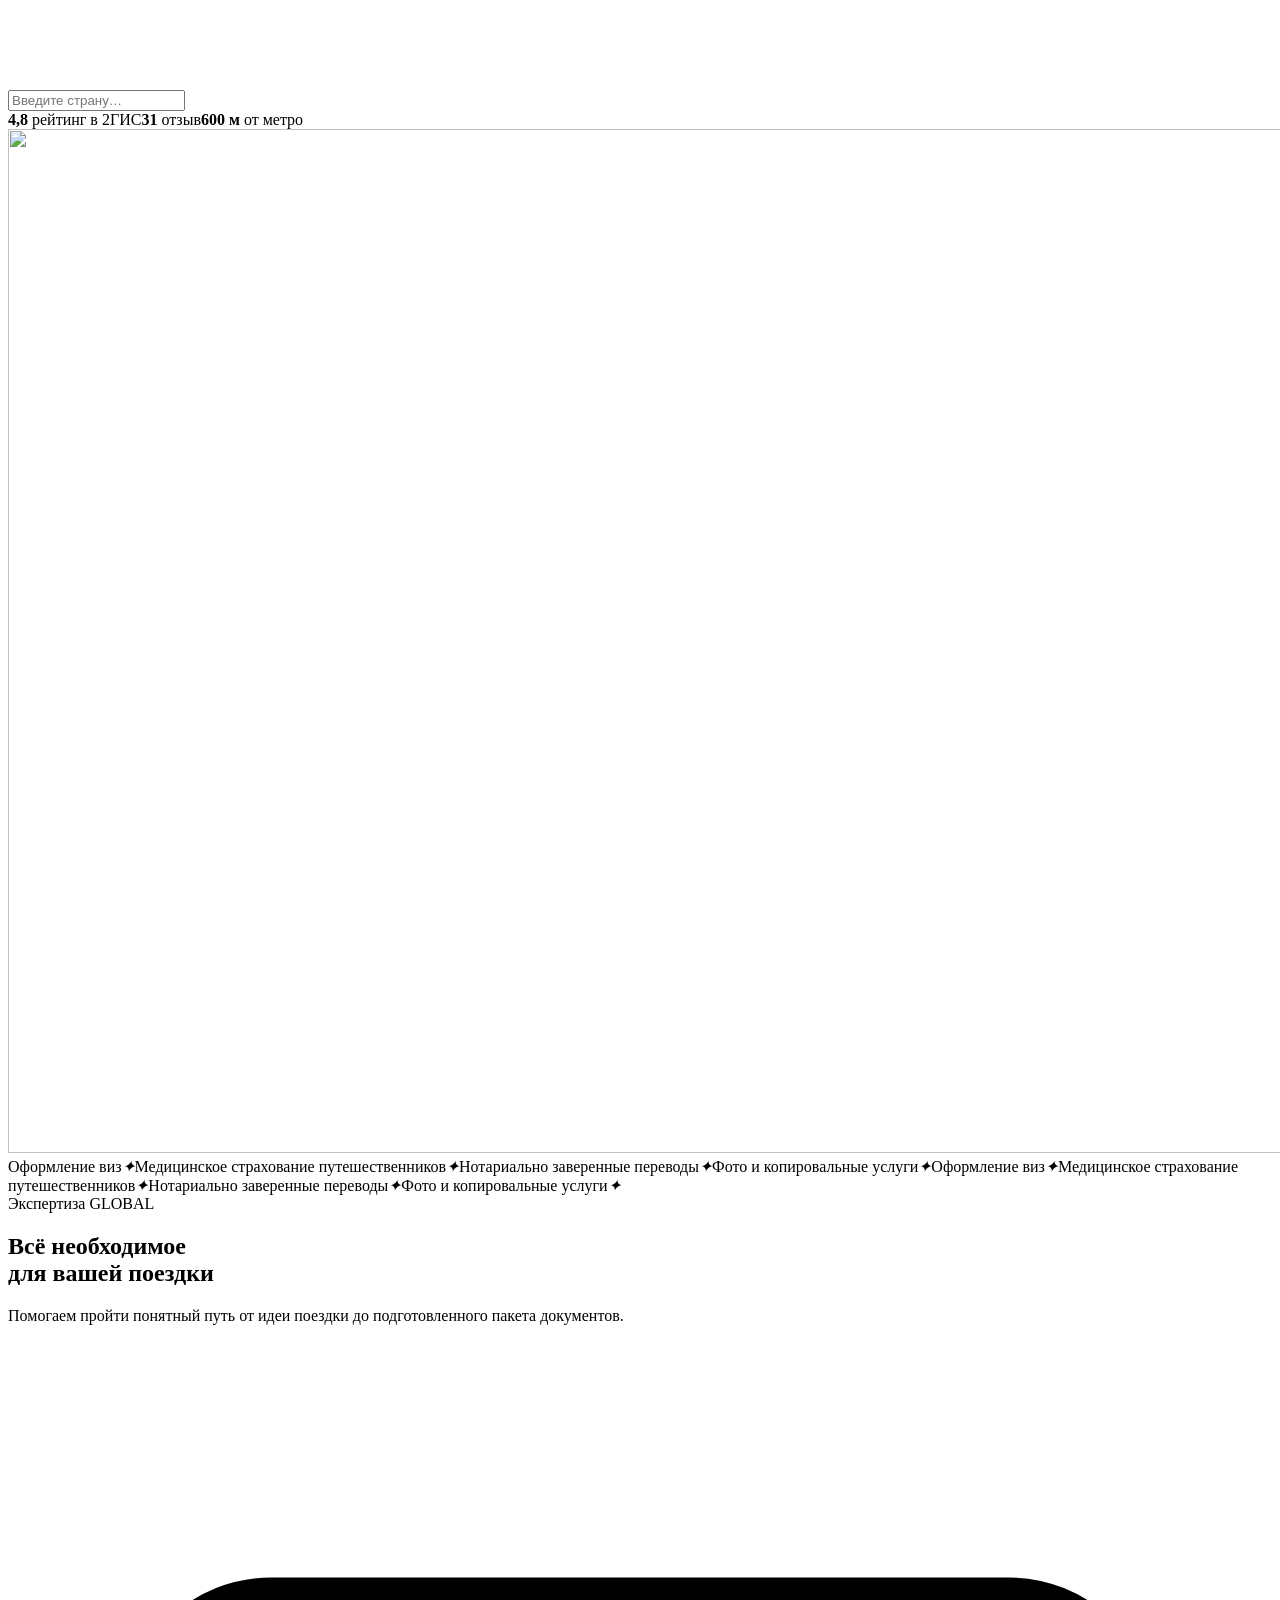
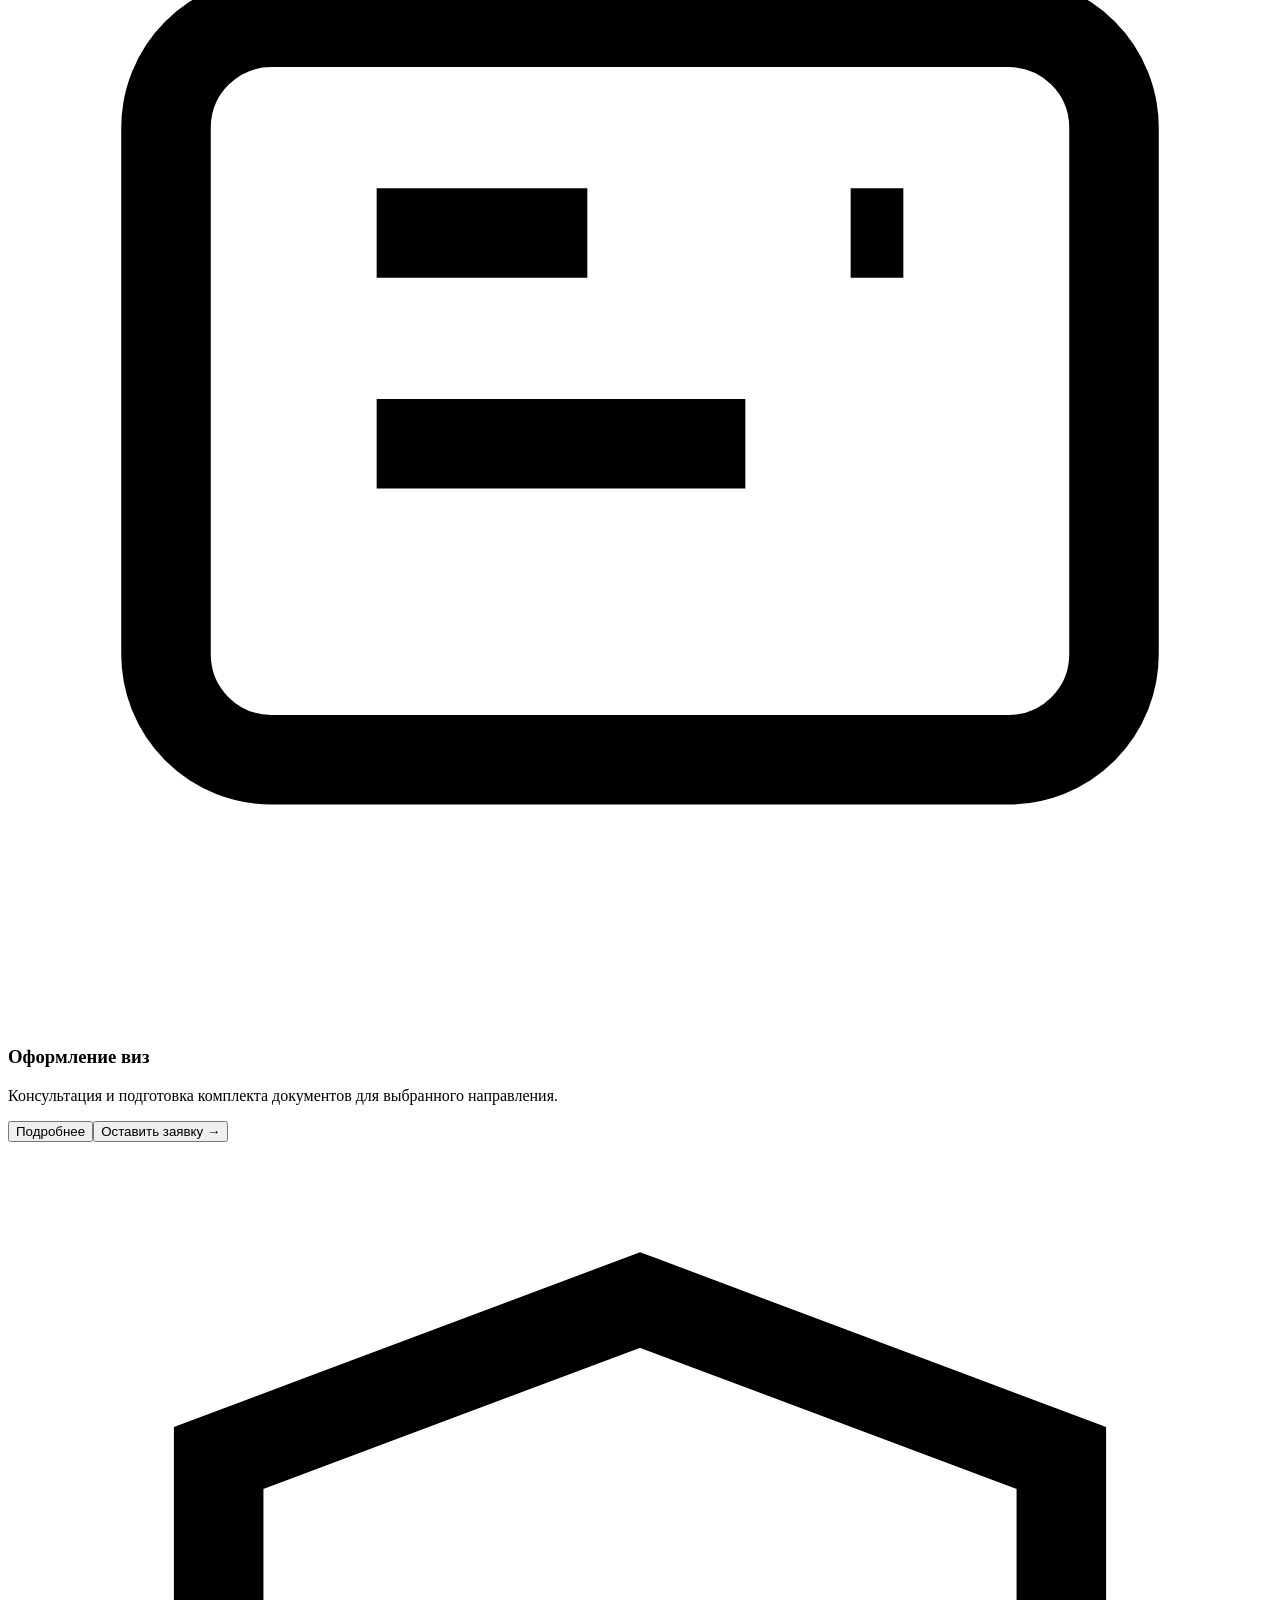
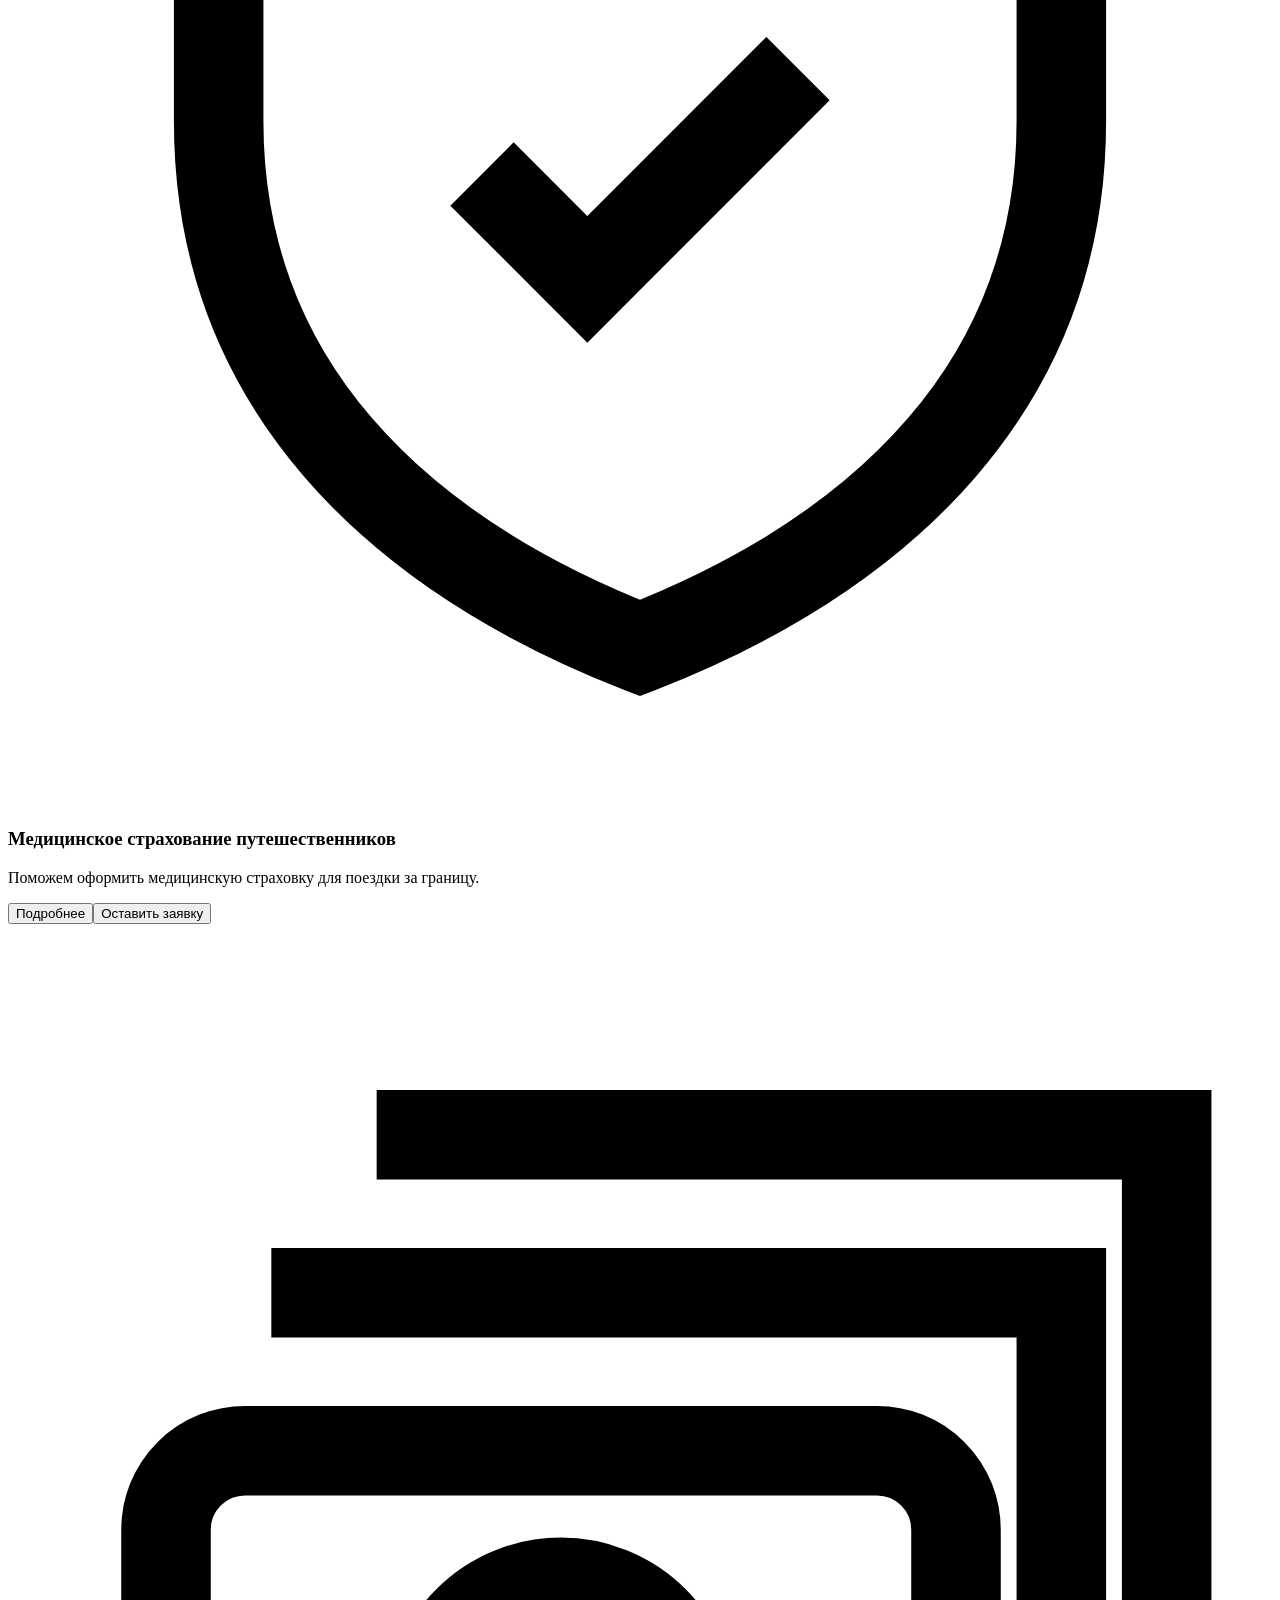
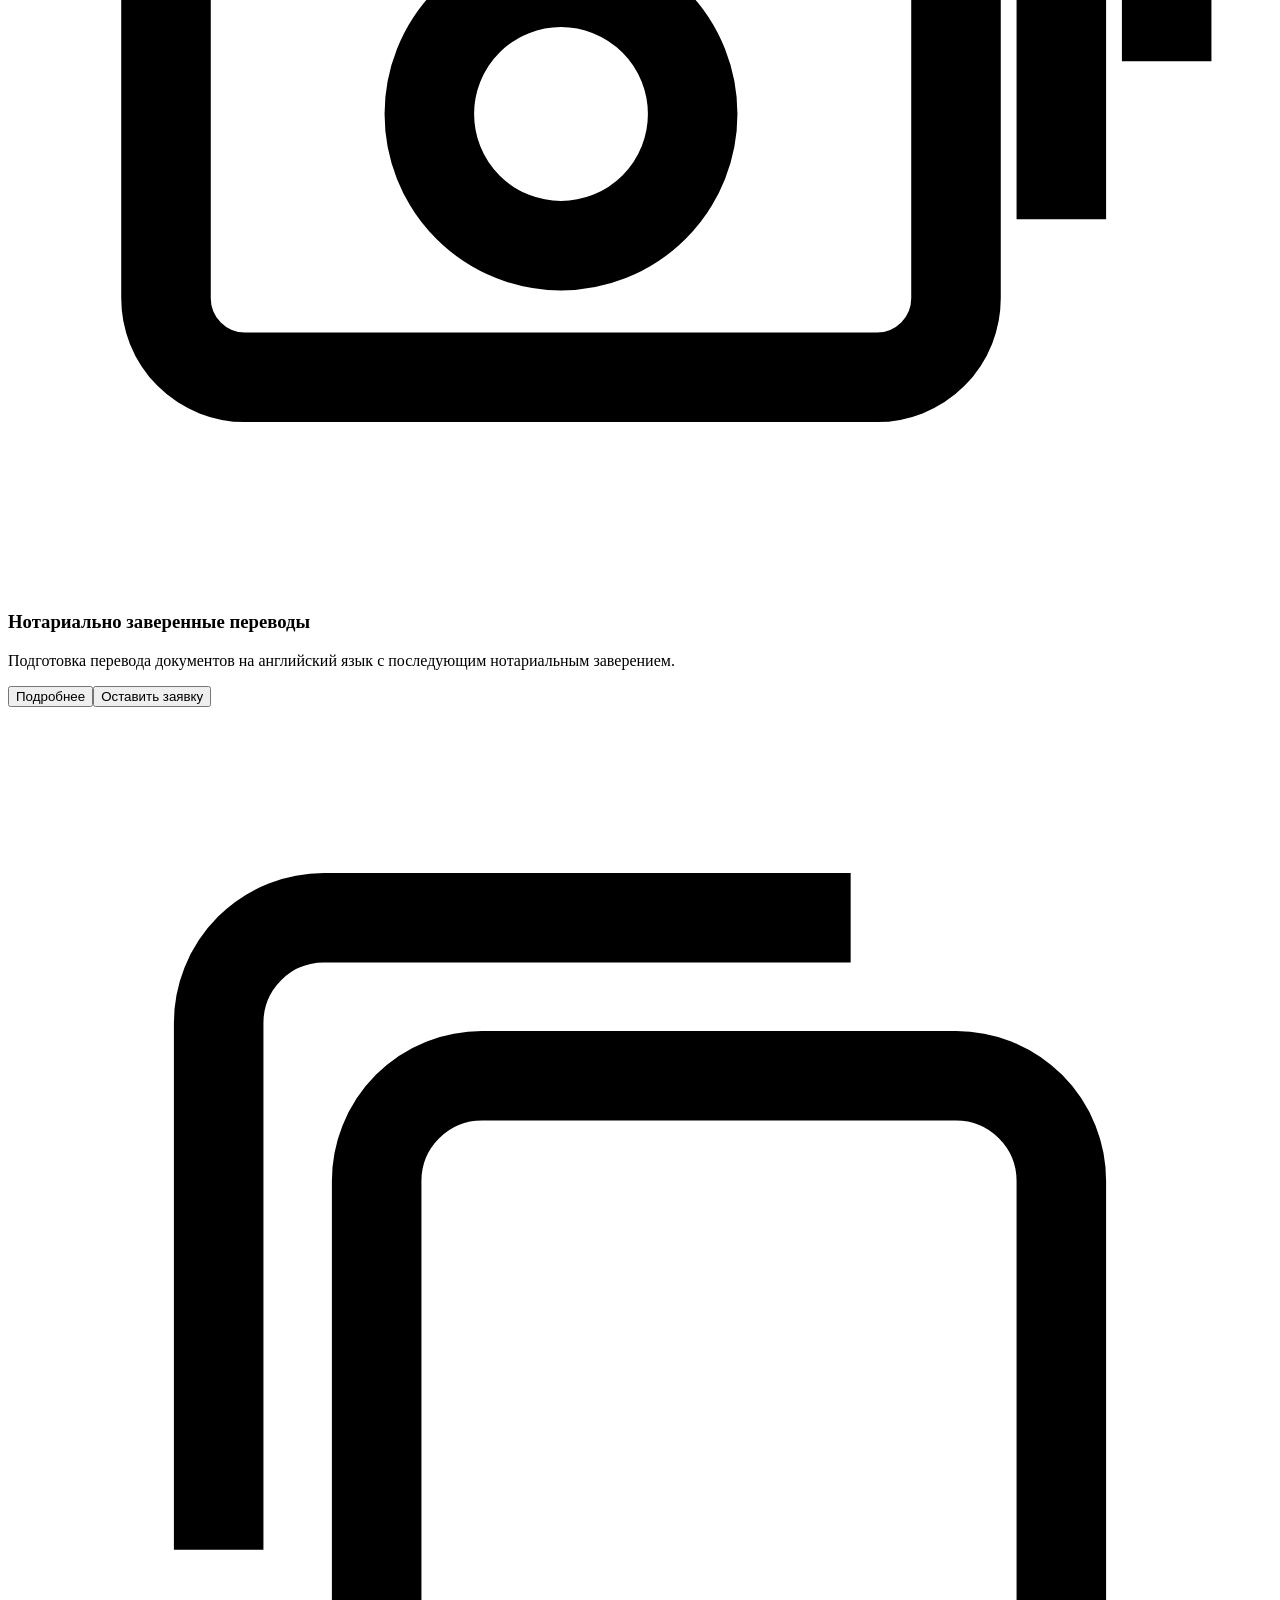
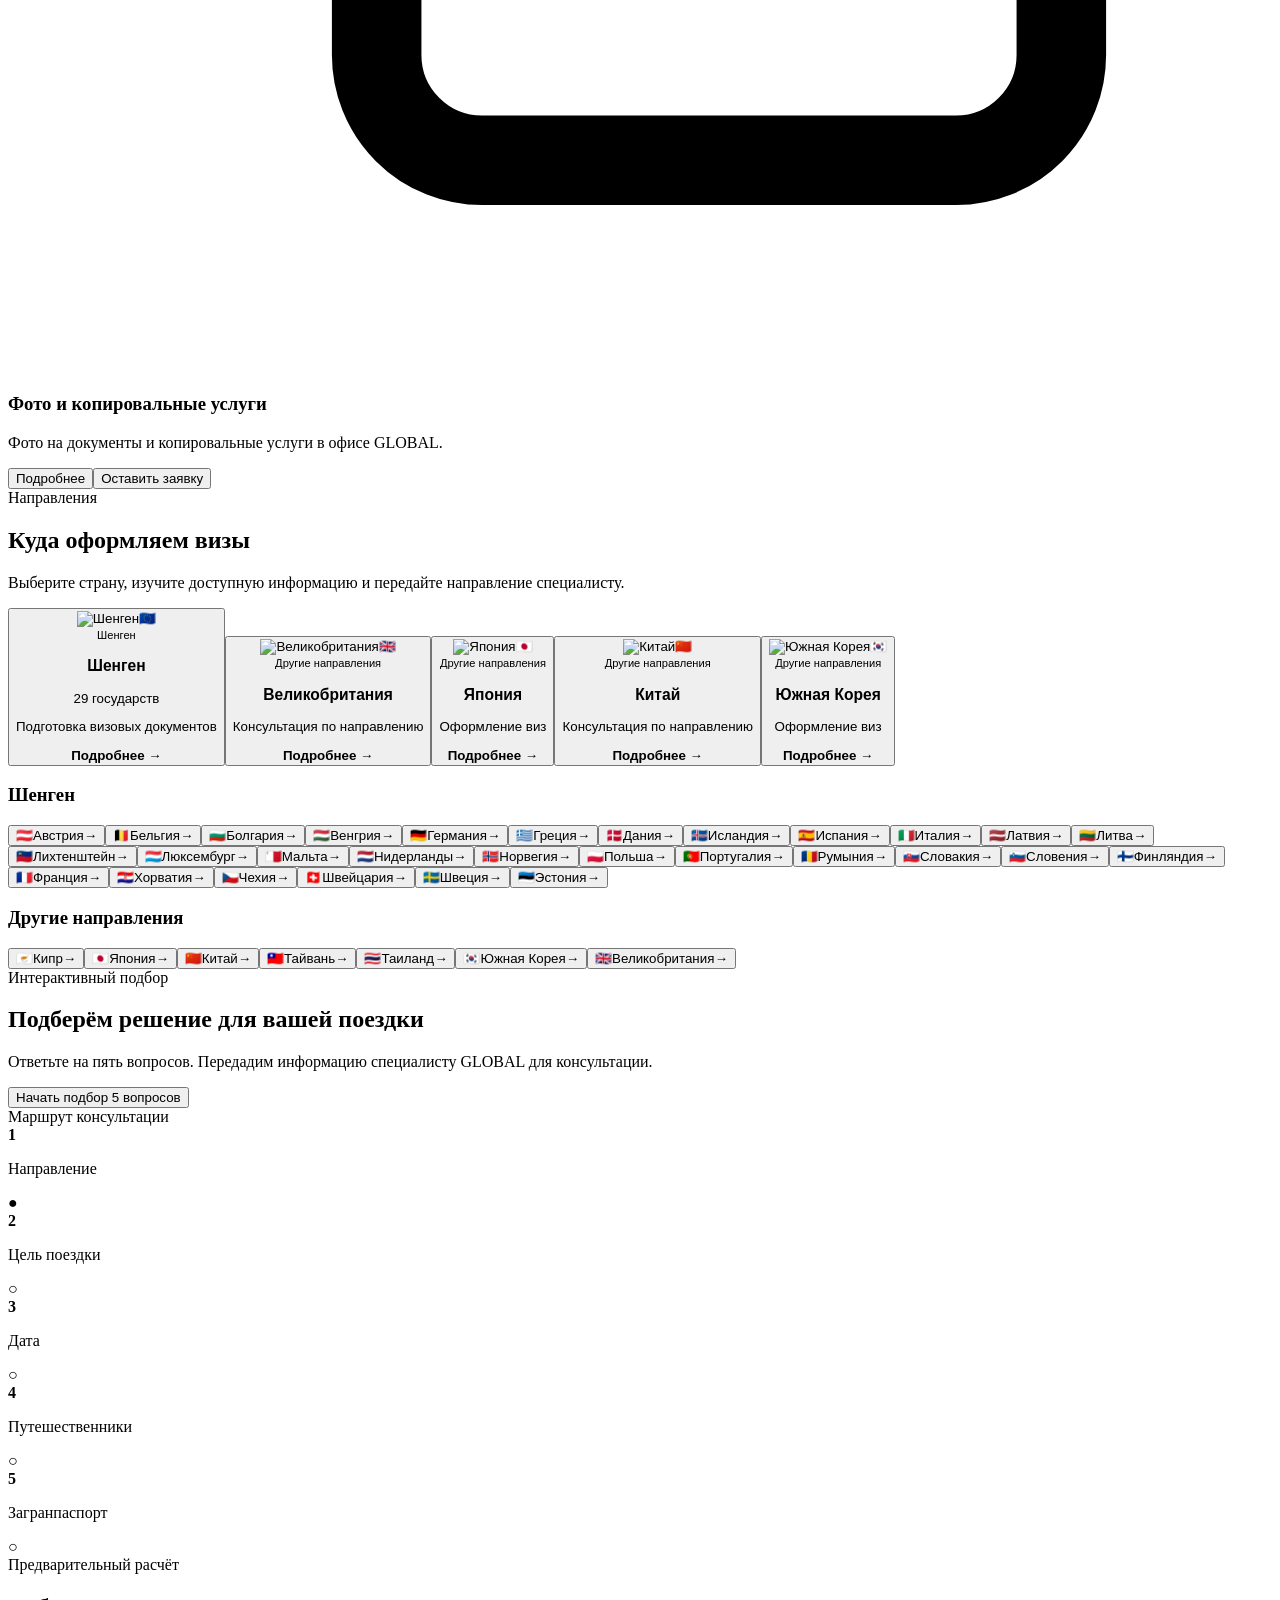
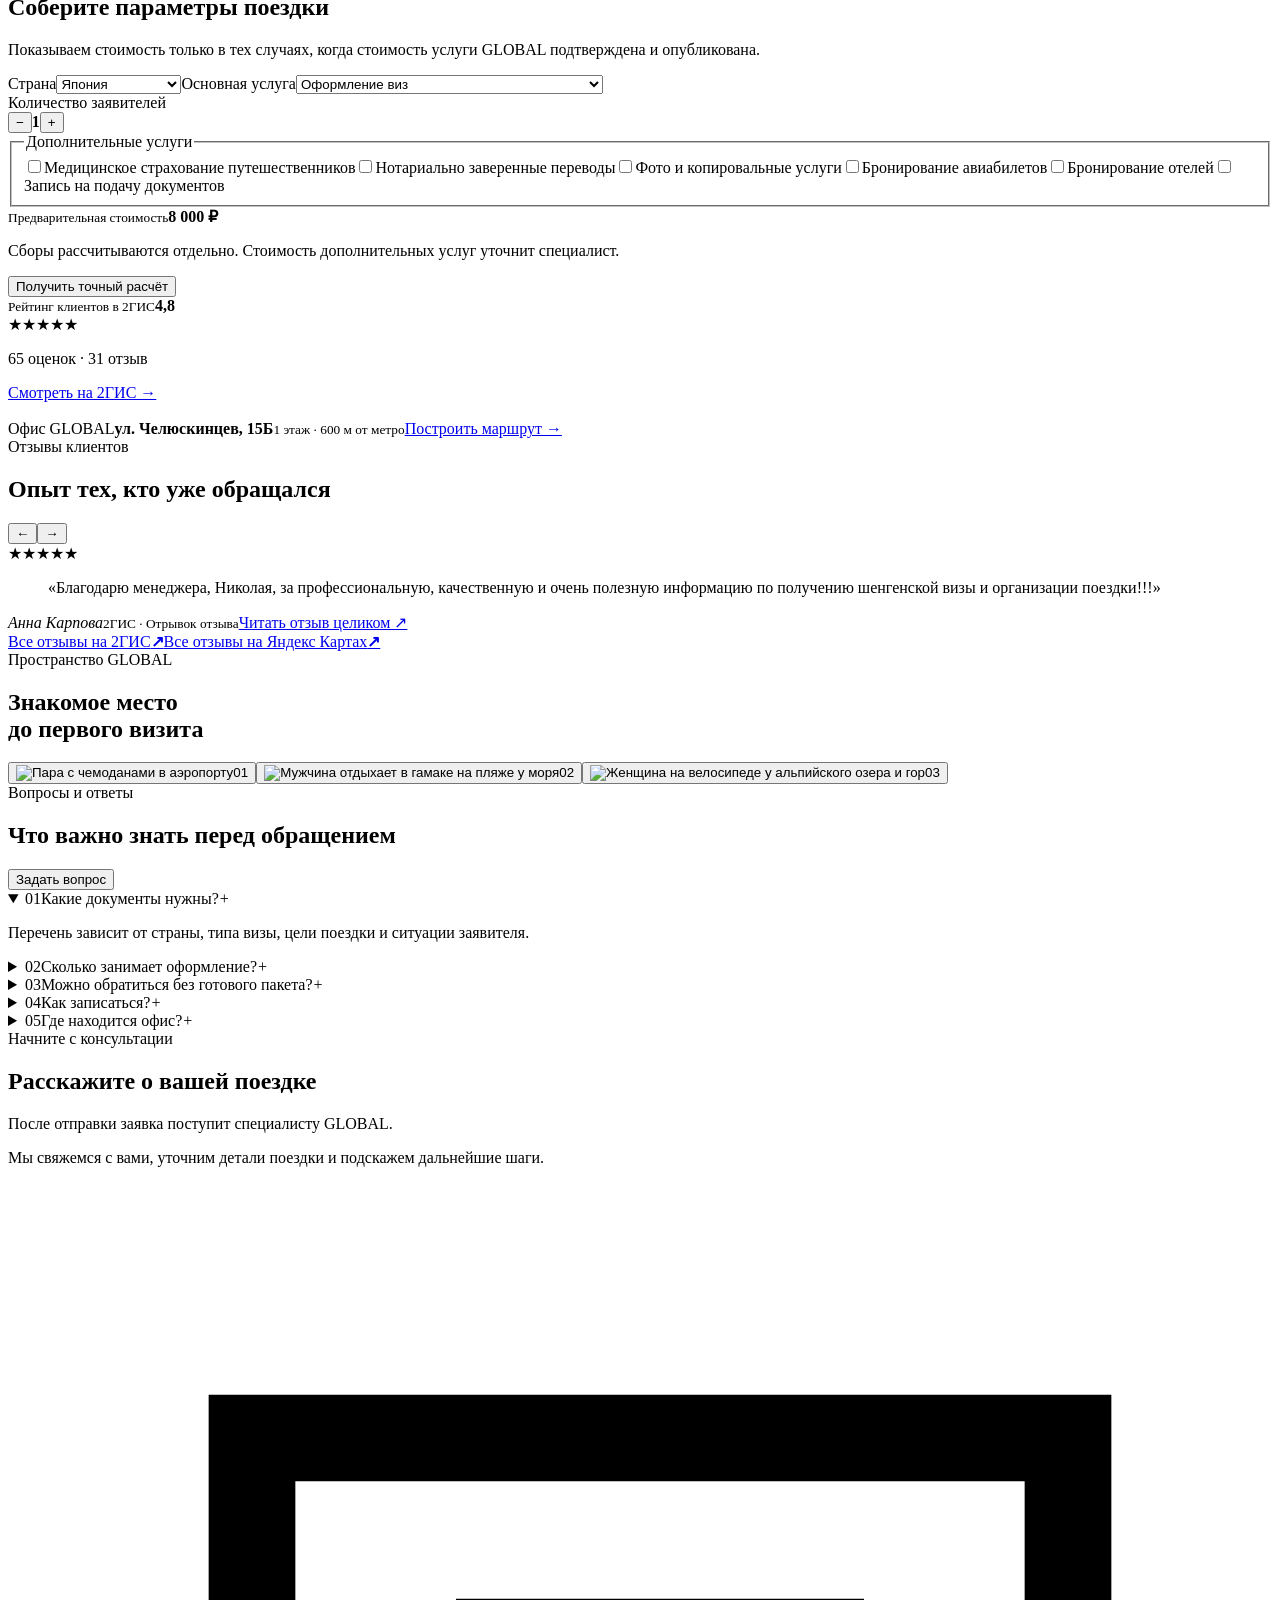
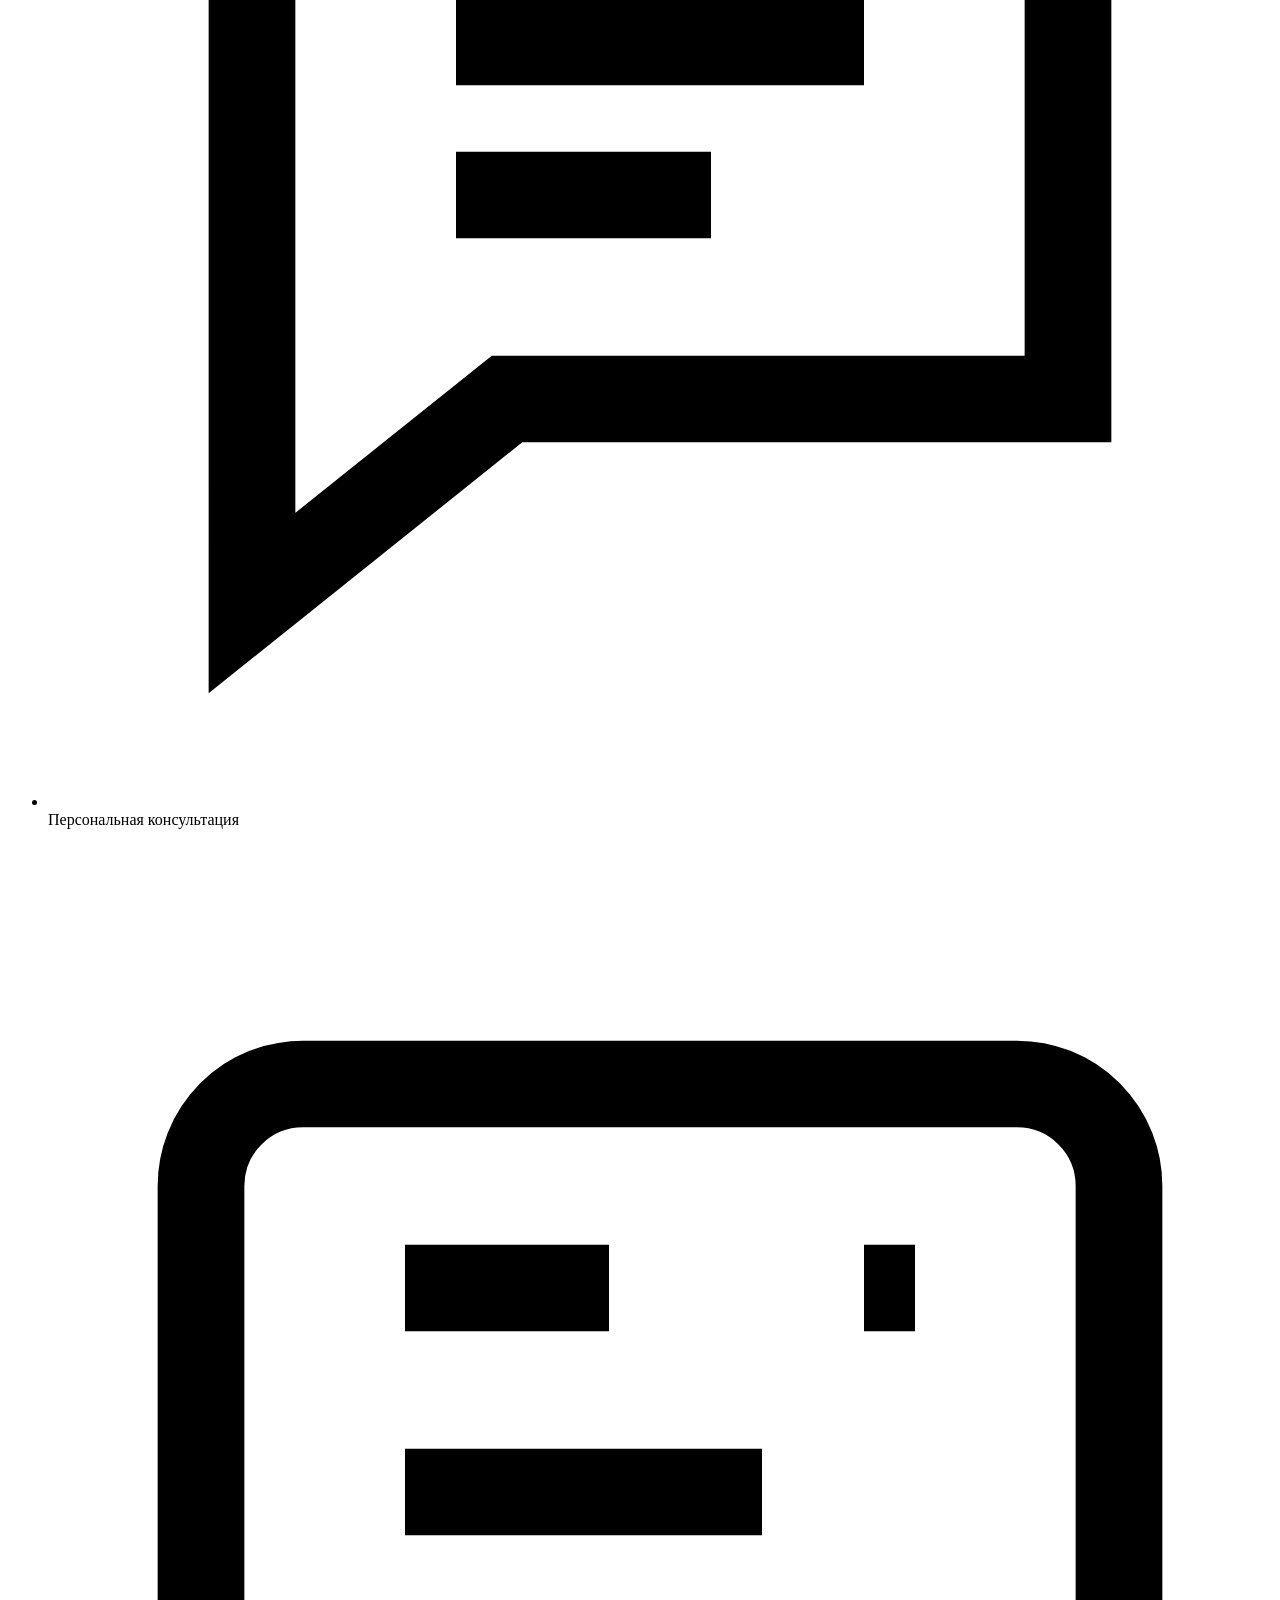
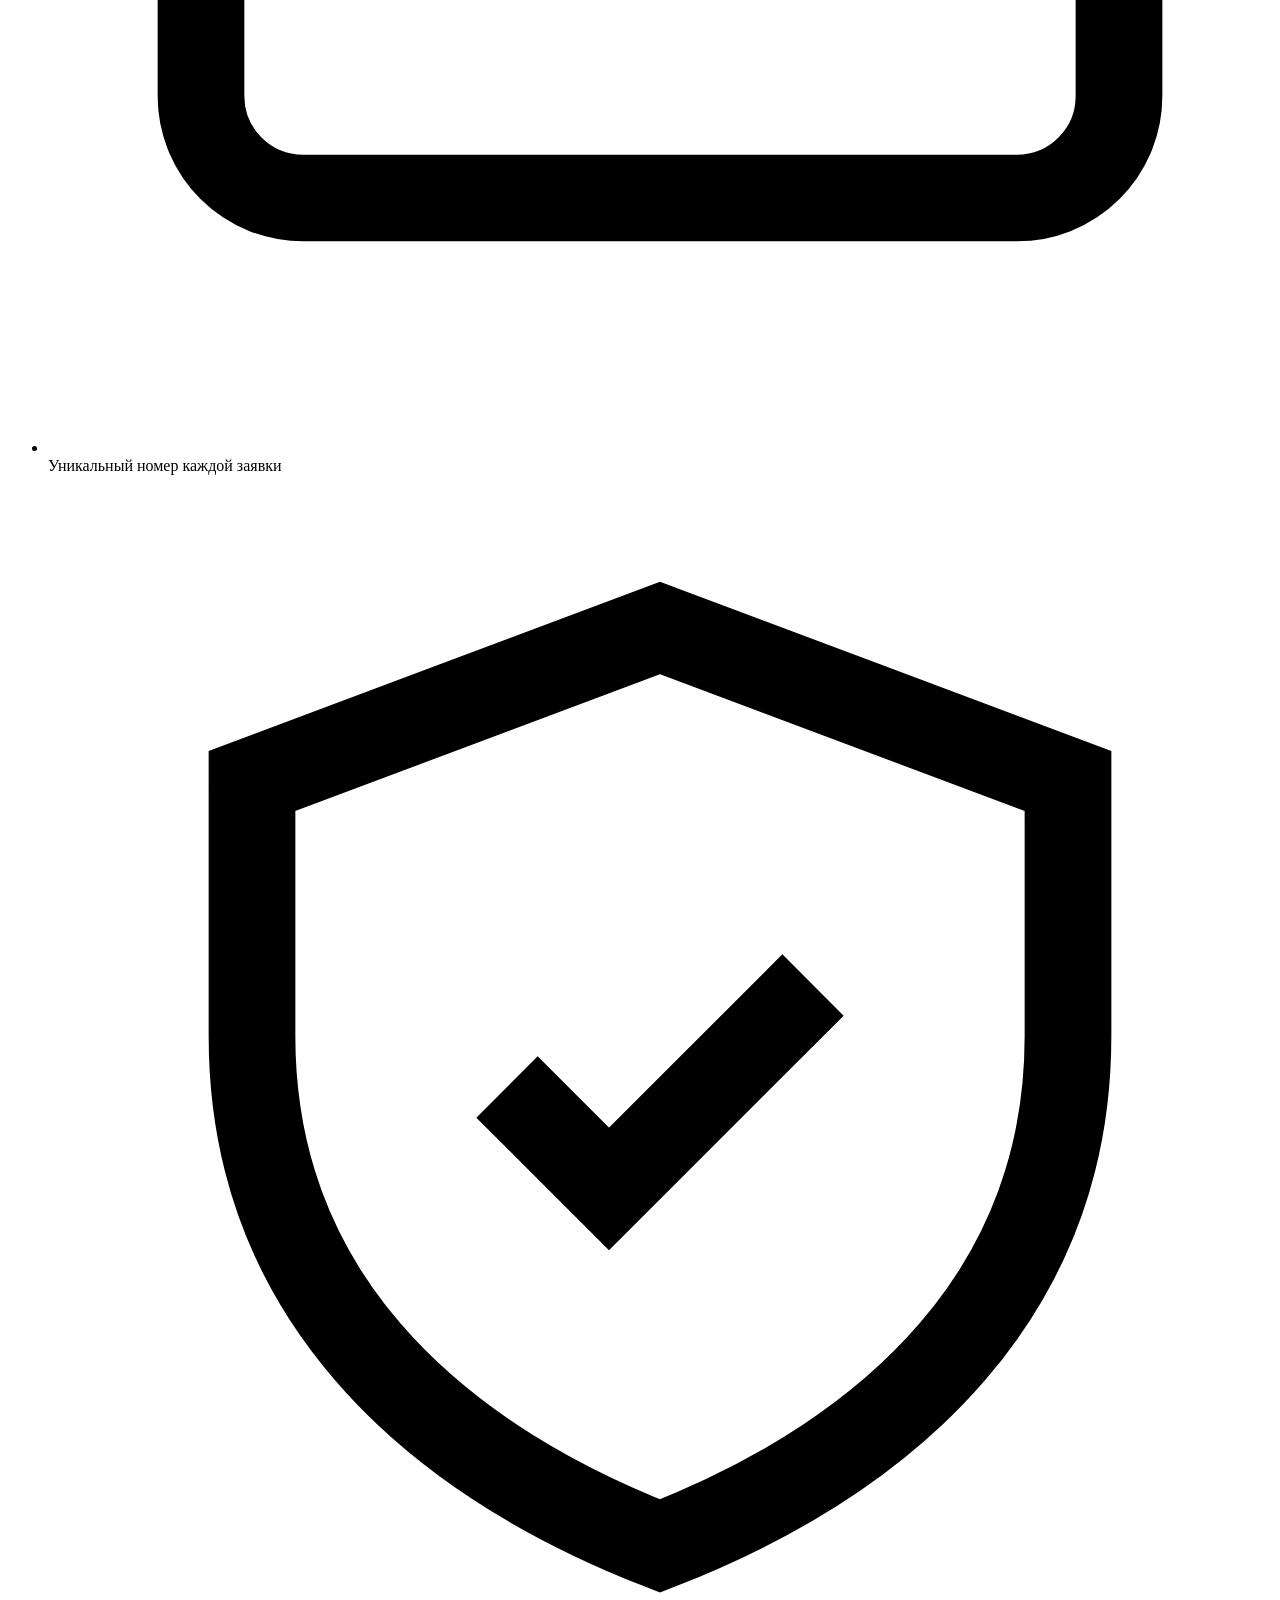
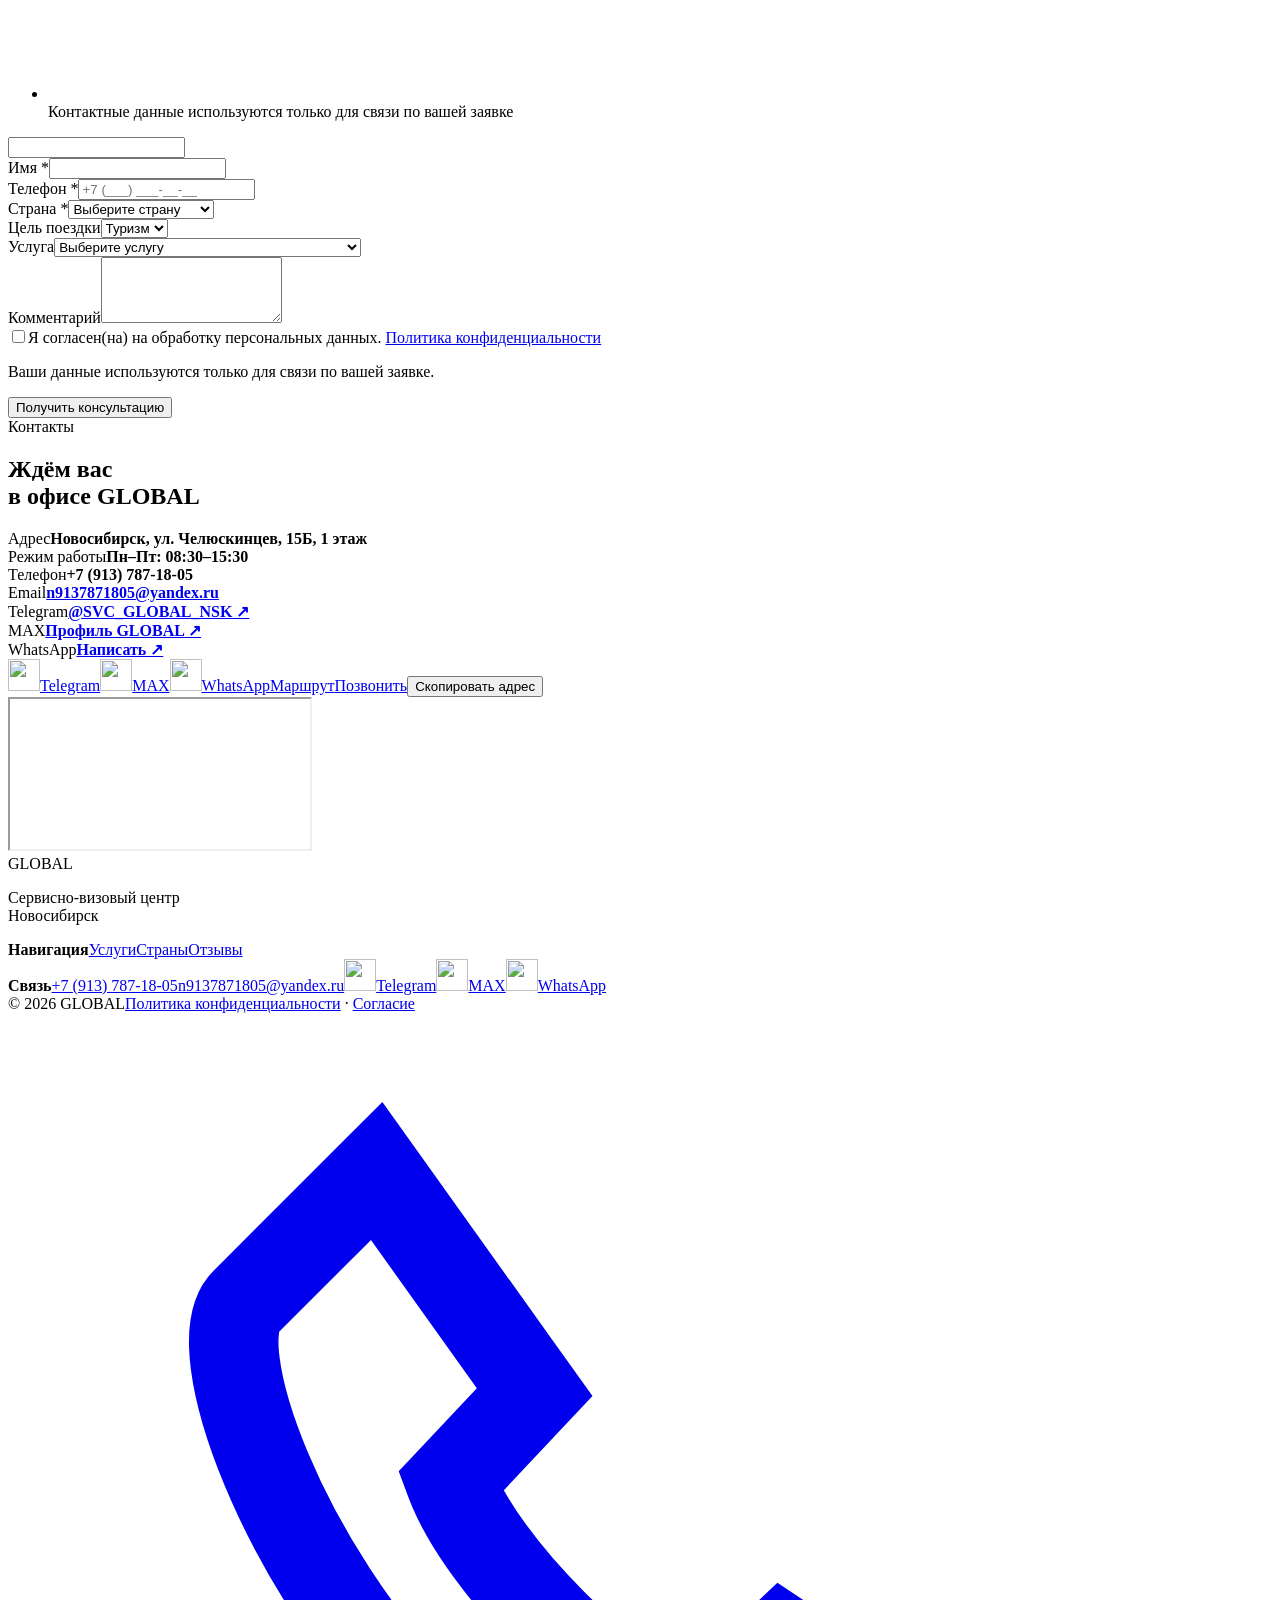
==== commit a0d2ac61: "deploy: gallery hammock and alpine cycling 5aa3b7e" ====
--- a/index.html
+++ b/index.html
@@ -1 +1 @@
-<!DOCTYPE html><html lang="ru" class="manrope_53962436-module__Oq6KMq__variable antialiased"><head><meta charSet="utf-8"/><meta name="viewport" content="width=device-width, initial-scale=1"/><link rel="preload" href="/site-GLOBAL/_next/static/media/a343f882a40d2cc9-s.p.1sj6eobyi31rd.woff2" as="font" crossorigin="" type="font/woff2"/><link rel="preload" href="/site-GLOBAL/_next/static/media/d3fe2f289711ac3f-s.p.1l2zhvq5eocqf.woff2" as="font" crossorigin="" type="font/woff2"/><link rel="preload" as="image" href="/site-GLOBAL/images/social-telegram.webp"/><link rel="preload" as="image" href="/site-GLOBAL/images/social-max.webp"/><link rel="preload" as="image" href="/site-GLOBAL/images/social-whatsapp.webp"/><link rel="preload" as="image" href="/site-GLOBAL/images/global-visa-collage.webp"/><link rel="preload" as="image" href="/site-GLOBAL/images/visa-slider/visa-slide-01.webp"/><link rel="preload" as="image" href="https://images.unsplash.com/photo-1499856871958-5b9627545d1a?auto=format&amp;fit=crop&amp;w=1400&amp;q=82"/><link rel="preload" as="image" href="https://images.unsplash.com/photo-1513635269975-59663e0ac1ad?auto=format&amp;fit=crop&amp;w=1400&amp;q=82"/><link rel="preload" as="image" href="https://images.unsplash.com/photo-1540959733332-eab4deabeeaf?auto=format&amp;fit=crop&amp;w=1400&amp;q=82"/><link rel="preload" as="image" href="https://images.unsplash.com/photo-1508804185872-d7badad00f7d?auto=format&amp;fit=crop&amp;w=1400&amp;q=82"/><link rel="preload" as="image" href="https://images.unsplash.com/photo-1517154421773-0529f29ea451?auto=format&amp;fit=crop&amp;w=1400&amp;q=82"/><link rel="stylesheet" href="/site-GLOBAL/_next/static/chunks/33mwkblc25xh2.css" data-precedence="next"/><link rel="preload" as="script" fetchPriority="low" href="/site-GLOBAL/_next/static/chunks/310vm2bl3xxpt.js"/><script src="/site-GLOBAL/_next/static/chunks/19mx3mg6lkumu.js" async=""></script><script src="/site-GLOBAL/_next/static/chunks/39u3ld3zqxqqm.js" async=""></script><script src="/site-GLOBAL/_next/static/chunks/0wax-g_w8gwhy.js" async=""></script><script src="/site-GLOBAL/_next/static/chunks/turbopack-2mjhjep0xg4n3.js" async=""></script><script src="/site-GLOBAL/_next/static/chunks/3fntmmi971322.js" async=""></script><script src="/site-GLOBAL/_next/static/chunks/22i43cg4l4-dq.js" async=""></script><script src="/site-GLOBAL/_next/static/chunks/3iec1l12qbd8a.js" async=""></script><link rel="preload" as="image" href="/site-GLOBAL/images/office-slider/office-slide-01.webp"/><link rel="preload" as="image" href="/site-GLOBAL/images/gallery/gallery-01.webp"/><meta name="next-size-adjust" content=""/><title>GLOBAL — сервисно-визовый центр в Новосибирске</title><meta name="description" content="Консультации по визам, медицинское страхование путешественников и нотариально заверенные переводы в Новосибирске. GLOBAL поможет подготовить документы к поездке."/><meta name="keywords" content="визовый центр Новосибирск,оформление визы Новосибирск,медицинское страхование путешественников,нотариально заверенные переводы,GLOBAL визовый центр"/><link rel="canonical" href="https://svc-global.ru/"/><meta property="og:title" content="GLOBAL — консультации по поездкам и документам"/><meta property="og:description" content="Сервисно-визовый центр в Новосибирске: визовая помощь, медицинское страхование путешественников и нотариально заверенные переводы."/><meta property="og:url" content="https://svc-global.ru/"/><meta property="og:site_name" content="GLOBAL"/><meta property="og:locale" content="ru_RU"/><meta property="og:image" content="https://avatars.mds.yandex.net/get-altay/17637863/2a0000019c669dfc607d71279ab8b7c2625b/orig"/><meta property="og:type" content="website"/><meta name="twitter:card" content="summary_large_image"/><meta name="twitter:title" content="GLOBAL — консультации по поездкам и документам"/><meta name="twitter:description" content="Сервисно-визовый центр в Новосибирске: визовая помощь, медицинское страхование путешественников и нотариально заверенные переводы."/><meta name="twitter:image" content="https://avatars.mds.yandex.net/get-altay/17637863/2a0000019c669dfc607d71279ab8b7c2625b/orig"/><link rel="icon" href="/site-GLOBAL/favicon.ico?favicon.2vob68tjqpejf.ico" sizes="256x256" type="image/x-icon"/><script src="/site-GLOBAL/_next/static/chunks/0cz1d0mv5g_q7.js" noModule=""></script></head><body><div hidden=""><!--$--><!--/$--></div><header class="header "><div class="container header-inner"><a class="logo-link" href="#top" aria-label="GLOBAL — на главную"><span class="global-logo" aria-label="GLOBAL"><span class="global-logo-main">GLO</span><span class="global-logo-accent">BAL</span></span></a><nav class="nav"><a href="#services">Услуги</a><a href="#countries">Страны</a><a href="#process">Подбор визы</a><a href="#reviews">Отзывы</a><a href="#faq">FAQ</a><a href="#contacts">Контакты</a></nav><div class="header-actions"><a class="channel-icon" href="https://t.me/SVC_GLOBAL_NSK" target="_blank" rel="noreferrer" aria-label="Открыть Telegram GLOBAL" title="Telegram"><img class="social-icon-telegram" src="/site-GLOBAL/images/social-telegram.webp" width="32" height="32" alt="" aria-hidden="true"/></a><a class="channel-icon" href="https://max.ru/u/f9LHodD0cOL9XCvB0s54oOa-5DtER3blB5RfJKiYU-tE9NGhkphplmudTYk" target="_blank" rel="noreferrer" aria-label="Открыть MAX GLOBAL" title="MAX"><img class="social-icon-max" src="/site-GLOBAL/images/social-max.webp" width="32" height="32" alt="" aria-hidden="true"/></a><a class="channel-icon" href="https://wa.me/79137871805" target="_blank" rel="noreferrer" aria-label="Открыть WhatsApp GLOBAL" title="WhatsApp"><img class="social-icon-whatsapp" src="/site-GLOBAL/images/social-whatsapp.webp" width="32" height="32" alt="" aria-hidden="true"/></a><a class="phone" href="tel:+79137871805">+7 (913) 787-18-05</a><button class="btn btn-dark header-cta">Консультация</button><button class="burger" aria-label="Открыть меню"><span></span><span></span><span></span></button></div></div></header><div class="menu-backdrop "></div><aside class="mobile-menu " aria-hidden="true" inert=""><div class="mobile-menu-head"><span class="global-logo" aria-label="GLOBAL"><span class="global-logo-main">GLO</span><span class="global-logo-accent">BAL</span></span><button aria-label="Закрыть">×</button></div><nav><a href="#services">Услуги<span>↗</span></a><a href="#countries">Страны<span>↗</span></a><a href="#process">Подбор визы<span>↗</span></a><a href="#reviews">Отзывы<span>↗</span></a><a href="#faq">FAQ<span>↗</span></a><a href="#contacts">Контакты<span>↗</span></a></nav><div class="mobile-menu-actions"><a href="tel:+791****1805">+7 (913) 787-18-05</a><a class="" href="https://t.me/SVC_GLOBAL_NSK" target="_blank" rel="noreferrer" aria-label="Открыть Telegram GLOBAL" title="Telegram"><img class="social-icon-telegram" src="/site-GLOBAL/images/social-telegram.webp" width="32" height="32" alt="" aria-hidden="true"/><span>Telegram · @SVC_GLOBAL_NSK</span></a><a class="" href="https://max.ru/u/f9LHodD0cOL9XCvB0s54oOa-5DtER3blB5RfJKiYU-tE9NGhkphplmudTYk" target="_blank" rel="noreferrer" aria-label="Открыть MAX GLOBAL" title="MAX"><img class="social-icon-max" src="/site-GLOBAL/images/social-max.webp" width="32" height="32" alt="" aria-hidden="true"/><span>MAX · профиль GLOBAL</span></a><a class="" href="https://wa.me/79137871805" target="_blank" rel="noreferrer" aria-label="Открыть WhatsApp GLOBAL" title="WhatsApp"><img class="social-icon-whatsapp" src="/site-GLOBAL/images/social-whatsapp.webp" width="32" height="32" alt="" aria-hidden="true"/><span>WhatsApp</span></a><button class="btn btn-primary">Получить консультацию</button></div></aside><main><section id="top" class="hero"><div class="hero-orbit"></div><div class="container hero-grid"><div class="hero-copy"><div class="eyebrow light">GLOBAL · Сервисно-визовый центр · Новосибирск</div><h1>Открываем мир <em>без визовых сложностей</em></h1><p>Помогаем разобраться в требованиях, подготовить документы и выбрать подходящую услугу для поездки.</p><div class="hero-actions"><button class="btn btn-primary">Подобрать визу <svg viewBox="0 0 24 24" fill="none" stroke="currentColor" stroke-width="1.7" aria-hidden="true"><path d="m3 14 7-2 4-8c.5-1 1.7-1.3 2.6-.7.7.5 1 1.3.6 2.1L15 11.5l4.5-1.4 1.8-2.2 1.2.5-.8 3.2-2.5 2-5 .3-4.5 6-1.5-.5 2.1-5L4.2 16 3 14Z"></path></svg></button><button class="btn btn-ghost">Получить консультацию</button></div><div class="destination-search"><label for="hero-country">Куда вы хотите поехать?</label><div class="search-shell"><svg viewBox="0 0 24 24" fill="none" stroke="currentColor" stroke-width="1.7" aria-hidden="true"><circle cx="10.8" cy="10.8" r="6.8"></circle><path d="m20 20-4.4-4.4"></path></svg><input id="hero-country" aria-autocomplete="list" placeholder="Введите страну…" autoComplete="off" value=""/></div></div><div class="hero-proof"><span><b>4,8</b> рейтинг в 2ГИС</span><span><b>31</b> отзыв</span><span><b>600 м</b> от метро</span></div></div><div class="visa-deck travel-scene" aria-label="Декоративная композиция документов GLOBAL"><img src="/site-GLOBAL/images/global-visa-collage.webp" width="1536" height="1024" alt=""/></div></div></section><div class="service-marquee"><div><span>Оформление виз<i>✦</i></span><span>Медицинское страхование путешественников<i>✦</i></span><span>Нотариально заверенные переводы<i>✦</i></span><span>Фото и копировальные услуги<i>✦</i></span><span>Оформление виз<i>✦</i></span><span>Медицинское страхование путешественников<i>✦</i></span><span>Нотариально заверенные переводы<i>✦</i></span><span>Фото и копировальные услуги<i>✦</i></span></div></div><section id="services" class="section services-section"><div class="container"><div class="section-heading split" data-reveal="true"><div><div class="eyebrow">Экспертиза GLOBAL</div><h2 class="h2">Всё необходимое<br/>для вашей поездки</h2></div><p>Помогаем пройти понятный путь от идеи поездки до подготовленного пакета документов.</p></div><div class="service-editorial"><article class="service-feature"><div class="service-art" aria-hidden="true"><div class="photo-slides service-photo-slides" aria-hidden="true"><div data-photo-index="1" class="photo-frame" style="--fade-duration:1000ms"><img src="/site-GLOBAL/images/visa-slider/visa-slide-01.webp" alt="" aria-hidden="true" loading="eager" decoding="async"/></div></div></div><div><svg viewBox="0 0 24 24" fill="none" stroke="currentColor" stroke-width="1.7" aria-hidden="true"><rect x="3" y="5" width="18" height="14" rx="2"></rect><path d="M7 9h4M7 13h7M16 9h1"></path></svg><h3>Оформление виз</h3><p>Консультация и подготовка комплекта документов для выбранного направления.</p><div class="inline-actions"><button>Подробнее</button><button>Оставить заявку →</button></div></div></article><div class="service-list"><article><svg viewBox="0 0 24 24" fill="none" stroke="currentColor" stroke-width="1.7" aria-hidden="true"><path d="M12 3 20 6v5c0 5-3.4 8.2-8 10-4.6-1.8-8-5-8-10V6l8-3Z"></path><path d="m9 12 2 2 4-4"></path></svg><div><h3>Медицинское страхование путешественников</h3><p>Поможем оформить медицинскую страховку для поездки за границу.</p><div class="inline-actions"><button>Подробнее</button><button>Оставить заявку</button></div></div></article><article><svg viewBox="0 0 24 24" fill="none" stroke="currentColor" stroke-width="1.7" aria-hidden="true"><path d="M7 4h15v10M5 7h15v10"></path><rect x="3" y="10" width="15" height="10" rx="1.5"></rect><circle cx="10.5" cy="15" r="2.5"></circle></svg><div><h3>Нотариально заверенные переводы</h3><p>Подготовка перевода документов на английский язык с последующим нотариальным заверением.</p><div class="inline-actions"><button>Подробнее</button><button>Оставить заявку</button></div></div></article><article><svg viewBox="0 0 24 24" fill="none" stroke="currentColor" stroke-width="1.7" aria-hidden="true"><rect x="7" y="7" width="13" height="13" rx="2"></rect><path d="M4 16V6a2 2 0 0 1 2-2h10"></path></svg><div><h3>Фото и копировальные услуги</h3><p>Фото на документы и копировальные услуги в офисе GLOBAL.</p><div class="inline-actions"><button>Подробнее</button><button>Оставить заявку</button></div></div></article></div></div></div></section><section id="countries" class="section countries-section"><div class="container"><div class="section-heading" data-reveal="true"><div class="eyebrow">Направления</div><h2 class="h2">Куда оформляем визы</h2><p>Выберите страну, изучите доступную информацию и передайте направление специалисту.</p></div><div class="country-showcase" data-reveal="true"><button class="visual-country vc-1"><img src="https://images.unsplash.com/photo-1499856871958-5b9627545d1a?auto=format&amp;fit=crop&amp;w=1400&amp;q=82" alt="Шенген"/><span class="visual-shade"></span><span class="country-flag" aria-hidden="true">🇪🇺</span><div><small>Шенген</small><h3>Шенген</h3><span class="schengen-count">29 государств</span><p>Подготовка визовых документов</p><b>Подробнее →</b></div></button><button class="visual-country vc-2"><img src="https://images.unsplash.com/photo-1513635269975-59663e0ac1ad?auto=format&amp;fit=crop&amp;w=1400&amp;q=82" alt="Великобритания"/><span class="visual-shade"></span><span class="country-flag" aria-hidden="true">🇬🇧</span><div><small>Другие направления</small><h3>Великобритания</h3><p>Консультация по направлению</p><b>Подробнее →</b></div></button><button class="visual-country vc-3"><img src="https://images.unsplash.com/photo-1540959733332-eab4deabeeaf?auto=format&amp;fit=crop&amp;w=1400&amp;q=82" alt="Япония"/><span class="visual-shade"></span><span class="country-flag" aria-hidden="true">🇯🇵</span><div><small>Другие направления</small><h3>Япония</h3><p>Оформление виз</p><b>Подробнее →</b></div></button><button class="visual-country vc-4"><img src="https://images.unsplash.com/photo-1508804185872-d7badad00f7d?auto=format&amp;fit=crop&amp;w=1400&amp;q=82" alt="Китай"/><span class="visual-shade"></span><span class="country-flag" aria-hidden="true">🇨🇳</span><div><small>Другие направления</small><h3>Китай</h3><p>Консультация по направлению</p><b>Подробнее →</b></div></button><button class="visual-country vc-5"><img src="https://images.unsplash.com/photo-1517154421773-0529f29ea451?auto=format&amp;fit=crop&amp;w=1400&amp;q=82" alt="Южная Корея"/><span class="visual-shade"></span><span class="country-flag" aria-hidden="true">🇰🇷</span><div><small>Другие направления</small><h3>Южная Корея</h3><p>Оформление виз</p><b>Подробнее →</b></div></button></div><div class="country-directory"><div class="country-group"><h3>Шенген</h3><div class="country-group-list"><button><span class="country-mini-flag" aria-hidden="true">🇦🇹</span><span class="country-directory-name">Австрия</span><i>→</i></button><button><span class="country-mini-flag" aria-hidden="true">🇧🇪</span><span class="country-directory-name">Бельгия</span><i>→</i></button><button><span class="country-mini-flag" aria-hidden="true">🇧🇬</span><span class="country-directory-name">Болгария</span><i>→</i></button><button><span class="country-mini-flag" aria-hidden="true">🇭🇺</span><span class="country-directory-name">Венгрия</span><i>→</i></button><button><span class="country-mini-flag" aria-hidden="true">🇩🇪</span><span class="country-directory-name">Германия</span><i>→</i></button><button><span class="country-mini-flag" aria-hidden="true">🇬🇷</span><span class="country-directory-name">Греция</span><i>→</i></button><button><span class="country-mini-flag" aria-hidden="true">🇩🇰</span><span class="country-directory-name">Дания</span><i>→</i></button><button><span class="country-mini-flag" aria-hidden="true">🇮🇸</span><span class="country-directory-name">Исландия</span><i>→</i></button><button><span class="country-mini-flag" aria-hidden="true">🇪🇸</span><span class="country-directory-name">Испания</span><i>→</i></button><button><span class="country-mini-flag" aria-hidden="true">🇮🇹</span><span class="country-directory-name">Италия</span><i>→</i></button><button><span class="country-mini-flag" aria-hidden="true">🇱🇻</span><span class="country-directory-name">Латвия</span><i>→</i></button><button><span class="country-mini-flag" aria-hidden="true">🇱🇹</span><span class="country-directory-name">Литва</span><i>→</i></button><button><span class="country-mini-flag" aria-hidden="true">🇱🇮</span><span class="country-directory-name">Лихтенштейн</span><i>→</i></button><button><span class="country-mini-flag" aria-hidden="true">🇱🇺</span><span class="country-directory-name">Люксембург</span><i>→</i></button><button><span class="country-mini-flag" aria-hidden="true">🇲🇹</span><span class="country-directory-name">Мальта</span><i>→</i></button><button><span class="country-mini-flag" aria-hidden="true">🇳🇱</span><span class="country-directory-name">Нидерланды</span><i>→</i></button><button><span class="country-mini-flag" aria-hidden="true">🇳🇴</span><span class="country-directory-name">Норвегия</span><i>→</i></button><button><span class="country-mini-flag" aria-hidden="true">🇵🇱</span><span class="country-directory-name">Польша</span><i>→</i></button><button><span class="country-mini-flag" aria-hidden="true">🇵🇹</span><span class="country-directory-name">Португалия</span><i>→</i></button><button><span class="country-mini-flag" aria-hidden="true">🇷🇴</span><span class="country-directory-name">Румыния</span><i>→</i></button><button><span class="country-mini-flag" aria-hidden="true">🇸🇰</span><span class="country-directory-name">Словакия</span><i>→</i></button><button><span class="country-mini-flag" aria-hidden="true">🇸🇮</span><span class="country-directory-name">Словения</span><i>→</i></button><button><span class="country-mini-flag" aria-hidden="true">🇫🇮</span><span class="country-directory-name">Финляндия</span><i>→</i></button><button><span class="country-mini-flag" aria-hidden="true">🇫🇷</span><span class="country-directory-name">Франция</span><i>→</i></button><button><span class="country-mini-flag" aria-hidden="true">🇭🇷</span><span class="country-directory-name">Хорватия</span><i>→</i></button><button><span class="country-mini-flag" aria-hidden="true">🇨🇿</span><span class="country-directory-name">Чехия</span><i>→</i></button><button><span class="country-mini-flag" aria-hidden="true">🇨🇭</span><span class="country-directory-name">Швейцария</span><i>→</i></button><button><span class="country-mini-flag" aria-hidden="true">🇸🇪</span><span class="country-directory-name">Швеция</span><i>→</i></button><button><span class="country-mini-flag" aria-hidden="true">🇪🇪</span><span class="country-directory-name">Эстония</span><i>→</i></button></div></div><div class="country-group"><h3>Другие направления</h3><div class="country-group-list"><button><span class="country-mini-flag" aria-hidden="true">🇨🇾</span><span class="country-directory-name">Кипр</span><i>→</i></button><button><span class="country-mini-flag" aria-hidden="true">🇯🇵</span><span class="country-directory-name">Япония</span><i>→</i></button><button><span class="country-mini-flag" aria-hidden="true">🇨🇳</span><span class="country-directory-name">Китай</span><i>→</i></button><button><span class="country-mini-flag" aria-hidden="true">🇹🇼</span><span class="country-directory-name">Тайвань</span><i>→</i></button><button><span class="country-mini-flag" aria-hidden="true">🇹🇭</span><span class="country-directory-name">Таиланд</span><i>→</i></button><button><span class="country-mini-flag" aria-hidden="true">🇰🇷</span><span class="country-directory-name">Южная Корея</span><i>→</i></button><button><span class="country-mini-flag" aria-hidden="true">🇬🇧</span><span class="country-directory-name">Великобритания</span><i>→</i></button></div></div></div></div></section><section id="process" class="section wizard-promo"><div class="container promo-grid"><div><div class="eyebrow light">Интерактивный подбор</div><h2>Подберём решение для вашей поездки</h2><p>Ответьте на пять вопросов. Передадим информацию специалисту GLOBAL для консультации.</p><button class="btn btn-primary">Начать подбор <span>5 вопросов</span></button></div><div class="promo-card"><span>Маршрут консультации</span><div><b>1</b><p>Направление</p><i>●</i></div><div><b>2</b><p>Цель поездки</p><i>○</i></div><div><b>3</b><p>Дата</p><i>○</i></div><div><b>4</b><p>Путешественники</p><i>○</i></div><div><b>5</b><p>Загранпаспорт</p><i>○</i></div></div></div></section><section class="section calculator-section"><div class="container calculator"><div><div class="eyebrow">Предварительный расчёт</div><h2 class="h2">Соберите параметры поездки</h2><p>Показываем стоимость только в тех случаях, когда стоимость услуги GLOBAL подтверждена и опубликована.</p></div><div class="calc-panel"><label>Страна<select><option value="Австрия">Австрия</option><option value="Бельгия">Бельгия</option><option value="Болгария">Болгария</option><option value="Венгрия">Венгрия</option><option value="Германия">Германия</option><option value="Греция">Греция</option><option value="Дания">Дания</option><option value="Исландия">Исландия</option><option value="Испания">Испания</option><option value="Италия">Италия</option><option value="Латвия">Латвия</option><option value="Литва">Литва</option><option value="Лихтенштейн">Лихтенштейн</option><option value="Люксембург">Люксембург</option><option value="Мальта">Мальта</option><option value="Нидерланды">Нидерланды</option><option value="Норвегия">Норвегия</option><option value="Польша">Польша</option><option value="Португалия">Португалия</option><option value="Румыния">Румыния</option><option value="Словакия">Словакия</option><option value="Словения">Словения</option><option value="Финляндия">Финляндия</option><option value="Франция">Франция</option><option value="Хорватия">Хорватия</option><option value="Чехия">Чехия</option><option value="Швейцария">Швейцария</option><option value="Швеция">Швеция</option><option value="Эстония">Эстония</option><option value="Кипр">Кипр</option><option value="Япония" selected="">Япония</option><option value="Китай">Китай</option><option value="Тайвань">Тайвань</option><option value="Таиланд">Таиланд</option><option value="Южная Корея">Южная Корея</option><option value="Великобритания">Великобритания</option></select></label><label>Основная услуга<select><option value="Оформление виз" selected="">Оформление виз</option><option value="Медицинское страхование путешественников">Медицинское страхование путешественников</option><option value="Нотариально заверенный перевод">Нотариально заверенные переводы</option><option value="Фото и копировальные услуги">Фото и копировальные услуги</option></select></label><div class="counter-row"><span>Количество заявителей</span><div><button aria-label="Уменьшить количество заявителей">−</button><b>1</b><button aria-label="Увеличить количество заявителей">+</button></div></div><fieldset><legend>Дополнительные услуги</legend><label><input type="checkbox" value="Медицинское страхование путешественников"/><span>Медицинское страхование путешественников</span></label><label><input type="checkbox" value="Нотариально заверенный перевод"/><span>Нотариально заверенные переводы</span></label><label><input type="checkbox" value="Фото и копировальные услуги"/><span>Фото и копировальные услуги</span></label><label><input type="checkbox" value="Бронирование авиабилетов"/><span>Бронирование авиабилетов</span></label><label><input type="checkbox" value="Бронирование отелей"/><span>Бронирование отелей</span></label><label><input type="checkbox" value="Запись на подачу документов"/><span>Запись на подачу документов</span></label></fieldset><div class="calc-result"><small>Предварительная стоимость</small><strong>8 000 ₽</strong><p>Сборы рассчитываются отдельно. Стоимость дополнительных услуг уточнит специалист.</p></div><button class="btn btn-dark">Получить точный расчёт</button></div></div></section><section class="section why-section"><div class="container why-grid"><div class="rating-editorial"><small>Рейтинг клиентов в 2ГИС</small><strong>4,8</strong><div class="stars">★★★★★</div><p>65 оценок · 31 отзыв</p><a href="https://2gis.ru/novosibirsk/firm/141265770283147/tab/reviews" target="_blank">Смотреть на 2ГИС →</a></div><div class="office-editorial"><div class="photo-slides office-photo-slides" aria-hidden="true"><div data-photo-index="1" class="photo-frame" style="--fade-duration:800ms"><img src="/site-GLOBAL/images/office-slider/office-slide-01.webp" alt="" aria-hidden="true" loading="eager" decoding="async"/></div></div><div class="office-caption"><span>Офис GLOBAL</span><b>ул. Челюскинцев, 15Б</b><small>1 этаж · 600 м от метро</small><a href="https://yandex.ru/maps/?rtext=~55.039855,82.905859&amp;rtt=auto" target="_blank">Построить маршрут →</a></div></div></div></section><section id="reviews" class="section reviews-section"><div class="container"><div class="reviews-head"><div><div class="eyebrow">Отзывы клиентов</div><h2 class="h2">Опыт тех, кто уже обращался</h2></div><div class="slider-controls"><button aria-label="Предыдущий отзыв">←</button><button aria-label="Следующий отзыв">→</button></div></div><div class="review-stage"><article><div class="stars">★★★★★</div><blockquote>«<!-- -->Благодарю менеджера, Николая, за профессиональную, качественную и очень полезную информацию по получению шенгенской визы и организации поездки!!!<!-- -->»</blockquote><div><cite>Анна Карпова</cite><small>2ГИС<!-- --> · Отрывок отзыва</small><a href="https://2gis.ru/reviews/141265770283147/review/212502268" target="_blank" rel="noreferrer">Читать отзыв целиком ↗</a></div></article><div class="review-links"><a href="https://2gis.ru/novosibirsk/firm/141265770283147/tab/reviews" target="_blank"><span>Все отзывы на 2ГИС</span><b data-review-arrow="true" aria-hidden="true">↗</b></a><a href="https://yandex.ru/maps/org/global/1780859090/reviews/" target="_blank"><span>Все отзывы на Яндекс Картах</span><b data-review-arrow="true" aria-hidden="true">↗</b></a></div></div></div></section><section class="section gallery-section"><div class="container"><div class="section-heading" data-reveal="true"><div class="eyebrow">Пространство GLOBAL</div><h2 class="h2">Знакомое место<br/>до первого визита</h2></div><div class="gallery-masonry"><button aria-label="Открыть фотографию 1"><img src="/site-GLOBAL/images/gallery/gallery-01.webp" alt="Пара с чемоданами в аэропорту" loading="eager"/><span>0<!-- -->1</span></button><button aria-label="Открыть фотографию 2"><img src="/site-GLOBAL/images/gallery/gallery-02.webp" alt="Две путешественницы с чемоданами в Праге" loading="lazy"/><span>0<!-- -->2</span></button><button aria-label="Открыть фотографию 3"><img src="/site-GLOBAL/images/gallery/gallery-03.webp" alt="Путешественник с чемоданом у поезда" loading="lazy"/><span>0<!-- -->3</span></button></div></div></section><section id="faq" class="section faq-section"><div class="container faq-grid"><div><div class="eyebrow">Вопросы и ответы</div><h2 class="h2">Что важно знать перед обращением</h2><button class="btn btn-outline">Задать вопрос</button></div><div><details open=""><summary><span>0<!-- -->1</span>Какие документы нужны?<i>+</i></summary><p>Перечень зависит от страны, типа визы, цели поездки и ситуации заявителя.</p></details><details><summary><span>0<!-- -->2</span>Сколько занимает оформление?<i>+</i></summary><p>Срок зависит от направления, сезона и работы консульства.</p></details><details><summary><span>0<!-- -->3</span>Можно обратиться без готового пакета?<i>+</i></summary><p>Да, начать можно с консультации и оценки ситуации.</p></details><details><summary><span>0<!-- -->4</span>Как записаться?<i>+</i></summary><p>Позвоните, напишите в Telegram или MAX либо заполните форму.</p></details><details><summary><span>0<!-- -->5</span>Где находится офис?<i>+</i></summary><p>Новосибирск, ул. Челюскинцев, 15Б, 1 этаж.</p></details></div></div></section><section id="request" class="section lead-section"><div class="container lead-grid"><div><div class="eyebrow light">Начните с консультации</div><h2>Расскажите о вашей поездке</h2><p class="lead-intro">После отправки заявка поступит специалисту GLOBAL.</p><p class="lead-support">Мы свяжемся с вами, уточним детали поездки и подскажем дальнейшие шаги.</p><ul class="trust-list"><li><svg viewBox="0 0 24 24" fill="none" stroke="currentColor" stroke-width="1.7" aria-hidden="true"><path d="M4 5h16v11H9l-5 4V5Z"></path><path d="M8 9h8M8 12h5"></path></svg><span>Персональная консультация</span></li><li><svg viewBox="0 0 24 24" fill="none" stroke="currentColor" stroke-width="1.7" aria-hidden="true"><rect x="3" y="5" width="18" height="14" rx="2"></rect><path d="M7 9h4M7 13h7M16 9h1"></path></svg><span>Уникальный номер каждой заявки</span></li><li><svg viewBox="0 0 24 24" fill="none" stroke="currentColor" stroke-width="1.7" aria-hidden="true"><path d="M12 3 20 6v5c0 5-3.4 8.2-8 10-4.6-1.8-8-5-8-10V6l8-3Z"></path><path d="m9 12 2 2 4-4"></path></svg><span>Контактные данные используются только для связи по вашей заявке</span></li></ul></div><form class="form"><input class="honeypot" tabindex="-1" autoComplete="off" aria-hidden="true" name="website"/><input type="hidden" name="source" value="website-main"/><div class="field"><label for="_R_2mhbrb_-name">Имя *</label><input id="_R_2mhbrb_-name" required="" autoComplete="name" name="name"/></div><div class="field"><label for="_R_2mhbrb_-phone">Телефон *</label><input id="_R_2mhbrb_-phone" required="" inputMode="tel" minLength="10" placeholder="+7 (___) ___-__-__" autoComplete="tel" name="phone"/></div><div class="field"><label for="_R_2mhbrb_-country">Страна *</label><select id="_R_2mhbrb_-country" name="country" required=""><option value="" disabled="" selected="">Выберите страну</option><option value="Австрия">🇦🇹<!-- --> <!-- -->Австрия</option><option value="Бельгия">🇧🇪<!-- --> <!-- -->Бельгия</option><option value="Болгария">🇧🇬<!-- --> <!-- -->Болгария</option><option value="Венгрия">🇭🇺<!-- --> <!-- -->Венгрия</option><option value="Германия">🇩🇪<!-- --> <!-- -->Германия</option><option value="Греция">🇬🇷<!-- --> <!-- -->Греция</option><option value="Дания">🇩🇰<!-- --> <!-- -->Дания</option><option value="Исландия">🇮🇸<!-- --> <!-- -->Исландия</option><option value="Испания">🇪🇸<!-- --> <!-- -->Испания</option><option value="Италия">🇮🇹<!-- --> <!-- -->Италия</option><option value="Латвия">🇱🇻<!-- --> <!-- -->Латвия</option><option value="Литва">🇱🇹<!-- --> <!-- -->Литва</option><option value="Лихтенштейн">🇱🇮<!-- --> <!-- -->Лихтенштейн</option><option value="Люксембург">🇱🇺<!-- --> <!-- -->Люксембург</option><option value="Мальта">🇲🇹<!-- --> <!-- -->Мальта</option><option value="Нидерланды">🇳🇱<!-- --> <!-- -->Нидерланды</option><option value="Норвегия">🇳🇴<!-- --> <!-- -->Норвегия</option><option value="Польша">🇵🇱<!-- --> <!-- -->Польша</option><option value="Португалия">🇵🇹<!-- --> <!-- -->Португалия</option><option value="Румыния">🇷🇴<!-- --> <!-- -->Румыния</option><option value="Словакия">🇸🇰<!-- --> <!-- -->Словакия</option><option value="Словения">🇸🇮<!-- --> <!-- -->Словения</option><option value="Финляндия">🇫🇮<!-- --> <!-- -->Финляндия</option><option value="Франция">🇫🇷<!-- --> <!-- -->Франция</option><option value="Хорватия">🇭🇷<!-- --> <!-- -->Хорватия</option><option value="Чехия">🇨🇿<!-- --> <!-- -->Чехия</option><option value="Швейцария">🇨🇭<!-- --> <!-- -->Швейцария</option><option value="Швеция">🇸🇪<!-- --> <!-- -->Швеция</option><option value="Эстония">🇪🇪<!-- --> <!-- -->Эстония</option><option value="Кипр">🇨🇾<!-- --> <!-- -->Кипр</option><option value="Япония">🇯🇵<!-- --> <!-- -->Япония</option><option value="Китай">🇨🇳<!-- --> <!-- -->Китай</option><option value="Тайвань">🇹🇼<!-- --> <!-- -->Тайвань</option><option value="Таиланд">🇹🇭<!-- --> <!-- -->Таиланд</option><option value="Южная Корея">🇰🇷<!-- --> <!-- -->Южная Корея</option><option value="Великобритания">🇬🇧<!-- --> <!-- -->Великобритания</option></select></div><div class="field"><label for="_R_2mhbrb_-purpose">Цель поездки</label><select id="_R_2mhbrb_-purpose" name="purpose"><option selected="">Туризм</option><option>Бизнес</option><option>Учёба</option><option>Гости</option><option>Другое</option></select></div><div class="field full"><label for="_R_2mhbrb_-service">Услуга</label><select id="_R_2mhbrb_-service" name="service"><option value="" selected="">Выберите услугу</option><option value="Оформление виз">Оформление виз</option><option value="Медицинское страхование путешественников">Медицинское страхование путешественников</option><option value="Нотариально заверенный перевод">Нотариально заверенные переводы</option><option value="Фото и копировальные услуги">Фото и копировальные услуги</option></select></div><div class="field full"><label for="_R_2mhbrb_-comment">Комментарий</label><textarea id="_R_2mhbrb_-comment" name="comment" rows="4"></textarea></div><label class="checkbox full"><input type="checkbox" required="" name="consent"/><span>Я согласен(на) на обработку персональных данных. <!-- --> <a href="/site-GLOBAL/privacy/">Политика конфиденциальности</a></span></label><p class="privacy-note full">Ваши данные используются только для связи по вашей заявке.</p><button class="btn btn-dark full">Получить консультацию</button></form></div></section><section id="contacts" class="section contacts-section"><div class="container contacts"><div class="contact-card"><div class="eyebrow light">Контакты</div><h2>Ждём вас<br/>в офисе GLOBAL</h2><div class="contact-row"><span>Адрес</span><b>Новосибирск, ул. Челюскинцев, 15Б, 1 этаж</b></div><div class="contact-row"><span>Режим работы</span><b>Пн–Пт: 08:30–15:30</b></div><div class="contact-row"><span>Телефон</span><b>+7 (913) 787-18-05</b></div><div class="contact-row"><span>Email</span><b><a href="mailto:n9137871805@yandex.ru">n9137871805@yandex.ru</a></b></div><div class="contact-row"><span>Telegram</span><b><a class="" href="https://t.me/SVC_GLOBAL_NSK" target="_blank" rel="noreferrer" aria-label="Открыть Telegram GLOBAL" title="Telegram"><span>@SVC_GLOBAL_NSK ↗</span></a></b></div><div class="contact-row"><span>MAX</span><b><a class="" href="https://max.ru/u/f9LHodD0cOL9XCvB0s54oOa-5DtER3blB5RfJKiYU-tE9NGhkphplmudTYk" target="_blank" rel="noreferrer" aria-label="Открыть MAX GLOBAL" title="MAX"><span>Профиль GLOBAL ↗</span></a></b></div><div class="contact-row"><span>WhatsApp</span><b><a class="" href="https://wa.me/79137871805" target="_blank" rel="noreferrer" aria-label="Открыть WhatsApp GLOBAL" title="WhatsApp"><span>Написать ↗</span></a></b></div><div class="contact-actions"><a class="btn btn-ghost on-dark" href="https://t.me/SVC_GLOBAL_NSK" target="_blank" rel="noreferrer" aria-label="Открыть Telegram GLOBAL" title="Telegram"><img class="social-icon-telegram" src="/site-GLOBAL/images/social-telegram.webp" width="32" height="32" alt="" aria-hidden="true"/><span class="action-label">Telegram</span></a><a class="btn btn-ghost on-dark" href="https://max.ru/u/f9LHodD0cOL9XCvB0s54oOa-5DtER3blB5RfJKiYU-tE9NGhkphplmudTYk" target="_blank" rel="noreferrer" aria-label="Открыть MAX GLOBAL" title="MAX"><img class="social-icon-max" src="/site-GLOBAL/images/social-max.webp" width="32" height="32" alt="" aria-hidden="true"/><span class="action-label">MAX</span></a><a class="btn btn-ghost on-dark" href="https://wa.me/79137871805" target="_blank" rel="noreferrer" aria-label="Открыть WhatsApp GLOBAL" title="WhatsApp"><img class="social-icon-whatsapp" src="/site-GLOBAL/images/social-whatsapp.webp" width="32" height="32" alt="" aria-hidden="true"/><span class="action-label">WhatsApp</span></a><a class="btn btn-primary" href="https://yandex.ru/maps/?rtext=~55.039855,82.905859&amp;rtt=auto" target="_blank">Маршрут</a><a class="btn btn-ghost on-dark" href="tel:+79137871805">Позвонить</a><button class="btn btn-ghost on-dark">Скопировать адрес</button></div></div><iframe class="map" title="GLOBAL на карте" src="https://yandex.ru/map-widget/v1/?ll=82.905859%2C55.039855&amp;z=16&amp;pt=82.905859%2C55.039855,pm2rdm" loading="lazy"></iframe></div></section></main><footer class="footer"><div class="container footer-grid"><div><div class="global-logo" aria-label="GLOBAL"><span class="global-logo-main">GLO</span><span class="global-logo-accent">BAL</span></div><p>Сервисно-визовый центр<br/>Новосибирск</p></div><div><b>Навигация</b><a href="#services">Услуги</a><a href="#countries">Страны</a><a href="#reviews">Отзывы</a></div><div><b>Связь</b><a href="tel:+79137871805">+7 (913) 787-18-05</a><a href="mailto:n9137871805@yandex.ru">n9137871805@yandex.ru</a><a class="" href="https://t.me/SVC_GLOBAL_NSK" target="_blank" rel="noreferrer" aria-label="Открыть Telegram GLOBAL" title="Telegram"><img class="social-icon-telegram" src="/site-GLOBAL/images/social-telegram.webp" width="32" height="32" alt="" aria-hidden="true"/><span>Telegram</span></a><a class="" href="https://max.ru/u/f9LHodD0cOL9XCvB0s54oOa-5DtER3blB5RfJKiYU-tE9NGhkphplmudTYk" target="_blank" rel="noreferrer" aria-label="Открыть MAX GLOBAL" title="MAX"><img class="social-icon-max" src="/site-GLOBAL/images/social-max.webp" width="32" height="32" alt="" aria-hidden="true"/><span>MAX</span></a><a class="" href="https://wa.me/79137871805" target="_blank" rel="noreferrer" aria-label="Открыть WhatsApp GLOBAL" title="WhatsApp"><img class="social-icon-whatsapp" src="/site-GLOBAL/images/social-whatsapp.webp" width="32" height="32" alt="" aria-hidden="true"/><span>WhatsApp</span></a></div></div><div class="container footer-bottom"><span>© 2026 GLOBAL</span><span><a href="/site-GLOBAL/privacy/">Политика конфиденциальности</a> ·<!-- --> <a href="/site-GLOBAL/consent/">Согласие</a></span></div></footer><div class="mobile-cta"><a href="tel:+79137871805"><svg viewBox="0 0 24 24" fill="none" stroke="currentColor" stroke-width="1.7" aria-hidden="true"><path d="M7 3 4.5 5.5c-.8.8.7 5 3.5 7.8 2.8 2.8 7 4.3 7.8 3.5l2.5-2.5-3.6-2.4-1.7 1.6c-1.6-.6-4-3-4.6-4.6L10 7.2 7 3Z"></path></svg>Позвонить</a><a href="https://t.me/SVC_GLOBAL_NSK" target="_blank" rel="noreferrer"><svg viewBox="0 0 24 24" fill="none" stroke="currentColor" stroke-width="1.7" aria-hidden="true"><path d="M4 5h16v11H9l-5 4V5Z"></path><path d="M8 9h8M8 12h5"></path></svg>Telegram</a><button><svg viewBox="0 0 24 24" fill="none" stroke="currentColor" stroke-width="1.7" aria-hidden="true"><path d="m3 14 7-2 4-8c.5-1 1.7-1.3 2.6-.7.7.5 1 1.3.6 2.1L15 11.5l4.5-1.4 1.8-2.2 1.2.5-.8 3.2-2.5 2-5 .3-4.5 6-1.5-.5 2.1-5L4.2 16 3 14Z"></path></svg>Заявка</button></div><!--$--><!--/$--><script type="application/ld+json">{"@context":"https://schema.org","@type":"TravelAgency","name":"GLOBAL","description":"Сервисно-визовый центр в Новосибирске: консультации, оформление виз, медицинское страхование путешественников и нотариально заверенные переводы.","url":"https://svc-global.ru/","telephone":"+7 913 787-18-05","email":"n9137871805@yandex.ru","address":{"@type":"PostalAddress","addressLocality":"Новосибирск","streetAddress":"ул. Челюскинцев, 15Б","addressCountry":"RU"},"areaServed":[{"@type":"Country","name":"Австрия"},{"@type":"Country","name":"Бельгия"},{"@type":"Country","name":"Болгария"},{"@type":"Country","name":"Венгрия"},{"@type":"Country","name":"Германия"},{"@type":"Country","name":"Греция"},{"@type":"Country","name":"Дания"},{"@type":"Country","name":"Исландия"},{"@type":"Country","name":"Испания"},{"@type":"Country","name":"Италия"},{"@type":"Country","name":"Латвия"},{"@type":"Country","name":"Литва"},{"@type":"Country","name":"Лихтенштейн"},{"@type":"Country","name":"Люксембург"},{"@type":"Country","name":"Мальта"},{"@type":"Country","name":"Нидерланды"},{"@type":"Country","name":"Норвегия"},{"@type":"Country","name":"Польша"},{"@type":"Country","name":"Португалия"},{"@type":"Country","name":"Румыния"},{"@type":"Country","name":"Словакия"},{"@type":"Country","name":"Словения"},{"@type":"Country","name":"Финляндия"},{"@type":"Country","name":"Франция"},{"@type":"Country","name":"Хорватия"},{"@type":"Country","name":"Чехия"},{"@type":"Country","name":"Швейцария"},{"@type":"Country","name":"Швеция"},{"@type":"Country","name":"Эстония"},{"@type":"Country","name":"Кипр"},{"@type":"Country","name":"Япония"},{"@type":"Country","name":"Китай"},{"@type":"Country","name":"Тайвань"},{"@type":"Country","name":"Таиланд"},{"@type":"Country","name":"Южная Корея"},{"@type":"Country","name":"Великобритания"}],"makesOffer":[{"@type":"Offer","name":"Оформление виз","description":"Консультация и подготовка комплекта документов для выбранного направления."},{"@type":"Offer","name":"Медицинское страхование путешественников","description":"Поможем оформить медицинскую страховку для поездки за границу."},{"@type":"Offer","name":"Нотариально заверенные переводы","description":"Подготовка перевода документов на английский язык с последующим нотариальным заверением."},{"@type":"Offer","name":"Фото и копировальные услуги","description":"Фото на документы и копировальные услуги в офисе GLOBAL."},{"@type":"Offer","name":"Бронирование авиабилетов","description":"Условия и стоимость уточнит специалист."},{"@type":"Offer","name":"Бронирование отелей","description":"Условия и стоимость уточнит специалист."},{"@type":"Offer","name":"Запись на подачу документов","description":"Условия и стоимость уточнит специалист."}]}</script><script src="/site-GLOBAL/_next/static/chunks/310vm2bl3xxpt.js" id="_R_" async=""></script><script>(self.__next_f=self.__next_f||[]).push([0])</script><script>self.__next_f.push([1,"1:\"$Sreact.fragment\"\n2:I[39756,[\"/site-GLOBAL/_next/static/chunks/3fntmmi971322.js\"],\"default\"]\n3:I[37457,[\"/site-GLOBAL/_next/static/chunks/3fntmmi971322.js\"],\"default\"]\n7:I[68027,[\"/site-GLOBAL/_next/static/chunks/3fntmmi971322.js\"],\"default\",1]\n:HL[\"/site-GLOBAL/_next/static/chunks/33mwkblc25xh2.css\",\"style\"]\n:HL[\"/site-GLOBAL/_next/static/media/a343f882a40d2cc9-s.p.1sj6eobyi31rd.woff2\",\"font\",{\"crossOrigin\":\"\",\"type\":\"font/woff2\"}]\n:HL[\"/site-GLOBAL/_next/static/media/d3fe2f289711ac3f-s.p.1l2zhvq5eocqf.woff2\",\"font\",{\"crossOrigin\":\"\",\"type\":\"font/woff2\"}]\n4:Te4a,"])</script><script>self.__next_f.push([1,"{\"@context\":\"https://schema.org\",\"@type\":\"TravelAgency\",\"name\":\"GLOBAL\",\"description\":\"Сервисно-визовый центр в Новосибирске: консультации, оформление виз, медицинское страхование путешественников и нотариально заверенные переводы.\",\"url\":\"https://svc-global.ru/\",\"telephone\":\"+7 913 787-18-05\",\"email\":\"n9137871805@yandex.ru\",\"address\":{\"@type\":\"PostalAddress\",\"addressLocality\":\"Новосибирск\",\"streetAddress\":\"ул. Челюскинцев, 15Б\",\"addressCountry\":\"RU\"},\"areaServed\":[{\"@type\":\"Country\",\"name\":\"Австрия\"},{\"@type\":\"Country\",\"name\":\"Бельгия\"},{\"@type\":\"Country\",\"name\":\"Болгария\"},{\"@type\":\"Country\",\"name\":\"Венгрия\"},{\"@type\":\"Country\",\"name\":\"Германия\"},{\"@type\":\"Country\",\"name\":\"Греция\"},{\"@type\":\"Country\",\"name\":\"Дания\"},{\"@type\":\"Country\",\"name\":\"Исландия\"},{\"@type\":\"Country\",\"name\":\"Испания\"},{\"@type\":\"Country\",\"name\":\"Италия\"},{\"@type\":\"Country\",\"name\":\"Латвия\"},{\"@type\":\"Country\",\"name\":\"Литва\"},{\"@type\":\"Country\",\"name\":\"Лихтенштейн\"},{\"@type\":\"Country\",\"name\":\"Люксембург\"},{\"@type\":\"Country\",\"name\":\"Мальта\"},{\"@type\":\"Country\",\"name\":\"Нидерланды\"},{\"@type\":\"Country\",\"name\":\"Норвегия\"},{\"@type\":\"Country\",\"name\":\"Польша\"},{\"@type\":\"Country\",\"name\":\"Португалия\"},{\"@type\":\"Country\",\"name\":\"Румыния\"},{\"@type\":\"Country\",\"name\":\"Словакия\"},{\"@type\":\"Country\",\"name\":\"Словения\"},{\"@type\":\"Country\",\"name\":\"Финляндия\"},{\"@type\":\"Country\",\"name\":\"Франция\"},{\"@type\":\"Country\",\"name\":\"Хорватия\"},{\"@type\":\"Country\",\"name\":\"Чехия\"},{\"@type\":\"Country\",\"name\":\"Швейцария\"},{\"@type\":\"Country\",\"name\":\"Швеция\"},{\"@type\":\"Country\",\"name\":\"Эстония\"},{\"@type\":\"Country\",\"name\":\"Кипр\"},{\"@type\":\"Country\",\"name\":\"Япония\"},{\"@type\":\"Country\",\"name\":\"Китай\"},{\"@type\":\"Country\",\"name\":\"Тайвань\"},{\"@type\":\"Country\",\"name\":\"Таиланд\"},{\"@type\":\"Country\",\"name\":\"Южная Корея\"},{\"@type\":\"Country\",\"name\":\"Великобритания\"}],\"makesOffer\":[{\"@type\":\"Offer\",\"name\":\"Оформление виз\",\"description\":\"Консультация и подготовка комплекта документов для выбранного направления.\"},{\"@type\":\"Offer\",\"name\":\"Медицинское страхование путешественников\",\"description\":\"Поможем оформить медицинскую страховку для поездки за границу.\"},{\"@type\":\"Offer\",\"name\":\"Нотариально заверенные переводы\",\"description\":\"Подготовка перевода документов на английский язык с последующим нотариальным заверением.\"},{\"@type\":\"Offer\",\"name\":\"Фото и копировальные услуги\",\"description\":\"Фото на документы и копировальные услуги в офисе GLOBAL.\"},{\"@type\":\"Offer\",\"name\":\"Бронирование авиабилетов\",\"description\":\"Условия и стоимость уточнит специалист.\"},{\"@type\":\"Offer\",\"name\":\"Бронирование отелей\",\"description\":\"Условия и стоимость уточнит специалист.\"},{\"@type\":\"Offer\",\"name\":\"Запись на подачу документов\",\"description\":\"Условия и стоимость уточнит специалист.\"}]}"])</script><script>self.__next_f.push([1,"0:{\"P\":null,\"c\":[\"\",\"\"],\"q\":\"\",\"i\":false,\"f\":[[[\"\",{\"children\":[\"__PAGE__\",{},\"$undefined\",\"$undefined\",4608]},\"$undefined\",\"$undefined\",4624],[[\"$\",\"$1\",\"c\",{\"children\":[[[\"$\",\"link\",\"0\",{\"rel\":\"stylesheet\",\"href\":\"/site-GLOBAL/_next/static/chunks/33mwkblc25xh2.css\",\"precedence\":\"next\",\"crossOrigin\":\"$undefined\",\"nonce\":\"$undefined\"}],[\"$\",\"script\",\"script-0\",{\"src\":\"/site-GLOBAL/_next/static/chunks/3fntmmi971322.js\",\"async\":true,\"nonce\":\"$undefined\"}]],[\"$\",\"html\",null,{\"lang\":\"ru\",\"className\":\"manrope_53962436-module__Oq6KMq__variable antialiased\",\"children\":[\"$\",\"body\",null,{\"children\":[[\"$\",\"$L2\",null,{\"parallelRouterKey\":\"children\",\"error\":\"$undefined\",\"errorStyles\":\"$undefined\",\"errorScripts\":\"$undefined\",\"template\":[\"$\",\"$L3\",null,{}],\"templateStyles\":\"$undefined\",\"templateScripts\":\"$undefined\",\"notFound\":[[[\"$\",\"title\",null,{\"children\":\"404: This page could not be found.\"}],[\"$\",\"div\",null,{\"style\":{\"fontFamily\":\"system-ui,\\\"Segoe UI\\\",Roboto,Helvetica,Arial,sans-serif,\\\"Apple Color Emoji\\\",\\\"Segoe UI Emoji\\\"\",\"height\":\"100vh\",\"textAlign\":\"center\",\"display\":\"flex\",\"flexDirection\":\"column\",\"alignItems\":\"center\",\"justifyContent\":\"center\"},\"children\":[\"$\",\"div\",null,{\"children\":[[\"$\",\"style\",null,{\"dangerouslySetInnerHTML\":{\"__html\":\"body{color:#000;background:#fff;margin:0}.next-error-h1{border-right:1px solid rgba(0,0,0,.3)}@media (prefers-color-scheme:dark){body{color:#fff;background:#000}.next-error-h1{border-right:1px solid rgba(255,255,255,.3)}}\"}}],[\"$\",\"h1\",null,{\"className\":\"next-error-h1\",\"style\":{\"display\":\"inline-block\",\"margin\":\"0 20px 0 0\",\"padding\":\"0 23px 0 0\",\"fontSize\":24,\"fontWeight\":500,\"verticalAlign\":\"top\",\"lineHeight\":\"49px\"},\"children\":404}],[\"$\",\"div\",null,{\"style\":{\"display\":\"inline-block\"},\"children\":[\"$\",\"h2\",null,{\"style\":{\"fontSize\":14,\"fontWeight\":400,\"lineHeight\":\"49px\",\"margin\":0},\"children\":\"This page could not be found.\"}]}]]}]}]],[]],\"forbidden\":\"$undefined\",\"unauthorized\":\"$undefined\"}],[\"$\",\"script\",null,{\"type\":\"application/ld+json\",\"dangerouslySetInnerHTML\":{\"__html\":\"$4\"}}]]}]}]]}],{\"children\":[\"$L5\",{},null,false,null]},null,false,null],\"$L6\",false]],\"m\":\"$undefined\",\"G\":[\"$7\",[\"$L8\"]],\"S\":true,\"h\":null,\"r\":\"$undefined\",\"s\":\"$undefined\",\"a\":\"$undefined\",\"l\":\"$undefined\",\"p\":\"$undefined\",\"d\":\"$undefined\",\"b\":\"neAz6VwPnTaMz6pzDOdXE\"}\n"])</script><script>self.__next_f.push([1,"9:I[47257,[\"/site-GLOBAL/_next/static/chunks/3fntmmi971322.js\"],\"ClientPageRoot\"]\na:I[52683,[\"/site-GLOBAL/_next/static/chunks/3fntmmi971322.js\",\"/site-GLOBAL/_next/static/chunks/22i43cg4l4-dq.js\",\"/site-GLOBAL/_next/static/chunks/3iec1l12qbd8a.js\"],\"default\"]\nd:I[97367,[\"/site-GLOBAL/_next/static/chunks/3fntmmi971322.js\"],\"OutletBoundary\"]\ne:\"$Sreact.suspense\"\n10:I[97367,[\"/site-GLOBAL/_next/static/chunks/3fntmmi971322.js\"],\"ViewportBoundary\"]\n12:I[97367,[\"/site-GLOBAL/_next/static/chunks/3fntmmi971322.js\"],\"MetadataBoundary\"]\n5:[\"$\",\"$1\",\"c\",{\"children\":[[\"$\",\"$L9\",null,{\"Component\":\"$a\",\"serverProvidedParams\":{\"searchParams\":{},\"params\":{},\"promises\":[\"$@b\",\"$@c\"]}}],[[\"$\",\"script\",\"script-0\",{\"src\":\"/site-GLOBAL/_next/static/chunks/22i43cg4l4-dq.js\",\"async\":true,\"nonce\":\"$undefined\"}],[\"$\",\"script\",\"script-1\",{\"src\":\"/site-GLOBAL/_next/static/chunks/3iec1l12qbd8a.js\",\"async\":true,\"nonce\":\"$undefined\"}]],[\"$\",\"$Ld\",null,{\"children\":[\"$\",\"$e\",null,{\"name\":\"Next.MetadataOutlet\",\"children\":\"$@f\"}]}]]}]\n6:[\"$\",\"$1\",\"h\",{\"children\":[null,[\"$\",\"$L10\",null,{\"children\":\"$L11\"}],[\"$\",\"div\",null,{\"hidden\":true,\"children\":[\"$\",\"$L12\",null,{\"children\":[\"$\",\"$e\",null,{\"name\":\"Next.Metadata\",\"children\":\"$L13\"}]}]}],[\"$\",\"meta\",null,{\"name\":\"next-size-adjust\",\"content\":\"\"}]]}]\n8:[\"$\",\"link\",\"0\",{\"rel\":\"stylesheet\",\"href\":\"/site-GLOBAL/_next/static/chunks/33mwkblc25xh2.css\",\"precedence\":\"next\",\"crossOrigin\":\"$undefined\",\"nonce\":\"$undefined\"}]\n"])</script><script>self.__next_f.push([1,"b:{}\nc:\"$5:props:children:0:props:serverProvidedParams:params\"\n"])</script><script>self.__next_f.push([1,"11:[[\"$\",\"meta\",\"0\",{\"charSet\":\"utf-8\"}],[\"$\",\"meta\",\"1\",{\"name\":\"viewport\",\"content\":\"width=device-width, initial-scale=1\"}]]\n"])</script><script>self.__next_f.push([1,"14:I[27201,[\"/site-GLOBAL/_next/static/chunks/3fntmmi971322.js\"],\"IconMark\"]\nf:null\n"])</script><script>self.__next_f.push([1,"13:[[\"$\",\"title\",\"0\",{\"children\":\"GLOBAL — сервисно-визовый центр в Новосибирске\"}],[\"$\",\"meta\",\"1\",{\"name\":\"description\",\"content\":\"Консультации по визам, медицинское страхование путешественников и нотариально заверенные переводы в Новосибирске. GLOBAL поможет подготовить документы к поездке.\"}],[\"$\",\"meta\",\"2\",{\"name\":\"keywords\",\"content\":\"визовый центр Новосибирск,оформление визы Новосибирск,медицинское страхование путешественников,нотариально заверенные переводы,GLOBAL визовый центр\"}],[\"$\",\"link\",\"3\",{\"rel\":\"canonical\",\"href\":\"https://svc-global.ru/\"}],[\"$\",\"meta\",\"4\",{\"property\":\"og:title\",\"content\":\"GLOBAL — консультации по поездкам и документам\"}],[\"$\",\"meta\",\"5\",{\"property\":\"og:description\",\"content\":\"Сервисно-визовый центр в Новосибирске: визовая помощь, медицинское страхование путешественников и нотариально заверенные переводы.\"}],[\"$\",\"meta\",\"6\",{\"property\":\"og:url\",\"content\":\"https://svc-global.ru/\"}],[\"$\",\"meta\",\"7\",{\"property\":\"og:site_name\",\"content\":\"GLOBAL\"}],[\"$\",\"meta\",\"8\",{\"property\":\"og:locale\",\"content\":\"ru_RU\"}],[\"$\",\"meta\",\"9\",{\"property\":\"og:image\",\"content\":\"https://avatars.mds.yandex.net/get-altay/17637863/2a0000019c669dfc607d71279ab8b7c2625b/orig\"}],[\"$\",\"meta\",\"10\",{\"property\":\"og:type\",\"content\":\"website\"}],[\"$\",\"meta\",\"11\",{\"name\":\"twitter:card\",\"content\":\"summary_large_image\"}],[\"$\",\"meta\",\"12\",{\"name\":\"twitter:title\",\"content\":\"GLOBAL — консультации по поездкам и документам\"}],[\"$\",\"meta\",\"13\",{\"name\":\"twitter:description\",\"content\":\"Сервисно-визовый центр в Новосибирске: визовая помощь, медицинское страхование путешественников и нотариально заверенные переводы.\"}],[\"$\",\"meta\",\"14\",{\"name\":\"twitter:image\",\"content\":\"https://avatars.mds.yandex.net/get-altay/17637863/2a0000019c669dfc607d71279ab8b7c2625b/orig\"}],[\"$\",\"link\",\"15\",{\"rel\":\"icon\",\"href\":\"/site-GLOBAL/favicon.ico?favicon.2vob68tjqpejf.ico\",\"sizes\":\"256x256\",\"type\":\"image/x-icon\"}],[\"$\",\"$L14\",\"16\",{}]]\n"])</script></body></html>+<!DOCTYPE html><html lang="ru" class="manrope_53962436-module__Oq6KMq__variable antialiased"><head><meta charSet="utf-8"/><meta name="viewport" content="width=device-width, initial-scale=1"/><link rel="preload" href="/site-GLOBAL/_next/static/media/a343f882a40d2cc9-s.p.1sj6eobyi31rd.woff2" as="font" crossorigin="" type="font/woff2"/><link rel="preload" href="/site-GLOBAL/_next/static/media/d3fe2f289711ac3f-s.p.1l2zhvq5eocqf.woff2" as="font" crossorigin="" type="font/woff2"/><link rel="preload" as="image" href="/site-GLOBAL/images/social-telegram.webp"/><link rel="preload" as="image" href="/site-GLOBAL/images/social-max.webp"/><link rel="preload" as="image" href="/site-GLOBAL/images/social-whatsapp.webp"/><link rel="preload" as="image" href="/site-GLOBAL/images/global-visa-collage.webp"/><link rel="preload" as="image" href="/site-GLOBAL/images/visa-slider/visa-slide-01.webp"/><link rel="preload" as="image" href="https://images.unsplash.com/photo-1499856871958-5b9627545d1a?auto=format&amp;fit=crop&amp;w=1400&amp;q=82"/><link rel="preload" as="image" href="https://images.unsplash.com/photo-1513635269975-59663e0ac1ad?auto=format&amp;fit=crop&amp;w=1400&amp;q=82"/><link rel="preload" as="image" href="https://images.unsplash.com/photo-1540959733332-eab4deabeeaf?auto=format&amp;fit=crop&amp;w=1400&amp;q=82"/><link rel="preload" as="image" href="https://images.unsplash.com/photo-1508804185872-d7badad00f7d?auto=format&amp;fit=crop&amp;w=1400&amp;q=82"/><link rel="preload" as="image" href="https://images.unsplash.com/photo-1517154421773-0529f29ea451?auto=format&amp;fit=crop&amp;w=1400&amp;q=82"/><link rel="stylesheet" href="/site-GLOBAL/_next/static/chunks/1a4ad0vux6ije.css" data-precedence="next"/><link rel="preload" as="script" fetchPriority="low" href="/site-GLOBAL/_next/static/chunks/310vm2bl3xxpt.js"/><script src="/site-GLOBAL/_next/static/chunks/19mx3mg6lkumu.js" async=""></script><script src="/site-GLOBAL/_next/static/chunks/39u3ld3zqxqqm.js" async=""></script><script src="/site-GLOBAL/_next/static/chunks/0wax-g_w8gwhy.js" async=""></script><script src="/site-GLOBAL/_next/static/chunks/turbopack-2mjhjep0xg4n3.js" async=""></script><script src="/site-GLOBAL/_next/static/chunks/3fntmmi971322.js" async=""></script><script src="/site-GLOBAL/_next/static/chunks/22i43cg4l4-dq.js" async=""></script><script src="/site-GLOBAL/_next/static/chunks/0t-6q6eb-iqvl.js" async=""></script><link rel="preload" as="image" href="/site-GLOBAL/images/office-slider/office-slide-01.webp"/><link rel="preload" as="image" href="/site-GLOBAL/images/gallery/gallery-01.webp"/><meta name="next-size-adjust" content=""/><title>GLOBAL — сервисно-визовый центр в Новосибирске</title><meta name="description" content="Консультации по визам, медицинское страхование путешественников и нотариально заверенные переводы в Новосибирске. GLOBAL поможет подготовить документы к поездке."/><meta name="keywords" content="визовый центр Новосибирск,оформление визы Новосибирск,медицинское страхование путешественников,нотариально заверенные переводы,GLOBAL визовый центр"/><link rel="canonical" href="https://svc-global.ru/"/><meta property="og:title" content="GLOBAL — консультации по поездкам и документам"/><meta property="og:description" content="Сервисно-визовый центр в Новосибирске: визовая помощь, медицинское страхование путешественников и нотариально заверенные переводы."/><meta property="og:url" content="https://svc-global.ru/"/><meta property="og:site_name" content="GLOBAL"/><meta property="og:locale" content="ru_RU"/><meta property="og:image" content="https://avatars.mds.yandex.net/get-altay/17637863/2a0000019c669dfc607d71279ab8b7c2625b/orig"/><meta property="og:type" content="website"/><meta name="twitter:card" content="summary_large_image"/><meta name="twitter:title" content="GLOBAL — консультации по поездкам и документам"/><meta name="twitter:description" content="Сервисно-визовый центр в Новосибирске: визовая помощь, медицинское страхование путешественников и нотариально заверенные переводы."/><meta name="twitter:image" content="https://avatars.mds.yandex.net/get-altay/17637863/2a0000019c669dfc607d71279ab8b7c2625b/orig"/><link rel="icon" href="/site-GLOBAL/favicon.ico?favicon.2vob68tjqpejf.ico" sizes="256x256" type="image/x-icon"/><script src="/site-GLOBAL/_next/static/chunks/0cz1d0mv5g_q7.js" noModule=""></script></head><body><div hidden=""><!--$--><!--/$--></div><header class="header "><div class="container header-inner"><a class="logo-link" href="#top" aria-label="GLOBAL — на главную"><span class="global-logo" aria-label="GLOBAL"><span class="global-logo-main">GLO</span><span class="global-logo-accent">BAL</span></span></a><nav class="nav"><a href="#services">Услуги</a><a href="#countries">Страны</a><a href="#process">Подбор визы</a><a href="#reviews">Отзывы</a><a href="#faq">FAQ</a><a href="#contacts">Контакты</a></nav><div class="header-actions"><a class="channel-icon" href="https://t.me/SVC_GLOBAL_NSK" target="_blank" rel="noreferrer" aria-label="Открыть Telegram GLOBAL" title="Telegram"><img class="social-icon-telegram" src="/site-GLOBAL/images/social-telegram.webp" width="32" height="32" alt="" aria-hidden="true"/></a><a class="channel-icon" href="https://max.ru/u/f9LHodD0cOL9XCvB0s54oOa-5DtER3blB5RfJKiYU-tE9NGhkphplmudTYk" target="_blank" rel="noreferrer" aria-label="Открыть MAX GLOBAL" title="MAX"><img class="social-icon-max" src="/site-GLOBAL/images/social-max.webp" width="32" height="32" alt="" aria-hidden="true"/></a><a class="channel-icon" href="https://wa.me/79137871805" target="_blank" rel="noreferrer" aria-label="Открыть WhatsApp GLOBAL" title="WhatsApp"><img class="social-icon-whatsapp" src="/site-GLOBAL/images/social-whatsapp.webp" width="32" height="32" alt="" aria-hidden="true"/></a><a class="phone" href="tel:+79137871805">+7 (913) 787-18-05</a><button class="btn btn-dark header-cta">Консультация</button><button class="burger" aria-label="Открыть меню"><span></span><span></span><span></span></button></div></div></header><div class="menu-backdrop "></div><aside class="mobile-menu " aria-hidden="true" inert=""><div class="mobile-menu-head"><span class="global-logo" aria-label="GLOBAL"><span class="global-logo-main">GLO</span><span class="global-logo-accent">BAL</span></span><button aria-label="Закрыть">×</button></div><nav><a href="#services">Услуги<span>↗</span></a><a href="#countries">Страны<span>↗</span></a><a href="#process">Подбор визы<span>↗</span></a><a href="#reviews">Отзывы<span>↗</span></a><a href="#faq">FAQ<span>↗</span></a><a href="#contacts">Контакты<span>↗</span></a></nav><div class="mobile-menu-actions"><a href="tel:+791****1805">+7 (913) 787-18-05</a><a class="" href="https://t.me/SVC_GLOBAL_NSK" target="_blank" rel="noreferrer" aria-label="Открыть Telegram GLOBAL" title="Telegram"><img class="social-icon-telegram" src="/site-GLOBAL/images/social-telegram.webp" width="32" height="32" alt="" aria-hidden="true"/><span>Telegram · @SVC_GLOBAL_NSK</span></a><a class="" href="https://max.ru/u/f9LHodD0cOL9XCvB0s54oOa-5DtER3blB5RfJKiYU-tE9NGhkphplmudTYk" target="_blank" rel="noreferrer" aria-label="Открыть MAX GLOBAL" title="MAX"><img class="social-icon-max" src="/site-GLOBAL/images/social-max.webp" width="32" height="32" alt="" aria-hidden="true"/><span>MAX · профиль GLOBAL</span></a><a class="" href="https://wa.me/79137871805" target="_blank" rel="noreferrer" aria-label="Открыть WhatsApp GLOBAL" title="WhatsApp"><img class="social-icon-whatsapp" src="/site-GLOBAL/images/social-whatsapp.webp" width="32" height="32" alt="" aria-hidden="true"/><span>WhatsApp</span></a><button class="btn btn-primary">Получить консультацию</button></div></aside><main><section id="top" class="hero"><div class="hero-orbit"></div><div class="container hero-grid"><div class="hero-copy"><div class="eyebrow light">GLOBAL · Сервисно-визовый центр · Новосибирск</div><h1>Открываем мир <em>без визовых сложностей</em></h1><p>Помогаем разобраться в требованиях, подготовить документы и выбрать подходящую услугу для поездки.</p><div class="hero-actions"><button class="btn btn-primary">Подобрать визу <svg viewBox="0 0 24 24" fill="none" stroke="currentColor" stroke-width="1.7" aria-hidden="true"><path d="m3 14 7-2 4-8c.5-1 1.7-1.3 2.6-.7.7.5 1 1.3.6 2.1L15 11.5l4.5-1.4 1.8-2.2 1.2.5-.8 3.2-2.5 2-5 .3-4.5 6-1.5-.5 2.1-5L4.2 16 3 14Z"></path></svg></button><button class="btn btn-ghost">Получить консультацию</button></div><div class="destination-search"><label for="hero-country">Куда вы хотите поехать?</label><div class="search-shell"><svg viewBox="0 0 24 24" fill="none" stroke="currentColor" stroke-width="1.7" aria-hidden="true"><circle cx="10.8" cy="10.8" r="6.8"></circle><path d="m20 20-4.4-4.4"></path></svg><input id="hero-country" aria-autocomplete="list" placeholder="Введите страну…" autoComplete="off" value=""/></div></div><div class="hero-proof"><span><b>4,8</b> рейтинг в 2ГИС</span><span><b>31</b> отзыв</span><span><b>600 м</b> от метро</span></div></div><div class="visa-deck travel-scene" aria-label="Декоративная композиция документов GLOBAL"><img src="/site-GLOBAL/images/global-visa-collage.webp" width="1536" height="1024" alt=""/></div></div></section><div class="service-marquee"><div><span>Оформление виз<i>✦</i></span><span>Медицинское страхование путешественников<i>✦</i></span><span>Нотариально заверенные переводы<i>✦</i></span><span>Фото и копировальные услуги<i>✦</i></span><span>Оформление виз<i>✦</i></span><span>Медицинское страхование путешественников<i>✦</i></span><span>Нотариально заверенные переводы<i>✦</i></span><span>Фото и копировальные услуги<i>✦</i></span></div></div><section id="services" class="section services-section"><div class="container"><div class="section-heading split" data-reveal="true"><div><div class="eyebrow">Экспертиза GLOBAL</div><h2 class="h2">Всё необходимое<br/>для вашей поездки</h2></div><p>Помогаем пройти понятный путь от идеи поездки до подготовленного пакета документов.</p></div><div class="service-editorial"><article class="service-feature"><div class="service-art" aria-hidden="true"><div class="photo-slides service-photo-slides" aria-hidden="true"><div data-photo-index="1" class="photo-frame" style="--fade-duration:1000ms"><img src="/site-GLOBAL/images/visa-slider/visa-slide-01.webp" alt="" aria-hidden="true" loading="eager" decoding="async"/></div></div></div><div><svg viewBox="0 0 24 24" fill="none" stroke="currentColor" stroke-width="1.7" aria-hidden="true"><rect x="3" y="5" width="18" height="14" rx="2"></rect><path d="M7 9h4M7 13h7M16 9h1"></path></svg><h3>Оформление виз</h3><p>Консультация и подготовка комплекта документов для выбранного направления.</p><div class="inline-actions"><button>Подробнее</button><button>Оставить заявку →</button></div></div></article><div class="service-list"><article><svg viewBox="0 0 24 24" fill="none" stroke="currentColor" stroke-width="1.7" aria-hidden="true"><path d="M12 3 20 6v5c0 5-3.4 8.2-8 10-4.6-1.8-8-5-8-10V6l8-3Z"></path><path d="m9 12 2 2 4-4"></path></svg><div><h3>Медицинское страхование путешественников</h3><p>Поможем оформить медицинскую страховку для поездки за границу.</p><div class="inline-actions"><button>Подробнее</button><button>Оставить заявку</button></div></div></article><article><svg viewBox="0 0 24 24" fill="none" stroke="currentColor" stroke-width="1.7" aria-hidden="true"><path d="M7 4h15v10M5 7h15v10"></path><rect x="3" y="10" width="15" height="10" rx="1.5"></rect><circle cx="10.5" cy="15" r="2.5"></circle></svg><div><h3>Нотариально заверенные переводы</h3><p>Подготовка перевода документов на английский язык с последующим нотариальным заверением.</p><div class="inline-actions"><button>Подробнее</button><button>Оставить заявку</button></div></div></article><article><svg viewBox="0 0 24 24" fill="none" stroke="currentColor" stroke-width="1.7" aria-hidden="true"><rect x="7" y="7" width="13" height="13" rx="2"></rect><path d="M4 16V6a2 2 0 0 1 2-2h10"></path></svg><div><h3>Фото и копировальные услуги</h3><p>Фото на документы и копировальные услуги в офисе GLOBAL.</p><div class="inline-actions"><button>Подробнее</button><button>Оставить заявку</button></div></div></article></div></div></div></section><section id="countries" class="section countries-section"><div class="container"><div class="section-heading" data-reveal="true"><div class="eyebrow">Направления</div><h2 class="h2">Куда оформляем визы</h2><p>Выберите страну, изучите доступную информацию и передайте направление специалисту.</p></div><div class="country-showcase" data-reveal="true"><button class="visual-country vc-1"><img src="https://images.unsplash.com/photo-1499856871958-5b9627545d1a?auto=format&amp;fit=crop&amp;w=1400&amp;q=82" alt="Шенген"/><span class="visual-shade"></span><span class="country-flag" aria-hidden="true">🇪🇺</span><div><small>Шенген</small><h3>Шенген</h3><span class="schengen-count">29 государств</span><p>Подготовка визовых документов</p><b>Подробнее →</b></div></button><button class="visual-country vc-2"><img src="https://images.unsplash.com/photo-1513635269975-59663e0ac1ad?auto=format&amp;fit=crop&amp;w=1400&amp;q=82" alt="Великобритания"/><span class="visual-shade"></span><span class="country-flag" aria-hidden="true">🇬🇧</span><div><small>Другие направления</small><h3>Великобритания</h3><p>Консультация по направлению</p><b>Подробнее →</b></div></button><button class="visual-country vc-3"><img src="https://images.unsplash.com/photo-1540959733332-eab4deabeeaf?auto=format&amp;fit=crop&amp;w=1400&amp;q=82" alt="Япония"/><span class="visual-shade"></span><span class="country-flag" aria-hidden="true">🇯🇵</span><div><small>Другие направления</small><h3>Япония</h3><p>Оформление виз</p><b>Подробнее →</b></div></button><button class="visual-country vc-4"><img src="https://images.unsplash.com/photo-1508804185872-d7badad00f7d?auto=format&amp;fit=crop&amp;w=1400&amp;q=82" alt="Китай"/><span class="visual-shade"></span><span class="country-flag" aria-hidden="true">🇨🇳</span><div><small>Другие направления</small><h3>Китай</h3><p>Консультация по направлению</p><b>Подробнее →</b></div></button><button class="visual-country vc-5"><img src="https://images.unsplash.com/photo-1517154421773-0529f29ea451?auto=format&amp;fit=crop&amp;w=1400&amp;q=82" alt="Южная Корея"/><span class="visual-shade"></span><span class="country-flag" aria-hidden="true">🇰🇷</span><div><small>Другие направления</small><h3>Южная Корея</h3><p>Оформление виз</p><b>Подробнее →</b></div></button></div><div class="country-directory"><div class="country-group"><h3>Шенген</h3><div class="country-group-list"><button><span class="country-mini-flag" aria-hidden="true">🇦🇹</span><span class="country-directory-name">Австрия</span><i>→</i></button><button><span class="country-mini-flag" aria-hidden="true">🇧🇪</span><span class="country-directory-name">Бельгия</span><i>→</i></button><button><span class="country-mini-flag" aria-hidden="true">🇧🇬</span><span class="country-directory-name">Болгария</span><i>→</i></button><button><span class="country-mini-flag" aria-hidden="true">🇭🇺</span><span class="country-directory-name">Венгрия</span><i>→</i></button><button><span class="country-mini-flag" aria-hidden="true">🇩🇪</span><span class="country-directory-name">Германия</span><i>→</i></button><button><span class="country-mini-flag" aria-hidden="true">🇬🇷</span><span class="country-directory-name">Греция</span><i>→</i></button><button><span class="country-mini-flag" aria-hidden="true">🇩🇰</span><span class="country-directory-name">Дания</span><i>→</i></button><button><span class="country-mini-flag" aria-hidden="true">🇮🇸</span><span class="country-directory-name">Исландия</span><i>→</i></button><button><span class="country-mini-flag" aria-hidden="true">🇪🇸</span><span class="country-directory-name">Испания</span><i>→</i></button><button><span class="country-mini-flag" aria-hidden="true">🇮🇹</span><span class="country-directory-name">Италия</span><i>→</i></button><button><span class="country-mini-flag" aria-hidden="true">🇱🇻</span><span class="country-directory-name">Латвия</span><i>→</i></button><button><span class="country-mini-flag" aria-hidden="true">🇱🇹</span><span class="country-directory-name">Литва</span><i>→</i></button><button><span class="country-mini-flag" aria-hidden="true">🇱🇮</span><span class="country-directory-name">Лихтенштейн</span><i>→</i></button><button><span class="country-mini-flag" aria-hidden="true">🇱🇺</span><span class="country-directory-name">Люксембург</span><i>→</i></button><button><span class="country-mini-flag" aria-hidden="true">🇲🇹</span><span class="country-directory-name">Мальта</span><i>→</i></button><button><span class="country-mini-flag" aria-hidden="true">🇳🇱</span><span class="country-directory-name">Нидерланды</span><i>→</i></button><button><span class="country-mini-flag" aria-hidden="true">🇳🇴</span><span class="country-directory-name">Норвегия</span><i>→</i></button><button><span class="country-mini-flag" aria-hidden="true">🇵🇱</span><span class="country-directory-name">Польша</span><i>→</i></button><button><span class="country-mini-flag" aria-hidden="true">🇵🇹</span><span class="country-directory-name">Португалия</span><i>→</i></button><button><span class="country-mini-flag" aria-hidden="true">🇷🇴</span><span class="country-directory-name">Румыния</span><i>→</i></button><button><span class="country-mini-flag" aria-hidden="true">🇸🇰</span><span class="country-directory-name">Словакия</span><i>→</i></button><button><span class="country-mini-flag" aria-hidden="true">🇸🇮</span><span class="country-directory-name">Словения</span><i>→</i></button><button><span class="country-mini-flag" aria-hidden="true">🇫🇮</span><span class="country-directory-name">Финляндия</span><i>→</i></button><button><span class="country-mini-flag" aria-hidden="true">🇫🇷</span><span class="country-directory-name">Франция</span><i>→</i></button><button><span class="country-mini-flag" aria-hidden="true">🇭🇷</span><span class="country-directory-name">Хорватия</span><i>→</i></button><button><span class="country-mini-flag" aria-hidden="true">🇨🇿</span><span class="country-directory-name">Чехия</span><i>→</i></button><button><span class="country-mini-flag" aria-hidden="true">🇨🇭</span><span class="country-directory-name">Швейцария</span><i>→</i></button><button><span class="country-mini-flag" aria-hidden="true">🇸🇪</span><span class="country-directory-name">Швеция</span><i>→</i></button><button><span class="country-mini-flag" aria-hidden="true">🇪🇪</span><span class="country-directory-name">Эстония</span><i>→</i></button></div></div><div class="country-group"><h3>Другие направления</h3><div class="country-group-list"><button><span class="country-mini-flag" aria-hidden="true">🇨🇾</span><span class="country-directory-name">Кипр</span><i>→</i></button><button><span class="country-mini-flag" aria-hidden="true">🇯🇵</span><span class="country-directory-name">Япония</span><i>→</i></button><button><span class="country-mini-flag" aria-hidden="true">🇨🇳</span><span class="country-directory-name">Китай</span><i>→</i></button><button><span class="country-mini-flag" aria-hidden="true">🇹🇼</span><span class="country-directory-name">Тайвань</span><i>→</i></button><button><span class="country-mini-flag" aria-hidden="true">🇹🇭</span><span class="country-directory-name">Таиланд</span><i>→</i></button><button><span class="country-mini-flag" aria-hidden="true">🇰🇷</span><span class="country-directory-name">Южная Корея</span><i>→</i></button><button><span class="country-mini-flag" aria-hidden="true">🇬🇧</span><span class="country-directory-name">Великобритания</span><i>→</i></button></div></div></div></div></section><section id="process" class="section wizard-promo"><div class="container promo-grid"><div><div class="eyebrow light">Интерактивный подбор</div><h2>Подберём решение для вашей поездки</h2><p>Ответьте на пять вопросов. Передадим информацию специалисту GLOBAL для консультации.</p><button class="btn btn-primary">Начать подбор <span>5 вопросов</span></button></div><div class="promo-card"><span>Маршрут консультации</span><div><b>1</b><p>Направление</p><i>●</i></div><div><b>2</b><p>Цель поездки</p><i>○</i></div><div><b>3</b><p>Дата</p><i>○</i></div><div><b>4</b><p>Путешественники</p><i>○</i></div><div><b>5</b><p>Загранпаспорт</p><i>○</i></div></div></div></section><section class="section calculator-section"><div class="container calculator"><div><div class="eyebrow">Предварительный расчёт</div><h2 class="h2">Соберите параметры поездки</h2><p>Показываем стоимость только в тех случаях, когда стоимость услуги GLOBAL подтверждена и опубликована.</p></div><div class="calc-panel"><label>Страна<select><option value="Австрия">Австрия</option><option value="Бельгия">Бельгия</option><option value="Болгария">Болгария</option><option value="Венгрия">Венгрия</option><option value="Германия">Германия</option><option value="Греция">Греция</option><option value="Дания">Дания</option><option value="Исландия">Исландия</option><option value="Испания">Испания</option><option value="Италия">Италия</option><option value="Латвия">Латвия</option><option value="Литва">Литва</option><option value="Лихтенштейн">Лихтенштейн</option><option value="Люксембург">Люксембург</option><option value="Мальта">Мальта</option><option value="Нидерланды">Нидерланды</option><option value="Норвегия">Норвегия</option><option value="Польша">Польша</option><option value="Португалия">Португалия</option><option value="Румыния">Румыния</option><option value="Словакия">Словакия</option><option value="Словения">Словения</option><option value="Финляндия">Финляндия</option><option value="Франция">Франция</option><option value="Хорватия">Хорватия</option><option value="Чехия">Чехия</option><option value="Швейцария">Швейцария</option><option value="Швеция">Швеция</option><option value="Эстония">Эстония</option><option value="Кипр">Кипр</option><option value="Япония" selected="">Япония</option><option value="Китай">Китай</option><option value="Тайвань">Тайвань</option><option value="Таиланд">Таиланд</option><option value="Южная Корея">Южная Корея</option><option value="Великобритания">Великобритания</option></select></label><label>Основная услуга<select><option value="Оформление виз" selected="">Оформление виз</option><option value="Медицинское страхование путешественников">Медицинское страхование путешественников</option><option value="Нотариально заверенный перевод">Нотариально заверенные переводы</option><option value="Фото и копировальные услуги">Фото и копировальные услуги</option></select></label><div class="counter-row"><span>Количество заявителей</span><div><button aria-label="Уменьшить количество заявителей">−</button><b>1</b><button aria-label="Увеличить количество заявителей">+</button></div></div><fieldset><legend>Дополнительные услуги</legend><label><input type="checkbox" value="Медицинское страхование путешественников"/><span>Медицинское страхование путешественников</span></label><label><input type="checkbox" value="Нотариально заверенный перевод"/><span>Нотариально заверенные переводы</span></label><label><input type="checkbox" value="Фото и копировальные услуги"/><span>Фото и копировальные услуги</span></label><label><input type="checkbox" value="Бронирование авиабилетов"/><span>Бронирование авиабилетов</span></label><label><input type="checkbox" value="Бронирование отелей"/><span>Бронирование отелей</span></label><label><input type="checkbox" value="Запись на подачу документов"/><span>Запись на подачу документов</span></label></fieldset><div class="calc-result"><small>Предварительная стоимость</small><strong>8 000 ₽</strong><p>Сборы рассчитываются отдельно. Стоимость дополнительных услуг уточнит специалист.</p></div><button class="btn btn-dark">Получить точный расчёт</button></div></div></section><section class="section why-section"><div class="container why-grid"><div class="rating-editorial"><small>Рейтинг клиентов в 2ГИС</small><strong>4,8</strong><div class="stars">★★★★★</div><p>65 оценок · 31 отзыв</p><a href="https://2gis.ru/novosibirsk/firm/141265770283147/tab/reviews" target="_blank">Смотреть на 2ГИС →</a></div><div class="office-editorial"><div class="photo-slides office-photo-slides" aria-hidden="true"><div data-photo-index="1" class="photo-frame" style="--fade-duration:800ms"><img src="/site-GLOBAL/images/office-slider/office-slide-01.webp" alt="" aria-hidden="true" loading="eager" decoding="async"/></div></div><div class="office-caption"><span>Офис GLOBAL</span><b>ул. Челюскинцев, 15Б</b><small>1 этаж · 600 м от метро</small><a href="https://yandex.ru/maps/?rtext=~55.039855,82.905859&amp;rtt=auto" target="_blank">Построить маршрут →</a></div></div></div></section><section id="reviews" class="section reviews-section"><div class="container"><div class="reviews-head"><div><div class="eyebrow">Отзывы клиентов</div><h2 class="h2">Опыт тех, кто уже обращался</h2></div><div class="slider-controls"><button aria-label="Предыдущий отзыв">←</button><button aria-label="Следующий отзыв">→</button></div></div><div class="review-stage"><article><div class="stars">★★★★★</div><blockquote>«<!-- -->Благодарю менеджера, Николая, за профессиональную, качественную и очень полезную информацию по получению шенгенской визы и организации поездки!!!<!-- -->»</blockquote><div><cite>Анна Карпова</cite><small>2ГИС<!-- --> · Отрывок отзыва</small><a href="https://2gis.ru/reviews/141265770283147/review/212502268" target="_blank" rel="noreferrer">Читать отзыв целиком ↗</a></div></article><div class="review-links"><a href="https://2gis.ru/novosibirsk/firm/141265770283147/tab/reviews" target="_blank"><span>Все отзывы на 2ГИС</span><b data-review-arrow="true" aria-hidden="true">↗</b></a><a href="https://yandex.ru/maps/org/global/1780859090/reviews/" target="_blank"><span>Все отзывы на Яндекс Картах</span><b data-review-arrow="true" aria-hidden="true">↗</b></a></div></div></div></section><section class="section gallery-section"><div class="container"><div class="section-heading" data-reveal="true"><div class="eyebrow">Пространство GLOBAL</div><h2 class="h2">Знакомое место<br/>до первого визита</h2></div><div class="gallery-masonry"><button aria-label="Открыть фотографию 1"><img src="/site-GLOBAL/images/gallery/gallery-01.webp" alt="Пара с чемоданами в аэропорту" loading="eager"/><span>0<!-- -->1</span></button><button aria-label="Открыть фотографию 2"><img src="/site-GLOBAL/images/gallery/hammock-beach.webp" alt="Мужчина отдыхает в гамаке на пляже у моря" loading="lazy"/><span>0<!-- -->2</span></button><button aria-label="Открыть фотографию 3"><img src="/site-GLOBAL/images/gallery/bike-alpine-lake.webp" alt="Женщина на велосипеде у альпийского озера и гор" loading="lazy"/><span>0<!-- -->3</span></button></div></div></section><section id="faq" class="section faq-section"><div class="container faq-grid"><div><div class="eyebrow">Вопросы и ответы</div><h2 class="h2">Что важно знать перед обращением</h2><button class="btn btn-outline">Задать вопрос</button></div><div><details open=""><summary><span>0<!-- -->1</span>Какие документы нужны?<i>+</i></summary><p>Перечень зависит от страны, типа визы, цели поездки и ситуации заявителя.</p></details><details><summary><span>0<!-- -->2</span>Сколько занимает оформление?<i>+</i></summary><p>Срок зависит от направления, сезона и работы консульства.</p></details><details><summary><span>0<!-- -->3</span>Можно обратиться без готового пакета?<i>+</i></summary><p>Да, начать можно с консультации и оценки ситуации.</p></details><details><summary><span>0<!-- -->4</span>Как записаться?<i>+</i></summary><p>Позвоните, напишите в Telegram или MAX либо заполните форму.</p></details><details><summary><span>0<!-- -->5</span>Где находится офис?<i>+</i></summary><p>Новосибирск, ул. Челюскинцев, 15Б, 1 этаж.</p></details></div></div></section><section id="request" class="section lead-section"><div class="container lead-grid"><div><div class="eyebrow light">Начните с консультации</div><h2>Расскажите о вашей поездке</h2><p class="lead-intro">После отправки заявка поступит специалисту GLOBAL.</p><p class="lead-support">Мы свяжемся с вами, уточним детали поездки и подскажем дальнейшие шаги.</p><ul class="trust-list"><li><svg viewBox="0 0 24 24" fill="none" stroke="currentColor" stroke-width="1.7" aria-hidden="true"><path d="M4 5h16v11H9l-5 4V5Z"></path><path d="M8 9h8M8 12h5"></path></svg><span>Персональная консультация</span></li><li><svg viewBox="0 0 24 24" fill="none" stroke="currentColor" stroke-width="1.7" aria-hidden="true"><rect x="3" y="5" width="18" height="14" rx="2"></rect><path d="M7 9h4M7 13h7M16 9h1"></path></svg><span>Уникальный номер каждой заявки</span></li><li><svg viewBox="0 0 24 24" fill="none" stroke="currentColor" stroke-width="1.7" aria-hidden="true"><path d="M12 3 20 6v5c0 5-3.4 8.2-8 10-4.6-1.8-8-5-8-10V6l8-3Z"></path><path d="m9 12 2 2 4-4"></path></svg><span>Контактные данные используются только для связи по вашей заявке</span></li></ul></div><form class="form"><input class="honeypot" tabindex="-1" autoComplete="off" aria-hidden="true" name="website"/><input type="hidden" name="source" value="website-main"/><div class="field"><label for="_R_2mhbrb_-name">Имя *</label><input id="_R_2mhbrb_-name" required="" autoComplete="name" name="name"/></div><div class="field"><label for="_R_2mhbrb_-phone">Телефон *</label><input id="_R_2mhbrb_-phone" required="" inputMode="tel" minLength="10" placeholder="+7 (___) ___-__-__" autoComplete="tel" name="phone"/></div><div class="field"><label for="_R_2mhbrb_-country">Страна *</label><select id="_R_2mhbrb_-country" name="country" required=""><option value="" disabled="" selected="">Выберите страну</option><option value="Австрия">🇦🇹<!-- --> <!-- -->Австрия</option><option value="Бельгия">🇧🇪<!-- --> <!-- -->Бельгия</option><option value="Болгария">🇧🇬<!-- --> <!-- -->Болгария</option><option value="Венгрия">🇭🇺<!-- --> <!-- -->Венгрия</option><option value="Германия">🇩🇪<!-- --> <!-- -->Германия</option><option value="Греция">🇬🇷<!-- --> <!-- -->Греция</option><option value="Дания">🇩🇰<!-- --> <!-- -->Дания</option><option value="Исландия">🇮🇸<!-- --> <!-- -->Исландия</option><option value="Испания">🇪🇸<!-- --> <!-- -->Испания</option><option value="Италия">🇮🇹<!-- --> <!-- -->Италия</option><option value="Латвия">🇱🇻<!-- --> <!-- -->Латвия</option><option value="Литва">🇱🇹<!-- --> <!-- -->Литва</option><option value="Лихтенштейн">🇱🇮<!-- --> <!-- -->Лихтенштейн</option><option value="Люксембург">🇱🇺<!-- --> <!-- -->Люксембург</option><option value="Мальта">🇲🇹<!-- --> <!-- -->Мальта</option><option value="Нидерланды">🇳🇱<!-- --> <!-- -->Нидерланды</option><option value="Норвегия">🇳🇴<!-- --> <!-- -->Норвегия</option><option value="Польша">🇵🇱<!-- --> <!-- -->Польша</option><option value="Португалия">🇵🇹<!-- --> <!-- -->Португалия</option><option value="Румыния">🇷🇴<!-- --> <!-- -->Румыния</option><option value="Словакия">🇸🇰<!-- --> <!-- -->Словакия</option><option value="Словения">🇸🇮<!-- --> <!-- -->Словения</option><option value="Финляндия">🇫🇮<!-- --> <!-- -->Финляндия</option><option value="Франция">🇫🇷<!-- --> <!-- -->Франция</option><option value="Хорватия">🇭🇷<!-- --> <!-- -->Хорватия</option><option value="Чехия">🇨🇿<!-- --> <!-- -->Чехия</option><option value="Швейцария">🇨🇭<!-- --> <!-- -->Швейцария</option><option value="Швеция">🇸🇪<!-- --> <!-- -->Швеция</option><option value="Эстония">🇪🇪<!-- --> <!-- -->Эстония</option><option value="Кипр">🇨🇾<!-- --> <!-- -->Кипр</option><option value="Япония">🇯🇵<!-- --> <!-- -->Япония</option><option value="Китай">🇨🇳<!-- --> <!-- -->Китай</option><option value="Тайвань">🇹🇼<!-- --> <!-- -->Тайвань</option><option value="Таиланд">🇹🇭<!-- --> <!-- -->Таиланд</option><option value="Южная Корея">🇰🇷<!-- --> <!-- -->Южная Корея</option><option value="Великобритания">🇬🇧<!-- --> <!-- -->Великобритания</option></select></div><div class="field"><label for="_R_2mhbrb_-purpose">Цель поездки</label><select id="_R_2mhbrb_-purpose" name="purpose"><option selected="">Туризм</option><option>Бизнес</option><option>Учёба</option><option>Гости</option><option>Другое</option></select></div><div class="field full"><label for="_R_2mhbrb_-service">Услуга</label><select id="_R_2mhbrb_-service" name="service"><option value="" selected="">Выберите услугу</option><option value="Оформление виз">Оформление виз</option><option value="Медицинское страхование путешественников">Медицинское страхование путешественников</option><option value="Нотариально заверенный перевод">Нотариально заверенные переводы</option><option value="Фото и копировальные услуги">Фото и копировальные услуги</option></select></div><div class="field full"><label for="_R_2mhbrb_-comment">Комментарий</label><textarea id="_R_2mhbrb_-comment" name="comment" rows="4"></textarea></div><label class="checkbox full"><input type="checkbox" required="" name="consent"/><span>Я согласен(на) на обработку персональных данных. <!-- --> <a href="/site-GLOBAL/privacy/">Политика конфиденциальности</a></span></label><p class="privacy-note full">Ваши данные используются только для связи по вашей заявке.</p><button class="btn btn-dark full">Получить консультацию</button></form></div></section><section id="contacts" class="section contacts-section"><div class="container contacts"><div class="contact-card"><div class="eyebrow light">Контакты</div><h2>Ждём вас<br/>в офисе GLOBAL</h2><div class="contact-row"><span>Адрес</span><b>Новосибирск, ул. Челюскинцев, 15Б, 1 этаж</b></div><div class="contact-row"><span>Режим работы</span><b>Пн–Пт: 08:30–15:30</b></div><div class="contact-row"><span>Телефон</span><b>+7 (913) 787-18-05</b></div><div class="contact-row"><span>Email</span><b><a href="mailto:n9137871805@yandex.ru">n9137871805@yandex.ru</a></b></div><div class="contact-row"><span>Telegram</span><b><a class="" href="https://t.me/SVC_GLOBAL_NSK" target="_blank" rel="noreferrer" aria-label="Открыть Telegram GLOBAL" title="Telegram"><span>@SVC_GLOBAL_NSK ↗</span></a></b></div><div class="contact-row"><span>MAX</span><b><a class="" href="https://max.ru/u/f9LHodD0cOL9XCvB0s54oOa-5DtER3blB5RfJKiYU-tE9NGhkphplmudTYk" target="_blank" rel="noreferrer" aria-label="Открыть MAX GLOBAL" title="MAX"><span>Профиль GLOBAL ↗</span></a></b></div><div class="contact-row"><span>WhatsApp</span><b><a class="" href="https://wa.me/79137871805" target="_blank" rel="noreferrer" aria-label="Открыть WhatsApp GLOBAL" title="WhatsApp"><span>Написать ↗</span></a></b></div><div class="contact-actions"><a class="btn btn-ghost on-dark" href="https://t.me/SVC_GLOBAL_NSK" target="_blank" rel="noreferrer" aria-label="Открыть Telegram GLOBAL" title="Telegram"><img class="social-icon-telegram" src="/site-GLOBAL/images/social-telegram.webp" width="32" height="32" alt="" aria-hidden="true"/><span class="action-label">Telegram</span></a><a class="btn btn-ghost on-dark" href="https://max.ru/u/f9LHodD0cOL9XCvB0s54oOa-5DtER3blB5RfJKiYU-tE9NGhkphplmudTYk" target="_blank" rel="noreferrer" aria-label="Открыть MAX GLOBAL" title="MAX"><img class="social-icon-max" src="/site-GLOBAL/images/social-max.webp" width="32" height="32" alt="" aria-hidden="true"/><span class="action-label">MAX</span></a><a class="btn btn-ghost on-dark" href="https://wa.me/79137871805" target="_blank" rel="noreferrer" aria-label="Открыть WhatsApp GLOBAL" title="WhatsApp"><img class="social-icon-whatsapp" src="/site-GLOBAL/images/social-whatsapp.webp" width="32" height="32" alt="" aria-hidden="true"/><span class="action-label">WhatsApp</span></a><a class="btn btn-primary" href="https://yandex.ru/maps/?rtext=~55.039855,82.905859&amp;rtt=auto" target="_blank">Маршрут</a><a class="btn btn-ghost on-dark" href="tel:+79137871805">Позвонить</a><button class="btn btn-ghost on-dark">Скопировать адрес</button></div></div><iframe class="map" title="GLOBAL на карте" src="https://yandex.ru/map-widget/v1/?ll=82.905859%2C55.039855&amp;z=16&amp;pt=82.905859%2C55.039855,pm2rdm" loading="lazy"></iframe></div></section></main><footer class="footer"><div class="container footer-grid"><div><div class="global-logo" aria-label="GLOBAL"><span class="global-logo-main">GLO</span><span class="global-logo-accent">BAL</span></div><p>Сервисно-визовый центр<br/>Новосибирск</p></div><div><b>Навигация</b><a href="#services">Услуги</a><a href="#countries">Страны</a><a href="#reviews">Отзывы</a></div><div><b>Связь</b><a href="tel:+79137871805">+7 (913) 787-18-05</a><a href="mailto:n9137871805@yandex.ru">n9137871805@yandex.ru</a><a class="" href="https://t.me/SVC_GLOBAL_NSK" target="_blank" rel="noreferrer" aria-label="Открыть Telegram GLOBAL" title="Telegram"><img class="social-icon-telegram" src="/site-GLOBAL/images/social-telegram.webp" width="32" height="32" alt="" aria-hidden="true"/><span>Telegram</span></a><a class="" href="https://max.ru/u/f9LHodD0cOL9XCvB0s54oOa-5DtER3blB5RfJKiYU-tE9NGhkphplmudTYk" target="_blank" rel="noreferrer" aria-label="Открыть MAX GLOBAL" title="MAX"><img class="social-icon-max" src="/site-GLOBAL/images/social-max.webp" width="32" height="32" alt="" aria-hidden="true"/><span>MAX</span></a><a class="" href="https://wa.me/79137871805" target="_blank" rel="noreferrer" aria-label="Открыть WhatsApp GLOBAL" title="WhatsApp"><img class="social-icon-whatsapp" src="/site-GLOBAL/images/social-whatsapp.webp" width="32" height="32" alt="" aria-hidden="true"/><span>WhatsApp</span></a></div></div><div class="container footer-bottom"><span>© 2026 GLOBAL</span><span><a href="/site-GLOBAL/privacy/">Политика конфиденциальности</a> ·<!-- --> <a href="/site-GLOBAL/consent/">Согласие</a></span></div></footer><div class="mobile-cta"><a href="tel:+79137871805"><svg viewBox="0 0 24 24" fill="none" stroke="currentColor" stroke-width="1.7" aria-hidden="true"><path d="M7 3 4.5 5.5c-.8.8.7 5 3.5 7.8 2.8 2.8 7 4.3 7.8 3.5l2.5-2.5-3.6-2.4-1.7 1.6c-1.6-.6-4-3-4.6-4.6L10 7.2 7 3Z"></path></svg>Позвонить</a><a href="https://t.me/SVC_GLOBAL_NSK" target="_blank" rel="noreferrer"><svg viewBox="0 0 24 24" fill="none" stroke="currentColor" stroke-width="1.7" aria-hidden="true"><path d="M4 5h16v11H9l-5 4V5Z"></path><path d="M8 9h8M8 12h5"></path></svg>Telegram</a><button><svg viewBox="0 0 24 24" fill="none" stroke="currentColor" stroke-width="1.7" aria-hidden="true"><path d="m3 14 7-2 4-8c.5-1 1.7-1.3 2.6-.7.7.5 1 1.3.6 2.1L15 11.5l4.5-1.4 1.8-2.2 1.2.5-.8 3.2-2.5 2-5 .3-4.5 6-1.5-.5 2.1-5L4.2 16 3 14Z"></path></svg>Заявка</button></div><!--$--><!--/$--><script type="application/ld+json">{"@context":"https://schema.org","@type":"TravelAgency","name":"GLOBAL","description":"Сервисно-визовый центр в Новосибирске: консультации, оформление виз, медицинское страхование путешественников и нотариально заверенные переводы.","url":"https://svc-global.ru/","telephone":"+7 913 787-18-05","email":"n9137871805@yandex.ru","address":{"@type":"PostalAddress","addressLocality":"Новосибирск","streetAddress":"ул. Челюскинцев, 15Б","addressCountry":"RU"},"areaServed":[{"@type":"Country","name":"Австрия"},{"@type":"Country","name":"Бельгия"},{"@type":"Country","name":"Болгария"},{"@type":"Country","name":"Венгрия"},{"@type":"Country","name":"Германия"},{"@type":"Country","name":"Греция"},{"@type":"Country","name":"Дания"},{"@type":"Country","name":"Исландия"},{"@type":"Country","name":"Испания"},{"@type":"Country","name":"Италия"},{"@type":"Country","name":"Латвия"},{"@type":"Country","name":"Литва"},{"@type":"Country","name":"Лихтенштейн"},{"@type":"Country","name":"Люксембург"},{"@type":"Country","name":"Мальта"},{"@type":"Country","name":"Нидерланды"},{"@type":"Country","name":"Норвегия"},{"@type":"Country","name":"Польша"},{"@type":"Country","name":"Португалия"},{"@type":"Country","name":"Румыния"},{"@type":"Country","name":"Словакия"},{"@type":"Country","name":"Словения"},{"@type":"Country","name":"Финляндия"},{"@type":"Country","name":"Франция"},{"@type":"Country","name":"Хорватия"},{"@type":"Country","name":"Чехия"},{"@type":"Country","name":"Швейцария"},{"@type":"Country","name":"Швеция"},{"@type":"Country","name":"Эстония"},{"@type":"Country","name":"Кипр"},{"@type":"Country","name":"Япония"},{"@type":"Country","name":"Китай"},{"@type":"Country","name":"Тайвань"},{"@type":"Country","name":"Таиланд"},{"@type":"Country","name":"Южная Корея"},{"@type":"Country","name":"Великобритания"}],"makesOffer":[{"@type":"Offer","name":"Оформление виз","description":"Консультация и подготовка комплекта документов для выбранного направления."},{"@type":"Offer","name":"Медицинское страхование путешественников","description":"Поможем оформить медицинскую страховку для поездки за границу."},{"@type":"Offer","name":"Нотариально заверенные переводы","description":"Подготовка перевода документов на английский язык с последующим нотариальным заверением."},{"@type":"Offer","name":"Фото и копировальные услуги","description":"Фото на документы и копировальные услуги в офисе GLOBAL."},{"@type":"Offer","name":"Бронирование авиабилетов","description":"Условия и стоимость уточнит специалист."},{"@type":"Offer","name":"Бронирование отелей","description":"Условия и стоимость уточнит специалист."},{"@type":"Offer","name":"Запись на подачу документов","description":"Условия и стоимость уточнит специалист."}]}</script><script src="/site-GLOBAL/_next/static/chunks/310vm2bl3xxpt.js" id="_R_" async=""></script><script>(self.__next_f=self.__next_f||[]).push([0])</script><script>self.__next_f.push([1,"1:\"$Sreact.fragment\"\n2:I[39756,[\"/site-GLOBAL/_next/static/chunks/3fntmmi971322.js\"],\"default\"]\n3:I[37457,[\"/site-GLOBAL/_next/static/chunks/3fntmmi971322.js\"],\"default\"]\n7:I[68027,[\"/site-GLOBAL/_next/static/chunks/3fntmmi971322.js\"],\"default\",1]\n:HL[\"/site-GLOBAL/_next/static/chunks/1a4ad0vux6ije.css\",\"style\"]\n:HL[\"/site-GLOBAL/_next/static/media/a343f882a40d2cc9-s.p.1sj6eobyi31rd.woff2\",\"font\",{\"crossOrigin\":\"\",\"type\":\"font/woff2\"}]\n:HL[\"/site-GLOBAL/_next/static/media/d3fe2f289711ac3f-s.p.1l2zhvq5eocqf.woff2\",\"font\",{\"crossOrigin\":\"\",\"type\":\"font/woff2\"}]\n4:Te4a,"])</script><script>self.__next_f.push([1,"{\"@context\":\"https://schema.org\",\"@type\":\"TravelAgency\",\"name\":\"GLOBAL\",\"description\":\"Сервисно-визовый центр в Новосибирске: консультации, оформление виз, медицинское страхование путешественников и нотариально заверенные переводы.\",\"url\":\"https://svc-global.ru/\",\"telephone\":\"+7 913 787-18-05\",\"email\":\"n9137871805@yandex.ru\",\"address\":{\"@type\":\"PostalAddress\",\"addressLocality\":\"Новосибирск\",\"streetAddress\":\"ул. Челюскинцев, 15Б\",\"addressCountry\":\"RU\"},\"areaServed\":[{\"@type\":\"Country\",\"name\":\"Австрия\"},{\"@type\":\"Country\",\"name\":\"Бельгия\"},{\"@type\":\"Country\",\"name\":\"Болгария\"},{\"@type\":\"Country\",\"name\":\"Венгрия\"},{\"@type\":\"Country\",\"name\":\"Германия\"},{\"@type\":\"Country\",\"name\":\"Греция\"},{\"@type\":\"Country\",\"name\":\"Дания\"},{\"@type\":\"Country\",\"name\":\"Исландия\"},{\"@type\":\"Country\",\"name\":\"Испания\"},{\"@type\":\"Country\",\"name\":\"Италия\"},{\"@type\":\"Country\",\"name\":\"Латвия\"},{\"@type\":\"Country\",\"name\":\"Литва\"},{\"@type\":\"Country\",\"name\":\"Лихтенштейн\"},{\"@type\":\"Country\",\"name\":\"Люксембург\"},{\"@type\":\"Country\",\"name\":\"Мальта\"},{\"@type\":\"Country\",\"name\":\"Нидерланды\"},{\"@type\":\"Country\",\"name\":\"Норвегия\"},{\"@type\":\"Country\",\"name\":\"Польша\"},{\"@type\":\"Country\",\"name\":\"Португалия\"},{\"@type\":\"Country\",\"name\":\"Румыния\"},{\"@type\":\"Country\",\"name\":\"Словакия\"},{\"@type\":\"Country\",\"name\":\"Словения\"},{\"@type\":\"Country\",\"name\":\"Финляндия\"},{\"@type\":\"Country\",\"name\":\"Франция\"},{\"@type\":\"Country\",\"name\":\"Хорватия\"},{\"@type\":\"Country\",\"name\":\"Чехия\"},{\"@type\":\"Country\",\"name\":\"Швейцария\"},{\"@type\":\"Country\",\"name\":\"Швеция\"},{\"@type\":\"Country\",\"name\":\"Эстония\"},{\"@type\":\"Country\",\"name\":\"Кипр\"},{\"@type\":\"Country\",\"name\":\"Япония\"},{\"@type\":\"Country\",\"name\":\"Китай\"},{\"@type\":\"Country\",\"name\":\"Тайвань\"},{\"@type\":\"Country\",\"name\":\"Таиланд\"},{\"@type\":\"Country\",\"name\":\"Южная Корея\"},{\"@type\":\"Country\",\"name\":\"Великобритания\"}],\"makesOffer\":[{\"@type\":\"Offer\",\"name\":\"Оформление виз\",\"description\":\"Консультация и подготовка комплекта документов для выбранного направления.\"},{\"@type\":\"Offer\",\"name\":\"Медицинское страхование путешественников\",\"description\":\"Поможем оформить медицинскую страховку для поездки за границу.\"},{\"@type\":\"Offer\",\"name\":\"Нотариально заверенные переводы\",\"description\":\"Подготовка перевода документов на английский язык с последующим нотариальным заверением.\"},{\"@type\":\"Offer\",\"name\":\"Фото и копировальные услуги\",\"description\":\"Фото на документы и копировальные услуги в офисе GLOBAL.\"},{\"@type\":\"Offer\",\"name\":\"Бронирование авиабилетов\",\"description\":\"Условия и стоимость уточнит специалист.\"},{\"@type\":\"Offer\",\"name\":\"Бронирование отелей\",\"description\":\"Условия и стоимость уточнит специалист.\"},{\"@type\":\"Offer\",\"name\":\"Запись на подачу документов\",\"description\":\"Условия и стоимость уточнит специалист.\"}]}"])</script><script>self.__next_f.push([1,"0:{\"P\":null,\"c\":[\"\",\"\"],\"q\":\"\",\"i\":false,\"f\":[[[\"\",{\"children\":[\"__PAGE__\",{},\"$undefined\",\"$undefined\",4608]},\"$undefined\",\"$undefined\",4624],[[\"$\",\"$1\",\"c\",{\"children\":[[[\"$\",\"link\",\"0\",{\"rel\":\"stylesheet\",\"href\":\"/site-GLOBAL/_next/static/chunks/1a4ad0vux6ije.css\",\"precedence\":\"next\",\"crossOrigin\":\"$undefined\",\"nonce\":\"$undefined\"}],[\"$\",\"script\",\"script-0\",{\"src\":\"/site-GLOBAL/_next/static/chunks/3fntmmi971322.js\",\"async\":true,\"nonce\":\"$undefined\"}]],[\"$\",\"html\",null,{\"lang\":\"ru\",\"className\":\"manrope_53962436-module__Oq6KMq__variable antialiased\",\"children\":[\"$\",\"body\",null,{\"children\":[[\"$\",\"$L2\",null,{\"parallelRouterKey\":\"children\",\"error\":\"$undefined\",\"errorStyles\":\"$undefined\",\"errorScripts\":\"$undefined\",\"template\":[\"$\",\"$L3\",null,{}],\"templateStyles\":\"$undefined\",\"templateScripts\":\"$undefined\",\"notFound\":[[[\"$\",\"title\",null,{\"children\":\"404: This page could not be found.\"}],[\"$\",\"div\",null,{\"style\":{\"fontFamily\":\"system-ui,\\\"Segoe UI\\\",Roboto,Helvetica,Arial,sans-serif,\\\"Apple Color Emoji\\\",\\\"Segoe UI Emoji\\\"\",\"height\":\"100vh\",\"textAlign\":\"center\",\"display\":\"flex\",\"flexDirection\":\"column\",\"alignItems\":\"center\",\"justifyContent\":\"center\"},\"children\":[\"$\",\"div\",null,{\"children\":[[\"$\",\"style\",null,{\"dangerouslySetInnerHTML\":{\"__html\":\"body{color:#000;background:#fff;margin:0}.next-error-h1{border-right:1px solid rgba(0,0,0,.3)}@media (prefers-color-scheme:dark){body{color:#fff;background:#000}.next-error-h1{border-right:1px solid rgba(255,255,255,.3)}}\"}}],[\"$\",\"h1\",null,{\"className\":\"next-error-h1\",\"style\":{\"display\":\"inline-block\",\"margin\":\"0 20px 0 0\",\"padding\":\"0 23px 0 0\",\"fontSize\":24,\"fontWeight\":500,\"verticalAlign\":\"top\",\"lineHeight\":\"49px\"},\"children\":404}],[\"$\",\"div\",null,{\"style\":{\"display\":\"inline-block\"},\"children\":[\"$\",\"h2\",null,{\"style\":{\"fontSize\":14,\"fontWeight\":400,\"lineHeight\":\"49px\",\"margin\":0},\"children\":\"This page could not be found.\"}]}]]}]}]],[]],\"forbidden\":\"$undefined\",\"unauthorized\":\"$undefined\"}],[\"$\",\"script\",null,{\"type\":\"application/ld+json\",\"dangerouslySetInnerHTML\":{\"__html\":\"$4\"}}]]}]}]]}],{\"children\":[\"$L5\",{},null,false,null]},null,false,null],\"$L6\",false]],\"m\":\"$undefined\",\"G\":[\"$7\",[\"$L8\"]],\"S\":true,\"h\":null,\"r\":\"$undefined\",\"s\":\"$undefined\",\"a\":\"$undefined\",\"l\":\"$undefined\",\"p\":\"$undefined\",\"d\":\"$undefined\",\"b\":\"ybbLbuUJUssoh0NYOlWcD\"}\n"])</script><script>self.__next_f.push([1,"9:I[47257,[\"/site-GLOBAL/_next/static/chunks/3fntmmi971322.js\"],\"ClientPageRoot\"]\na:I[52683,[\"/site-GLOBAL/_next/static/chunks/3fntmmi971322.js\",\"/site-GLOBAL/_next/static/chunks/22i43cg4l4-dq.js\",\"/site-GLOBAL/_next/static/chunks/0t-6q6eb-iqvl.js\"],\"default\"]\nd:I[97367,[\"/site-GLOBAL/_next/static/chunks/3fntmmi971322.js\"],\"OutletBoundary\"]\ne:\"$Sreact.suspense\"\n10:I[97367,[\"/site-GLOBAL/_next/static/chunks/3fntmmi971322.js\"],\"ViewportBoundary\"]\n12:I[97367,[\"/site-GLOBAL/_next/static/chunks/3fntmmi971322.js\"],\"MetadataBoundary\"]\n5:[\"$\",\"$1\",\"c\",{\"children\":[[\"$\",\"$L9\",null,{\"Component\":\"$a\",\"serverProvidedParams\":{\"searchParams\":{},\"params\":{},\"promises\":[\"$@b\",\"$@c\"]}}],[[\"$\",\"script\",\"script-0\",{\"src\":\"/site-GLOBAL/_next/static/chunks/22i43cg4l4-dq.js\",\"async\":true,\"nonce\":\"$undefined\"}],[\"$\",\"script\",\"script-1\",{\"src\":\"/site-GLOBAL/_next/static/chunks/0t-6q6eb-iqvl.js\",\"async\":true,\"nonce\":\"$undefined\"}]],[\"$\",\"$Ld\",null,{\"children\":[\"$\",\"$e\",null,{\"name\":\"Next.MetadataOutlet\",\"children\":\"$@f\"}]}]]}]\n6:[\"$\",\"$1\",\"h\",{\"children\":[null,[\"$\",\"$L10\",null,{\"children\":\"$L11\"}],[\"$\",\"div\",null,{\"hidden\":true,\"children\":[\"$\",\"$L12\",null,{\"children\":[\"$\",\"$e\",null,{\"name\":\"Next.Metadata\",\"children\":\"$L13\"}]}]}],[\"$\",\"meta\",null,{\"name\":\"next-size-adjust\",\"content\":\"\"}]]}]\n8:[\"$\",\"link\",\"0\",{\"rel\":\"stylesheet\",\"href\":\"/site-GLOBAL/_next/static/chunks/1a4ad0vux6ije.css\",\"precedence\":\"next\",\"crossOrigin\":\"$undefined\",\"nonce\":\"$undefined\"}]\n"])</script><script>self.__next_f.push([1,"b:{}\nc:\"$5:props:children:0:props:serverProvidedParams:params\"\n"])</script><script>self.__next_f.push([1,"11:[[\"$\",\"meta\",\"0\",{\"charSet\":\"utf-8\"}],[\"$\",\"meta\",\"1\",{\"name\":\"viewport\",\"content\":\"width=device-width, initial-scale=1\"}]]\n"])</script><script>self.__next_f.push([1,"14:I[27201,[\"/site-GLOBAL/_next/static/chunks/3fntmmi971322.js\"],\"IconMark\"]\nf:null\n"])</script><script>self.__next_f.push([1,"13:[[\"$\",\"title\",\"0\",{\"children\":\"GLOBAL — сервисно-визовый центр в Новосибирске\"}],[\"$\",\"meta\",\"1\",{\"name\":\"description\",\"content\":\"Консультации по визам, медицинское страхование путешественников и нотариально заверенные переводы в Новосибирске. GLOBAL поможет подготовить документы к поездке.\"}],[\"$\",\"meta\",\"2\",{\"name\":\"keywords\",\"content\":\"визовый центр Новосибирск,оформление визы Новосибирск,медицинское страхование путешественников,нотариально заверенные переводы,GLOBAL визовый центр\"}],[\"$\",\"link\",\"3\",{\"rel\":\"canonical\",\"href\":\"https://svc-global.ru/\"}],[\"$\",\"meta\",\"4\",{\"property\":\"og:title\",\"content\":\"GLOBAL — консультации по поездкам и документам\"}],[\"$\",\"meta\",\"5\",{\"property\":\"og:description\",\"content\":\"Сервисно-визовый центр в Новосибирске: визовая помощь, медицинское страхование путешественников и нотариально заверенные переводы.\"}],[\"$\",\"meta\",\"6\",{\"property\":\"og:url\",\"content\":\"https://svc-global.ru/\"}],[\"$\",\"meta\",\"7\",{\"property\":\"og:site_name\",\"content\":\"GLOBAL\"}],[\"$\",\"meta\",\"8\",{\"property\":\"og:locale\",\"content\":\"ru_RU\"}],[\"$\",\"meta\",\"9\",{\"property\":\"og:image\",\"content\":\"https://avatars.mds.yandex.net/get-altay/17637863/2a0000019c669dfc607d71279ab8b7c2625b/orig\"}],[\"$\",\"meta\",\"10\",{\"property\":\"og:type\",\"content\":\"website\"}],[\"$\",\"meta\",\"11\",{\"name\":\"twitter:card\",\"content\":\"summary_large_image\"}],[\"$\",\"meta\",\"12\",{\"name\":\"twitter:title\",\"content\":\"GLOBAL — консультации по поездкам и документам\"}],[\"$\",\"meta\",\"13\",{\"name\":\"twitter:description\",\"content\":\"Сервисно-визовый центр в Новосибирске: визовая помощь, медицинское страхование путешественников и нотариально заверенные переводы.\"}],[\"$\",\"meta\",\"14\",{\"name\":\"twitter:image\",\"content\":\"https://avatars.mds.yandex.net/get-altay/17637863/2a0000019c669dfc607d71279ab8b7c2625b/orig\"}],[\"$\",\"link\",\"15\",{\"rel\":\"icon\",\"href\":\"/site-GLOBAL/favicon.ico?favicon.2vob68tjqpejf.ico\",\"sizes\":\"256x256\",\"type\":\"image/x-icon\"}],[\"$\",\"$L14\",\"16\",{}]]\n"])</script></body></html>
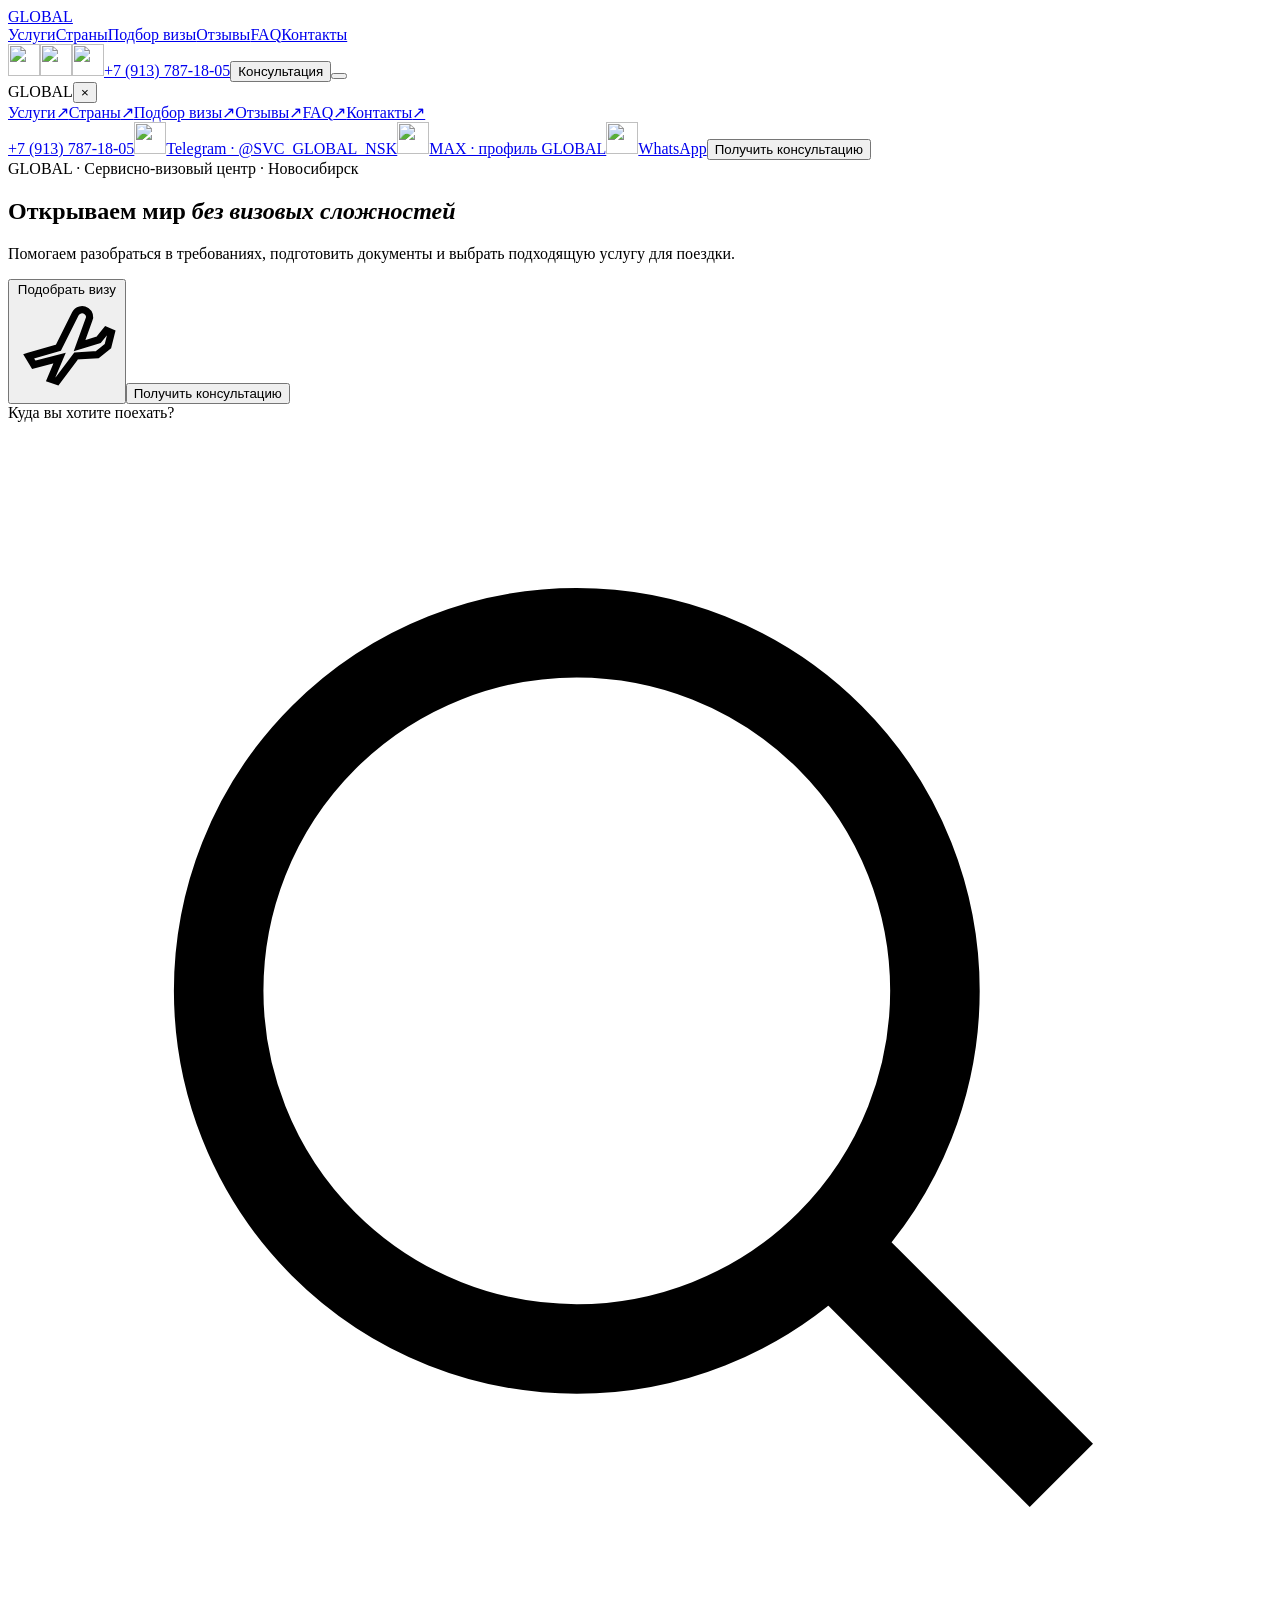
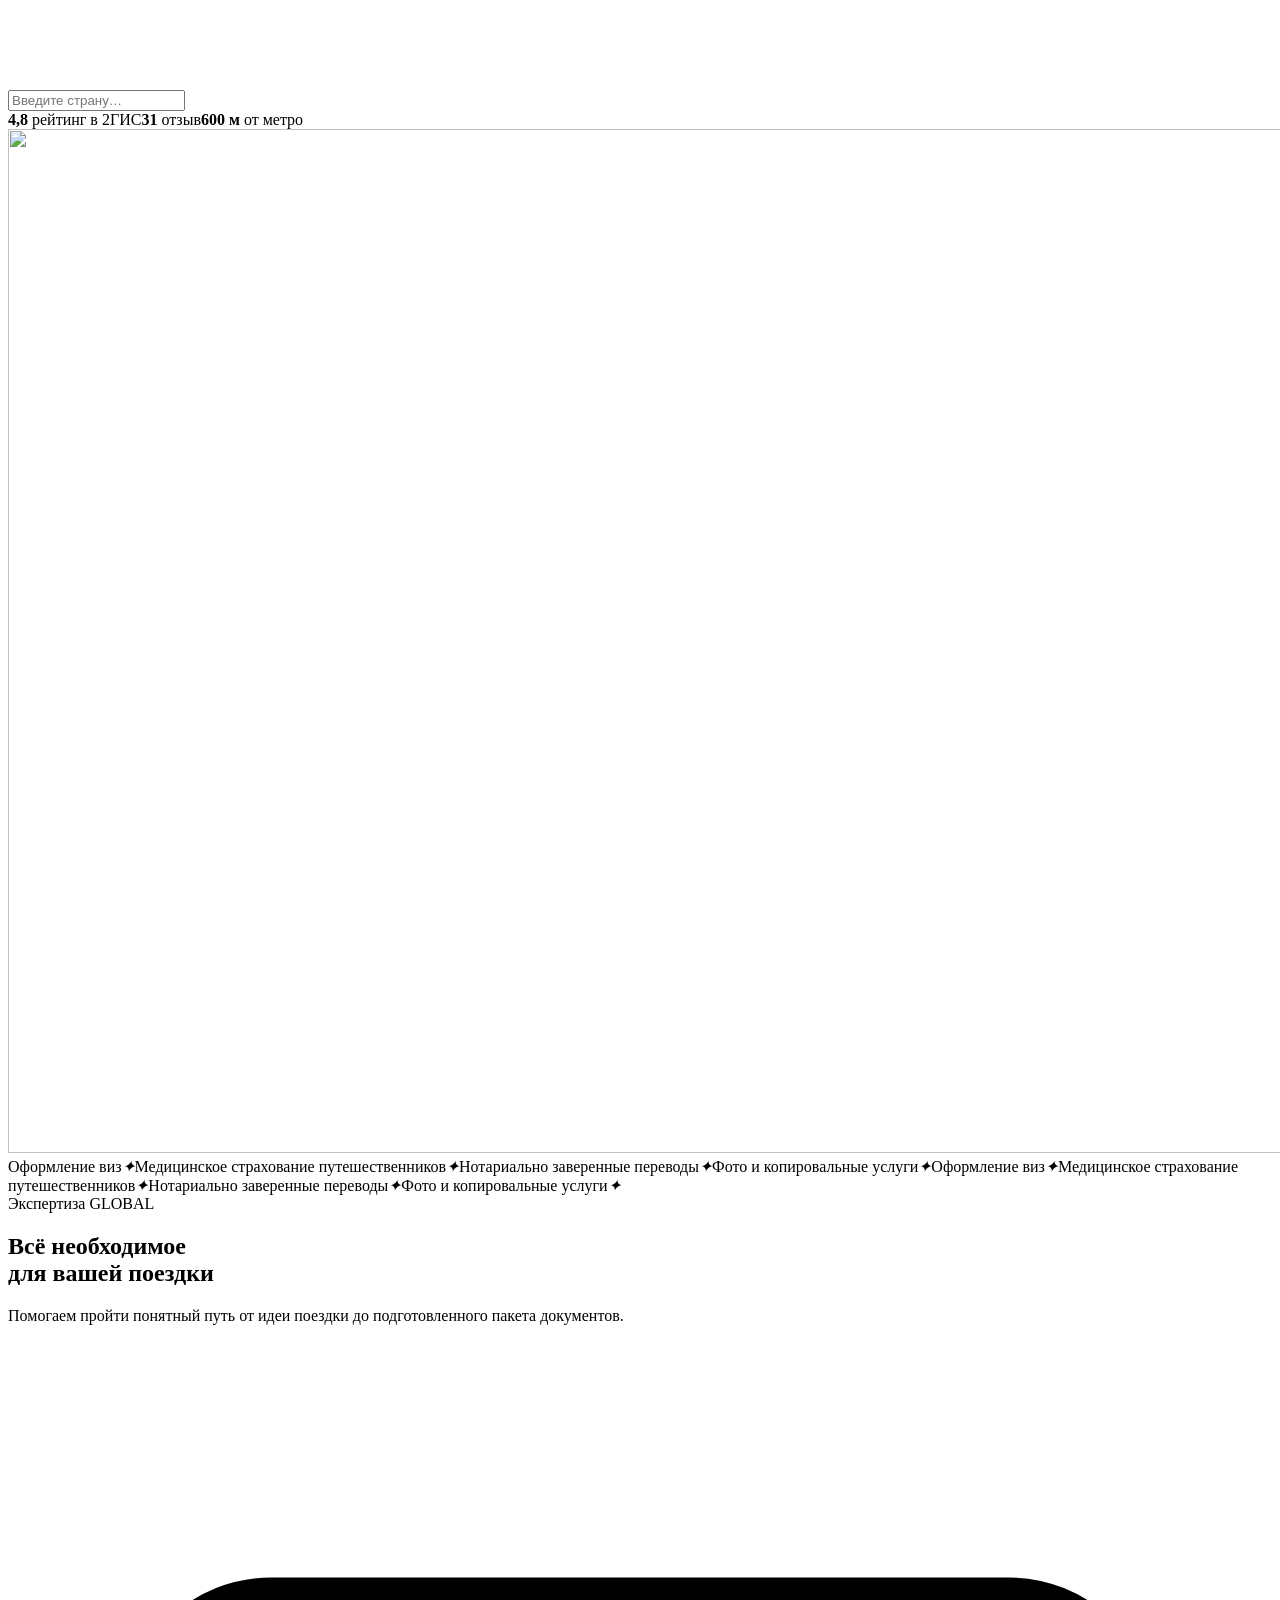
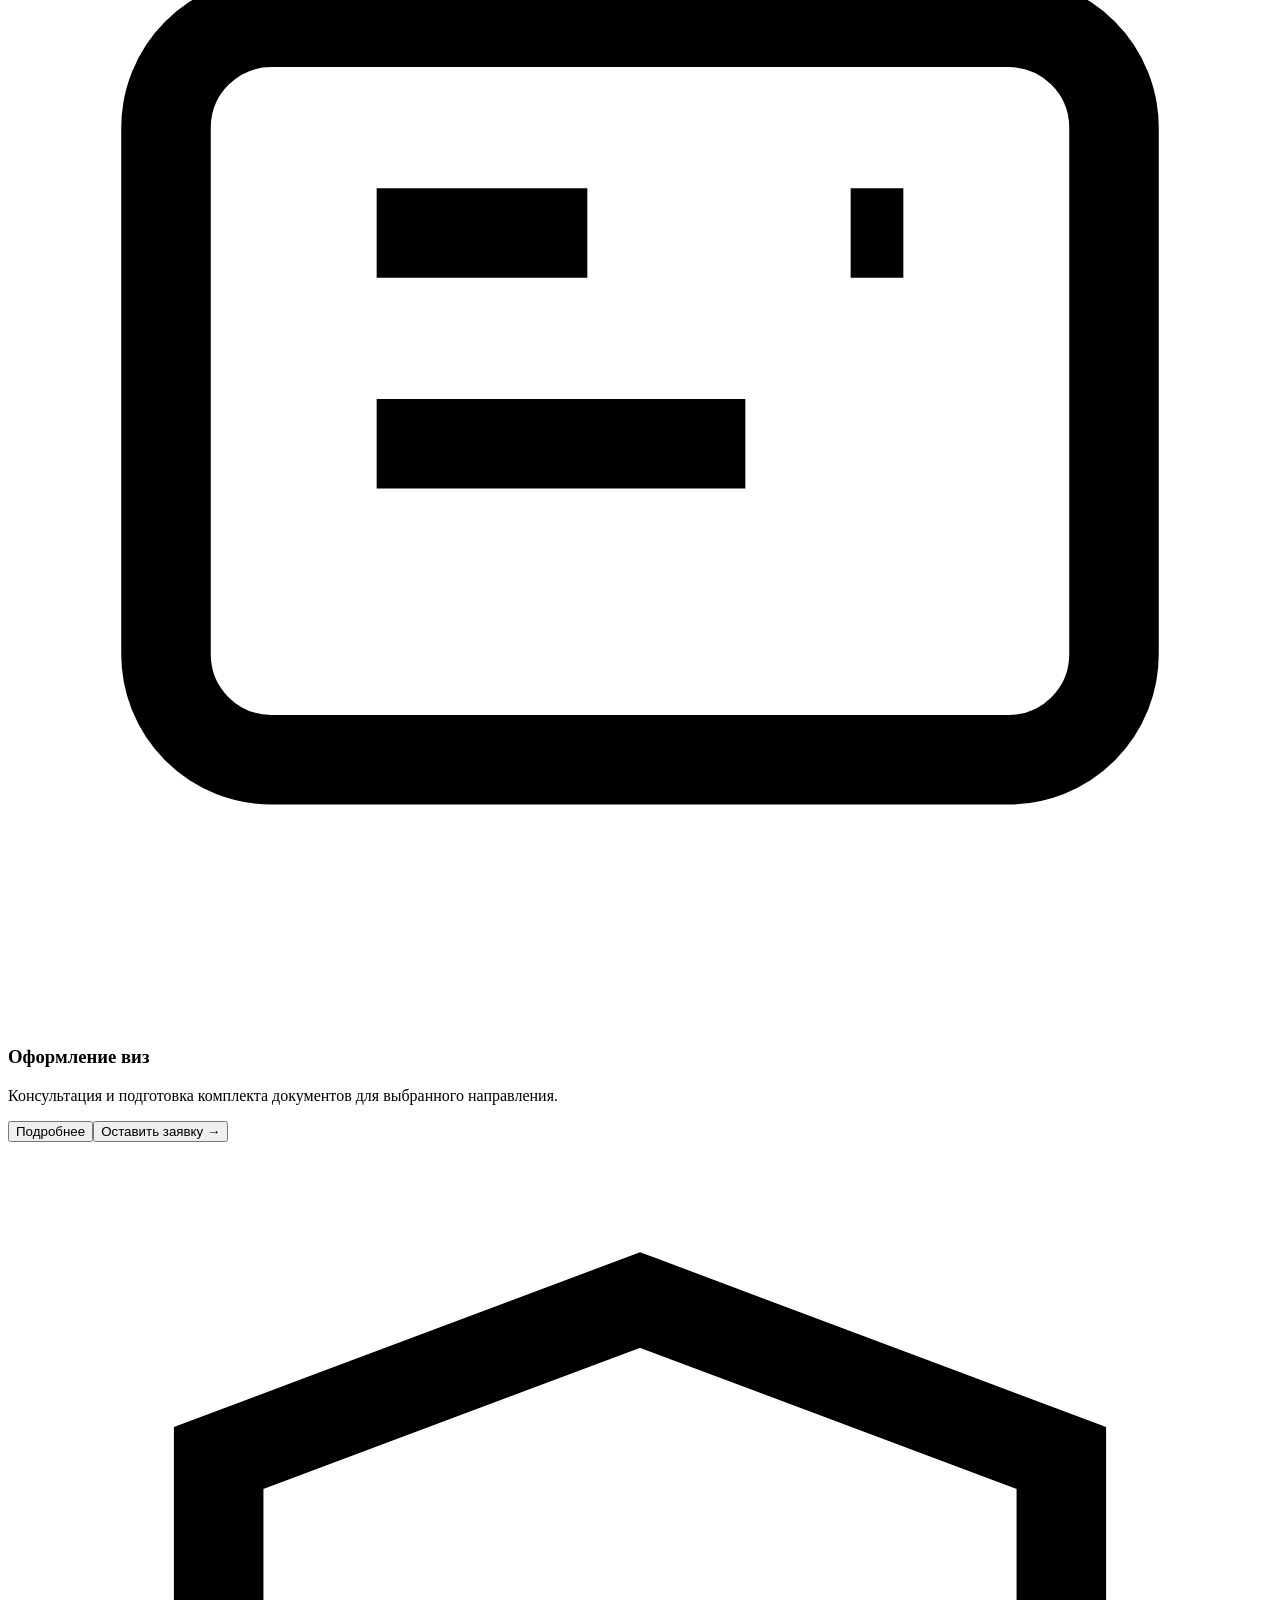
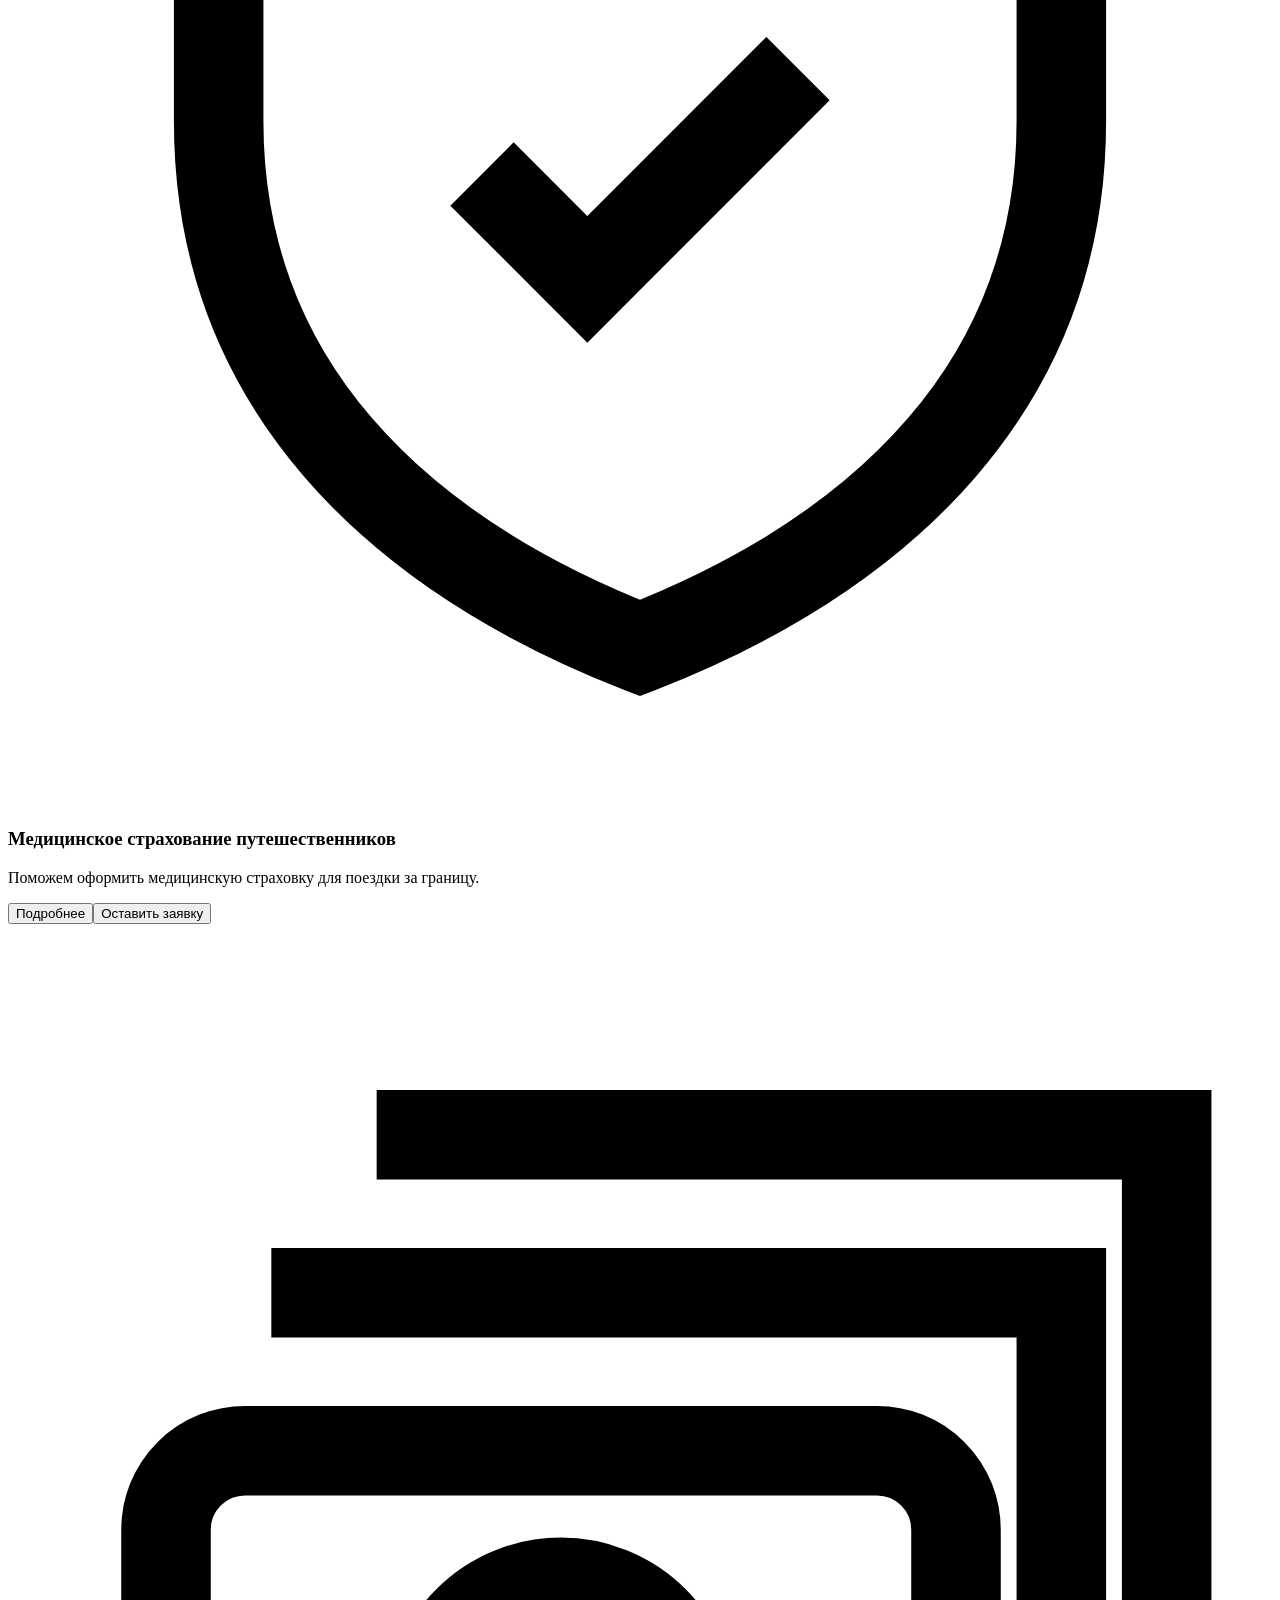
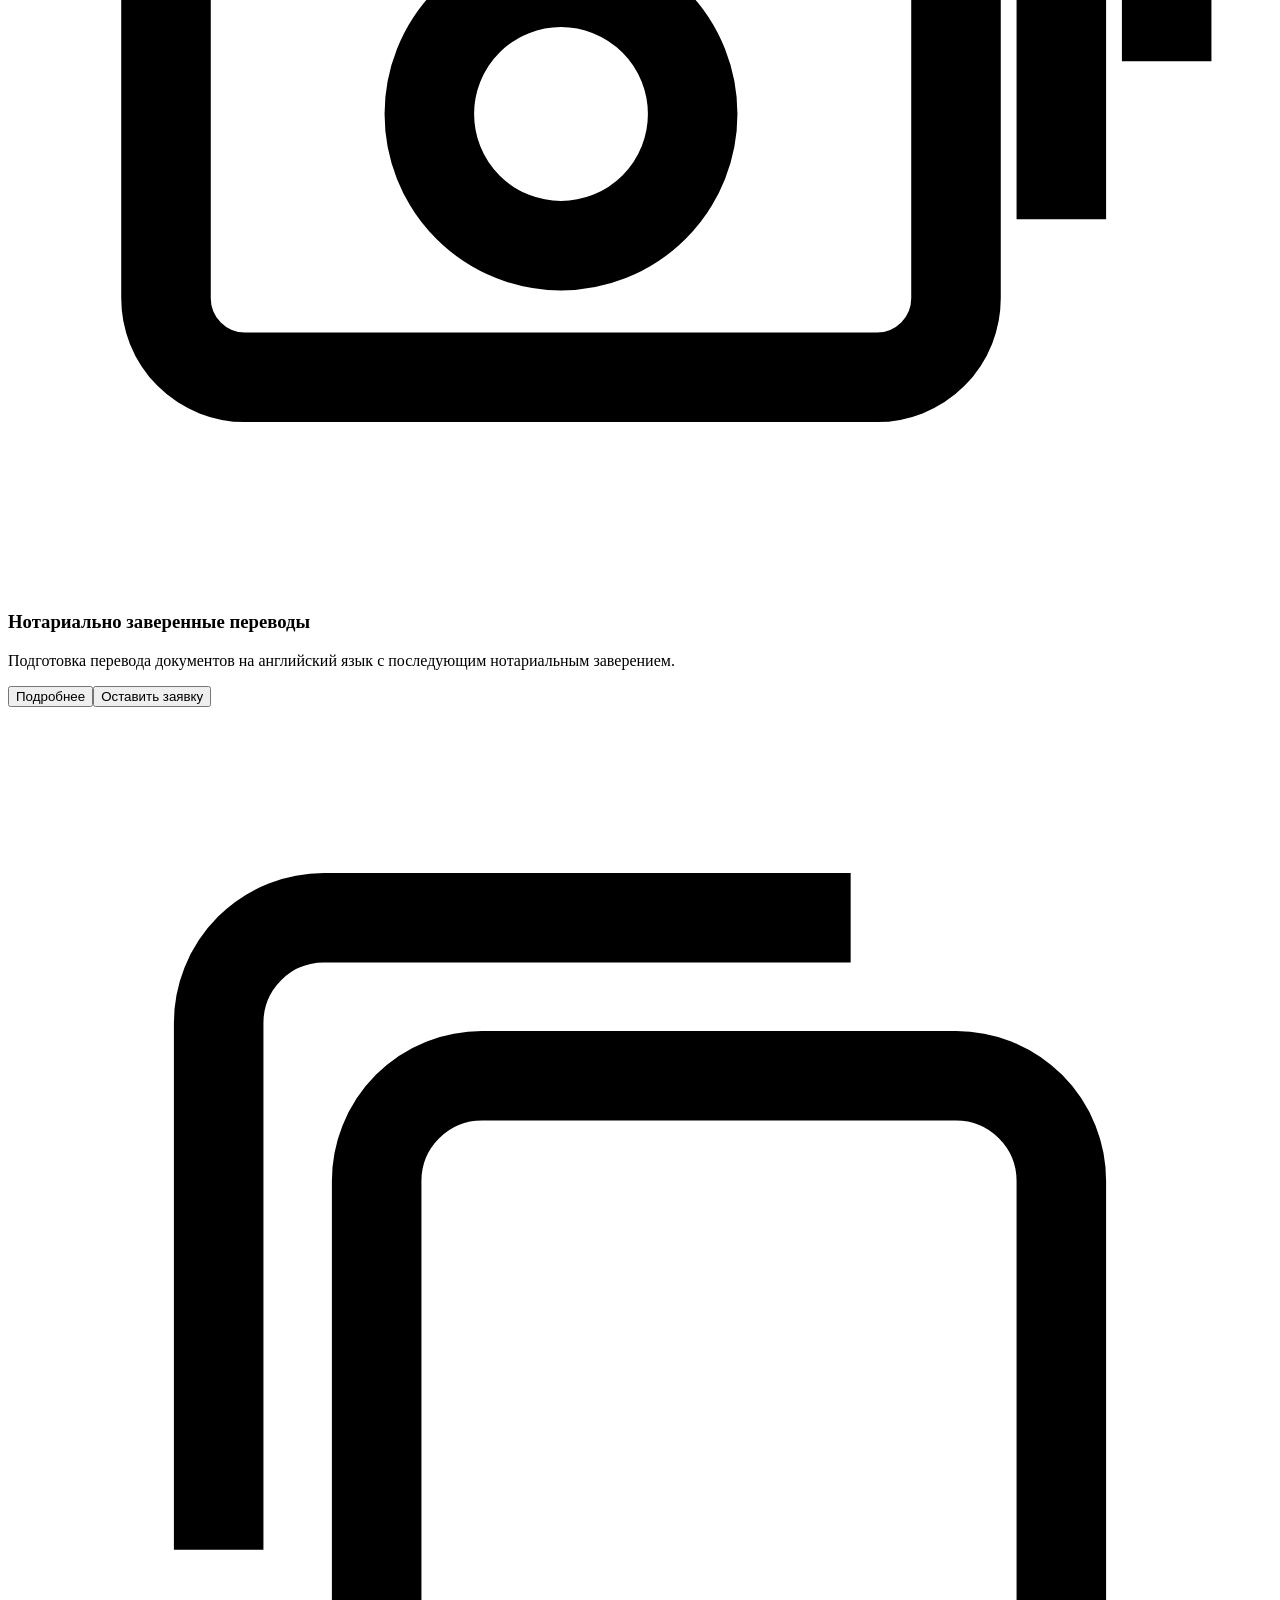
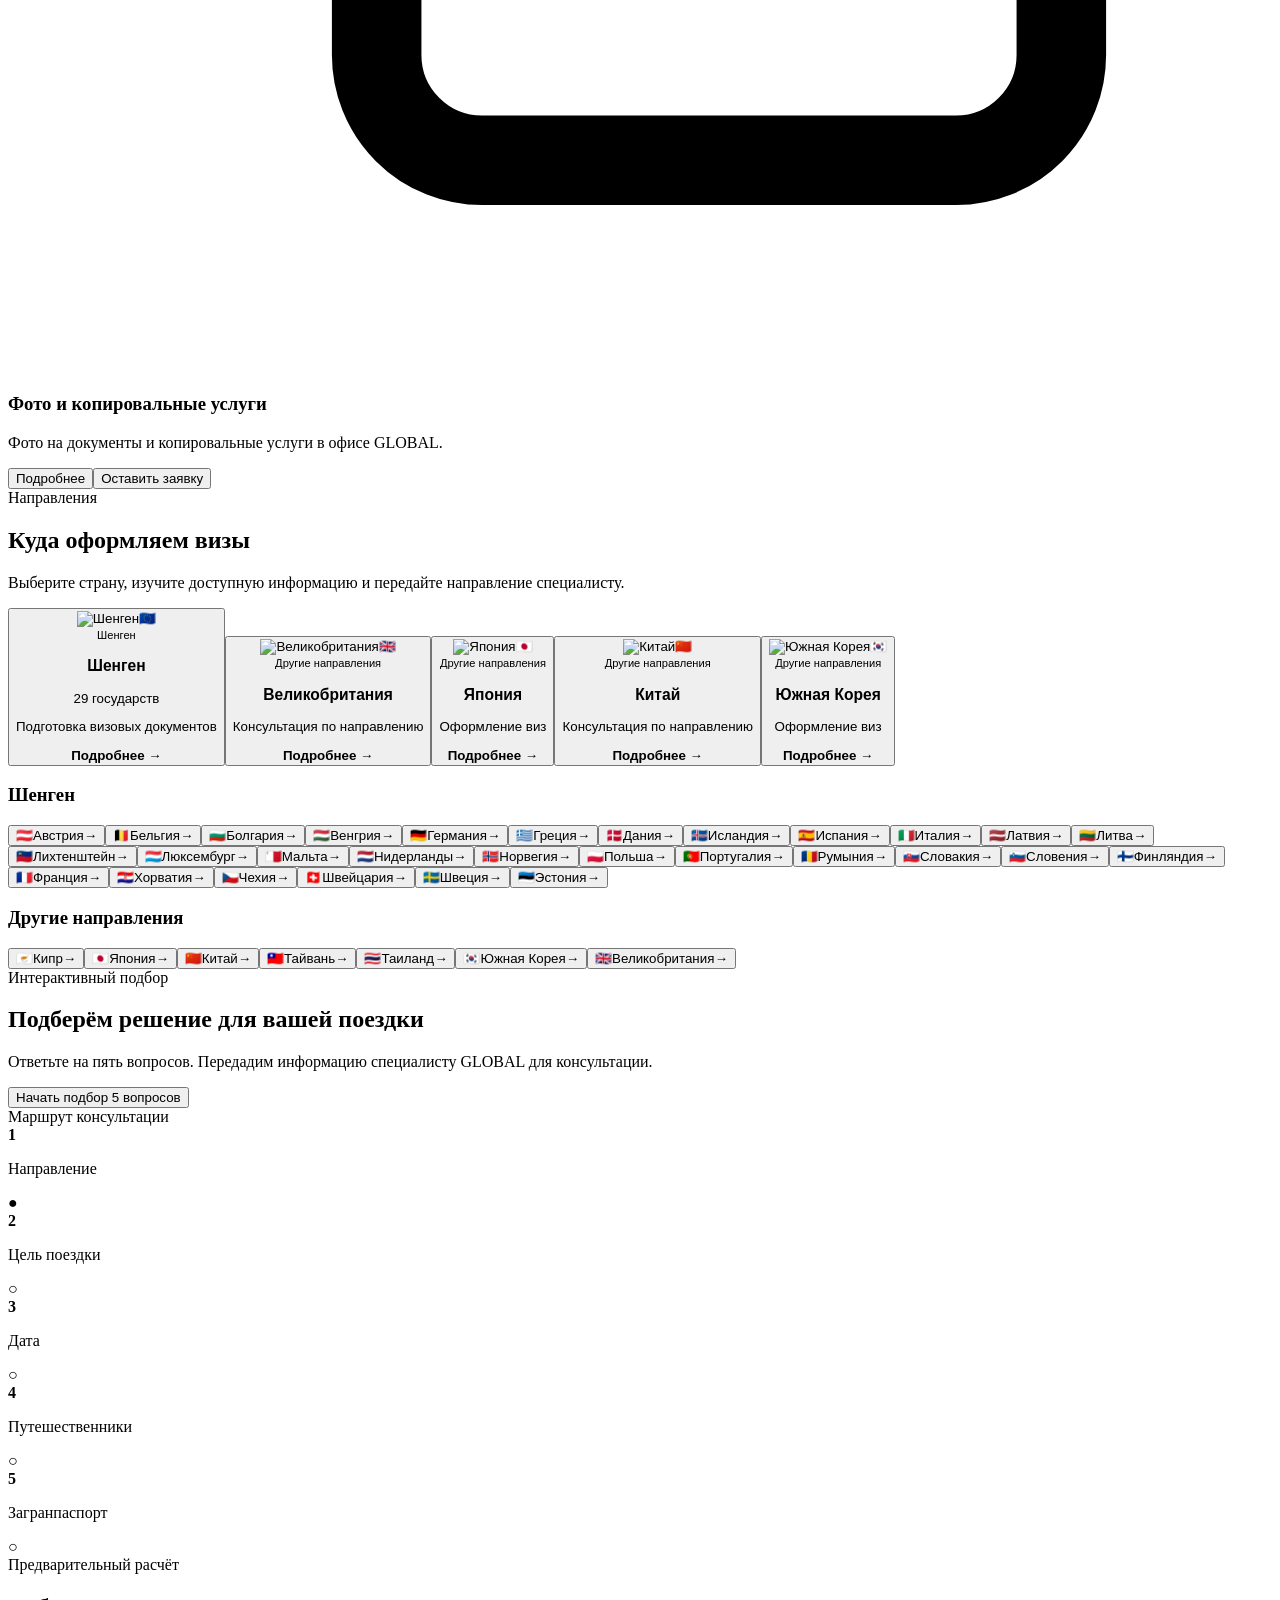
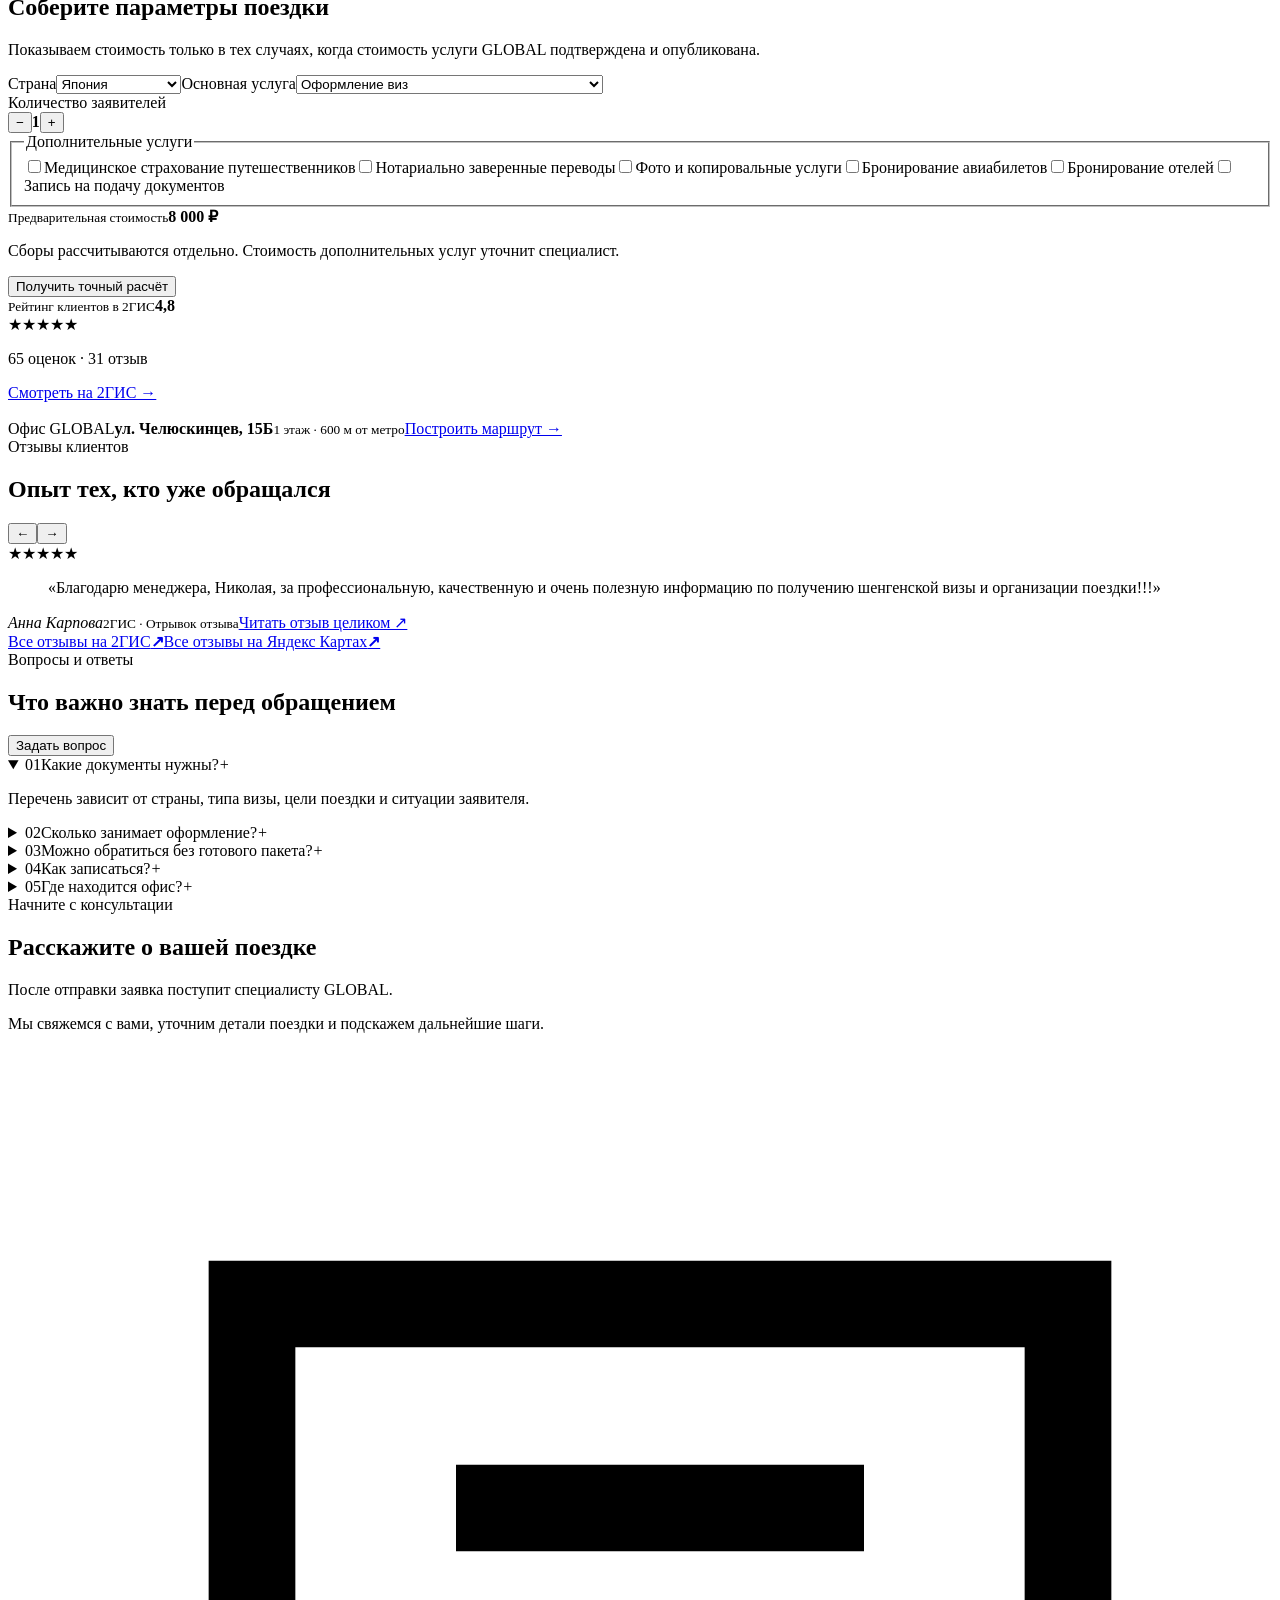
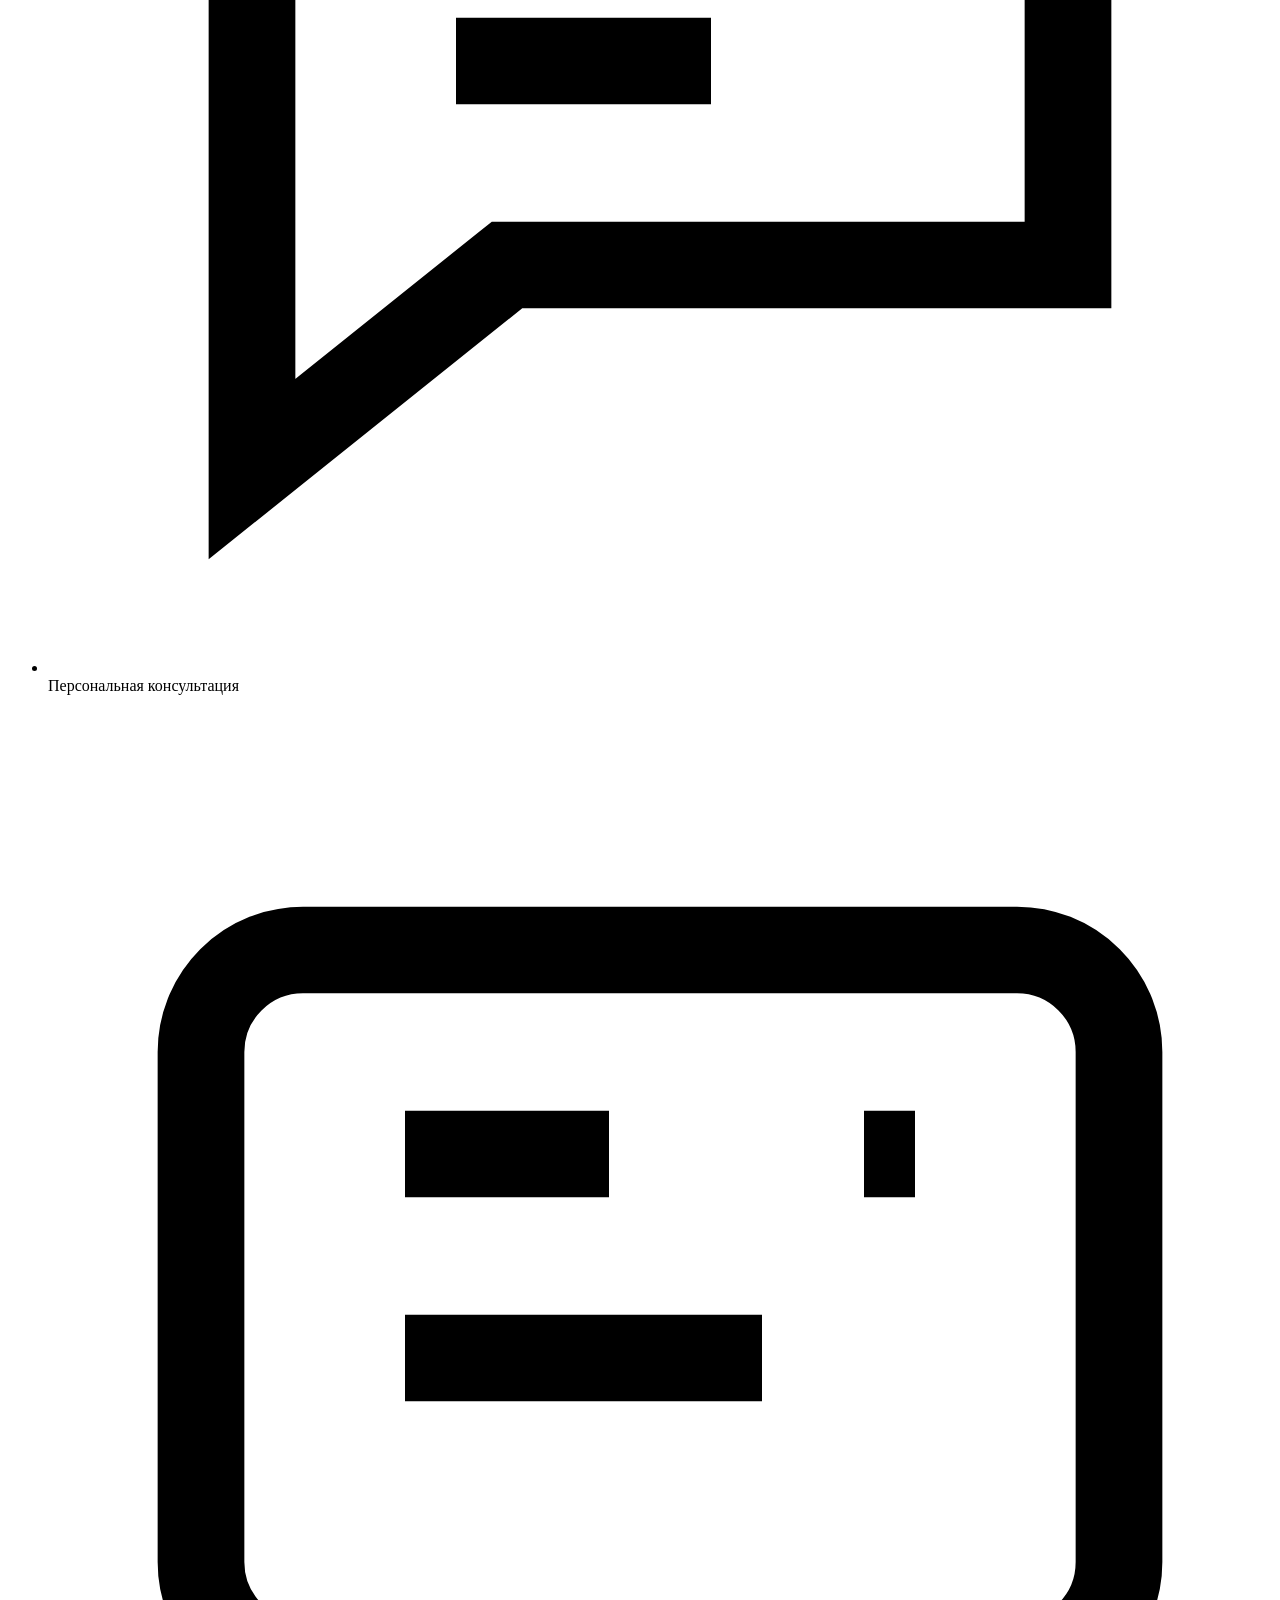
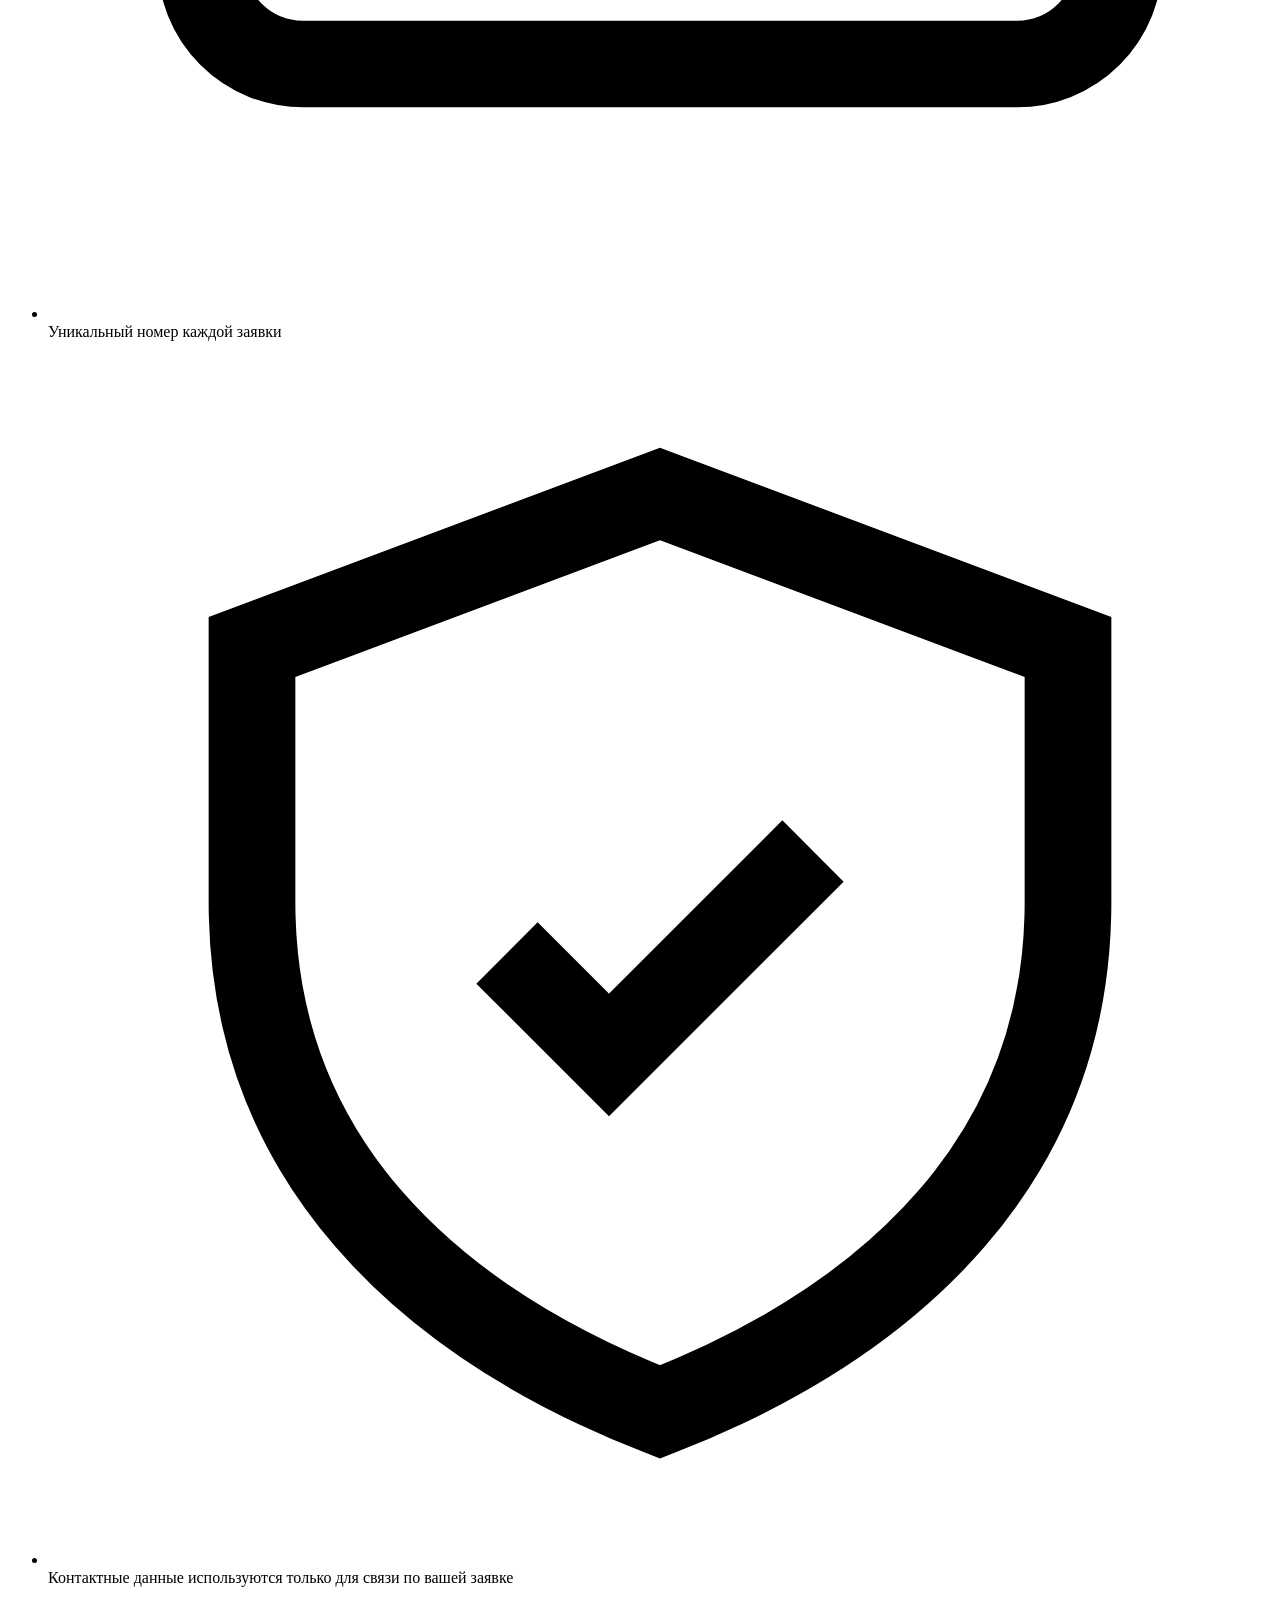
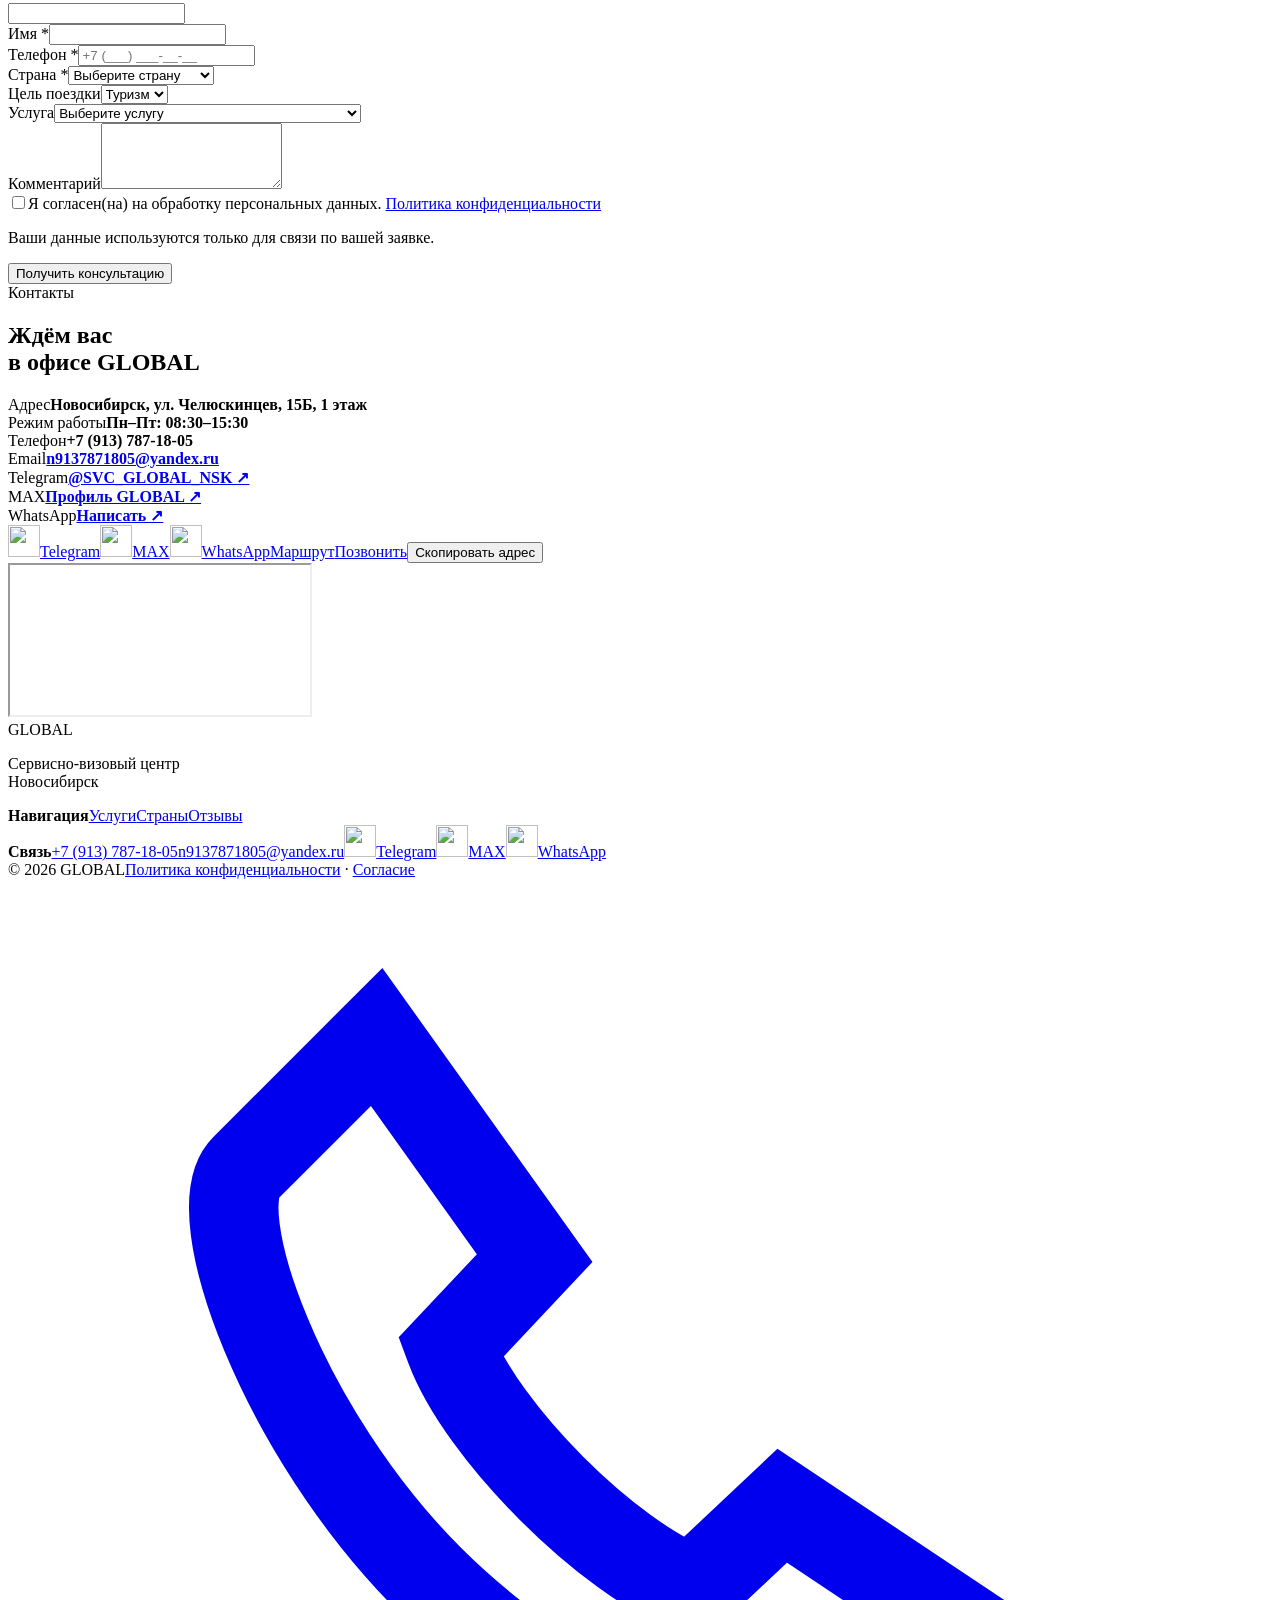
==== commit 847b43d3: "deploy: remove gallery section 7ea1cdb" ====
--- a/index.html
+++ b/index.html
@@ -1 +1 @@
-<!DOCTYPE html><html lang="ru" class="manrope_53962436-module__Oq6KMq__variable antialiased"><head><meta charSet="utf-8"/><meta name="viewport" content="width=device-width, initial-scale=1"/><link rel="preload" href="/site-GLOBAL/_next/static/media/a343f882a40d2cc9-s.p.1sj6eobyi31rd.woff2" as="font" crossorigin="" type="font/woff2"/><link rel="preload" href="/site-GLOBAL/_next/static/media/d3fe2f289711ac3f-s.p.1l2zhvq5eocqf.woff2" as="font" crossorigin="" type="font/woff2"/><link rel="preload" as="image" href="/site-GLOBAL/images/social-telegram.webp"/><link rel="preload" as="image" href="/site-GLOBAL/images/social-max.webp"/><link rel="preload" as="image" href="/site-GLOBAL/images/social-whatsapp.webp"/><link rel="preload" as="image" href="/site-GLOBAL/images/global-visa-collage.webp"/><link rel="preload" as="image" href="/site-GLOBAL/images/visa-slider/visa-slide-01.webp"/><link rel="preload" as="image" href="https://images.unsplash.com/photo-1499856871958-5b9627545d1a?auto=format&amp;fit=crop&amp;w=1400&amp;q=82"/><link rel="preload" as="image" href="https://images.unsplash.com/photo-1513635269975-59663e0ac1ad?auto=format&amp;fit=crop&amp;w=1400&amp;q=82"/><link rel="preload" as="image" href="https://images.unsplash.com/photo-1540959733332-eab4deabeeaf?auto=format&amp;fit=crop&amp;w=1400&amp;q=82"/><link rel="preload" as="image" href="https://images.unsplash.com/photo-1508804185872-d7badad00f7d?auto=format&amp;fit=crop&amp;w=1400&amp;q=82"/><link rel="preload" as="image" href="https://images.unsplash.com/photo-1517154421773-0529f29ea451?auto=format&amp;fit=crop&amp;w=1400&amp;q=82"/><link rel="stylesheet" href="/site-GLOBAL/_next/static/chunks/1a4ad0vux6ije.css" data-precedence="next"/><link rel="preload" as="script" fetchPriority="low" href="/site-GLOBAL/_next/static/chunks/310vm2bl3xxpt.js"/><script src="/site-GLOBAL/_next/static/chunks/19mx3mg6lkumu.js" async=""></script><script src="/site-GLOBAL/_next/static/chunks/39u3ld3zqxqqm.js" async=""></script><script src="/site-GLOBAL/_next/static/chunks/0wax-g_w8gwhy.js" async=""></script><script src="/site-GLOBAL/_next/static/chunks/turbopack-2mjhjep0xg4n3.js" async=""></script><script src="/site-GLOBAL/_next/static/chunks/3fntmmi971322.js" async=""></script><script src="/site-GLOBAL/_next/static/chunks/22i43cg4l4-dq.js" async=""></script><script src="/site-GLOBAL/_next/static/chunks/0t-6q6eb-iqvl.js" async=""></script><link rel="preload" as="image" href="/site-GLOBAL/images/office-slider/office-slide-01.webp"/><link rel="preload" as="image" href="/site-GLOBAL/images/gallery/gallery-01.webp"/><meta name="next-size-adjust" content=""/><title>GLOBAL — сервисно-визовый центр в Новосибирске</title><meta name="description" content="Консультации по визам, медицинское страхование путешественников и нотариально заверенные переводы в Новосибирске. GLOBAL поможет подготовить документы к поездке."/><meta name="keywords" content="визовый центр Новосибирск,оформление визы Новосибирск,медицинское страхование путешественников,нотариально заверенные переводы,GLOBAL визовый центр"/><link rel="canonical" href="https://svc-global.ru/"/><meta property="og:title" content="GLOBAL — консультации по поездкам и документам"/><meta property="og:description" content="Сервисно-визовый центр в Новосибирске: визовая помощь, медицинское страхование путешественников и нотариально заверенные переводы."/><meta property="og:url" content="https://svc-global.ru/"/><meta property="og:site_name" content="GLOBAL"/><meta property="og:locale" content="ru_RU"/><meta property="og:image" content="https://avatars.mds.yandex.net/get-altay/17637863/2a0000019c669dfc607d71279ab8b7c2625b/orig"/><meta property="og:type" content="website"/><meta name="twitter:card" content="summary_large_image"/><meta name="twitter:title" content="GLOBAL — консультации по поездкам и документам"/><meta name="twitter:description" content="Сервисно-визовый центр в Новосибирске: визовая помощь, медицинское страхование путешественников и нотариально заверенные переводы."/><meta name="twitter:image" content="https://avatars.mds.yandex.net/get-altay/17637863/2a0000019c669dfc607d71279ab8b7c2625b/orig"/><link rel="icon" href="/site-GLOBAL/favicon.ico?favicon.2vob68tjqpejf.ico" sizes="256x256" type="image/x-icon"/><script src="/site-GLOBAL/_next/static/chunks/0cz1d0mv5g_q7.js" noModule=""></script></head><body><div hidden=""><!--$--><!--/$--></div><header class="header "><div class="container header-inner"><a class="logo-link" href="#top" aria-label="GLOBAL — на главную"><span class="global-logo" aria-label="GLOBAL"><span class="global-logo-main">GLO</span><span class="global-logo-accent">BAL</span></span></a><nav class="nav"><a href="#services">Услуги</a><a href="#countries">Страны</a><a href="#process">Подбор визы</a><a href="#reviews">Отзывы</a><a href="#faq">FAQ</a><a href="#contacts">Контакты</a></nav><div class="header-actions"><a class="channel-icon" href="https://t.me/SVC_GLOBAL_NSK" target="_blank" rel="noreferrer" aria-label="Открыть Telegram GLOBAL" title="Telegram"><img class="social-icon-telegram" src="/site-GLOBAL/images/social-telegram.webp" width="32" height="32" alt="" aria-hidden="true"/></a><a class="channel-icon" href="https://max.ru/u/f9LHodD0cOL9XCvB0s54oOa-5DtER3blB5RfJKiYU-tE9NGhkphplmudTYk" target="_blank" rel="noreferrer" aria-label="Открыть MAX GLOBAL" title="MAX"><img class="social-icon-max" src="/site-GLOBAL/images/social-max.webp" width="32" height="32" alt="" aria-hidden="true"/></a><a class="channel-icon" href="https://wa.me/79137871805" target="_blank" rel="noreferrer" aria-label="Открыть WhatsApp GLOBAL" title="WhatsApp"><img class="social-icon-whatsapp" src="/site-GLOBAL/images/social-whatsapp.webp" width="32" height="32" alt="" aria-hidden="true"/></a><a class="phone" href="tel:+79137871805">+7 (913) 787-18-05</a><button class="btn btn-dark header-cta">Консультация</button><button class="burger" aria-label="Открыть меню"><span></span><span></span><span></span></button></div></div></header><div class="menu-backdrop "></div><aside class="mobile-menu " aria-hidden="true" inert=""><div class="mobile-menu-head"><span class="global-logo" aria-label="GLOBAL"><span class="global-logo-main">GLO</span><span class="global-logo-accent">BAL</span></span><button aria-label="Закрыть">×</button></div><nav><a href="#services">Услуги<span>↗</span></a><a href="#countries">Страны<span>↗</span></a><a href="#process">Подбор визы<span>↗</span></a><a href="#reviews">Отзывы<span>↗</span></a><a href="#faq">FAQ<span>↗</span></a><a href="#contacts">Контакты<span>↗</span></a></nav><div class="mobile-menu-actions"><a href="tel:+791****1805">+7 (913) 787-18-05</a><a class="" href="https://t.me/SVC_GLOBAL_NSK" target="_blank" rel="noreferrer" aria-label="Открыть Telegram GLOBAL" title="Telegram"><img class="social-icon-telegram" src="/site-GLOBAL/images/social-telegram.webp" width="32" height="32" alt="" aria-hidden="true"/><span>Telegram · @SVC_GLOBAL_NSK</span></a><a class="" href="https://max.ru/u/f9LHodD0cOL9XCvB0s54oOa-5DtER3blB5RfJKiYU-tE9NGhkphplmudTYk" target="_blank" rel="noreferrer" aria-label="Открыть MAX GLOBAL" title="MAX"><img class="social-icon-max" src="/site-GLOBAL/images/social-max.webp" width="32" height="32" alt="" aria-hidden="true"/><span>MAX · профиль GLOBAL</span></a><a class="" href="https://wa.me/79137871805" target="_blank" rel="noreferrer" aria-label="Открыть WhatsApp GLOBAL" title="WhatsApp"><img class="social-icon-whatsapp" src="/site-GLOBAL/images/social-whatsapp.webp" width="32" height="32" alt="" aria-hidden="true"/><span>WhatsApp</span></a><button class="btn btn-primary">Получить консультацию</button></div></aside><main><section id="top" class="hero"><div class="hero-orbit"></div><div class="container hero-grid"><div class="hero-copy"><div class="eyebrow light">GLOBAL · Сервисно-визовый центр · Новосибирск</div><h1>Открываем мир <em>без визовых сложностей</em></h1><p>Помогаем разобраться в требованиях, подготовить документы и выбрать подходящую услугу для поездки.</p><div class="hero-actions"><button class="btn btn-primary">Подобрать визу <svg viewBox="0 0 24 24" fill="none" stroke="currentColor" stroke-width="1.7" aria-hidden="true"><path d="m3 14 7-2 4-8c.5-1 1.7-1.3 2.6-.7.7.5 1 1.3.6 2.1L15 11.5l4.5-1.4 1.8-2.2 1.2.5-.8 3.2-2.5 2-5 .3-4.5 6-1.5-.5 2.1-5L4.2 16 3 14Z"></path></svg></button><button class="btn btn-ghost">Получить консультацию</button></div><div class="destination-search"><label for="hero-country">Куда вы хотите поехать?</label><div class="search-shell"><svg viewBox="0 0 24 24" fill="none" stroke="currentColor" stroke-width="1.7" aria-hidden="true"><circle cx="10.8" cy="10.8" r="6.8"></circle><path d="m20 20-4.4-4.4"></path></svg><input id="hero-country" aria-autocomplete="list" placeholder="Введите страну…" autoComplete="off" value=""/></div></div><div class="hero-proof"><span><b>4,8</b> рейтинг в 2ГИС</span><span><b>31</b> отзыв</span><span><b>600 м</b> от метро</span></div></div><div class="visa-deck travel-scene" aria-label="Декоративная композиция документов GLOBAL"><img src="/site-GLOBAL/images/global-visa-collage.webp" width="1536" height="1024" alt=""/></div></div></section><div class="service-marquee"><div><span>Оформление виз<i>✦</i></span><span>Медицинское страхование путешественников<i>✦</i></span><span>Нотариально заверенные переводы<i>✦</i></span><span>Фото и копировальные услуги<i>✦</i></span><span>Оформление виз<i>✦</i></span><span>Медицинское страхование путешественников<i>✦</i></span><span>Нотариально заверенные переводы<i>✦</i></span><span>Фото и копировальные услуги<i>✦</i></span></div></div><section id="services" class="section services-section"><div class="container"><div class="section-heading split" data-reveal="true"><div><div class="eyebrow">Экспертиза GLOBAL</div><h2 class="h2">Всё необходимое<br/>для вашей поездки</h2></div><p>Помогаем пройти понятный путь от идеи поездки до подготовленного пакета документов.</p></div><div class="service-editorial"><article class="service-feature"><div class="service-art" aria-hidden="true"><div class="photo-slides service-photo-slides" aria-hidden="true"><div data-photo-index="1" class="photo-frame" style="--fade-duration:1000ms"><img src="/site-GLOBAL/images/visa-slider/visa-slide-01.webp" alt="" aria-hidden="true" loading="eager" decoding="async"/></div></div></div><div><svg viewBox="0 0 24 24" fill="none" stroke="currentColor" stroke-width="1.7" aria-hidden="true"><rect x="3" y="5" width="18" height="14" rx="2"></rect><path d="M7 9h4M7 13h7M16 9h1"></path></svg><h3>Оформление виз</h3><p>Консультация и подготовка комплекта документов для выбранного направления.</p><div class="inline-actions"><button>Подробнее</button><button>Оставить заявку →</button></div></div></article><div class="service-list"><article><svg viewBox="0 0 24 24" fill="none" stroke="currentColor" stroke-width="1.7" aria-hidden="true"><path d="M12 3 20 6v5c0 5-3.4 8.2-8 10-4.6-1.8-8-5-8-10V6l8-3Z"></path><path d="m9 12 2 2 4-4"></path></svg><div><h3>Медицинское страхование путешественников</h3><p>Поможем оформить медицинскую страховку для поездки за границу.</p><div class="inline-actions"><button>Подробнее</button><button>Оставить заявку</button></div></div></article><article><svg viewBox="0 0 24 24" fill="none" stroke="currentColor" stroke-width="1.7" aria-hidden="true"><path d="M7 4h15v10M5 7h15v10"></path><rect x="3" y="10" width="15" height="10" rx="1.5"></rect><circle cx="10.5" cy="15" r="2.5"></circle></svg><div><h3>Нотариально заверенные переводы</h3><p>Подготовка перевода документов на английский язык с последующим нотариальным заверением.</p><div class="inline-actions"><button>Подробнее</button><button>Оставить заявку</button></div></div></article><article><svg viewBox="0 0 24 24" fill="none" stroke="currentColor" stroke-width="1.7" aria-hidden="true"><rect x="7" y="7" width="13" height="13" rx="2"></rect><path d="M4 16V6a2 2 0 0 1 2-2h10"></path></svg><div><h3>Фото и копировальные услуги</h3><p>Фото на документы и копировальные услуги в офисе GLOBAL.</p><div class="inline-actions"><button>Подробнее</button><button>Оставить заявку</button></div></div></article></div></div></div></section><section id="countries" class="section countries-section"><div class="container"><div class="section-heading" data-reveal="true"><div class="eyebrow">Направления</div><h2 class="h2">Куда оформляем визы</h2><p>Выберите страну, изучите доступную информацию и передайте направление специалисту.</p></div><div class="country-showcase" data-reveal="true"><button class="visual-country vc-1"><img src="https://images.unsplash.com/photo-1499856871958-5b9627545d1a?auto=format&amp;fit=crop&amp;w=1400&amp;q=82" alt="Шенген"/><span class="visual-shade"></span><span class="country-flag" aria-hidden="true">🇪🇺</span><div><small>Шенген</small><h3>Шенген</h3><span class="schengen-count">29 государств</span><p>Подготовка визовых документов</p><b>Подробнее →</b></div></button><button class="visual-country vc-2"><img src="https://images.unsplash.com/photo-1513635269975-59663e0ac1ad?auto=format&amp;fit=crop&amp;w=1400&amp;q=82" alt="Великобритания"/><span class="visual-shade"></span><span class="country-flag" aria-hidden="true">🇬🇧</span><div><small>Другие направления</small><h3>Великобритания</h3><p>Консультация по направлению</p><b>Подробнее →</b></div></button><button class="visual-country vc-3"><img src="https://images.unsplash.com/photo-1540959733332-eab4deabeeaf?auto=format&amp;fit=crop&amp;w=1400&amp;q=82" alt="Япония"/><span class="visual-shade"></span><span class="country-flag" aria-hidden="true">🇯🇵</span><div><small>Другие направления</small><h3>Япония</h3><p>Оформление виз</p><b>Подробнее →</b></div></button><button class="visual-country vc-4"><img src="https://images.unsplash.com/photo-1508804185872-d7badad00f7d?auto=format&amp;fit=crop&amp;w=1400&amp;q=82" alt="Китай"/><span class="visual-shade"></span><span class="country-flag" aria-hidden="true">🇨🇳</span><div><small>Другие направления</small><h3>Китай</h3><p>Консультация по направлению</p><b>Подробнее →</b></div></button><button class="visual-country vc-5"><img src="https://images.unsplash.com/photo-1517154421773-0529f29ea451?auto=format&amp;fit=crop&amp;w=1400&amp;q=82" alt="Южная Корея"/><span class="visual-shade"></span><span class="country-flag" aria-hidden="true">🇰🇷</span><div><small>Другие направления</small><h3>Южная Корея</h3><p>Оформление виз</p><b>Подробнее →</b></div></button></div><div class="country-directory"><div class="country-group"><h3>Шенген</h3><div class="country-group-list"><button><span class="country-mini-flag" aria-hidden="true">🇦🇹</span><span class="country-directory-name">Австрия</span><i>→</i></button><button><span class="country-mini-flag" aria-hidden="true">🇧🇪</span><span class="country-directory-name">Бельгия</span><i>→</i></button><button><span class="country-mini-flag" aria-hidden="true">🇧🇬</span><span class="country-directory-name">Болгария</span><i>→</i></button><button><span class="country-mini-flag" aria-hidden="true">🇭🇺</span><span class="country-directory-name">Венгрия</span><i>→</i></button><button><span class="country-mini-flag" aria-hidden="true">🇩🇪</span><span class="country-directory-name">Германия</span><i>→</i></button><button><span class="country-mini-flag" aria-hidden="true">🇬🇷</span><span class="country-directory-name">Греция</span><i>→</i></button><button><span class="country-mini-flag" aria-hidden="true">🇩🇰</span><span class="country-directory-name">Дания</span><i>→</i></button><button><span class="country-mini-flag" aria-hidden="true">🇮🇸</span><span class="country-directory-name">Исландия</span><i>→</i></button><button><span class="country-mini-flag" aria-hidden="true">🇪🇸</span><span class="country-directory-name">Испания</span><i>→</i></button><button><span class="country-mini-flag" aria-hidden="true">🇮🇹</span><span class="country-directory-name">Италия</span><i>→</i></button><button><span class="country-mini-flag" aria-hidden="true">🇱🇻</span><span class="country-directory-name">Латвия</span><i>→</i></button><button><span class="country-mini-flag" aria-hidden="true">🇱🇹</span><span class="country-directory-name">Литва</span><i>→</i></button><button><span class="country-mini-flag" aria-hidden="true">🇱🇮</span><span class="country-directory-name">Лихтенштейн</span><i>→</i></button><button><span class="country-mini-flag" aria-hidden="true">🇱🇺</span><span class="country-directory-name">Люксембург</span><i>→</i></button><button><span class="country-mini-flag" aria-hidden="true">🇲🇹</span><span class="country-directory-name">Мальта</span><i>→</i></button><button><span class="country-mini-flag" aria-hidden="true">🇳🇱</span><span class="country-directory-name">Нидерланды</span><i>→</i></button><button><span class="country-mini-flag" aria-hidden="true">🇳🇴</span><span class="country-directory-name">Норвегия</span><i>→</i></button><button><span class="country-mini-flag" aria-hidden="true">🇵🇱</span><span class="country-directory-name">Польша</span><i>→</i></button><button><span class="country-mini-flag" aria-hidden="true">🇵🇹</span><span class="country-directory-name">Португалия</span><i>→</i></button><button><span class="country-mini-flag" aria-hidden="true">🇷🇴</span><span class="country-directory-name">Румыния</span><i>→</i></button><button><span class="country-mini-flag" aria-hidden="true">🇸🇰</span><span class="country-directory-name">Словакия</span><i>→</i></button><button><span class="country-mini-flag" aria-hidden="true">🇸🇮</span><span class="country-directory-name">Словения</span><i>→</i></button><button><span class="country-mini-flag" aria-hidden="true">🇫🇮</span><span class="country-directory-name">Финляндия</span><i>→</i></button><button><span class="country-mini-flag" aria-hidden="true">🇫🇷</span><span class="country-directory-name">Франция</span><i>→</i></button><button><span class="country-mini-flag" aria-hidden="true">🇭🇷</span><span class="country-directory-name">Хорватия</span><i>→</i></button><button><span class="country-mini-flag" aria-hidden="true">🇨🇿</span><span class="country-directory-name">Чехия</span><i>→</i></button><button><span class="country-mini-flag" aria-hidden="true">🇨🇭</span><span class="country-directory-name">Швейцария</span><i>→</i></button><button><span class="country-mini-flag" aria-hidden="true">🇸🇪</span><span class="country-directory-name">Швеция</span><i>→</i></button><button><span class="country-mini-flag" aria-hidden="true">🇪🇪</span><span class="country-directory-name">Эстония</span><i>→</i></button></div></div><div class="country-group"><h3>Другие направления</h3><div class="country-group-list"><button><span class="country-mini-flag" aria-hidden="true">🇨🇾</span><span class="country-directory-name">Кипр</span><i>→</i></button><button><span class="country-mini-flag" aria-hidden="true">🇯🇵</span><span class="country-directory-name">Япония</span><i>→</i></button><button><span class="country-mini-flag" aria-hidden="true">🇨🇳</span><span class="country-directory-name">Китай</span><i>→</i></button><button><span class="country-mini-flag" aria-hidden="true">🇹🇼</span><span class="country-directory-name">Тайвань</span><i>→</i></button><button><span class="country-mini-flag" aria-hidden="true">🇹🇭</span><span class="country-directory-name">Таиланд</span><i>→</i></button><button><span class="country-mini-flag" aria-hidden="true">🇰🇷</span><span class="country-directory-name">Южная Корея</span><i>→</i></button><button><span class="country-mini-flag" aria-hidden="true">🇬🇧</span><span class="country-directory-name">Великобритания</span><i>→</i></button></div></div></div></div></section><section id="process" class="section wizard-promo"><div class="container promo-grid"><div><div class="eyebrow light">Интерактивный подбор</div><h2>Подберём решение для вашей поездки</h2><p>Ответьте на пять вопросов. Передадим информацию специалисту GLOBAL для консультации.</p><button class="btn btn-primary">Начать подбор <span>5 вопросов</span></button></div><div class="promo-card"><span>Маршрут консультации</span><div><b>1</b><p>Направление</p><i>●</i></div><div><b>2</b><p>Цель поездки</p><i>○</i></div><div><b>3</b><p>Дата</p><i>○</i></div><div><b>4</b><p>Путешественники</p><i>○</i></div><div><b>5</b><p>Загранпаспорт</p><i>○</i></div></div></div></section><section class="section calculator-section"><div class="container calculator"><div><div class="eyebrow">Предварительный расчёт</div><h2 class="h2">Соберите параметры поездки</h2><p>Показываем стоимость только в тех случаях, когда стоимость услуги GLOBAL подтверждена и опубликована.</p></div><div class="calc-panel"><label>Страна<select><option value="Австрия">Австрия</option><option value="Бельгия">Бельгия</option><option value="Болгария">Болгария</option><option value="Венгрия">Венгрия</option><option value="Германия">Германия</option><option value="Греция">Греция</option><option value="Дания">Дания</option><option value="Исландия">Исландия</option><option value="Испания">Испания</option><option value="Италия">Италия</option><option value="Латвия">Латвия</option><option value="Литва">Литва</option><option value="Лихтенштейн">Лихтенштейн</option><option value="Люксембург">Люксембург</option><option value="Мальта">Мальта</option><option value="Нидерланды">Нидерланды</option><option value="Норвегия">Норвегия</option><option value="Польша">Польша</option><option value="Португалия">Португалия</option><option value="Румыния">Румыния</option><option value="Словакия">Словакия</option><option value="Словения">Словения</option><option value="Финляндия">Финляндия</option><option value="Франция">Франция</option><option value="Хорватия">Хорватия</option><option value="Чехия">Чехия</option><option value="Швейцария">Швейцария</option><option value="Швеция">Швеция</option><option value="Эстония">Эстония</option><option value="Кипр">Кипр</option><option value="Япония" selected="">Япония</option><option value="Китай">Китай</option><option value="Тайвань">Тайвань</option><option value="Таиланд">Таиланд</option><option value="Южная Корея">Южная Корея</option><option value="Великобритания">Великобритания</option></select></label><label>Основная услуга<select><option value="Оформление виз" selected="">Оформление виз</option><option value="Медицинское страхование путешественников">Медицинское страхование путешественников</option><option value="Нотариально заверенный перевод">Нотариально заверенные переводы</option><option value="Фото и копировальные услуги">Фото и копировальные услуги</option></select></label><div class="counter-row"><span>Количество заявителей</span><div><button aria-label="Уменьшить количество заявителей">−</button><b>1</b><button aria-label="Увеличить количество заявителей">+</button></div></div><fieldset><legend>Дополнительные услуги</legend><label><input type="checkbox" value="Медицинское страхование путешественников"/><span>Медицинское страхование путешественников</span></label><label><input type="checkbox" value="Нотариально заверенный перевод"/><span>Нотариально заверенные переводы</span></label><label><input type="checkbox" value="Фото и копировальные услуги"/><span>Фото и копировальные услуги</span></label><label><input type="checkbox" value="Бронирование авиабилетов"/><span>Бронирование авиабилетов</span></label><label><input type="checkbox" value="Бронирование отелей"/><span>Бронирование отелей</span></label><label><input type="checkbox" value="Запись на подачу документов"/><span>Запись на подачу документов</span></label></fieldset><div class="calc-result"><small>Предварительная стоимость</small><strong>8 000 ₽</strong><p>Сборы рассчитываются отдельно. Стоимость дополнительных услуг уточнит специалист.</p></div><button class="btn btn-dark">Получить точный расчёт</button></div></div></section><section class="section why-section"><div class="container why-grid"><div class="rating-editorial"><small>Рейтинг клиентов в 2ГИС</small><strong>4,8</strong><div class="stars">★★★★★</div><p>65 оценок · 31 отзыв</p><a href="https://2gis.ru/novosibirsk/firm/141265770283147/tab/reviews" target="_blank">Смотреть на 2ГИС →</a></div><div class="office-editorial"><div class="photo-slides office-photo-slides" aria-hidden="true"><div data-photo-index="1" class="photo-frame" style="--fade-duration:800ms"><img src="/site-GLOBAL/images/office-slider/office-slide-01.webp" alt="" aria-hidden="true" loading="eager" decoding="async"/></div></div><div class="office-caption"><span>Офис GLOBAL</span><b>ул. Челюскинцев, 15Б</b><small>1 этаж · 600 м от метро</small><a href="https://yandex.ru/maps/?rtext=~55.039855,82.905859&amp;rtt=auto" target="_blank">Построить маршрут →</a></div></div></div></section><section id="reviews" class="section reviews-section"><div class="container"><div class="reviews-head"><div><div class="eyebrow">Отзывы клиентов</div><h2 class="h2">Опыт тех, кто уже обращался</h2></div><div class="slider-controls"><button aria-label="Предыдущий отзыв">←</button><button aria-label="Следующий отзыв">→</button></div></div><div class="review-stage"><article><div class="stars">★★★★★</div><blockquote>«<!-- -->Благодарю менеджера, Николая, за профессиональную, качественную и очень полезную информацию по получению шенгенской визы и организации поездки!!!<!-- -->»</blockquote><div><cite>Анна Карпова</cite><small>2ГИС<!-- --> · Отрывок отзыва</small><a href="https://2gis.ru/reviews/141265770283147/review/212502268" target="_blank" rel="noreferrer">Читать отзыв целиком ↗</a></div></article><div class="review-links"><a href="https://2gis.ru/novosibirsk/firm/141265770283147/tab/reviews" target="_blank"><span>Все отзывы на 2ГИС</span><b data-review-arrow="true" aria-hidden="true">↗</b></a><a href="https://yandex.ru/maps/org/global/1780859090/reviews/" target="_blank"><span>Все отзывы на Яндекс Картах</span><b data-review-arrow="true" aria-hidden="true">↗</b></a></div></div></div></section><section class="section gallery-section"><div class="container"><div class="section-heading" data-reveal="true"><div class="eyebrow">Пространство GLOBAL</div><h2 class="h2">Знакомое место<br/>до первого визита</h2></div><div class="gallery-masonry"><button aria-label="Открыть фотографию 1"><img src="/site-GLOBAL/images/gallery/gallery-01.webp" alt="Пара с чемоданами в аэропорту" loading="eager"/><span>0<!-- -->1</span></button><button aria-label="Открыть фотографию 2"><img src="/site-GLOBAL/images/gallery/hammock-beach.webp" alt="Мужчина отдыхает в гамаке на пляже у моря" loading="lazy"/><span>0<!-- -->2</span></button><button aria-label="Открыть фотографию 3"><img src="/site-GLOBAL/images/gallery/bike-alpine-lake.webp" alt="Женщина на велосипеде у альпийского озера и гор" loading="lazy"/><span>0<!-- -->3</span></button></div></div></section><section id="faq" class="section faq-section"><div class="container faq-grid"><div><div class="eyebrow">Вопросы и ответы</div><h2 class="h2">Что важно знать перед обращением</h2><button class="btn btn-outline">Задать вопрос</button></div><div><details open=""><summary><span>0<!-- -->1</span>Какие документы нужны?<i>+</i></summary><p>Перечень зависит от страны, типа визы, цели поездки и ситуации заявителя.</p></details><details><summary><span>0<!-- -->2</span>Сколько занимает оформление?<i>+</i></summary><p>Срок зависит от направления, сезона и работы консульства.</p></details><details><summary><span>0<!-- -->3</span>Можно обратиться без готового пакета?<i>+</i></summary><p>Да, начать можно с консультации и оценки ситуации.</p></details><details><summary><span>0<!-- -->4</span>Как записаться?<i>+</i></summary><p>Позвоните, напишите в Telegram или MAX либо заполните форму.</p></details><details><summary><span>0<!-- -->5</span>Где находится офис?<i>+</i></summary><p>Новосибирск, ул. Челюскинцев, 15Б, 1 этаж.</p></details></div></div></section><section id="request" class="section lead-section"><div class="container lead-grid"><div><div class="eyebrow light">Начните с консультации</div><h2>Расскажите о вашей поездке</h2><p class="lead-intro">После отправки заявка поступит специалисту GLOBAL.</p><p class="lead-support">Мы свяжемся с вами, уточним детали поездки и подскажем дальнейшие шаги.</p><ul class="trust-list"><li><svg viewBox="0 0 24 24" fill="none" stroke="currentColor" stroke-width="1.7" aria-hidden="true"><path d="M4 5h16v11H9l-5 4V5Z"></path><path d="M8 9h8M8 12h5"></path></svg><span>Персональная консультация</span></li><li><svg viewBox="0 0 24 24" fill="none" stroke="currentColor" stroke-width="1.7" aria-hidden="true"><rect x="3" y="5" width="18" height="14" rx="2"></rect><path d="M7 9h4M7 13h7M16 9h1"></path></svg><span>Уникальный номер каждой заявки</span></li><li><svg viewBox="0 0 24 24" fill="none" stroke="currentColor" stroke-width="1.7" aria-hidden="true"><path d="M12 3 20 6v5c0 5-3.4 8.2-8 10-4.6-1.8-8-5-8-10V6l8-3Z"></path><path d="m9 12 2 2 4-4"></path></svg><span>Контактные данные используются только для связи по вашей заявке</span></li></ul></div><form class="form"><input class="honeypot" tabindex="-1" autoComplete="off" aria-hidden="true" name="website"/><input type="hidden" name="source" value="website-main"/><div class="field"><label for="_R_2mhbrb_-name">Имя *</label><input id="_R_2mhbrb_-name" required="" autoComplete="name" name="name"/></div><div class="field"><label for="_R_2mhbrb_-phone">Телефон *</label><input id="_R_2mhbrb_-phone" required="" inputMode="tel" minLength="10" placeholder="+7 (___) ___-__-__" autoComplete="tel" name="phone"/></div><div class="field"><label for="_R_2mhbrb_-country">Страна *</label><select id="_R_2mhbrb_-country" name="country" required=""><option value="" disabled="" selected="">Выберите страну</option><option value="Австрия">🇦🇹<!-- --> <!-- -->Австрия</option><option value="Бельгия">🇧🇪<!-- --> <!-- -->Бельгия</option><option value="Болгария">🇧🇬<!-- --> <!-- -->Болгария</option><option value="Венгрия">🇭🇺<!-- --> <!-- -->Венгрия</option><option value="Германия">🇩🇪<!-- --> <!-- -->Германия</option><option value="Греция">🇬🇷<!-- --> <!-- -->Греция</option><option value="Дания">🇩🇰<!-- --> <!-- -->Дания</option><option value="Исландия">🇮🇸<!-- --> <!-- -->Исландия</option><option value="Испания">🇪🇸<!-- --> <!-- -->Испания</option><option value="Италия">🇮🇹<!-- --> <!-- -->Италия</option><option value="Латвия">🇱🇻<!-- --> <!-- -->Латвия</option><option value="Литва">🇱🇹<!-- --> <!-- -->Литва</option><option value="Лихтенштейн">🇱🇮<!-- --> <!-- -->Лихтенштейн</option><option value="Люксембург">🇱🇺<!-- --> <!-- -->Люксембург</option><option value="Мальта">🇲🇹<!-- --> <!-- -->Мальта</option><option value="Нидерланды">🇳🇱<!-- --> <!-- -->Нидерланды</option><option value="Норвегия">🇳🇴<!-- --> <!-- -->Норвегия</option><option value="Польша">🇵🇱<!-- --> <!-- -->Польша</option><option value="Португалия">🇵🇹<!-- --> <!-- -->Португалия</option><option value="Румыния">🇷🇴<!-- --> <!-- -->Румыния</option><option value="Словакия">🇸🇰<!-- --> <!-- -->Словакия</option><option value="Словения">🇸🇮<!-- --> <!-- -->Словения</option><option value="Финляндия">🇫🇮<!-- --> <!-- -->Финляндия</option><option value="Франция">🇫🇷<!-- --> <!-- -->Франция</option><option value="Хорватия">🇭🇷<!-- --> <!-- -->Хорватия</option><option value="Чехия">🇨🇿<!-- --> <!-- -->Чехия</option><option value="Швейцария">🇨🇭<!-- --> <!-- -->Швейцария</option><option value="Швеция">🇸🇪<!-- --> <!-- -->Швеция</option><option value="Эстония">🇪🇪<!-- --> <!-- -->Эстония</option><option value="Кипр">🇨🇾<!-- --> <!-- -->Кипр</option><option value="Япония">🇯🇵<!-- --> <!-- -->Япония</option><option value="Китай">🇨🇳<!-- --> <!-- -->Китай</option><option value="Тайвань">🇹🇼<!-- --> <!-- -->Тайвань</option><option value="Таиланд">🇹🇭<!-- --> <!-- -->Таиланд</option><option value="Южная Корея">🇰🇷<!-- --> <!-- -->Южная Корея</option><option value="Великобритания">🇬🇧<!-- --> <!-- -->Великобритания</option></select></div><div class="field"><label for="_R_2mhbrb_-purpose">Цель поездки</label><select id="_R_2mhbrb_-purpose" name="purpose"><option selected="">Туризм</option><option>Бизнес</option><option>Учёба</option><option>Гости</option><option>Другое</option></select></div><div class="field full"><label for="_R_2mhbrb_-service">Услуга</label><select id="_R_2mhbrb_-service" name="service"><option value="" selected="">Выберите услугу</option><option value="Оформление виз">Оформление виз</option><option value="Медицинское страхование путешественников">Медицинское страхование путешественников</option><option value="Нотариально заверенный перевод">Нотариально заверенные переводы</option><option value="Фото и копировальные услуги">Фото и копировальные услуги</option></select></div><div class="field full"><label for="_R_2mhbrb_-comment">Комментарий</label><textarea id="_R_2mhbrb_-comment" name="comment" rows="4"></textarea></div><label class="checkbox full"><input type="checkbox" required="" name="consent"/><span>Я согласен(на) на обработку персональных данных. <!-- --> <a href="/site-GLOBAL/privacy/">Политика конфиденциальности</a></span></label><p class="privacy-note full">Ваши данные используются только для связи по вашей заявке.</p><button class="btn btn-dark full">Получить консультацию</button></form></div></section><section id="contacts" class="section contacts-section"><div class="container contacts"><div class="contact-card"><div class="eyebrow light">Контакты</div><h2>Ждём вас<br/>в офисе GLOBAL</h2><div class="contact-row"><span>Адрес</span><b>Новосибирск, ул. Челюскинцев, 15Б, 1 этаж</b></div><div class="contact-row"><span>Режим работы</span><b>Пн–Пт: 08:30–15:30</b></div><div class="contact-row"><span>Телефон</span><b>+7 (913) 787-18-05</b></div><div class="contact-row"><span>Email</span><b><a href="mailto:n9137871805@yandex.ru">n9137871805@yandex.ru</a></b></div><div class="contact-row"><span>Telegram</span><b><a class="" href="https://t.me/SVC_GLOBAL_NSK" target="_blank" rel="noreferrer" aria-label="Открыть Telegram GLOBAL" title="Telegram"><span>@SVC_GLOBAL_NSK ↗</span></a></b></div><div class="contact-row"><span>MAX</span><b><a class="" href="https://max.ru/u/f9LHodD0cOL9XCvB0s54oOa-5DtER3blB5RfJKiYU-tE9NGhkphplmudTYk" target="_blank" rel="noreferrer" aria-label="Открыть MAX GLOBAL" title="MAX"><span>Профиль GLOBAL ↗</span></a></b></div><div class="contact-row"><span>WhatsApp</span><b><a class="" href="https://wa.me/79137871805" target="_blank" rel="noreferrer" aria-label="Открыть WhatsApp GLOBAL" title="WhatsApp"><span>Написать ↗</span></a></b></div><div class="contact-actions"><a class="btn btn-ghost on-dark" href="https://t.me/SVC_GLOBAL_NSK" target="_blank" rel="noreferrer" aria-label="Открыть Telegram GLOBAL" title="Telegram"><img class="social-icon-telegram" src="/site-GLOBAL/images/social-telegram.webp" width="32" height="32" alt="" aria-hidden="true"/><span class="action-label">Telegram</span></a><a class="btn btn-ghost on-dark" href="https://max.ru/u/f9LHodD0cOL9XCvB0s54oOa-5DtER3blB5RfJKiYU-tE9NGhkphplmudTYk" target="_blank" rel="noreferrer" aria-label="Открыть MAX GLOBAL" title="MAX"><img class="social-icon-max" src="/site-GLOBAL/images/social-max.webp" width="32" height="32" alt="" aria-hidden="true"/><span class="action-label">MAX</span></a><a class="btn btn-ghost on-dark" href="https://wa.me/79137871805" target="_blank" rel="noreferrer" aria-label="Открыть WhatsApp GLOBAL" title="WhatsApp"><img class="social-icon-whatsapp" src="/site-GLOBAL/images/social-whatsapp.webp" width="32" height="32" alt="" aria-hidden="true"/><span class="action-label">WhatsApp</span></a><a class="btn btn-primary" href="https://yandex.ru/maps/?rtext=~55.039855,82.905859&amp;rtt=auto" target="_blank">Маршрут</a><a class="btn btn-ghost on-dark" href="tel:+79137871805">Позвонить</a><button class="btn btn-ghost on-dark">Скопировать адрес</button></div></div><iframe class="map" title="GLOBAL на карте" src="https://yandex.ru/map-widget/v1/?ll=82.905859%2C55.039855&amp;z=16&amp;pt=82.905859%2C55.039855,pm2rdm" loading="lazy"></iframe></div></section></main><footer class="footer"><div class="container footer-grid"><div><div class="global-logo" aria-label="GLOBAL"><span class="global-logo-main">GLO</span><span class="global-logo-accent">BAL</span></div><p>Сервисно-визовый центр<br/>Новосибирск</p></div><div><b>Навигация</b><a href="#services">Услуги</a><a href="#countries">Страны</a><a href="#reviews">Отзывы</a></div><div><b>Связь</b><a href="tel:+79137871805">+7 (913) 787-18-05</a><a href="mailto:n9137871805@yandex.ru">n9137871805@yandex.ru</a><a class="" href="https://t.me/SVC_GLOBAL_NSK" target="_blank" rel="noreferrer" aria-label="Открыть Telegram GLOBAL" title="Telegram"><img class="social-icon-telegram" src="/site-GLOBAL/images/social-telegram.webp" width="32" height="32" alt="" aria-hidden="true"/><span>Telegram</span></a><a class="" href="https://max.ru/u/f9LHodD0cOL9XCvB0s54oOa-5DtER3blB5RfJKiYU-tE9NGhkphplmudTYk" target="_blank" rel="noreferrer" aria-label="Открыть MAX GLOBAL" title="MAX"><img class="social-icon-max" src="/site-GLOBAL/images/social-max.webp" width="32" height="32" alt="" aria-hidden="true"/><span>MAX</span></a><a class="" href="https://wa.me/79137871805" target="_blank" rel="noreferrer" aria-label="Открыть WhatsApp GLOBAL" title="WhatsApp"><img class="social-icon-whatsapp" src="/site-GLOBAL/images/social-whatsapp.webp" width="32" height="32" alt="" aria-hidden="true"/><span>WhatsApp</span></a></div></div><div class="container footer-bottom"><span>© 2026 GLOBAL</span><span><a href="/site-GLOBAL/privacy/">Политика конфиденциальности</a> ·<!-- --> <a href="/site-GLOBAL/consent/">Согласие</a></span></div></footer><div class="mobile-cta"><a href="tel:+79137871805"><svg viewBox="0 0 24 24" fill="none" stroke="currentColor" stroke-width="1.7" aria-hidden="true"><path d="M7 3 4.5 5.5c-.8.8.7 5 3.5 7.8 2.8 2.8 7 4.3 7.8 3.5l2.5-2.5-3.6-2.4-1.7 1.6c-1.6-.6-4-3-4.6-4.6L10 7.2 7 3Z"></path></svg>Позвонить</a><a href="https://t.me/SVC_GLOBAL_NSK" target="_blank" rel="noreferrer"><svg viewBox="0 0 24 24" fill="none" stroke="currentColor" stroke-width="1.7" aria-hidden="true"><path d="M4 5h16v11H9l-5 4V5Z"></path><path d="M8 9h8M8 12h5"></path></svg>Telegram</a><button><svg viewBox="0 0 24 24" fill="none" stroke="currentColor" stroke-width="1.7" aria-hidden="true"><path d="m3 14 7-2 4-8c.5-1 1.7-1.3 2.6-.7.7.5 1 1.3.6 2.1L15 11.5l4.5-1.4 1.8-2.2 1.2.5-.8 3.2-2.5 2-5 .3-4.5 6-1.5-.5 2.1-5L4.2 16 3 14Z"></path></svg>Заявка</button></div><!--$--><!--/$--><script type="application/ld+json">{"@context":"https://schema.org","@type":"TravelAgency","name":"GLOBAL","description":"Сервисно-визовый центр в Новосибирске: консультации, оформление виз, медицинское страхование путешественников и нотариально заверенные переводы.","url":"https://svc-global.ru/","telephone":"+7 913 787-18-05","email":"n9137871805@yandex.ru","address":{"@type":"PostalAddress","addressLocality":"Новосибирск","streetAddress":"ул. Челюскинцев, 15Б","addressCountry":"RU"},"areaServed":[{"@type":"Country","name":"Австрия"},{"@type":"Country","name":"Бельгия"},{"@type":"Country","name":"Болгария"},{"@type":"Country","name":"Венгрия"},{"@type":"Country","name":"Германия"},{"@type":"Country","name":"Греция"},{"@type":"Country","name":"Дания"},{"@type":"Country","name":"Исландия"},{"@type":"Country","name":"Испания"},{"@type":"Country","name":"Италия"},{"@type":"Country","name":"Латвия"},{"@type":"Country","name":"Литва"},{"@type":"Country","name":"Лихтенштейн"},{"@type":"Country","name":"Люксембург"},{"@type":"Country","name":"Мальта"},{"@type":"Country","name":"Нидерланды"},{"@type":"Country","name":"Норвегия"},{"@type":"Country","name":"Польша"},{"@type":"Country","name":"Португалия"},{"@type":"Country","name":"Румыния"},{"@type":"Country","name":"Словакия"},{"@type":"Country","name":"Словения"},{"@type":"Country","name":"Финляндия"},{"@type":"Country","name":"Франция"},{"@type":"Country","name":"Хорватия"},{"@type":"Country","name":"Чехия"},{"@type":"Country","name":"Швейцария"},{"@type":"Country","name":"Швеция"},{"@type":"Country","name":"Эстония"},{"@type":"Country","name":"Кипр"},{"@type":"Country","name":"Япония"},{"@type":"Country","name":"Китай"},{"@type":"Country","name":"Тайвань"},{"@type":"Country","name":"Таиланд"},{"@type":"Country","name":"Южная Корея"},{"@type":"Country","name":"Великобритания"}],"makesOffer":[{"@type":"Offer","name":"Оформление виз","description":"Консультация и подготовка комплекта документов для выбранного направления."},{"@type":"Offer","name":"Медицинское страхование путешественников","description":"Поможем оформить медицинскую страховку для поездки за границу."},{"@type":"Offer","name":"Нотариально заверенные переводы","description":"Подготовка перевода документов на английский язык с последующим нотариальным заверением."},{"@type":"Offer","name":"Фото и копировальные услуги","description":"Фото на документы и копировальные услуги в офисе GLOBAL."},{"@type":"Offer","name":"Бронирование авиабилетов","description":"Условия и стоимость уточнит специалист."},{"@type":"Offer","name":"Бронирование отелей","description":"Условия и стоимость уточнит специалист."},{"@type":"Offer","name":"Запись на подачу документов","description":"Условия и стоимость уточнит специалист."}]}</script><script src="/site-GLOBAL/_next/static/chunks/310vm2bl3xxpt.js" id="_R_" async=""></script><script>(self.__next_f=self.__next_f||[]).push([0])</script><script>self.__next_f.push([1,"1:\"$Sreact.fragment\"\n2:I[39756,[\"/site-GLOBAL/_next/static/chunks/3fntmmi971322.js\"],\"default\"]\n3:I[37457,[\"/site-GLOBAL/_next/static/chunks/3fntmmi971322.js\"],\"default\"]\n7:I[68027,[\"/site-GLOBAL/_next/static/chunks/3fntmmi971322.js\"],\"default\",1]\n:HL[\"/site-GLOBAL/_next/static/chunks/1a4ad0vux6ije.css\",\"style\"]\n:HL[\"/site-GLOBAL/_next/static/media/a343f882a40d2cc9-s.p.1sj6eobyi31rd.woff2\",\"font\",{\"crossOrigin\":\"\",\"type\":\"font/woff2\"}]\n:HL[\"/site-GLOBAL/_next/static/media/d3fe2f289711ac3f-s.p.1l2zhvq5eocqf.woff2\",\"font\",{\"crossOrigin\":\"\",\"type\":\"font/woff2\"}]\n4:Te4a,"])</script><script>self.__next_f.push([1,"{\"@context\":\"https://schema.org\",\"@type\":\"TravelAgency\",\"name\":\"GLOBAL\",\"description\":\"Сервисно-визовый центр в Новосибирске: консультации, оформление виз, медицинское страхование путешественников и нотариально заверенные переводы.\",\"url\":\"https://svc-global.ru/\",\"telephone\":\"+7 913 787-18-05\",\"email\":\"n9137871805@yandex.ru\",\"address\":{\"@type\":\"PostalAddress\",\"addressLocality\":\"Новосибирск\",\"streetAddress\":\"ул. Челюскинцев, 15Б\",\"addressCountry\":\"RU\"},\"areaServed\":[{\"@type\":\"Country\",\"name\":\"Австрия\"},{\"@type\":\"Country\",\"name\":\"Бельгия\"},{\"@type\":\"Country\",\"name\":\"Болгария\"},{\"@type\":\"Country\",\"name\":\"Венгрия\"},{\"@type\":\"Country\",\"name\":\"Германия\"},{\"@type\":\"Country\",\"name\":\"Греция\"},{\"@type\":\"Country\",\"name\":\"Дания\"},{\"@type\":\"Country\",\"name\":\"Исландия\"},{\"@type\":\"Country\",\"name\":\"Испания\"},{\"@type\":\"Country\",\"name\":\"Италия\"},{\"@type\":\"Country\",\"name\":\"Латвия\"},{\"@type\":\"Country\",\"name\":\"Литва\"},{\"@type\":\"Country\",\"name\":\"Лихтенштейн\"},{\"@type\":\"Country\",\"name\":\"Люксембург\"},{\"@type\":\"Country\",\"name\":\"Мальта\"},{\"@type\":\"Country\",\"name\":\"Нидерланды\"},{\"@type\":\"Country\",\"name\":\"Норвегия\"},{\"@type\":\"Country\",\"name\":\"Польша\"},{\"@type\":\"Country\",\"name\":\"Португалия\"},{\"@type\":\"Country\",\"name\":\"Румыния\"},{\"@type\":\"Country\",\"name\":\"Словакия\"},{\"@type\":\"Country\",\"name\":\"Словения\"},{\"@type\":\"Country\",\"name\":\"Финляндия\"},{\"@type\":\"Country\",\"name\":\"Франция\"},{\"@type\":\"Country\",\"name\":\"Хорватия\"},{\"@type\":\"Country\",\"name\":\"Чехия\"},{\"@type\":\"Country\",\"name\":\"Швейцария\"},{\"@type\":\"Country\",\"name\":\"Швеция\"},{\"@type\":\"Country\",\"name\":\"Эстония\"},{\"@type\":\"Country\",\"name\":\"Кипр\"},{\"@type\":\"Country\",\"name\":\"Япония\"},{\"@type\":\"Country\",\"name\":\"Китай\"},{\"@type\":\"Country\",\"name\":\"Тайвань\"},{\"@type\":\"Country\",\"name\":\"Таиланд\"},{\"@type\":\"Country\",\"name\":\"Южная Корея\"},{\"@type\":\"Country\",\"name\":\"Великобритания\"}],\"makesOffer\":[{\"@type\":\"Offer\",\"name\":\"Оформление виз\",\"description\":\"Консультация и подготовка комплекта документов для выбранного направления.\"},{\"@type\":\"Offer\",\"name\":\"Медицинское страхование путешественников\",\"description\":\"Поможем оформить медицинскую страховку для поездки за границу.\"},{\"@type\":\"Offer\",\"name\":\"Нотариально заверенные переводы\",\"description\":\"Подготовка перевода документов на английский язык с последующим нотариальным заверением.\"},{\"@type\":\"Offer\",\"name\":\"Фото и копировальные услуги\",\"description\":\"Фото на документы и копировальные услуги в офисе GLOBAL.\"},{\"@type\":\"Offer\",\"name\":\"Бронирование авиабилетов\",\"description\":\"Условия и стоимость уточнит специалист.\"},{\"@type\":\"Offer\",\"name\":\"Бронирование отелей\",\"description\":\"Условия и стоимость уточнит специалист.\"},{\"@type\":\"Offer\",\"name\":\"Запись на подачу документов\",\"description\":\"Условия и стоимость уточнит специалист.\"}]}"])</script><script>self.__next_f.push([1,"0:{\"P\":null,\"c\":[\"\",\"\"],\"q\":\"\",\"i\":false,\"f\":[[[\"\",{\"children\":[\"__PAGE__\",{},\"$undefined\",\"$undefined\",4608]},\"$undefined\",\"$undefined\",4624],[[\"$\",\"$1\",\"c\",{\"children\":[[[\"$\",\"link\",\"0\",{\"rel\":\"stylesheet\",\"href\":\"/site-GLOBAL/_next/static/chunks/1a4ad0vux6ije.css\",\"precedence\":\"next\",\"crossOrigin\":\"$undefined\",\"nonce\":\"$undefined\"}],[\"$\",\"script\",\"script-0\",{\"src\":\"/site-GLOBAL/_next/static/chunks/3fntmmi971322.js\",\"async\":true,\"nonce\":\"$undefined\"}]],[\"$\",\"html\",null,{\"lang\":\"ru\",\"className\":\"manrope_53962436-module__Oq6KMq__variable antialiased\",\"children\":[\"$\",\"body\",null,{\"children\":[[\"$\",\"$L2\",null,{\"parallelRouterKey\":\"children\",\"error\":\"$undefined\",\"errorStyles\":\"$undefined\",\"errorScripts\":\"$undefined\",\"template\":[\"$\",\"$L3\",null,{}],\"templateStyles\":\"$undefined\",\"templateScripts\":\"$undefined\",\"notFound\":[[[\"$\",\"title\",null,{\"children\":\"404: This page could not be found.\"}],[\"$\",\"div\",null,{\"style\":{\"fontFamily\":\"system-ui,\\\"Segoe UI\\\",Roboto,Helvetica,Arial,sans-serif,\\\"Apple Color Emoji\\\",\\\"Segoe UI Emoji\\\"\",\"height\":\"100vh\",\"textAlign\":\"center\",\"display\":\"flex\",\"flexDirection\":\"column\",\"alignItems\":\"center\",\"justifyContent\":\"center\"},\"children\":[\"$\",\"div\",null,{\"children\":[[\"$\",\"style\",null,{\"dangerouslySetInnerHTML\":{\"__html\":\"body{color:#000;background:#fff;margin:0}.next-error-h1{border-right:1px solid rgba(0,0,0,.3)}@media (prefers-color-scheme:dark){body{color:#fff;background:#000}.next-error-h1{border-right:1px solid rgba(255,255,255,.3)}}\"}}],[\"$\",\"h1\",null,{\"className\":\"next-error-h1\",\"style\":{\"display\":\"inline-block\",\"margin\":\"0 20px 0 0\",\"padding\":\"0 23px 0 0\",\"fontSize\":24,\"fontWeight\":500,\"verticalAlign\":\"top\",\"lineHeight\":\"49px\"},\"children\":404}],[\"$\",\"div\",null,{\"style\":{\"display\":\"inline-block\"},\"children\":[\"$\",\"h2\",null,{\"style\":{\"fontSize\":14,\"fontWeight\":400,\"lineHeight\":\"49px\",\"margin\":0},\"children\":\"This page could not be found.\"}]}]]}]}]],[]],\"forbidden\":\"$undefined\",\"unauthorized\":\"$undefined\"}],[\"$\",\"script\",null,{\"type\":\"application/ld+json\",\"dangerouslySetInnerHTML\":{\"__html\":\"$4\"}}]]}]}]]}],{\"children\":[\"$L5\",{},null,false,null]},null,false,null],\"$L6\",false]],\"m\":\"$undefined\",\"G\":[\"$7\",[\"$L8\"]],\"S\":true,\"h\":null,\"r\":\"$undefined\",\"s\":\"$undefined\",\"a\":\"$undefined\",\"l\":\"$undefined\",\"p\":\"$undefined\",\"d\":\"$undefined\",\"b\":\"ybbLbuUJUssoh0NYOlWcD\"}\n"])</script><script>self.__next_f.push([1,"9:I[47257,[\"/site-GLOBAL/_next/static/chunks/3fntmmi971322.js\"],\"ClientPageRoot\"]\na:I[52683,[\"/site-GLOBAL/_next/static/chunks/3fntmmi971322.js\",\"/site-GLOBAL/_next/static/chunks/22i43cg4l4-dq.js\",\"/site-GLOBAL/_next/static/chunks/0t-6q6eb-iqvl.js\"],\"default\"]\nd:I[97367,[\"/site-GLOBAL/_next/static/chunks/3fntmmi971322.js\"],\"OutletBoundary\"]\ne:\"$Sreact.suspense\"\n10:I[97367,[\"/site-GLOBAL/_next/static/chunks/3fntmmi971322.js\"],\"ViewportBoundary\"]\n12:I[97367,[\"/site-GLOBAL/_next/static/chunks/3fntmmi971322.js\"],\"MetadataBoundary\"]\n5:[\"$\",\"$1\",\"c\",{\"children\":[[\"$\",\"$L9\",null,{\"Component\":\"$a\",\"serverProvidedParams\":{\"searchParams\":{},\"params\":{},\"promises\":[\"$@b\",\"$@c\"]}}],[[\"$\",\"script\",\"script-0\",{\"src\":\"/site-GLOBAL/_next/static/chunks/22i43cg4l4-dq.js\",\"async\":true,\"nonce\":\"$undefined\"}],[\"$\",\"script\",\"script-1\",{\"src\":\"/site-GLOBAL/_next/static/chunks/0t-6q6eb-iqvl.js\",\"async\":true,\"nonce\":\"$undefined\"}]],[\"$\",\"$Ld\",null,{\"children\":[\"$\",\"$e\",null,{\"name\":\"Next.MetadataOutlet\",\"children\":\"$@f\"}]}]]}]\n6:[\"$\",\"$1\",\"h\",{\"children\":[null,[\"$\",\"$L10\",null,{\"children\":\"$L11\"}],[\"$\",\"div\",null,{\"hidden\":true,\"children\":[\"$\",\"$L12\",null,{\"children\":[\"$\",\"$e\",null,{\"name\":\"Next.Metadata\",\"children\":\"$L13\"}]}]}],[\"$\",\"meta\",null,{\"name\":\"next-size-adjust\",\"content\":\"\"}]]}]\n8:[\"$\",\"link\",\"0\",{\"rel\":\"stylesheet\",\"href\":\"/site-GLOBAL/_next/static/chunks/1a4ad0vux6ije.css\",\"precedence\":\"next\",\"crossOrigin\":\"$undefined\",\"nonce\":\"$undefined\"}]\n"])</script><script>self.__next_f.push([1,"b:{}\nc:\"$5:props:children:0:props:serverProvidedParams:params\"\n"])</script><script>self.__next_f.push([1,"11:[[\"$\",\"meta\",\"0\",{\"charSet\":\"utf-8\"}],[\"$\",\"meta\",\"1\",{\"name\":\"viewport\",\"content\":\"width=device-width, initial-scale=1\"}]]\n"])</script><script>self.__next_f.push([1,"14:I[27201,[\"/site-GLOBAL/_next/static/chunks/3fntmmi971322.js\"],\"IconMark\"]\nf:null\n"])</script><script>self.__next_f.push([1,"13:[[\"$\",\"title\",\"0\",{\"children\":\"GLOBAL — сервисно-визовый центр в Новосибирске\"}],[\"$\",\"meta\",\"1\",{\"name\":\"description\",\"content\":\"Консультации по визам, медицинское страхование путешественников и нотариально заверенные переводы в Новосибирске. GLOBAL поможет подготовить документы к поездке.\"}],[\"$\",\"meta\",\"2\",{\"name\":\"keywords\",\"content\":\"визовый центр Новосибирск,оформление визы Новосибирск,медицинское страхование путешественников,нотариально заверенные переводы,GLOBAL визовый центр\"}],[\"$\",\"link\",\"3\",{\"rel\":\"canonical\",\"href\":\"https://svc-global.ru/\"}],[\"$\",\"meta\",\"4\",{\"property\":\"og:title\",\"content\":\"GLOBAL — консультации по поездкам и документам\"}],[\"$\",\"meta\",\"5\",{\"property\":\"og:description\",\"content\":\"Сервисно-визовый центр в Новосибирске: визовая помощь, медицинское страхование путешественников и нотариально заверенные переводы.\"}],[\"$\",\"meta\",\"6\",{\"property\":\"og:url\",\"content\":\"https://svc-global.ru/\"}],[\"$\",\"meta\",\"7\",{\"property\":\"og:site_name\",\"content\":\"GLOBAL\"}],[\"$\",\"meta\",\"8\",{\"property\":\"og:locale\",\"content\":\"ru_RU\"}],[\"$\",\"meta\",\"9\",{\"property\":\"og:image\",\"content\":\"https://avatars.mds.yandex.net/get-altay/17637863/2a0000019c669dfc607d71279ab8b7c2625b/orig\"}],[\"$\",\"meta\",\"10\",{\"property\":\"og:type\",\"content\":\"website\"}],[\"$\",\"meta\",\"11\",{\"name\":\"twitter:card\",\"content\":\"summary_large_image\"}],[\"$\",\"meta\",\"12\",{\"name\":\"twitter:title\",\"content\":\"GLOBAL — консультации по поездкам и документам\"}],[\"$\",\"meta\",\"13\",{\"name\":\"twitter:description\",\"content\":\"Сервисно-визовый центр в Новосибирске: визовая помощь, медицинское страхование путешественников и нотариально заверенные переводы.\"}],[\"$\",\"meta\",\"14\",{\"name\":\"twitter:image\",\"content\":\"https://avatars.mds.yandex.net/get-altay/17637863/2a0000019c669dfc607d71279ab8b7c2625b/orig\"}],[\"$\",\"link\",\"15\",{\"rel\":\"icon\",\"href\":\"/site-GLOBAL/favicon.ico?favicon.2vob68tjqpejf.ico\",\"sizes\":\"256x256\",\"type\":\"image/x-icon\"}],[\"$\",\"$L14\",\"16\",{}]]\n"])</script></body></html>+<!DOCTYPE html><html lang="ru" class="manrope_53962436-module__Oq6KMq__variable antialiased"><head><meta charSet="utf-8"/><meta name="viewport" content="width=device-width, initial-scale=1"/><link rel="preload" href="/site-GLOBAL/_next/static/media/a343f882a40d2cc9-s.p.1sj6eobyi31rd.woff2" as="font" crossorigin="" type="font/woff2"/><link rel="preload" href="/site-GLOBAL/_next/static/media/d3fe2f289711ac3f-s.p.1l2zhvq5eocqf.woff2" as="font" crossorigin="" type="font/woff2"/><link rel="preload" as="image" href="/site-GLOBAL/images/social-telegram.webp"/><link rel="preload" as="image" href="/site-GLOBAL/images/social-max.webp"/><link rel="preload" as="image" href="/site-GLOBAL/images/social-whatsapp.webp"/><link rel="preload" as="image" href="/site-GLOBAL/images/global-visa-collage.webp"/><link rel="preload" as="image" href="/site-GLOBAL/images/visa-slider/visa-slide-01.webp"/><link rel="preload" as="image" href="https://images.unsplash.com/photo-1499856871958-5b9627545d1a?auto=format&amp;fit=crop&amp;w=1400&amp;q=82"/><link rel="preload" as="image" href="https://images.unsplash.com/photo-1513635269975-59663e0ac1ad?auto=format&amp;fit=crop&amp;w=1400&amp;q=82"/><link rel="preload" as="image" href="https://images.unsplash.com/photo-1540959733332-eab4deabeeaf?auto=format&amp;fit=crop&amp;w=1400&amp;q=82"/><link rel="preload" as="image" href="https://images.unsplash.com/photo-1508804185872-d7badad00f7d?auto=format&amp;fit=crop&amp;w=1400&amp;q=82"/><link rel="preload" as="image" href="https://images.unsplash.com/photo-1517154421773-0529f29ea451?auto=format&amp;fit=crop&amp;w=1400&amp;q=82"/><link rel="stylesheet" href="/site-GLOBAL/_next/static/chunks/22-7_z6gzh9bo.css" data-precedence="next"/><link rel="preload" as="script" fetchPriority="low" href="/site-GLOBAL/_next/static/chunks/310vm2bl3xxpt.js"/><script src="/site-GLOBAL/_next/static/chunks/19mx3mg6lkumu.js" async=""></script><script src="/site-GLOBAL/_next/static/chunks/39u3ld3zqxqqm.js" async=""></script><script src="/site-GLOBAL/_next/static/chunks/0wax-g_w8gwhy.js" async=""></script><script src="/site-GLOBAL/_next/static/chunks/turbopack-2mjhjep0xg4n3.js" async=""></script><script src="/site-GLOBAL/_next/static/chunks/3fntmmi971322.js" async=""></script><script src="/site-GLOBAL/_next/static/chunks/22i43cg4l4-dq.js" async=""></script><script src="/site-GLOBAL/_next/static/chunks/3_0mkf7nq035n.js" async=""></script><link rel="preload" as="image" href="/site-GLOBAL/images/office-slider/office-slide-01.webp"/><meta name="next-size-adjust" content=""/><title>GLOBAL — сервисно-визовый центр в Новосибирске</title><meta name="description" content="Консультации по визам, медицинское страхование путешественников и нотариально заверенные переводы в Новосибирске. GLOBAL поможет подготовить документы к поездке."/><meta name="keywords" content="визовый центр Новосибирск,оформление визы Новосибирск,медицинское страхование путешественников,нотариально заверенные переводы,GLOBAL визовый центр"/><link rel="canonical" href="https://svc-global.ru/"/><meta property="og:title" content="GLOBAL — консультации по поездкам и документам"/><meta property="og:description" content="Сервисно-визовый центр в Новосибирске: визовая помощь, медицинское страхование путешественников и нотариально заверенные переводы."/><meta property="og:url" content="https://svc-global.ru/"/><meta property="og:site_name" content="GLOBAL"/><meta property="og:locale" content="ru_RU"/><meta property="og:image" content="https://avatars.mds.yandex.net/get-altay/17637863/2a0000019c669dfc607d71279ab8b7c2625b/orig"/><meta property="og:type" content="website"/><meta name="twitter:card" content="summary_large_image"/><meta name="twitter:title" content="GLOBAL — консультации по поездкам и документам"/><meta name="twitter:description" content="Сервисно-визовый центр в Новосибирске: визовая помощь, медицинское страхование путешественников и нотариально заверенные переводы."/><meta name="twitter:image" content="https://avatars.mds.yandex.net/get-altay/17637863/2a0000019c669dfc607d71279ab8b7c2625b/orig"/><link rel="icon" href="/site-GLOBAL/favicon.ico?favicon.2vob68tjqpejf.ico" sizes="256x256" type="image/x-icon"/><script src="/site-GLOBAL/_next/static/chunks/0cz1d0mv5g_q7.js" noModule=""></script></head><body><div hidden=""><!--$--><!--/$--></div><header class="header "><div class="container header-inner"><a class="logo-link" href="#top" aria-label="GLOBAL — на главную"><span class="global-logo" aria-label="GLOBAL"><span class="global-logo-main">GLO</span><span class="global-logo-accent">BAL</span></span></a><nav class="nav"><a href="#services">Услуги</a><a href="#countries">Страны</a><a href="#process">Подбор визы</a><a href="#reviews">Отзывы</a><a href="#faq">FAQ</a><a href="#contacts">Контакты</a></nav><div class="header-actions"><a class="channel-icon" href="https://t.me/SVC_GLOBAL_NSK" target="_blank" rel="noreferrer" aria-label="Открыть Telegram GLOBAL" title="Telegram"><img class="social-icon-telegram" src="/site-GLOBAL/images/social-telegram.webp" width="32" height="32" alt="" aria-hidden="true"/></a><a class="channel-icon" href="https://max.ru/u/f9LHodD0cOL9XCvB0s54oOa-5DtER3blB5RfJKiYU-tE9NGhkphplmudTYk" target="_blank" rel="noreferrer" aria-label="Открыть MAX GLOBAL" title="MAX"><img class="social-icon-max" src="/site-GLOBAL/images/social-max.webp" width="32" height="32" alt="" aria-hidden="true"/></a><a class="channel-icon" href="https://wa.me/79137871805" target="_blank" rel="noreferrer" aria-label="Открыть WhatsApp GLOBAL" title="WhatsApp"><img class="social-icon-whatsapp" src="/site-GLOBAL/images/social-whatsapp.webp" width="32" height="32" alt="" aria-hidden="true"/></a><a class="phone" href="tel:+79137871805">+7 (913) 787-18-05</a><button class="btn btn-dark header-cta">Консультация</button><button class="burger" aria-label="Открыть меню"><span></span><span></span><span></span></button></div></div></header><div class="menu-backdrop "></div><aside class="mobile-menu " aria-hidden="true" inert=""><div class="mobile-menu-head"><span class="global-logo" aria-label="GLOBAL"><span class="global-logo-main">GLO</span><span class="global-logo-accent">BAL</span></span><button aria-label="Закрыть">×</button></div><nav><a href="#services">Услуги<span>↗</span></a><a href="#countries">Страны<span>↗</span></a><a href="#process">Подбор визы<span>↗</span></a><a href="#reviews">Отзывы<span>↗</span></a><a href="#faq">FAQ<span>↗</span></a><a href="#contacts">Контакты<span>↗</span></a></nav><div class="mobile-menu-actions"><a href="tel:+791****1805">+7 (913) 787-18-05</a><a class="" href="https://t.me/SVC_GLOBAL_NSK" target="_blank" rel="noreferrer" aria-label="Открыть Telegram GLOBAL" title="Telegram"><img class="social-icon-telegram" src="/site-GLOBAL/images/social-telegram.webp" width="32" height="32" alt="" aria-hidden="true"/><span>Telegram · @SVC_GLOBAL_NSK</span></a><a class="" href="https://max.ru/u/f9LHodD0cOL9XCvB0s54oOa-5DtER3blB5RfJKiYU-tE9NGhkphplmudTYk" target="_blank" rel="noreferrer" aria-label="Открыть MAX GLOBAL" title="MAX"><img class="social-icon-max" src="/site-GLOBAL/images/social-max.webp" width="32" height="32" alt="" aria-hidden="true"/><span>MAX · профиль GLOBAL</span></a><a class="" href="https://wa.me/79137871805" target="_blank" rel="noreferrer" aria-label="Открыть WhatsApp GLOBAL" title="WhatsApp"><img class="social-icon-whatsapp" src="/site-GLOBAL/images/social-whatsapp.webp" width="32" height="32" alt="" aria-hidden="true"/><span>WhatsApp</span></a><button class="btn btn-primary">Получить консультацию</button></div></aside><main><section id="top" class="hero"><div class="hero-orbit"></div><div class="container hero-grid"><div class="hero-copy"><div class="eyebrow light">GLOBAL · Сервисно-визовый центр · Новосибирск</div><h1>Открываем мир <em>без визовых сложностей</em></h1><p>Помогаем разобраться в требованиях, подготовить документы и выбрать подходящую услугу для поездки.</p><div class="hero-actions"><button class="btn btn-primary">Подобрать визу <svg viewBox="0 0 24 24" fill="none" stroke="currentColor" stroke-width="1.7" aria-hidden="true"><path d="m3 14 7-2 4-8c.5-1 1.7-1.3 2.6-.7.7.5 1 1.3.6 2.1L15 11.5l4.5-1.4 1.8-2.2 1.2.5-.8 3.2-2.5 2-5 .3-4.5 6-1.5-.5 2.1-5L4.2 16 3 14Z"></path></svg></button><button class="btn btn-ghost">Получить консультацию</button></div><div class="destination-search"><label for="hero-country">Куда вы хотите поехать?</label><div class="search-shell"><svg viewBox="0 0 24 24" fill="none" stroke="currentColor" stroke-width="1.7" aria-hidden="true"><circle cx="10.8" cy="10.8" r="6.8"></circle><path d="m20 20-4.4-4.4"></path></svg><input id="hero-country" aria-autocomplete="list" placeholder="Введите страну…" autoComplete="off" value=""/></div></div><div class="hero-proof"><span><b>4,8</b> рейтинг в 2ГИС</span><span><b>31</b> отзыв</span><span><b>600 м</b> от метро</span></div></div><div class="visa-deck travel-scene" aria-label="Декоративная композиция документов GLOBAL"><img src="/site-GLOBAL/images/global-visa-collage.webp" width="1536" height="1024" alt=""/></div></div></section><div class="service-marquee"><div><span>Оформление виз<i>✦</i></span><span>Медицинское страхование путешественников<i>✦</i></span><span>Нотариально заверенные переводы<i>✦</i></span><span>Фото и копировальные услуги<i>✦</i></span><span>Оформление виз<i>✦</i></span><span>Медицинское страхование путешественников<i>✦</i></span><span>Нотариально заверенные переводы<i>✦</i></span><span>Фото и копировальные услуги<i>✦</i></span></div></div><section id="services" class="section services-section"><div class="container"><div class="section-heading split" data-reveal="true"><div><div class="eyebrow">Экспертиза GLOBAL</div><h2 class="h2">Всё необходимое<br/>для вашей поездки</h2></div><p>Помогаем пройти понятный путь от идеи поездки до подготовленного пакета документов.</p></div><div class="service-editorial"><article class="service-feature"><div class="service-art" aria-hidden="true"><div class="photo-slides service-photo-slides" aria-hidden="true"><div data-photo-index="1" class="photo-frame" style="--fade-duration:1000ms"><img src="/site-GLOBAL/images/visa-slider/visa-slide-01.webp" alt="" aria-hidden="true" loading="eager" decoding="async"/></div></div></div><div><svg viewBox="0 0 24 24" fill="none" stroke="currentColor" stroke-width="1.7" aria-hidden="true"><rect x="3" y="5" width="18" height="14" rx="2"></rect><path d="M7 9h4M7 13h7M16 9h1"></path></svg><h3>Оформление виз</h3><p>Консультация и подготовка комплекта документов для выбранного направления.</p><div class="inline-actions"><button>Подробнее</button><button>Оставить заявку →</button></div></div></article><div class="service-list"><article><svg viewBox="0 0 24 24" fill="none" stroke="currentColor" stroke-width="1.7" aria-hidden="true"><path d="M12 3 20 6v5c0 5-3.4 8.2-8 10-4.6-1.8-8-5-8-10V6l8-3Z"></path><path d="m9 12 2 2 4-4"></path></svg><div><h3>Медицинское страхование путешественников</h3><p>Поможем оформить медицинскую страховку для поездки за границу.</p><div class="inline-actions"><button>Подробнее</button><button>Оставить заявку</button></div></div></article><article><svg viewBox="0 0 24 24" fill="none" stroke="currentColor" stroke-width="1.7" aria-hidden="true"><path d="M7 4h15v10M5 7h15v10"></path><rect x="3" y="10" width="15" height="10" rx="1.5"></rect><circle cx="10.5" cy="15" r="2.5"></circle></svg><div><h3>Нотариально заверенные переводы</h3><p>Подготовка перевода документов на английский язык с последующим нотариальным заверением.</p><div class="inline-actions"><button>Подробнее</button><button>Оставить заявку</button></div></div></article><article><svg viewBox="0 0 24 24" fill="none" stroke="currentColor" stroke-width="1.7" aria-hidden="true"><rect x="7" y="7" width="13" height="13" rx="2"></rect><path d="M4 16V6a2 2 0 0 1 2-2h10"></path></svg><div><h3>Фото и копировальные услуги</h3><p>Фото на документы и копировальные услуги в офисе GLOBAL.</p><div class="inline-actions"><button>Подробнее</button><button>Оставить заявку</button></div></div></article></div></div></div></section><section id="countries" class="section countries-section"><div class="container"><div class="section-heading" data-reveal="true"><div class="eyebrow">Направления</div><h2 class="h2">Куда оформляем визы</h2><p>Выберите страну, изучите доступную информацию и передайте направление специалисту.</p></div><div class="country-showcase" data-reveal="true"><button class="visual-country vc-1"><img src="https://images.unsplash.com/photo-1499856871958-5b9627545d1a?auto=format&amp;fit=crop&amp;w=1400&amp;q=82" alt="Шенген"/><span class="visual-shade"></span><span class="country-flag" aria-hidden="true">🇪🇺</span><div><small>Шенген</small><h3>Шенген</h3><span class="schengen-count">29 государств</span><p>Подготовка визовых документов</p><b>Подробнее →</b></div></button><button class="visual-country vc-2"><img src="https://images.unsplash.com/photo-1513635269975-59663e0ac1ad?auto=format&amp;fit=crop&amp;w=1400&amp;q=82" alt="Великобритания"/><span class="visual-shade"></span><span class="country-flag" aria-hidden="true">🇬🇧</span><div><small>Другие направления</small><h3>Великобритания</h3><p>Консультация по направлению</p><b>Подробнее →</b></div></button><button class="visual-country vc-3"><img src="https://images.unsplash.com/photo-1540959733332-eab4deabeeaf?auto=format&amp;fit=crop&amp;w=1400&amp;q=82" alt="Япония"/><span class="visual-shade"></span><span class="country-flag" aria-hidden="true">🇯🇵</span><div><small>Другие направления</small><h3>Япония</h3><p>Оформление виз</p><b>Подробнее →</b></div></button><button class="visual-country vc-4"><img src="https://images.unsplash.com/photo-1508804185872-d7badad00f7d?auto=format&amp;fit=crop&amp;w=1400&amp;q=82" alt="Китай"/><span class="visual-shade"></span><span class="country-flag" aria-hidden="true">🇨🇳</span><div><small>Другие направления</small><h3>Китай</h3><p>Консультация по направлению</p><b>Подробнее →</b></div></button><button class="visual-country vc-5"><img src="https://images.unsplash.com/photo-1517154421773-0529f29ea451?auto=format&amp;fit=crop&amp;w=1400&amp;q=82" alt="Южная Корея"/><span class="visual-shade"></span><span class="country-flag" aria-hidden="true">🇰🇷</span><div><small>Другие направления</small><h3>Южная Корея</h3><p>Оформление виз</p><b>Подробнее →</b></div></button></div><div class="country-directory"><div class="country-group"><h3>Шенген</h3><div class="country-group-list"><button><span class="country-mini-flag" aria-hidden="true">🇦🇹</span><span class="country-directory-name">Австрия</span><i>→</i></button><button><span class="country-mini-flag" aria-hidden="true">🇧🇪</span><span class="country-directory-name">Бельгия</span><i>→</i></button><button><span class="country-mini-flag" aria-hidden="true">🇧🇬</span><span class="country-directory-name">Болгария</span><i>→</i></button><button><span class="country-mini-flag" aria-hidden="true">🇭🇺</span><span class="country-directory-name">Венгрия</span><i>→</i></button><button><span class="country-mini-flag" aria-hidden="true">🇩🇪</span><span class="country-directory-name">Германия</span><i>→</i></button><button><span class="country-mini-flag" aria-hidden="true">🇬🇷</span><span class="country-directory-name">Греция</span><i>→</i></button><button><span class="country-mini-flag" aria-hidden="true">🇩🇰</span><span class="country-directory-name">Дания</span><i>→</i></button><button><span class="country-mini-flag" aria-hidden="true">🇮🇸</span><span class="country-directory-name">Исландия</span><i>→</i></button><button><span class="country-mini-flag" aria-hidden="true">🇪🇸</span><span class="country-directory-name">Испания</span><i>→</i></button><button><span class="country-mini-flag" aria-hidden="true">🇮🇹</span><span class="country-directory-name">Италия</span><i>→</i></button><button><span class="country-mini-flag" aria-hidden="true">🇱🇻</span><span class="country-directory-name">Латвия</span><i>→</i></button><button><span class="country-mini-flag" aria-hidden="true">🇱🇹</span><span class="country-directory-name">Литва</span><i>→</i></button><button><span class="country-mini-flag" aria-hidden="true">🇱🇮</span><span class="country-directory-name">Лихтенштейн</span><i>→</i></button><button><span class="country-mini-flag" aria-hidden="true">🇱🇺</span><span class="country-directory-name">Люксембург</span><i>→</i></button><button><span class="country-mini-flag" aria-hidden="true">🇲🇹</span><span class="country-directory-name">Мальта</span><i>→</i></button><button><span class="country-mini-flag" aria-hidden="true">🇳🇱</span><span class="country-directory-name">Нидерланды</span><i>→</i></button><button><span class="country-mini-flag" aria-hidden="true">🇳🇴</span><span class="country-directory-name">Норвегия</span><i>→</i></button><button><span class="country-mini-flag" aria-hidden="true">🇵🇱</span><span class="country-directory-name">Польша</span><i>→</i></button><button><span class="country-mini-flag" aria-hidden="true">🇵🇹</span><span class="country-directory-name">Португалия</span><i>→</i></button><button><span class="country-mini-flag" aria-hidden="true">🇷🇴</span><span class="country-directory-name">Румыния</span><i>→</i></button><button><span class="country-mini-flag" aria-hidden="true">🇸🇰</span><span class="country-directory-name">Словакия</span><i>→</i></button><button><span class="country-mini-flag" aria-hidden="true">🇸🇮</span><span class="country-directory-name">Словения</span><i>→</i></button><button><span class="country-mini-flag" aria-hidden="true">🇫🇮</span><span class="country-directory-name">Финляндия</span><i>→</i></button><button><span class="country-mini-flag" aria-hidden="true">🇫🇷</span><span class="country-directory-name">Франция</span><i>→</i></button><button><span class="country-mini-flag" aria-hidden="true">🇭🇷</span><span class="country-directory-name">Хорватия</span><i>→</i></button><button><span class="country-mini-flag" aria-hidden="true">🇨🇿</span><span class="country-directory-name">Чехия</span><i>→</i></button><button><span class="country-mini-flag" aria-hidden="true">🇨🇭</span><span class="country-directory-name">Швейцария</span><i>→</i></button><button><span class="country-mini-flag" aria-hidden="true">🇸🇪</span><span class="country-directory-name">Швеция</span><i>→</i></button><button><span class="country-mini-flag" aria-hidden="true">🇪🇪</span><span class="country-directory-name">Эстония</span><i>→</i></button></div></div><div class="country-group"><h3>Другие направления</h3><div class="country-group-list"><button><span class="country-mini-flag" aria-hidden="true">🇨🇾</span><span class="country-directory-name">Кипр</span><i>→</i></button><button><span class="country-mini-flag" aria-hidden="true">🇯🇵</span><span class="country-directory-name">Япония</span><i>→</i></button><button><span class="country-mini-flag" aria-hidden="true">🇨🇳</span><span class="country-directory-name">Китай</span><i>→</i></button><button><span class="country-mini-flag" aria-hidden="true">🇹🇼</span><span class="country-directory-name">Тайвань</span><i>→</i></button><button><span class="country-mini-flag" aria-hidden="true">🇹🇭</span><span class="country-directory-name">Таиланд</span><i>→</i></button><button><span class="country-mini-flag" aria-hidden="true">🇰🇷</span><span class="country-directory-name">Южная Корея</span><i>→</i></button><button><span class="country-mini-flag" aria-hidden="true">🇬🇧</span><span class="country-directory-name">Великобритания</span><i>→</i></button></div></div></div></div></section><section id="process" class="section wizard-promo"><div class="container promo-grid"><div><div class="eyebrow light">Интерактивный подбор</div><h2>Подберём решение для вашей поездки</h2><p>Ответьте на пять вопросов. Передадим информацию специалисту GLOBAL для консультации.</p><button class="btn btn-primary">Начать подбор <span>5 вопросов</span></button></div><div class="promo-card"><span>Маршрут консультации</span><div><b>1</b><p>Направление</p><i>●</i></div><div><b>2</b><p>Цель поездки</p><i>○</i></div><div><b>3</b><p>Дата</p><i>○</i></div><div><b>4</b><p>Путешественники</p><i>○</i></div><div><b>5</b><p>Загранпаспорт</p><i>○</i></div></div></div></section><section class="section calculator-section"><div class="container calculator"><div><div class="eyebrow">Предварительный расчёт</div><h2 class="h2">Соберите параметры поездки</h2><p>Показываем стоимость только в тех случаях, когда стоимость услуги GLOBAL подтверждена и опубликована.</p></div><div class="calc-panel"><label>Страна<select><option value="Австрия">Австрия</option><option value="Бельгия">Бельгия</option><option value="Болгария">Болгария</option><option value="Венгрия">Венгрия</option><option value="Германия">Германия</option><option value="Греция">Греция</option><option value="Дания">Дания</option><option value="Исландия">Исландия</option><option value="Испания">Испания</option><option value="Италия">Италия</option><option value="Латвия">Латвия</option><option value="Литва">Литва</option><option value="Лихтенштейн">Лихтенштейн</option><option value="Люксембург">Люксембург</option><option value="Мальта">Мальта</option><option value="Нидерланды">Нидерланды</option><option value="Норвегия">Норвегия</option><option value="Польша">Польша</option><option value="Португалия">Португалия</option><option value="Румыния">Румыния</option><option value="Словакия">Словакия</option><option value="Словения">Словения</option><option value="Финляндия">Финляндия</option><option value="Франция">Франция</option><option value="Хорватия">Хорватия</option><option value="Чехия">Чехия</option><option value="Швейцария">Швейцария</option><option value="Швеция">Швеция</option><option value="Эстония">Эстония</option><option value="Кипр">Кипр</option><option value="Япония" selected="">Япония</option><option value="Китай">Китай</option><option value="Тайвань">Тайвань</option><option value="Таиланд">Таиланд</option><option value="Южная Корея">Южная Корея</option><option value="Великобритания">Великобритания</option></select></label><label>Основная услуга<select><option value="Оформление виз" selected="">Оформление виз</option><option value="Медицинское страхование путешественников">Медицинское страхование путешественников</option><option value="Нотариально заверенный перевод">Нотариально заверенные переводы</option><option value="Фото и копировальные услуги">Фото и копировальные услуги</option></select></label><div class="counter-row"><span>Количество заявителей</span><div><button aria-label="Уменьшить количество заявителей">−</button><b>1</b><button aria-label="Увеличить количество заявителей">+</button></div></div><fieldset><legend>Дополнительные услуги</legend><label><input type="checkbox" value="Медицинское страхование путешественников"/><span>Медицинское страхование путешественников</span></label><label><input type="checkbox" value="Нотариально заверенный перевод"/><span>Нотариально заверенные переводы</span></label><label><input type="checkbox" value="Фото и копировальные услуги"/><span>Фото и копировальные услуги</span></label><label><input type="checkbox" value="Бронирование авиабилетов"/><span>Бронирование авиабилетов</span></label><label><input type="checkbox" value="Бронирование отелей"/><span>Бронирование отелей</span></label><label><input type="checkbox" value="Запись на подачу документов"/><span>Запись на подачу документов</span></label></fieldset><div class="calc-result"><small>Предварительная стоимость</small><strong>8 000 ₽</strong><p>Сборы рассчитываются отдельно. Стоимость дополнительных услуг уточнит специалист.</p></div><button class="btn btn-dark">Получить точный расчёт</button></div></div></section><section class="section why-section"><div class="container why-grid"><div class="rating-editorial"><small>Рейтинг клиентов в 2ГИС</small><strong>4,8</strong><div class="stars">★★★★★</div><p>65 оценок · 31 отзыв</p><a href="https://2gis.ru/novosibirsk/firm/141265770283147/tab/reviews" target="_blank">Смотреть на 2ГИС →</a></div><div class="office-editorial"><div class="photo-slides office-photo-slides" aria-hidden="true"><div data-photo-index="1" class="photo-frame" style="--fade-duration:800ms"><img src="/site-GLOBAL/images/office-slider/office-slide-01.webp" alt="" aria-hidden="true" loading="eager" decoding="async"/></div></div><div class="office-caption"><span>Офис GLOBAL</span><b>ул. Челюскинцев, 15Б</b><small>1 этаж · 600 м от метро</small><a href="https://yandex.ru/maps/?rtext=~55.039855,82.905859&amp;rtt=auto" target="_blank">Построить маршрут →</a></div></div></div></section><section id="reviews" class="section reviews-section"><div class="container"><div class="reviews-head"><div><div class="eyebrow">Отзывы клиентов</div><h2 class="h2">Опыт тех, кто уже обращался</h2></div><div class="slider-controls"><button aria-label="Предыдущий отзыв">←</button><button aria-label="Следующий отзыв">→</button></div></div><div class="review-stage"><article><div class="stars">★★★★★</div><blockquote>«<!-- -->Благодарю менеджера, Николая, за профессиональную, качественную и очень полезную информацию по получению шенгенской визы и организации поездки!!!<!-- -->»</blockquote><div><cite>Анна Карпова</cite><small>2ГИС<!-- --> · Отрывок отзыва</small><a href="https://2gis.ru/reviews/141265770283147/review/212502268" target="_blank" rel="noreferrer">Читать отзыв целиком ↗</a></div></article><div class="review-links"><a href="https://2gis.ru/novosibirsk/firm/141265770283147/tab/reviews" target="_blank"><span>Все отзывы на 2ГИС</span><b data-review-arrow="true" aria-hidden="true">↗</b></a><a href="https://yandex.ru/maps/org/global/1780859090/reviews/" target="_blank"><span>Все отзывы на Яндекс Картах</span><b data-review-arrow="true" aria-hidden="true">↗</b></a></div></div></div></section><section id="faq" class="section faq-section"><div class="container faq-grid"><div><div class="eyebrow">Вопросы и ответы</div><h2 class="h2">Что важно знать перед обращением</h2><button class="btn btn-outline">Задать вопрос</button></div><div><details open=""><summary><span>0<!-- -->1</span>Какие документы нужны?<i>+</i></summary><p>Перечень зависит от страны, типа визы, цели поездки и ситуации заявителя.</p></details><details><summary><span>0<!-- -->2</span>Сколько занимает оформление?<i>+</i></summary><p>Срок зависит от направления, сезона и работы консульства.</p></details><details><summary><span>0<!-- -->3</span>Можно обратиться без готового пакета?<i>+</i></summary><p>Да, начать можно с консультации и оценки ситуации.</p></details><details><summary><span>0<!-- -->4</span>Как записаться?<i>+</i></summary><p>Позвоните, напишите в Telegram или MAX либо заполните форму.</p></details><details><summary><span>0<!-- -->5</span>Где находится офис?<i>+</i></summary><p>Новосибирск, ул. Челюскинцев, 15Б, 1 этаж.</p></details></div></div></section><section id="request" class="section lead-section"><div class="container lead-grid"><div><div class="eyebrow light">Начните с консультации</div><h2>Расскажите о вашей поездке</h2><p class="lead-intro">После отправки заявка поступит специалисту GLOBAL.</p><p class="lead-support">Мы свяжемся с вами, уточним детали поездки и подскажем дальнейшие шаги.</p><ul class="trust-list"><li><svg viewBox="0 0 24 24" fill="none" stroke="currentColor" stroke-width="1.7" aria-hidden="true"><path d="M4 5h16v11H9l-5 4V5Z"></path><path d="M8 9h8M8 12h5"></path></svg><span>Персональная консультация</span></li><li><svg viewBox="0 0 24 24" fill="none" stroke="currentColor" stroke-width="1.7" aria-hidden="true"><rect x="3" y="5" width="18" height="14" rx="2"></rect><path d="M7 9h4M7 13h7M16 9h1"></path></svg><span>Уникальный номер каждой заявки</span></li><li><svg viewBox="0 0 24 24" fill="none" stroke="currentColor" stroke-width="1.7" aria-hidden="true"><path d="M12 3 20 6v5c0 5-3.4 8.2-8 10-4.6-1.8-8-5-8-10V6l8-3Z"></path><path d="m9 12 2 2 4-4"></path></svg><span>Контактные данные используются только для связи по вашей заявке</span></li></ul></div><form class="form"><input class="honeypot" tabindex="-1" autoComplete="off" aria-hidden="true" name="website"/><input type="hidden" name="source" value="website-main"/><div class="field"><label for="_R_2khbrb_-name">Имя *</label><input id="_R_2khbrb_-name" required="" autoComplete="name" name="name"/></div><div class="field"><label for="_R_2khbrb_-phone">Телефон *</label><input id="_R_2khbrb_-phone" required="" inputMode="tel" minLength="10" placeholder="+7 (___) ___-__-__" autoComplete="tel" name="phone"/></div><div class="field"><label for="_R_2khbrb_-country">Страна *</label><select id="_R_2khbrb_-country" name="country" required=""><option value="" disabled="" selected="">Выберите страну</option><option value="Австрия">🇦🇹<!-- --> <!-- -->Австрия</option><option value="Бельгия">🇧🇪<!-- --> <!-- -->Бельгия</option><option value="Болгария">🇧🇬<!-- --> <!-- -->Болгария</option><option value="Венгрия">🇭🇺<!-- --> <!-- -->Венгрия</option><option value="Германия">🇩🇪<!-- --> <!-- -->Германия</option><option value="Греция">🇬🇷<!-- --> <!-- -->Греция</option><option value="Дания">🇩🇰<!-- --> <!-- -->Дания</option><option value="Исландия">🇮🇸<!-- --> <!-- -->Исландия</option><option value="Испания">🇪🇸<!-- --> <!-- -->Испания</option><option value="Италия">🇮🇹<!-- --> <!-- -->Италия</option><option value="Латвия">🇱🇻<!-- --> <!-- -->Латвия</option><option value="Литва">🇱🇹<!-- --> <!-- -->Литва</option><option value="Лихтенштейн">🇱🇮<!-- --> <!-- -->Лихтенштейн</option><option value="Люксембург">🇱🇺<!-- --> <!-- -->Люксембург</option><option value="Мальта">🇲🇹<!-- --> <!-- -->Мальта</option><option value="Нидерланды">🇳🇱<!-- --> <!-- -->Нидерланды</option><option value="Норвегия">🇳🇴<!-- --> <!-- -->Норвегия</option><option value="Польша">🇵🇱<!-- --> <!-- -->Польша</option><option value="Португалия">🇵🇹<!-- --> <!-- -->Португалия</option><option value="Румыния">🇷🇴<!-- --> <!-- -->Румыния</option><option value="Словакия">🇸🇰<!-- --> <!-- -->Словакия</option><option value="Словения">🇸🇮<!-- --> <!-- -->Словения</option><option value="Финляндия">🇫🇮<!-- --> <!-- -->Финляндия</option><option value="Франция">🇫🇷<!-- --> <!-- -->Франция</option><option value="Хорватия">🇭🇷<!-- --> <!-- -->Хорватия</option><option value="Чехия">🇨🇿<!-- --> <!-- -->Чехия</option><option value="Швейцария">🇨🇭<!-- --> <!-- -->Швейцария</option><option value="Швеция">🇸🇪<!-- --> <!-- -->Швеция</option><option value="Эстония">🇪🇪<!-- --> <!-- -->Эстония</option><option value="Кипр">🇨🇾<!-- --> <!-- -->Кипр</option><option value="Япония">🇯🇵<!-- --> <!-- -->Япония</option><option value="Китай">🇨🇳<!-- --> <!-- -->Китай</option><option value="Тайвань">🇹🇼<!-- --> <!-- -->Тайвань</option><option value="Таиланд">🇹🇭<!-- --> <!-- -->Таиланд</option><option value="Южная Корея">🇰🇷<!-- --> <!-- -->Южная Корея</option><option value="Великобритания">🇬🇧<!-- --> <!-- -->Великобритания</option></select></div><div class="field"><label for="_R_2khbrb_-purpose">Цель поездки</label><select id="_R_2khbrb_-purpose" name="purpose"><option selected="">Туризм</option><option>Бизнес</option><option>Учёба</option><option>Гости</option><option>Другое</option></select></div><div class="field full"><label for="_R_2khbrb_-service">Услуга</label><select id="_R_2khbrb_-service" name="service"><option value="" selected="">Выберите услугу</option><option value="Оформление виз">Оформление виз</option><option value="Медицинское страхование путешественников">Медицинское страхование путешественников</option><option value="Нотариально заверенный перевод">Нотариально заверенные переводы</option><option value="Фото и копировальные услуги">Фото и копировальные услуги</option></select></div><div class="field full"><label for="_R_2khbrb_-comment">Комментарий</label><textarea id="_R_2khbrb_-comment" name="comment" rows="4"></textarea></div><label class="checkbox full"><input type="checkbox" required="" name="consent"/><span>Я согласен(на) на обработку персональных данных. <!-- --> <a href="/site-GLOBAL/privacy/">Политика конфиденциальности</a></span></label><p class="privacy-note full">Ваши данные используются только для связи по вашей заявке.</p><button class="btn btn-dark full">Получить консультацию</button></form></div></section><section id="contacts" class="section contacts-section"><div class="container contacts"><div class="contact-card"><div class="eyebrow light">Контакты</div><h2>Ждём вас<br/>в офисе GLOBAL</h2><div class="contact-row"><span>Адрес</span><b>Новосибирск, ул. Челюскинцев, 15Б, 1 этаж</b></div><div class="contact-row"><span>Режим работы</span><b>Пн–Пт: 08:30–15:30</b></div><div class="contact-row"><span>Телефон</span><b>+7 (913) 787-18-05</b></div><div class="contact-row"><span>Email</span><b><a href="mailto:n9137871805@yandex.ru">n9137871805@yandex.ru</a></b></div><div class="contact-row"><span>Telegram</span><b><a class="" href="https://t.me/SVC_GLOBAL_NSK" target="_blank" rel="noreferrer" aria-label="Открыть Telegram GLOBAL" title="Telegram"><span>@SVC_GLOBAL_NSK ↗</span></a></b></div><div class="contact-row"><span>MAX</span><b><a class="" href="https://max.ru/u/f9LHodD0cOL9XCvB0s54oOa-5DtER3blB5RfJKiYU-tE9NGhkphplmudTYk" target="_blank" rel="noreferrer" aria-label="Открыть MAX GLOBAL" title="MAX"><span>Профиль GLOBAL ↗</span></a></b></div><div class="contact-row"><span>WhatsApp</span><b><a class="" href="https://wa.me/79137871805" target="_blank" rel="noreferrer" aria-label="Открыть WhatsApp GLOBAL" title="WhatsApp"><span>Написать ↗</span></a></b></div><div class="contact-actions"><a class="btn btn-ghost on-dark" href="https://t.me/SVC_GLOBAL_NSK" target="_blank" rel="noreferrer" aria-label="Открыть Telegram GLOBAL" title="Telegram"><img class="social-icon-telegram" src="/site-GLOBAL/images/social-telegram.webp" width="32" height="32" alt="" aria-hidden="true"/><span class="action-label">Telegram</span></a><a class="btn btn-ghost on-dark" href="https://max.ru/u/f9LHodD0cOL9XCvB0s54oOa-5DtER3blB5RfJKiYU-tE9NGhkphplmudTYk" target="_blank" rel="noreferrer" aria-label="Открыть MAX GLOBAL" title="MAX"><img class="social-icon-max" src="/site-GLOBAL/images/social-max.webp" width="32" height="32" alt="" aria-hidden="true"/><span class="action-label">MAX</span></a><a class="btn btn-ghost on-dark" href="https://wa.me/79137871805" target="_blank" rel="noreferrer" aria-label="Открыть WhatsApp GLOBAL" title="WhatsApp"><img class="social-icon-whatsapp" src="/site-GLOBAL/images/social-whatsapp.webp" width="32" height="32" alt="" aria-hidden="true"/><span class="action-label">WhatsApp</span></a><a class="btn btn-primary" href="https://yandex.ru/maps/?rtext=~55.039855,82.905859&amp;rtt=auto" target="_blank">Маршрут</a><a class="btn btn-ghost on-dark" href="tel:+79137871805">Позвонить</a><button class="btn btn-ghost on-dark">Скопировать адрес</button></div></div><iframe class="map" title="GLOBAL на карте" src="https://yandex.ru/map-widget/v1/?ll=82.905859%2C55.039855&amp;z=16&amp;pt=82.905859%2C55.039855,pm2rdm" loading="lazy"></iframe></div></section></main><footer class="footer"><div class="container footer-grid"><div><div class="global-logo" aria-label="GLOBAL"><span class="global-logo-main">GLO</span><span class="global-logo-accent">BAL</span></div><p>Сервисно-визовый центр<br/>Новосибирск</p></div><div><b>Навигация</b><a href="#services">Услуги</a><a href="#countries">Страны</a><a href="#reviews">Отзывы</a></div><div><b>Связь</b><a href="tel:+79137871805">+7 (913) 787-18-05</a><a href="mailto:n9137871805@yandex.ru">n9137871805@yandex.ru</a><a class="" href="https://t.me/SVC_GLOBAL_NSK" target="_blank" rel="noreferrer" aria-label="Открыть Telegram GLOBAL" title="Telegram"><img class="social-icon-telegram" src="/site-GLOBAL/images/social-telegram.webp" width="32" height="32" alt="" aria-hidden="true"/><span>Telegram</span></a><a class="" href="https://max.ru/u/f9LHodD0cOL9XCvB0s54oOa-5DtER3blB5RfJKiYU-tE9NGhkphplmudTYk" target="_blank" rel="noreferrer" aria-label="Открыть MAX GLOBAL" title="MAX"><img class="social-icon-max" src="/site-GLOBAL/images/social-max.webp" width="32" height="32" alt="" aria-hidden="true"/><span>MAX</span></a><a class="" href="https://wa.me/79137871805" target="_blank" rel="noreferrer" aria-label="Открыть WhatsApp GLOBAL" title="WhatsApp"><img class="social-icon-whatsapp" src="/site-GLOBAL/images/social-whatsapp.webp" width="32" height="32" alt="" aria-hidden="true"/><span>WhatsApp</span></a></div></div><div class="container footer-bottom"><span>© 2026 GLOBAL</span><span><a href="/site-GLOBAL/privacy/">Политика конфиденциальности</a> ·<!-- --> <a href="/site-GLOBAL/consent/">Согласие</a></span></div></footer><div class="mobile-cta"><a href="tel:+79137871805"><svg viewBox="0 0 24 24" fill="none" stroke="currentColor" stroke-width="1.7" aria-hidden="true"><path d="M7 3 4.5 5.5c-.8.8.7 5 3.5 7.8 2.8 2.8 7 4.3 7.8 3.5l2.5-2.5-3.6-2.4-1.7 1.6c-1.6-.6-4-3-4.6-4.6L10 7.2 7 3Z"></path></svg>Позвонить</a><a href="https://t.me/SVC_GLOBAL_NSK" target="_blank" rel="noreferrer"><svg viewBox="0 0 24 24" fill="none" stroke="currentColor" stroke-width="1.7" aria-hidden="true"><path d="M4 5h16v11H9l-5 4V5Z"></path><path d="M8 9h8M8 12h5"></path></svg>Telegram</a><button><svg viewBox="0 0 24 24" fill="none" stroke="currentColor" stroke-width="1.7" aria-hidden="true"><path d="m3 14 7-2 4-8c.5-1 1.7-1.3 2.6-.7.7.5 1 1.3.6 2.1L15 11.5l4.5-1.4 1.8-2.2 1.2.5-.8 3.2-2.5 2-5 .3-4.5 6-1.5-.5 2.1-5L4.2 16 3 14Z"></path></svg>Заявка</button></div><!--$--><!--/$--><script type="application/ld+json">{"@context":"https://schema.org","@type":"TravelAgency","name":"GLOBAL","description":"Сервисно-визовый центр в Новосибирске: консультации, оформление виз, медицинское страхование путешественников и нотариально заверенные переводы.","url":"https://svc-global.ru/","telephone":"+7 913 787-18-05","email":"n9137871805@yandex.ru","address":{"@type":"PostalAddress","addressLocality":"Новосибирск","streetAddress":"ул. Челюскинцев, 15Б","addressCountry":"RU"},"areaServed":[{"@type":"Country","name":"Австрия"},{"@type":"Country","name":"Бельгия"},{"@type":"Country","name":"Болгария"},{"@type":"Country","name":"Венгрия"},{"@type":"Country","name":"Германия"},{"@type":"Country","name":"Греция"},{"@type":"Country","name":"Дания"},{"@type":"Country","name":"Исландия"},{"@type":"Country","name":"Испания"},{"@type":"Country","name":"Италия"},{"@type":"Country","name":"Латвия"},{"@type":"Country","name":"Литва"},{"@type":"Country","name":"Лихтенштейн"},{"@type":"Country","name":"Люксембург"},{"@type":"Country","name":"Мальта"},{"@type":"Country","name":"Нидерланды"},{"@type":"Country","name":"Норвегия"},{"@type":"Country","name":"Польша"},{"@type":"Country","name":"Португалия"},{"@type":"Country","name":"Румыния"},{"@type":"Country","name":"Словакия"},{"@type":"Country","name":"Словения"},{"@type":"Country","name":"Финляндия"},{"@type":"Country","name":"Франция"},{"@type":"Country","name":"Хорватия"},{"@type":"Country","name":"Чехия"},{"@type":"Country","name":"Швейцария"},{"@type":"Country","name":"Швеция"},{"@type":"Country","name":"Эстония"},{"@type":"Country","name":"Кипр"},{"@type":"Country","name":"Япония"},{"@type":"Country","name":"Китай"},{"@type":"Country","name":"Тайвань"},{"@type":"Country","name":"Таиланд"},{"@type":"Country","name":"Южная Корея"},{"@type":"Country","name":"Великобритания"}],"makesOffer":[{"@type":"Offer","name":"Оформление виз","description":"Консультация и подготовка комплекта документов для выбранного направления."},{"@type":"Offer","name":"Медицинское страхование путешественников","description":"Поможем оформить медицинскую страховку для поездки за границу."},{"@type":"Offer","name":"Нотариально заверенные переводы","description":"Подготовка перевода документов на английский язык с последующим нотариальным заверением."},{"@type":"Offer","name":"Фото и копировальные услуги","description":"Фото на документы и копировальные услуги в офисе GLOBAL."},{"@type":"Offer","name":"Бронирование авиабилетов","description":"Условия и стоимость уточнит специалист."},{"@type":"Offer","name":"Бронирование отелей","description":"Условия и стоимость уточнит специалист."},{"@type":"Offer","name":"Запись на подачу документов","description":"Условия и стоимость уточнит специалист."}]}</script><script src="/site-GLOBAL/_next/static/chunks/310vm2bl3xxpt.js" id="_R_" async=""></script><script>(self.__next_f=self.__next_f||[]).push([0])</script><script>self.__next_f.push([1,"1:\"$Sreact.fragment\"\n2:I[39756,[\"/site-GLOBAL/_next/static/chunks/3fntmmi971322.js\"],\"default\"]\n3:I[37457,[\"/site-GLOBAL/_next/static/chunks/3fntmmi971322.js\"],\"default\"]\n7:I[68027,[\"/site-GLOBAL/_next/static/chunks/3fntmmi971322.js\"],\"default\",1]\n:HL[\"/site-GLOBAL/_next/static/chunks/22-7_z6gzh9bo.css\",\"style\"]\n:HL[\"/site-GLOBAL/_next/static/media/a343f882a40d2cc9-s.p.1sj6eobyi31rd.woff2\",\"font\",{\"crossOrigin\":\"\",\"type\":\"font/woff2\"}]\n:HL[\"/site-GLOBAL/_next/static/media/d3fe2f289711ac3f-s.p.1l2zhvq5eocqf.woff2\",\"font\",{\"crossOrigin\":\"\",\"type\":\"font/woff2\"}]\n4:Te4a,"])</script><script>self.__next_f.push([1,"{\"@context\":\"https://schema.org\",\"@type\":\"TravelAgency\",\"name\":\"GLOBAL\",\"description\":\"Сервисно-визовый центр в Новосибирске: консультации, оформление виз, медицинское страхование путешественников и нотариально заверенные переводы.\",\"url\":\"https://svc-global.ru/\",\"telephone\":\"+7 913 787-18-05\",\"email\":\"n9137871805@yandex.ru\",\"address\":{\"@type\":\"PostalAddress\",\"addressLocality\":\"Новосибирск\",\"streetAddress\":\"ул. Челюскинцев, 15Б\",\"addressCountry\":\"RU\"},\"areaServed\":[{\"@type\":\"Country\",\"name\":\"Австрия\"},{\"@type\":\"Country\",\"name\":\"Бельгия\"},{\"@type\":\"Country\",\"name\":\"Болгария\"},{\"@type\":\"Country\",\"name\":\"Венгрия\"},{\"@type\":\"Country\",\"name\":\"Германия\"},{\"@type\":\"Country\",\"name\":\"Греция\"},{\"@type\":\"Country\",\"name\":\"Дания\"},{\"@type\":\"Country\",\"name\":\"Исландия\"},{\"@type\":\"Country\",\"name\":\"Испания\"},{\"@type\":\"Country\",\"name\":\"Италия\"},{\"@type\":\"Country\",\"name\":\"Латвия\"},{\"@type\":\"Country\",\"name\":\"Литва\"},{\"@type\":\"Country\",\"name\":\"Лихтенштейн\"},{\"@type\":\"Country\",\"name\":\"Люксембург\"},{\"@type\":\"Country\",\"name\":\"Мальта\"},{\"@type\":\"Country\",\"name\":\"Нидерланды\"},{\"@type\":\"Country\",\"name\":\"Норвегия\"},{\"@type\":\"Country\",\"name\":\"Польша\"},{\"@type\":\"Country\",\"name\":\"Португалия\"},{\"@type\":\"Country\",\"name\":\"Румыния\"},{\"@type\":\"Country\",\"name\":\"Словакия\"},{\"@type\":\"Country\",\"name\":\"Словения\"},{\"@type\":\"Country\",\"name\":\"Финляндия\"},{\"@type\":\"Country\",\"name\":\"Франция\"},{\"@type\":\"Country\",\"name\":\"Хорватия\"},{\"@type\":\"Country\",\"name\":\"Чехия\"},{\"@type\":\"Country\",\"name\":\"Швейцария\"},{\"@type\":\"Country\",\"name\":\"Швеция\"},{\"@type\":\"Country\",\"name\":\"Эстония\"},{\"@type\":\"Country\",\"name\":\"Кипр\"},{\"@type\":\"Country\",\"name\":\"Япония\"},{\"@type\":\"Country\",\"name\":\"Китай\"},{\"@type\":\"Country\",\"name\":\"Тайвань\"},{\"@type\":\"Country\",\"name\":\"Таиланд\"},{\"@type\":\"Country\",\"name\":\"Южная Корея\"},{\"@type\":\"Country\",\"name\":\"Великобритания\"}],\"makesOffer\":[{\"@type\":\"Offer\",\"name\":\"Оформление виз\",\"description\":\"Консультация и подготовка комплекта документов для выбранного направления.\"},{\"@type\":\"Offer\",\"name\":\"Медицинское страхование путешественников\",\"description\":\"Поможем оформить медицинскую страховку для поездки за границу.\"},{\"@type\":\"Offer\",\"name\":\"Нотариально заверенные переводы\",\"description\":\"Подготовка перевода документов на английский язык с последующим нотариальным заверением.\"},{\"@type\":\"Offer\",\"name\":\"Фото и копировальные услуги\",\"description\":\"Фото на документы и копировальные услуги в офисе GLOBAL.\"},{\"@type\":\"Offer\",\"name\":\"Бронирование авиабилетов\",\"description\":\"Условия и стоимость уточнит специалист.\"},{\"@type\":\"Offer\",\"name\":\"Бронирование отелей\",\"description\":\"Условия и стоимость уточнит специалист.\"},{\"@type\":\"Offer\",\"name\":\"Запись на подачу документов\",\"description\":\"Условия и стоимость уточнит специалист.\"}]}"])</script><script>self.__next_f.push([1,"0:{\"P\":null,\"c\":[\"\",\"\"],\"q\":\"\",\"i\":false,\"f\":[[[\"\",{\"children\":[\"__PAGE__\",{},\"$undefined\",\"$undefined\",4608]},\"$undefined\",\"$undefined\",4624],[[\"$\",\"$1\",\"c\",{\"children\":[[[\"$\",\"link\",\"0\",{\"rel\":\"stylesheet\",\"href\":\"/site-GLOBAL/_next/static/chunks/22-7_z6gzh9bo.css\",\"precedence\":\"next\",\"crossOrigin\":\"$undefined\",\"nonce\":\"$undefined\"}],[\"$\",\"script\",\"script-0\",{\"src\":\"/site-GLOBAL/_next/static/chunks/3fntmmi971322.js\",\"async\":true,\"nonce\":\"$undefined\"}]],[\"$\",\"html\",null,{\"lang\":\"ru\",\"className\":\"manrope_53962436-module__Oq6KMq__variable antialiased\",\"children\":[\"$\",\"body\",null,{\"children\":[[\"$\",\"$L2\",null,{\"parallelRouterKey\":\"children\",\"error\":\"$undefined\",\"errorStyles\":\"$undefined\",\"errorScripts\":\"$undefined\",\"template\":[\"$\",\"$L3\",null,{}],\"templateStyles\":\"$undefined\",\"templateScripts\":\"$undefined\",\"notFound\":[[[\"$\",\"title\",null,{\"children\":\"404: This page could not be found.\"}],[\"$\",\"div\",null,{\"style\":{\"fontFamily\":\"system-ui,\\\"Segoe UI\\\",Roboto,Helvetica,Arial,sans-serif,\\\"Apple Color Emoji\\\",\\\"Segoe UI Emoji\\\"\",\"height\":\"100vh\",\"textAlign\":\"center\",\"display\":\"flex\",\"flexDirection\":\"column\",\"alignItems\":\"center\",\"justifyContent\":\"center\"},\"children\":[\"$\",\"div\",null,{\"children\":[[\"$\",\"style\",null,{\"dangerouslySetInnerHTML\":{\"__html\":\"body{color:#000;background:#fff;margin:0}.next-error-h1{border-right:1px solid rgba(0,0,0,.3)}@media (prefers-color-scheme:dark){body{color:#fff;background:#000}.next-error-h1{border-right:1px solid rgba(255,255,255,.3)}}\"}}],[\"$\",\"h1\",null,{\"className\":\"next-error-h1\",\"style\":{\"display\":\"inline-block\",\"margin\":\"0 20px 0 0\",\"padding\":\"0 23px 0 0\",\"fontSize\":24,\"fontWeight\":500,\"verticalAlign\":\"top\",\"lineHeight\":\"49px\"},\"children\":404}],[\"$\",\"div\",null,{\"style\":{\"display\":\"inline-block\"},\"children\":[\"$\",\"h2\",null,{\"style\":{\"fontSize\":14,\"fontWeight\":400,\"lineHeight\":\"49px\",\"margin\":0},\"children\":\"This page could not be found.\"}]}]]}]}]],[]],\"forbidden\":\"$undefined\",\"unauthorized\":\"$undefined\"}],[\"$\",\"script\",null,{\"type\":\"application/ld+json\",\"dangerouslySetInnerHTML\":{\"__html\":\"$4\"}}]]}]}]]}],{\"children\":[\"$L5\",{},null,false,null]},null,false,null],\"$L6\",false]],\"m\":\"$undefined\",\"G\":[\"$7\",[\"$L8\"]],\"S\":true,\"h\":null,\"r\":\"$undefined\",\"s\":\"$undefined\",\"a\":\"$undefined\",\"l\":\"$undefined\",\"p\":\"$undefined\",\"d\":\"$undefined\",\"b\":\"9I6HmG9u0jmv53YfIm523\"}\n"])</script><script>self.__next_f.push([1,"9:I[47257,[\"/site-GLOBAL/_next/static/chunks/3fntmmi971322.js\"],\"ClientPageRoot\"]\na:I[52683,[\"/site-GLOBAL/_next/static/chunks/3fntmmi971322.js\",\"/site-GLOBAL/_next/static/chunks/22i43cg4l4-dq.js\",\"/site-GLOBAL/_next/static/chunks/3_0mkf7nq035n.js\"],\"default\"]\nd:I[97367,[\"/site-GLOBAL/_next/static/chunks/3fntmmi971322.js\"],\"OutletBoundary\"]\ne:\"$Sreact.suspense\"\n10:I[97367,[\"/site-GLOBAL/_next/static/chunks/3fntmmi971322.js\"],\"ViewportBoundary\"]\n12:I[97367,[\"/site-GLOBAL/_next/static/chunks/3fntmmi971322.js\"],\"MetadataBoundary\"]\n5:[\"$\",\"$1\",\"c\",{\"children\":[[\"$\",\"$L9\",null,{\"Component\":\"$a\",\"serverProvidedParams\":{\"searchParams\":{},\"params\":{},\"promises\":[\"$@b\",\"$@c\"]}}],[[\"$\",\"script\",\"script-0\",{\"src\":\"/site-GLOBAL/_next/static/chunks/22i43cg4l4-dq.js\",\"async\":true,\"nonce\":\"$undefined\"}],[\"$\",\"script\",\"script-1\",{\"src\":\"/site-GLOBAL/_next/static/chunks/3_0mkf7nq035n.js\",\"async\":true,\"nonce\":\"$undefined\"}]],[\"$\",\"$Ld\",null,{\"children\":[\"$\",\"$e\",null,{\"name\":\"Next.MetadataOutlet\",\"children\":\"$@f\"}]}]]}]\n6:[\"$\",\"$1\",\"h\",{\"children\":[null,[\"$\",\"$L10\",null,{\"children\":\"$L11\"}],[\"$\",\"div\",null,{\"hidden\":true,\"children\":[\"$\",\"$L12\",null,{\"children\":[\"$\",\"$e\",null,{\"name\":\"Next.Metadata\",\"children\":\"$L13\"}]}]}],[\"$\",\"meta\",null,{\"name\":\"next-size-adjust\",\"content\":\"\"}]]}]\n8:[\"$\",\"link\",\"0\",{\"rel\":\"stylesheet\",\"href\":\"/site-GLOBAL/_next/static/chunks/22-7_z6gzh9bo.css\",\"precedence\":\"next\",\"crossOrigin\":\"$undefined\",\"nonce\":\"$undefined\"}]\n"])</script><script>self.__next_f.push([1,"b:{}\nc:\"$5:props:children:0:props:serverProvidedParams:params\"\n"])</script><script>self.__next_f.push([1,"11:[[\"$\",\"meta\",\"0\",{\"charSet\":\"utf-8\"}],[\"$\",\"meta\",\"1\",{\"name\":\"viewport\",\"content\":\"width=device-width, initial-scale=1\"}]]\n"])</script><script>self.__next_f.push([1,"14:I[27201,[\"/site-GLOBAL/_next/static/chunks/3fntmmi971322.js\"],\"IconMark\"]\nf:null\n"])</script><script>self.__next_f.push([1,"13:[[\"$\",\"title\",\"0\",{\"children\":\"GLOBAL — сервисно-визовый центр в Новосибирске\"}],[\"$\",\"meta\",\"1\",{\"name\":\"description\",\"content\":\"Консультации по визам, медицинское страхование путешественников и нотариально заверенные переводы в Новосибирске. GLOBAL поможет подготовить документы к поездке.\"}],[\"$\",\"meta\",\"2\",{\"name\":\"keywords\",\"content\":\"визовый центр Новосибирск,оформление визы Новосибирск,медицинское страхование путешественников,нотариально заверенные переводы,GLOBAL визовый центр\"}],[\"$\",\"link\",\"3\",{\"rel\":\"canonical\",\"href\":\"https://svc-global.ru/\"}],[\"$\",\"meta\",\"4\",{\"property\":\"og:title\",\"content\":\"GLOBAL — консультации по поездкам и документам\"}],[\"$\",\"meta\",\"5\",{\"property\":\"og:description\",\"content\":\"Сервисно-визовый центр в Новосибирске: визовая помощь, медицинское страхование путешественников и нотариально заверенные переводы.\"}],[\"$\",\"meta\",\"6\",{\"property\":\"og:url\",\"content\":\"https://svc-global.ru/\"}],[\"$\",\"meta\",\"7\",{\"property\":\"og:site_name\",\"content\":\"GLOBAL\"}],[\"$\",\"meta\",\"8\",{\"property\":\"og:locale\",\"content\":\"ru_RU\"}],[\"$\",\"meta\",\"9\",{\"property\":\"og:image\",\"content\":\"https://avatars.mds.yandex.net/get-altay/17637863/2a0000019c669dfc607d71279ab8b7c2625b/orig\"}],[\"$\",\"meta\",\"10\",{\"property\":\"og:type\",\"content\":\"website\"}],[\"$\",\"meta\",\"11\",{\"name\":\"twitter:card\",\"content\":\"summary_large_image\"}],[\"$\",\"meta\",\"12\",{\"name\":\"twitter:title\",\"content\":\"GLOBAL — консультации по поездкам и документам\"}],[\"$\",\"meta\",\"13\",{\"name\":\"twitter:description\",\"content\":\"Сервисно-визовый центр в Новосибирске: визовая помощь, медицинское страхование путешественников и нотариально заверенные переводы.\"}],[\"$\",\"meta\",\"14\",{\"name\":\"twitter:image\",\"content\":\"https://avatars.mds.yandex.net/get-altay/17637863/2a0000019c669dfc607d71279ab8b7c2625b/orig\"}],[\"$\",\"link\",\"15\",{\"rel\":\"icon\",\"href\":\"/site-GLOBAL/favicon.ico?favicon.2vob68tjqpejf.ico\",\"sizes\":\"256x256\",\"type\":\"image/x-icon\"}],[\"$\",\"$L14\",\"16\",{}]]\n"])</script></body></html>
